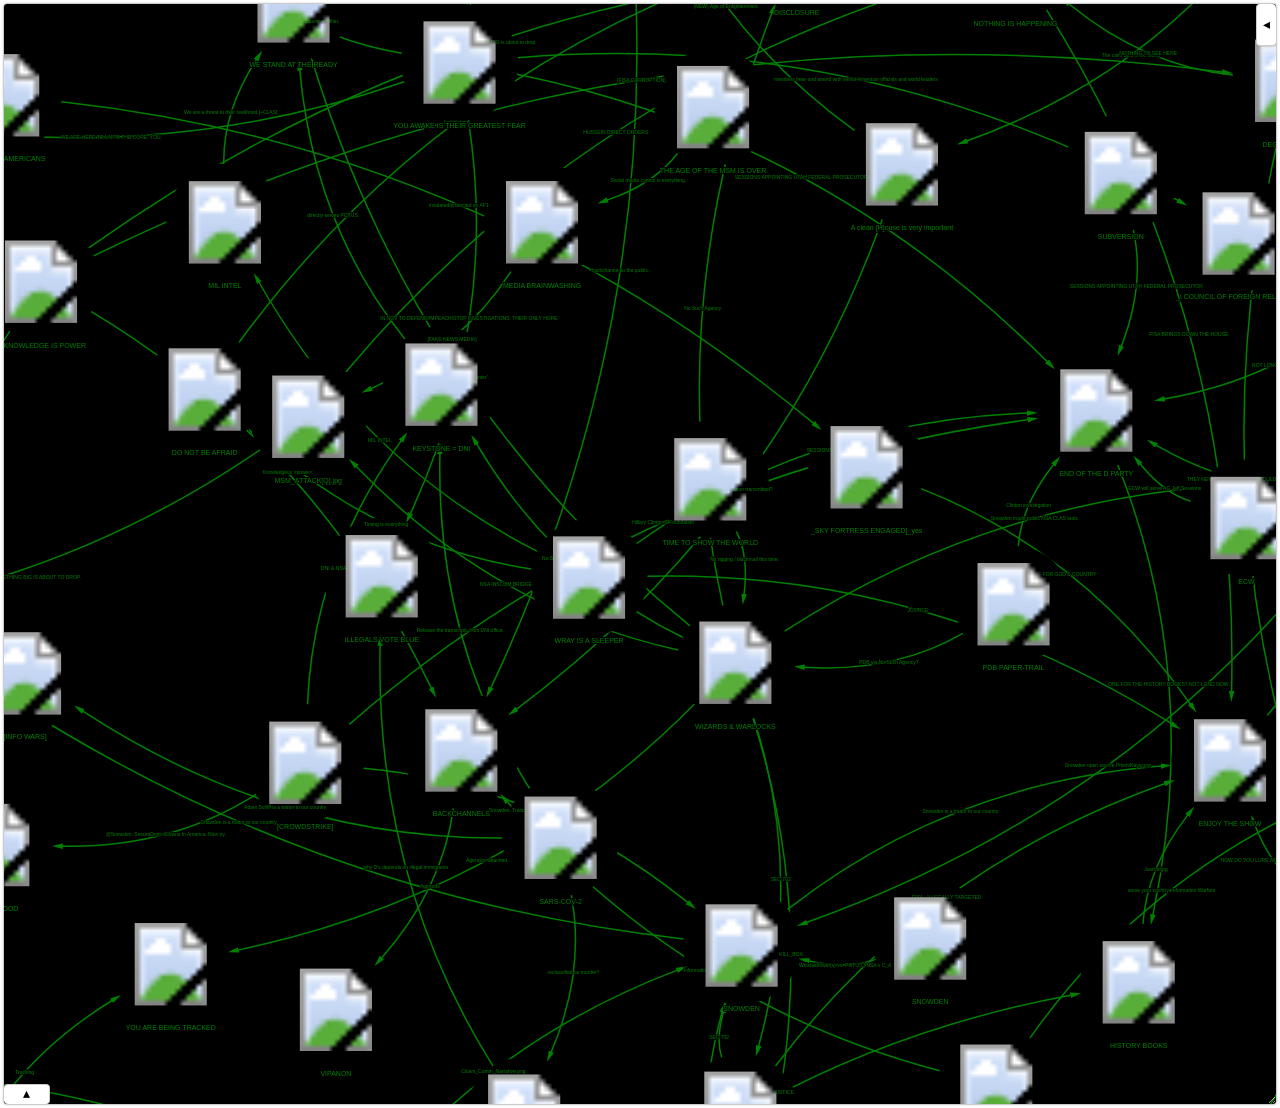
==== templates/index.html @ 547d74b2 "Initial commit" ====
<!DOCTYPE html>
<html>
<head>
  <meta charset="utf-8">
</head>
<body style="margin:0;">
  <style>
    /* Main divisions */
    #imlFGRNyixBejL3nA-main-div {
      line-height: normal;
      box-sizing: content-box;
      padding: 3px;
      background-color: white;
    }
    #imlFGRNyixBejL3nA-left-div {
      float: left;
      line-height: normal;
      box-sizing: content-box;
    }
    #imlFGRNyixBejL3nA-right-div {
      float: left;
      height: 100%;
      display: none;
      line-height: normal;
      box-sizing: content-box;
    }
    #imlFGRNyixBejL3nA-right-inner-div {
      padding-left: 5px;
      padding-right: 2px;
      overflow-x: hidden;
      overflow-y: auto;
      height: 100%;
      line-height: normal;
      box-sizing: content-box;
    }

    /* Graph and details (contained in left-inner-div) */
    #imlFGRNyixBejL3nA-graph-div {
      overflow: hidden;
      resize: vertical;
      position: relative;
      border: 1px solid #ccc;
      border-radius: 4px;
      box-shadow: 0px 0px 2px rgba(0, 0, 0, 0.2);
      display: none;
      line-height: normal;
      box-sizing: content-box;
    }
    #imlFGRNyixBejL3nA-details-div {
      overflow: auto;
      resize: vertical;
      margin-top: 5px;
      border: 1px solid #ccc;
      border-radius: 4px;
      box-shadow: 0px 0px 2px rgba(0, 0, 0, 0.2);
      display: none;
      line-height: normal;
      box-sizing: content-box;
    }
    #imlFGRNyixBejL3nA-details-head {
      user-select: none;
      padding-left: 4px !important;
      padding-top: 4px !important;
      font-size: 8px;
      font-family: "Lucida Console", Monaco, monospace;
      color: gray;
      line-height: normal;
      box-sizing: content-box;
    }
    #imlFGRNyixBejL3nA-details-body {
      padding: 10px;
      padding-top: 6px;
      font-size: 10px;
      font-family: "Lucida Console", Monaco, monospace;
      line-height: normal;
      box-sizing: content-box;
    }

    /* Control menu (contained in right-inner-div) */
    .imlFGRNyixBejL3nA-menu-item-head {
      font-size: 11px;
      font-family: "Lucida Console", Monaco, monospace;
      color: black;
      cursor: pointer;
      padding-left: 5px;
      padding-right: 0px;
      padding-top: 5px;
      padding-bottom: 5px;
      margin-bottom: 5px;
      border-radius: 4px;
      border: 1px solid #ccc;
      box-shadow: 0px 0px 3px rgba(0, 0, 0, 0.2);
      line-height: normal;
      box-sizing: content-box;
    }
    .imlFGRNyixBejL3nA-menu-item-body {
      margin-left: 5px;
      margin-bottom: 10px;
      line-height: normal;
      box-sizing: content-box;
    }
    .imlFGRNyixBejL3nA-menu-subitem-head {
      font-size: 9px;
      font-family: "Lucida Console", Monaco, monospace;
      font-weight: 600;
      color: #006429;
      cursor: default;
      margin-bottom: 2px;
      line-height: normal;
      box-sizing: content-box;
    }
    .imlFGRNyixBejL3nA-menu-subitem-body {
      font-size: 8px;
      font-family: "Lucida Console", Monaco, monospace;
      margin-left: 7px;
      margin-bottom: 5px;
      line-height: normal;
      box-sizing: content-box;
    }
    .imlFGRNyixBejL3nA-labeled-input {
      all: initial;
      display: flex;
      align-items: center;
      margin-top: 1px;
      margin-bottom: 1px;
    }
    .imlFGRNyixBejL3nA-label {
      all: initial;
      font-size: 8px;
      font-family: "Lucida Console", Monaco, monospace;
      font-style: italic;
      cursor: pointer;
    }
    .imlFGRNyixBejL3nA-slider {
      width: 100%;
      margin-bottom: 2px;
    }
    .imlFGRNyixBejL3nA-slider::-moz-focus-outer {
      border: 0;
    }
    .imlFGRNyixBejL3nA-slider-text-left {
      font-size: 8px;
      font-family: "Lucida Console", Monaco, monospace;
      font-style: italic;
      color: black;
      float: left;
      margin-top: 2px;
    }
    .imlFGRNyixBejL3nA-slider-text-right {
      font-size: 8px;
      font-family: "Lucida Console", Monaco, monospace;
      color: black;
      float: right;
    }
    .imlFGRNyixBejL3nA-checkbox {
      margin-left: 0px !important;
      margin-right: 4px !important;
      margin-top: 2px !important;
      margin-bottom: 2px !important;
      padding: 0px !important;
    }
    .imlFGRNyixBejL3nA-select {
      cursor: pointer;
      outline: none;
      font-size: 8px;
      font-family: "Lucida Console", Monaco, monospace;
      color: black;
      background-color: #f5f5f5;
      width: 100%;
      padding-top: 4px !important;
      padding-bottom: 4px !important;
      padding-left: 5px;
      padding-right: 10px;
      margin-right: 5px;
      margin-top: 2px;
      margin-bottom: 2px;
      border-radius: 4px;
      border: 1.2px solid #bbb;
      box-shadow: 0 1px 0 1px rgba(0, 0, 0, 0.04);

      -moz-appearance: none;
      -webkit-appearance: none;
      appearance: none;
      background-image: url('[data-uri]');
      background-repeat: no-repeat;
      background-position: right 4px top 50%;
      background-size: 6px;
    }
    @-moz-document url-prefix() {
      /* Dirty hack to remove dotted border on focus */
      .imlFGRNyixBejL3nA-select {
        color: transparent !important;
        text-shadow: 0 0 0 black !important;
      }
    }
    .imlFGRNyixBejL3nA-select:after {
      cursor: pointer;
    }
    .imlFGRNyixBejL3nA-button {
      cursor: pointer;
      outline: none;
      font-size: 8px;
      font-family: "Lucida Console", Monaco, monospace;
      color: black;
      background-color: #f2f2f2;
      padding-top: 4px !important;
      padding-bottom: 4px !important;
      padding-left: 10px;
      padding-right: 10px;
      margin-top: 2px;
      margin-bottom: 2px;
      border-radius: 4px;
      border: 1.2px solid #bbb;
      box-shadow: 0 1px 0 1px rgba(0, 0, 0, 0.04);
    }
    .imlFGRNyixBejL3nA-button:hover {
      border: 1.2px solid #999;
      background-color: #f2f2f2;
    }
    .imlFGRNyixBejL3nA-button:active {
      background-color: #ddd;
    }
    .imlFGRNyixBejL3nA-button::-moz-focus-inner {
      border: 0;
    }
    /* Hidden menu items */
    #imlFGRNyixBejL3nA-graph-select-div {
      display: none;
    }
    #imlFGRNyixBejL3nA-node-size-norm-div {
      display: none;
    }
    #imlFGRNyixBejL3nA-edge-size-norm-div {
      display: none;
    }

    /* Graph */
    #imlFGRNyixBejL3nA-tooltip-div {
      font-size: 10px;
      font-family: "Lucida Console", Monaco, monospace;
      z-index: 42001;
      opacity: 0;
      visibility: hidden;
      position: absolute !important;
      max-width: 40%;
      padding: 5px;
      white-space: pre-wrap;
      word-break: break-word;
      color: black;
      background-color: white;
      border-radius: 4px;
      border: 1px solid #ccc;
      box-shadow: 0px 0px 4px rgba(0, 0, 0, 0.2);
      line-height: normal;
      box-sizing: content-box;
    }
    #imlFGRNyixBejL3nA-menu-toggle-button, #imlFGRNyixBejL3nA-details-toggle-button, #imlFGRNyixBejL3nA-progress-container {
      font-size: 14px;
      font-family: "Lucida Console", Monaco, monospace;
      z-index: 42000;
      cursor: pointer;
      position: absolute;
      background-color: white;
      border-radius: 4px;
      box-shadow: 0px 0px 4px rgba(0, 0, 0, 0.2);
      line-height: normal;
      box-sizing: content-box;
    }
    #imlFGRNyixBejL3nA-menu-toggle-button {
      top: 0;
      right: 0;
      padding-left: 6px;
      padding-right: 6px;
      padding-top: 12px;
      padding-bottom: 12px;
      border-top: 0px;
      border-right: 0px;
      border-bottom: 1px solid #ccc;
      border-left: 1px solid #ccc;
    }
    #imlFGRNyixBejL3nA-details-toggle-button {
      bottom: 0;
      left: 0;
      padding-left: 19px;
      padding-right: 19px;
      padding-top: 0.5px;
      padding-bottom: 2px;
      border-top: 1px solid #ccc;
      border-right: 1px solid #ccc;
      border-bottom: 0px;
      border-left: 0px;
    }
    #imlFGRNyixBejL3nA-progress-container {
      font-size: 10px;
      text-align: center;
      top: 46%;
      left: 15%;
      width: 70%;
      padding: 8px;
      border: none;
      box-shadow: none;
    }

    /* Details */
    #imlFGRNyixBejL3nA-details-user-provided {
      margin-top: 3px;
      padding-top: 3.5px;
      border-top: 0.5px dashed black;
      line-height: normal;
      box-sizing: content-box;
      white-space: pre-wrap;
      word-break: break-word;
    }
    #imlFGRNyixBejL3nA-details-user-provided ul {
      list-style-position: inside;
      padding-left: 6px;
    }
  </style>

  <div id="imlFGRNyixBejL3nA-main-div">
    <div id="imlFGRNyixBejL3nA-tooltip-div"></div>

    <div id="imlFGRNyixBejL3nA-left-div">
      <div id="imlFGRNyixBejL3nA-left-inner-div">
        <div id="imlFGRNyixBejL3nA-graph-div"></div>
        <div id="imlFGRNyixBejL3nA-details-div">
          <div id="imlFGRNyixBejL3nA-details-head">
            Details for selected element
          </div>
          <div id="imlFGRNyixBejL3nA-details-body">
          </div>
        </div>
      </div>
    </div>

    <div id="imlFGRNyixBejL3nA-right-div">
      <div id="imlFGRNyixBejL3nA-right-inner-div">
        <!-- Menu: General -->
        <div class="imlFGRNyixBejL3nA-menu-item-head"
             id="imlFGRNyixBejL3nA-general-head">
          General
        </div>
        <div class="imlFGRNyixBejL3nA-menu-item-body"
             id="imlFGRNyixBejL3nA-general-body">
          <!-- Sub-menu: State -->
          <div>
            <div class="imlFGRNyixBejL3nA-menu-subitem-head">
              App state
            </div>
            <div class="imlFGRNyixBejL3nA-menu-subitem-body">
              <button class="imlFGRNyixBejL3nA-button"
                      id="imlFGRNyixBejL3nA-reset"
                      type="button">Reset</button>
            </div>
          </div>
          <!-- Sub-menu: Display mode (fullscreen or not) -->
          <div>
            <div class="imlFGRNyixBejL3nA-menu-subitem-head">
              Display mode
            </div>
            <div class="imlFGRNyixBejL3nA-menu-subitem-body">
              <button class="imlFGRNyixBejL3nA-button"
                      id="imlFGRNyixBejL3nA-fullscreen-button"
                      type="button">Enter full screen</button>
            </div>
          </div>
          <!-- Sub-menu: Export -->
          <div>
            <div class="imlFGRNyixBejL3nA-menu-subitem-head">
              Export
            </div>
            <div class="imlFGRNyixBejL3nA-menu-subitem-body">
              <button class="imlFGRNyixBejL3nA-button"
                      id="imlFGRNyixBejL3nA-svg"
                      type="button">SVG</button>
              <button class="imlFGRNyixBejL3nA-button"
                      id="imlFGRNyixBejL3nA-png"
                      type="button">PNG</button>
              <button class="imlFGRNyixBejL3nA-button"
                      id="imlFGRNyixBejL3nA-jpg"
                      type="button">JPG</button>
            </div>
          </div>
        </div>
        <!-- Menu: Data -->
        <div class="imlFGRNyixBejL3nA-menu-item-head"
             id="imlFGRNyixBejL3nA-data-head">
          Data selection
        </div>
        <div class="imlFGRNyixBejL3nA-menu-item-body"
             id="imlFGRNyixBejL3nA-data-body">
          <!-- Sub-menu: Graph (only shown if multiple graphs in data) -->
          <div id="imlFGRNyixBejL3nA-graph-select-div">
            <div class="imlFGRNyixBejL3nA-menu-subitem-head">
              Graph
            </div>
            <div class="imlFGRNyixBejL3nA-menu-subitem-body">
              <select class="imlFGRNyixBejL3nA-select"
                      id="imlFGRNyixBejL3nA-graph-select"></select>
            </div>
          </div>
          <!-- Sub-menu: Node label text -->
          <div>
            <div class="imlFGRNyixBejL3nA-menu-subitem-head">
              Node label text
            </div>
            <div class="imlFGRNyixBejL3nA-menu-subitem-body">
              <select class="imlFGRNyixBejL3nA-select"
                      id="imlFGRNyixBejL3nA-node-label-data-source-select"></select>
            </div>
          </div>
          <!-- Sub-menu: Edge label text -->
          <div>
            <div class="imlFGRNyixBejL3nA-menu-subitem-head">
              Edge label text
            </div>
            <div class="imlFGRNyixBejL3nA-menu-subitem-body">
              <select class="imlFGRNyixBejL3nA-select"
                      id="imlFGRNyixBejL3nA-edge-label-data-source-select"></select>
            </div>
          </div>
          <!-- Sub-menu: Node size -->
          <div class="imlFGRNyixBejL3nA-menu-subitem-head">
            Node size
          </div>
          <div class="imlFGRNyixBejL3nA-menu-subitem-body">
            <div>
              <select class="imlFGRNyixBejL3nA-select"
                      id="imlFGRNyixBejL3nA-node-size-data-source-select"></select>
            </div>
            <div class="imlFGRNyixBejL3nA-labeled-input">
              <input class="imlFGRNyixBejL3nA-checkbox"
                     id="imlFGRNyixBejL3nA-node-size-normalization-checkbox"
                     type="checkbox">
              <label class="imlFGRNyixBejL3nA-label"
                     for="imlFGRNyixBejL3nA-node-size-normalization-checkbox">Normalize</label>
            </div>
            <div id="imlFGRNyixBejL3nA-node-size-norm-div">
              <div>
                <span class="imlFGRNyixBejL3nA-slider-text-left">Minimum</span>
                <span class="imlFGRNyixBejL3nA-slider-text-right"
                      id="imlFGRNyixBejL3nA-node-size-normalization-min-text"></span>
                <input class="imlFGRNyixBejL3nA-slider"
                       id="imlFGRNyixBejL3nA-node-size-normalization-min-slider"
                       type="range" min="0.01" max="300.0" step="0.01">
              </div>
              <div>
                <span class="imlFGRNyixBejL3nA-slider-text-left">Maximum</span>
                <span class="imlFGRNyixBejL3nA-slider-text-right"
                      id="imlFGRNyixBejL3nA-node-size-normalization-max-text"></span>
                <input class="imlFGRNyixBejL3nA-slider"
                       id="imlFGRNyixBejL3nA-node-size-normalization-max-slider"
                       type="range" min="0.01" max="300.0" step="0.01">
              </div>
            </div>
          </div>
          <!-- Sub-menu: Edge size -->
          <div class="imlFGRNyixBejL3nA-menu-subitem-head">
            Edge size
          </div>
          <div class="imlFGRNyixBejL3nA-menu-subitem-body">
            <div>
              <select class="imlFGRNyixBejL3nA-select"
                      id="imlFGRNyixBejL3nA-edge-size-data-source-select"></select>
            </div>
            <div class="imlFGRNyixBejL3nA-labeled-input">
              <input class="imlFGRNyixBejL3nA-checkbox"
                     id="imlFGRNyixBejL3nA-edge-size-normalization-checkbox"
                     type="checkbox">
              <label class="imlFGRNyixBejL3nA-label"
                     for="imlFGRNyixBejL3nA-edge-size-normalization-checkbox">Normalize</label>
            </div>
            <div id="imlFGRNyixBejL3nA-edge-size-norm-div">
              <div>
                <span class="imlFGRNyixBejL3nA-slider-text-left">Minimum</span>
                <span class="imlFGRNyixBejL3nA-slider-text-right"
                      id="imlFGRNyixBejL3nA-edge-size-normalization-min-text"></span>
                <input class="imlFGRNyixBejL3nA-slider"
                       id="imlFGRNyixBejL3nA-edge-size-normalization-min-slider"
                       type="range" min="0.01" max="50.0" step="0.01">
              </div>
              <div>
                <span class="imlFGRNyixBejL3nA-slider-text-left">Maximum</span>
                <span class="imlFGRNyixBejL3nA-slider-text-right"
                      id="imlFGRNyixBejL3nA-edge-size-normalization-max-text"></span>
                <input class="imlFGRNyixBejL3nA-slider"
                       id="imlFGRNyixBejL3nA-edge-size-normalization-max-slider"
                       type="range" min="0.01" max="50.0" step="0.01">
              </div>
            </div>
          </div>
        </div>
        <!-- Menu: Nodes -->
        <div class="imlFGRNyixBejL3nA-menu-item-head"
             id="imlFGRNyixBejL3nA-node-head">
          Nodes
        </div>
        <div class="imlFGRNyixBejL3nA-menu-item-body"
             id="imlFGRNyixBejL3nA-node-body">
          <!-- Sub-menu: Visibility -->
          <div>
            <div class="imlFGRNyixBejL3nA-menu-subitem-head">
              Visibility
            </div>
            <div class="imlFGRNyixBejL3nA-menu-subitem-body">
              <div class="imlFGRNyixBejL3nA-labeled-input">
                <input class="imlFGRNyixBejL3nA-checkbox"
                       id="imlFGRNyixBejL3nA-node-checkbox"
                       type="checkbox">
                <label class="imlFGRNyixBejL3nA-label"
                       for="imlFGRNyixBejL3nA-node-checkbox">Show nodes</label>
              </div>
            </div>
          </div>
          <!-- Sub-menu: Size -->
          <div>
            <div class="imlFGRNyixBejL3nA-menu-subitem-head">
              Size
            </div>
            <div class="imlFGRNyixBejL3nA-menu-subitem-body">
              <div>
                <span class="imlFGRNyixBejL3nA-slider-text-left">Scaling factor</span>
                <span class="imlFGRNyixBejL3nA-slider-text-right"
                      id="imlFGRNyixBejL3nA-node-size-factor-text"></span>
                <input class="imlFGRNyixBejL3nA-slider"
                       id="imlFGRNyixBejL3nA-node-size-factor-slider"
                       type="range" min="0.01" max="5.0" step="0.01">
              </div>
            </div>
          </div>
          <!-- Sub-menu: Position -->
          <div>
            <div class="imlFGRNyixBejL3nA-menu-subitem-head">
              Position
            </div>
            <div class="imlFGRNyixBejL3nA-menu-subitem-body">
              <button class="imlFGRNyixBejL3nA-button"
                      id="imlFGRNyixBejL3nA-node-release-button"
                      type="button">Release fixed nodes</button>
            </div>
          </div>
          <!-- Sub-menu: Drag behavior -->
          <div>
            <div class="imlFGRNyixBejL3nA-menu-subitem-head">
              Drag behavior
            </div>
            <div class="imlFGRNyixBejL3nA-menu-subitem-body">
              <div class="imlFGRNyixBejL3nA-labeled-input">
                <input class="imlFGRNyixBejL3nA-checkbox"
                       id="imlFGRNyixBejL3nA-node-drag-fix-checkbox"
                       type="checkbox">
                <label class="imlFGRNyixBejL3nA-label"
                       for="imlFGRNyixBejL3nA-node-drag-fix-checkbox">Fix node position</label>
              </div>
            </div>
          </div>
          <!-- Sub-menu: Hover behavior -->
          <div>
            <div class="imlFGRNyixBejL3nA-menu-subitem-head">
              Hover behavior
            </div>
            <div class="imlFGRNyixBejL3nA-menu-subitem-body">
              <div class="imlFGRNyixBejL3nA-labeled-input">
                <input class="imlFGRNyixBejL3nA-checkbox"
                       id="imlFGRNyixBejL3nA-node-hover-neighborhood-checkbox"
                       type="checkbox">
                <label class="imlFGRNyixBejL3nA-label"
                       for="imlFGRNyixBejL3nA-node-hover-neighborhood-checkbox">Show neighborhood</label>
              </div>
              <div class="imlFGRNyixBejL3nA-labeled-input">
                <input class="imlFGRNyixBejL3nA-checkbox"
                       id="imlFGRNyixBejL3nA-node-hover-tooltip-checkbox"
                       type="checkbox">
                <label class="imlFGRNyixBejL3nA-label"
                       for="imlFGRNyixBejL3nA-node-hover-tooltip-checkbox">Show tooltips (if provided)</label>
              </div>
            </div>
          </div>
        </div>
        <!-- Menu: Node images -->
        <div id="imlFGRNyixBejL3nA-node-image-meta-control">
          <div class="imlFGRNyixBejL3nA-menu-item-head"
               id="imlFGRNyixBejL3nA-node-image-head">
            Node images
          </div>
          <div class="imlFGRNyixBejL3nA-menu-item-body"
               id="imlFGRNyixBejL3nA-node-image-body">
            <!-- Sub-menu: Visibility -->
            <div>
              <div class="imlFGRNyixBejL3nA-menu-subitem-head">
                Visibility
              </div>
              <div class="imlFGRNyixBejL3nA-menu-subitem-body">
                <div class="imlFGRNyixBejL3nA-labeled-input">
                  <input class="imlFGRNyixBejL3nA-checkbox"
                         id="imlFGRNyixBejL3nA-node-image-checkbox"
                         type="checkbox">
                  <label class="imlFGRNyixBejL3nA-label"
                         for="imlFGRNyixBejL3nA-node-image-checkbox">Show node images</label>
                </div>
              </div>
            </div>
            <!-- Sub-menu: Size -->
            <div>
              <div class="imlFGRNyixBejL3nA-menu-subitem-head">
                Size
              </div>
              <div class="imlFGRNyixBejL3nA-menu-subitem-body">
                <span class="imlFGRNyixBejL3nA-slider-text-left">Scaling factor</span>
                <span class="imlFGRNyixBejL3nA-slider-text-right"
                      id="imlFGRNyixBejL3nA-node-image-size-factor-text"></span>
                <input class="imlFGRNyixBejL3nA-slider"
                       id="imlFGRNyixBejL3nA-node-image-size-factor-slider"
                       type="range" min="0.01" max="5.0" step="0.01">
              </div>
            </div>
          </div>
        </div>
        <!-- Menu: Node labels -->
        <div class="imlFGRNyixBejL3nA-menu-item-head"
             id="imlFGRNyixBejL3nA-node-label-head">
          Node labels
        </div>
        <div class="imlFGRNyixBejL3nA-menu-item-body"
             id="imlFGRNyixBejL3nA-node-label-body">
          <!-- Sub-menu: Visibility -->
          <div>
            <div class="imlFGRNyixBejL3nA-menu-subitem-head">
              Visibility
            </div>
            <div class="imlFGRNyixBejL3nA-menu-subitem-body">
              <div class="imlFGRNyixBejL3nA-labeled-input">
                <input class="imlFGRNyixBejL3nA-checkbox"
                       id="imlFGRNyixBejL3nA-node-label-checkbox"
                       type="checkbox">
                <label class="imlFGRNyixBejL3nA-label"
                       for="imlFGRNyixBejL3nA-node-label-checkbox">Show node labels</label>
              </div>
              <div class="imlFGRNyixBejL3nA-labeled-input">
                <input class="imlFGRNyixBejL3nA-checkbox"
                       id="imlFGRNyixBejL3nA-node-label-border-checkbox"
                       type="checkbox">
                <label class="imlFGRNyixBejL3nA-label"
                       for="imlFGRNyixBejL3nA-node-label-border-checkbox">Show borders</label>
              </div>
            </div>
          </div>
          <!-- Sub-menu: Size -->
          <div>
            <div class="imlFGRNyixBejL3nA-menu-subitem-head">
              Size
            </div>
            <div class="imlFGRNyixBejL3nA-menu-subitem-body">
              <span class="imlFGRNyixBejL3nA-slider-text-left">Scaling factor</span>
              <span class="imlFGRNyixBejL3nA-slider-text-right"
                    id="imlFGRNyixBejL3nA-node-label-size-factor-text"></span>
              <input class="imlFGRNyixBejL3nA-slider"
                     id="imlFGRNyixBejL3nA-node-label-size-factor-slider"
                     type="range" min="0.01" max="5.0" step="0.01">
            </div>
          </div>
          <!-- Sub-menu: Rotation -->
          <div id="imlFGRNyixBejL3nA-node-label-rotation">
            <div class="imlFGRNyixBejL3nA-menu-subitem-head">
              Rotation
            </div>
            <div class="imlFGRNyixBejL3nA-menu-subitem-body">
              <span class="imlFGRNyixBejL3nA-slider-text-left">Angle</span>
              <span class="imlFGRNyixBejL3nA-slider-text-right"
                    id="imlFGRNyixBejL3nA-node-label-rotation-text"></span>
              <input class="imlFGRNyixBejL3nA-slider"
                     id="imlFGRNyixBejL3nA-node-label-rotation-slider"
                     type="range" min="0.0" max="359.0" step="1.0">
            </div>
          </div>
        </div>
        <!-- Menu: Edges -->
        <div class="imlFGRNyixBejL3nA-menu-item-head"
             id="imlFGRNyixBejL3nA-edge-head">
          Edges
        </div>
        <div class="imlFGRNyixBejL3nA-menu-item-body"
             id="imlFGRNyixBejL3nA-edge-body">
          <!-- Sub-menu: Visibility -->
          <div>
            <div class="imlFGRNyixBejL3nA-menu-subitem-head">
              Visibility
            </div>
            <div class="imlFGRNyixBejL3nA-menu-subitem-body">
              <div class="imlFGRNyixBejL3nA-labeled-input">
                <input class="imlFGRNyixBejL3nA-checkbox"
                       id="imlFGRNyixBejL3nA-edge-checkbox"
                       type="checkbox">
                <label class="imlFGRNyixBejL3nA-label"
                       for="imlFGRNyixBejL3nA-edge-checkbox">Show edges</label>
              </div>
            </div>
          </div>
          <!-- Sub-menu: Size -->
          <div>
            <div class="imlFGRNyixBejL3nA-menu-subitem-head">
              Size
            </div>
            <div class="imlFGRNyixBejL3nA-menu-subitem-body">
              <span class="imlFGRNyixBejL3nA-slider-text-left">Scaling factor</span>
              <span class="imlFGRNyixBejL3nA-slider-text-right"
                    id="imlFGRNyixBejL3nA-edge-size-factor-text"></span>
              <input class="imlFGRNyixBejL3nA-slider"
                     id="imlFGRNyixBejL3nA-edge-size-factor-slider"
                     type="range" min="0.01" max="5.0" step="0.01">
            </div>
          </div>
          <!-- Sub-menu: Form -->
          <div>
            <div class="imlFGRNyixBejL3nA-menu-subitem-head">
              Form
            </div>
            <div class="imlFGRNyixBejL3nA-menu-subitem-body">
              <span class="imlFGRNyixBejL3nA-slider-text-left">Curvature</span>
              <span class="imlFGRNyixBejL3nA-slider-text-right"
                    id="imlFGRNyixBejL3nA-edge-curvature-text"></span>
              <input class="imlFGRNyixBejL3nA-slider"
                     id="imlFGRNyixBejL3nA-edge-curvature-slider"
                     type="range" min="-1.2" max="1.2" step="0.02">
            </div>
          </div>
          <!-- Sub-menu: Hover behavior -->
          <div>
            <div class="imlFGRNyixBejL3nA-menu-subitem-head">
              Hover behavior
            </div>
            <div class="imlFGRNyixBejL3nA-menu-subitem-body">
              <div class="imlFGRNyixBejL3nA-labeled-input">
                <input class="imlFGRNyixBejL3nA-checkbox"
                       id="imlFGRNyixBejL3nA-edge-hover-tooltip-checkbox"
                       type="checkbox">
                <label class="imlFGRNyixBejL3nA-label"
                       for="imlFGRNyixBejL3nA-edge-hover-tooltip-checkbox">Show tooltips (if provided)</label>
              </div>
            </div>
          </div>
        </div>
        <!-- Menu: Edge labels -->
        <div class="imlFGRNyixBejL3nA-menu-item-head"
             id="imlFGRNyixBejL3nA-edge-label-head">
          Edge labels
        </div>
        <div class="imlFGRNyixBejL3nA-menu-item-body"
             id="imlFGRNyixBejL3nA-edge-label-body">
          <!-- Sub-menu: Visibility -->
          <div>
            <div class="imlFGRNyixBejL3nA-menu-subitem-head">
              Visibility
            </div>
            <div class="imlFGRNyixBejL3nA-menu-subitem-body">
              <div class="imlFGRNyixBejL3nA-labeled-input">
                <input class="imlFGRNyixBejL3nA-checkbox"
                       id="imlFGRNyixBejL3nA-edge-label-checkbox"
                       type="checkbox">
                <label class="imlFGRNyixBejL3nA-label"
                       for="imlFGRNyixBejL3nA-edge-label-checkbox">Show edge labels</label>
              </div>
              <div class="imlFGRNyixBejL3nA-labeled-input">
                <input class="imlFGRNyixBejL3nA-checkbox"
                       id="imlFGRNyixBejL3nA-edge-label-border-checkbox"
                       type="checkbox">
                <label class="imlFGRNyixBejL3nA-label"
                       for="imlFGRNyixBejL3nA-edge-label-border-checkbox">Show borders</label>
              </div>
            </div>
          </div>
          <!-- Sub-menu: Size -->
          <div>
            <div class="imlFGRNyixBejL3nA-menu-subitem-head">
              Size
            </div>
            <div class="imlFGRNyixBejL3nA-menu-subitem-body">
              <span class="imlFGRNyixBejL3nA-slider-text-left">Scaling factor</span>
              <span class="imlFGRNyixBejL3nA-slider-text-right"
                    id="imlFGRNyixBejL3nA-edge-label-size-factor-text"></span>
              <input class="imlFGRNyixBejL3nA-slider"
                     id="imlFGRNyixBejL3nA-edge-label-size-factor-slider"
                     type="range" min="0.01" max="5.0" step="0.01">
            </div>
          </div>
          <!-- Sub-menu: Rotation -->
          <div id="imlFGRNyixBejL3nA-edge-label-rotation">
            <div class="imlFGRNyixBejL3nA-menu-subitem-head">
              Rotation
            </div>
            <div class="imlFGRNyixBejL3nA-menu-subitem-body">
              <span class="imlFGRNyixBejL3nA-slider-text-left">Angle</span>
              <span class="imlFGRNyixBejL3nA-slider-text-right"
                      id="imlFGRNyixBejL3nA-edge-label-rotation-text"></span>
              <input class="imlFGRNyixBejL3nA-slider"
                     id="imlFGRNyixBejL3nA-edge-label-rotation-slider"
                     type="range" min="0.0" max="359.0" step="1.0">
            </div>
          </div>
        </div>
        <!-- Menu: Layout algorithm -->
        <div class="imlFGRNyixBejL3nA-menu-item-head"
             id="imlFGRNyixBejL3nA-layout-algorithm-head">
          Layout algorithm
        </div>
        <div class="imlFGRNyixBejL3nA-menu-item-body"
             id="imlFGRNyixBejL3nA-layout-algorithm-body">

          <!-- Sub-menu: Simulation -->
          <div>
            <div class="imlFGRNyixBejL3nA-menu-subitem-head">
              Simulation
            </div>
            <div class="imlFGRNyixBejL3nA-menu-subitem-body">
              <div class="imlFGRNyixBejL3nA-labeled-input">
                <input class="imlFGRNyixBejL3nA-checkbox"
                       id="imlFGRNyixBejL3nA-simulation-active-checkbox"
                       type="checkbox">
                <label class="imlFGRNyixBejL3nA-label"
                       for="imlFGRNyixBejL3nA-simulation-active-checkbox">Active</label>
              </div>
            </div>
          </div>
          <!-- Sub-menu: Many-body force -->
          <div>
            <div class="imlFGRNyixBejL3nA-menu-subitem-head">
              Many-body force
            </div>
            <div class="imlFGRNyixBejL3nA-menu-subitem-body">
              <div class="imlFGRNyixBejL3nA-labeled-input">
                <input class="imlFGRNyixBejL3nA-checkbox"
                       id="imlFGRNyixBejL3nA-many-body-force-checkbox"
                       type="checkbox">
                <label class="imlFGRNyixBejL3nA-label"
                       for="imlFGRNyixBejL3nA-many-body-force-checkbox">On</label>
              </div>
              <div id="imlFGRNyixBejL3nA-many-body-force-div">
                <div>
                  <span class="imlFGRNyixBejL3nA-slider-text-left">Strength</span>
                  <span class="imlFGRNyixBejL3nA-slider-text-right"
                        id="imlFGRNyixBejL3nA-many-body-force-strength-text"></span>
                  <input class="imlFGRNyixBejL3nA-slider"
                         id="imlFGRNyixBejL3nA-many-body-force-strength-slider"
                         type="range" min="-2000.0" max="200.0" step="0.01"
                         style="direction:rtl;">
                </div>
                <div>
                  <span class="imlFGRNyixBejL3nA-slider-text-left">Theta</span>
                  <span class="imlFGRNyixBejL3nA-slider-text-right"
                        id="imlFGRNyixBejL3nA-many-body-force-theta-text"></span>
                  <input class="imlFGRNyixBejL3nA-slider"
                         id="imlFGRNyixBejL3nA-many-body-force-theta-slider"
                         type="range" min="0.01" max="2.0" step="0.001">
                </div>
                <div style="margin-top: 6px;">
                  <div class="imlFGRNyixBejL3nA-labeled-input">
                    <input class="imlFGRNyixBejL3nA-checkbox"
                         id="imlFGRNyixBejL3nA-many-body-force-min-distance-checkbox"
                         type="checkbox">
                    <label class="imlFGRNyixBejL3nA-label"
                           for="imlFGRNyixBejL3nA-many-body-force-min-distance-checkbox">Use minimum distance</label>
                  </div>
                  <div id="imlFGRNyixBejL3nA-many-body-force-min-distance-div">
                    <span class="imlFGRNyixBejL3nA-slider-text-left">Min</span>
                    <span class="imlFGRNyixBejL3nA-slider-text-right"
                          id="imlFGRNyixBejL3nA-many-body-force-min-distance-text"></span>
                    <input class="imlFGRNyixBejL3nA-slider"
                           id="imlFGRNyixBejL3nA-many-body-force-min-distance-slider"
                           type="range" min="0.01" max="10000.0" step="0.01">
                  </div>
                </div>
                <div style="margin-top: 6px;">
                  <div class="imlFGRNyixBejL3nA-labeled-input">
                    <input class="imlFGRNyixBejL3nA-checkbox"
                         id="imlFGRNyixBejL3nA-many-body-force-max-distance-checkbox"
                         type="checkbox">
                    <label class="imlFGRNyixBejL3nA-label"
                           for="imlFGRNyixBejL3nA-many-body-force-max-distance-checkbox">Use maximum distance</label>
                  </div>
                  <div id="imlFGRNyixBejL3nA-many-body-force-max-distance-div">
                    <span class="imlFGRNyixBejL3nA-slider-text-left">Max</span>
                    <span class="imlFGRNyixBejL3nA-slider-text-right"
                          id="imlFGRNyixBejL3nA-many-body-force-max-distance-text"></span>
                    <input class="imlFGRNyixBejL3nA-slider"
                           id="imlFGRNyixBejL3nA-many-body-force-max-distance-slider"
                           type="range" min="0.01" max="10000.0" step="0.01">
                  </div>
                </div>
              </div>
            </div>
          </div>
          <!-- Sub-menu: Links force -->
          <div>
            <div class="imlFGRNyixBejL3nA-menu-subitem-head">
              Links force
            </div>
            <div class="imlFGRNyixBejL3nA-menu-subitem-body">
              <div class="imlFGRNyixBejL3nA-labeled-input">
                <input class="imlFGRNyixBejL3nA-checkbox"
                       id="imlFGRNyixBejL3nA-links-force-checkbox"
                       type="checkbox">
                <label class="imlFGRNyixBejL3nA-label"
                       for="imlFGRNyixBejL3nA-links-force-checkbox">On</label>
                </label>
              </div>
              <div id="imlFGRNyixBejL3nA-links-force-div">
                <div>
                  <span class="imlFGRNyixBejL3nA-slider-text-left">Distance</span>
                  <span class="imlFGRNyixBejL3nA-slider-text-right"
                        id="imlFGRNyixBejL3nA-links-force-distance-text"></span>
                  <input class="imlFGRNyixBejL3nA-slider"
                         id="imlFGRNyixBejL3nA-links-force-distance-slider"
                         type="range" min="0.01" max="1000.0" step="0.01">
                </div>
                <div>
                  <span class="imlFGRNyixBejL3nA-slider-text-left">Strength</span>
                  <span class="imlFGRNyixBejL3nA-slider-text-right"
                        id="imlFGRNyixBejL3nA-links-force-strength-text"></span>
                  <input class="imlFGRNyixBejL3nA-slider"
                         id="imlFGRNyixBejL3nA-links-force-strength-slider"
                         type="range" min="0.01" max="1.0" step="0.001">
                </div>
              </div>
            </div>
          </div>
          <!-- Sub-menu: Collision force -->
          <div>
            <div class="imlFGRNyixBejL3nA-menu-subitem-head">
              Collision force
            </div>
            <div class="imlFGRNyixBejL3nA-menu-subitem-body">
              <div class="imlFGRNyixBejL3nA-labeled-input">
                <input class="imlFGRNyixBejL3nA-checkbox"
                       id="imlFGRNyixBejL3nA-collision-force-checkbox"
                       type="checkbox">
                <label class="imlFGRNyixBejL3nA-label"
                       for="imlFGRNyixBejL3nA-collision-force-checkbox">On</label>
              </div>
              <div id="imlFGRNyixBejL3nA-collision-force-div">
                <div>
                  <span class="imlFGRNyixBejL3nA-slider-text-left">Radius</span>
                  <span class="imlFGRNyixBejL3nA-slider-text-right"
                        id="imlFGRNyixBejL3nA-collision-force-radius-text"></span>
                  <input class="imlFGRNyixBejL3nA-slider"
                         id="imlFGRNyixBejL3nA-collision-force-radius-slider"
                         type="range" min="0" max="100.0" step="0.01">
                </div>
                <div>
                  <span class="imlFGRNyixBejL3nA-slider-text-left">Strength</span>
                  <span class="imlFGRNyixBejL3nA-slider-text-right"
                        id="imlFGRNyixBejL3nA-collision-force-strength-text"></span>
                  <input class="imlFGRNyixBejL3nA-slider"
                         id="imlFGRNyixBejL3nA-collision-force-strength-slider"
                         type="range" min="0.01" max="1.0" step="0.001">
                </div>
              </div>
            </div>
          </div>
          <!-- Sub-menu: x-positioning force -->
          <div>
            <div class="imlFGRNyixBejL3nA-menu-subitem-head">
              x-positioning force
            </div>
            <div class="imlFGRNyixBejL3nA-menu-subitem-body">
              <div class="imlFGRNyixBejL3nA-labeled-input">
                <input class="imlFGRNyixBejL3nA-checkbox"
                       id="imlFGRNyixBejL3nA-x-positioning-force-checkbox"
                       type="checkbox">
                <label class="imlFGRNyixBejL3nA-label"
                       for="imlFGRNyixBejL3nA-x-positioning-force-checkbox">On</label>
              </div>
              <div id="imlFGRNyixBejL3nA-x-positioning-force-div">
                <div>
                  <span class="imlFGRNyixBejL3nA-slider-text-left">Strength</span>
                  <span class="imlFGRNyixBejL3nA-slider-text-right"
                        id="imlFGRNyixBejL3nA-x-positioning-force-strength-text"></span>
                  <input class="imlFGRNyixBejL3nA-slider"
                         id="imlFGRNyixBejL3nA-x-positioning-force-strength-slider"
                         type="range" min="0.01" max="1.0" step="0.001">
                </div>
              </div>
            </div>
          </div>
          <!-- Sub-menu: y-positioning force -->
          <div>
            <div class="imlFGRNyixBejL3nA-menu-subitem-head">
              y-positioning force
            </div>
            <div class="imlFGRNyixBejL3nA-menu-subitem-body">
              <div class="imlFGRNyixBejL3nA-labeled-input">
                <input class="imlFGRNyixBejL3nA-checkbox"
                       id="imlFGRNyixBejL3nA-y-positioning-force-checkbox"
                       type="checkbox">
                <label class="imlFGRNyixBejL3nA-label"
                       for="imlFGRNyixBejL3nA-y-positioning-force-checkbox">On</label>
              </div>
              <div id="imlFGRNyixBejL3nA-y-positioning-force-div">
                <div>
                  <span class="imlFGRNyixBejL3nA-slider-text-left">Strength</span>
                  <span class="imlFGRNyixBejL3nA-slider-text-right"
                        id="imlFGRNyixBejL3nA-y-positioning-force-strength-text"></span>
                  <input class="imlFGRNyixBejL3nA-slider"
                         id="imlFGRNyixBejL3nA-y-positioning-force-strength-slider"
                         type="range" min="0.01" max="1.0" step="0.001">
                </div>
              </div>
            </div>
          </div>
          <!-- Sub-menu: Centering force -->
          <div>
            <div class="imlFGRNyixBejL3nA-menu-subitem-head">
              Centering force
            </div>
            <div class="imlFGRNyixBejL3nA-menu-subitem-body">
              <div class="imlFGRNyixBejL3nA-labeled-input">
                <input class="imlFGRNyixBejL3nA-checkbox"
                       id="imlFGRNyixBejL3nA-centering-force-checkbox"
                       type="checkbox">
                <label class="imlFGRNyixBejL3nA-label"
                       for="imlFGRNyixBejL3nA-centering-force-checkbox">On</label>
              </div>
            </div>
          </div>
        </div>
      </div>
    </div>
  </div>

  <script charset="utf-8" type="text/javascript">
    if(typeof(require) === "undefined"){
      // Project sites:    https://requirejs.org
//                   https://github.com/requirejs/requirejs
// Code source:      https://requirejs.org/docs/release/2.3.6/minified/require.js - accessed on 19.11.2020
// Original license: MIT
// Code changes:     None

/** vim: et:ts=4:sw=4:sts=4
 * @license RequireJS 2.3.6 Copyright jQuery Foundation and other contributors.
 * Released under MIT license, https://github.com/requirejs/requirejs/blob/master/LICENSE
 */
var requirejs,require,define;!function(global,setTimeout){var req,s,head,baseElement,dataMain,src,interactiveScript,currentlyAddingScript,mainScript,subPath,version="2.3.6",commentRegExp=/\/\*[\s\S]*?\*\/|([^:"'=]|^)\/\/.*$/gm,cjsRequireRegExp=/[^.]\s*require\s*\(\s*["']([^'"\s]+)["']\s*\)/g,jsSuffixRegExp=/\.js$/,currDirRegExp=/^\.\//,op=Object.prototype,ostring=op.toString,hasOwn=op.hasOwnProperty,isBrowser=!("undefined"==typeof window||"undefined"==typeof navigator||!window.document),isWebWorker=!isBrowser&&"undefined"!=typeof importScripts,readyRegExp=isBrowser&&"PLAYSTATION 3"===navigator.platform?/^complete$/:/^(complete|loaded)$/,defContextName="_",isOpera="undefined"!=typeof opera&&"[object Opera]"===opera.toString(),contexts={},cfg={},globalDefQueue=[],useInteractive=!1;function commentReplace(e,t){return t||""}function isFunction(e){return"[object Function]"===ostring.call(e)}function isArray(e){return"[object Array]"===ostring.call(e)}function each(e,t){var i;if(e)for(i=0;i<e.length&&(!e[i]||!t(e[i],i,e));i+=1);}function eachReverse(e,t){var i;if(e)for(i=e.length-1;-1<i&&(!e[i]||!t(e[i],i,e));i-=1);}function hasProp(e,t){return hasOwn.call(e,t)}function getOwn(e,t){return hasProp(e,t)&&e[t]}function eachProp(e,t){var i;for(i in e)if(hasProp(e,i)&&t(e[i],i))break}function mixin(i,e,r,n){return e&&eachProp(e,function(e,t){!r&&hasProp(i,t)||(!n||"object"!=typeof e||!e||isArray(e)||isFunction(e)||e instanceof RegExp?i[t]=e:(i[t]||(i[t]={}),mixin(i[t],e,r,n)))}),i}function bind(e,t){return function(){return t.apply(e,arguments)}}function scripts(){return document.getElementsByTagName("script")}function defaultOnError(e){throw e}function getGlobal(e){if(!e)return e;var t=global;return each(e.split("."),function(e){t=t[e]}),t}function makeError(e,t,i,r){var n=new Error(t+"\nhttps://requirejs.org/docs/errors.html#"+e);return n.requireType=e,n.requireModules=r,i&&(n.originalError=i),n}if(void 0===define){if(void 0!==requirejs){if(isFunction(requirejs))return;cfg=requirejs,requirejs=void 0}void 0===require||isFunction(require)||(cfg=require,require=void 0),req=requirejs=function(e,t,i,r){var n,o,a=defContextName;return isArray(e)||"string"==typeof e||(o=e,isArray(t)?(e=t,t=i,i=r):e=[]),o&&o.context&&(a=o.context),(n=getOwn(contexts,a))||(n=contexts[a]=req.s.newContext(a)),o&&n.configure(o),n.require(e,t,i)},req.config=function(e){return req(e)},req.nextTick=void 0!==setTimeout?function(e){setTimeout(e,4)}:function(e){e()},require||(require=req),req.version=version,req.jsExtRegExp=/^\/|:|\?|\.js$/,req.isBrowser=isBrowser,s=req.s={contexts:contexts,newContext:newContext},req({}),each(["toUrl","undef","defined","specified"],function(t){req[t]=function(){var e=contexts[defContextName];return e.require[t].apply(e,arguments)}}),isBrowser&&(head=s.head=document.getElementsByTagName("head")[0],baseElement=document.getElementsByTagName("base")[0],baseElement&&(head=s.head=baseElement.parentNode)),req.onError=defaultOnError,req.createNode=function(e,t,i){var r=e.xhtml?document.createElementNS("http://www.w3.org/1999/xhtml","html:script"):document.createElement("script");return r.type=e.scriptType||"text/javascript",r.charset="utf-8",r.async=!0,r},req.load=function(t,i,r){var e,n=t&&t.config||{};if(isBrowser)return(e=req.createNode(n,i,r)).setAttribute("data-requirecontext",t.contextName),e.setAttribute("data-requiremodule",i),!e.attachEvent||e.attachEvent.toString&&e.attachEvent.toString().indexOf("[native code")<0||isOpera?(e.addEventListener("load",t.onScriptLoad,!1),e.addEventListener("error",t.onScriptError,!1)):(useInteractive=!0,e.attachEvent("onreadystatechange",t.onScriptLoad)),e.src=r,n.onNodeCreated&&n.onNodeCreated(e,n,i,r),currentlyAddingScript=e,baseElement?head.insertBefore(e,baseElement):head.appendChild(e),currentlyAddingScript=null,e;if(isWebWorker)try{setTimeout(function(){},0),importScripts(r),t.completeLoad(i)}catch(e){t.onError(makeError("importscripts","importScripts failed for "+i+" at "+r,e,[i]))}},isBrowser&&!cfg.skipDataMain&&eachReverse(scripts(),function(e){if(head||(head=e.parentNode),dataMain=e.getAttribute("data-main"))return mainScript=dataMain,cfg.baseUrl||-1!==mainScript.indexOf("!")||(mainScript=(src=mainScript.split("/")).pop(),subPath=src.length?src.join("/")+"/":"./",cfg.baseUrl=subPath),mainScript=mainScript.replace(jsSuffixRegExp,""),req.jsExtRegExp.test(mainScript)&&(mainScript=dataMain),cfg.deps=cfg.deps?cfg.deps.concat(mainScript):[mainScript],!0}),define=function(e,i,t){var r,n;"string"!=typeof e&&(t=i,i=e,e=null),isArray(i)||(t=i,i=null),!i&&isFunction(t)&&(i=[],t.length&&(t.toString().replace(commentRegExp,commentReplace).replace(cjsRequireRegExp,function(e,t){i.push(t)}),i=(1===t.length?["require"]:["require","exports","module"]).concat(i))),useInteractive&&(r=currentlyAddingScript||getInteractiveScript())&&(e||(e=r.getAttribute("data-requiremodule")),n=contexts[r.getAttribute("data-requirecontext")]),n?(n.defQueue.push([e,i,t]),n.defQueueMap[e]=!0):globalDefQueue.push([e,i,t])},define.amd={jQuery:!0},req.exec=function(text){return eval(text)},req(cfg)}function newContext(u){var i,e,l,c,d,g={waitSeconds:7,baseUrl:"./",paths:{},bundles:{},pkgs:{},shim:{},config:{}},p={},f={},r={},h=[],m={},n={},v={},x=1,b=1;function q(e,t,i){var r,n,o,a,s,u,c,d,p,f,l=t&&t.split("/"),h=g.map,m=h&&h["*"];if(e&&(u=(e=e.split("/")).length-1,g.nodeIdCompat&&jsSuffixRegExp.test(e[u])&&(e[u]=e[u].replace(jsSuffixRegExp,"")),"."===e[0].charAt(0)&&l&&(e=l.slice(0,l.length-1).concat(e)),function(e){var t,i;for(t=0;t<e.length;t++)if("."===(i=e[t]))e.splice(t,1),t-=1;else if(".."===i){if(0===t||1===t&&".."===e[2]||".."===e[t-1])continue;0<t&&(e.splice(t-1,2),t-=2)}}(e),e=e.join("/")),i&&h&&(l||m)){e:for(o=(n=e.split("/")).length;0<o;o-=1){if(s=n.slice(0,o).join("/"),l)for(a=l.length;0<a;a-=1)if((r=getOwn(h,l.slice(0,a).join("/")))&&(r=getOwn(r,s))){c=r,d=o;break e}!p&&m&&getOwn(m,s)&&(p=getOwn(m,s),f=o)}!c&&p&&(c=p,d=f),c&&(n.splice(0,d,c),e=n.join("/"))}return getOwn(g.pkgs,e)||e}function E(t){isBrowser&&each(scripts(),function(e){if(e.getAttribute("data-requiremodule")===t&&e.getAttribute("data-requirecontext")===l.contextName)return e.parentNode.removeChild(e),!0})}function w(e){var t=getOwn(g.paths,e);if(t&&isArray(t)&&1<t.length)return t.shift(),l.require.undef(e),l.makeRequire(null,{skipMap:!0})([e]),!0}function y(e){var t,i=e?e.indexOf("!"):-1;return-1<i&&(t=e.substring(0,i),e=e.substring(i+1,e.length)),[t,e]}function S(e,t,i,r){var n,o,a,s,u=null,c=t?t.name:null,d=e,p=!0,f="";return e||(p=!1,e="_@r"+(x+=1)),u=(s=y(e))[0],e=s[1],u&&(u=q(u,c,r),o=getOwn(m,u)),e&&(u?f=i?e:o&&o.normalize?o.normalize(e,function(e){return q(e,c,r)}):-1===e.indexOf("!")?q(e,c,r):e:(u=(s=y(f=q(e,c,r)))[0],f=s[1],i=!0,n=l.nameToUrl(f))),{prefix:u,name:f,parentMap:t,unnormalized:!!(a=!u||o||i?"":"_unnormalized"+(b+=1)),url:n,originalName:d,isDefine:p,id:(u?u+"!"+f:f)+a}}function k(e){var t=e.id,i=getOwn(p,t);return i||(i=p[t]=new l.Module(e)),i}function M(e,t,i){var r=e.id,n=getOwn(p,r);!hasProp(m,r)||n&&!n.defineEmitComplete?(n=k(e)).error&&"error"===t?i(n.error):n.on(t,i):"defined"===t&&i(m[r])}function O(i,e){var t=i.requireModules,r=!1;e?e(i):(each(t,function(e){var t=getOwn(p,e);t&&(t.error=i,t.events.error&&(r=!0,t.emit("error",i)))}),r||req.onError(i))}function j(){globalDefQueue.length&&(each(globalDefQueue,function(e){var t=e[0];"string"==typeof t&&(l.defQueueMap[t]=!0),h.push(e)}),globalDefQueue=[])}function P(e){delete p[e],delete f[e]}function R(){var e,r,t=1e3*g.waitSeconds,n=t&&l.startTime+t<(new Date).getTime(),o=[],a=[],s=!1,u=!0;if(!i){if(i=!0,eachProp(f,function(e){var t=e.map,i=t.id;if(e.enabled&&(t.isDefine||a.push(e),!e.error))if(!e.inited&&n)w(i)?s=r=!0:(o.push(i),E(i));else if(!e.inited&&e.fetched&&t.isDefine&&(s=!0,!t.prefix))return u=!1}),n&&o.length)return(e=makeError("timeout","Load timeout for modules: "+o,null,o)).contextName=l.contextName,O(e);u&&each(a,function(e){!function n(o,a,s){var e=o.map.id;o.error?o.emit("error",o.error):(a[e]=!0,each(o.depMaps,function(e,t){var i=e.id,r=getOwn(p,i);!r||o.depMatched[t]||s[i]||(getOwn(a,i)?(o.defineDep(t,m[i]),o.check()):n(r,a,s))}),s[e]=!0)}(e,{},{})}),n&&!r||!s||!isBrowser&&!isWebWorker||d||(d=setTimeout(function(){d=0,R()},50)),i=!1}}function a(e){hasProp(m,e[0])||k(S(e[0],null,!0)).init(e[1],e[2])}function o(e,t,i,r){e.detachEvent&&!isOpera?r&&e.detachEvent(r,t):e.removeEventListener(i,t,!1)}function s(e){var t=e.currentTarget||e.srcElement;return o(t,l.onScriptLoad,"load","onreadystatechange"),o(t,l.onScriptError,"error"),{node:t,id:t&&t.getAttribute("data-requiremodule")}}function T(){var e;for(j();h.length;){if(null===(e=h.shift())[0])return O(makeError("mismatch","Mismatched anonymous define() module: "+e[e.length-1]));a(e)}l.defQueueMap={}}return c={require:function(e){return e.require?e.require:e.require=l.makeRequire(e.map)},exports:function(e){if(e.usingExports=!0,e.map.isDefine)return e.exports?m[e.map.id]=e.exports:e.exports=m[e.map.id]={}},module:function(e){return e.module?e.module:e.module={id:e.map.id,uri:e.map.url,config:function(){return getOwn(g.config,e.map.id)||{}},exports:e.exports||(e.exports={})}}},(e=function(e){this.events=getOwn(r,e.id)||{},this.map=e,this.shim=getOwn(g.shim,e.id),this.depExports=[],this.depMaps=[],this.depMatched=[],this.pluginMaps={},this.depCount=0}).prototype={init:function(e,t,i,r){r=r||{},this.inited||(this.factory=t,i?this.on("error",i):this.events.error&&(i=bind(this,function(e){this.emit("error",e)})),this.depMaps=e&&e.slice(0),this.errback=i,this.inited=!0,this.ignore=r.ignore,r.enabled||this.enabled?this.enable():this.check())},defineDep:function(e,t){this.depMatched[e]||(this.depMatched[e]=!0,this.depCount-=1,this.depExports[e]=t)},fetch:function(){if(!this.fetched){this.fetched=!0,l.startTime=(new Date).getTime();var e=this.map;if(!this.shim)return e.prefix?this.callPlugin():this.load();l.makeRequire(this.map,{enableBuildCallback:!0})(this.shim.deps||[],bind(this,function(){return e.prefix?this.callPlugin():this.load()}))}},load:function(){var e=this.map.url;n[e]||(n[e]=!0,l.load(this.map.id,e))},check:function(){if(this.enabled&&!this.enabling){var t,e,i=this.map.id,r=this.depExports,n=this.exports,o=this.factory;if(this.inited){if(this.error)this.emit("error",this.error);else if(!this.defining){if(this.defining=!0,this.depCount<1&&!this.defined){if(isFunction(o)){if(this.events.error&&this.map.isDefine||req.onError!==defaultOnError)try{n=l.execCb(i,o,r,n)}catch(e){t=e}else n=l.execCb(i,o,r,n);if(this.map.isDefine&&void 0===n&&((e=this.module)?n=e.exports:this.usingExports&&(n=this.exports)),t)return t.requireMap=this.map,t.requireModules=this.map.isDefine?[this.map.id]:null,t.requireType=this.map.isDefine?"define":"require",O(this.error=t)}else n=o;if(this.exports=n,this.map.isDefine&&!this.ignore&&(m[i]=n,req.onResourceLoad)){var a=[];each(this.depMaps,function(e){a.push(e.normalizedMap||e)}),req.onResourceLoad(l,this.map,a)}P(i),this.defined=!0}this.defining=!1,this.defined&&!this.defineEmitted&&(this.defineEmitted=!0,this.emit("defined",this.exports),this.defineEmitComplete=!0)}}else hasProp(l.defQueueMap,i)||this.fetch()}},callPlugin:function(){var u=this.map,c=u.id,e=S(u.prefix);this.depMaps.push(e),M(e,"defined",bind(this,function(e){var o,t,i,r=getOwn(v,this.map.id),n=this.map.name,a=this.map.parentMap?this.map.parentMap.name:null,s=l.makeRequire(u.parentMap,{enableBuildCallback:!0});return this.map.unnormalized?(e.normalize&&(n=e.normalize(n,function(e){return q(e,a,!0)})||""),M(t=S(u.prefix+"!"+n,this.map.parentMap,!0),"defined",bind(this,function(e){this.map.normalizedMap=t,this.init([],function(){return e},null,{enabled:!0,ignore:!0})})),void((i=getOwn(p,t.id))&&(this.depMaps.push(t),this.events.error&&i.on("error",bind(this,function(e){this.emit("error",e)})),i.enable()))):r?(this.map.url=l.nameToUrl(r),void this.load()):((o=bind(this,function(e){this.init([],function(){return e},null,{enabled:!0})})).error=bind(this,function(e){this.inited=!0,(this.error=e).requireModules=[c],eachProp(p,function(e){0===e.map.id.indexOf(c+"_unnormalized")&&P(e.map.id)}),O(e)}),o.fromText=bind(this,function(e,t){var i=u.name,r=S(i),n=useInteractive;t&&(e=t),n&&(useInteractive=!1),k(r),hasProp(g.config,c)&&(g.config[i]=g.config[c]);try{req.exec(e)}catch(e){return O(makeError("fromtexteval","fromText eval for "+c+" failed: "+e,e,[c]))}n&&(useInteractive=!0),this.depMaps.push(r),l.completeLoad(i),s([i],o)}),void e.load(u.name,s,o,g))})),l.enable(e,this),this.pluginMaps[e.id]=e},enable:function(){(f[this.map.id]=this).enabled=!0,this.enabling=!0,each(this.depMaps,bind(this,function(e,t){var i,r,n;if("string"==typeof e){if(e=S(e,this.map.isDefine?this.map:this.map.parentMap,!1,!this.skipMap),this.depMaps[t]=e,n=getOwn(c,e.id))return void(this.depExports[t]=n(this));this.depCount+=1,M(e,"defined",bind(this,function(e){this.undefed||(this.defineDep(t,e),this.check())})),this.errback?M(e,"error",bind(this,this.errback)):this.events.error&&M(e,"error",bind(this,function(e){this.emit("error",e)}))}i=e.id,r=p[i],hasProp(c,i)||!r||r.enabled||l.enable(e,this)})),eachProp(this.pluginMaps,bind(this,function(e){var t=getOwn(p,e.id);t&&!t.enabled&&l.enable(e,this)})),this.enabling=!1,this.check()},on:function(e,t){var i=this.events[e];i||(i=this.events[e]=[]),i.push(t)},emit:function(e,t){each(this.events[e],function(e){e(t)}),"error"===e&&delete this.events[e]}},(l={config:g,contextName:u,registry:p,defined:m,urlFetched:n,defQueue:h,defQueueMap:{},Module:e,makeModuleMap:S,nextTick:req.nextTick,onError:O,configure:function(e){if(e.baseUrl&&"/"!==e.baseUrl.charAt(e.baseUrl.length-1)&&(e.baseUrl+="/"),"string"==typeof e.urlArgs){var i=e.urlArgs;e.urlArgs=function(e,t){return(-1===t.indexOf("?")?"?":"&")+i}}var r=g.shim,n={paths:!0,bundles:!0,config:!0,map:!0};eachProp(e,function(e,t){n[t]?(g[t]||(g[t]={}),mixin(g[t],e,!0,!0)):g[t]=e}),e.bundles&&eachProp(e.bundles,function(e,t){each(e,function(e){e!==t&&(v[e]=t)})}),e.shim&&(eachProp(e.shim,function(e,t){isArray(e)&&(e={deps:e}),!e.exports&&!e.init||e.exportsFn||(e.exportsFn=l.makeShimExports(e)),r[t]=e}),g.shim=r),e.packages&&each(e.packages,function(e){var t;t=(e="string"==typeof e?{name:e}:e).name,e.location&&(g.paths[t]=e.location),g.pkgs[t]=e.name+"/"+(e.main||"main").replace(currDirRegExp,"").replace(jsSuffixRegExp,"")}),eachProp(p,function(e,t){e.inited||e.map.unnormalized||(e.map=S(t,null,!0))}),(e.deps||e.callback)&&l.require(e.deps||[],e.callback)},makeShimExports:function(t){return function(){var e;return t.init&&(e=t.init.apply(global,arguments)),e||t.exports&&getGlobal(t.exports)}},makeRequire:function(o,a){function s(e,t,i){var r,n;return a.enableBuildCallback&&t&&isFunction(t)&&(t.__requireJsBuild=!0),"string"==typeof e?isFunction(t)?O(makeError("requireargs","Invalid require call"),i):o&&hasProp(c,e)?c[e](p[o.id]):req.get?req.get(l,e,o,s):(r=S(e,o,!1,!0).id,hasProp(m,r)?m[r]:O(makeError("notloaded",'Module name "'+r+'" has not been loaded yet for context: '+u+(o?"":". Use require([])")))):(T(),l.nextTick(function(){T(),(n=k(S(null,o))).skipMap=a.skipMap,n.init(e,t,i,{enabled:!0}),R()}),s)}return a=a||{},mixin(s,{isBrowser:isBrowser,toUrl:function(e){var t,i=e.lastIndexOf("."),r=e.split("/")[0];return-1!==i&&(!("."===r||".."===r)||1<i)&&(t=e.substring(i,e.length),e=e.substring(0,i)),l.nameToUrl(q(e,o&&o.id,!0),t,!0)},defined:function(e){return hasProp(m,S(e,o,!1,!0).id)},specified:function(e){return e=S(e,o,!1,!0).id,hasProp(m,e)||hasProp(p,e)}}),o||(s.undef=function(i){j();var e=S(i,o,!0),t=getOwn(p,i);t.undefed=!0,E(i),delete m[i],delete n[e.url],delete r[i],eachReverse(h,function(e,t){e[0]===i&&h.splice(t,1)}),delete l.defQueueMap[i],t&&(t.events.defined&&(r[i]=t.events),P(i))}),s},enable:function(e){getOwn(p,e.id)&&k(e).enable()},completeLoad:function(e){var t,i,r,n=getOwn(g.shim,e)||{},o=n.exports;for(j();h.length;){if(null===(i=h.shift())[0]){if(i[0]=e,t)break;t=!0}else i[0]===e&&(t=!0);a(i)}if(l.defQueueMap={},r=getOwn(p,e),!t&&!hasProp(m,e)&&r&&!r.inited){if(!(!g.enforceDefine||o&&getGlobal(o)))return w(e)?void 0:O(makeError("nodefine","No define call for "+e,null,[e]));a([e,n.deps||[],n.exportsFn])}R()},nameToUrl:function(e,t,i){var r,n,o,a,s,u,c=getOwn(g.pkgs,e);if(c&&(e=c),u=getOwn(v,e))return l.nameToUrl(u,t,i);if(req.jsExtRegExp.test(e))a=e+(t||"");else{for(r=g.paths,o=(n=e.split("/")).length;0<o;o-=1)if(s=getOwn(r,n.slice(0,o).join("/"))){isArray(s)&&(s=s[0]),n.splice(0,o,s);break}a=n.join("/"),a=("/"===(a+=t||(/^data\:|^blob\:|\?/.test(a)||i?"":".js")).charAt(0)||a.match(/^[\w\+\.\-]+:/)?"":g.baseUrl)+a}return g.urlArgs&&!/^blob\:/.test(a)?a+g.urlArgs(e,a):a},load:function(e,t){req.load(l,e,t)},execCb:function(e,t,i,r){return t.apply(r,i)},onScriptLoad:function(e){if("load"===e.type||readyRegExp.test((e.currentTarget||e.srcElement).readyState)){interactiveScript=null;var t=s(e);l.completeLoad(t.id)}},onScriptError:function(e){var i=s(e);if(!w(i.id)){var r=[];return eachProp(p,function(e,t){0!==t.indexOf("_@r")&&each(e.depMaps,function(e){if(e.id===i.id)return r.push(t),!0})}),O(makeError("scripterror",'Script error for "'+i.id+(r.length?'", needed by: '+r.join(", "):'"'),e,[i.id]))}}}).require=l.makeRequire(),l}function getInteractiveScript(){return interactiveScript&&"interactive"===interactiveScript.readyState||eachReverse(scripts(),function(e){if("interactive"===e.readyState)return interactiveScript=e}),interactiveScript}}(this,"undefined"==typeof setTimeout?void 0:setTimeout);

    }
    // Project sites:    https://d3js.org
//                   https://github.com/d3/d3
// Code source:      https://d3js.org/d3.v7.min.js - accessed on 19.11.2021
// Original license: BSD 3-Clause "New" or "Revised"
// Code changes:     Commented out outermost functions
//                   Wrapped all into a require define function

if(!require.defined("gravis-d3-v7")){
  define("gravis-d3-v7", ["exports"],

// https://d3js.org v7.1.1 Copyright 2010-2021 Mike Bostock
// !function(t,n){"object"==typeof exports&&"undefined"!=typeof module?n(exports):"function"==typeof define&&define.amd?define(["exports"],n):n((t="undefined"!=typeof globalThis?globalThis:t||self).d3=t.d3||{})}(this,(
function(t){"use strict";function n(t,n){return null==t||null==n?NaN:t<n?-1:t>n?1:t>=n?0:NaN}function e(t){let e=t,r=t,i=t;function o(t,n,e=0,o=t.length){if(e<o){if(0!==r(n,n))return o;do{const r=e+o>>>1;i(t[r],n)<0?e=r+1:o=r}while(e<o)}return e}return 2!==t.length&&(e=(n,e)=>t(n)-e,r=n,i=(e,r)=>n(t(e),r)),{left:o,center:function(t,n,r=0,i=t.length){const a=o(t,n,r,i-1);return a>r&&e(t[a-1],n)>-e(t[a],n)?a-1:a},right:function(t,n,e=0,o=t.length){if(e<o){if(0!==r(n,n))return o;do{const r=e+o>>>1;i(t[r],n)<=0?e=r+1:o=r}while(e<o)}return e}}}function r(t){return null===t?NaN:+t}const i=e(n),o=i.right,a=i.left,u=e(r).center;var c=o;function f(t,n){let e=0;if(void 0===n)for(let n of t)null!=n&&(n=+n)>=n&&++e;else{let r=-1;for(let i of t)null!=(i=n(i,++r,t))&&(i=+i)>=i&&++e}return e}function s(t){return 0|t.length}function l(t){return!(t>0)}function h(t){return"object"!=typeof t||"length"in t?t:Array.from(t)}function d(t,n){let e,r=0,i=0,o=0;if(void 0===n)for(let n of t)null!=n&&(n=+n)>=n&&(e=n-i,i+=e/++r,o+=e*(n-i));else{let a=-1;for(let u of t)null!=(u=n(u,++a,t))&&(u=+u)>=u&&(e=u-i,i+=e/++r,o+=e*(u-i))}if(r>1)return o/(r-1)}function p(t,n){const e=d(t,n);return e?Math.sqrt(e):e}function g(t,n){let e,r;if(void 0===n)for(const n of t)null!=n&&(void 0===e?n>=n&&(e=r=n):(e>n&&(e=n),r<n&&(r=n)));else{let i=-1;for(let o of t)null!=(o=n(o,++i,t))&&(void 0===e?o>=o&&(e=r=o):(e>o&&(e=o),r<o&&(r=o)))}return[e,r]}class y{constructor(){this._partials=new Float64Array(32),this._n=0}add(t){const n=this._partials;let e=0;for(let r=0;r<this._n&&r<32;r++){const i=n[r],o=t+i,a=Math.abs(t)<Math.abs(i)?t-(o-i):i-(o-t);a&&(n[e++]=a),t=o}return n[e]=t,this._n=e+1,this}valueOf(){const t=this._partials;let n,e,r,i=this._n,o=0;if(i>0){for(o=t[--i];i>0&&(n=o,e=t[--i],o=n+e,r=e-(o-n),!r););i>0&&(r<0&&t[i-1]<0||r>0&&t[i-1]>0)&&(e=2*r,n=o+e,e==n-o&&(o=n))}return o}}class InternMap extends Map{constructor(t,n=m){if(super(),Object.defineProperties(this,{_intern:{value:new Map},_key:{value:n}}),null!=t)for(const[n,e]of t)this.set(n,e)}get(t){return super.get(v(this,t))}has(t){return super.has(v(this,t))}set(t,n){return super.set(_(this,t),n)}delete(t){return super.delete(b(this,t))}}class InternSet extends Set{constructor(t,n=m){if(super(),Object.defineProperties(this,{_intern:{value:new Map},_key:{value:n}}),null!=t)for(const n of t)this.add(n)}has(t){return super.has(v(this,t))}add(t){return super.add(_(this,t))}delete(t){return super.delete(b(this,t))}}function v({_intern:t,_key:n},e){const r=n(e);return t.has(r)?t.get(r):e}function _({_intern:t,_key:n},e){const r=n(e);return t.has(r)?t.get(r):(t.set(r,e),e)}function b({_intern:t,_key:n},e){const r=n(e);return t.has(r)&&(e=t.get(r),t.delete(r)),e}function m(t){return null!==t&&"object"==typeof t?t.valueOf():t}function x(t){return t}function w(t,...n){return k(t,x,x,n)}function M(t,...n){return k(t,Array.from,x,n)}function A(t,n){for(let e=1,r=n.length;e<r;++e)t=t.flatMap((t=>t.pop().map((([n,e])=>[...t,n,e]))));return t}function T(t,n,...e){return k(t,x,n,e)}function S(t,n,...e){return k(t,Array.from,n,e)}function E(t){if(1!==t.length)throw new Error("duplicate key");return t[0]}function k(t,n,e,r){return function t(i,o){if(o>=r.length)return e(i);const a=new InternMap,u=r[o++];let c=-1;for(const t of i){const n=u(t,++c,i),e=a.get(n);e?e.push(t):a.set(n,[t])}for(const[n,e]of a)a.set(n,t(e,o));return n(a)}(t,0)}function N(t,n){return Array.from(n,(n=>t[n]))}function C(t,...n){if("function"!=typeof t[Symbol.iterator])throw new TypeError("values is not iterable");t=Array.from(t);let[e]=n;if(e&&2!==e.length||n.length>1){const r=Uint32Array.from(t,((t,n)=>n));return n.length>1?(n=n.map((n=>t.map(n))),r.sort(((t,e)=>{for(const r of n){const n=z(r[t],r[e]);if(n)return n}}))):(e=t.map(e),r.sort(((t,n)=>z(e[t],e[n])))),N(t,r)}return t.sort(P(e))}function P(t=n){if(t===n)return z;if("function"!=typeof t)throw new TypeError("compare is not a function");return(n,e)=>{const r=t(n,e);return r||0===r?r:(0===t(e,e))-(0===t(n,n))}}function z(t,n){return(null==t||!(t>=t))-(null==n||!(n>=n))||(t<n?-1:t>n?1:0)}var D=Array.prototype.slice;function q(t){return()=>t}var R=Math.sqrt(50),F=Math.sqrt(10),O=Math.sqrt(2);function U(t,n,e){var r,i,o,a,u=-1;if(e=+e,(t=+t)===(n=+n)&&e>0)return[t];if((r=n<t)&&(i=t,t=n,n=i),0===(a=I(t,n,e))||!isFinite(a))return[];if(a>0){let e=Math.round(t/a),r=Math.round(n/a);for(e*a<t&&++e,r*a>n&&--r,o=new Array(i=r-e+1);++u<i;)o[u]=(e+u)*a}else{a=-a;let e=Math.round(t*a),r=Math.round(n*a);for(e/a<t&&++e,r/a>n&&--r,o=new Array(i=r-e+1);++u<i;)o[u]=(e+u)/a}return r&&o.reverse(),o}function I(t,n,e){var r=(n-t)/Math.max(0,e),i=Math.floor(Math.log(r)/Math.LN10),o=r/Math.pow(10,i);return i>=0?(o>=R?10:o>=F?5:o>=O?2:1)*Math.pow(10,i):-Math.pow(10,-i)/(o>=R?10:o>=F?5:o>=O?2:1)}function B(t,n,e){var r=Math.abs(n-t)/Math.max(0,e),i=Math.pow(10,Math.floor(Math.log(r)/Math.LN10)),o=r/i;return o>=R?i*=10:o>=F?i*=5:o>=O&&(i*=2),n<t?-i:i}function Y(t,n,e){let r;for(;;){const i=I(t,n,e);if(i===r||0===i||!isFinite(i))return[t,n];i>0?(t=Math.floor(t/i)*i,n=Math.ceil(n/i)*i):i<0&&(t=Math.ceil(t*i)/i,n=Math.floor(n*i)/i),r=i}}function L(t){return Math.ceil(Math.log(f(t))/Math.LN2)+1}function j(){var t=x,n=g,e=L;function r(r){Array.isArray(r)||(r=Array.from(r));var i,o,a=r.length,u=new Array(a);for(i=0;i<a;++i)u[i]=t(r[i],i,r);var f=n(u),s=f[0],l=f[1],h=e(u,s,l);if(!Array.isArray(h)){const t=l,e=+h;if(n===g&&([s,l]=Y(s,l,e)),(h=U(s,l,e))[h.length-1]>=l)if(t>=l&&n===g){const t=I(s,l,e);isFinite(t)&&(t>0?l=(Math.floor(l/t)+1)*t:t<0&&(l=(Math.ceil(l*-t)+1)/-t))}else h.pop()}for(var d=h.length;h[0]<=s;)h.shift(),--d;for(;h[d-1]>l;)h.pop(),--d;var p,y=new Array(d+1);for(i=0;i<=d;++i)(p=y[i]=[]).x0=i>0?h[i-1]:s,p.x1=i<d?h[i]:l;for(i=0;i<a;++i)null!=(o=u[i])&&s<=o&&o<=l&&y[c(h,o,0,d)].push(r[i]);return y}return r.value=function(n){return arguments.length?(t="function"==typeof n?n:q(n),r):t},r.domain=function(t){return arguments.length?(n="function"==typeof t?t:q([t[0],t[1]]),r):n},r.thresholds=function(t){return arguments.length?(e="function"==typeof t?t:Array.isArray(t)?q(D.call(t)):q(t),r):e},r}function H(t,n){let e;if(void 0===n)for(const n of t)null!=n&&(e<n||void 0===e&&n>=n)&&(e=n);else{let r=-1;for(let i of t)null!=(i=n(i,++r,t))&&(e<i||void 0===e&&i>=i)&&(e=i)}return e}function X(t,n){let e;if(void 0===n)for(const n of t)null!=n&&(e>n||void 0===e&&n>=n)&&(e=n);else{let r=-1;for(let i of t)null!=(i=n(i,++r,t))&&(e>i||void 0===e&&i>=i)&&(e=i)}return e}function G(t,n,e=0,r=t.length-1,i){for(i=void 0===i?z:P(i);r>e;){if(r-e>600){const o=r-e+1,a=n-e+1,u=Math.log(o),c=.5*Math.exp(2*u/3),f=.5*Math.sqrt(u*c*(o-c)/o)*(a-o/2<0?-1:1);G(t,n,Math.max(e,Math.floor(n-a*c/o+f)),Math.min(r,Math.floor(n+(o-a)*c/o+f)),i)}const o=t[n];let a=e,u=r;for(V(t,e,n),i(t[r],o)>0&&V(t,e,r);a<u;){for(V(t,a,u),++a,--u;i(t[a],o)<0;)++a;for(;i(t[u],o)>0;)--u}0===i(t[e],o)?V(t,e,u):(++u,V(t,u,r)),u<=n&&(e=u+1),n<=u&&(r=u-1)}return t}function V(t,n,e){const r=t[n];t[n]=t[e],t[e]=r}function $(t,n,e){if(t=Float64Array.from(function*(t,n){if(void 0===n)for(let n of t)null!=n&&(n=+n)>=n&&(yield n);else{let e=-1;for(let r of t)null!=(r=n(r,++e,t))&&(r=+r)>=r&&(yield r)}}(t,e)),r=t.length){if((n=+n)<=0||r<2)return X(t);if(n>=1)return H(t);var r,i=(r-1)*n,o=Math.floor(i),a=H(G(t,o).subarray(0,o+1));return a+(X(t.subarray(o+1))-a)*(i-o)}}function W(t,n,e=r){if(i=t.length){if((n=+n)<=0||i<2)return+e(t[0],0,t);if(n>=1)return+e(t[i-1],i-1,t);var i,o=(i-1)*n,a=Math.floor(o),u=+e(t[a],a,t);return u+(+e(t[a+1],a+1,t)-u)*(o-a)}}function Z(t,n){let e,r=-1,i=-1;if(void 0===n)for(const n of t)++i,null!=n&&(e<n||void 0===e&&n>=n)&&(e=n,r=i);else for(let o of t)null!=(o=n(o,++i,t))&&(e<o||void 0===e&&o>=o)&&(e=o,r=i);return r}function K(t){return Array.from(function*(t){for(const n of t)yield*n}(t))}function Q(t,n){let e,r=-1,i=-1;if(void 0===n)for(const n of t)++i,null!=n&&(e>n||void 0===e&&n>=n)&&(e=n,r=i);else for(let o of t)null!=(o=n(o,++i,t))&&(e>o||void 0===e&&o>=o)&&(e=o,r=i);return r}function J(t,n){return[t,n]}function tt(t,n,e){t=+t,n=+n,e=(i=arguments.length)<2?(n=t,t=0,1):i<3?1:+e;for(var r=-1,i=0|Math.max(0,Math.ceil((n-t)/e)),o=new Array(i);++r<i;)o[r]=t+r*e;return o}function nt(t,e=n){if(1===e.length)return Q(t,e);let r,i=-1,o=-1;for(const n of t)++o,(i<0?0===e(n,n):e(n,r)<0)&&(r=n,i=o);return i}var et=rt(Math.random);function rt(t){return function(n,e=0,r=n.length){let i=r-(e=+e);for(;i;){const r=t()*i--|0,o=n[i+e];n[i+e]=n[r+e],n[r+e]=o}return n}}function it(t){if(!(i=t.length))return[];for(var n=-1,e=X(t,ot),r=new Array(e);++n<e;)for(var i,o=-1,a=r[n]=new Array(i);++o<i;)a[o]=t[o][n];return r}function ot(t){return t.length}function at(t){return t instanceof InternSet?t:new InternSet(t)}function ut(t,n){const e=t[Symbol.iterator](),r=new Set;for(const t of n){const n=ct(t);if(r.has(n))continue;let i,o;for(;({value:i,done:o}=e.next());){if(o)return!1;const t=ct(i);if(r.add(t),Object.is(n,t))break}}return!0}function ct(t){return null!==t&&"object"==typeof t?t.valueOf():t}function ft(t){return t}var st=1e-6;function lt(t){return"translate("+t+",0)"}function ht(t){return"translate(0,"+t+")"}function dt(t){return n=>+t(n)}function pt(t,n){return n=Math.max(0,t.bandwidth()-2*n)/2,t.round()&&(n=Math.round(n)),e=>+t(e)+n}function gt(){return!this.__axis}function yt(t,n){var e=[],r=null,i=null,o=6,a=6,u=3,c="undefined"!=typeof window&&window.devicePixelRatio>1?0:.5,f=1===t||4===t?-1:1,s=4===t||2===t?"x":"y",l=1===t||3===t?lt:ht;function h(h){var d=null==r?n.ticks?n.ticks.apply(n,e):n.domain():r,p=null==i?n.tickFormat?n.tickFormat.apply(n,e):ft:i,g=Math.max(o,0)+u,y=n.range(),v=+y[0]+c,_=+y[y.length-1]+c,b=(n.bandwidth?pt:dt)(n.copy(),c),m=h.selection?h.selection():h,x=m.selectAll(".domain").data([null]),w=m.selectAll(".tick").data(d,n).order(),M=w.exit(),A=w.enter().append("g").attr("class","tick"),T=w.select("line"),S=w.select("text");x=x.merge(x.enter().insert("path",".tick").attr("class","domain").attr("stroke","currentColor")),w=w.merge(A),T=T.merge(A.append("line").attr("stroke","currentColor").attr(s+"2",f*o)),S=S.merge(A.append("text").attr("fill","currentColor").attr(s,f*g).attr("dy",1===t?"0em":3===t?"0.71em":"0.32em")),h!==m&&(x=x.transition(h),w=w.transition(h),T=T.transition(h),S=S.transition(h),M=M.transition(h).attr("opacity",st).attr("transform",(function(t){return isFinite(t=b(t))?l(t+c):this.getAttribute("transform")})),A.attr("opacity",st).attr("transform",(function(t){var n=this.parentNode.__axis;return l((n&&isFinite(n=n(t))?n:b(t))+c)}))),M.remove(),x.attr("d",4===t||2===t?a?"M"+f*a+","+v+"H"+c+"V"+_+"H"+f*a:"M"+c+","+v+"V"+_:a?"M"+v+","+f*a+"V"+c+"H"+_+"V"+f*a:"M"+v+","+c+"H"+_),w.attr("opacity",1).attr("transform",(function(t){return l(b(t)+c)})),T.attr(s+"2",f*o),S.attr(s,f*g).text(p),m.filter(gt).attr("fill","none").attr("font-size",10).attr("font-family","sans-serif").attr("text-anchor",2===t?"start":4===t?"end":"middle"),m.each((function(){this.__axis=b}))}return h.scale=function(t){return arguments.length?(n=t,h):n},h.ticks=function(){return e=Array.from(arguments),h},h.tickArguments=function(t){return arguments.length?(e=null==t?[]:Array.from(t),h):e.slice()},h.tickValues=function(t){return arguments.length?(r=null==t?null:Array.from(t),h):r&&r.slice()},h.tickFormat=function(t){return arguments.length?(i=t,h):i},h.tickSize=function(t){return arguments.length?(o=a=+t,h):o},h.tickSizeInner=function(t){return arguments.length?(o=+t,h):o},h.tickSizeOuter=function(t){return arguments.length?(a=+t,h):a},h.tickPadding=function(t){return arguments.length?(u=+t,h):u},h.offset=function(t){return arguments.length?(c=+t,h):c},h}var vt={value:()=>{}};function _t(){for(var t,n=0,e=arguments.length,r={};n<e;++n){if(!(t=arguments[n]+"")||t in r||/[\s.]/.test(t))throw new Error("illegal type: "+t);r[t]=[]}return new bt(r)}function bt(t){this._=t}function mt(t,n){return t.trim().split(/^|\s+/).map((function(t){var e="",r=t.indexOf(".");if(r>=0&&(e=t.slice(r+1),t=t.slice(0,r)),t&&!n.hasOwnProperty(t))throw new Error("unknown type: "+t);return{type:t,name:e}}))}function xt(t,n){for(var e,r=0,i=t.length;r<i;++r)if((e=t[r]).name===n)return e.value}function wt(t,n,e){for(var r=0,i=t.length;r<i;++r)if(t[r].name===n){t[r]=vt,t=t.slice(0,r).concat(t.slice(r+1));break}return null!=e&&t.push({name:n,value:e}),t}bt.prototype=_t.prototype={constructor:bt,on:function(t,n){var e,r=this._,i=mt(t+"",r),o=-1,a=i.length;if(!(arguments.length<2)){if(null!=n&&"function"!=typeof n)throw new Error("invalid callback: "+n);for(;++o<a;)if(e=(t=i[o]).type)r[e]=wt(r[e],t.name,n);else if(null==n)for(e in r)r[e]=wt(r[e],t.name,null);return this}for(;++o<a;)if((e=(t=i[o]).type)&&(e=xt(r[e],t.name)))return e},copy:function(){var t={},n=this._;for(var e in n)t[e]=n[e].slice();return new bt(t)},call:function(t,n){if((e=arguments.length-2)>0)for(var e,r,i=new Array(e),o=0;o<e;++o)i[o]=arguments[o+2];if(!this._.hasOwnProperty(t))throw new Error("unknown type: "+t);for(o=0,e=(r=this._[t]).length;o<e;++o)r[o].value.apply(n,i)},apply:function(t,n,e){if(!this._.hasOwnProperty(t))throw new Error("unknown type: "+t);for(var r=this._[t],i=0,o=r.length;i<o;++i)r[i].value.apply(n,e)}};var Mt="http://www.w3.org/1999/xhtml",At={svg:"http://www.w3.org/2000/svg",xhtml:Mt,xlink:"http://www.w3.org/1999/xlink",xml:"http://www.w3.org/XML/1998/namespace",xmlns:"http://www.w3.org/2000/xmlns/"};function Tt(t){var n=t+="",e=n.indexOf(":");return e>=0&&"xmlns"!==(n=t.slice(0,e))&&(t=t.slice(e+1)),At.hasOwnProperty(n)?{space:At[n],local:t}:t}function St(t){return function(){var n=this.ownerDocument,e=this.namespaceURI;return e===Mt&&n.documentElement.namespaceURI===Mt?n.createElement(t):n.createElementNS(e,t)}}function Et(t){return function(){return this.ownerDocument.createElementNS(t.space,t.local)}}function kt(t){var n=Tt(t);return(n.local?Et:St)(n)}function Nt(){}function Ct(t){return null==t?Nt:function(){return this.querySelector(t)}}function Pt(t){return null==t?[]:Array.isArray(t)?t:Array.from(t)}function zt(){return[]}function Dt(t){return null==t?zt:function(){return this.querySelectorAll(t)}}function qt(t){return function(){return this.matches(t)}}function Rt(t){return function(n){return n.matches(t)}}var Ft=Array.prototype.find;function Ot(){return this.firstElementChild}var Ut=Array.prototype.filter;function It(){return Array.from(this.children)}function Bt(t){return new Array(t.length)}function Yt(t,n){this.ownerDocument=t.ownerDocument,this.namespaceURI=t.namespaceURI,this._next=null,this._parent=t,this.__data__=n}function Lt(t){return function(){return t}}function jt(t,n,e,r,i,o){for(var a,u=0,c=n.length,f=o.length;u<f;++u)(a=n[u])?(a.__data__=o[u],r[u]=a):e[u]=new Yt(t,o[u]);for(;u<c;++u)(a=n[u])&&(i[u]=a)}function Ht(t,n,e,r,i,o,a){var u,c,f,s=new Map,l=n.length,h=o.length,d=new Array(l);for(u=0;u<l;++u)(c=n[u])&&(d[u]=f=a.call(c,c.__data__,u,n)+"",s.has(f)?i[u]=c:s.set(f,c));for(u=0;u<h;++u)f=a.call(t,o[u],u,o)+"",(c=s.get(f))?(r[u]=c,c.__data__=o[u],s.delete(f)):e[u]=new Yt(t,o[u]);for(u=0;u<l;++u)(c=n[u])&&s.get(d[u])===c&&(i[u]=c)}function Xt(t){return t.__data__}function Gt(t){return"object"==typeof t&&"length"in t?t:Array.from(t)}function Vt(t,n){return t<n?-1:t>n?1:t>=n?0:NaN}function $t(t){return function(){this.removeAttribute(t)}}function Wt(t){return function(){this.removeAttributeNS(t.space,t.local)}}function Zt(t,n){return function(){this.setAttribute(t,n)}}function Kt(t,n){return function(){this.setAttributeNS(t.space,t.local,n)}}function Qt(t,n){return function(){var e=n.apply(this,arguments);null==e?this.removeAttribute(t):this.setAttribute(t,e)}}function Jt(t,n){return function(){var e=n.apply(this,arguments);null==e?this.removeAttributeNS(t.space,t.local):this.setAttributeNS(t.space,t.local,e)}}function tn(t){return t.ownerDocument&&t.ownerDocument.defaultView||t.document&&t||t.defaultView}function nn(t){return function(){this.style.removeProperty(t)}}function en(t,n,e){return function(){this.style.setProperty(t,n,e)}}function rn(t,n,e){return function(){var r=n.apply(this,arguments);null==r?this.style.removeProperty(t):this.style.setProperty(t,r,e)}}function on(t,n){return t.style.getPropertyValue(n)||tn(t).getComputedStyle(t,null).getPropertyValue(n)}function an(t){return function(){delete this[t]}}function un(t,n){return function(){this[t]=n}}function cn(t,n){return function(){var e=n.apply(this,arguments);null==e?delete this[t]:this[t]=e}}function fn(t){return t.trim().split(/^|\s+/)}function sn(t){return t.classList||new ln(t)}function ln(t){this._node=t,this._names=fn(t.getAttribute("class")||"")}function hn(t,n){for(var e=sn(t),r=-1,i=n.length;++r<i;)e.add(n[r])}function dn(t,n){for(var e=sn(t),r=-1,i=n.length;++r<i;)e.remove(n[r])}function pn(t){return function(){hn(this,t)}}function gn(t){return function(){dn(this,t)}}function yn(t,n){return function(){(n.apply(this,arguments)?hn:dn)(this,t)}}function vn(){this.textContent=""}function _n(t){return function(){this.textContent=t}}function bn(t){return function(){var n=t.apply(this,arguments);this.textContent=null==n?"":n}}function mn(){this.innerHTML=""}function xn(t){return function(){this.innerHTML=t}}function wn(t){return function(){var n=t.apply(this,arguments);this.innerHTML=null==n?"":n}}function Mn(){this.nextSibling&&this.parentNode.appendChild(this)}function An(){this.previousSibling&&this.parentNode.insertBefore(this,this.parentNode.firstChild)}function Tn(){return null}function Sn(){var t=this.parentNode;t&&t.removeChild(this)}function En(){var t=this.cloneNode(!1),n=this.parentNode;return n?n.insertBefore(t,this.nextSibling):t}function kn(){var t=this.cloneNode(!0),n=this.parentNode;return n?n.insertBefore(t,this.nextSibling):t}function Nn(t){return t.trim().split(/^|\s+/).map((function(t){var n="",e=t.indexOf(".");return e>=0&&(n=t.slice(e+1),t=t.slice(0,e)),{type:t,name:n}}))}function Cn(t){return function(){var n=this.__on;if(n){for(var e,r=0,i=-1,o=n.length;r<o;++r)e=n[r],t.type&&e.type!==t.type||e.name!==t.name?n[++i]=e:this.removeEventListener(e.type,e.listener,e.options);++i?n.length=i:delete this.__on}}}function Pn(t,n,e){return function(){var r,i=this.__on,o=function(t){return function(n){t.call(this,n,this.__data__)}}(n);if(i)for(var a=0,u=i.length;a<u;++a)if((r=i[a]).type===t.type&&r.name===t.name)return this.removeEventListener(r.type,r.listener,r.options),this.addEventListener(r.type,r.listener=o,r.options=e),void(r.value=n);this.addEventListener(t.type,o,e),r={type:t.type,name:t.name,value:n,listener:o,options:e},i?i.push(r):this.__on=[r]}}function zn(t,n,e){var r=tn(t),i=r.CustomEvent;"function"==typeof i?i=new i(n,e):(i=r.document.createEvent("Event"),e?(i.initEvent(n,e.bubbles,e.cancelable),i.detail=e.detail):i.initEvent(n,!1,!1)),t.dispatchEvent(i)}function Dn(t,n){return function(){return zn(this,t,n)}}function qn(t,n){return function(){return zn(this,t,n.apply(this,arguments))}}Yt.prototype={constructor:Yt,appendChild:function(t){return this._parent.insertBefore(t,this._next)},insertBefore:function(t,n){return this._parent.insertBefore(t,n)},querySelector:function(t){return this._parent.querySelector(t)},querySelectorAll:function(t){return this._parent.querySelectorAll(t)}},ln.prototype={add:function(t){this._names.indexOf(t)<0&&(this._names.push(t),this._node.setAttribute("class",this._names.join(" ")))},remove:function(t){var n=this._names.indexOf(t);n>=0&&(this._names.splice(n,1),this._node.setAttribute("class",this._names.join(" ")))},contains:function(t){return this._names.indexOf(t)>=0}};var Rn=[null];function Fn(t,n){this._groups=t,this._parents=n}function On(){return new Fn([[document.documentElement]],Rn)}function Un(t){return"string"==typeof t?new Fn([[document.querySelector(t)]],[document.documentElement]):new Fn([[t]],Rn)}Fn.prototype=On.prototype={constructor:Fn,select:function(t){"function"!=typeof t&&(t=Ct(t));for(var n=this._groups,e=n.length,r=new Array(e),i=0;i<e;++i)for(var o,a,u=n[i],c=u.length,f=r[i]=new Array(c),s=0;s<c;++s)(o=u[s])&&(a=t.call(o,o.__data__,s,u))&&("__data__"in o&&(a.__data__=o.__data__),f[s]=a);return new Fn(r,this._parents)},selectAll:function(t){t="function"==typeof t?function(t){return function(){return Pt(t.apply(this,arguments))}}(t):Dt(t);for(var n=this._groups,e=n.length,r=[],i=[],o=0;o<e;++o)for(var a,u=n[o],c=u.length,f=0;f<c;++f)(a=u[f])&&(r.push(t.call(a,a.__data__,f,u)),i.push(a));return new Fn(r,i)},selectChild:function(t){return this.select(null==t?Ot:function(t){return function(){return Ft.call(this.children,t)}}("function"==typeof t?t:Rt(t)))},selectChildren:function(t){return this.selectAll(null==t?It:function(t){return function(){return Ut.call(this.children,t)}}("function"==typeof t?t:Rt(t)))},filter:function(t){"function"!=typeof t&&(t=qt(t));for(var n=this._groups,e=n.length,r=new Array(e),i=0;i<e;++i)for(var o,a=n[i],u=a.length,c=r[i]=[],f=0;f<u;++f)(o=a[f])&&t.call(o,o.__data__,f,a)&&c.push(o);return new Fn(r,this._parents)},data:function(t,n){if(!arguments.length)return Array.from(this,Xt);var e=n?Ht:jt,r=this._parents,i=this._groups;"function"!=typeof t&&(t=Lt(t));for(var o=i.length,a=new Array(o),u=new Array(o),c=new Array(o),f=0;f<o;++f){var s=r[f],l=i[f],h=l.length,d=Gt(t.call(s,s&&s.__data__,f,r)),p=d.length,g=u[f]=new Array(p),y=a[f]=new Array(p),v=c[f]=new Array(h);e(s,l,g,y,v,d,n);for(var _,b,m=0,x=0;m<p;++m)if(_=g[m]){for(m>=x&&(x=m+1);!(b=y[x])&&++x<p;);_._next=b||null}}return(a=new Fn(a,r))._enter=u,a._exit=c,a},enter:function(){return new Fn(this._enter||this._groups.map(Bt),this._parents)},exit:function(){return new Fn(this._exit||this._groups.map(Bt),this._parents)},join:function(t,n,e){var r=this.enter(),i=this,o=this.exit();return"function"==typeof t?(r=t(r))&&(r=r.selection()):r=r.append(t+""),null!=n&&(i=n(i))&&(i=i.selection()),null==e?o.remove():e(o),r&&i?r.merge(i).order():i},merge:function(t){for(var n=t.selection?t.selection():t,e=this._groups,r=n._groups,i=e.length,o=r.length,a=Math.min(i,o),u=new Array(i),c=0;c<a;++c)for(var f,s=e[c],l=r[c],h=s.length,d=u[c]=new Array(h),p=0;p<h;++p)(f=s[p]||l[p])&&(d[p]=f);for(;c<i;++c)u[c]=e[c];return new Fn(u,this._parents)},selection:function(){return this},order:function(){for(var t=this._groups,n=-1,e=t.length;++n<e;)for(var r,i=t[n],o=i.length-1,a=i[o];--o>=0;)(r=i[o])&&(a&&4^r.compareDocumentPosition(a)&&a.parentNode.insertBefore(r,a),a=r);return this},sort:function(t){function n(n,e){return n&&e?t(n.__data__,e.__data__):!n-!e}t||(t=Vt);for(var e=this._groups,r=e.length,i=new Array(r),o=0;o<r;++o){for(var a,u=e[o],c=u.length,f=i[o]=new Array(c),s=0;s<c;++s)(a=u[s])&&(f[s]=a);f.sort(n)}return new Fn(i,this._parents).order()},call:function(){var t=arguments[0];return arguments[0]=this,t.apply(null,arguments),this},nodes:function(){return Array.from(this)},node:function(){for(var t=this._groups,n=0,e=t.length;n<e;++n)for(var r=t[n],i=0,o=r.length;i<o;++i){var a=r[i];if(a)return a}return null},size:function(){let t=0;for(const n of this)++t;return t},empty:function(){return!this.node()},each:function(t){for(var n=this._groups,e=0,r=n.length;e<r;++e)for(var i,o=n[e],a=0,u=o.length;a<u;++a)(i=o[a])&&t.call(i,i.__data__,a,o);return this},attr:function(t,n){var e=Tt(t);if(arguments.length<2){var r=this.node();return e.local?r.getAttributeNS(e.space,e.local):r.getAttribute(e)}return this.each((null==n?e.local?Wt:$t:"function"==typeof n?e.local?Jt:Qt:e.local?Kt:Zt)(e,n))},style:function(t,n,e){return arguments.length>1?this.each((null==n?nn:"function"==typeof n?rn:en)(t,n,null==e?"":e)):on(this.node(),t)},property:function(t,n){return arguments.length>1?this.each((null==n?an:"function"==typeof n?cn:un)(t,n)):this.node()[t]},classed:function(t,n){var e=fn(t+"");if(arguments.length<2){for(var r=sn(this.node()),i=-1,o=e.length;++i<o;)if(!r.contains(e[i]))return!1;return!0}return this.each(("function"==typeof n?yn:n?pn:gn)(e,n))},text:function(t){return arguments.length?this.each(null==t?vn:("function"==typeof t?bn:_n)(t)):this.node().textContent},html:function(t){return arguments.length?this.each(null==t?mn:("function"==typeof t?wn:xn)(t)):this.node().innerHTML},raise:function(){return this.each(Mn)},lower:function(){return this.each(An)},append:function(t){var n="function"==typeof t?t:kt(t);return this.select((function(){return this.appendChild(n.apply(this,arguments))}))},insert:function(t,n){var e="function"==typeof t?t:kt(t),r=null==n?Tn:"function"==typeof n?n:Ct(n);return this.select((function(){return this.insertBefore(e.apply(this,arguments),r.apply(this,arguments)||null)}))},remove:function(){return this.each(Sn)},clone:function(t){return this.select(t?kn:En)},datum:function(t){return arguments.length?this.property("__data__",t):this.node().__data__},on:function(t,n,e){var r,i,o=Nn(t+""),a=o.length;if(!(arguments.length<2)){for(u=n?Pn:Cn,r=0;r<a;++r)this.each(u(o[r],n,e));return this}var u=this.node().__on;if(u)for(var c,f=0,s=u.length;f<s;++f)for(r=0,c=u[f];r<a;++r)if((i=o[r]).type===c.type&&i.name===c.name)return c.value},dispatch:function(t,n){return this.each(("function"==typeof n?qn:Dn)(t,n))},[Symbol.iterator]:function*(){for(var t=this._groups,n=0,e=t.length;n<e;++n)for(var r,i=t[n],o=0,a=i.length;o<a;++o)(r=i[o])&&(yield r)}};var In=0;function Bn(){return new Yn}function Yn(){this._="@"+(++In).toString(36)}function Ln(t){let n;for(;n=t.sourceEvent;)t=n;return t}function jn(t,n){if(t=Ln(t),void 0===n&&(n=t.currentTarget),n){var e=n.ownerSVGElement||n;if(e.createSVGPoint){var r=e.createSVGPoint();return r.x=t.clientX,r.y=t.clientY,[(r=r.matrixTransform(n.getScreenCTM().inverse())).x,r.y]}if(n.getBoundingClientRect){var i=n.getBoundingClientRect();return[t.clientX-i.left-n.clientLeft,t.clientY-i.top-n.clientTop]}}return[t.pageX,t.pageY]}Yn.prototype=Bn.prototype={constructor:Yn,get:function(t){for(var n=this._;!(n in t);)if(!(t=t.parentNode))return;return t[n]},set:function(t,n){return t[this._]=n},remove:function(t){return this._ in t&&delete t[this._]},toString:function(){return this._}};const Hn={passive:!1},Xn={capture:!0,passive:!1};function Gn(t){t.stopImmediatePropagation()}function Vn(t){t.preventDefault(),t.stopImmediatePropagation()}function $n(t){var n=t.document.documentElement,e=Un(t).on("dragstart.drag",Vn,Xn);"onselectstart"in n?e.on("selectstart.drag",Vn,Xn):(n.__noselect=n.style.MozUserSelect,n.style.MozUserSelect="none")}function Wn(t,n){var e=t.document.documentElement,r=Un(t).on("dragstart.drag",null);n&&(r.on("click.drag",Vn,Xn),setTimeout((function(){r.on("click.drag",null)}),0)),"onselectstart"in e?r.on("selectstart.drag",null):(e.style.MozUserSelect=e.__noselect,delete e.__noselect)}var Zn=t=>()=>t;function Kn(t,{sourceEvent:n,subject:e,target:r,identifier:i,active:o,x:a,y:u,dx:c,dy:f,dispatch:s}){Object.defineProperties(this,{type:{value:t,enumerable:!0,configurable:!0},sourceEvent:{value:n,enumerable:!0,configurable:!0},subject:{value:e,enumerable:!0,configurable:!0},target:{value:r,enumerable:!0,configurable:!0},identifier:{value:i,enumerable:!0,configurable:!0},active:{value:o,enumerable:!0,configurable:!0},x:{value:a,enumerable:!0,configurable:!0},y:{value:u,enumerable:!0,configurable:!0},dx:{value:c,enumerable:!0,configurable:!0},dy:{value:f,enumerable:!0,configurable:!0},_:{value:s}})}function Qn(t){return!t.ctrlKey&&!t.button}function Jn(){return this.parentNode}function te(t,n){return null==n?{x:t.x,y:t.y}:n}function ne(){return navigator.maxTouchPoints||"ontouchstart"in this}function ee(t,n,e){t.prototype=n.prototype=e,e.constructor=t}function re(t,n){var e=Object.create(t.prototype);for(var r in n)e[r]=n[r];return e}function ie(){}Kn.prototype.on=function(){var t=this._.on.apply(this._,arguments);return t===this._?this:t};var oe=.7,ae=1/oe,ue="\\s*([+-]?\\d+)\\s*",ce="\\s*([+-]?\\d*\\.?\\d+(?:[eE][+-]?\\d+)?)\\s*",fe="\\s*([+-]?\\d*\\.?\\d+(?:[eE][+-]?\\d+)?)%\\s*",se=/^#([0-9a-f]{3,8})$/,le=new RegExp("^rgb\\("+[ue,ue,ue]+"\\)$"),he=new RegExp("^rgb\\("+[fe,fe,fe]+"\\)$"),de=new RegExp("^rgba\\("+[ue,ue,ue,ce]+"\\)$"),pe=new RegExp("^rgba\\("+[fe,fe,fe,ce]+"\\)$"),ge=new RegExp("^hsl\\("+[ce,fe,fe]+"\\)$"),ye=new RegExp("^hsla\\("+[ce,fe,fe,ce]+"\\)$"),ve={aliceblue:15792383,antiquewhite:16444375,aqua:65535,aquamarine:8388564,azure:15794175,beige:16119260,bisque:16770244,black:0,blanchedalmond:16772045,blue:255,blueviolet:9055202,brown:10824234,burlywood:14596231,cadetblue:6266528,chartreuse:8388352,chocolate:13789470,coral:16744272,cornflowerblue:6591981,cornsilk:16775388,crimson:14423100,cyan:65535,darkblue:139,darkcyan:35723,darkgoldenrod:12092939,darkgray:11119017,darkgreen:25600,darkgrey:11119017,darkkhaki:12433259,darkmagenta:9109643,darkolivegreen:5597999,darkorange:16747520,darkorchid:10040012,darkred:9109504,darksalmon:15308410,darkseagreen:9419919,darkslateblue:4734347,darkslategray:3100495,darkslategrey:3100495,darkturquoise:52945,darkviolet:9699539,deeppink:16716947,deepskyblue:49151,dimgray:6908265,dimgrey:6908265,dodgerblue:2003199,firebrick:11674146,floralwhite:16775920,forestgreen:2263842,fuchsia:16711935,gainsboro:14474460,ghostwhite:16316671,gold:16766720,goldenrod:14329120,gray:8421504,green:32768,greenyellow:11403055,grey:8421504,honeydew:15794160,hotpink:16738740,indianred:13458524,indigo:4915330,ivory:16777200,khaki:15787660,lavender:15132410,lavenderblush:16773365,lawngreen:8190976,lemonchiffon:16775885,lightblue:11393254,lightcoral:15761536,lightcyan:14745599,lightgoldenrodyellow:16448210,lightgray:13882323,lightgreen:9498256,lightgrey:13882323,lightpink:16758465,lightsalmon:16752762,lightseagreen:2142890,lightskyblue:8900346,lightslategray:7833753,lightslategrey:7833753,lightsteelblue:11584734,lightyellow:16777184,lime:65280,limegreen:3329330,linen:16445670,magenta:16711935,maroon:8388608,mediumaquamarine:6737322,mediumblue:205,mediumorchid:12211667,mediumpurple:9662683,mediumseagreen:3978097,mediumslateblue:8087790,mediumspringgreen:64154,mediumturquoise:4772300,mediumvioletred:13047173,midnightblue:1644912,mintcream:16121850,mistyrose:16770273,moccasin:16770229,navajowhite:16768685,navy:128,oldlace:16643558,olive:8421376,olivedrab:7048739,orange:16753920,orangered:16729344,orchid:14315734,palegoldenrod:15657130,palegreen:10025880,paleturquoise:11529966,palevioletred:14381203,papayawhip:16773077,peachpuff:16767673,peru:13468991,pink:16761035,plum:14524637,powderblue:11591910,purple:8388736,rebeccapurple:6697881,red:16711680,rosybrown:12357519,royalblue:4286945,saddlebrown:9127187,salmon:16416882,sandybrown:16032864,seagreen:3050327,seashell:16774638,sienna:10506797,silver:12632256,skyblue:8900331,slateblue:6970061,slategray:7372944,slategrey:7372944,snow:16775930,springgreen:65407,steelblue:4620980,tan:13808780,teal:32896,thistle:14204888,tomato:16737095,turquoise:4251856,violet:15631086,wheat:16113331,white:16777215,whitesmoke:16119285,yellow:16776960,yellowgreen:10145074};function _e(){return this.rgb().formatHex()}function be(){return this.rgb().formatRgb()}function me(t){var n,e;return t=(t+"").trim().toLowerCase(),(n=se.exec(t))?(e=n[1].length,n=parseInt(n[1],16),6===e?xe(n):3===e?new Te(n>>8&15|n>>4&240,n>>4&15|240&n,(15&n)<<4|15&n,1):8===e?we(n>>24&255,n>>16&255,n>>8&255,(255&n)/255):4===e?we(n>>12&15|n>>8&240,n>>8&15|n>>4&240,n>>4&15|240&n,((15&n)<<4|15&n)/255):null):(n=le.exec(t))?new Te(n[1],n[2],n[3],1):(n=he.exec(t))?new Te(255*n[1]/100,255*n[2]/100,255*n[3]/100,1):(n=de.exec(t))?we(n[1],n[2],n[3],n[4]):(n=pe.exec(t))?we(255*n[1]/100,255*n[2]/100,255*n[3]/100,n[4]):(n=ge.exec(t))?Ne(n[1],n[2]/100,n[3]/100,1):(n=ye.exec(t))?Ne(n[1],n[2]/100,n[3]/100,n[4]):ve.hasOwnProperty(t)?xe(ve[t]):"transparent"===t?new Te(NaN,NaN,NaN,0):null}function xe(t){return new Te(t>>16&255,t>>8&255,255&t,1)}function we(t,n,e,r){return r<=0&&(t=n=e=NaN),new Te(t,n,e,r)}function Me(t){return t instanceof ie||(t=me(t)),t?new Te((t=t.rgb()).r,t.g,t.b,t.opacity):new Te}function Ae(t,n,e,r){return 1===arguments.length?Me(t):new Te(t,n,e,null==r?1:r)}function Te(t,n,e,r){this.r=+t,this.g=+n,this.b=+e,this.opacity=+r}function Se(){return"#"+ke(this.r)+ke(this.g)+ke(this.b)}function Ee(){var t=this.opacity;return(1===(t=isNaN(t)?1:Math.max(0,Math.min(1,t)))?"rgb(":"rgba(")+Math.max(0,Math.min(255,Math.round(this.r)||0))+", "+Math.max(0,Math.min(255,Math.round(this.g)||0))+", "+Math.max(0,Math.min(255,Math.round(this.b)||0))+(1===t?")":", "+t+")")}function ke(t){return((t=Math.max(0,Math.min(255,Math.round(t)||0)))<16?"0":"")+t.toString(16)}function Ne(t,n,e,r){return r<=0?t=n=e=NaN:e<=0||e>=1?t=n=NaN:n<=0&&(t=NaN),new ze(t,n,e,r)}function Ce(t){if(t instanceof ze)return new ze(t.h,t.s,t.l,t.opacity);if(t instanceof ie||(t=me(t)),!t)return new ze;if(t instanceof ze)return t;var n=(t=t.rgb()).r/255,e=t.g/255,r=t.b/255,i=Math.min(n,e,r),o=Math.max(n,e,r),a=NaN,u=o-i,c=(o+i)/2;return u?(a=n===o?(e-r)/u+6*(e<r):e===o?(r-n)/u+2:(n-e)/u+4,u/=c<.5?o+i:2-o-i,a*=60):u=c>0&&c<1?0:a,new ze(a,u,c,t.opacity)}function Pe(t,n,e,r){return 1===arguments.length?Ce(t):new ze(t,n,e,null==r?1:r)}function ze(t,n,e,r){this.h=+t,this.s=+n,this.l=+e,this.opacity=+r}function De(t,n,e){return 255*(t<60?n+(e-n)*t/60:t<180?e:t<240?n+(e-n)*(240-t)/60:n)}ee(ie,me,{copy:function(t){return Object.assign(new this.constructor,this,t)},displayable:function(){return this.rgb().displayable()},hex:_e,formatHex:_e,formatHsl:function(){return Ce(this).formatHsl()},formatRgb:be,toString:be}),ee(Te,Ae,re(ie,{brighter:function(t){return t=null==t?ae:Math.pow(ae,t),new Te(this.r*t,this.g*t,this.b*t,this.opacity)},darker:function(t){return t=null==t?oe:Math.pow(oe,t),new Te(this.r*t,this.g*t,this.b*t,this.opacity)},rgb:function(){return this},displayable:function(){return-.5<=this.r&&this.r<255.5&&-.5<=this.g&&this.g<255.5&&-.5<=this.b&&this.b<255.5&&0<=this.opacity&&this.opacity<=1},hex:Se,formatHex:Se,formatRgb:Ee,toString:Ee})),ee(ze,Pe,re(ie,{brighter:function(t){return t=null==t?ae:Math.pow(ae,t),new ze(this.h,this.s,this.l*t,this.opacity)},darker:function(t){return t=null==t?oe:Math.pow(oe,t),new ze(this.h,this.s,this.l*t,this.opacity)},rgb:function(){var t=this.h%360+360*(this.h<0),n=isNaN(t)||isNaN(this.s)?0:this.s,e=this.l,r=e+(e<.5?e:1-e)*n,i=2*e-r;return new Te(De(t>=240?t-240:t+120,i,r),De(t,i,r),De(t<120?t+240:t-120,i,r),this.opacity)},displayable:function(){return(0<=this.s&&this.s<=1||isNaN(this.s))&&0<=this.l&&this.l<=1&&0<=this.opacity&&this.opacity<=1},formatHsl:function(){var t=this.opacity;return(1===(t=isNaN(t)?1:Math.max(0,Math.min(1,t)))?"hsl(":"hsla(")+(this.h||0)+", "+100*(this.s||0)+"%, "+100*(this.l||0)+"%"+(1===t?")":", "+t+")")}}));const qe=Math.PI/180,Re=180/Math.PI,Fe=.96422,Oe=.82521,Ue=4/29,Ie=6/29,Be=3*Ie*Ie;function Ye(t){if(t instanceof je)return new je(t.l,t.a,t.b,t.opacity);if(t instanceof Ze)return Ke(t);t instanceof Te||(t=Me(t));var n,e,r=Ve(t.r),i=Ve(t.g),o=Ve(t.b),a=He((.2225045*r+.7168786*i+.0606169*o)/1);return r===i&&i===o?n=e=a:(n=He((.4360747*r+.3850649*i+.1430804*o)/Fe),e=He((.0139322*r+.0971045*i+.7141733*o)/Oe)),new je(116*a-16,500*(n-a),200*(a-e),t.opacity)}function Le(t,n,e,r){return 1===arguments.length?Ye(t):new je(t,n,e,null==r?1:r)}function je(t,n,e,r){this.l=+t,this.a=+n,this.b=+e,this.opacity=+r}function He(t){return t>.008856451679035631?Math.pow(t,1/3):t/Be+Ue}function Xe(t){return t>Ie?t*t*t:Be*(t-Ue)}function Ge(t){return 255*(t<=.0031308?12.92*t:1.055*Math.pow(t,1/2.4)-.055)}function Ve(t){return(t/=255)<=.04045?t/12.92:Math.pow((t+.055)/1.055,2.4)}function $e(t){if(t instanceof Ze)return new Ze(t.h,t.c,t.l,t.opacity);if(t instanceof je||(t=Ye(t)),0===t.a&&0===t.b)return new Ze(NaN,0<t.l&&t.l<100?0:NaN,t.l,t.opacity);var n=Math.atan2(t.b,t.a)*Re;return new Ze(n<0?n+360:n,Math.sqrt(t.a*t.a+t.b*t.b),t.l,t.opacity)}function We(t,n,e,r){return 1===arguments.length?$e(t):new Ze(t,n,e,null==r?1:r)}function Ze(t,n,e,r){this.h=+t,this.c=+n,this.l=+e,this.opacity=+r}function Ke(t){if(isNaN(t.h))return new je(t.l,0,0,t.opacity);var n=t.h*qe;return new je(t.l,Math.cos(n)*t.c,Math.sin(n)*t.c,t.opacity)}ee(je,Le,re(ie,{brighter:function(t){return new je(this.l+18*(null==t?1:t),this.a,this.b,this.opacity)},darker:function(t){return new je(this.l-18*(null==t?1:t),this.a,this.b,this.opacity)},rgb:function(){var t=(this.l+16)/116,n=isNaN(this.a)?t:t+this.a/500,e=isNaN(this.b)?t:t-this.b/200;return new Te(Ge(3.1338561*(n=Fe*Xe(n))-1.6168667*(t=1*Xe(t))-.4906146*(e=Oe*Xe(e))),Ge(-.9787684*n+1.9161415*t+.033454*e),Ge(.0719453*n-.2289914*t+1.4052427*e),this.opacity)}})),ee(Ze,We,re(ie,{brighter:function(t){return new Ze(this.h,this.c,this.l+18*(null==t?1:t),this.opacity)},darker:function(t){return new Ze(this.h,this.c,this.l-18*(null==t?1:t),this.opacity)},rgb:function(){return Ke(this).rgb()}}));var Qe=-.14861,Je=1.78277,tr=-.29227,nr=-.90649,er=1.97294,rr=er*nr,ir=er*Je,or=Je*tr-nr*Qe;function ar(t){if(t instanceof cr)return new cr(t.h,t.s,t.l,t.opacity);t instanceof Te||(t=Me(t));var n=t.r/255,e=t.g/255,r=t.b/255,i=(or*r+rr*n-ir*e)/(or+rr-ir),o=r-i,a=(er*(e-i)-tr*o)/nr,u=Math.sqrt(a*a+o*o)/(er*i*(1-i)),c=u?Math.atan2(a,o)*Re-120:NaN;return new cr(c<0?c+360:c,u,i,t.opacity)}function ur(t,n,e,r){return 1===arguments.length?ar(t):new cr(t,n,e,null==r?1:r)}function cr(t,n,e,r){this.h=+t,this.s=+n,this.l=+e,this.opacity=+r}function fr(t,n,e,r,i){var o=t*t,a=o*t;return((1-3*t+3*o-a)*n+(4-6*o+3*a)*e+(1+3*t+3*o-3*a)*r+a*i)/6}function sr(t){var n=t.length-1;return function(e){var r=e<=0?e=0:e>=1?(e=1,n-1):Math.floor(e*n),i=t[r],o=t[r+1],a=r>0?t[r-1]:2*i-o,u=r<n-1?t[r+2]:2*o-i;return fr((e-r/n)*n,a,i,o,u)}}function lr(t){var n=t.length;return function(e){var r=Math.floor(((e%=1)<0?++e:e)*n),i=t[(r+n-1)%n],o=t[r%n],a=t[(r+1)%n],u=t[(r+2)%n];return fr((e-r/n)*n,i,o,a,u)}}ee(cr,ur,re(ie,{brighter:function(t){return t=null==t?ae:Math.pow(ae,t),new cr(this.h,this.s,this.l*t,this.opacity)},darker:function(t){return t=null==t?oe:Math.pow(oe,t),new cr(this.h,this.s,this.l*t,this.opacity)},rgb:function(){var t=isNaN(this.h)?0:(this.h+120)*qe,n=+this.l,e=isNaN(this.s)?0:this.s*n*(1-n),r=Math.cos(t),i=Math.sin(t);return new Te(255*(n+e*(Qe*r+Je*i)),255*(n+e*(tr*r+nr*i)),255*(n+e*(er*r)),this.opacity)}}));var hr=t=>()=>t;function dr(t,n){return function(e){return t+e*n}}function pr(t,n){var e=n-t;return e?dr(t,e>180||e<-180?e-360*Math.round(e/360):e):hr(isNaN(t)?n:t)}function gr(t){return 1==(t=+t)?yr:function(n,e){return e-n?function(t,n,e){return t=Math.pow(t,e),n=Math.pow(n,e)-t,e=1/e,function(r){return Math.pow(t+r*n,e)}}(n,e,t):hr(isNaN(n)?e:n)}}function yr(t,n){var e=n-t;return e?dr(t,e):hr(isNaN(t)?n:t)}var vr=function t(n){var e=gr(n);function r(t,n){var r=e((t=Ae(t)).r,(n=Ae(n)).r),i=e(t.g,n.g),o=e(t.b,n.b),a=yr(t.opacity,n.opacity);return function(n){return t.r=r(n),t.g=i(n),t.b=o(n),t.opacity=a(n),t+""}}return r.gamma=t,r}(1);function _r(t){return function(n){var e,r,i=n.length,o=new Array(i),a=new Array(i),u=new Array(i);for(e=0;e<i;++e)r=Ae(n[e]),o[e]=r.r||0,a[e]=r.g||0,u[e]=r.b||0;return o=t(o),a=t(a),u=t(u),r.opacity=1,function(t){return r.r=o(t),r.g=a(t),r.b=u(t),r+""}}}var br=_r(sr),mr=_r(lr);function xr(t,n){n||(n=[]);var e,r=t?Math.min(n.length,t.length):0,i=n.slice();return function(o){for(e=0;e<r;++e)i[e]=t[e]*(1-o)+n[e]*o;return i}}function wr(t){return ArrayBuffer.isView(t)&&!(t instanceof DataView)}function Mr(t,n){var e,r=n?n.length:0,i=t?Math.min(r,t.length):0,o=new Array(i),a=new Array(r);for(e=0;e<i;++e)o[e]=Cr(t[e],n[e]);for(;e<r;++e)a[e]=n[e];return function(t){for(e=0;e<i;++e)a[e]=o[e](t);return a}}function Ar(t,n){var e=new Date;return t=+t,n=+n,function(r){return e.setTime(t*(1-r)+n*r),e}}function Tr(t,n){return t=+t,n=+n,function(e){return t*(1-e)+n*e}}function Sr(t,n){var e,r={},i={};for(e in null!==t&&"object"==typeof t||(t={}),null!==n&&"object"==typeof n||(n={}),n)e in t?r[e]=Cr(t[e],n[e]):i[e]=n[e];return function(t){for(e in r)i[e]=r[e](t);return i}}var Er=/[-+]?(?:\d+\.?\d*|\.?\d+)(?:[eE][-+]?\d+)?/g,kr=new RegExp(Er.source,"g");function Nr(t,n){var e,r,i,o=Er.lastIndex=kr.lastIndex=0,a=-1,u=[],c=[];for(t+="",n+="";(e=Er.exec(t))&&(r=kr.exec(n));)(i=r.index)>o&&(i=n.slice(o,i),u[a]?u[a]+=i:u[++a]=i),(e=e[0])===(r=r[0])?u[a]?u[a]+=r:u[++a]=r:(u[++a]=null,c.push({i:a,x:Tr(e,r)})),o=kr.lastIndex;return o<n.length&&(i=n.slice(o),u[a]?u[a]+=i:u[++a]=i),u.length<2?c[0]?function(t){return function(n){return t(n)+""}}(c[0].x):function(t){return function(){return t}}(n):(n=c.length,function(t){for(var e,r=0;r<n;++r)u[(e=c[r]).i]=e.x(t);return u.join("")})}function Cr(t,n){var e,r=typeof n;return null==n||"boolean"===r?hr(n):("number"===r?Tr:"string"===r?(e=me(n))?(n=e,vr):Nr:n instanceof me?vr:n instanceof Date?Ar:wr(n)?xr:Array.isArray(n)?Mr:"function"!=typeof n.valueOf&&"function"!=typeof n.toString||isNaN(n)?Sr:Tr)(t,n)}function Pr(t,n){return t=+t,n=+n,function(e){return Math.round(t*(1-e)+n*e)}}var zr,Dr=180/Math.PI,qr={translateX:0,translateY:0,rotate:0,skewX:0,scaleX:1,scaleY:1};function Rr(t,n,e,r,i,o){var a,u,c;return(a=Math.sqrt(t*t+n*n))&&(t/=a,n/=a),(c=t*e+n*r)&&(e-=t*c,r-=n*c),(u=Math.sqrt(e*e+r*r))&&(e/=u,r/=u,c/=u),t*r<n*e&&(t=-t,n=-n,c=-c,a=-a),{translateX:i,translateY:o,rotate:Math.atan2(n,t)*Dr,skewX:Math.atan(c)*Dr,scaleX:a,scaleY:u}}function Fr(t,n,e,r){function i(t){return t.length?t.pop()+" ":""}return function(o,a){var u=[],c=[];return o=t(o),a=t(a),function(t,r,i,o,a,u){if(t!==i||r!==o){var c=a.push("translate(",null,n,null,e);u.push({i:c-4,x:Tr(t,i)},{i:c-2,x:Tr(r,o)})}else(i||o)&&a.push("translate("+i+n+o+e)}(o.translateX,o.translateY,a.translateX,a.translateY,u,c),function(t,n,e,o){t!==n?(t-n>180?n+=360:n-t>180&&(t+=360),o.push({i:e.push(i(e)+"rotate(",null,r)-2,x:Tr(t,n)})):n&&e.push(i(e)+"rotate("+n+r)}(o.rotate,a.rotate,u,c),function(t,n,e,o){t!==n?o.push({i:e.push(i(e)+"skewX(",null,r)-2,x:Tr(t,n)}):n&&e.push(i(e)+"skewX("+n+r)}(o.skewX,a.skewX,u,c),function(t,n,e,r,o,a){if(t!==e||n!==r){var u=o.push(i(o)+"scale(",null,",",null,")");a.push({i:u-4,x:Tr(t,e)},{i:u-2,x:Tr(n,r)})}else 1===e&&1===r||o.push(i(o)+"scale("+e+","+r+")")}(o.scaleX,o.scaleY,a.scaleX,a.scaleY,u,c),o=a=null,function(t){for(var n,e=-1,r=c.length;++e<r;)u[(n=c[e]).i]=n.x(t);return u.join("")}}}var Or=Fr((function(t){const n=new("function"==typeof DOMMatrix?DOMMatrix:WebKitCSSMatrix)(t+"");return n.isIdentity?qr:Rr(n.a,n.b,n.c,n.d,n.e,n.f)}),"px, ","px)","deg)"),Ur=Fr((function(t){return null==t?qr:(zr||(zr=document.createElementNS("http://www.w3.org/2000/svg","g")),zr.setAttribute("transform",t),(t=zr.transform.baseVal.consolidate())?Rr((t=t.matrix).a,t.b,t.c,t.d,t.e,t.f):qr)}),", ",")",")");function Ir(t){return((t=Math.exp(t))+1/t)/2}var Br=function t(n,e,r){function i(t,i){var o,a,u=t[0],c=t[1],f=t[2],s=i[0],l=i[1],h=i[2],d=s-u,p=l-c,g=d*d+p*p;if(g<1e-12)a=Math.log(h/f)/n,o=function(t){return[u+t*d,c+t*p,f*Math.exp(n*t*a)]};else{var y=Math.sqrt(g),v=(h*h-f*f+r*g)/(2*f*e*y),_=(h*h-f*f-r*g)/(2*h*e*y),b=Math.log(Math.sqrt(v*v+1)-v),m=Math.log(Math.sqrt(_*_+1)-_);a=(m-b)/n,o=function(t){var r=t*a,i=Ir(b),o=f/(e*y)*(i*function(t){return((t=Math.exp(2*t))-1)/(t+1)}(n*r+b)-function(t){return((t=Math.exp(t))-1/t)/2}(b));return[u+o*d,c+o*p,f*i/Ir(n*r+b)]}}return o.duration=1e3*a*n/Math.SQRT2,o}return i.rho=function(n){var e=Math.max(.001,+n),r=e*e;return t(e,r,r*r)},i}(Math.SQRT2,2,4);function Yr(t){return function(n,e){var r=t((n=Pe(n)).h,(e=Pe(e)).h),i=yr(n.s,e.s),o=yr(n.l,e.l),a=yr(n.opacity,e.opacity);return function(t){return n.h=r(t),n.s=i(t),n.l=o(t),n.opacity=a(t),n+""}}}var Lr=Yr(pr),jr=Yr(yr);function Hr(t){return function(n,e){var r=t((n=We(n)).h,(e=We(e)).h),i=yr(n.c,e.c),o=yr(n.l,e.l),a=yr(n.opacity,e.opacity);return function(t){return n.h=r(t),n.c=i(t),n.l=o(t),n.opacity=a(t),n+""}}}var Xr=Hr(pr),Gr=Hr(yr);function Vr(t){return function n(e){function r(n,r){var i=t((n=ur(n)).h,(r=ur(r)).h),o=yr(n.s,r.s),a=yr(n.l,r.l),u=yr(n.opacity,r.opacity);return function(t){return n.h=i(t),n.s=o(t),n.l=a(Math.pow(t,e)),n.opacity=u(t),n+""}}return e=+e,r.gamma=n,r}(1)}var $r=Vr(pr),Wr=Vr(yr);function Zr(t,n){void 0===n&&(n=t,t=Cr);for(var e=0,r=n.length-1,i=n[0],o=new Array(r<0?0:r);e<r;)o[e]=t(i,i=n[++e]);return function(t){var n=Math.max(0,Math.min(r-1,Math.floor(t*=r)));return o[n](t-n)}}var Kr,Qr,Jr=0,ti=0,ni=0,ei=0,ri=0,ii=0,oi="object"==typeof performance&&performance.now?performance:Date,ai="object"==typeof window&&window.requestAnimationFrame?window.requestAnimationFrame.bind(window):function(t){setTimeout(t,17)};function ui(){return ri||(ai(ci),ri=oi.now()+ii)}function ci(){ri=0}function fi(){this._call=this._time=this._next=null}function si(t,n,e){var r=new fi;return r.restart(t,n,e),r}function li(){ui(),++Jr;for(var t,n=Kr;n;)(t=ri-n._time)>=0&&n._call.call(void 0,t),n=n._next;--Jr}function hi(){ri=(ei=oi.now())+ii,Jr=ti=0;try{li()}finally{Jr=0,function(){var t,n,e=Kr,r=1/0;for(;e;)e._call?(r>e._time&&(r=e._time),t=e,e=e._next):(n=e._next,e._next=null,e=t?t._next=n:Kr=n);Qr=t,pi(r)}(),ri=0}}function di(){var t=oi.now(),n=t-ei;n>1e3&&(ii-=n,ei=t)}function pi(t){Jr||(ti&&(ti=clearTimeout(ti)),t-ri>24?(t<1/0&&(ti=setTimeout(hi,t-oi.now()-ii)),ni&&(ni=clearInterval(ni))):(ni||(ei=oi.now(),ni=setInterval(di,1e3)),Jr=1,ai(hi)))}function gi(t,n,e){var r=new fi;return n=null==n?0:+n,r.restart((e=>{r.stop(),t(e+n)}),n,e),r}fi.prototype=si.prototype={constructor:fi,restart:function(t,n,e){if("function"!=typeof t)throw new TypeError("callback is not a function");e=(null==e?ui():+e)+(null==n?0:+n),this._next||Qr===this||(Qr?Qr._next=this:Kr=this,Qr=this),this._call=t,this._time=e,pi()},stop:function(){this._call&&(this._call=null,this._time=1/0,pi())}};var yi=_t("start","end","cancel","interrupt"),vi=[];function _i(t,n,e,r,i,o){var a=t.__transition;if(a){if(e in a)return}else t.__transition={};!function(t,n,e){var r,i=t.__transition;function o(t){e.state=1,e.timer.restart(a,e.delay,e.time),e.delay<=t&&a(t-e.delay)}function a(o){var f,s,l,h;if(1!==e.state)return c();for(f in i)if((h=i[f]).name===e.name){if(3===h.state)return gi(a);4===h.state?(h.state=6,h.timer.stop(),h.on.call("interrupt",t,t.__data__,h.index,h.group),delete i[f]):+f<n&&(h.state=6,h.timer.stop(),h.on.call("cancel",t,t.__data__,h.index,h.group),delete i[f])}if(gi((function(){3===e.state&&(e.state=4,e.timer.restart(u,e.delay,e.time),u(o))})),e.state=2,e.on.call("start",t,t.__data__,e.index,e.group),2===e.state){for(e.state=3,r=new Array(l=e.tween.length),f=0,s=-1;f<l;++f)(h=e.tween[f].value.call(t,t.__data__,e.index,e.group))&&(r[++s]=h);r.length=s+1}}function u(n){for(var i=n<e.duration?e.ease.call(null,n/e.duration):(e.timer.restart(c),e.state=5,1),o=-1,a=r.length;++o<a;)r[o].call(t,i);5===e.state&&(e.on.call("end",t,t.__data__,e.index,e.group),c())}function c(){for(var r in e.state=6,e.timer.stop(),delete i[n],i)return;delete t.__transition}i[n]=e,e.timer=si(o,0,e.time)}(t,e,{name:n,index:r,group:i,on:yi,tween:vi,time:o.time,delay:o.delay,duration:o.duration,ease:o.ease,timer:null,state:0})}function bi(t,n){var e=xi(t,n);if(e.state>0)throw new Error("too late; already scheduled");return e}function mi(t,n){var e=xi(t,n);if(e.state>3)throw new Error("too late; already running");return e}function xi(t,n){var e=t.__transition;if(!e||!(e=e[n]))throw new Error("transition not found");return e}function wi(t,n){var e,r,i,o=t.__transition,a=!0;if(o){for(i in n=null==n?null:n+"",o)(e=o[i]).name===n?(r=e.state>2&&e.state<5,e.state=6,e.timer.stop(),e.on.call(r?"interrupt":"cancel",t,t.__data__,e.index,e.group),delete o[i]):a=!1;a&&delete t.__transition}}function Mi(t,n){var e,r;return function(){var i=mi(this,t),o=i.tween;if(o!==e)for(var a=0,u=(r=e=o).length;a<u;++a)if(r[a].name===n){(r=r.slice()).splice(a,1);break}i.tween=r}}function Ai(t,n,e){var r,i;if("function"!=typeof e)throw new Error;return function(){var o=mi(this,t),a=o.tween;if(a!==r){i=(r=a).slice();for(var u={name:n,value:e},c=0,f=i.length;c<f;++c)if(i[c].name===n){i[c]=u;break}c===f&&i.push(u)}o.tween=i}}function Ti(t,n,e){var r=t._id;return t.each((function(){var t=mi(this,r);(t.value||(t.value={}))[n]=e.apply(this,arguments)})),function(t){return xi(t,r).value[n]}}function Si(t,n){var e;return("number"==typeof n?Tr:n instanceof me?vr:(e=me(n))?(n=e,vr):Nr)(t,n)}function Ei(t){return function(){this.removeAttribute(t)}}function ki(t){return function(){this.removeAttributeNS(t.space,t.local)}}function Ni(t,n,e){var r,i,o=e+"";return function(){var a=this.getAttribute(t);return a===o?null:a===r?i:i=n(r=a,e)}}function Ci(t,n,e){var r,i,o=e+"";return function(){var a=this.getAttributeNS(t.space,t.local);return a===o?null:a===r?i:i=n(r=a,e)}}function Pi(t,n,e){var r,i,o;return function(){var a,u,c=e(this);if(null!=c)return(a=this.getAttribute(t))===(u=c+"")?null:a===r&&u===i?o:(i=u,o=n(r=a,c));this.removeAttribute(t)}}function zi(t,n,e){var r,i,o;return function(){var a,u,c=e(this);if(null!=c)return(a=this.getAttributeNS(t.space,t.local))===(u=c+"")?null:a===r&&u===i?o:(i=u,o=n(r=a,c));this.removeAttributeNS(t.space,t.local)}}function Di(t,n){return function(e){this.setAttribute(t,n.call(this,e))}}function qi(t,n){return function(e){this.setAttributeNS(t.space,t.local,n.call(this,e))}}function Ri(t,n){var e,r;function i(){var i=n.apply(this,arguments);return i!==r&&(e=(r=i)&&qi(t,i)),e}return i._value=n,i}function Fi(t,n){var e,r;function i(){var i=n.apply(this,arguments);return i!==r&&(e=(r=i)&&Di(t,i)),e}return i._value=n,i}function Oi(t,n){return function(){bi(this,t).delay=+n.apply(this,arguments)}}function Ui(t,n){return n=+n,function(){bi(this,t).delay=n}}function Ii(t,n){return function(){mi(this,t).duration=+n.apply(this,arguments)}}function Bi(t,n){return n=+n,function(){mi(this,t).duration=n}}function Yi(t,n){if("function"!=typeof n)throw new Error;return function(){mi(this,t).ease=n}}function Li(t,n,e){var r,i,o=function(t){return(t+"").trim().split(/^|\s+/).every((function(t){var n=t.indexOf(".");return n>=0&&(t=t.slice(0,n)),!t||"start"===t}))}(n)?bi:mi;return function(){var a=o(this,t),u=a.on;u!==r&&(i=(r=u).copy()).on(n,e),a.on=i}}var ji=On.prototype.constructor;function Hi(t){return function(){this.style.removeProperty(t)}}function Xi(t,n,e){return function(r){this.style.setProperty(t,n.call(this,r),e)}}function Gi(t,n,e){var r,i;function o(){var o=n.apply(this,arguments);return o!==i&&(r=(i=o)&&Xi(t,o,e)),r}return o._value=n,o}function Vi(t){return function(n){this.textContent=t.call(this,n)}}function $i(t){var n,e;function r(){var r=t.apply(this,arguments);return r!==e&&(n=(e=r)&&Vi(r)),n}return r._value=t,r}var Wi=0;function Zi(t,n,e,r){this._groups=t,this._parents=n,this._name=e,this._id=r}function Ki(t){return On().transition(t)}function Qi(){return++Wi}var Ji=On.prototype;Zi.prototype=Ki.prototype={constructor:Zi,select:function(t){var n=this._name,e=this._id;"function"!=typeof t&&(t=Ct(t));for(var r=this._groups,i=r.length,o=new Array(i),a=0;a<i;++a)for(var u,c,f=r[a],s=f.length,l=o[a]=new Array(s),h=0;h<s;++h)(u=f[h])&&(c=t.call(u,u.__data__,h,f))&&("__data__"in u&&(c.__data__=u.__data__),l[h]=c,_i(l[h],n,e,h,l,xi(u,e)));return new Zi(o,this._parents,n,e)},selectAll:function(t){var n=this._name,e=this._id;"function"!=typeof t&&(t=Dt(t));for(var r=this._groups,i=r.length,o=[],a=[],u=0;u<i;++u)for(var c,f=r[u],s=f.length,l=0;l<s;++l)if(c=f[l]){for(var h,d=t.call(c,c.__data__,l,f),p=xi(c,e),g=0,y=d.length;g<y;++g)(h=d[g])&&_i(h,n,e,g,d,p);o.push(d),a.push(c)}return new Zi(o,a,n,e)},selectChild:Ji.selectChild,selectChildren:Ji.selectChildren,filter:function(t){"function"!=typeof t&&(t=qt(t));for(var n=this._groups,e=n.length,r=new Array(e),i=0;i<e;++i)for(var o,a=n[i],u=a.length,c=r[i]=[],f=0;f<u;++f)(o=a[f])&&t.call(o,o.__data__,f,a)&&c.push(o);return new Zi(r,this._parents,this._name,this._id)},merge:function(t){if(t._id!==this._id)throw new Error;for(var n=this._groups,e=t._groups,r=n.length,i=e.length,o=Math.min(r,i),a=new Array(r),u=0;u<o;++u)for(var c,f=n[u],s=e[u],l=f.length,h=a[u]=new Array(l),d=0;d<l;++d)(c=f[d]||s[d])&&(h[d]=c);for(;u<r;++u)a[u]=n[u];return new Zi(a,this._parents,this._name,this._id)},selection:function(){return new ji(this._groups,this._parents)},transition:function(){for(var t=this._name,n=this._id,e=Qi(),r=this._groups,i=r.length,o=0;o<i;++o)for(var a,u=r[o],c=u.length,f=0;f<c;++f)if(a=u[f]){var s=xi(a,n);_i(a,t,e,f,u,{time:s.time+s.delay+s.duration,delay:0,duration:s.duration,ease:s.ease})}return new Zi(r,this._parents,t,e)},call:Ji.call,nodes:Ji.nodes,node:Ji.node,size:Ji.size,empty:Ji.empty,each:Ji.each,on:function(t,n){var e=this._id;return arguments.length<2?xi(this.node(),e).on.on(t):this.each(Li(e,t,n))},attr:function(t,n){var e=Tt(t),r="transform"===e?Ur:Si;return this.attrTween(t,"function"==typeof n?(e.local?zi:Pi)(e,r,Ti(this,"attr."+t,n)):null==n?(e.local?ki:Ei)(e):(e.local?Ci:Ni)(e,r,n))},attrTween:function(t,n){var e="attr."+t;if(arguments.length<2)return(e=this.tween(e))&&e._value;if(null==n)return this.tween(e,null);if("function"!=typeof n)throw new Error;var r=Tt(t);return this.tween(e,(r.local?Ri:Fi)(r,n))},style:function(t,n,e){var r="transform"==(t+="")?Or:Si;return null==n?this.styleTween(t,function(t,n){var e,r,i;return function(){var o=on(this,t),a=(this.style.removeProperty(t),on(this,t));return o===a?null:o===e&&a===r?i:i=n(e=o,r=a)}}(t,r)).on("end.style."+t,Hi(t)):"function"==typeof n?this.styleTween(t,function(t,n,e){var r,i,o;return function(){var a=on(this,t),u=e(this),c=u+"";return null==u&&(this.style.removeProperty(t),c=u=on(this,t)),a===c?null:a===r&&c===i?o:(i=c,o=n(r=a,u))}}(t,r,Ti(this,"style."+t,n))).each(function(t,n){var e,r,i,o,a="style."+n,u="end."+a;return function(){var c=mi(this,t),f=c.on,s=null==c.value[a]?o||(o=Hi(n)):void 0;f===e&&i===s||(r=(e=f).copy()).on(u,i=s),c.on=r}}(this._id,t)):this.styleTween(t,function(t,n,e){var r,i,o=e+"";return function(){var a=on(this,t);return a===o?null:a===r?i:i=n(r=a,e)}}(t,r,n),e).on("end.style."+t,null)},styleTween:function(t,n,e){var r="style."+(t+="");if(arguments.length<2)return(r=this.tween(r))&&r._value;if(null==n)return this.tween(r,null);if("function"!=typeof n)throw new Error;return this.tween(r,Gi(t,n,null==e?"":e))},text:function(t){return this.tween("text","function"==typeof t?function(t){return function(){var n=t(this);this.textContent=null==n?"":n}}(Ti(this,"text",t)):function(t){return function(){this.textContent=t}}(null==t?"":t+""))},textTween:function(t){var n="text";if(arguments.length<1)return(n=this.tween(n))&&n._value;if(null==t)return this.tween(n,null);if("function"!=typeof t)throw new Error;return this.tween(n,$i(t))},remove:function(){return this.on("end.remove",function(t){return function(){var n=this.parentNode;for(var e in this.__transition)if(+e!==t)return;n&&n.removeChild(this)}}(this._id))},tween:function(t,n){var e=this._id;if(t+="",arguments.length<2){for(var r,i=xi(this.node(),e).tween,o=0,a=i.length;o<a;++o)if((r=i[o]).name===t)return r.value;return null}return this.each((null==n?Mi:Ai)(e,t,n))},delay:function(t){var n=this._id;return arguments.length?this.each(("function"==typeof t?Oi:Ui)(n,t)):xi(this.node(),n).delay},duration:function(t){var n=this._id;return arguments.length?this.each(("function"==typeof t?Ii:Bi)(n,t)):xi(this.node(),n).duration},ease:function(t){var n=this._id;return arguments.length?this.each(Yi(n,t)):xi(this.node(),n).ease},easeVarying:function(t){if("function"!=typeof t)throw new Error;return this.each(function(t,n){return function(){var e=n.apply(this,arguments);if("function"!=typeof e)throw new Error;mi(this,t).ease=e}}(this._id,t))},end:function(){var t,n,e=this,r=e._id,i=e.size();return new Promise((function(o,a){var u={value:a},c={value:function(){0==--i&&o()}};e.each((function(){var e=mi(this,r),i=e.on;i!==t&&((n=(t=i).copy())._.cancel.push(u),n._.interrupt.push(u),n._.end.push(c)),e.on=n})),0===i&&o()}))},[Symbol.iterator]:Ji[Symbol.iterator]};function to(t){return((t*=2)<=1?t*t:--t*(2-t)+1)/2}function no(t){return((t*=2)<=1?t*t*t:(t-=2)*t*t+2)/2}var eo=function t(n){function e(t){return Math.pow(t,n)}return n=+n,e.exponent=t,e}(3),ro=function t(n){function e(t){return 1-Math.pow(1-t,n)}return n=+n,e.exponent=t,e}(3),io=function t(n){function e(t){return((t*=2)<=1?Math.pow(t,n):2-Math.pow(2-t,n))/2}return n=+n,e.exponent=t,e}(3),oo=Math.PI,ao=oo/2;function uo(t){return(1-Math.cos(oo*t))/2}function co(t){return 1.0009775171065494*(Math.pow(2,-10*t)-.0009765625)}function fo(t){return((t*=2)<=1?co(1-t):2-co(t-1))/2}function so(t){return((t*=2)<=1?1-Math.sqrt(1-t*t):Math.sqrt(1-(t-=2)*t)+1)/2}var lo=4/11,ho=7.5625;function po(t){return(t=+t)<lo?ho*t*t:t<.7272727272727273?ho*(t-=.5454545454545454)*t+.75:t<.9090909090909091?ho*(t-=.8181818181818182)*t+.9375:ho*(t-=.9545454545454546)*t+.984375}var go=1.70158,yo=function t(n){function e(t){return(t=+t)*t*(n*(t-1)+t)}return n=+n,e.overshoot=t,e}(go),vo=function t(n){function e(t){return--t*t*((t+1)*n+t)+1}return n=+n,e.overshoot=t,e}(go),_o=function t(n){function e(t){return((t*=2)<1?t*t*((n+1)*t-n):(t-=2)*t*((n+1)*t+n)+2)/2}return n=+n,e.overshoot=t,e}(go),bo=2*Math.PI,mo=function t(n,e){var r=Math.asin(1/(n=Math.max(1,n)))*(e/=bo);function i(t){return n*co(- --t)*Math.sin((r-t)/e)}return i.amplitude=function(n){return t(n,e*bo)},i.period=function(e){return t(n,e)},i}(1,.3),xo=function t(n,e){var r=Math.asin(1/(n=Math.max(1,n)))*(e/=bo);function i(t){return 1-n*co(t=+t)*Math.sin((t+r)/e)}return i.amplitude=function(n){return t(n,e*bo)},i.period=function(e){return t(n,e)},i}(1,.3),wo=function t(n,e){var r=Math.asin(1/(n=Math.max(1,n)))*(e/=bo);function i(t){return((t=2*t-1)<0?n*co(-t)*Math.sin((r-t)/e):2-n*co(t)*Math.sin((r+t)/e))/2}return i.amplitude=function(n){return t(n,e*bo)},i.period=function(e){return t(n,e)},i}(1,.3),Mo={time:null,delay:0,duration:250,ease:no};function Ao(t,n){for(var e;!(e=t.__transition)||!(e=e[n]);)if(!(t=t.parentNode))throw new Error(`transition ${n} not found`);return e}On.prototype.interrupt=function(t){return this.each((function(){wi(this,t)}))},On.prototype.transition=function(t){var n,e;t instanceof Zi?(n=t._id,t=t._name):(n=Qi(),(e=Mo).time=ui(),t=null==t?null:t+"");for(var r=this._groups,i=r.length,o=0;o<i;++o)for(var a,u=r[o],c=u.length,f=0;f<c;++f)(a=u[f])&&_i(a,t,n,f,u,e||Ao(a,n));return new Zi(r,this._parents,t,n)};var To=[null];var So=t=>()=>t;function Eo(t,{sourceEvent:n,target:e,selection:r,mode:i,dispatch:o}){Object.defineProperties(this,{type:{value:t,enumerable:!0,configurable:!0},sourceEvent:{value:n,enumerable:!0,configurable:!0},target:{value:e,enumerable:!0,configurable:!0},selection:{value:r,enumerable:!0,configurable:!0},mode:{value:i,enumerable:!0,configurable:!0},_:{value:o}})}function ko(t){t.stopImmediatePropagation()}function No(t){t.preventDefault(),t.stopImmediatePropagation()}var Co={name:"drag"},Po={name:"space"},zo={name:"handle"},Do={name:"center"};const{abs:qo,max:Ro,min:Fo}=Math;function Oo(t){return[+t[0],+t[1]]}function Uo(t){return[Oo(t[0]),Oo(t[1])]}var Io={name:"x",handles:["w","e"].map(Vo),input:function(t,n){return null==t?null:[[+t[0],n[0][1]],[+t[1],n[1][1]]]},output:function(t){return t&&[t[0][0],t[1][0]]}},Bo={name:"y",handles:["n","s"].map(Vo),input:function(t,n){return null==t?null:[[n[0][0],+t[0]],[n[1][0],+t[1]]]},output:function(t){return t&&[t[0][1],t[1][1]]}},Yo={name:"xy",handles:["n","w","e","s","nw","ne","sw","se"].map(Vo),input:function(t){return null==t?null:Uo(t)},output:function(t){return t}},Lo={overlay:"crosshair",selection:"move",n:"ns-resize",e:"ew-resize",s:"ns-resize",w:"ew-resize",nw:"nwse-resize",ne:"nesw-resize",se:"nwse-resize",sw:"nesw-resize"},jo={e:"w",w:"e",nw:"ne",ne:"nw",se:"sw",sw:"se"},Ho={n:"s",s:"n",nw:"sw",ne:"se",se:"ne",sw:"nw"},Xo={overlay:1,selection:1,n:null,e:1,s:null,w:-1,nw:-1,ne:1,se:1,sw:-1},Go={overlay:1,selection:1,n:-1,e:null,s:1,w:null,nw:-1,ne:-1,se:1,sw:1};function Vo(t){return{type:t}}function $o(t){return!t.ctrlKey&&!t.button}function Wo(){var t=this.ownerSVGElement||this;return t.hasAttribute("viewBox")?[[(t=t.viewBox.baseVal).x,t.y],[t.x+t.width,t.y+t.height]]:[[0,0],[t.width.baseVal.value,t.height.baseVal.value]]}function Zo(){return navigator.maxTouchPoints||"ontouchstart"in this}function Ko(t){for(;!t.__brush;)if(!(t=t.parentNode))return;return t.__brush}function Qo(t){return t[0][0]===t[1][0]||t[0][1]===t[1][1]}function Jo(t){var n,e=Wo,r=$o,i=Zo,o=!0,a=_t("start","brush","end"),u=6;function c(n){var e=n.property("__brush",g).selectAll(".overlay").data([Vo("overlay")]);e.enter().append("rect").attr("class","overlay").attr("pointer-events","all").attr("cursor",Lo.overlay).merge(e).each((function(){var t=Ko(this).extent;Un(this).attr("x",t[0][0]).attr("y",t[0][1]).attr("width",t[1][0]-t[0][0]).attr("height",t[1][1]-t[0][1])})),n.selectAll(".selection").data([Vo("selection")]).enter().append("rect").attr("class","selection").attr("cursor",Lo.selection).attr("fill","#777").attr("fill-opacity",.3).attr("stroke","#fff").attr("shape-rendering","crispEdges");var r=n.selectAll(".handle").data(t.handles,(function(t){return t.type}));r.exit().remove(),r.enter().append("rect").attr("class",(function(t){return"handle handle--"+t.type})).attr("cursor",(function(t){return Lo[t.type]})),n.each(f).attr("fill","none").attr("pointer-events","all").on("mousedown.brush",h).filter(i).on("touchstart.brush",h).on("touchmove.brush",d).on("touchend.brush touchcancel.brush",p).style("touch-action","none").style("-webkit-tap-highlight-color","rgba(0,0,0,0)")}function f(){var t=Un(this),n=Ko(this).selection;n?(t.selectAll(".selection").style("display",null).attr("x",n[0][0]).attr("y",n[0][1]).attr("width",n[1][0]-n[0][0]).attr("height",n[1][1]-n[0][1]),t.selectAll(".handle").style("display",null).attr("x",(function(t){return"e"===t.type[t.type.length-1]?n[1][0]-u/2:n[0][0]-u/2})).attr("y",(function(t){return"s"===t.type[0]?n[1][1]-u/2:n[0][1]-u/2})).attr("width",(function(t){return"n"===t.type||"s"===t.type?n[1][0]-n[0][0]+u:u})).attr("height",(function(t){return"e"===t.type||"w"===t.type?n[1][1]-n[0][1]+u:u}))):t.selectAll(".selection,.handle").style("display","none").attr("x",null).attr("y",null).attr("width",null).attr("height",null)}function s(t,n,e){var r=t.__brush.emitter;return!r||e&&r.clean?new l(t,n,e):r}function l(t,n,e){this.that=t,this.args=n,this.state=t.__brush,this.active=0,this.clean=e}function h(e){if((!n||e.touches)&&r.apply(this,arguments)){var i,a,u,c,l,h,d,p,g,y,v,_=this,b=e.target.__data__.type,m="selection"===(o&&e.metaKey?b="overlay":b)?Co:o&&e.altKey?Do:zo,x=t===Bo?null:Xo[b],w=t===Io?null:Go[b],M=Ko(_),A=M.extent,T=M.selection,S=A[0][0],E=A[0][1],k=A[1][0],N=A[1][1],C=0,P=0,z=x&&w&&o&&e.shiftKey,D=Array.from(e.touches||[e],(t=>{const n=t.identifier;return(t=jn(t,_)).point0=t.slice(),t.identifier=n,t}));wi(_);var q=s(_,arguments,!0).beforestart();if("overlay"===b){T&&(g=!0);const n=[D[0],D[1]||D[0]];M.selection=T=[[i=t===Bo?S:Fo(n[0][0],n[1][0]),u=t===Io?E:Fo(n[0][1],n[1][1])],[l=t===Bo?k:Ro(n[0][0],n[1][0]),d=t===Io?N:Ro(n[0][1],n[1][1])]],D.length>1&&I(e)}else i=T[0][0],u=T[0][1],l=T[1][0],d=T[1][1];a=i,c=u,h=l,p=d;var R=Un(_).attr("pointer-events","none"),F=R.selectAll(".overlay").attr("cursor",Lo[b]);if(e.touches)q.moved=U,q.ended=B;else{var O=Un(e.view).on("mousemove.brush",U,!0).on("mouseup.brush",B,!0);o&&O.on("keydown.brush",Y,!0).on("keyup.brush",L,!0),$n(e.view)}f.call(_),q.start(e,m.name)}function U(t){for(const n of t.changedTouches||[t])for(const t of D)t.identifier===n.identifier&&(t.cur=jn(n,_));if(z&&!y&&!v&&1===D.length){const t=D[0];qo(t.cur[0]-t[0])>qo(t.cur[1]-t[1])?v=!0:y=!0}for(const t of D)t.cur&&(t[0]=t.cur[0],t[1]=t.cur[1]);g=!0,No(t),I(t)}function I(t){const n=D[0],e=n.point0;var r;switch(C=n[0]-e[0],P=n[1]-e[1],m){case Po:case Co:x&&(C=Ro(S-i,Fo(k-l,C)),a=i+C,h=l+C),w&&(P=Ro(E-u,Fo(N-d,P)),c=u+P,p=d+P);break;case zo:D[1]?(x&&(a=Ro(S,Fo(k,D[0][0])),h=Ro(S,Fo(k,D[1][0])),x=1),w&&(c=Ro(E,Fo(N,D[0][1])),p=Ro(E,Fo(N,D[1][1])),w=1)):(x<0?(C=Ro(S-i,Fo(k-i,C)),a=i+C,h=l):x>0&&(C=Ro(S-l,Fo(k-l,C)),a=i,h=l+C),w<0?(P=Ro(E-u,Fo(N-u,P)),c=u+P,p=d):w>0&&(P=Ro(E-d,Fo(N-d,P)),c=u,p=d+P));break;case Do:x&&(a=Ro(S,Fo(k,i-C*x)),h=Ro(S,Fo(k,l+C*x))),w&&(c=Ro(E,Fo(N,u-P*w)),p=Ro(E,Fo(N,d+P*w)))}h<a&&(x*=-1,r=i,i=l,l=r,r=a,a=h,h=r,b in jo&&F.attr("cursor",Lo[b=jo[b]])),p<c&&(w*=-1,r=u,u=d,d=r,r=c,c=p,p=r,b in Ho&&F.attr("cursor",Lo[b=Ho[b]])),M.selection&&(T=M.selection),y&&(a=T[0][0],h=T[1][0]),v&&(c=T[0][1],p=T[1][1]),T[0][0]===a&&T[0][1]===c&&T[1][0]===h&&T[1][1]===p||(M.selection=[[a,c],[h,p]],f.call(_),q.brush(t,m.name))}function B(t){if(ko(t),t.touches){if(t.touches.length)return;n&&clearTimeout(n),n=setTimeout((function(){n=null}),500)}else Wn(t.view,g),O.on("keydown.brush keyup.brush mousemove.brush mouseup.brush",null);R.attr("pointer-events","all"),F.attr("cursor",Lo.overlay),M.selection&&(T=M.selection),Qo(T)&&(M.selection=null,f.call(_)),q.end(t,m.name)}function Y(t){switch(t.keyCode){case 16:z=x&&w;break;case 18:m===zo&&(x&&(l=h-C*x,i=a+C*x),w&&(d=p-P*w,u=c+P*w),m=Do,I(t));break;case 32:m!==zo&&m!==Do||(x<0?l=h-C:x>0&&(i=a-C),w<0?d=p-P:w>0&&(u=c-P),m=Po,F.attr("cursor",Lo.selection),I(t));break;default:return}No(t)}function L(t){switch(t.keyCode){case 16:z&&(y=v=z=!1,I(t));break;case 18:m===Do&&(x<0?l=h:x>0&&(i=a),w<0?d=p:w>0&&(u=c),m=zo,I(t));break;case 32:m===Po&&(t.altKey?(x&&(l=h-C*x,i=a+C*x),w&&(d=p-P*w,u=c+P*w),m=Do):(x<0?l=h:x>0&&(i=a),w<0?d=p:w>0&&(u=c),m=zo),F.attr("cursor",Lo[b]),I(t));break;default:return}No(t)}}function d(t){s(this,arguments).moved(t)}function p(t){s(this,arguments).ended(t)}function g(){var n=this.__brush||{selection:null};return n.extent=Uo(e.apply(this,arguments)),n.dim=t,n}return c.move=function(n,e,r){n.tween?n.on("start.brush",(function(t){s(this,arguments).beforestart().start(t)})).on("interrupt.brush end.brush",(function(t){s(this,arguments).end(t)})).tween("brush",(function(){var n=this,r=n.__brush,i=s(n,arguments),o=r.selection,a=t.input("function"==typeof e?e.apply(this,arguments):e,r.extent),u=Cr(o,a);function c(t){r.selection=1===t&&null===a?null:u(t),f.call(n),i.brush()}return null!==o&&null!==a?c:c(1)})):n.each((function(){var n=this,i=arguments,o=n.__brush,a=t.input("function"==typeof e?e.apply(n,i):e,o.extent),u=s(n,i).beforestart();wi(n),o.selection=null===a?null:a,f.call(n),u.start(r).brush(r).end(r)}))},c.clear=function(t,n){c.move(t,null,n)},l.prototype={beforestart:function(){return 1==++this.active&&(this.state.emitter=this,this.starting=!0),this},start:function(t,n){return this.starting?(this.starting=!1,this.emit("start",t,n)):this.emit("brush",t),this},brush:function(t,n){return this.emit("brush",t,n),this},end:function(t,n){return 0==--this.active&&(delete this.state.emitter,this.emit("end",t,n)),this},emit:function(n,e,r){var i=Un(this.that).datum();a.call(n,this.that,new Eo(n,{sourceEvent:e,target:c,selection:t.output(this.state.selection),mode:r,dispatch:a}),i)}},c.extent=function(t){return arguments.length?(e="function"==typeof t?t:So(Uo(t)),c):e},c.filter=function(t){return arguments.length?(r="function"==typeof t?t:So(!!t),c):r},c.touchable=function(t){return arguments.length?(i="function"==typeof t?t:So(!!t),c):i},c.handleSize=function(t){return arguments.length?(u=+t,c):u},c.keyModifiers=function(t){return arguments.length?(o=!!t,c):o},c.on=function(){var t=a.on.apply(a,arguments);return t===a?c:t},c}var ta=Math.abs,na=Math.cos,ea=Math.sin,ra=Math.PI,ia=ra/2,oa=2*ra,aa=Math.max,ua=1e-12;function ca(t,n){return Array.from({length:n-t},((n,e)=>t+e))}function fa(t){return function(n,e){return t(n.source.value+n.target.value,e.source.value+e.target.value)}}function sa(t,n){var e=0,r=null,i=null,o=null;function a(a){var u,c=a.length,f=new Array(c),s=ca(0,c),l=new Array(c*c),h=new Array(c),d=0;a=Float64Array.from({length:c*c},n?(t,n)=>a[n%c][n/c|0]:(t,n)=>a[n/c|0][n%c]);for(let n=0;n<c;++n){let e=0;for(let r=0;r<c;++r)e+=a[n*c+r]+t*a[r*c+n];d+=f[n]=e}u=(d=aa(0,oa-e*c)/d)?e:oa/c;{let n=0;r&&s.sort(((t,n)=>r(f[t],f[n])));for(const e of s){const r=n;if(t){const t=ca(1+~c,c).filter((t=>t<0?a[~t*c+e]:a[e*c+t]));i&&t.sort(((t,n)=>i(t<0?-a[~t*c+e]:a[e*c+t],n<0?-a[~n*c+e]:a[e*c+n])));for(const r of t)if(r<0){(l[~r*c+e]||(l[~r*c+e]={source:null,target:null})).target={index:e,startAngle:n,endAngle:n+=a[~r*c+e]*d,value:a[~r*c+e]}}else{(l[e*c+r]||(l[e*c+r]={source:null,target:null})).source={index:e,startAngle:n,endAngle:n+=a[e*c+r]*d,value:a[e*c+r]}}h[e]={index:e,startAngle:r,endAngle:n,value:f[e]}}else{const t=ca(0,c).filter((t=>a[e*c+t]||a[t*c+e]));i&&t.sort(((t,n)=>i(a[e*c+t],a[e*c+n])));for(const r of t){let t;if(e<r?(t=l[e*c+r]||(l[e*c+r]={source:null,target:null}),t.source={index:e,startAngle:n,endAngle:n+=a[e*c+r]*d,value:a[e*c+r]}):(t=l[r*c+e]||(l[r*c+e]={source:null,target:null}),t.target={index:e,startAngle:n,endAngle:n+=a[e*c+r]*d,value:a[e*c+r]},e===r&&(t.source=t.target)),t.source&&t.target&&t.source.value<t.target.value){const n=t.source;t.source=t.target,t.target=n}}h[e]={index:e,startAngle:r,endAngle:n,value:f[e]}}n+=u}}return(l=Object.values(l)).groups=h,o?l.sort(o):l}return a.padAngle=function(t){return arguments.length?(e=aa(0,t),a):e},a.sortGroups=function(t){return arguments.length?(r=t,a):r},a.sortSubgroups=function(t){return arguments.length?(i=t,a):i},a.sortChords=function(t){return arguments.length?(null==t?o=null:(o=fa(t))._=t,a):o&&o._},a}const la=Math.PI,ha=2*la,da=1e-6,pa=ha-da;function ga(){this._x0=this._y0=this._x1=this._y1=null,this._=""}function ya(){return new ga}ga.prototype=ya.prototype={constructor:ga,moveTo:function(t,n){this._+="M"+(this._x0=this._x1=+t)+","+(this._y0=this._y1=+n)},closePath:function(){null!==this._x1&&(this._x1=this._x0,this._y1=this._y0,this._+="Z")},lineTo:function(t,n){this._+="L"+(this._x1=+t)+","+(this._y1=+n)},quadraticCurveTo:function(t,n,e,r){this._+="Q"+ +t+","+ +n+","+(this._x1=+e)+","+(this._y1=+r)},bezierCurveTo:function(t,n,e,r,i,o){this._+="C"+ +t+","+ +n+","+ +e+","+ +r+","+(this._x1=+i)+","+(this._y1=+o)},arcTo:function(t,n,e,r,i){t=+t,n=+n,e=+e,r=+r,i=+i;var o=this._x1,a=this._y1,u=e-t,c=r-n,f=o-t,s=a-n,l=f*f+s*s;if(i<0)throw new Error("negative radius: "+i);if(null===this._x1)this._+="M"+(this._x1=t)+","+(this._y1=n);else if(l>da)if(Math.abs(s*u-c*f)>da&&i){var h=e-o,d=r-a,p=u*u+c*c,g=h*h+d*d,y=Math.sqrt(p),v=Math.sqrt(l),_=i*Math.tan((la-Math.acos((p+l-g)/(2*y*v)))/2),b=_/v,m=_/y;Math.abs(b-1)>da&&(this._+="L"+(t+b*f)+","+(n+b*s)),this._+="A"+i+","+i+",0,0,"+ +(s*h>f*d)+","+(this._x1=t+m*u)+","+(this._y1=n+m*c)}else this._+="L"+(this._x1=t)+","+(this._y1=n);else;},arc:function(t,n,e,r,i,o){t=+t,n=+n,o=!!o;var a=(e=+e)*Math.cos(r),u=e*Math.sin(r),c=t+a,f=n+u,s=1^o,l=o?r-i:i-r;if(e<0)throw new Error("negative radius: "+e);null===this._x1?this._+="M"+c+","+f:(Math.abs(this._x1-c)>da||Math.abs(this._y1-f)>da)&&(this._+="L"+c+","+f),e&&(l<0&&(l=l%ha+ha),l>pa?this._+="A"+e+","+e+",0,1,"+s+","+(t-a)+","+(n-u)+"A"+e+","+e+",0,1,"+s+","+(this._x1=c)+","+(this._y1=f):l>da&&(this._+="A"+e+","+e+",0,"+ +(l>=la)+","+s+","+(this._x1=t+e*Math.cos(i))+","+(this._y1=n+e*Math.sin(i))))},rect:function(t,n,e,r){this._+="M"+(this._x0=this._x1=+t)+","+(this._y0=this._y1=+n)+"h"+ +e+"v"+ +r+"h"+-e+"Z"},toString:function(){return this._}};var va=Array.prototype.slice;function _a(t){return function(){return t}}function ba(t){return t.source}function ma(t){return t.target}function xa(t){return t.radius}function wa(t){return t.startAngle}function Ma(t){return t.endAngle}function Aa(){return 0}function Ta(){return 10}function Sa(t){var n=ba,e=ma,r=xa,i=xa,o=wa,a=Ma,u=Aa,c=null;function f(){var f,s=n.apply(this,arguments),l=e.apply(this,arguments),h=u.apply(this,arguments)/2,d=va.call(arguments),p=+r.apply(this,(d[0]=s,d)),g=o.apply(this,d)-ia,y=a.apply(this,d)-ia,v=+i.apply(this,(d[0]=l,d)),_=o.apply(this,d)-ia,b=a.apply(this,d)-ia;if(c||(c=f=ya()),h>ua&&(ta(y-g)>2*h+ua?y>g?(g+=h,y-=h):(g-=h,y+=h):g=y=(g+y)/2,ta(b-_)>2*h+ua?b>_?(_+=h,b-=h):(_-=h,b+=h):_=b=(_+b)/2),c.moveTo(p*na(g),p*ea(g)),c.arc(0,0,p,g,y),g!==_||y!==b)if(t){var m=+t.apply(this,arguments),x=v-m,w=(_+b)/2;c.quadraticCurveTo(0,0,x*na(_),x*ea(_)),c.lineTo(v*na(w),v*ea(w)),c.lineTo(x*na(b),x*ea(b))}else c.quadraticCurveTo(0,0,v*na(_),v*ea(_)),c.arc(0,0,v,_,b);if(c.quadraticCurveTo(0,0,p*na(g),p*ea(g)),c.closePath(),f)return c=null,f+""||null}return t&&(f.headRadius=function(n){return arguments.length?(t="function"==typeof n?n:_a(+n),f):t}),f.radius=function(t){return arguments.length?(r=i="function"==typeof t?t:_a(+t),f):r},f.sourceRadius=function(t){return arguments.length?(r="function"==typeof t?t:_a(+t),f):r},f.targetRadius=function(t){return arguments.length?(i="function"==typeof t?t:_a(+t),f):i},f.startAngle=function(t){return arguments.length?(o="function"==typeof t?t:_a(+t),f):o},f.endAngle=function(t){return arguments.length?(a="function"==typeof t?t:_a(+t),f):a},f.padAngle=function(t){return arguments.length?(u="function"==typeof t?t:_a(+t),f):u},f.source=function(t){return arguments.length?(n=t,f):n},f.target=function(t){return arguments.length?(e=t,f):e},f.context=function(t){return arguments.length?(c=null==t?null:t,f):c},f}var Ea=Array.prototype.slice;function ka(t,n){return t-n}var Na=t=>()=>t;function Ca(t,n){for(var e,r=-1,i=n.length;++r<i;)if(e=Pa(t,n[r]))return e;return 0}function Pa(t,n){for(var e=n[0],r=n[1],i=-1,o=0,a=t.length,u=a-1;o<a;u=o++){var c=t[o],f=c[0],s=c[1],l=t[u],h=l[0],d=l[1];if(za(c,l,n))return 0;s>r!=d>r&&e<(h-f)*(r-s)/(d-s)+f&&(i=-i)}return i}function za(t,n,e){var r,i,o,a;return function(t,n,e){return(n[0]-t[0])*(e[1]-t[1])==(e[0]-t[0])*(n[1]-t[1])}(t,n,e)&&(i=t[r=+(t[0]===n[0])],o=e[r],a=n[r],i<=o&&o<=a||a<=o&&o<=i)}function Da(){}var qa=[[],[[[1,1.5],[.5,1]]],[[[1.5,1],[1,1.5]]],[[[1.5,1],[.5,1]]],[[[1,.5],[1.5,1]]],[[[1,1.5],[.5,1]],[[1,.5],[1.5,1]]],[[[1,.5],[1,1.5]]],[[[1,.5],[.5,1]]],[[[.5,1],[1,.5]]],[[[1,1.5],[1,.5]]],[[[.5,1],[1,.5]],[[1.5,1],[1,1.5]]],[[[1.5,1],[1,.5]]],[[[.5,1],[1.5,1]]],[[[1,1.5],[1.5,1]]],[[[.5,1],[1,1.5]]],[]];function Ra(){var t=1,n=1,e=L,r=u;function i(t){var n=e(t);if(Array.isArray(n))n=n.slice().sort(ka);else{const e=g(t),r=B(e[0],e[1],n);n=U(Math.floor(e[0]/r)*r,Math.floor(e[1]/r-1)*r,n)}return n.map((n=>o(t,n)))}function o(e,i){var o=[],u=[];return function(e,r,i){var o,u,c,f,s,l,h=new Array,d=new Array;o=u=-1,f=e[0]>=r,qa[f<<1].forEach(p);for(;++o<t-1;)c=f,f=e[o+1]>=r,qa[c|f<<1].forEach(p);qa[f<<0].forEach(p);for(;++u<n-1;){for(o=-1,f=e[u*t+t]>=r,s=e[u*t]>=r,qa[f<<1|s<<2].forEach(p);++o<t-1;)c=f,f=e[u*t+t+o+1]>=r,l=s,s=e[u*t+o+1]>=r,qa[c|f<<1|s<<2|l<<3].forEach(p);qa[f|s<<3].forEach(p)}o=-1,s=e[u*t]>=r,qa[s<<2].forEach(p);for(;++o<t-1;)l=s,s=e[u*t+o+1]>=r,qa[s<<2|l<<3].forEach(p);function p(t){var n,e,r=[t[0][0]+o,t[0][1]+u],c=[t[1][0]+o,t[1][1]+u],f=a(r),s=a(c);(n=d[f])?(e=h[s])?(delete d[n.end],delete h[e.start],n===e?(n.ring.push(c),i(n.ring)):h[n.start]=d[e.end]={start:n.start,end:e.end,ring:n.ring.concat(e.ring)}):(delete d[n.end],n.ring.push(c),d[n.end=s]=n):(n=h[s])?(e=d[f])?(delete h[n.start],delete d[e.end],n===e?(n.ring.push(c),i(n.ring)):h[e.start]=d[n.end]={start:e.start,end:n.end,ring:e.ring.concat(n.ring)}):(delete h[n.start],n.ring.unshift(r),h[n.start=f]=n):h[f]=d[s]={start:f,end:s,ring:[r,c]}}qa[s<<3].forEach(p)}(e,i,(function(t){r(t,e,i),function(t){for(var n=0,e=t.length,r=t[e-1][1]*t[0][0]-t[e-1][0]*t[0][1];++n<e;)r+=t[n-1][1]*t[n][0]-t[n-1][0]*t[n][1];return r}(t)>0?o.push([t]):u.push(t)})),u.forEach((function(t){for(var n,e=0,r=o.length;e<r;++e)if(-1!==Ca((n=o[e])[0],t))return void n.push(t)})),{type:"MultiPolygon",value:i,coordinates:o}}function a(n){return 2*n[0]+n[1]*(t+1)*4}function u(e,r,i){e.forEach((function(e){var o,a=e[0],u=e[1],c=0|a,f=0|u,s=r[f*t+c];a>0&&a<t&&c===a&&(o=r[f*t+c-1],e[0]=a+(i-o)/(s-o)-.5),u>0&&u<n&&f===u&&(o=r[(f-1)*t+c],e[1]=u+(i-o)/(s-o)-.5)}))}return i.contour=o,i.size=function(e){if(!arguments.length)return[t,n];var r=Math.floor(e[0]),o=Math.floor(e[1]);if(!(r>=0&&o>=0))throw new Error("invalid size");return t=r,n=o,i},i.thresholds=function(t){return arguments.length?(e="function"==typeof t?t:Array.isArray(t)?Na(Ea.call(t)):Na(t),i):e},i.smooth=function(t){return arguments.length?(r=t?u:Da,i):r===u},i}function Fa(t,n,e){for(var r=t.width,i=t.height,o=1+(e<<1),a=0;a<i;++a)for(var u=0,c=0;u<r+e;++u)u<r&&(c+=t.data[u+a*r]),u>=e&&(u>=o&&(c-=t.data[u-o+a*r]),n.data[u-e+a*r]=c/Math.min(u+1,r-1+o-u,o))}function Oa(t,n,e){for(var r=t.width,i=t.height,o=1+(e<<1),a=0;a<r;++a)for(var u=0,c=0;u<i+e;++u)u<i&&(c+=t.data[a+u*r]),u>=e&&(u>=o&&(c-=t.data[a+(u-o)*r]),n.data[a+(u-e)*r]=c/Math.min(u+1,i-1+o-u,o))}function Ua(t){return t[0]}function Ia(t){return t[1]}function Ba(){return 1}const Ya=134217729;function La(t,n,e,r,i){let o,a,u,c,f=n[0],s=r[0],l=0,h=0;s>f==s>-f?(o=f,f=n[++l]):(o=s,s=r[++h]);let d=0;if(l<t&&h<e)for(s>f==s>-f?(a=f+o,u=o-(a-f),f=n[++l]):(a=s+o,u=o-(a-s),s=r[++h]),o=a,0!==u&&(i[d++]=u);l<t&&h<e;)s>f==s>-f?(a=o+f,c=a-o,u=o-(a-c)+(f-c),f=n[++l]):(a=o+s,c=a-o,u=o-(a-c)+(s-c),s=r[++h]),o=a,0!==u&&(i[d++]=u);for(;l<t;)a=o+f,c=a-o,u=o-(a-c)+(f-c),f=n[++l],o=a,0!==u&&(i[d++]=u);for(;h<e;)a=o+s,c=a-o,u=o-(a-c)+(s-c),s=r[++h],o=a,0!==u&&(i[d++]=u);return 0===o&&0!==d||(i[d++]=o),d}function ja(t){return new Float64Array(t)}const Ha=ja(4),Xa=ja(8),Ga=ja(12),Va=ja(16),$a=ja(4);function Wa(t,n,e,r,i,o){const a=(n-o)*(e-i),u=(t-i)*(r-o),c=a-u;if(0===a||0===u||a>0!=u>0)return c;const f=Math.abs(a+u);return Math.abs(c)>=33306690738754716e-32*f?c:-function(t,n,e,r,i,o,a){let u,c,f,s,l,h,d,p,g,y,v,_,b,m,x,w,M,A;const T=t-i,S=e-i,E=n-o,k=r-o;m=T*k,h=Ya*T,d=h-(h-T),p=T-d,h=Ya*k,g=h-(h-k),y=k-g,x=p*y-(m-d*g-p*g-d*y),w=E*S,h=Ya*E,d=h-(h-E),p=E-d,h=Ya*S,g=h-(h-S),y=S-g,M=p*y-(w-d*g-p*g-d*y),v=x-M,l=x-v,Ha[0]=x-(v+l)+(l-M),_=m+v,l=_-m,b=m-(_-l)+(v-l),v=b-w,l=b-v,Ha[1]=b-(v+l)+(l-w),A=_+v,l=A-_,Ha[2]=_-(A-l)+(v-l),Ha[3]=A;let N=function(t,n){let e=n[0];for(let r=1;r<t;r++)e+=n[r];return e}(4,Ha),C=22204460492503146e-32*a;if(N>=C||-N>=C)return N;if(l=t-T,u=t-(T+l)+(l-i),l=e-S,f=e-(S+l)+(l-i),l=n-E,c=n-(E+l)+(l-o),l=r-k,s=r-(k+l)+(l-o),0===u&&0===c&&0===f&&0===s)return N;if(C=11093356479670487e-47*a+33306690738754706e-32*Math.abs(N),N+=T*s+k*u-(E*f+S*c),N>=C||-N>=C)return N;m=u*k,h=Ya*u,d=h-(h-u),p=u-d,h=Ya*k,g=h-(h-k),y=k-g,x=p*y-(m-d*g-p*g-d*y),w=c*S,h=Ya*c,d=h-(h-c),p=c-d,h=Ya*S,g=h-(h-S),y=S-g,M=p*y-(w-d*g-p*g-d*y),v=x-M,l=x-v,$a[0]=x-(v+l)+(l-M),_=m+v,l=_-m,b=m-(_-l)+(v-l),v=b-w,l=b-v,$a[1]=b-(v+l)+(l-w),A=_+v,l=A-_,$a[2]=_-(A-l)+(v-l),$a[3]=A;const P=La(4,Ha,4,$a,Xa);m=T*s,h=Ya*T,d=h-(h-T),p=T-d,h=Ya*s,g=h-(h-s),y=s-g,x=p*y-(m-d*g-p*g-d*y),w=E*f,h=Ya*E,d=h-(h-E),p=E-d,h=Ya*f,g=h-(h-f),y=f-g,M=p*y-(w-d*g-p*g-d*y),v=x-M,l=x-v,$a[0]=x-(v+l)+(l-M),_=m+v,l=_-m,b=m-(_-l)+(v-l),v=b-w,l=b-v,$a[1]=b-(v+l)+(l-w),A=_+v,l=A-_,$a[2]=_-(A-l)+(v-l),$a[3]=A;const z=La(P,Xa,4,$a,Ga);m=u*s,h=Ya*u,d=h-(h-u),p=u-d,h=Ya*s,g=h-(h-s),y=s-g,x=p*y-(m-d*g-p*g-d*y),w=c*f,h=Ya*c,d=h-(h-c),p=c-d,h=Ya*f,g=h-(h-f),y=f-g,M=p*y-(w-d*g-p*g-d*y),v=x-M,l=x-v,$a[0]=x-(v+l)+(l-M),_=m+v,l=_-m,b=m-(_-l)+(v-l),v=b-w,l=b-v,$a[1]=b-(v+l)+(l-w),A=_+v,l=A-_,$a[2]=_-(A-l)+(v-l),$a[3]=A;const D=La(z,Ga,4,$a,Va);return Va[D-1]}(t,n,e,r,i,o,f)}const Za=Math.pow(2,-52),Ka=new Uint32Array(512);class Qa{static from(t,n=iu,e=ou){const r=t.length,i=new Float64Array(2*r);for(let o=0;o<r;o++){const r=t[o];i[2*o]=n(r),i[2*o+1]=e(r)}return new Qa(i)}constructor(t){const n=t.length>>1;if(n>0&&"number"!=typeof t[0])throw new Error("Expected coords to contain numbers.");this.coords=t;const e=Math.max(2*n-5,0);this._triangles=new Uint32Array(3*e),this._halfedges=new Int32Array(3*e),this._hashSize=Math.ceil(Math.sqrt(n)),this._hullPrev=new Uint32Array(n),this._hullNext=new Uint32Array(n),this._hullTri=new Uint32Array(n),this._hullHash=new Int32Array(this._hashSize).fill(-1),this._ids=new Uint32Array(n),this._dists=new Float64Array(n),this.update()}update(){const{coords:t,_hullPrev:n,_hullNext:e,_hullTri:r,_hullHash:i}=this,o=t.length>>1;let a=1/0,u=1/0,c=-1/0,f=-1/0;for(let n=0;n<o;n++){const e=t[2*n],r=t[2*n+1];e<a&&(a=e),r<u&&(u=r),e>c&&(c=e),r>f&&(f=r),this._ids[n]=n}const s=(a+c)/2,l=(u+f)/2;let h,d,p,g=1/0;for(let n=0;n<o;n++){const e=Ja(s,l,t[2*n],t[2*n+1]);e<g&&(h=n,g=e)}const y=t[2*h],v=t[2*h+1];g=1/0;for(let n=0;n<o;n++){if(n===h)continue;const e=Ja(y,v,t[2*n],t[2*n+1]);e<g&&e>0&&(d=n,g=e)}let _=t[2*d],b=t[2*d+1],m=1/0;for(let n=0;n<o;n++){if(n===h||n===d)continue;const e=nu(y,v,_,b,t[2*n],t[2*n+1]);e<m&&(p=n,m=e)}let x=t[2*p],w=t[2*p+1];if(m===1/0){for(let n=0;n<o;n++)this._dists[n]=t[2*n]-t[0]||t[2*n+1]-t[1];eu(this._ids,this._dists,0,o-1);const n=new Uint32Array(o);let e=0;for(let t=0,r=-1/0;t<o;t++){const i=this._ids[t];this._dists[i]>r&&(n[e++]=i,r=this._dists[i])}return this.hull=n.subarray(0,e),this.triangles=new Uint32Array(0),void(this.halfedges=new Uint32Array(0))}if(Wa(y,v,_,b,x,w)<0){const t=d,n=_,e=b;d=p,_=x,b=w,p=t,x=n,w=e}const M=function(t,n,e,r,i,o){const a=e-t,u=r-n,c=i-t,f=o-n,s=a*a+u*u,l=c*c+f*f,h=.5/(a*f-u*c);return{x:t+(f*s-u*l)*h,y:n+(a*l-c*s)*h}}(y,v,_,b,x,w);this._cx=M.x,this._cy=M.y;for(let n=0;n<o;n++)this._dists[n]=Ja(t[2*n],t[2*n+1],M.x,M.y);eu(this._ids,this._dists,0,o-1),this._hullStart=h;let A=3;e[h]=n[p]=d,e[d]=n[h]=p,e[p]=n[d]=h,r[h]=0,r[d]=1,r[p]=2,i.fill(-1),i[this._hashKey(y,v)]=h,i[this._hashKey(_,b)]=d,i[this._hashKey(x,w)]=p,this.trianglesLen=0,this._addTriangle(h,d,p,-1,-1,-1);for(let o,a,u=0;u<this._ids.length;u++){const c=this._ids[u],f=t[2*c],s=t[2*c+1];if(u>0&&Math.abs(f-o)<=Za&&Math.abs(s-a)<=Za)continue;if(o=f,a=s,c===h||c===d||c===p)continue;let l=0;for(let t=0,n=this._hashKey(f,s);t<this._hashSize&&(l=i[(n+t)%this._hashSize],-1===l||l===e[l]);t++);l=n[l];let g,y=l;for(;g=e[y],Wa(f,s,t[2*y],t[2*y+1],t[2*g],t[2*g+1])>=0;)if(y=g,y===l){y=-1;break}if(-1===y)continue;let v=this._addTriangle(y,c,e[y],-1,-1,r[y]);r[c]=this._legalize(v+2),r[y]=v,A++;let _=e[y];for(;g=e[_],Wa(f,s,t[2*_],t[2*_+1],t[2*g],t[2*g+1])<0;)v=this._addTriangle(_,c,g,r[c],-1,r[_]),r[c]=this._legalize(v+2),e[_]=_,A--,_=g;if(y===l)for(;g=n[y],Wa(f,s,t[2*g],t[2*g+1],t[2*y],t[2*y+1])<0;)v=this._addTriangle(g,c,y,-1,r[y],r[g]),this._legalize(v+2),r[g]=v,e[y]=y,A--,y=g;this._hullStart=n[c]=y,e[y]=n[_]=c,e[c]=_,i[this._hashKey(f,s)]=c,i[this._hashKey(t[2*y],t[2*y+1])]=y}this.hull=new Uint32Array(A);for(let t=0,n=this._hullStart;t<A;t++)this.hull[t]=n,n=e[n];this.triangles=this._triangles.subarray(0,this.trianglesLen),this.halfedges=this._halfedges.subarray(0,this.trianglesLen)}_hashKey(t,n){return Math.floor(function(t,n){const e=t/(Math.abs(t)+Math.abs(n));return(n>0?3-e:1+e)/4}(t-this._cx,n-this._cy)*this._hashSize)%this._hashSize}_legalize(t){const{_triangles:n,_halfedges:e,coords:r}=this;let i=0,o=0;for(;;){const a=e[t],u=t-t%3;if(o=u+(t+2)%3,-1===a){if(0===i)break;t=Ka[--i];continue}const c=a-a%3,f=u+(t+1)%3,s=c+(a+2)%3,l=n[o],h=n[t],d=n[f],p=n[s];if(tu(r[2*l],r[2*l+1],r[2*h],r[2*h+1],r[2*d],r[2*d+1],r[2*p],r[2*p+1])){n[t]=p,n[a]=l;const r=e[s];if(-1===r){let n=this._hullStart;do{if(this._hullTri[n]===s){this._hullTri[n]=t;break}n=this._hullPrev[n]}while(n!==this._hullStart)}this._link(t,r),this._link(a,e[o]),this._link(o,s);const u=c+(a+1)%3;i<Ka.length&&(Ka[i++]=u)}else{if(0===i)break;t=Ka[--i]}}return o}_link(t,n){this._halfedges[t]=n,-1!==n&&(this._halfedges[n]=t)}_addTriangle(t,n,e,r,i,o){const a=this.trianglesLen;return this._triangles[a]=t,this._triangles[a+1]=n,this._triangles[a+2]=e,this._link(a,r),this._link(a+1,i),this._link(a+2,o),this.trianglesLen+=3,a}}function Ja(t,n,e,r){const i=t-e,o=n-r;return i*i+o*o}function tu(t,n,e,r,i,o,a,u){const c=t-a,f=n-u,s=e-a,l=r-u,h=i-a,d=o-u,p=s*s+l*l,g=h*h+d*d;return c*(l*g-p*d)-f*(s*g-p*h)+(c*c+f*f)*(s*d-l*h)<0}function nu(t,n,e,r,i,o){const a=e-t,u=r-n,c=i-t,f=o-n,s=a*a+u*u,l=c*c+f*f,h=.5/(a*f-u*c),d=(f*s-u*l)*h,p=(a*l-c*s)*h;return d*d+p*p}function eu(t,n,e,r){if(r-e<=20)for(let i=e+1;i<=r;i++){const r=t[i],o=n[r];let a=i-1;for(;a>=e&&n[t[a]]>o;)t[a+1]=t[a--];t[a+1]=r}else{let i=e+1,o=r;ru(t,e+r>>1,i),n[t[e]]>n[t[r]]&&ru(t,e,r),n[t[i]]>n[t[r]]&&ru(t,i,r),n[t[e]]>n[t[i]]&&ru(t,e,i);const a=t[i],u=n[a];for(;;){do{i++}while(n[t[i]]<u);do{o--}while(n[t[o]]>u);if(o<i)break;ru(t,i,o)}t[e+1]=t[o],t[o]=a,r-i+1>=o-e?(eu(t,n,i,r),eu(t,n,e,o-1)):(eu(t,n,e,o-1),eu(t,n,i,r))}}function ru(t,n,e){const r=t[n];t[n]=t[e],t[e]=r}function iu(t){return t[0]}function ou(t){return t[1]}const au=1e-6;class uu{constructor(){this._x0=this._y0=this._x1=this._y1=null,this._=""}moveTo(t,n){this._+=`M${this._x0=this._x1=+t},${this._y0=this._y1=+n}`}closePath(){null!==this._x1&&(this._x1=this._x0,this._y1=this._y0,this._+="Z")}lineTo(t,n){this._+=`L${this._x1=+t},${this._y1=+n}`}arc(t,n,e){const r=(t=+t)+(e=+e),i=n=+n;if(e<0)throw new Error("negative radius");null===this._x1?this._+=`M${r},${i}`:(Math.abs(this._x1-r)>au||Math.abs(this._y1-i)>au)&&(this._+="L"+r+","+i),e&&(this._+=`A${e},${e},0,1,1,${t-e},${n}A${e},${e},0,1,1,${this._x1=r},${this._y1=i}`)}rect(t,n,e,r){this._+=`M${this._x0=this._x1=+t},${this._y0=this._y1=+n}h${+e}v${+r}h${-e}Z`}value(){return this._||null}}class cu{constructor(){this._=[]}moveTo(t,n){this._.push([t,n])}closePath(){this._.push(this._[0].slice())}lineTo(t,n){this._.push([t,n])}value(){return this._.length?this._:null}}class fu{constructor(t,[n,e,r,i]=[0,0,960,500]){if(!((r=+r)>=(n=+n)&&(i=+i)>=(e=+e)))throw new Error("invalid bounds");this.delaunay=t,this._circumcenters=new Float64Array(2*t.points.length),this.vectors=new Float64Array(2*t.points.length),this.xmax=r,this.xmin=n,this.ymax=i,this.ymin=e,this._init()}update(){return this.delaunay.update(),this._init(),this}_init(){const{delaunay:{points:t,hull:n,triangles:e},vectors:r}=this,i=this.circumcenters=this._circumcenters.subarray(0,e.length/3*2);for(let n,r,o=0,a=0,u=e.length;o<u;o+=3,a+=2){const u=2*e[o],c=2*e[o+1],f=2*e[o+2],s=t[u],l=t[u+1],h=t[c],d=t[c+1],p=t[f],g=t[f+1],y=h-s,v=d-l,_=p-s,b=g-l,m=2*(y*b-v*_);if(Math.abs(m)<1e-9){let i=1e9;const o=2*e[0];i*=Math.sign((t[o]-s)*b-(t[o+1]-l)*_),n=(s+p)/2-i*b,r=(l+g)/2+i*_}else{const t=1/m,e=y*y+v*v,i=_*_+b*b;n=s+(b*e-v*i)*t,r=l+(y*i-_*e)*t}i[a]=n,i[a+1]=r}let o,a,u,c=n[n.length-1],f=4*c,s=t[2*c],l=t[2*c+1];r.fill(0);for(let e=0;e<n.length;++e)c=n[e],o=f,a=s,u=l,f=4*c,s=t[2*c],l=t[2*c+1],r[o+2]=r[f]=u-l,r[o+3]=r[f+1]=s-a}render(t){const n=null==t?t=new uu:void 0,{delaunay:{halfedges:e,inedges:r,hull:i},circumcenters:o,vectors:a}=this;if(i.length<=1)return null;for(let n=0,r=e.length;n<r;++n){const r=e[n];if(r<n)continue;const i=2*Math.floor(n/3),a=2*Math.floor(r/3),u=o[i],c=o[i+1],f=o[a],s=o[a+1];this._renderSegment(u,c,f,s,t)}let u,c=i[i.length-1];for(let n=0;n<i.length;++n){u=c,c=i[n];const e=2*Math.floor(r[c]/3),f=o[e],s=o[e+1],l=4*u,h=this._project(f,s,a[l+2],a[l+3]);h&&this._renderSegment(f,s,h[0],h[1],t)}return n&&n.value()}renderBounds(t){const n=null==t?t=new uu:void 0;return t.rect(this.xmin,this.ymin,this.xmax-this.xmin,this.ymax-this.ymin),n&&n.value()}renderCell(t,n){const e=null==n?n=new uu:void 0,r=this._clip(t);if(null===r||!r.length)return;n.moveTo(r[0],r[1]);let i=r.length;for(;r[0]===r[i-2]&&r[1]===r[i-1]&&i>1;)i-=2;for(let t=2;t<i;t+=2)r[t]===r[t-2]&&r[t+1]===r[t-1]||n.lineTo(r[t],r[t+1]);return n.closePath(),e&&e.value()}*cellPolygons(){const{delaunay:{points:t}}=this;for(let n=0,e=t.length/2;n<e;++n){const t=this.cellPolygon(n);t&&(t.index=n,yield t)}}cellPolygon(t){const n=new cu;return this.renderCell(t,n),n.value()}_renderSegment(t,n,e,r,i){let o;const a=this._regioncode(t,n),u=this._regioncode(e,r);0===a&&0===u?(i.moveTo(t,n),i.lineTo(e,r)):(o=this._clipSegment(t,n,e,r,a,u))&&(i.moveTo(o[0],o[1]),i.lineTo(o[2],o[3]))}contains(t,n,e){return(n=+n)==n&&(e=+e)==e&&this.delaunay._step(t,n,e)===t}*neighbors(t){const n=this._clip(t);if(n)for(const e of this.delaunay.neighbors(t)){const t=this._clip(e);if(t)t:for(let r=0,i=n.length;r<i;r+=2)for(let o=0,a=t.length;o<a;o+=2)if(n[r]==t[o]&&n[r+1]==t[o+1]&&n[(r+2)%i]==t[(o+a-2)%a]&&n[(r+3)%i]==t[(o+a-1)%a]){yield e;break t}}}_cell(t){const{circumcenters:n,delaunay:{inedges:e,halfedges:r,triangles:i}}=this,o=e[t];if(-1===o)return null;const a=[];let u=o;do{const e=Math.floor(u/3);if(a.push(n[2*e],n[2*e+1]),u=u%3==2?u-2:u+1,i[u]!==t)break;u=r[u]}while(u!==o&&-1!==u);return a}_clip(t){if(0===t&&1===this.delaunay.hull.length)return[this.xmax,this.ymin,this.xmax,this.ymax,this.xmin,this.ymax,this.xmin,this.ymin];const n=this._cell(t);if(null===n)return null;const{vectors:e}=this,r=4*t;return e[r]||e[r+1]?this._clipInfinite(t,n,e[r],e[r+1],e[r+2],e[r+3]):this._clipFinite(t,n)}_clipFinite(t,n){const e=n.length;let r,i,o,a,u=null,c=n[e-2],f=n[e-1],s=this._regioncode(c,f),l=0;for(let h=0;h<e;h+=2)if(r=c,i=f,c=n[h],f=n[h+1],o=s,s=this._regioncode(c,f),0===o&&0===s)a=l,l=0,u?u.push(c,f):u=[c,f];else{let n,e,h,d,p;if(0===o){if(null===(n=this._clipSegment(r,i,c,f,o,s)))continue;[e,h,d,p]=n}else{if(null===(n=this._clipSegment(c,f,r,i,s,o)))continue;[d,p,e,h]=n,a=l,l=this._edgecode(e,h),a&&l&&this._edge(t,a,l,u,u.length),u?u.push(e,h):u=[e,h]}a=l,l=this._edgecode(d,p),a&&l&&this._edge(t,a,l,u,u.length),u?u.push(d,p):u=[d,p]}if(u)a=l,l=this._edgecode(u[0],u[1]),a&&l&&this._edge(t,a,l,u,u.length);else if(this.contains(t,(this.xmin+this.xmax)/2,(this.ymin+this.ymax)/2))return[this.xmax,this.ymin,this.xmax,this.ymax,this.xmin,this.ymax,this.xmin,this.ymin];return u}_clipSegment(t,n,e,r,i,o){for(;;){if(0===i&&0===o)return[t,n,e,r];if(i&o)return null;let a,u,c=i||o;8&c?(a=t+(e-t)*(this.ymax-n)/(r-n),u=this.ymax):4&c?(a=t+(e-t)*(this.ymin-n)/(r-n),u=this.ymin):2&c?(u=n+(r-n)*(this.xmax-t)/(e-t),a=this.xmax):(u=n+(r-n)*(this.xmin-t)/(e-t),a=this.xmin),i?(t=a,n=u,i=this._regioncode(t,n)):(e=a,r=u,o=this._regioncode(e,r))}}_clipInfinite(t,n,e,r,i,o){let a,u=Array.from(n);if((a=this._project(u[0],u[1],e,r))&&u.unshift(a[0],a[1]),(a=this._project(u[u.length-2],u[u.length-1],i,o))&&u.push(a[0],a[1]),u=this._clipFinite(t,u))for(let n,e=0,r=u.length,i=this._edgecode(u[r-2],u[r-1]);e<r;e+=2)n=i,i=this._edgecode(u[e],u[e+1]),n&&i&&(e=this._edge(t,n,i,u,e),r=u.length);else this.contains(t,(this.xmin+this.xmax)/2,(this.ymin+this.ymax)/2)&&(u=[this.xmin,this.ymin,this.xmax,this.ymin,this.xmax,this.ymax,this.xmin,this.ymax]);return u}_edge(t,n,e,r,i){for(;n!==e;){let e,o;switch(n){case 5:n=4;continue;case 4:n=6,e=this.xmax,o=this.ymin;break;case 6:n=2;continue;case 2:n=10,e=this.xmax,o=this.ymax;break;case 10:n=8;continue;case 8:n=9,e=this.xmin,o=this.ymax;break;case 9:n=1;continue;case 1:n=5,e=this.xmin,o=this.ymin}r[i]===e&&r[i+1]===o||!this.contains(t,e,o)||(r.splice(i,0,e,o),i+=2)}if(r.length>4)for(let t=0;t<r.length;t+=2){const n=(t+2)%r.length,e=(t+4)%r.length;(r[t]===r[n]&&r[n]===r[e]||r[t+1]===r[n+1]&&r[n+1]===r[e+1])&&(r.splice(n,2),t-=2)}return i}_project(t,n,e,r){let i,o,a,u=1/0;if(r<0){if(n<=this.ymin)return null;(i=(this.ymin-n)/r)<u&&(a=this.ymin,o=t+(u=i)*e)}else if(r>0){if(n>=this.ymax)return null;(i=(this.ymax-n)/r)<u&&(a=this.ymax,o=t+(u=i)*e)}if(e>0){if(t>=this.xmax)return null;(i=(this.xmax-t)/e)<u&&(o=this.xmax,a=n+(u=i)*r)}else if(e<0){if(t<=this.xmin)return null;(i=(this.xmin-t)/e)<u&&(o=this.xmin,a=n+(u=i)*r)}return[o,a]}_edgecode(t,n){return(t===this.xmin?1:t===this.xmax?2:0)|(n===this.ymin?4:n===this.ymax?8:0)}_regioncode(t,n){return(t<this.xmin?1:t>this.xmax?2:0)|(n<this.ymin?4:n>this.ymax?8:0)}}const su=2*Math.PI,lu=Math.pow;function hu(t){return t[0]}function du(t){return t[1]}function pu(t,n,e){return[t+Math.sin(t+n)*e,n+Math.cos(t-n)*e]}class gu{static from(t,n=hu,e=du,r){return new gu("length"in t?function(t,n,e,r){const i=t.length,o=new Float64Array(2*i);for(let a=0;a<i;++a){const i=t[a];o[2*a]=n.call(r,i,a,t),o[2*a+1]=e.call(r,i,a,t)}return o}(t,n,e,r):Float64Array.from(function*(t,n,e,r){let i=0;for(const o of t)yield n.call(r,o,i,t),yield e.call(r,o,i,t),++i}(t,n,e,r)))}constructor(t){this._delaunator=new Qa(t),this.inedges=new Int32Array(t.length/2),this._hullIndex=new Int32Array(t.length/2),this.points=this._delaunator.coords,this._init()}update(){return this._delaunator.update(),this._init(),this}_init(){const t=this._delaunator,n=this.points;if(t.hull&&t.hull.length>2&&function(t){const{triangles:n,coords:e}=t;for(let t=0;t<n.length;t+=3){const r=2*n[t],i=2*n[t+1],o=2*n[t+2];if((e[o]-e[r])*(e[i+1]-e[r+1])-(e[i]-e[r])*(e[o+1]-e[r+1])>1e-10)return!1}return!0}(t)){this.collinear=Int32Array.from({length:n.length/2},((t,n)=>n)).sort(((t,e)=>n[2*t]-n[2*e]||n[2*t+1]-n[2*e+1]));const t=this.collinear[0],e=this.collinear[this.collinear.length-1],r=[n[2*t],n[2*t+1],n[2*e],n[2*e+1]],i=1e-8*Math.hypot(r[3]-r[1],r[2]-r[0]);for(let t=0,e=n.length/2;t<e;++t){const e=pu(n[2*t],n[2*t+1],i);n[2*t]=e[0],n[2*t+1]=e[1]}this._delaunator=new Qa(n)}else delete this.collinear;const e=this.halfedges=this._delaunator.halfedges,r=this.hull=this._delaunator.hull,i=this.triangles=this._delaunator.triangles,o=this.inedges.fill(-1),a=this._hullIndex.fill(-1);for(let t=0,n=e.length;t<n;++t){const n=i[t%3==2?t-2:t+1];-1!==e[t]&&-1!==o[n]||(o[n]=t)}for(let t=0,n=r.length;t<n;++t)a[r[t]]=t;r.length<=2&&r.length>0&&(this.triangles=new Int32Array(3).fill(-1),this.halfedges=new Int32Array(3).fill(-1),this.triangles[0]=r[0],o[r[0]]=1,2===r.length&&(o[r[1]]=0,this.triangles[1]=r[1],this.triangles[2]=r[1]))}voronoi(t){return new fu(this,t)}*neighbors(t){const{inedges:n,hull:e,_hullIndex:r,halfedges:i,triangles:o,collinear:a}=this;if(a){const n=a.indexOf(t);return n>0&&(yield a[n-1]),void(n<a.length-1&&(yield a[n+1]))}const u=n[t];if(-1===u)return;let c=u,f=-1;do{if(yield f=o[c],c=c%3==2?c-2:c+1,o[c]!==t)return;if(c=i[c],-1===c){const n=e[(r[t]+1)%e.length];return void(n!==f&&(yield n))}}while(c!==u)}find(t,n,e=0){if((t=+t)!=t||(n=+n)!=n)return-1;const r=e;let i;for(;(i=this._step(e,t,n))>=0&&i!==e&&i!==r;)e=i;return i}_step(t,n,e){const{inedges:r,hull:i,_hullIndex:o,halfedges:a,triangles:u,points:c}=this;if(-1===r[t]||!c.length)return(t+1)%(c.length>>1);let f=t,s=lu(n-c[2*t],2)+lu(e-c[2*t+1],2);const l=r[t];let h=l;do{let r=u[h];const l=lu(n-c[2*r],2)+lu(e-c[2*r+1],2);if(l<s&&(s=l,f=r),h=h%3==2?h-2:h+1,u[h]!==t)break;if(h=a[h],-1===h){if(h=i[(o[t]+1)%i.length],h!==r&&lu(n-c[2*h],2)+lu(e-c[2*h+1],2)<s)return h;break}}while(h!==l);return f}render(t){const n=null==t?t=new uu:void 0,{points:e,halfedges:r,triangles:i}=this;for(let n=0,o=r.length;n<o;++n){const o=r[n];if(o<n)continue;const a=2*i[n],u=2*i[o];t.moveTo(e[a],e[a+1]),t.lineTo(e[u],e[u+1])}return this.renderHull(t),n&&n.value()}renderPoints(t,n){void 0!==n||t&&"function"==typeof t.moveTo||(n=t,t=null),n=null==n?2:+n;const e=null==t?t=new uu:void 0,{points:r}=this;for(let e=0,i=r.length;e<i;e+=2){const i=r[e],o=r[e+1];t.moveTo(i+n,o),t.arc(i,o,n,0,su)}return e&&e.value()}renderHull(t){const n=null==t?t=new uu:void 0,{hull:e,points:r}=this,i=2*e[0],o=e.length;t.moveTo(r[i],r[i+1]);for(let n=1;n<o;++n){const i=2*e[n];t.lineTo(r[i],r[i+1])}return t.closePath(),n&&n.value()}hullPolygon(){const t=new cu;return this.renderHull(t),t.value()}renderTriangle(t,n){const e=null==n?n=new uu:void 0,{points:r,triangles:i}=this,o=2*i[t*=3],a=2*i[t+1],u=2*i[t+2];return n.moveTo(r[o],r[o+1]),n.lineTo(r[a],r[a+1]),n.lineTo(r[u],r[u+1]),n.closePath(),e&&e.value()}*trianglePolygons(){const{triangles:t}=this;for(let n=0,e=t.length/3;n<e;++n)yield this.trianglePolygon(n)}trianglePolygon(t){const n=new cu;return this.renderTriangle(t,n),n.value()}}var yu={},vu={};function _u(t){return new Function("d","return {"+t.map((function(t,n){return JSON.stringify(t)+": d["+n+'] || ""'})).join(",")+"}")}function bu(t){var n=Object.create(null),e=[];return t.forEach((function(t){for(var r in t)r in n||e.push(n[r]=r)})),e}function mu(t,n){var e=t+"",r=e.length;return r<n?new Array(n-r+1).join(0)+e:e}function xu(t){var n=t.getUTCHours(),e=t.getUTCMinutes(),r=t.getUTCSeconds(),i=t.getUTCMilliseconds();return isNaN(t)?"Invalid Date":function(t){return t<0?"-"+mu(-t,6):t>9999?"+"+mu(t,6):mu(t,4)}(t.getUTCFullYear())+"-"+mu(t.getUTCMonth()+1,2)+"-"+mu(t.getUTCDate(),2)+(i?"T"+mu(n,2)+":"+mu(e,2)+":"+mu(r,2)+"."+mu(i,3)+"Z":r?"T"+mu(n,2)+":"+mu(e,2)+":"+mu(r,2)+"Z":e||n?"T"+mu(n,2)+":"+mu(e,2)+"Z":"")}function wu(t){var n=new RegExp('["'+t+"\n\r]"),e=t.charCodeAt(0);function r(t,n){var r,i=[],o=t.length,a=0,u=0,c=o<=0,f=!1;function s(){if(c)return vu;if(f)return f=!1,yu;var n,r,i=a;if(34===t.charCodeAt(i)){for(;a++<o&&34!==t.charCodeAt(a)||34===t.charCodeAt(++a););return(n=a)>=o?c=!0:10===(r=t.charCodeAt(a++))?f=!0:13===r&&(f=!0,10===t.charCodeAt(a)&&++a),t.slice(i+1,n-1).replace(/""/g,'"')}for(;a<o;){if(10===(r=t.charCodeAt(n=a++)))f=!0;else if(13===r)f=!0,10===t.charCodeAt(a)&&++a;else if(r!==e)continue;return t.slice(i,n)}return c=!0,t.slice(i,o)}for(10===t.charCodeAt(o-1)&&--o,13===t.charCodeAt(o-1)&&--o;(r=s())!==vu;){for(var l=[];r!==yu&&r!==vu;)l.push(r),r=s();n&&null==(l=n(l,u++))||i.push(l)}return i}function i(n,e){return n.map((function(n){return e.map((function(t){return a(n[t])})).join(t)}))}function o(n){return n.map(a).join(t)}function a(t){return null==t?"":t instanceof Date?xu(t):n.test(t+="")?'"'+t.replace(/"/g,'""')+'"':t}return{parse:function(t,n){var e,i,o=r(t,(function(t,r){if(e)return e(t,r-1);i=t,e=n?function(t,n){var e=_u(t);return function(r,i){return n(e(r),i,t)}}(t,n):_u(t)}));return o.columns=i||[],o},parseRows:r,format:function(n,e){return null==e&&(e=bu(n)),[e.map(a).join(t)].concat(i(n,e)).join("\n")},formatBody:function(t,n){return null==n&&(n=bu(t)),i(t,n).join("\n")},formatRows:function(t){return t.map(o).join("\n")},formatRow:o,formatValue:a}}var Mu=wu(","),Au=Mu.parse,Tu=Mu.parseRows,Su=Mu.format,Eu=Mu.formatBody,ku=Mu.formatRows,Nu=Mu.formatRow,Cu=Mu.formatValue,Pu=wu("\t"),zu=Pu.parse,Du=Pu.parseRows,qu=Pu.format,Ru=Pu.formatBody,Fu=Pu.formatRows,Ou=Pu.formatRow,Uu=Pu.formatValue;const Iu=new Date("2019-01-01T00:00").getHours()||new Date("2019-07-01T00:00").getHours();function Bu(t){if(!t.ok)throw new Error(t.status+" "+t.statusText);return t.blob()}function Yu(t){if(!t.ok)throw new Error(t.status+" "+t.statusText);return t.arrayBuffer()}function Lu(t){if(!t.ok)throw new Error(t.status+" "+t.statusText);return t.text()}function ju(t,n){return fetch(t,n).then(Lu)}function Hu(t){return function(n,e,r){return 2===arguments.length&&"function"==typeof e&&(r=e,e=void 0),ju(n,e).then((function(n){return t(n,r)}))}}var Xu=Hu(Au),Gu=Hu(zu);function Vu(t){if(!t.ok)throw new Error(t.status+" "+t.statusText);if(204!==t.status&&205!==t.status)return t.json()}function $u(t){return(n,e)=>ju(n,e).then((n=>(new DOMParser).parseFromString(n,t)))}var Wu=$u("application/xml"),Zu=$u("text/html"),Ku=$u("image/svg+xml");function Qu(t,n,e,r){if(isNaN(n)||isNaN(e))return t;var i,o,a,u,c,f,s,l,h,d=t._root,p={data:r},g=t._x0,y=t._y0,v=t._x1,_=t._y1;if(!d)return t._root=p,t;for(;d.length;)if((f=n>=(o=(g+v)/2))?g=o:v=o,(s=e>=(a=(y+_)/2))?y=a:_=a,i=d,!(d=d[l=s<<1|f]))return i[l]=p,t;if(u=+t._x.call(null,d.data),c=+t._y.call(null,d.data),n===u&&e===c)return p.next=d,i?i[l]=p:t._root=p,t;do{i=i?i[l]=new Array(4):t._root=new Array(4),(f=n>=(o=(g+v)/2))?g=o:v=o,(s=e>=(a=(y+_)/2))?y=a:_=a}while((l=s<<1|f)==(h=(c>=a)<<1|u>=o));return i[h]=d,i[l]=p,t}function Ju(t,n,e,r,i){this.node=t,this.x0=n,this.y0=e,this.x1=r,this.y1=i}function tc(t){return t[0]}function nc(t){return t[1]}function ec(t,n,e){var r=new rc(null==n?tc:n,null==e?nc:e,NaN,NaN,NaN,NaN);return null==t?r:r.addAll(t)}function rc(t,n,e,r,i,o){this._x=t,this._y=n,this._x0=e,this._y0=r,this._x1=i,this._y1=o,this._root=void 0}function ic(t){for(var n={data:t.data},e=n;t=t.next;)e=e.next={data:t.data};return n}var oc=ec.prototype=rc.prototype;function ac(t){return function(){return t}}function uc(t){return 1e-6*(t()-.5)}function cc(t){return t.x+t.vx}function fc(t){return t.y+t.vy}function sc(t){return t.index}function lc(t,n){var e=t.get(n);if(!e)throw new Error("node not found: "+n);return e}oc.copy=function(){var t,n,e=new rc(this._x,this._y,this._x0,this._y0,this._x1,this._y1),r=this._root;if(!r)return e;if(!r.length)return e._root=ic(r),e;for(t=[{source:r,target:e._root=new Array(4)}];r=t.pop();)for(var i=0;i<4;++i)(n=r.source[i])&&(n.length?t.push({source:n,target:r.target[i]=new Array(4)}):r.target[i]=ic(n));return e},oc.add=function(t){const n=+this._x.call(null,t),e=+this._y.call(null,t);return Qu(this.cover(n,e),n,e,t)},oc.addAll=function(t){var n,e,r,i,o=t.length,a=new Array(o),u=new Array(o),c=1/0,f=1/0,s=-1/0,l=-1/0;for(e=0;e<o;++e)isNaN(r=+this._x.call(null,n=t[e]))||isNaN(i=+this._y.call(null,n))||(a[e]=r,u[e]=i,r<c&&(c=r),r>s&&(s=r),i<f&&(f=i),i>l&&(l=i));if(c>s||f>l)return this;for(this.cover(c,f).cover(s,l),e=0;e<o;++e)Qu(this,a[e],u[e],t[e]);return this},oc.cover=function(t,n){if(isNaN(t=+t)||isNaN(n=+n))return this;var e=this._x0,r=this._y0,i=this._x1,o=this._y1;if(isNaN(e))i=(e=Math.floor(t))+1,o=(r=Math.floor(n))+1;else{for(var a,u,c=i-e||1,f=this._root;e>t||t>=i||r>n||n>=o;)switch(u=(n<r)<<1|t<e,(a=new Array(4))[u]=f,f=a,c*=2,u){case 0:i=e+c,o=r+c;break;case 1:e=i-c,o=r+c;break;case 2:i=e+c,r=o-c;break;case 3:e=i-c,r=o-c}this._root&&this._root.length&&(this._root=f)}return this._x0=e,this._y0=r,this._x1=i,this._y1=o,this},oc.data=function(){var t=[];return this.visit((function(n){if(!n.length)do{t.push(n.data)}while(n=n.next)})),t},oc.extent=function(t){return arguments.length?this.cover(+t[0][0],+t[0][1]).cover(+t[1][0],+t[1][1]):isNaN(this._x0)?void 0:[[this._x0,this._y0],[this._x1,this._y1]]},oc.find=function(t,n,e){var r,i,o,a,u,c,f,s=this._x0,l=this._y0,h=this._x1,d=this._y1,p=[],g=this._root;for(g&&p.push(new Ju(g,s,l,h,d)),null==e?e=1/0:(s=t-e,l=n-e,h=t+e,d=n+e,e*=e);c=p.pop();)if(!(!(g=c.node)||(i=c.x0)>h||(o=c.y0)>d||(a=c.x1)<s||(u=c.y1)<l))if(g.length){var y=(i+a)/2,v=(o+u)/2;p.push(new Ju(g[3],y,v,a,u),new Ju(g[2],i,v,y,u),new Ju(g[1],y,o,a,v),new Ju(g[0],i,o,y,v)),(f=(n>=v)<<1|t>=y)&&(c=p[p.length-1],p[p.length-1]=p[p.length-1-f],p[p.length-1-f]=c)}else{var _=t-+this._x.call(null,g.data),b=n-+this._y.call(null,g.data),m=_*_+b*b;if(m<e){var x=Math.sqrt(e=m);s=t-x,l=n-x,h=t+x,d=n+x,r=g.data}}return r},oc.remove=function(t){if(isNaN(o=+this._x.call(null,t))||isNaN(a=+this._y.call(null,t)))return this;var n,e,r,i,o,a,u,c,f,s,l,h,d=this._root,p=this._x0,g=this._y0,y=this._x1,v=this._y1;if(!d)return this;if(d.length)for(;;){if((f=o>=(u=(p+y)/2))?p=u:y=u,(s=a>=(c=(g+v)/2))?g=c:v=c,n=d,!(d=d[l=s<<1|f]))return this;if(!d.length)break;(n[l+1&3]||n[l+2&3]||n[l+3&3])&&(e=n,h=l)}for(;d.data!==t;)if(r=d,!(d=d.next))return this;return(i=d.next)&&delete d.next,r?(i?r.next=i:delete r.next,this):n?(i?n[l]=i:delete n[l],(d=n[0]||n[1]||n[2]||n[3])&&d===(n[3]||n[2]||n[1]||n[0])&&!d.length&&(e?e[h]=d:this._root=d),this):(this._root=i,this)},oc.removeAll=function(t){for(var n=0,e=t.length;n<e;++n)this.remove(t[n]);return this},oc.root=function(){return this._root},oc.size=function(){var t=0;return this.visit((function(n){if(!n.length)do{++t}while(n=n.next)})),t},oc.visit=function(t){var n,e,r,i,o,a,u=[],c=this._root;for(c&&u.push(new Ju(c,this._x0,this._y0,this._x1,this._y1));n=u.pop();)if(!t(c=n.node,r=n.x0,i=n.y0,o=n.x1,a=n.y1)&&c.length){var f=(r+o)/2,s=(i+a)/2;(e=c[3])&&u.push(new Ju(e,f,s,o,a)),(e=c[2])&&u.push(new Ju(e,r,s,f,a)),(e=c[1])&&u.push(new Ju(e,f,i,o,s)),(e=c[0])&&u.push(new Ju(e,r,i,f,s))}return this},oc.visitAfter=function(t){var n,e=[],r=[];for(this._root&&e.push(new Ju(this._root,this._x0,this._y0,this._x1,this._y1));n=e.pop();){var i=n.node;if(i.length){var o,a=n.x0,u=n.y0,c=n.x1,f=n.y1,s=(a+c)/2,l=(u+f)/2;(o=i[0])&&e.push(new Ju(o,a,u,s,l)),(o=i[1])&&e.push(new Ju(o,s,u,c,l)),(o=i[2])&&e.push(new Ju(o,a,l,s,f)),(o=i[3])&&e.push(new Ju(o,s,l,c,f))}r.push(n)}for(;n=r.pop();)t(n.node,n.x0,n.y0,n.x1,n.y1);return this},oc.x=function(t){return arguments.length?(this._x=t,this):this._x},oc.y=function(t){return arguments.length?(this._y=t,this):this._y};const hc=4294967296;function dc(t){return t.x}function pc(t){return t.y}var gc=Math.PI*(3-Math.sqrt(5));function yc(t,n){if((e=(t=n?t.toExponential(n-1):t.toExponential()).indexOf("e"))<0)return null;var e,r=t.slice(0,e);return[r.length>1?r[0]+r.slice(2):r,+t.slice(e+1)]}function vc(t){return(t=yc(Math.abs(t)))?t[1]:NaN}var _c,bc=/^(?:(.)?([<>=^]))?([+\-( ])?([$#])?(0)?(\d+)?(,)?(\.\d+)?(~)?([a-z%])?$/i;function mc(t){if(!(n=bc.exec(t)))throw new Error("invalid format: "+t);var n;return new xc({fill:n[1],align:n[2],sign:n[3],symbol:n[4],zero:n[5],width:n[6],comma:n[7],precision:n[8]&&n[8].slice(1),trim:n[9],type:n[10]})}function xc(t){this.fill=void 0===t.fill?" ":t.fill+"",this.align=void 0===t.align?">":t.align+"",this.sign=void 0===t.sign?"-":t.sign+"",this.symbol=void 0===t.symbol?"":t.symbol+"",this.zero=!!t.zero,this.width=void 0===t.width?void 0:+t.width,this.comma=!!t.comma,this.precision=void 0===t.precision?void 0:+t.precision,this.trim=!!t.trim,this.type=void 0===t.type?"":t.type+""}function wc(t,n){var e=yc(t,n);if(!e)return t+"";var r=e[0],i=e[1];return i<0?"0."+new Array(-i).join("0")+r:r.length>i+1?r.slice(0,i+1)+"."+r.slice(i+1):r+new Array(i-r.length+2).join("0")}mc.prototype=xc.prototype,xc.prototype.toString=function(){return this.fill+this.align+this.sign+this.symbol+(this.zero?"0":"")+(void 0===this.width?"":Math.max(1,0|this.width))+(this.comma?",":"")+(void 0===this.precision?"":"."+Math.max(0,0|this.precision))+(this.trim?"~":"")+this.type};var Mc={"%":(t,n)=>(100*t).toFixed(n),b:t=>Math.round(t).toString(2),c:t=>t+"",d:function(t){return Math.abs(t=Math.round(t))>=1e21?t.toLocaleString("en").replace(/,/g,""):t.toString(10)},e:(t,n)=>t.toExponential(n),f:(t,n)=>t.toFixed(n),g:(t,n)=>t.toPrecision(n),o:t=>Math.round(t).toString(8),p:(t,n)=>wc(100*t,n),r:wc,s:function(t,n){var e=yc(t,n);if(!e)return t+"";var r=e[0],i=e[1],o=i-(_c=3*Math.max(-8,Math.min(8,Math.floor(i/3))))+1,a=r.length;return o===a?r:o>a?r+new Array(o-a+1).join("0"):o>0?r.slice(0,o)+"."+r.slice(o):"0."+new Array(1-o).join("0")+yc(t,Math.max(0,n+o-1))[0]},X:t=>Math.round(t).toString(16).toUpperCase(),x:t=>Math.round(t).toString(16)};function Ac(t){return t}var Tc,Sc=Array.prototype.map,Ec=["y","z","a","f","p","n","µ","m","","k","M","G","T","P","E","Z","Y"];function kc(t){var n,e,r=void 0===t.grouping||void 0===t.thousands?Ac:(n=Sc.call(t.grouping,Number),e=t.thousands+"",function(t,r){for(var i=t.length,o=[],a=0,u=n[0],c=0;i>0&&u>0&&(c+u+1>r&&(u=Math.max(1,r-c)),o.push(t.substring(i-=u,i+u)),!((c+=u+1)>r));)u=n[a=(a+1)%n.length];return o.reverse().join(e)}),i=void 0===t.currency?"":t.currency[0]+"",o=void 0===t.currency?"":t.currency[1]+"",a=void 0===t.decimal?".":t.decimal+"",u=void 0===t.numerals?Ac:function(t){return function(n){return n.replace(/[0-9]/g,(function(n){return t[+n]}))}}(Sc.call(t.numerals,String)),c=void 0===t.percent?"%":t.percent+"",f=void 0===t.minus?"−":t.minus+"",s=void 0===t.nan?"NaN":t.nan+"";function l(t){var n=(t=mc(t)).fill,e=t.align,l=t.sign,h=t.symbol,d=t.zero,p=t.width,g=t.comma,y=t.precision,v=t.trim,_=t.type;"n"===_?(g=!0,_="g"):Mc[_]||(void 0===y&&(y=12),v=!0,_="g"),(d||"0"===n&&"="===e)&&(d=!0,n="0",e="=");var b="$"===h?i:"#"===h&&/[boxX]/.test(_)?"0"+_.toLowerCase():"",m="$"===h?o:/[%p]/.test(_)?c:"",x=Mc[_],w=/[defgprs%]/.test(_);function M(t){var i,o,c,h=b,M=m;if("c"===_)M=x(t)+M,t="";else{var A=(t=+t)<0||1/t<0;if(t=isNaN(t)?s:x(Math.abs(t),y),v&&(t=function(t){t:for(var n,e=t.length,r=1,i=-1;r<e;++r)switch(t[r]){case".":i=n=r;break;case"0":0===i&&(i=r),n=r;break;default:if(!+t[r])break t;i>0&&(i=0)}return i>0?t.slice(0,i)+t.slice(n+1):t}(t)),A&&0==+t&&"+"!==l&&(A=!1),h=(A?"("===l?l:f:"-"===l||"("===l?"":l)+h,M=("s"===_?Ec[8+_c/3]:"")+M+(A&&"("===l?")":""),w)for(i=-1,o=t.length;++i<o;)if(48>(c=t.charCodeAt(i))||c>57){M=(46===c?a+t.slice(i+1):t.slice(i))+M,t=t.slice(0,i);break}}g&&!d&&(t=r(t,1/0));var T=h.length+t.length+M.length,S=T<p?new Array(p-T+1).join(n):"";switch(g&&d&&(t=r(S+t,S.length?p-M.length:1/0),S=""),e){case"<":t=h+t+M+S;break;case"=":t=h+S+t+M;break;case"^":t=S.slice(0,T=S.length>>1)+h+t+M+S.slice(T);break;default:t=S+h+t+M}return u(t)}return y=void 0===y?6:/[gprs]/.test(_)?Math.max(1,Math.min(21,y)):Math.max(0,Math.min(20,y)),M.toString=function(){return t+""},M}return{format:l,formatPrefix:function(t,n){var e=l(((t=mc(t)).type="f",t)),r=3*Math.max(-8,Math.min(8,Math.floor(vc(n)/3))),i=Math.pow(10,-r),o=Ec[8+r/3];return function(t){return e(i*t)+o}}}}function Nc(n){return Tc=kc(n),t.format=Tc.format,t.formatPrefix=Tc.formatPrefix,Tc}function Cc(t){return Math.max(0,-vc(Math.abs(t)))}function Pc(t,n){return Math.max(0,3*Math.max(-8,Math.min(8,Math.floor(vc(n)/3)))-vc(Math.abs(t)))}function zc(t,n){return t=Math.abs(t),n=Math.abs(n)-t,Math.max(0,vc(n)-vc(t))+1}t.format=void 0,t.formatPrefix=void 0,Nc({thousands:",",grouping:[3],currency:["$",""]});var Dc=1e-6,qc=1e-12,Rc=Math.PI,Fc=Rc/2,Oc=Rc/4,Uc=2*Rc,Ic=180/Rc,Bc=Rc/180,Yc=Math.abs,Lc=Math.atan,jc=Math.atan2,Hc=Math.cos,Xc=Math.ceil,Gc=Math.exp,Vc=Math.hypot,$c=Math.log,Wc=Math.pow,Zc=Math.sin,Kc=Math.sign||function(t){return t>0?1:t<0?-1:0},Qc=Math.sqrt,Jc=Math.tan;function tf(t){return t>1?0:t<-1?Rc:Math.acos(t)}function nf(t){return t>1?Fc:t<-1?-Fc:Math.asin(t)}function ef(t){return(t=Zc(t/2))*t}function rf(){}function of(t,n){t&&uf.hasOwnProperty(t.type)&&uf[t.type](t,n)}var af={Feature:function(t,n){of(t.geometry,n)},FeatureCollection:function(t,n){for(var e=t.features,r=-1,i=e.length;++r<i;)of(e[r].geometry,n)}},uf={Sphere:function(t,n){n.sphere()},Point:function(t,n){t=t.coordinates,n.point(t[0],t[1],t[2])},MultiPoint:function(t,n){for(var e=t.coordinates,r=-1,i=e.length;++r<i;)t=e[r],n.point(t[0],t[1],t[2])},LineString:function(t,n){cf(t.coordinates,n,0)},MultiLineString:function(t,n){for(var e=t.coordinates,r=-1,i=e.length;++r<i;)cf(e[r],n,0)},Polygon:function(t,n){ff(t.coordinates,n)},MultiPolygon:function(t,n){for(var e=t.coordinates,r=-1,i=e.length;++r<i;)ff(e[r],n)},GeometryCollection:function(t,n){for(var e=t.geometries,r=-1,i=e.length;++r<i;)of(e[r],n)}};function cf(t,n,e){var r,i=-1,o=t.length-e;for(n.lineStart();++i<o;)r=t[i],n.point(r[0],r[1],r[2]);n.lineEnd()}function ff(t,n){var e=-1,r=t.length;for(n.polygonStart();++e<r;)cf(t[e],n,1);n.polygonEnd()}function sf(t,n){t&&af.hasOwnProperty(t.type)?af[t.type](t,n):of(t,n)}var lf,hf,df,pf,gf,yf,vf,_f,bf,mf,xf,wf,Mf,Af,Tf,Sf,Ef=new y,kf=new y,Nf={point:rf,lineStart:rf,lineEnd:rf,polygonStart:function(){Ef=new y,Nf.lineStart=Cf,Nf.lineEnd=Pf},polygonEnd:function(){var t=+Ef;kf.add(t<0?Uc+t:t),this.lineStart=this.lineEnd=this.point=rf},sphere:function(){kf.add(Uc)}};function Cf(){Nf.point=zf}function Pf(){Df(lf,hf)}function zf(t,n){Nf.point=Df,lf=t,hf=n,df=t*=Bc,pf=Hc(n=(n*=Bc)/2+Oc),gf=Zc(n)}function Df(t,n){var e=(t*=Bc)-df,r=e>=0?1:-1,i=r*e,o=Hc(n=(n*=Bc)/2+Oc),a=Zc(n),u=gf*a,c=pf*o+u*Hc(i),f=u*r*Zc(i);Ef.add(jc(f,c)),df=t,pf=o,gf=a}function qf(t){return[jc(t[1],t[0]),nf(t[2])]}function Rf(t){var n=t[0],e=t[1],r=Hc(e);return[r*Hc(n),r*Zc(n),Zc(e)]}function Ff(t,n){return t[0]*n[0]+t[1]*n[1]+t[2]*n[2]}function Of(t,n){return[t[1]*n[2]-t[2]*n[1],t[2]*n[0]-t[0]*n[2],t[0]*n[1]-t[1]*n[0]]}function Uf(t,n){t[0]+=n[0],t[1]+=n[1],t[2]+=n[2]}function If(t,n){return[t[0]*n,t[1]*n,t[2]*n]}function Bf(t){var n=Qc(t[0]*t[0]+t[1]*t[1]+t[2]*t[2]);t[0]/=n,t[1]/=n,t[2]/=n}var Yf,Lf,jf,Hf,Xf,Gf,Vf,$f,Wf,Zf,Kf,Qf,Jf,ts,ns,es,rs={point:is,lineStart:as,lineEnd:us,polygonStart:function(){rs.point=cs,rs.lineStart=fs,rs.lineEnd=ss,Af=new y,Nf.polygonStart()},polygonEnd:function(){Nf.polygonEnd(),rs.point=is,rs.lineStart=as,rs.lineEnd=us,Ef<0?(yf=-(_f=180),vf=-(bf=90)):Af>Dc?bf=90:Af<-1e-6&&(vf=-90),Sf[0]=yf,Sf[1]=_f},sphere:function(){yf=-(_f=180),vf=-(bf=90)}};function is(t,n){Tf.push(Sf=[yf=t,_f=t]),n<vf&&(vf=n),n>bf&&(bf=n)}function os(t,n){var e=Rf([t*Bc,n*Bc]);if(Mf){var r=Of(Mf,e),i=Of([r[1],-r[0],0],r);Bf(i),i=qf(i);var o,a=t-mf,u=a>0?1:-1,c=i[0]*Ic*u,f=Yc(a)>180;f^(u*mf<c&&c<u*t)?(o=i[1]*Ic)>bf&&(bf=o):f^(u*mf<(c=(c+360)%360-180)&&c<u*t)?(o=-i[1]*Ic)<vf&&(vf=o):(n<vf&&(vf=n),n>bf&&(bf=n)),f?t<mf?ls(yf,t)>ls(yf,_f)&&(_f=t):ls(t,_f)>ls(yf,_f)&&(yf=t):_f>=yf?(t<yf&&(yf=t),t>_f&&(_f=t)):t>mf?ls(yf,t)>ls(yf,_f)&&(_f=t):ls(t,_f)>ls(yf,_f)&&(yf=t)}else Tf.push(Sf=[yf=t,_f=t]);n<vf&&(vf=n),n>bf&&(bf=n),Mf=e,mf=t}function as(){rs.point=os}function us(){Sf[0]=yf,Sf[1]=_f,rs.point=is,Mf=null}function cs(t,n){if(Mf){var e=t-mf;Af.add(Yc(e)>180?e+(e>0?360:-360):e)}else xf=t,wf=n;Nf.point(t,n),os(t,n)}function fs(){Nf.lineStart()}function ss(){cs(xf,wf),Nf.lineEnd(),Yc(Af)>Dc&&(yf=-(_f=180)),Sf[0]=yf,Sf[1]=_f,Mf=null}function ls(t,n){return(n-=t)<0?n+360:n}function hs(t,n){return t[0]-n[0]}function ds(t,n){return t[0]<=t[1]?t[0]<=n&&n<=t[1]:n<t[0]||t[1]<n}var ps={sphere:rf,point:gs,lineStart:vs,lineEnd:ms,polygonStart:function(){ps.lineStart=xs,ps.lineEnd=ws},polygonEnd:function(){ps.lineStart=vs,ps.lineEnd=ms}};function gs(t,n){t*=Bc;var e=Hc(n*=Bc);ys(e*Hc(t),e*Zc(t),Zc(n))}function ys(t,n,e){++Yf,jf+=(t-jf)/Yf,Hf+=(n-Hf)/Yf,Xf+=(e-Xf)/Yf}function vs(){ps.point=_s}function _s(t,n){t*=Bc;var e=Hc(n*=Bc);ts=e*Hc(t),ns=e*Zc(t),es=Zc(n),ps.point=bs,ys(ts,ns,es)}function bs(t,n){t*=Bc;var e=Hc(n*=Bc),r=e*Hc(t),i=e*Zc(t),o=Zc(n),a=jc(Qc((a=ns*o-es*i)*a+(a=es*r-ts*o)*a+(a=ts*i-ns*r)*a),ts*r+ns*i+es*o);Lf+=a,Gf+=a*(ts+(ts=r)),Vf+=a*(ns+(ns=i)),$f+=a*(es+(es=o)),ys(ts,ns,es)}function ms(){ps.point=gs}function xs(){ps.point=Ms}function ws(){As(Qf,Jf),ps.point=gs}function Ms(t,n){Qf=t,Jf=n,t*=Bc,n*=Bc,ps.point=As;var e=Hc(n);ts=e*Hc(t),ns=e*Zc(t),es=Zc(n),ys(ts,ns,es)}function As(t,n){t*=Bc;var e=Hc(n*=Bc),r=e*Hc(t),i=e*Zc(t),o=Zc(n),a=ns*o-es*i,u=es*r-ts*o,c=ts*i-ns*r,f=Vc(a,u,c),s=nf(f),l=f&&-s/f;Wf.add(l*a),Zf.add(l*u),Kf.add(l*c),Lf+=s,Gf+=s*(ts+(ts=r)),Vf+=s*(ns+(ns=i)),$f+=s*(es+(es=o)),ys(ts,ns,es)}function Ts(t){return function(){return t}}function Ss(t,n){function e(e,r){return e=t(e,r),n(e[0],e[1])}return t.invert&&n.invert&&(e.invert=function(e,r){return(e=n.invert(e,r))&&t.invert(e[0],e[1])}),e}function Es(t,n){return[Yc(t)>Rc?t+Math.round(-t/Uc)*Uc:t,n]}function ks(t,n,e){return(t%=Uc)?n||e?Ss(Cs(t),Ps(n,e)):Cs(t):n||e?Ps(n,e):Es}function Ns(t){return function(n,e){return[(n+=t)>Rc?n-Uc:n<-Rc?n+Uc:n,e]}}function Cs(t){var n=Ns(t);return n.invert=Ns(-t),n}function Ps(t,n){var e=Hc(t),r=Zc(t),i=Hc(n),o=Zc(n);function a(t,n){var a=Hc(n),u=Hc(t)*a,c=Zc(t)*a,f=Zc(n),s=f*e+u*r;return[jc(c*i-s*o,u*e-f*r),nf(s*i+c*o)]}return a.invert=function(t,n){var a=Hc(n),u=Hc(t)*a,c=Zc(t)*a,f=Zc(n),s=f*i-c*o;return[jc(c*i+f*o,u*e+s*r),nf(s*e-u*r)]},a}function zs(t){function n(n){return(n=t(n[0]*Bc,n[1]*Bc))[0]*=Ic,n[1]*=Ic,n}return t=ks(t[0]*Bc,t[1]*Bc,t.length>2?t[2]*Bc:0),n.invert=function(n){return(n=t.invert(n[0]*Bc,n[1]*Bc))[0]*=Ic,n[1]*=Ic,n},n}function Ds(t,n,e,r,i,o){if(e){var a=Hc(n),u=Zc(n),c=r*e;null==i?(i=n+r*Uc,o=n-c/2):(i=qs(a,i),o=qs(a,o),(r>0?i<o:i>o)&&(i+=r*Uc));for(var f,s=i;r>0?s>o:s<o;s-=c)f=qf([a,-u*Hc(s),-u*Zc(s)]),t.point(f[0],f[1])}}function qs(t,n){(n=Rf(n))[0]-=t,Bf(n);var e=tf(-n[1]);return((-n[2]<0?-e:e)+Uc-Dc)%Uc}function Rs(){var t,n=[];return{point:function(n,e,r){t.push([n,e,r])},lineStart:function(){n.push(t=[])},lineEnd:rf,rejoin:function(){n.length>1&&n.push(n.pop().concat(n.shift()))},result:function(){var e=n;return n=[],t=null,e}}}function Fs(t,n){return Yc(t[0]-n[0])<Dc&&Yc(t[1]-n[1])<Dc}function Os(t,n,e,r){this.x=t,this.z=n,this.o=e,this.e=r,this.v=!1,this.n=this.p=null}function Us(t,n,e,r,i){var o,a,u=[],c=[];if(t.forEach((function(t){if(!((n=t.length-1)<=0)){var n,e,r=t[0],a=t[n];if(Fs(r,a)){if(!r[2]&&!a[2]){for(i.lineStart(),o=0;o<n;++o)i.point((r=t[o])[0],r[1]);return void i.lineEnd()}a[0]+=2e-6}u.push(e=new Os(r,t,null,!0)),c.push(e.o=new Os(r,null,e,!1)),u.push(e=new Os(a,t,null,!1)),c.push(e.o=new Os(a,null,e,!0))}})),u.length){for(c.sort(n),Is(u),Is(c),o=0,a=c.length;o<a;++o)c[o].e=e=!e;for(var f,s,l=u[0];;){for(var h=l,d=!0;h.v;)if((h=h.n)===l)return;f=h.z,i.lineStart();do{if(h.v=h.o.v=!0,h.e){if(d)for(o=0,a=f.length;o<a;++o)i.point((s=f[o])[0],s[1]);else r(h.x,h.n.x,1,i);h=h.n}else{if(d)for(f=h.p.z,o=f.length-1;o>=0;--o)i.point((s=f[o])[0],s[1]);else r(h.x,h.p.x,-1,i);h=h.p}f=(h=h.o).z,d=!d}while(!h.v);i.lineEnd()}}}function Is(t){if(n=t.length){for(var n,e,r=0,i=t[0];++r<n;)i.n=e=t[r],e.p=i,i=e;i.n=e=t[0],e.p=i}}function Bs(t){return Yc(t[0])<=Rc?t[0]:Kc(t[0])*((Yc(t[0])+Rc)%Uc-Rc)}function Ys(t,n){var e=Bs(n),r=n[1],i=Zc(r),o=[Zc(e),-Hc(e),0],a=0,u=0,c=new y;1===i?r=Fc+Dc:-1===i&&(r=-Fc-Dc);for(var f=0,s=t.length;f<s;++f)if(h=(l=t[f]).length)for(var l,h,d=l[h-1],p=Bs(d),g=d[1]/2+Oc,v=Zc(g),_=Hc(g),b=0;b<h;++b,p=x,v=M,_=A,d=m){var m=l[b],x=Bs(m),w=m[1]/2+Oc,M=Zc(w),A=Hc(w),T=x-p,S=T>=0?1:-1,E=S*T,k=E>Rc,N=v*M;if(c.add(jc(N*S*Zc(E),_*A+N*Hc(E))),a+=k?T+S*Uc:T,k^p>=e^x>=e){var C=Of(Rf(d),Rf(m));Bf(C);var P=Of(o,C);Bf(P);var z=(k^T>=0?-1:1)*nf(P[2]);(r>z||r===z&&(C[0]||C[1]))&&(u+=k^T>=0?1:-1)}}return(a<-1e-6||a<Dc&&c<-1e-12)^1&u}function Ls(t,n,e,r){return function(i){var o,a,u,c=n(i),f=Rs(),s=n(f),l=!1,h={point:d,lineStart:g,lineEnd:y,polygonStart:function(){h.point=v,h.lineStart=_,h.lineEnd=b,a=[],o=[]},polygonEnd:function(){h.point=d,h.lineStart=g,h.lineEnd=y,a=K(a);var t=Ys(o,r);a.length?(l||(i.polygonStart(),l=!0),Us(a,Hs,t,e,i)):t&&(l||(i.polygonStart(),l=!0),i.lineStart(),e(null,null,1,i),i.lineEnd()),l&&(i.polygonEnd(),l=!1),a=o=null},sphere:function(){i.polygonStart(),i.lineStart(),e(null,null,1,i),i.lineEnd(),i.polygonEnd()}};function d(n,e){t(n,e)&&i.point(n,e)}function p(t,n){c.point(t,n)}function g(){h.point=p,c.lineStart()}function y(){h.point=d,c.lineEnd()}function v(t,n){u.push([t,n]),s.point(t,n)}function _(){s.lineStart(),u=[]}function b(){v(u[0][0],u[0][1]),s.lineEnd();var t,n,e,r,c=s.clean(),h=f.result(),d=h.length;if(u.pop(),o.push(u),u=null,d)if(1&c){if((n=(e=h[0]).length-1)>0){for(l||(i.polygonStart(),l=!0),i.lineStart(),t=0;t<n;++t)i.point((r=e[t])[0],r[1]);i.lineEnd()}}else d>1&&2&c&&h.push(h.pop().concat(h.shift())),a.push(h.filter(js))}return h}}function js(t){return t.length>1}function Hs(t,n){return((t=t.x)[0]<0?t[1]-Fc-Dc:Fc-t[1])-((n=n.x)[0]<0?n[1]-Fc-Dc:Fc-n[1])}Es.invert=Es;var Xs=Ls((function(){return!0}),(function(t){var n,e=NaN,r=NaN,i=NaN;return{lineStart:function(){t.lineStart(),n=1},point:function(o,a){var u=o>0?Rc:-Rc,c=Yc(o-e);Yc(c-Rc)<Dc?(t.point(e,r=(r+a)/2>0?Fc:-Fc),t.point(i,r),t.lineEnd(),t.lineStart(),t.point(u,r),t.point(o,r),n=0):i!==u&&c>=Rc&&(Yc(e-i)<Dc&&(e-=i*Dc),Yc(o-u)<Dc&&(o-=u*Dc),r=function(t,n,e,r){var i,o,a=Zc(t-e);return Yc(a)>Dc?Lc((Zc(n)*(o=Hc(r))*Zc(e)-Zc(r)*(i=Hc(n))*Zc(t))/(i*o*a)):(n+r)/2}(e,r,o,a),t.point(i,r),t.lineEnd(),t.lineStart(),t.point(u,r),n=0),t.point(e=o,r=a),i=u},lineEnd:function(){t.lineEnd(),e=r=NaN},clean:function(){return 2-n}}}),(function(t,n,e,r){var i;if(null==t)i=e*Fc,r.point(-Rc,i),r.point(0,i),r.point(Rc,i),r.point(Rc,0),r.point(Rc,-i),r.point(0,-i),r.point(-Rc,-i),r.point(-Rc,0),r.point(-Rc,i);else if(Yc(t[0]-n[0])>Dc){var o=t[0]<n[0]?Rc:-Rc;i=e*o/2,r.point(-o,i),r.point(0,i),r.point(o,i)}else r.point(n[0],n[1])}),[-Rc,-Fc]);function Gs(t){var n=Hc(t),e=6*Bc,r=n>0,i=Yc(n)>Dc;function o(t,e){return Hc(t)*Hc(e)>n}function a(t,e,r){var i=[1,0,0],o=Of(Rf(t),Rf(e)),a=Ff(o,o),u=o[0],c=a-u*u;if(!c)return!r&&t;var f=n*a/c,s=-n*u/c,l=Of(i,o),h=If(i,f);Uf(h,If(o,s));var d=l,p=Ff(h,d),g=Ff(d,d),y=p*p-g*(Ff(h,h)-1);if(!(y<0)){var v=Qc(y),_=If(d,(-p-v)/g);if(Uf(_,h),_=qf(_),!r)return _;var b,m=t[0],x=e[0],w=t[1],M=e[1];x<m&&(b=m,m=x,x=b);var A=x-m,T=Yc(A-Rc)<Dc;if(!T&&M<w&&(b=w,w=M,M=b),T||A<Dc?T?w+M>0^_[1]<(Yc(_[0]-m)<Dc?w:M):w<=_[1]&&_[1]<=M:A>Rc^(m<=_[0]&&_[0]<=x)){var S=If(d,(-p+v)/g);return Uf(S,h),[_,qf(S)]}}}function u(n,e){var i=r?t:Rc-t,o=0;return n<-i?o|=1:n>i&&(o|=2),e<-i?o|=4:e>i&&(o|=8),o}return Ls(o,(function(t){var n,e,c,f,s;return{lineStart:function(){f=c=!1,s=1},point:function(l,h){var d,p=[l,h],g=o(l,h),y=r?g?0:u(l,h):g?u(l+(l<0?Rc:-Rc),h):0;if(!n&&(f=c=g)&&t.lineStart(),g!==c&&(!(d=a(n,p))||Fs(n,d)||Fs(p,d))&&(p[2]=1),g!==c)s=0,g?(t.lineStart(),d=a(p,n),t.point(d[0],d[1])):(d=a(n,p),t.point(d[0],d[1],2),t.lineEnd()),n=d;else if(i&&n&&r^g){var v;y&e||!(v=a(p,n,!0))||(s=0,r?(t.lineStart(),t.point(v[0][0],v[0][1]),t.point(v[1][0],v[1][1]),t.lineEnd()):(t.point(v[1][0],v[1][1]),t.lineEnd(),t.lineStart(),t.point(v[0][0],v[0][1],3)))}!g||n&&Fs(n,p)||t.point(p[0],p[1]),n=p,c=g,e=y},lineEnd:function(){c&&t.lineEnd(),n=null},clean:function(){return s|(f&&c)<<1}}}),(function(n,r,i,o){Ds(o,t,e,i,n,r)}),r?[0,-t]:[-Rc,t-Rc])}var Vs,$s,Ws,Zs,Ks=1e9,Qs=-Ks;function Js(t,n,e,r){function i(i,o){return t<=i&&i<=e&&n<=o&&o<=r}function o(i,o,u,f){var s=0,l=0;if(null==i||(s=a(i,u))!==(l=a(o,u))||c(i,o)<0^u>0)do{f.point(0===s||3===s?t:e,s>1?r:n)}while((s=(s+u+4)%4)!==l);else f.point(o[0],o[1])}function a(r,i){return Yc(r[0]-t)<Dc?i>0?0:3:Yc(r[0]-e)<Dc?i>0?2:1:Yc(r[1]-n)<Dc?i>0?1:0:i>0?3:2}function u(t,n){return c(t.x,n.x)}function c(t,n){var e=a(t,1),r=a(n,1);return e!==r?e-r:0===e?n[1]-t[1]:1===e?t[0]-n[0]:2===e?t[1]-n[1]:n[0]-t[0]}return function(a){var c,f,s,l,h,d,p,g,y,v,_,b=a,m=Rs(),x={point:w,lineStart:function(){x.point=M,f&&f.push(s=[]);v=!0,y=!1,p=g=NaN},lineEnd:function(){c&&(M(l,h),d&&y&&m.rejoin(),c.push(m.result()));x.point=w,y&&b.lineEnd()},polygonStart:function(){b=m,c=[],f=[],_=!0},polygonEnd:function(){var n=function(){for(var n=0,e=0,i=f.length;e<i;++e)for(var o,a,u=f[e],c=1,s=u.length,l=u[0],h=l[0],d=l[1];c<s;++c)o=h,a=d,h=(l=u[c])[0],d=l[1],a<=r?d>r&&(h-o)*(r-a)>(d-a)*(t-o)&&++n:d<=r&&(h-o)*(r-a)<(d-a)*(t-o)&&--n;return n}(),e=_&&n,i=(c=K(c)).length;(e||i)&&(a.polygonStart(),e&&(a.lineStart(),o(null,null,1,a),a.lineEnd()),i&&Us(c,u,n,o,a),a.polygonEnd());b=a,c=f=s=null}};function w(t,n){i(t,n)&&b.point(t,n)}function M(o,a){var u=i(o,a);if(f&&s.push([o,a]),v)l=o,h=a,d=u,v=!1,u&&(b.lineStart(),b.point(o,a));else if(u&&y)b.point(o,a);else{var c=[p=Math.max(Qs,Math.min(Ks,p)),g=Math.max(Qs,Math.min(Ks,g))],m=[o=Math.max(Qs,Math.min(Ks,o)),a=Math.max(Qs,Math.min(Ks,a))];!function(t,n,e,r,i,o){var a,u=t[0],c=t[1],f=0,s=1,l=n[0]-u,h=n[1]-c;if(a=e-u,l||!(a>0)){if(a/=l,l<0){if(a<f)return;a<s&&(s=a)}else if(l>0){if(a>s)return;a>f&&(f=a)}if(a=i-u,l||!(a<0)){if(a/=l,l<0){if(a>s)return;a>f&&(f=a)}else if(l>0){if(a<f)return;a<s&&(s=a)}if(a=r-c,h||!(a>0)){if(a/=h,h<0){if(a<f)return;a<s&&(s=a)}else if(h>0){if(a>s)return;a>f&&(f=a)}if(a=o-c,h||!(a<0)){if(a/=h,h<0){if(a>s)return;a>f&&(f=a)}else if(h>0){if(a<f)return;a<s&&(s=a)}return f>0&&(t[0]=u+f*l,t[1]=c+f*h),s<1&&(n[0]=u+s*l,n[1]=c+s*h),!0}}}}}(c,m,t,n,e,r)?u&&(b.lineStart(),b.point(o,a),_=!1):(y||(b.lineStart(),b.point(c[0],c[1])),b.point(m[0],m[1]),u||b.lineEnd(),_=!1)}p=o,g=a,y=u}return x}}var tl={sphere:rf,point:rf,lineStart:function(){tl.point=el,tl.lineEnd=nl},lineEnd:rf,polygonStart:rf,polygonEnd:rf};function nl(){tl.point=tl.lineEnd=rf}function el(t,n){$s=t*=Bc,Ws=Zc(n*=Bc),Zs=Hc(n),tl.point=rl}function rl(t,n){t*=Bc;var e=Zc(n*=Bc),r=Hc(n),i=Yc(t-$s),o=Hc(i),a=r*Zc(i),u=Zs*e-Ws*r*o,c=Ws*e+Zs*r*o;Vs.add(jc(Qc(a*a+u*u),c)),$s=t,Ws=e,Zs=r}function il(t){return Vs=new y,sf(t,tl),+Vs}var ol=[null,null],al={type:"LineString",coordinates:ol};function ul(t,n){return ol[0]=t,ol[1]=n,il(al)}var cl={Feature:function(t,n){return sl(t.geometry,n)},FeatureCollection:function(t,n){for(var e=t.features,r=-1,i=e.length;++r<i;)if(sl(e[r].geometry,n))return!0;return!1}},fl={Sphere:function(){return!0},Point:function(t,n){return ll(t.coordinates,n)},MultiPoint:function(t,n){for(var e=t.coordinates,r=-1,i=e.length;++r<i;)if(ll(e[r],n))return!0;return!1},LineString:function(t,n){return hl(t.coordinates,n)},MultiLineString:function(t,n){for(var e=t.coordinates,r=-1,i=e.length;++r<i;)if(hl(e[r],n))return!0;return!1},Polygon:function(t,n){return dl(t.coordinates,n)},MultiPolygon:function(t,n){for(var e=t.coordinates,r=-1,i=e.length;++r<i;)if(dl(e[r],n))return!0;return!1},GeometryCollection:function(t,n){for(var e=t.geometries,r=-1,i=e.length;++r<i;)if(sl(e[r],n))return!0;return!1}};function sl(t,n){return!(!t||!fl.hasOwnProperty(t.type))&&fl[t.type](t,n)}function ll(t,n){return 0===ul(t,n)}function hl(t,n){for(var e,r,i,o=0,a=t.length;o<a;o++){if(0===(r=ul(t[o],n)))return!0;if(o>0&&(i=ul(t[o],t[o-1]))>0&&e<=i&&r<=i&&(e+r-i)*(1-Math.pow((e-r)/i,2))<qc*i)return!0;e=r}return!1}function dl(t,n){return!!Ys(t.map(pl),gl(n))}function pl(t){return(t=t.map(gl)).pop(),t}function gl(t){return[t[0]*Bc,t[1]*Bc]}function yl(t,n,e){var r=tt(t,n-Dc,e).concat(n);return function(t){return r.map((function(n){return[t,n]}))}}function vl(t,n,e){var r=tt(t,n-Dc,e).concat(n);return function(t){return r.map((function(n){return[n,t]}))}}function _l(){var t,n,e,r,i,o,a,u,c,f,s,l,h=10,d=h,p=90,g=360,y=2.5;function v(){return{type:"MultiLineString",coordinates:_()}}function _(){return tt(Xc(r/p)*p,e,p).map(s).concat(tt(Xc(u/g)*g,a,g).map(l)).concat(tt(Xc(n/h)*h,t,h).filter((function(t){return Yc(t%p)>Dc})).map(c)).concat(tt(Xc(o/d)*d,i,d).filter((function(t){return Yc(t%g)>Dc})).map(f))}return v.lines=function(){return _().map((function(t){return{type:"LineString",coordinates:t}}))},v.outline=function(){return{type:"Polygon",coordinates:[s(r).concat(l(a).slice(1),s(e).reverse().slice(1),l(u).reverse().slice(1))]}},v.extent=function(t){return arguments.length?v.extentMajor(t).extentMinor(t):v.extentMinor()},v.extentMajor=function(t){return arguments.length?(r=+t[0][0],e=+t[1][0],u=+t[0][1],a=+t[1][1],r>e&&(t=r,r=e,e=t),u>a&&(t=u,u=a,a=t),v.precision(y)):[[r,u],[e,a]]},v.extentMinor=function(e){return arguments.length?(n=+e[0][0],t=+e[1][0],o=+e[0][1],i=+e[1][1],n>t&&(e=n,n=t,t=e),o>i&&(e=o,o=i,i=e),v.precision(y)):[[n,o],[t,i]]},v.step=function(t){return arguments.length?v.stepMajor(t).stepMinor(t):v.stepMinor()},v.stepMajor=function(t){return arguments.length?(p=+t[0],g=+t[1],v):[p,g]},v.stepMinor=function(t){return arguments.length?(h=+t[0],d=+t[1],v):[h,d]},v.precision=function(h){return arguments.length?(y=+h,c=yl(o,i,90),f=vl(n,t,y),s=yl(u,a,90),l=vl(r,e,y),v):y},v.extentMajor([[-180,-89.999999],[180,89.999999]]).extentMinor([[-180,-80.000001],[180,80.000001]])}var bl,ml,xl,wl,Ml=t=>t,Al=new y,Tl=new y,Sl={point:rf,lineStart:rf,lineEnd:rf,polygonStart:function(){Sl.lineStart=El,Sl.lineEnd=Cl},polygonEnd:function(){Sl.lineStart=Sl.lineEnd=Sl.point=rf,Al.add(Yc(Tl)),Tl=new y},result:function(){var t=Al/2;return Al=new y,t}};function El(){Sl.point=kl}function kl(t,n){Sl.point=Nl,bl=xl=t,ml=wl=n}function Nl(t,n){Tl.add(wl*t-xl*n),xl=t,wl=n}function Cl(){Nl(bl,ml)}var Pl=Sl,zl=1/0,Dl=zl,ql=-zl,Rl=ql,Fl={point:function(t,n){t<zl&&(zl=t);t>ql&&(ql=t);n<Dl&&(Dl=n);n>Rl&&(Rl=n)},lineStart:rf,lineEnd:rf,polygonStart:rf,polygonEnd:rf,result:function(){var t=[[zl,Dl],[ql,Rl]];return ql=Rl=-(Dl=zl=1/0),t}};var Ol,Ul,Il,Bl,Yl=Fl,Ll=0,jl=0,Hl=0,Xl=0,Gl=0,Vl=0,$l=0,Wl=0,Zl=0,Kl={point:Ql,lineStart:Jl,lineEnd:eh,polygonStart:function(){Kl.lineStart=rh,Kl.lineEnd=ih},polygonEnd:function(){Kl.point=Ql,Kl.lineStart=Jl,Kl.lineEnd=eh},result:function(){var t=Zl?[$l/Zl,Wl/Zl]:Vl?[Xl/Vl,Gl/Vl]:Hl?[Ll/Hl,jl/Hl]:[NaN,NaN];return Ll=jl=Hl=Xl=Gl=Vl=$l=Wl=Zl=0,t}};function Ql(t,n){Ll+=t,jl+=n,++Hl}function Jl(){Kl.point=th}function th(t,n){Kl.point=nh,Ql(Il=t,Bl=n)}function nh(t,n){var e=t-Il,r=n-Bl,i=Qc(e*e+r*r);Xl+=i*(Il+t)/2,Gl+=i*(Bl+n)/2,Vl+=i,Ql(Il=t,Bl=n)}function eh(){Kl.point=Ql}function rh(){Kl.point=oh}function ih(){ah(Ol,Ul)}function oh(t,n){Kl.point=ah,Ql(Ol=Il=t,Ul=Bl=n)}function ah(t,n){var e=t-Il,r=n-Bl,i=Qc(e*e+r*r);Xl+=i*(Il+t)/2,Gl+=i*(Bl+n)/2,Vl+=i,$l+=(i=Bl*t-Il*n)*(Il+t),Wl+=i*(Bl+n),Zl+=3*i,Ql(Il=t,Bl=n)}var uh=Kl;function ch(t){this._context=t}ch.prototype={_radius:4.5,pointRadius:function(t){return this._radius=t,this},polygonStart:function(){this._line=0},polygonEnd:function(){this._line=NaN},lineStart:function(){this._point=0},lineEnd:function(){0===this._line&&this._context.closePath(),this._point=NaN},point:function(t,n){switch(this._point){case 0:this._context.moveTo(t,n),this._point=1;break;case 1:this._context.lineTo(t,n);break;default:this._context.moveTo(t+this._radius,n),this._context.arc(t,n,this._radius,0,Uc)}},result:rf};var fh,sh,lh,hh,dh,ph=new y,gh={point:rf,lineStart:function(){gh.point=yh},lineEnd:function(){fh&&vh(sh,lh),gh.point=rf},polygonStart:function(){fh=!0},polygonEnd:function(){fh=null},result:function(){var t=+ph;return ph=new y,t}};function yh(t,n){gh.point=vh,sh=hh=t,lh=dh=n}function vh(t,n){hh-=t,dh-=n,ph.add(Qc(hh*hh+dh*dh)),hh=t,dh=n}var _h=gh;function bh(){this._string=[]}function mh(t){return"m0,"+t+"a"+t+","+t+" 0 1,1 0,"+-2*t+"a"+t+","+t+" 0 1,1 0,"+2*t+"z"}function xh(t){return function(n){var e=new wh;for(var r in t)e[r]=t[r];return e.stream=n,e}}function wh(){}function Mh(t,n,e){var r=t.clipExtent&&t.clipExtent();return t.scale(150).translate([0,0]),null!=r&&t.clipExtent(null),sf(e,t.stream(Yl)),n(Yl.result()),null!=r&&t.clipExtent(r),t}function Ah(t,n,e){return Mh(t,(function(e){var r=n[1][0]-n[0][0],i=n[1][1]-n[0][1],o=Math.min(r/(e[1][0]-e[0][0]),i/(e[1][1]-e[0][1])),a=+n[0][0]+(r-o*(e[1][0]+e[0][0]))/2,u=+n[0][1]+(i-o*(e[1][1]+e[0][1]))/2;t.scale(150*o).translate([a,u])}),e)}function Th(t,n,e){return Ah(t,[[0,0],n],e)}function Sh(t,n,e){return Mh(t,(function(e){var r=+n,i=r/(e[1][0]-e[0][0]),o=(r-i*(e[1][0]+e[0][0]))/2,a=-i*e[0][1];t.scale(150*i).translate([o,a])}),e)}function Eh(t,n,e){return Mh(t,(function(e){var r=+n,i=r/(e[1][1]-e[0][1]),o=-i*e[0][0],a=(r-i*(e[1][1]+e[0][1]))/2;t.scale(150*i).translate([o,a])}),e)}bh.prototype={_radius:4.5,_circle:mh(4.5),pointRadius:function(t){return(t=+t)!==this._radius&&(this._radius=t,this._circle=null),this},polygonStart:function(){this._line=0},polygonEnd:function(){this._line=NaN},lineStart:function(){this._point=0},lineEnd:function(){0===this._line&&this._string.push("Z"),this._point=NaN},point:function(t,n){switch(this._point){case 0:this._string.push("M",t,",",n),this._point=1;break;case 1:this._string.push("L",t,",",n);break;default:null==this._circle&&(this._circle=mh(this._radius)),this._string.push("M",t,",",n,this._circle)}},result:function(){if(this._string.length){var t=this._string.join("");return this._string=[],t}return null}},wh.prototype={constructor:wh,point:function(t,n){this.stream.point(t,n)},sphere:function(){this.stream.sphere()},lineStart:function(){this.stream.lineStart()},lineEnd:function(){this.stream.lineEnd()},polygonStart:function(){this.stream.polygonStart()},polygonEnd:function(){this.stream.polygonEnd()}};var kh=Hc(30*Bc);function Nh(t,n){return+n?function(t,n){function e(r,i,o,a,u,c,f,s,l,h,d,p,g,y){var v=f-r,_=s-i,b=v*v+_*_;if(b>4*n&&g--){var m=a+h,x=u+d,w=c+p,M=Qc(m*m+x*x+w*w),A=nf(w/=M),T=Yc(Yc(w)-1)<Dc||Yc(o-l)<Dc?(o+l)/2:jc(x,m),S=t(T,A),E=S[0],k=S[1],N=E-r,C=k-i,P=_*N-v*C;(P*P/b>n||Yc((v*N+_*C)/b-.5)>.3||a*h+u*d+c*p<kh)&&(e(r,i,o,a,u,c,E,k,T,m/=M,x/=M,w,g,y),y.point(E,k),e(E,k,T,m,x,w,f,s,l,h,d,p,g,y))}}return function(n){var r,i,o,a,u,c,f,s,l,h,d,p,g={point:y,lineStart:v,lineEnd:b,polygonStart:function(){n.polygonStart(),g.lineStart=m},polygonEnd:function(){n.polygonEnd(),g.lineStart=v}};function y(e,r){e=t(e,r),n.point(e[0],e[1])}function v(){s=NaN,g.point=_,n.lineStart()}function _(r,i){var o=Rf([r,i]),a=t(r,i);e(s,l,f,h,d,p,s=a[0],l=a[1],f=r,h=o[0],d=o[1],p=o[2],16,n),n.point(s,l)}function b(){g.point=y,n.lineEnd()}function m(){v(),g.point=x,g.lineEnd=w}function x(t,n){_(r=t,n),i=s,o=l,a=h,u=d,c=p,g.point=_}function w(){e(s,l,f,h,d,p,i,o,r,a,u,c,16,n),g.lineEnd=b,b()}return g}}(t,n):function(t){return xh({point:function(n,e){n=t(n,e),this.stream.point(n[0],n[1])}})}(t)}var Ch=xh({point:function(t,n){this.stream.point(t*Bc,n*Bc)}});function Ph(t,n,e,r,i,o){if(!o)return function(t,n,e,r,i){function o(o,a){return[n+t*(o*=r),e-t*(a*=i)]}return o.invert=function(o,a){return[(o-n)/t*r,(e-a)/t*i]},o}(t,n,e,r,i);var a=Hc(o),u=Zc(o),c=a*t,f=u*t,s=a/t,l=u/t,h=(u*e-a*n)/t,d=(u*n+a*e)/t;function p(t,o){return[c*(t*=r)-f*(o*=i)+n,e-f*t-c*o]}return p.invert=function(t,n){return[r*(s*t-l*n+h),i*(d-l*t-s*n)]},p}function zh(t){return Dh((function(){return t}))()}function Dh(t){var n,e,r,i,o,a,u,c,f,s,l=150,h=480,d=250,p=0,g=0,y=0,v=0,_=0,b=0,m=1,x=1,w=null,M=Xs,A=null,T=Ml,S=.5;function E(t){return c(t[0]*Bc,t[1]*Bc)}function k(t){return(t=c.invert(t[0],t[1]))&&[t[0]*Ic,t[1]*Ic]}function N(){var t=Ph(l,0,0,m,x,b).apply(null,n(p,g)),r=Ph(l,h-t[0],d-t[1],m,x,b);return e=ks(y,v,_),u=Ss(n,r),c=Ss(e,u),a=Nh(u,S),C()}function C(){return f=s=null,E}return E.stream=function(t){return f&&s===t?f:f=Ch(function(t){return xh({point:function(n,e){var r=t(n,e);return this.stream.point(r[0],r[1])}})}(e)(M(a(T(s=t)))))},E.preclip=function(t){return arguments.length?(M=t,w=void 0,C()):M},E.postclip=function(t){return arguments.length?(T=t,A=r=i=o=null,C()):T},E.clipAngle=function(t){return arguments.length?(M=+t?Gs(w=t*Bc):(w=null,Xs),C()):w*Ic},E.clipExtent=function(t){return arguments.length?(T=null==t?(A=r=i=o=null,Ml):Js(A=+t[0][0],r=+t[0][1],i=+t[1][0],o=+t[1][1]),C()):null==A?null:[[A,r],[i,o]]},E.scale=function(t){return arguments.length?(l=+t,N()):l},E.translate=function(t){return arguments.length?(h=+t[0],d=+t[1],N()):[h,d]},E.center=function(t){return arguments.length?(p=t[0]%360*Bc,g=t[1]%360*Bc,N()):[p*Ic,g*Ic]},E.rotate=function(t){return arguments.length?(y=t[0]%360*Bc,v=t[1]%360*Bc,_=t.length>2?t[2]%360*Bc:0,N()):[y*Ic,v*Ic,_*Ic]},E.angle=function(t){return arguments.length?(b=t%360*Bc,N()):b*Ic},E.reflectX=function(t){return arguments.length?(m=t?-1:1,N()):m<0},E.reflectY=function(t){return arguments.length?(x=t?-1:1,N()):x<0},E.precision=function(t){return arguments.length?(a=Nh(u,S=t*t),C()):Qc(S)},E.fitExtent=function(t,n){return Ah(E,t,n)},E.fitSize=function(t,n){return Th(E,t,n)},E.fitWidth=function(t,n){return Sh(E,t,n)},E.fitHeight=function(t,n){return Eh(E,t,n)},function(){return n=t.apply(this,arguments),E.invert=n.invert&&k,N()}}function qh(t){var n=0,e=Rc/3,r=Dh(t),i=r(n,e);return i.parallels=function(t){return arguments.length?r(n=t[0]*Bc,e=t[1]*Bc):[n*Ic,e*Ic]},i}function Rh(t,n){var e=Zc(t),r=(e+Zc(n))/2;if(Yc(r)<Dc)return function(t){var n=Hc(t);function e(t,e){return[t*n,Zc(e)/n]}return e.invert=function(t,e){return[t/n,nf(e*n)]},e}(t);var i=1+e*(2*r-e),o=Qc(i)/r;function a(t,n){var e=Qc(i-2*r*Zc(n))/r;return[e*Zc(t*=r),o-e*Hc(t)]}return a.invert=function(t,n){var e=o-n,a=jc(t,Yc(e))*Kc(e);return e*r<0&&(a-=Rc*Kc(t)*Kc(e)),[a/r,nf((i-(t*t+e*e)*r*r)/(2*r))]},a}function Fh(){return qh(Rh).scale(155.424).center([0,33.6442])}function Oh(){return Fh().parallels([29.5,45.5]).scale(1070).translate([480,250]).rotate([96,0]).center([-.6,38.7])}function Uh(t){return function(n,e){var r=Hc(n),i=Hc(e),o=t(r*i);return o===1/0?[2,0]:[o*i*Zc(n),o*Zc(e)]}}function Ih(t){return function(n,e){var r=Qc(n*n+e*e),i=t(r),o=Zc(i),a=Hc(i);return[jc(n*o,r*a),nf(r&&e*o/r)]}}var Bh=Uh((function(t){return Qc(2/(1+t))}));Bh.invert=Ih((function(t){return 2*nf(t/2)}));var Yh=Uh((function(t){return(t=tf(t))&&t/Zc(t)}));function Lh(t,n){return[t,$c(Jc((Fc+n)/2))]}function jh(t){var n,e,r,i=zh(t),o=i.center,a=i.scale,u=i.translate,c=i.clipExtent,f=null;function s(){var o=Rc*a(),u=i(zs(i.rotate()).invert([0,0]));return c(null==f?[[u[0]-o,u[1]-o],[u[0]+o,u[1]+o]]:t===Lh?[[Math.max(u[0]-o,f),n],[Math.min(u[0]+o,e),r]]:[[f,Math.max(u[1]-o,n)],[e,Math.min(u[1]+o,r)]])}return i.scale=function(t){return arguments.length?(a(t),s()):a()},i.translate=function(t){return arguments.length?(u(t),s()):u()},i.center=function(t){return arguments.length?(o(t),s()):o()},i.clipExtent=function(t){return arguments.length?(null==t?f=n=e=r=null:(f=+t[0][0],n=+t[0][1],e=+t[1][0],r=+t[1][1]),s()):null==f?null:[[f,n],[e,r]]},s()}function Hh(t){return Jc((Fc+t)/2)}function Xh(t,n){var e=Hc(t),r=t===n?Zc(t):$c(e/Hc(n))/$c(Hh(n)/Hh(t)),i=e*Wc(Hh(t),r)/r;if(!r)return Lh;function o(t,n){i>0?n<-Fc+Dc&&(n=-Fc+Dc):n>Fc-Dc&&(n=Fc-Dc);var e=i/Wc(Hh(n),r);return[e*Zc(r*t),i-e*Hc(r*t)]}return o.invert=function(t,n){var e=i-n,o=Kc(r)*Qc(t*t+e*e),a=jc(t,Yc(e))*Kc(e);return e*r<0&&(a-=Rc*Kc(t)*Kc(e)),[a/r,2*Lc(Wc(i/o,1/r))-Fc]},o}function Gh(t,n){return[t,n]}function Vh(t,n){var e=Hc(t),r=t===n?Zc(t):(e-Hc(n))/(n-t),i=e/r+t;if(Yc(r)<Dc)return Gh;function o(t,n){var e=i-n,o=r*t;return[e*Zc(o),i-e*Hc(o)]}return o.invert=function(t,n){var e=i-n,o=jc(t,Yc(e))*Kc(e);return e*r<0&&(o-=Rc*Kc(t)*Kc(e)),[o/r,i-Kc(r)*Qc(t*t+e*e)]},o}Yh.invert=Ih((function(t){return t})),Lh.invert=function(t,n){return[t,2*Lc(Gc(n))-Fc]},Gh.invert=Gh;var $h=1.340264,Wh=-.081106,Zh=893e-6,Kh=.003796,Qh=Qc(3)/2;function Jh(t,n){var e=nf(Qh*Zc(n)),r=e*e,i=r*r*r;return[t*Hc(e)/(Qh*($h+3*Wh*r+i*(7*Zh+9*Kh*r))),e*($h+Wh*r+i*(Zh+Kh*r))]}function td(t,n){var e=Hc(n),r=Hc(t)*e;return[e*Zc(t)/r,Zc(n)/r]}function nd(t,n){var e=n*n,r=e*e;return[t*(.8707-.131979*e+r*(r*(.003971*e-.001529*r)-.013791)),n*(1.007226+e*(.015085+r*(.028874*e-.044475-.005916*r)))]}function ed(t,n){return[Hc(n)*Zc(t),Zc(n)]}function rd(t,n){var e=Hc(n),r=1+Hc(t)*e;return[e*Zc(t)/r,Zc(n)/r]}function id(t,n){return[$c(Jc((Fc+n)/2)),-t]}function od(t,n){return t.parent===n.parent?1:2}function ad(t,n){return t+n.x}function ud(t,n){return Math.max(t,n.y)}function cd(t){var n=0,e=t.children,r=e&&e.length;if(r)for(;--r>=0;)n+=e[r].value;else n=1;t.value=n}function fd(t,n){t instanceof Map?(t=[void 0,t],void 0===n&&(n=ld)):void 0===n&&(n=sd);for(var e,r,i,o,a,u=new pd(t),c=[u];e=c.pop();)if((i=n(e.data))&&(a=(i=Array.from(i)).length))for(e.children=i,o=a-1;o>=0;--o)c.push(r=i[o]=new pd(i[o])),r.parent=e,r.depth=e.depth+1;return u.eachBefore(dd)}function sd(t){return t.children}function ld(t){return Array.isArray(t)?t[1]:null}function hd(t){void 0!==t.data.value&&(t.value=t.data.value),t.data=t.data.data}function dd(t){var n=0;do{t.height=n}while((t=t.parent)&&t.height<++n)}function pd(t){this.data=t,this.depth=this.height=0,this.parent=null}function gd(t){for(var n,e,r=0,i=(t=function(t){for(var n,e,r=t.length;r;)e=Math.random()*r--|0,n=t[r],t[r]=t[e],t[e]=n;return t}(Array.from(t))).length,o=[];r<i;)n=t[r],e&&_d(e,n)?++r:(e=md(o=yd(o,n)),r=0);return e}function yd(t,n){var e,r;if(bd(n,t))return[n];for(e=0;e<t.length;++e)if(vd(n,t[e])&&bd(xd(t[e],n),t))return[t[e],n];for(e=0;e<t.length-1;++e)for(r=e+1;r<t.length;++r)if(vd(xd(t[e],t[r]),n)&&vd(xd(t[e],n),t[r])&&vd(xd(t[r],n),t[e])&&bd(wd(t[e],t[r],n),t))return[t[e],t[r],n];throw new Error}function vd(t,n){var e=t.r-n.r,r=n.x-t.x,i=n.y-t.y;return e<0||e*e<r*r+i*i}function _d(t,n){var e=t.r-n.r+1e-9*Math.max(t.r,n.r,1),r=n.x-t.x,i=n.y-t.y;return e>0&&e*e>r*r+i*i}function bd(t,n){for(var e=0;e<n.length;++e)if(!_d(t,n[e]))return!1;return!0}function md(t){switch(t.length){case 1:return function(t){return{x:t.x,y:t.y,r:t.r}}(t[0]);case 2:return xd(t[0],t[1]);case 3:return wd(t[0],t[1],t[2])}}function xd(t,n){var e=t.x,r=t.y,i=t.r,o=n.x,a=n.y,u=n.r,c=o-e,f=a-r,s=u-i,l=Math.sqrt(c*c+f*f);return{x:(e+o+c/l*s)/2,y:(r+a+f/l*s)/2,r:(l+i+u)/2}}function wd(t,n,e){var r=t.x,i=t.y,o=t.r,a=n.x,u=n.y,c=n.r,f=e.x,s=e.y,l=e.r,h=r-a,d=r-f,p=i-u,g=i-s,y=c-o,v=l-o,_=r*r+i*i-o*o,b=_-a*a-u*u+c*c,m=_-f*f-s*s+l*l,x=d*p-h*g,w=(p*m-g*b)/(2*x)-r,M=(g*y-p*v)/x,A=(d*b-h*m)/(2*x)-i,T=(h*v-d*y)/x,S=M*M+T*T-1,E=2*(o+w*M+A*T),k=w*w+A*A-o*o,N=-(S?(E+Math.sqrt(E*E-4*S*k))/(2*S):k/E);return{x:r+w+M*N,y:i+A+T*N,r:N}}function Md(t,n,e){var r,i,o,a,u=t.x-n.x,c=t.y-n.y,f=u*u+c*c;f?(i=n.r+e.r,i*=i,a=t.r+e.r,i>(a*=a)?(r=(f+a-i)/(2*f),o=Math.sqrt(Math.max(0,a/f-r*r)),e.x=t.x-r*u-o*c,e.y=t.y-r*c+o*u):(r=(f+i-a)/(2*f),o=Math.sqrt(Math.max(0,i/f-r*r)),e.x=n.x+r*u-o*c,e.y=n.y+r*c+o*u)):(e.x=n.x+e.r,e.y=n.y)}function Ad(t,n){var e=t.r+n.r-1e-6,r=n.x-t.x,i=n.y-t.y;return e>0&&e*e>r*r+i*i}function Td(t){var n=t._,e=t.next._,r=n.r+e.r,i=(n.x*e.r+e.x*n.r)/r,o=(n.y*e.r+e.y*n.r)/r;return i*i+o*o}function Sd(t){this._=t,this.next=null,this.previous=null}function Ed(t){if(!(i=(t=function(t){return"object"==typeof t&&"length"in t?t:Array.from(t)}(t)).length))return 0;var n,e,r,i,o,a,u,c,f,s,l;if((n=t[0]).x=0,n.y=0,!(i>1))return n.r;if(e=t[1],n.x=-e.r,e.x=n.r,e.y=0,!(i>2))return n.r+e.r;Md(e,n,r=t[2]),n=new Sd(n),e=new Sd(e),r=new Sd(r),n.next=r.previous=e,e.next=n.previous=r,r.next=e.previous=n;t:for(u=3;u<i;++u){Md(n._,e._,r=t[u]),r=new Sd(r),c=e.next,f=n.previous,s=e._.r,l=n._.r;do{if(s<=l){if(Ad(c._,r._)){e=c,n.next=e,e.previous=n,--u;continue t}s+=c._.r,c=c.next}else{if(Ad(f._,r._)){(n=f).next=e,e.previous=n,--u;continue t}l+=f._.r,f=f.previous}}while(c!==f.next);for(r.previous=n,r.next=e,n.next=e.previous=e=r,o=Td(n);(r=r.next)!==e;)(a=Td(r))<o&&(n=r,o=a);e=n.next}for(n=[e._],r=e;(r=r.next)!==e;)n.push(r._);for(r=gd(n),u=0;u<i;++u)(n=t[u]).x-=r.x,n.y-=r.y;return r.r}function kd(t){return null==t?null:Nd(t)}function Nd(t){if("function"!=typeof t)throw new Error;return t}function Cd(){return 0}function Pd(t){return function(){return t}}function zd(t){return Math.sqrt(t.value)}function Dd(t){return function(n){n.children||(n.r=Math.max(0,+t(n)||0))}}function qd(t,n){return function(e){if(r=e.children){var r,i,o,a=r.length,u=t(e)*n||0;if(u)for(i=0;i<a;++i)r[i].r+=u;if(o=Ed(r),u)for(i=0;i<a;++i)r[i].r-=u;e.r=o+u}}}function Rd(t){return function(n){var e=n.parent;n.r*=t,e&&(n.x=e.x+t*n.x,n.y=e.y+t*n.y)}}function Fd(t){t.x0=Math.round(t.x0),t.y0=Math.round(t.y0),t.x1=Math.round(t.x1),t.y1=Math.round(t.y1)}function Od(t,n,e,r,i){for(var o,a=t.children,u=-1,c=a.length,f=t.value&&(r-n)/t.value;++u<c;)(o=a[u]).y0=e,o.y1=i,o.x0=n,o.x1=n+=o.value*f}Jh.invert=function(t,n){for(var e,r=n,i=r*r,o=i*i*i,a=0;a<12&&(o=(i=(r-=e=(r*($h+Wh*i+o*(Zh+Kh*i))-n)/($h+3*Wh*i+o*(7*Zh+9*Kh*i)))*r)*i*i,!(Yc(e)<qc));++a);return[Qh*t*($h+3*Wh*i+o*(7*Zh+9*Kh*i))/Hc(r),nf(Zc(r)/Qh)]},td.invert=Ih(Lc),nd.invert=function(t,n){var e,r=n,i=25;do{var o=r*r,a=o*o;r-=e=(r*(1.007226+o*(.015085+a*(.028874*o-.044475-.005916*a)))-n)/(1.007226+o*(.045255+a*(.259866*o-.311325-.005916*11*a)))}while(Yc(e)>Dc&&--i>0);return[t/(.8707+(o=r*r)*(o*(o*o*o*(.003971-.001529*o)-.013791)-.131979)),r]},ed.invert=Ih(nf),rd.invert=Ih((function(t){return 2*Lc(t)})),id.invert=function(t,n){return[-n,2*Lc(Gc(t))-Fc]},pd.prototype=fd.prototype={constructor:pd,count:function(){return this.eachAfter(cd)},each:function(t,n){let e=-1;for(const r of this)t.call(n,r,++e,this);return this},eachAfter:function(t,n){for(var e,r,i,o=this,a=[o],u=[],c=-1;o=a.pop();)if(u.push(o),e=o.children)for(r=0,i=e.length;r<i;++r)a.push(e[r]);for(;o=u.pop();)t.call(n,o,++c,this);return this},eachBefore:function(t,n){for(var e,r,i=this,o=[i],a=-1;i=o.pop();)if(t.call(n,i,++a,this),e=i.children)for(r=e.length-1;r>=0;--r)o.push(e[r]);return this},find:function(t,n){let e=-1;for(const r of this)if(t.call(n,r,++e,this))return r},sum:function(t){return this.eachAfter((function(n){for(var e=+t(n.data)||0,r=n.children,i=r&&r.length;--i>=0;)e+=r[i].value;n.value=e}))},sort:function(t){return this.eachBefore((function(n){n.children&&n.children.sort(t)}))},path:function(t){for(var n=this,e=function(t,n){if(t===n)return t;var e=t.ancestors(),r=n.ancestors(),i=null;t=e.pop(),n=r.pop();for(;t===n;)i=t,t=e.pop(),n=r.pop();return i}(n,t),r=[n];n!==e;)n=n.parent,r.push(n);for(var i=r.length;t!==e;)r.splice(i,0,t),t=t.parent;return r},ancestors:function(){for(var t=this,n=[t];t=t.parent;)n.push(t);return n},descendants:function(){return Array.from(this)},leaves:function(){var t=[];return this.eachBefore((function(n){n.children||t.push(n)})),t},links:function(){var t=this,n=[];return t.each((function(e){e!==t&&n.push({source:e.parent,target:e})})),n},copy:function(){return fd(this).eachBefore(hd)},[Symbol.iterator]:function*(){var t,n,e,r,i=this,o=[i];do{for(t=o.reverse(),o=[];i=t.pop();)if(yield i,n=i.children)for(e=0,r=n.length;e<r;++e)o.push(n[e])}while(o.length)}};var Ud={depth:-1},Id={};function Bd(t){return t.id}function Yd(t){return t.parentId}function Ld(t,n){return t.parent===n.parent?1:2}function jd(t){var n=t.children;return n?n[0]:t.t}function Hd(t){var n=t.children;return n?n[n.length-1]:t.t}function Xd(t,n,e){var r=e/(n.i-t.i);n.c-=r,n.s+=e,t.c+=r,n.z+=e,n.m+=e}function Gd(t,n,e){return t.a.parent===n.parent?t.a:e}function Vd(t,n){this._=t,this.parent=null,this.children=null,this.A=null,this.a=this,this.z=0,this.m=0,this.c=0,this.s=0,this.t=null,this.i=n}function $d(t,n,e,r,i){for(var o,a=t.children,u=-1,c=a.length,f=t.value&&(i-e)/t.value;++u<c;)(o=a[u]).x0=n,o.x1=r,o.y0=e,o.y1=e+=o.value*f}Vd.prototype=Object.create(pd.prototype);var Wd=(1+Math.sqrt(5))/2;function Zd(t,n,e,r,i,o){for(var a,u,c,f,s,l,h,d,p,g,y,v=[],_=n.children,b=0,m=0,x=_.length,w=n.value;b<x;){c=i-e,f=o-r;do{s=_[m++].value}while(!s&&m<x);for(l=h=s,y=s*s*(g=Math.max(f/c,c/f)/(w*t)),p=Math.max(h/y,y/l);m<x;++m){if(s+=u=_[m].value,u<l&&(l=u),u>h&&(h=u),y=s*s*g,(d=Math.max(h/y,y/l))>p){s-=u;break}p=d}v.push(a={value:s,dice:c<f,children:_.slice(b,m)}),a.dice?Od(a,e,r,i,w?r+=f*s/w:o):$d(a,e,r,w?e+=c*s/w:i,o),w-=s,b=m}return v}var Kd=function t(n){function e(t,e,r,i,o){Zd(n,t,e,r,i,o)}return e.ratio=function(n){return t((n=+n)>1?n:1)},e}(Wd);var Qd=function t(n){function e(t,e,r,i,o){if((a=t._squarify)&&a.ratio===n)for(var a,u,c,f,s,l=-1,h=a.length,d=t.value;++l<h;){for(c=(u=a[l]).children,f=u.value=0,s=c.length;f<s;++f)u.value+=c[f].value;u.dice?Od(u,e,r,i,d?r+=(o-r)*u.value/d:o):$d(u,e,r,d?e+=(i-e)*u.value/d:i,o),d-=u.value}else t._squarify=a=Zd(n,t,e,r,i,o),a.ratio=n}return e.ratio=function(n){return t((n=+n)>1?n:1)},e}(Wd);function Jd(t,n,e){return(n[0]-t[0])*(e[1]-t[1])-(n[1]-t[1])*(e[0]-t[0])}function tp(t,n){return t[0]-n[0]||t[1]-n[1]}function np(t){const n=t.length,e=[0,1];let r,i=2;for(r=2;r<n;++r){for(;i>1&&Jd(t[e[i-2]],t[e[i-1]],t[r])<=0;)--i;e[i++]=r}return e.slice(0,i)}var ep=Math.random,rp=function t(n){function e(t,e){return t=null==t?0:+t,e=null==e?1:+e,1===arguments.length?(e=t,t=0):e-=t,function(){return n()*e+t}}return e.source=t,e}(ep),ip=function t(n){function e(t,e){return arguments.length<2&&(e=t,t=0),t=Math.floor(t),e=Math.floor(e)-t,function(){return Math.floor(n()*e+t)}}return e.source=t,e}(ep),op=function t(n){function e(t,e){var r,i;return t=null==t?0:+t,e=null==e?1:+e,function(){var o;if(null!=r)o=r,r=null;else do{r=2*n()-1,o=2*n()-1,i=r*r+o*o}while(!i||i>1);return t+e*o*Math.sqrt(-2*Math.log(i)/i)}}return e.source=t,e}(ep),ap=function t(n){var e=op.source(n);function r(){var t=e.apply(this,arguments);return function(){return Math.exp(t())}}return r.source=t,r}(ep),up=function t(n){function e(t){return(t=+t)<=0?()=>0:function(){for(var e=0,r=t;r>1;--r)e+=n();return e+r*n()}}return e.source=t,e}(ep),cp=function t(n){var e=up.source(n);function r(t){if(0==(t=+t))return n;var r=e(t);return function(){return r()/t}}return r.source=t,r}(ep),fp=function t(n){function e(t){return function(){return-Math.log1p(-n())/t}}return e.source=t,e}(ep),sp=function t(n){function e(t){if((t=+t)<0)throw new RangeError("invalid alpha");return t=1/-t,function(){return Math.pow(1-n(),t)}}return e.source=t,e}(ep),lp=function t(n){function e(t){if((t=+t)<0||t>1)throw new RangeError("invalid p");return function(){return Math.floor(n()+t)}}return e.source=t,e}(ep),hp=function t(n){function e(t){if((t=+t)<0||t>1)throw new RangeError("invalid p");return 0===t?()=>1/0:1===t?()=>1:(t=Math.log1p(-t),function(){return 1+Math.floor(Math.log1p(-n())/t)})}return e.source=t,e}(ep),dp=function t(n){var e=op.source(n)();function r(t,r){if((t=+t)<0)throw new RangeError("invalid k");if(0===t)return()=>0;if(r=null==r?1:+r,1===t)return()=>-Math.log1p(-n())*r;var i=(t<1?t+1:t)-1/3,o=1/(3*Math.sqrt(i)),a=t<1?()=>Math.pow(n(),1/t):()=>1;return function(){do{do{var t=e(),u=1+o*t}while(u<=0);u*=u*u;var c=1-n()}while(c>=1-.0331*t*t*t*t&&Math.log(c)>=.5*t*t+i*(1-u+Math.log(u)));return i*u*a()*r}}return r.source=t,r}(ep),pp=function t(n){var e=dp.source(n);function r(t,n){var r=e(t),i=e(n);return function(){var t=r();return 0===t?0:t/(t+i())}}return r.source=t,r}(ep),gp=function t(n){var e=hp.source(n),r=pp.source(n);function i(t,n){return t=+t,(n=+n)>=1?()=>t:n<=0?()=>0:function(){for(var i=0,o=t,a=n;o*a>16&&o*(1-a)>16;){var u=Math.floor((o+1)*a),c=r(u,o-u+1)();c<=a?(i+=u,o-=u,a=(a-c)/(1-c)):(o=u-1,a/=c)}for(var f=a<.5,s=e(f?a:1-a),l=s(),h=0;l<=o;++h)l+=s();return i+(f?h:o-h)}}return i.source=t,i}(ep),yp=function t(n){function e(t,e,r){var i;return 0==(t=+t)?i=t=>-Math.log(t):(t=1/t,i=n=>Math.pow(n,t)),e=null==e?0:+e,r=null==r?1:+r,function(){return e+r*i(-Math.log1p(-n()))}}return e.source=t,e}(ep),vp=function t(n){function e(t,e){return t=null==t?0:+t,e=null==e?1:+e,function(){return t+e*Math.tan(Math.PI*n())}}return e.source=t,e}(ep),_p=function t(n){function e(t,e){return t=null==t?0:+t,e=null==e?1:+e,function(){var r=n();return t+e*Math.log(r/(1-r))}}return e.source=t,e}(ep),bp=function t(n){var e=dp.source(n),r=gp.source(n);function i(t){return function(){for(var i=0,o=t;o>16;){var a=Math.floor(.875*o),u=e(a)();if(u>o)return i+r(a-1,o/u)();i+=a,o-=u}for(var c=-Math.log1p(-n()),f=0;c<=o;++f)c-=Math.log1p(-n());return i+f}}return i.source=t,i}(ep);const mp=1/4294967296;function xp(t,n){switch(arguments.length){case 0:break;case 1:this.range(t);break;default:this.range(n).domain(t)}return this}function wp(t,n){switch(arguments.length){case 0:break;case 1:"function"==typeof t?this.interpolator(t):this.range(t);break;default:this.domain(t),"function"==typeof n?this.interpolator(n):this.range(n)}return this}const Mp=Symbol("implicit");function Ap(){var t=new InternMap,n=[],e=[],r=Mp;function i(i){let o=t.get(i);if(void 0===o){if(r!==Mp)return r;t.set(i,o=n.push(i)-1)}return e[o%e.length]}return i.domain=function(e){if(!arguments.length)return n.slice();n=[],t=new InternMap;for(const r of e)t.has(r)||t.set(r,n.push(r)-1);return i},i.range=function(t){return arguments.length?(e=Array.from(t),i):e.slice()},i.unknown=function(t){return arguments.length?(r=t,i):r},i.copy=function(){return Ap(n,e).unknown(r)},xp.apply(i,arguments),i}function Tp(){var t,n,e=Ap().unknown(void 0),r=e.domain,i=e.range,o=0,a=1,u=!1,c=0,f=0,s=.5;function l(){var e=r().length,l=a<o,h=l?a:o,d=l?o:a;t=(d-h)/Math.max(1,e-c+2*f),u&&(t=Math.floor(t)),h+=(d-h-t*(e-c))*s,n=t*(1-c),u&&(h=Math.round(h),n=Math.round(n));var p=tt(e).map((function(n){return h+t*n}));return i(l?p.reverse():p)}return delete e.unknown,e.domain=function(t){return arguments.length?(r(t),l()):r()},e.range=function(t){return arguments.length?([o,a]=t,o=+o,a=+a,l()):[o,a]},e.rangeRound=function(t){return[o,a]=t,o=+o,a=+a,u=!0,l()},e.bandwidth=function(){return n},e.step=function(){return t},e.round=function(t){return arguments.length?(u=!!t,l()):u},e.padding=function(t){return arguments.length?(c=Math.min(1,f=+t),l()):c},e.paddingInner=function(t){return arguments.length?(c=Math.min(1,t),l()):c},e.paddingOuter=function(t){return arguments.length?(f=+t,l()):f},e.align=function(t){return arguments.length?(s=Math.max(0,Math.min(1,t)),l()):s},e.copy=function(){return Tp(r(),[o,a]).round(u).paddingInner(c).paddingOuter(f).align(s)},xp.apply(l(),arguments)}function Sp(t){var n=t.copy;return t.padding=t.paddingOuter,delete t.paddingInner,delete t.paddingOuter,t.copy=function(){return Sp(n())},t}function Ep(t){return+t}var kp=[0,1];function Np(t){return t}function Cp(t,n){return(n-=t=+t)?function(e){return(e-t)/n}:function(t){return function(){return t}}(isNaN(n)?NaN:.5)}function Pp(t,n,e){var r=t[0],i=t[1],o=n[0],a=n[1];return i<r?(r=Cp(i,r),o=e(a,o)):(r=Cp(r,i),o=e(o,a)),function(t){return o(r(t))}}function zp(t,n,e){var r=Math.min(t.length,n.length)-1,i=new Array(r),o=new Array(r),a=-1;for(t[r]<t[0]&&(t=t.slice().reverse(),n=n.slice().reverse());++a<r;)i[a]=Cp(t[a],t[a+1]),o[a]=e(n[a],n[a+1]);return function(n){var e=c(t,n,1,r)-1;return o[e](i[e](n))}}function Dp(t,n){return n.domain(t.domain()).range(t.range()).interpolate(t.interpolate()).clamp(t.clamp()).unknown(t.unknown())}function qp(){var t,n,e,r,i,o,a=kp,u=kp,c=Cr,f=Np;function s(){var t=Math.min(a.length,u.length);return f!==Np&&(f=function(t,n){var e;return t>n&&(e=t,t=n,n=e),function(e){return Math.max(t,Math.min(n,e))}}(a[0],a[t-1])),r=t>2?zp:Pp,i=o=null,l}function l(n){return null==n||isNaN(n=+n)?e:(i||(i=r(a.map(t),u,c)))(t(f(n)))}return l.invert=function(e){return f(n((o||(o=r(u,a.map(t),Tr)))(e)))},l.domain=function(t){return arguments.length?(a=Array.from(t,Ep),s()):a.slice()},l.range=function(t){return arguments.length?(u=Array.from(t),s()):u.slice()},l.rangeRound=function(t){return u=Array.from(t),c=Pr,s()},l.clamp=function(t){return arguments.length?(f=!!t||Np,s()):f!==Np},l.interpolate=function(t){return arguments.length?(c=t,s()):c},l.unknown=function(t){return arguments.length?(e=t,l):e},function(e,r){return t=e,n=r,s()}}function Rp(){return qp()(Np,Np)}function Fp(n,e,r,i){var o,a=B(n,e,r);switch((i=mc(null==i?",f":i)).type){case"s":var u=Math.max(Math.abs(n),Math.abs(e));return null!=i.precision||isNaN(o=Pc(a,u))||(i.precision=o),t.formatPrefix(i,u);case"":case"e":case"g":case"p":case"r":null!=i.precision||isNaN(o=zc(a,Math.max(Math.abs(n),Math.abs(e))))||(i.precision=o-("e"===i.type));break;case"f":case"%":null!=i.precision||isNaN(o=Cc(a))||(i.precision=o-2*("%"===i.type))}return t.format(i)}function Op(t){var n=t.domain;return t.ticks=function(t){var e=n();return U(e[0],e[e.length-1],null==t?10:t)},t.tickFormat=function(t,e){var r=n();return Fp(r[0],r[r.length-1],null==t?10:t,e)},t.nice=function(e){null==e&&(e=10);var r,i,o=n(),a=0,u=o.length-1,c=o[a],f=o[u],s=10;for(f<c&&(i=c,c=f,f=i,i=a,a=u,u=i);s-- >0;){if((i=I(c,f,e))===r)return o[a]=c,o[u]=f,n(o);if(i>0)c=Math.floor(c/i)*i,f=Math.ceil(f/i)*i;else{if(!(i<0))break;c=Math.ceil(c*i)/i,f=Math.floor(f*i)/i}r=i}return t},t}function Up(t,n){var e,r=0,i=(t=t.slice()).length-1,o=t[r],a=t[i];return a<o&&(e=r,r=i,i=e,e=o,o=a,a=e),t[r]=n.floor(o),t[i]=n.ceil(a),t}function Ip(t){return Math.log(t)}function Bp(t){return Math.exp(t)}function Yp(t){return-Math.log(-t)}function Lp(t){return-Math.exp(-t)}function jp(t){return isFinite(t)?+("1e"+t):t<0?0:t}function Hp(t){return(n,e)=>-t(-n,e)}function Xp(n){const e=n(Ip,Bp),r=e.domain;let i,o,a=10;function u(){return i=function(t){return t===Math.E?Math.log:10===t&&Math.log10||2===t&&Math.log2||(t=Math.log(t),n=>Math.log(n)/t)}(a),o=function(t){return 10===t?jp:t===Math.E?Math.exp:n=>Math.pow(t,n)}(a),r()[0]<0?(i=Hp(i),o=Hp(o),n(Yp,Lp)):n(Ip,Bp),e}return e.base=function(t){return arguments.length?(a=+t,u()):a},e.domain=function(t){return arguments.length?(r(t),u()):r()},e.ticks=t=>{const n=r();let e=n[0],u=n[n.length-1];const c=u<e;c&&([e,u]=[u,e]);let f,s,l=i(e),h=i(u);const d=null==t?10:+t;let p=[];if(!(a%1)&&h-l<d){if(l=Math.floor(l),h=Math.ceil(h),e>0){for(;l<=h;++l)for(f=1;f<a;++f)if(s=l<0?f/o(-l):f*o(l),!(s<e)){if(s>u)break;p.push(s)}}else for(;l<=h;++l)for(f=a-1;f>=1;--f)if(s=l>0?f/o(-l):f*o(l),!(s<e)){if(s>u)break;p.push(s)}2*p.length<d&&(p=U(e,u,d))}else p=U(l,h,Math.min(h-l,d)).map(o);return c?p.reverse():p},e.tickFormat=(n,r)=>{if(null==n&&(n=10),null==r&&(r=10===a?"s":","),"function"!=typeof r&&(a%1||null!=(r=mc(r)).precision||(r.trim=!0),r=t.format(r)),n===1/0)return r;const u=Math.max(1,a*n/e.ticks().length);return t=>{let n=t/o(Math.round(i(t)));return n*a<a-.5&&(n*=a),n<=u?r(t):""}},e.nice=()=>r(Up(r(),{floor:t=>o(Math.floor(i(t))),ceil:t=>o(Math.ceil(i(t)))})),e}function Gp(t){return function(n){return Math.sign(n)*Math.log1p(Math.abs(n/t))}}function Vp(t){return function(n){return Math.sign(n)*Math.expm1(Math.abs(n))*t}}function $p(t){var n=1,e=t(Gp(n),Vp(n));return e.constant=function(e){return arguments.length?t(Gp(n=+e),Vp(n)):n},Op(e)}function Wp(t){return function(n){return n<0?-Math.pow(-n,t):Math.pow(n,t)}}function Zp(t){return t<0?-Math.sqrt(-t):Math.sqrt(t)}function Kp(t){return t<0?-t*t:t*t}function Qp(t){var n=t(Np,Np),e=1;function r(){return 1===e?t(Np,Np):.5===e?t(Zp,Kp):t(Wp(e),Wp(1/e))}return n.exponent=function(t){return arguments.length?(e=+t,r()):e},Op(n)}function Jp(){var t=Qp(qp());return t.copy=function(){return Dp(t,Jp()).exponent(t.exponent())},xp.apply(t,arguments),t}function tg(t){return Math.sign(t)*t*t}function ng(t){return Math.sign(t)*Math.sqrt(Math.abs(t))}var eg=new Date,rg=new Date;function ig(t,n,e,r){function i(n){return t(n=0===arguments.length?new Date:new Date(+n)),n}return i.floor=function(n){return t(n=new Date(+n)),n},i.ceil=function(e){return t(e=new Date(e-1)),n(e,1),t(e),e},i.round=function(t){var n=i(t),e=i.ceil(t);return t-n<e-t?n:e},i.offset=function(t,e){return n(t=new Date(+t),null==e?1:Math.floor(e)),t},i.range=function(e,r,o){var a,u=[];if(e=i.ceil(e),o=null==o?1:Math.floor(o),!(e<r&&o>0))return u;do{u.push(a=new Date(+e)),n(e,o),t(e)}while(a<e&&e<r);return u},i.filter=function(e){return ig((function(n){if(n>=n)for(;t(n),!e(n);)n.setTime(n-1)}),(function(t,r){if(t>=t)if(r<0)for(;++r<=0;)for(;n(t,-1),!e(t););else for(;--r>=0;)for(;n(t,1),!e(t););}))},e&&(i.count=function(n,r){return eg.setTime(+n),rg.setTime(+r),t(eg),t(rg),Math.floor(e(eg,rg))},i.every=function(t){return t=Math.floor(t),isFinite(t)&&t>0?t>1?i.filter(r?function(n){return r(n)%t==0}:function(n){return i.count(0,n)%t==0}):i:null}),i}var og=ig((function(){}),(function(t,n){t.setTime(+t+n)}),(function(t,n){return n-t}));og.every=function(t){return t=Math.floor(t),isFinite(t)&&t>0?t>1?ig((function(n){n.setTime(Math.floor(n/t)*t)}),(function(n,e){n.setTime(+n+e*t)}),(function(n,e){return(e-n)/t})):og:null};var ag=og,ug=og.range;const cg=1e3,fg=6e4,sg=36e5,lg=864e5,hg=6048e5,dg=2592e6,pg=31536e6;var gg=ig((function(t){t.setTime(t-t.getMilliseconds())}),(function(t,n){t.setTime(+t+n*cg)}),(function(t,n){return(n-t)/cg}),(function(t){return t.getUTCSeconds()})),yg=gg,vg=gg.range,_g=ig((function(t){t.setTime(t-t.getMilliseconds()-t.getSeconds()*cg)}),(function(t,n){t.setTime(+t+n*fg)}),(function(t,n){return(n-t)/fg}),(function(t){return t.getMinutes()})),bg=_g,mg=_g.range,xg=ig((function(t){t.setTime(t-t.getMilliseconds()-t.getSeconds()*cg-t.getMinutes()*fg)}),(function(t,n){t.setTime(+t+n*sg)}),(function(t,n){return(n-t)/sg}),(function(t){return t.getHours()})),wg=xg,Mg=xg.range,Ag=ig((t=>t.setHours(0,0,0,0)),((t,n)=>t.setDate(t.getDate()+n)),((t,n)=>(n-t-(n.getTimezoneOffset()-t.getTimezoneOffset())*fg)/lg),(t=>t.getDate()-1)),Tg=Ag,Sg=Ag.range;function Eg(t){return ig((function(n){n.setDate(n.getDate()-(n.getDay()+7-t)%7),n.setHours(0,0,0,0)}),(function(t,n){t.setDate(t.getDate()+7*n)}),(function(t,n){return(n-t-(n.getTimezoneOffset()-t.getTimezoneOffset())*fg)/hg}))}var kg=Eg(0),Ng=Eg(1),Cg=Eg(2),Pg=Eg(3),zg=Eg(4),Dg=Eg(5),qg=Eg(6),Rg=kg.range,Fg=Ng.range,Og=Cg.range,Ug=Pg.range,Ig=zg.range,Bg=Dg.range,Yg=qg.range,Lg=ig((function(t){t.setDate(1),t.setHours(0,0,0,0)}),(function(t,n){t.setMonth(t.getMonth()+n)}),(function(t,n){return n.getMonth()-t.getMonth()+12*(n.getFullYear()-t.getFullYear())}),(function(t){return t.getMonth()})),jg=Lg,Hg=Lg.range,Xg=ig((function(t){t.setMonth(0,1),t.setHours(0,0,0,0)}),(function(t,n){t.setFullYear(t.getFullYear()+n)}),(function(t,n){return n.getFullYear()-t.getFullYear()}),(function(t){return t.getFullYear()}));Xg.every=function(t){return isFinite(t=Math.floor(t))&&t>0?ig((function(n){n.setFullYear(Math.floor(n.getFullYear()/t)*t),n.setMonth(0,1),n.setHours(0,0,0,0)}),(function(n,e){n.setFullYear(n.getFullYear()+e*t)})):null};var Gg=Xg,Vg=Xg.range,$g=ig((function(t){t.setUTCSeconds(0,0)}),(function(t,n){t.setTime(+t+n*fg)}),(function(t,n){return(n-t)/fg}),(function(t){return t.getUTCMinutes()})),Wg=$g,Zg=$g.range,Kg=ig((function(t){t.setUTCMinutes(0,0,0)}),(function(t,n){t.setTime(+t+n*sg)}),(function(t,n){return(n-t)/sg}),(function(t){return t.getUTCHours()})),Qg=Kg,Jg=Kg.range,ty=ig((function(t){t.setUTCHours(0,0,0,0)}),(function(t,n){t.setUTCDate(t.getUTCDate()+n)}),(function(t,n){return(n-t)/lg}),(function(t){return t.getUTCDate()-1})),ny=ty,ey=ty.range;function ry(t){return ig((function(n){n.setUTCDate(n.getUTCDate()-(n.getUTCDay()+7-t)%7),n.setUTCHours(0,0,0,0)}),(function(t,n){t.setUTCDate(t.getUTCDate()+7*n)}),(function(t,n){return(n-t)/hg}))}var iy=ry(0),oy=ry(1),ay=ry(2),uy=ry(3),cy=ry(4),fy=ry(5),sy=ry(6),ly=iy.range,hy=oy.range,dy=ay.range,py=uy.range,gy=cy.range,yy=fy.range,vy=sy.range,_y=ig((function(t){t.setUTCDate(1),t.setUTCHours(0,0,0,0)}),(function(t,n){t.setUTCMonth(t.getUTCMonth()+n)}),(function(t,n){return n.getUTCMonth()-t.getUTCMonth()+12*(n.getUTCFullYear()-t.getUTCFullYear())}),(function(t){return t.getUTCMonth()})),by=_y,my=_y.range,xy=ig((function(t){t.setUTCMonth(0,1),t.setUTCHours(0,0,0,0)}),(function(t,n){t.setUTCFullYear(t.getUTCFullYear()+n)}),(function(t,n){return n.getUTCFullYear()-t.getUTCFullYear()}),(function(t){return t.getUTCFullYear()}));xy.every=function(t){return isFinite(t=Math.floor(t))&&t>0?ig((function(n){n.setUTCFullYear(Math.floor(n.getUTCFullYear()/t)*t),n.setUTCMonth(0,1),n.setUTCHours(0,0,0,0)}),(function(n,e){n.setUTCFullYear(n.getUTCFullYear()+e*t)})):null};var wy=xy,My=xy.range;function Ay(t,n,r,i,o,a){const u=[[yg,1,cg],[yg,5,5e3],[yg,15,15e3],[yg,30,3e4],[a,1,fg],[a,5,3e5],[a,15,9e5],[a,30,18e5],[o,1,sg],[o,3,108e5],[o,6,216e5],[o,12,432e5],[i,1,lg],[i,2,1728e5],[r,1,hg],[n,1,dg],[n,3,7776e6],[t,1,pg]];function c(n,r,i){const o=Math.abs(r-n)/i,a=e((([,,t])=>t)).right(u,o);if(a===u.length)return t.every(B(n/pg,r/pg,i));if(0===a)return ag.every(Math.max(B(n,r,i),1));const[c,f]=u[o/u[a-1][2]<u[a][2]/o?a-1:a];return c.every(f)}return[function(t,n,e){const r=n<t;r&&([t,n]=[n,t]);const i=e&&"function"==typeof e.range?e:c(t,n,e),o=i?i.range(t,+n+1):[];return r?o.reverse():o},c]}const[Ty,Sy]=Ay(wy,by,iy,ny,Qg,Wg),[Ey,ky]=Ay(Gg,jg,kg,Tg,wg,bg);function Ny(t){if(0<=t.y&&t.y<100){var n=new Date(-1,t.m,t.d,t.H,t.M,t.S,t.L);return n.setFullYear(t.y),n}return new Date(t.y,t.m,t.d,t.H,t.M,t.S,t.L)}function Cy(t){if(0<=t.y&&t.y<100){var n=new Date(Date.UTC(-1,t.m,t.d,t.H,t.M,t.S,t.L));return n.setUTCFullYear(t.y),n}return new Date(Date.UTC(t.y,t.m,t.d,t.H,t.M,t.S,t.L))}function Py(t,n,e){return{y:t,m:n,d:e,H:0,M:0,S:0,L:0}}function zy(t){var n=t.dateTime,e=t.date,r=t.time,i=t.periods,o=t.days,a=t.shortDays,u=t.months,c=t.shortMonths,f=By(i),s=Yy(i),l=By(o),h=Yy(o),d=By(a),p=Yy(a),g=By(u),y=Yy(u),v=By(c),_=Yy(c),b={a:function(t){return a[t.getDay()]},A:function(t){return o[t.getDay()]},b:function(t){return c[t.getMonth()]},B:function(t){return u[t.getMonth()]},c:null,d:cv,e:cv,f:dv,g:Av,G:Sv,H:fv,I:sv,j:lv,L:hv,m:pv,M:gv,p:function(t){return i[+(t.getHours()>=12)]},q:function(t){return 1+~~(t.getMonth()/3)},Q:Wv,s:Zv,S:yv,u:vv,U:_v,V:mv,w:xv,W:wv,x:null,X:null,y:Mv,Y:Tv,Z:Ev,"%":$v},m={a:function(t){return a[t.getUTCDay()]},A:function(t){return o[t.getUTCDay()]},b:function(t){return c[t.getUTCMonth()]},B:function(t){return u[t.getUTCMonth()]},c:null,d:kv,e:kv,f:Dv,g:Hv,G:Gv,H:Nv,I:Cv,j:Pv,L:zv,m:qv,M:Rv,p:function(t){return i[+(t.getUTCHours()>=12)]},q:function(t){return 1+~~(t.getUTCMonth()/3)},Q:Wv,s:Zv,S:Fv,u:Ov,U:Uv,V:Bv,w:Yv,W:Lv,x:null,X:null,y:jv,Y:Xv,Z:Vv,"%":$v},x={a:function(t,n,e){var r=d.exec(n.slice(e));return r?(t.w=p.get(r[0].toLowerCase()),e+r[0].length):-1},A:function(t,n,e){var r=l.exec(n.slice(e));return r?(t.w=h.get(r[0].toLowerCase()),e+r[0].length):-1},b:function(t,n,e){var r=v.exec(n.slice(e));return r?(t.m=_.get(r[0].toLowerCase()),e+r[0].length):-1},B:function(t,n,e){var r=g.exec(n.slice(e));return r?(t.m=y.get(r[0].toLowerCase()),e+r[0].length):-1},c:function(t,e,r){return A(t,n,e,r)},d:Qy,e:Qy,f:iv,g:$y,G:Vy,H:tv,I:tv,j:Jy,L:rv,m:Ky,M:nv,p:function(t,n,e){var r=f.exec(n.slice(e));return r?(t.p=s.get(r[0].toLowerCase()),e+r[0].length):-1},q:Zy,Q:av,s:uv,S:ev,u:jy,U:Hy,V:Xy,w:Ly,W:Gy,x:function(t,n,r){return A(t,e,n,r)},X:function(t,n,e){return A(t,r,n,e)},y:$y,Y:Vy,Z:Wy,"%":ov};function w(t,n){return function(e){var r,i,o,a=[],u=-1,c=0,f=t.length;for(e instanceof Date||(e=new Date(+e));++u<f;)37===t.charCodeAt(u)&&(a.push(t.slice(c,u)),null!=(i=qy[r=t.charAt(++u)])?r=t.charAt(++u):i="e"===r?" ":"0",(o=n[r])&&(r=o(e,i)),a.push(r),c=u+1);return a.push(t.slice(c,u)),a.join("")}}function M(t,n){return function(e){var r,i,o=Py(1900,void 0,1);if(A(o,t,e+="",0)!=e.length)return null;if("Q"in o)return new Date(o.Q);if("s"in o)return new Date(1e3*o.s+("L"in o?o.L:0));if(n&&!("Z"in o)&&(o.Z=0),"p"in o&&(o.H=o.H%12+12*o.p),void 0===o.m&&(o.m="q"in o?o.q:0),"V"in o){if(o.V<1||o.V>53)return null;"w"in o||(o.w=1),"Z"in o?(i=(r=Cy(Py(o.y,0,1))).getUTCDay(),r=i>4||0===i?oy.ceil(r):oy(r),r=ny.offset(r,7*(o.V-1)),o.y=r.getUTCFullYear(),o.m=r.getUTCMonth(),o.d=r.getUTCDate()+(o.w+6)%7):(i=(r=Ny(Py(o.y,0,1))).getDay(),r=i>4||0===i?Ng.ceil(r):Ng(r),r=Tg.offset(r,7*(o.V-1)),o.y=r.getFullYear(),o.m=r.getMonth(),o.d=r.getDate()+(o.w+6)%7)}else("W"in o||"U"in o)&&("w"in o||(o.w="u"in o?o.u%7:"W"in o?1:0),i="Z"in o?Cy(Py(o.y,0,1)).getUTCDay():Ny(Py(o.y,0,1)).getDay(),o.m=0,o.d="W"in o?(o.w+6)%7+7*o.W-(i+5)%7:o.w+7*o.U-(i+6)%7);return"Z"in o?(o.H+=o.Z/100|0,o.M+=o.Z%100,Cy(o)):Ny(o)}}function A(t,n,e,r){for(var i,o,a=0,u=n.length,c=e.length;a<u;){if(r>=c)return-1;if(37===(i=n.charCodeAt(a++))){if(i=n.charAt(a++),!(o=x[i in qy?n.charAt(a++):i])||(r=o(t,e,r))<0)return-1}else if(i!=e.charCodeAt(r++))return-1}return r}return b.x=w(e,b),b.X=w(r,b),b.c=w(n,b),m.x=w(e,m),m.X=w(r,m),m.c=w(n,m),{format:function(t){var n=w(t+="",b);return n.toString=function(){return t},n},parse:function(t){var n=M(t+="",!1);return n.toString=function(){return t},n},utcFormat:function(t){var n=w(t+="",m);return n.toString=function(){return t},n},utcParse:function(t){var n=M(t+="",!0);return n.toString=function(){return t},n}}}var Dy,qy={"-":"",_:" ",0:"0"},Ry=/^\s*\d+/,Fy=/^%/,Oy=/[\\^$*+?|[\]().{}]/g;function Uy(t,n,e){var r=t<0?"-":"",i=(r?-t:t)+"",o=i.length;return r+(o<e?new Array(e-o+1).join(n)+i:i)}function Iy(t){return t.replace(Oy,"\\$&")}function By(t){return new RegExp("^(?:"+t.map(Iy).join("|")+")","i")}function Yy(t){return new Map(t.map(((t,n)=>[t.toLowerCase(),n])))}function Ly(t,n,e){var r=Ry.exec(n.slice(e,e+1));return r?(t.w=+r[0],e+r[0].length):-1}function jy(t,n,e){var r=Ry.exec(n.slice(e,e+1));return r?(t.u=+r[0],e+r[0].length):-1}function Hy(t,n,e){var r=Ry.exec(n.slice(e,e+2));return r?(t.U=+r[0],e+r[0].length):-1}function Xy(t,n,e){var r=Ry.exec(n.slice(e,e+2));return r?(t.V=+r[0],e+r[0].length):-1}function Gy(t,n,e){var r=Ry.exec(n.slice(e,e+2));return r?(t.W=+r[0],e+r[0].length):-1}function Vy(t,n,e){var r=Ry.exec(n.slice(e,e+4));return r?(t.y=+r[0],e+r[0].length):-1}function $y(t,n,e){var r=Ry.exec(n.slice(e,e+2));return r?(t.y=+r[0]+(+r[0]>68?1900:2e3),e+r[0].length):-1}function Wy(t,n,e){var r=/^(Z)|([+-]\d\d)(?::?(\d\d))?/.exec(n.slice(e,e+6));return r?(t.Z=r[1]?0:-(r[2]+(r[3]||"00")),e+r[0].length):-1}function Zy(t,n,e){var r=Ry.exec(n.slice(e,e+1));return r?(t.q=3*r[0]-3,e+r[0].length):-1}function Ky(t,n,e){var r=Ry.exec(n.slice(e,e+2));return r?(t.m=r[0]-1,e+r[0].length):-1}function Qy(t,n,e){var r=Ry.exec(n.slice(e,e+2));return r?(t.d=+r[0],e+r[0].length):-1}function Jy(t,n,e){var r=Ry.exec(n.slice(e,e+3));return r?(t.m=0,t.d=+r[0],e+r[0].length):-1}function tv(t,n,e){var r=Ry.exec(n.slice(e,e+2));return r?(t.H=+r[0],e+r[0].length):-1}function nv(t,n,e){var r=Ry.exec(n.slice(e,e+2));return r?(t.M=+r[0],e+r[0].length):-1}function ev(t,n,e){var r=Ry.exec(n.slice(e,e+2));return r?(t.S=+r[0],e+r[0].length):-1}function rv(t,n,e){var r=Ry.exec(n.slice(e,e+3));return r?(t.L=+r[0],e+r[0].length):-1}function iv(t,n,e){var r=Ry.exec(n.slice(e,e+6));return r?(t.L=Math.floor(r[0]/1e3),e+r[0].length):-1}function ov(t,n,e){var r=Fy.exec(n.slice(e,e+1));return r?e+r[0].length:-1}function av(t,n,e){var r=Ry.exec(n.slice(e));return r?(t.Q=+r[0],e+r[0].length):-1}function uv(t,n,e){var r=Ry.exec(n.slice(e));return r?(t.s=+r[0],e+r[0].length):-1}function cv(t,n){return Uy(t.getDate(),n,2)}function fv(t,n){return Uy(t.getHours(),n,2)}function sv(t,n){return Uy(t.getHours()%12||12,n,2)}function lv(t,n){return Uy(1+Tg.count(Gg(t),t),n,3)}function hv(t,n){return Uy(t.getMilliseconds(),n,3)}function dv(t,n){return hv(t,n)+"000"}function pv(t,n){return Uy(t.getMonth()+1,n,2)}function gv(t,n){return Uy(t.getMinutes(),n,2)}function yv(t,n){return Uy(t.getSeconds(),n,2)}function vv(t){var n=t.getDay();return 0===n?7:n}function _v(t,n){return Uy(kg.count(Gg(t)-1,t),n,2)}function bv(t){var n=t.getDay();return n>=4||0===n?zg(t):zg.ceil(t)}function mv(t,n){return t=bv(t),Uy(zg.count(Gg(t),t)+(4===Gg(t).getDay()),n,2)}function xv(t){return t.getDay()}function wv(t,n){return Uy(Ng.count(Gg(t)-1,t),n,2)}function Mv(t,n){return Uy(t.getFullYear()%100,n,2)}function Av(t,n){return Uy((t=bv(t)).getFullYear()%100,n,2)}function Tv(t,n){return Uy(t.getFullYear()%1e4,n,4)}function Sv(t,n){var e=t.getDay();return Uy((t=e>=4||0===e?zg(t):zg.ceil(t)).getFullYear()%1e4,n,4)}function Ev(t){var n=t.getTimezoneOffset();return(n>0?"-":(n*=-1,"+"))+Uy(n/60|0,"0",2)+Uy(n%60,"0",2)}function kv(t,n){return Uy(t.getUTCDate(),n,2)}function Nv(t,n){return Uy(t.getUTCHours(),n,2)}function Cv(t,n){return Uy(t.getUTCHours()%12||12,n,2)}function Pv(t,n){return Uy(1+ny.count(wy(t),t),n,3)}function zv(t,n){return Uy(t.getUTCMilliseconds(),n,3)}function Dv(t,n){return zv(t,n)+"000"}function qv(t,n){return Uy(t.getUTCMonth()+1,n,2)}function Rv(t,n){return Uy(t.getUTCMinutes(),n,2)}function Fv(t,n){return Uy(t.getUTCSeconds(),n,2)}function Ov(t){var n=t.getUTCDay();return 0===n?7:n}function Uv(t,n){return Uy(iy.count(wy(t)-1,t),n,2)}function Iv(t){var n=t.getUTCDay();return n>=4||0===n?cy(t):cy.ceil(t)}function Bv(t,n){return t=Iv(t),Uy(cy.count(wy(t),t)+(4===wy(t).getUTCDay()),n,2)}function Yv(t){return t.getUTCDay()}function Lv(t,n){return Uy(oy.count(wy(t)-1,t),n,2)}function jv(t,n){return Uy(t.getUTCFullYear()%100,n,2)}function Hv(t,n){return Uy((t=Iv(t)).getUTCFullYear()%100,n,2)}function Xv(t,n){return Uy(t.getUTCFullYear()%1e4,n,4)}function Gv(t,n){var e=t.getUTCDay();return Uy((t=e>=4||0===e?cy(t):cy.ceil(t)).getUTCFullYear()%1e4,n,4)}function Vv(){return"+0000"}function $v(){return"%"}function Wv(t){return+t}function Zv(t){return Math.floor(+t/1e3)}function Kv(n){return Dy=zy(n),t.timeFormat=Dy.format,t.timeParse=Dy.parse,t.utcFormat=Dy.utcFormat,t.utcParse=Dy.utcParse,Dy}t.timeFormat=void 0,t.timeParse=void 0,t.utcFormat=void 0,t.utcParse=void 0,Kv({dateTime:"%x, %X",date:"%-m/%-d/%Y",time:"%-I:%M:%S %p",periods:["AM","PM"],days:["Sunday","Monday","Tuesday","Wednesday","Thursday","Friday","Saturday"],shortDays:["Sun","Mon","Tue","Wed","Thu","Fri","Sat"],months:["January","February","March","April","May","June","July","August","September","October","November","December"],shortMonths:["Jan","Feb","Mar","Apr","May","Jun","Jul","Aug","Sep","Oct","Nov","Dec"]});var Qv="%Y-%m-%dT%H:%M:%S.%LZ";var Jv=Date.prototype.toISOString?function(t){return t.toISOString()}:t.utcFormat(Qv),t_=Jv;var n_=+new Date("2000-01-01T00:00:00.000Z")?function(t){var n=new Date(t);return isNaN(n)?null:n}:t.utcParse(Qv),e_=n_;function r_(t){return new Date(t)}function i_(t){return t instanceof Date?+t:+new Date(+t)}function o_(t,n,e,r,i,o,a,u,c,f){var s=Rp(),l=s.invert,h=s.domain,d=f(".%L"),p=f(":%S"),g=f("%I:%M"),y=f("%I %p"),v=f("%a %d"),_=f("%b %d"),b=f("%B"),m=f("%Y");function x(t){return(c(t)<t?d:u(t)<t?p:a(t)<t?g:o(t)<t?y:r(t)<t?i(t)<t?v:_:e(t)<t?b:m)(t)}return s.invert=function(t){return new Date(l(t))},s.domain=function(t){return arguments.length?h(Array.from(t,i_)):h().map(r_)},s.ticks=function(n){var e=h();return t(e[0],e[e.length-1],null==n?10:n)},s.tickFormat=function(t,n){return null==n?x:f(n)},s.nice=function(t){var e=h();return t&&"function"==typeof t.range||(t=n(e[0],e[e.length-1],null==t?10:t)),t?h(Up(e,t)):s},s.copy=function(){return Dp(s,o_(t,n,e,r,i,o,a,u,c,f))},s}function a_(){var t,n,e,r,i,o=0,a=1,u=Np,c=!1;function f(n){return null==n||isNaN(n=+n)?i:u(0===e?.5:(n=(r(n)-t)*e,c?Math.max(0,Math.min(1,n)):n))}function s(t){return function(n){var e,r;return arguments.length?([e,r]=n,u=t(e,r),f):[u(0),u(1)]}}return f.domain=function(i){return arguments.length?([o,a]=i,t=r(o=+o),n=r(a=+a),e=t===n?0:1/(n-t),f):[o,a]},f.clamp=function(t){return arguments.length?(c=!!t,f):c},f.interpolator=function(t){return arguments.length?(u=t,f):u},f.range=s(Cr),f.rangeRound=s(Pr),f.unknown=function(t){return arguments.length?(i=t,f):i},function(i){return r=i,t=i(o),n=i(a),e=t===n?0:1/(n-t),f}}function u_(t,n){return n.domain(t.domain()).interpolator(t.interpolator()).clamp(t.clamp()).unknown(t.unknown())}function c_(){var t=Qp(a_());return t.copy=function(){return u_(t,c_()).exponent(t.exponent())},wp.apply(t,arguments)}function f_(){var t,n,e,r,i,o,a,u=0,c=.5,f=1,s=1,l=Np,h=!1;function d(t){return isNaN(t=+t)?a:(t=.5+((t=+o(t))-n)*(s*t<s*n?r:i),l(h?Math.max(0,Math.min(1,t)):t))}function p(t){return function(n){var e,r,i;return arguments.length?([e,r,i]=n,l=Zr(t,[e,r,i]),d):[l(0),l(.5),l(1)]}}return d.domain=function(a){return arguments.length?([u,c,f]=a,t=o(u=+u),n=o(c=+c),e=o(f=+f),r=t===n?0:.5/(n-t),i=n===e?0:.5/(e-n),s=n<t?-1:1,d):[u,c,f]},d.clamp=function(t){return arguments.length?(h=!!t,d):h},d.interpolator=function(t){return arguments.length?(l=t,d):l},d.range=p(Cr),d.rangeRound=p(Pr),d.unknown=function(t){return arguments.length?(a=t,d):a},function(a){return o=a,t=a(u),n=a(c),e=a(f),r=t===n?0:.5/(n-t),i=n===e?0:.5/(e-n),s=n<t?-1:1,d}}function s_(){var t=Qp(f_());return t.copy=function(){return u_(t,s_()).exponent(t.exponent())},wp.apply(t,arguments)}function l_(t){for(var n=t.length/6|0,e=new Array(n),r=0;r<n;)e[r]="#"+t.slice(6*r,6*++r);return e}var h_=l_("1f77b4ff7f0e2ca02cd627289467bd8c564be377c27f7f7fbcbd2217becf"),d_=l_("7fc97fbeaed4fdc086ffff99386cb0f0027fbf5b17666666"),p_=l_("1b9e77d95f027570b3e7298a66a61ee6ab02a6761d666666"),g_=l_("a6cee31f78b4b2df8a33a02cfb9a99e31a1cfdbf6fff7f00cab2d66a3d9affff99b15928"),y_=l_("fbb4aeb3cde3ccebc5decbe4fed9a6ffffcce5d8bdfddaecf2f2f2"),v_=l_("b3e2cdfdcdaccbd5e8f4cae4e6f5c9fff2aef1e2cccccccc"),__=l_("e41a1c377eb84daf4a984ea3ff7f00ffff33a65628f781bf999999"),b_=l_("66c2a5fc8d628da0cbe78ac3a6d854ffd92fe5c494b3b3b3"),m_=l_("8dd3c7ffffb3bebadafb807280b1d3fdb462b3de69fccde5d9d9d9bc80bdccebc5ffed6f"),x_=l_("4e79a7f28e2ce1575976b7b259a14fedc949af7aa1ff9da79c755fbab0ab"),w_=t=>br(t[t.length-1]),M_=new Array(3).concat("d8b365f5f5f55ab4ac","a6611adfc27d80cdc1018571","a6611adfc27df5f5f580cdc1018571","8c510ad8b365f6e8c3c7eae55ab4ac01665e","8c510ad8b365f6e8c3f5f5f5c7eae55ab4ac01665e","8c510abf812ddfc27df6e8c3c7eae580cdc135978f01665e","8c510abf812ddfc27df6e8c3f5f5f5c7eae580cdc135978f01665e","5430058c510abf812ddfc27df6e8c3c7eae580cdc135978f01665e003c30","5430058c510abf812ddfc27df6e8c3f5f5f5c7eae580cdc135978f01665e003c30").map(l_),A_=w_(M_),T_=new Array(3).concat("af8dc3f7f7f77fbf7b","7b3294c2a5cfa6dba0008837","7b3294c2a5cff7f7f7a6dba0008837","762a83af8dc3e7d4e8d9f0d37fbf7b1b7837","762a83af8dc3e7d4e8f7f7f7d9f0d37fbf7b1b7837","762a839970abc2a5cfe7d4e8d9f0d3a6dba05aae611b7837","762a839970abc2a5cfe7d4e8f7f7f7d9f0d3a6dba05aae611b7837","40004b762a839970abc2a5cfe7d4e8d9f0d3a6dba05aae611b783700441b","40004b762a839970abc2a5cfe7d4e8f7f7f7d9f0d3a6dba05aae611b783700441b").map(l_),S_=w_(T_),E_=new Array(3).concat("e9a3c9f7f7f7a1d76a","d01c8bf1b6dab8e1864dac26","d01c8bf1b6daf7f7f7b8e1864dac26","c51b7de9a3c9fde0efe6f5d0a1d76a4d9221","c51b7de9a3c9fde0eff7f7f7e6f5d0a1d76a4d9221","c51b7dde77aef1b6dafde0efe6f5d0b8e1867fbc414d9221","c51b7dde77aef1b6dafde0eff7f7f7e6f5d0b8e1867fbc414d9221","8e0152c51b7dde77aef1b6dafde0efe6f5d0b8e1867fbc414d9221276419","8e0152c51b7dde77aef1b6dafde0eff7f7f7e6f5d0b8e1867fbc414d9221276419").map(l_),k_=w_(E_),N_=new Array(3).concat("998ec3f7f7f7f1a340","5e3c99b2abd2fdb863e66101","5e3c99b2abd2f7f7f7fdb863e66101","542788998ec3d8daebfee0b6f1a340b35806","542788998ec3d8daebf7f7f7fee0b6f1a340b35806","5427888073acb2abd2d8daebfee0b6fdb863e08214b35806","5427888073acb2abd2d8daebf7f7f7fee0b6fdb863e08214b35806","2d004b5427888073acb2abd2d8daebfee0b6fdb863e08214b358067f3b08","2d004b5427888073acb2abd2d8daebf7f7f7fee0b6fdb863e08214b358067f3b08").map(l_),C_=w_(N_),P_=new Array(3).concat("ef8a62f7f7f767a9cf","ca0020f4a58292c5de0571b0","ca0020f4a582f7f7f792c5de0571b0","b2182bef8a62fddbc7d1e5f067a9cf2166ac","b2182bef8a62fddbc7f7f7f7d1e5f067a9cf2166ac","b2182bd6604df4a582fddbc7d1e5f092c5de4393c32166ac","b2182bd6604df4a582fddbc7f7f7f7d1e5f092c5de4393c32166ac","67001fb2182bd6604df4a582fddbc7d1e5f092c5de4393c32166ac053061","67001fb2182bd6604df4a582fddbc7f7f7f7d1e5f092c5de4393c32166ac053061").map(l_),z_=w_(P_),D_=new Array(3).concat("ef8a62ffffff999999","ca0020f4a582bababa404040","ca0020f4a582ffffffbababa404040","b2182bef8a62fddbc7e0e0e09999994d4d4d","b2182bef8a62fddbc7ffffffe0e0e09999994d4d4d","b2182bd6604df4a582fddbc7e0e0e0bababa8787874d4d4d","b2182bd6604df4a582fddbc7ffffffe0e0e0bababa8787874d4d4d","67001fb2182bd6604df4a582fddbc7e0e0e0bababa8787874d4d4d1a1a1a","67001fb2182bd6604df4a582fddbc7ffffffe0e0e0bababa8787874d4d4d1a1a1a").map(l_),q_=w_(D_),R_=new Array(3).concat("fc8d59ffffbf91bfdb","d7191cfdae61abd9e92c7bb6","d7191cfdae61ffffbfabd9e92c7bb6","d73027fc8d59fee090e0f3f891bfdb4575b4","d73027fc8d59fee090ffffbfe0f3f891bfdb4575b4","d73027f46d43fdae61fee090e0f3f8abd9e974add14575b4","d73027f46d43fdae61fee090ffffbfe0f3f8abd9e974add14575b4","a50026d73027f46d43fdae61fee090e0f3f8abd9e974add14575b4313695","a50026d73027f46d43fdae61fee090ffffbfe0f3f8abd9e974add14575b4313695").map(l_),F_=w_(R_),O_=new Array(3).concat("fc8d59ffffbf91cf60","d7191cfdae61a6d96a1a9641","d7191cfdae61ffffbfa6d96a1a9641","d73027fc8d59fee08bd9ef8b91cf601a9850","d73027fc8d59fee08bffffbfd9ef8b91cf601a9850","d73027f46d43fdae61fee08bd9ef8ba6d96a66bd631a9850","d73027f46d43fdae61fee08bffffbfd9ef8ba6d96a66bd631a9850","a50026d73027f46d43fdae61fee08bd9ef8ba6d96a66bd631a9850006837","a50026d73027f46d43fdae61fee08bffffbfd9ef8ba6d96a66bd631a9850006837").map(l_),U_=w_(O_),I_=new Array(3).concat("fc8d59ffffbf99d594","d7191cfdae61abdda42b83ba","d7191cfdae61ffffbfabdda42b83ba","d53e4ffc8d59fee08be6f59899d5943288bd","d53e4ffc8d59fee08bffffbfe6f59899d5943288bd","d53e4ff46d43fdae61fee08be6f598abdda466c2a53288bd","d53e4ff46d43fdae61fee08bffffbfe6f598abdda466c2a53288bd","9e0142d53e4ff46d43fdae61fee08be6f598abdda466c2a53288bd5e4fa2","9e0142d53e4ff46d43fdae61fee08bffffbfe6f598abdda466c2a53288bd5e4fa2").map(l_),B_=w_(I_),Y_=new Array(3).concat("e5f5f999d8c92ca25f","edf8fbb2e2e266c2a4238b45","edf8fbb2e2e266c2a42ca25f006d2c","edf8fbccece699d8c966c2a42ca25f006d2c","edf8fbccece699d8c966c2a441ae76238b45005824","f7fcfde5f5f9ccece699d8c966c2a441ae76238b45005824","f7fcfde5f5f9ccece699d8c966c2a441ae76238b45006d2c00441b").map(l_),L_=w_(Y_),j_=new Array(3).concat("e0ecf49ebcda8856a7","edf8fbb3cde38c96c688419d","edf8fbb3cde38c96c68856a7810f7c","edf8fbbfd3e69ebcda8c96c68856a7810f7c","edf8fbbfd3e69ebcda8c96c68c6bb188419d6e016b","f7fcfde0ecf4bfd3e69ebcda8c96c68c6bb188419d6e016b","f7fcfde0ecf4bfd3e69ebcda8c96c68c6bb188419d810f7c4d004b").map(l_),H_=w_(j_),X_=new Array(3).concat("e0f3dba8ddb543a2ca","f0f9e8bae4bc7bccc42b8cbe","f0f9e8bae4bc7bccc443a2ca0868ac","f0f9e8ccebc5a8ddb57bccc443a2ca0868ac","f0f9e8ccebc5a8ddb57bccc44eb3d32b8cbe08589e","f7fcf0e0f3dbccebc5a8ddb57bccc44eb3d32b8cbe08589e","f7fcf0e0f3dbccebc5a8ddb57bccc44eb3d32b8cbe0868ac084081").map(l_),G_=w_(X_),V_=new Array(3).concat("fee8c8fdbb84e34a33","fef0d9fdcc8afc8d59d7301f","fef0d9fdcc8afc8d59e34a33b30000","fef0d9fdd49efdbb84fc8d59e34a33b30000","fef0d9fdd49efdbb84fc8d59ef6548d7301f990000","fff7ecfee8c8fdd49efdbb84fc8d59ef6548d7301f990000","fff7ecfee8c8fdd49efdbb84fc8d59ef6548d7301fb300007f0000").map(l_),$_=w_(V_),W_=new Array(3).concat("ece2f0a6bddb1c9099","f6eff7bdc9e167a9cf02818a","f6eff7bdc9e167a9cf1c9099016c59","f6eff7d0d1e6a6bddb67a9cf1c9099016c59","f6eff7d0d1e6a6bddb67a9cf3690c002818a016450","fff7fbece2f0d0d1e6a6bddb67a9cf3690c002818a016450","fff7fbece2f0d0d1e6a6bddb67a9cf3690c002818a016c59014636").map(l_),Z_=w_(W_),K_=new Array(3).concat("ece7f2a6bddb2b8cbe","f1eef6bdc9e174a9cf0570b0","f1eef6bdc9e174a9cf2b8cbe045a8d","f1eef6d0d1e6a6bddb74a9cf2b8cbe045a8d","f1eef6d0d1e6a6bddb74a9cf3690c00570b0034e7b","fff7fbece7f2d0d1e6a6bddb74a9cf3690c00570b0034e7b","fff7fbece7f2d0d1e6a6bddb74a9cf3690c00570b0045a8d023858").map(l_),Q_=w_(K_),J_=new Array(3).concat("e7e1efc994c7dd1c77","f1eef6d7b5d8df65b0ce1256","f1eef6d7b5d8df65b0dd1c77980043","f1eef6d4b9dac994c7df65b0dd1c77980043","f1eef6d4b9dac994c7df65b0e7298ace125691003f","f7f4f9e7e1efd4b9dac994c7df65b0e7298ace125691003f","f7f4f9e7e1efd4b9dac994c7df65b0e7298ace125698004367001f").map(l_),tb=w_(J_),nb=new Array(3).concat("fde0ddfa9fb5c51b8a","feebe2fbb4b9f768a1ae017e","feebe2fbb4b9f768a1c51b8a7a0177","feebe2fcc5c0fa9fb5f768a1c51b8a7a0177","feebe2fcc5c0fa9fb5f768a1dd3497ae017e7a0177","fff7f3fde0ddfcc5c0fa9fb5f768a1dd3497ae017e7a0177","fff7f3fde0ddfcc5c0fa9fb5f768a1dd3497ae017e7a017749006a").map(l_),eb=w_(nb),rb=new Array(3).concat("edf8b17fcdbb2c7fb8","ffffcca1dab441b6c4225ea8","ffffcca1dab441b6c42c7fb8253494","ffffccc7e9b47fcdbb41b6c42c7fb8253494","ffffccc7e9b47fcdbb41b6c41d91c0225ea80c2c84","ffffd9edf8b1c7e9b47fcdbb41b6c41d91c0225ea80c2c84","ffffd9edf8b1c7e9b47fcdbb41b6c41d91c0225ea8253494081d58").map(l_),ib=w_(rb),ob=new Array(3).concat("f7fcb9addd8e31a354","ffffccc2e69978c679238443","ffffccc2e69978c67931a354006837","ffffccd9f0a3addd8e78c67931a354006837","ffffccd9f0a3addd8e78c67941ab5d238443005a32","ffffe5f7fcb9d9f0a3addd8e78c67941ab5d238443005a32","ffffe5f7fcb9d9f0a3addd8e78c67941ab5d238443006837004529").map(l_),ab=w_(ob),ub=new Array(3).concat("fff7bcfec44fd95f0e","ffffd4fed98efe9929cc4c02","ffffd4fed98efe9929d95f0e993404","ffffd4fee391fec44ffe9929d95f0e993404","ffffd4fee391fec44ffe9929ec7014cc4c028c2d04","ffffe5fff7bcfee391fec44ffe9929ec7014cc4c028c2d04","ffffe5fff7bcfee391fec44ffe9929ec7014cc4c02993404662506").map(l_),cb=w_(ub),fb=new Array(3).concat("ffeda0feb24cf03b20","ffffb2fecc5cfd8d3ce31a1c","ffffb2fecc5cfd8d3cf03b20bd0026","ffffb2fed976feb24cfd8d3cf03b20bd0026","ffffb2fed976feb24cfd8d3cfc4e2ae31a1cb10026","ffffccffeda0fed976feb24cfd8d3cfc4e2ae31a1cb10026","ffffccffeda0fed976feb24cfd8d3cfc4e2ae31a1cbd0026800026").map(l_),sb=w_(fb),lb=new Array(3).concat("deebf79ecae13182bd","eff3ffbdd7e76baed62171b5","eff3ffbdd7e76baed63182bd08519c","eff3ffc6dbef9ecae16baed63182bd08519c","eff3ffc6dbef9ecae16baed64292c62171b5084594","f7fbffdeebf7c6dbef9ecae16baed64292c62171b5084594","f7fbffdeebf7c6dbef9ecae16baed64292c62171b508519c08306b").map(l_),hb=w_(lb),db=new Array(3).concat("e5f5e0a1d99b31a354","edf8e9bae4b374c476238b45","edf8e9bae4b374c47631a354006d2c","edf8e9c7e9c0a1d99b74c47631a354006d2c","edf8e9c7e9c0a1d99b74c47641ab5d238b45005a32","f7fcf5e5f5e0c7e9c0a1d99b74c47641ab5d238b45005a32","f7fcf5e5f5e0c7e9c0a1d99b74c47641ab5d238b45006d2c00441b").map(l_),pb=w_(db),gb=new Array(3).concat("f0f0f0bdbdbd636363","f7f7f7cccccc969696525252","f7f7f7cccccc969696636363252525","f7f7f7d9d9d9bdbdbd969696636363252525","f7f7f7d9d9d9bdbdbd969696737373525252252525","fffffff0f0f0d9d9d9bdbdbd969696737373525252252525","fffffff0f0f0d9d9d9bdbdbd969696737373525252252525000000").map(l_),yb=w_(gb),vb=new Array(3).concat("efedf5bcbddc756bb1","f2f0f7cbc9e29e9ac86a51a3","f2f0f7cbc9e29e9ac8756bb154278f","f2f0f7dadaebbcbddc9e9ac8756bb154278f","f2f0f7dadaebbcbddc9e9ac8807dba6a51a34a1486","fcfbfdefedf5dadaebbcbddc9e9ac8807dba6a51a34a1486","fcfbfdefedf5dadaebbcbddc9e9ac8807dba6a51a354278f3f007d").map(l_),_b=w_(vb),bb=new Array(3).concat("fee0d2fc9272de2d26","fee5d9fcae91fb6a4acb181d","fee5d9fcae91fb6a4ade2d26a50f15","fee5d9fcbba1fc9272fb6a4ade2d26a50f15","fee5d9fcbba1fc9272fb6a4aef3b2ccb181d99000d","fff5f0fee0d2fcbba1fc9272fb6a4aef3b2ccb181d99000d","fff5f0fee0d2fcbba1fc9272fb6a4aef3b2ccb181da50f1567000d").map(l_),mb=w_(bb),xb=new Array(3).concat("fee6cefdae6be6550d","feeddefdbe85fd8d3cd94701","feeddefdbe85fd8d3ce6550da63603","feeddefdd0a2fdae6bfd8d3ce6550da63603","feeddefdd0a2fdae6bfd8d3cf16913d948018c2d04","fff5ebfee6cefdd0a2fdae6bfd8d3cf16913d948018c2d04","fff5ebfee6cefdd0a2fdae6bfd8d3cf16913d94801a636037f2704").map(l_),wb=w_(xb);var Mb=Wr(ur(300,.5,0),ur(-240,.5,1)),Ab=Wr(ur(-100,.75,.35),ur(80,1.5,.8)),Tb=Wr(ur(260,.75,.35),ur(80,1.5,.8)),Sb=ur();var Eb=Ae(),kb=Math.PI/3,Nb=2*Math.PI/3;function Cb(t){var n=t.length;return function(e){return t[Math.max(0,Math.min(n-1,Math.floor(e*n)))]}}var Pb=Cb(l_("[base64]")),zb=Cb(l_("[base64]")),Db=Cb(l_("[base64]")),qb=Cb(l_("[base64]"));function Rb(t){return function(){return t}}var Fb=Math.abs,Ob=Math.atan2,Ub=Math.cos,Ib=Math.max,Bb=Math.min,Yb=Math.sin,Lb=Math.sqrt,jb=1e-12,Hb=Math.PI,Xb=Hb/2,Gb=2*Hb;function Vb(t){return t>1?0:t<-1?Hb:Math.acos(t)}function $b(t){return t>=1?Xb:t<=-1?-Xb:Math.asin(t)}function Wb(t){return t.innerRadius}function Zb(t){return t.outerRadius}function Kb(t){return t.startAngle}function Qb(t){return t.endAngle}function Jb(t){return t&&t.padAngle}function tm(t,n,e,r,i,o,a,u){var c=e-t,f=r-n,s=a-i,l=u-o,h=l*c-s*f;if(!(h*h<jb))return[t+(h=(s*(n-o)-l*(t-i))/h)*c,n+h*f]}function nm(t,n,e,r,i,o,a){var u=t-e,c=n-r,f=(a?o:-o)/Lb(u*u+c*c),s=f*c,l=-f*u,h=t+s,d=n+l,p=e+s,g=r+l,y=(h+p)/2,v=(d+g)/2,_=p-h,b=g-d,m=_*_+b*b,x=i-o,w=h*g-p*d,M=(b<0?-1:1)*Lb(Ib(0,x*x*m-w*w)),A=(w*b-_*M)/m,T=(-w*_-b*M)/m,S=(w*b+_*M)/m,E=(-w*_+b*M)/m,k=A-y,N=T-v,C=S-y,P=E-v;return k*k+N*N>C*C+P*P&&(A=S,T=E),{cx:A,cy:T,x01:-s,y01:-l,x11:A*(i/x-1),y11:T*(i/x-1)}}var em=Array.prototype.slice;function rm(t){return"object"==typeof t&&"length"in t?t:Array.from(t)}function im(t){this._context=t}function om(t){return new im(t)}function am(t){return t[0]}function um(t){return t[1]}function cm(t,n){var e=Rb(!0),r=null,i=om,o=null;function a(a){var u,c,f,s=(a=rm(a)).length,l=!1;for(null==r&&(o=i(f=ya())),u=0;u<=s;++u)!(u<s&&e(c=a[u],u,a))===l&&((l=!l)?o.lineStart():o.lineEnd()),l&&o.point(+t(c,u,a),+n(c,u,a));if(f)return o=null,f+""||null}return t="function"==typeof t?t:void 0===t?am:Rb(t),n="function"==typeof n?n:void 0===n?um:Rb(n),a.x=function(n){return arguments.length?(t="function"==typeof n?n:Rb(+n),a):t},a.y=function(t){return arguments.length?(n="function"==typeof t?t:Rb(+t),a):n},a.defined=function(t){return arguments.length?(e="function"==typeof t?t:Rb(!!t),a):e},a.curve=function(t){return arguments.length?(i=t,null!=r&&(o=i(r)),a):i},a.context=function(t){return arguments.length?(null==t?r=o=null:o=i(r=t),a):r},a}function fm(t,n,e){var r=null,i=Rb(!0),o=null,a=om,u=null;function c(c){var f,s,l,h,d,p=(c=rm(c)).length,g=!1,y=new Array(p),v=new Array(p);for(null==o&&(u=a(d=ya())),f=0;f<=p;++f){if(!(f<p&&i(h=c[f],f,c))===g)if(g=!g)s=f,u.areaStart(),u.lineStart();else{for(u.lineEnd(),u.lineStart(),l=f-1;l>=s;--l)u.point(y[l],v[l]);u.lineEnd(),u.areaEnd()}g&&(y[f]=+t(h,f,c),v[f]=+n(h,f,c),u.point(r?+r(h,f,c):y[f],e?+e(h,f,c):v[f]))}if(d)return u=null,d+""||null}function f(){return cm().defined(i).curve(a).context(o)}return t="function"==typeof t?t:void 0===t?am:Rb(+t),n="function"==typeof n?n:Rb(void 0===n?0:+n),e="function"==typeof e?e:void 0===e?um:Rb(+e),c.x=function(n){return arguments.length?(t="function"==typeof n?n:Rb(+n),r=null,c):t},c.x0=function(n){return arguments.length?(t="function"==typeof n?n:Rb(+n),c):t},c.x1=function(t){return arguments.length?(r=null==t?null:"function"==typeof t?t:Rb(+t),c):r},c.y=function(t){return arguments.length?(n="function"==typeof t?t:Rb(+t),e=null,c):n},c.y0=function(t){return arguments.length?(n="function"==typeof t?t:Rb(+t),c):n},c.y1=function(t){return arguments.length?(e=null==t?null:"function"==typeof t?t:Rb(+t),c):e},c.lineX0=c.lineY0=function(){return f().x(t).y(n)},c.lineY1=function(){return f().x(t).y(e)},c.lineX1=function(){return f().x(r).y(n)},c.defined=function(t){return arguments.length?(i="function"==typeof t?t:Rb(!!t),c):i},c.curve=function(t){return arguments.length?(a=t,null!=o&&(u=a(o)),c):a},c.context=function(t){return arguments.length?(null==t?o=u=null:u=a(o=t),c):o},c}function sm(t,n){return n<t?-1:n>t?1:n>=t?0:NaN}function lm(t){return t}im.prototype={areaStart:function(){this._line=0},areaEnd:function(){this._line=NaN},lineStart:function(){this._point=0},lineEnd:function(){(this._line||0!==this._line&&1===this._point)&&this._context.closePath(),this._line=1-this._line},point:function(t,n){switch(t=+t,n=+n,this._point){case 0:this._point=1,this._line?this._context.lineTo(t,n):this._context.moveTo(t,n);break;case 1:this._point=2;default:this._context.lineTo(t,n)}}};var hm=pm(om);function dm(t){this._curve=t}function pm(t){function n(n){return new dm(t(n))}return n._curve=t,n}function gm(t){var n=t.curve;return t.angle=t.x,delete t.x,t.radius=t.y,delete t.y,t.curve=function(t){return arguments.length?n(pm(t)):n()._curve},t}function ym(){return gm(cm().curve(hm))}function vm(){var t=fm().curve(hm),n=t.curve,e=t.lineX0,r=t.lineX1,i=t.lineY0,o=t.lineY1;return t.angle=t.x,delete t.x,t.startAngle=t.x0,delete t.x0,t.endAngle=t.x1,delete t.x1,t.radius=t.y,delete t.y,t.innerRadius=t.y0,delete t.y0,t.outerRadius=t.y1,delete t.y1,t.lineStartAngle=function(){return gm(e())},delete t.lineX0,t.lineEndAngle=function(){return gm(r())},delete t.lineX1,t.lineInnerRadius=function(){return gm(i())},delete t.lineY0,t.lineOuterRadius=function(){return gm(o())},delete t.lineY1,t.curve=function(t){return arguments.length?n(pm(t)):n()._curve},t}function _m(t,n){return[(n=+n)*Math.cos(t-=Math.PI/2),n*Math.sin(t)]}function bm(t){return t.source}function mm(t){return t.target}function xm(t){var n=bm,e=mm,r=am,i=um,o=null;function a(){var a,u=em.call(arguments),c=n.apply(this,u),f=e.apply(this,u);if(o||(o=a=ya()),t(o,+r.apply(this,(u[0]=c,u)),+i.apply(this,u),+r.apply(this,(u[0]=f,u)),+i.apply(this,u)),a)return o=null,a+""||null}return a.source=function(t){return arguments.length?(n=t,a):n},a.target=function(t){return arguments.length?(e=t,a):e},a.x=function(t){return arguments.length?(r="function"==typeof t?t:Rb(+t),a):r},a.y=function(t){return arguments.length?(i="function"==typeof t?t:Rb(+t),a):i},a.context=function(t){return arguments.length?(o=null==t?null:t,a):o},a}function wm(t,n,e,r,i){t.moveTo(n,e),t.bezierCurveTo(n=(n+r)/2,e,n,i,r,i)}function Mm(t,n,e,r,i){t.moveTo(n,e),t.bezierCurveTo(n,e=(e+i)/2,r,e,r,i)}function Am(t,n,e,r,i){var o=_m(n,e),a=_m(n,e=(e+i)/2),u=_m(r,e),c=_m(r,i);t.moveTo(o[0],o[1]),t.bezierCurveTo(a[0],a[1],u[0],u[1],c[0],c[1])}dm.prototype={areaStart:function(){this._curve.areaStart()},areaEnd:function(){this._curve.areaEnd()},lineStart:function(){this._curve.lineStart()},lineEnd:function(){this._curve.lineEnd()},point:function(t,n){this._curve.point(n*Math.sin(t),n*-Math.cos(t))}};var Tm={draw:function(t,n){var e=Math.sqrt(n/Hb);t.moveTo(e,0),t.arc(0,0,e,0,Gb)}},Sm={draw:function(t,n){var e=Math.sqrt(n/5)/2;t.moveTo(-3*e,-e),t.lineTo(-e,-e),t.lineTo(-e,-3*e),t.lineTo(e,-3*e),t.lineTo(e,-e),t.lineTo(3*e,-e),t.lineTo(3*e,e),t.lineTo(e,e),t.lineTo(e,3*e),t.lineTo(-e,3*e),t.lineTo(-e,e),t.lineTo(-3*e,e),t.closePath()}},Em=Math.sqrt(1/3),km=2*Em,Nm={draw:function(t,n){var e=Math.sqrt(n/km),r=e*Em;t.moveTo(0,-e),t.lineTo(r,0),t.lineTo(0,e),t.lineTo(-r,0),t.closePath()}},Cm=Math.sin(Hb/10)/Math.sin(7*Hb/10),Pm=Math.sin(Gb/10)*Cm,zm=-Math.cos(Gb/10)*Cm,Dm={draw:function(t,n){var e=Math.sqrt(.8908130915292852*n),r=Pm*e,i=zm*e;t.moveTo(0,-e),t.lineTo(r,i);for(var o=1;o<5;++o){var a=Gb*o/5,u=Math.cos(a),c=Math.sin(a);t.lineTo(c*e,-u*e),t.lineTo(u*r-c*i,c*r+u*i)}t.closePath()}},qm={draw:function(t,n){var e=Math.sqrt(n),r=-e/2;t.rect(r,r,e,e)}},Rm=Math.sqrt(3),Fm={draw:function(t,n){var e=-Math.sqrt(n/(3*Rm));t.moveTo(0,2*e),t.lineTo(-Rm*e,-e),t.lineTo(Rm*e,-e),t.closePath()}},Om=-.5,Um=Math.sqrt(3)/2,Im=1/Math.sqrt(12),Bm=3*(Im/2+1),Ym={draw:function(t,n){var e=Math.sqrt(n/Bm),r=e/2,i=e*Im,o=r,a=e*Im+e,u=-o,c=a;t.moveTo(r,i),t.lineTo(o,a),t.lineTo(u,c),t.lineTo(Om*r-Um*i,Um*r+Om*i),t.lineTo(Om*o-Um*a,Um*o+Om*a),t.lineTo(Om*u-Um*c,Um*u+Om*c),t.lineTo(Om*r+Um*i,Om*i-Um*r),t.lineTo(Om*o+Um*a,Om*a-Um*o),t.lineTo(Om*u+Um*c,Om*c-Um*u),t.closePath()}},Lm=[Tm,Sm,Nm,qm,Dm,Fm,Ym];function jm(){}function Hm(t,n,e){t._context.bezierCurveTo((2*t._x0+t._x1)/3,(2*t._y0+t._y1)/3,(t._x0+2*t._x1)/3,(t._y0+2*t._y1)/3,(t._x0+4*t._x1+n)/6,(t._y0+4*t._y1+e)/6)}function Xm(t){this._context=t}function Gm(t){this._context=t}function Vm(t){this._context=t}Xm.prototype={areaStart:function(){this._line=0},areaEnd:function(){this._line=NaN},lineStart:function(){this._x0=this._x1=this._y0=this._y1=NaN,this._point=0},lineEnd:function(){switch(this._point){case 3:Hm(this,this._x1,this._y1);case 2:this._context.lineTo(this._x1,this._y1)}(this._line||0!==this._line&&1===this._point)&&this._context.closePath(),this._line=1-this._line},point:function(t,n){switch(t=+t,n=+n,this._point){case 0:this._point=1,this._line?this._context.lineTo(t,n):this._context.moveTo(t,n);break;case 1:this._point=2;break;case 2:this._point=3,this._context.lineTo((5*this._x0+this._x1)/6,(5*this._y0+this._y1)/6);default:Hm(this,t,n)}this._x0=this._x1,this._x1=t,this._y0=this._y1,this._y1=n}},Gm.prototype={areaStart:jm,areaEnd:jm,lineStart:function(){this._x0=this._x1=this._x2=this._x3=this._x4=this._y0=this._y1=this._y2=this._y3=this._y4=NaN,this._point=0},lineEnd:function(){switch(this._point){case 1:this._context.moveTo(this._x2,this._y2),this._context.closePath();break;case 2:this._context.moveTo((this._x2+2*this._x3)/3,(this._y2+2*this._y3)/3),this._context.lineTo((this._x3+2*this._x2)/3,(this._y3+2*this._y2)/3),this._context.closePath();break;case 3:this.point(this._x2,this._y2),this.point(this._x3,this._y3),this.point(this._x4,this._y4)}},point:function(t,n){switch(t=+t,n=+n,this._point){case 0:this._point=1,this._x2=t,this._y2=n;break;case 1:this._point=2,this._x3=t,this._y3=n;break;case 2:this._point=3,this._x4=t,this._y4=n,this._context.moveTo((this._x0+4*this._x1+t)/6,(this._y0+4*this._y1+n)/6);break;default:Hm(this,t,n)}this._x0=this._x1,this._x1=t,this._y0=this._y1,this._y1=n}},Vm.prototype={areaStart:function(){this._line=0},areaEnd:function(){this._line=NaN},lineStart:function(){this._x0=this._x1=this._y0=this._y1=NaN,this._point=0},lineEnd:function(){(this._line||0!==this._line&&3===this._point)&&this._context.closePath(),this._line=1-this._line},point:function(t,n){switch(t=+t,n=+n,this._point){case 0:this._point=1;break;case 1:this._point=2;break;case 2:this._point=3;var e=(this._x0+4*this._x1+t)/6,r=(this._y0+4*this._y1+n)/6;this._line?this._context.lineTo(e,r):this._context.moveTo(e,r);break;case 3:this._point=4;default:Hm(this,t,n)}this._x0=this._x1,this._x1=t,this._y0=this._y1,this._y1=n}};class $m{constructor(t,n){this._context=t,this._x=n}areaStart(){this._line=0}areaEnd(){this._line=NaN}lineStart(){this._point=0}lineEnd(){(this._line||0!==this._line&&1===this._point)&&this._context.closePath(),this._line=1-this._line}point(t,n){switch(t=+t,n=+n,this._point){case 0:this._point=1,this._line?this._context.lineTo(t,n):this._context.moveTo(t,n);break;case 1:this._point=2;default:this._x?this._context.bezierCurveTo(this._x0=(this._x0+t)/2,this._y0,this._x0,n,t,n):this._context.bezierCurveTo(this._x0,this._y0=(this._y0+n)/2,t,this._y0,t,n)}this._x0=t,this._y0=n}}function Wm(t,n){this._basis=new Xm(t),this._beta=n}Wm.prototype={lineStart:function(){this._x=[],this._y=[],this._basis.lineStart()},lineEnd:function(){var t=this._x,n=this._y,e=t.length-1;if(e>0)for(var r,i=t[0],o=n[0],a=t[e]-i,u=n[e]-o,c=-1;++c<=e;)r=c/e,this._basis.point(this._beta*t[c]+(1-this._beta)*(i+r*a),this._beta*n[c]+(1-this._beta)*(o+r*u));this._x=this._y=null,this._basis.lineEnd()},point:function(t,n){this._x.push(+t),this._y.push(+n)}};var Zm=function t(n){function e(t){return 1===n?new Xm(t):new Wm(t,n)}return e.beta=function(n){return t(+n)},e}(.85);function Km(t,n,e){t._context.bezierCurveTo(t._x1+t._k*(t._x2-t._x0),t._y1+t._k*(t._y2-t._y0),t._x2+t._k*(t._x1-n),t._y2+t._k*(t._y1-e),t._x2,t._y2)}function Qm(t,n){this._context=t,this._k=(1-n)/6}Qm.prototype={areaStart:function(){this._line=0},areaEnd:function(){this._line=NaN},lineStart:function(){this._x0=this._x1=this._x2=this._y0=this._y1=this._y2=NaN,this._point=0},lineEnd:function(){switch(this._point){case 2:this._context.lineTo(this._x2,this._y2);break;case 3:Km(this,this._x1,this._y1)}(this._line||0!==this._line&&1===this._point)&&this._context.closePath(),this._line=1-this._line},point:function(t,n){switch(t=+t,n=+n,this._point){case 0:this._point=1,this._line?this._context.lineTo(t,n):this._context.moveTo(t,n);break;case 1:this._point=2,this._x1=t,this._y1=n;break;case 2:this._point=3;default:Km(this,t,n)}this._x0=this._x1,this._x1=this._x2,this._x2=t,this._y0=this._y1,this._y1=this._y2,this._y2=n}};var Jm=function t(n){function e(t){return new Qm(t,n)}return e.tension=function(n){return t(+n)},e}(0);function tx(t,n){this._context=t,this._k=(1-n)/6}tx.prototype={areaStart:jm,areaEnd:jm,lineStart:function(){this._x0=this._x1=this._x2=this._x3=this._x4=this._x5=this._y0=this._y1=this._y2=this._y3=this._y4=this._y5=NaN,this._point=0},lineEnd:function(){switch(this._point){case 1:this._context.moveTo(this._x3,this._y3),this._context.closePath();break;case 2:this._context.lineTo(this._x3,this._y3),this._context.closePath();break;case 3:this.point(this._x3,this._y3),this.point(this._x4,this._y4),this.point(this._x5,this._y5)}},point:function(t,n){switch(t=+t,n=+n,this._point){case 0:this._point=1,this._x3=t,this._y3=n;break;case 1:this._point=2,this._context.moveTo(this._x4=t,this._y4=n);break;case 2:this._point=3,this._x5=t,this._y5=n;break;default:Km(this,t,n)}this._x0=this._x1,this._x1=this._x2,this._x2=t,this._y0=this._y1,this._y1=this._y2,this._y2=n}};var nx=function t(n){function e(t){return new tx(t,n)}return e.tension=function(n){return t(+n)},e}(0);function ex(t,n){this._context=t,this._k=(1-n)/6}ex.prototype={areaStart:function(){this._line=0},areaEnd:function(){this._line=NaN},lineStart:function(){this._x0=this._x1=this._x2=this._y0=this._y1=this._y2=NaN,this._point=0},lineEnd:function(){(this._line||0!==this._line&&3===this._point)&&this._context.closePath(),this._line=1-this._line},point:function(t,n){switch(t=+t,n=+n,this._point){case 0:this._point=1;break;case 1:this._point=2;break;case 2:this._point=3,this._line?this._context.lineTo(this._x2,this._y2):this._context.moveTo(this._x2,this._y2);break;case 3:this._point=4;default:Km(this,t,n)}this._x0=this._x1,this._x1=this._x2,this._x2=t,this._y0=this._y1,this._y1=this._y2,this._y2=n}};var rx=function t(n){function e(t){return new ex(t,n)}return e.tension=function(n){return t(+n)},e}(0);function ix(t,n,e){var r=t._x1,i=t._y1,o=t._x2,a=t._y2;if(t._l01_a>jb){var u=2*t._l01_2a+3*t._l01_a*t._l12_a+t._l12_2a,c=3*t._l01_a*(t._l01_a+t._l12_a);r=(r*u-t._x0*t._l12_2a+t._x2*t._l01_2a)/c,i=(i*u-t._y0*t._l12_2a+t._y2*t._l01_2a)/c}if(t._l23_a>jb){var f=2*t._l23_2a+3*t._l23_a*t._l12_a+t._l12_2a,s=3*t._l23_a*(t._l23_a+t._l12_a);o=(o*f+t._x1*t._l23_2a-n*t._l12_2a)/s,a=(a*f+t._y1*t._l23_2a-e*t._l12_2a)/s}t._context.bezierCurveTo(r,i,o,a,t._x2,t._y2)}function ox(t,n){this._context=t,this._alpha=n}ox.prototype={areaStart:function(){this._line=0},areaEnd:function(){this._line=NaN},lineStart:function(){this._x0=this._x1=this._x2=this._y0=this._y1=this._y2=NaN,this._l01_a=this._l12_a=this._l23_a=this._l01_2a=this._l12_2a=this._l23_2a=this._point=0},lineEnd:function(){switch(this._point){case 2:this._context.lineTo(this._x2,this._y2);break;case 3:this.point(this._x2,this._y2)}(this._line||0!==this._line&&1===this._point)&&this._context.closePath(),this._line=1-this._line},point:function(t,n){if(t=+t,n=+n,this._point){var e=this._x2-t,r=this._y2-n;this._l23_a=Math.sqrt(this._l23_2a=Math.pow(e*e+r*r,this._alpha))}switch(this._point){case 0:this._point=1,this._line?this._context.lineTo(t,n):this._context.moveTo(t,n);break;case 1:this._point=2;break;case 2:this._point=3;default:ix(this,t,n)}this._l01_a=this._l12_a,this._l12_a=this._l23_a,this._l01_2a=this._l12_2a,this._l12_2a=this._l23_2a,this._x0=this._x1,this._x1=this._x2,this._x2=t,this._y0=this._y1,this._y1=this._y2,this._y2=n}};var ax=function t(n){function e(t){return n?new ox(t,n):new Qm(t,0)}return e.alpha=function(n){return t(+n)},e}(.5);function ux(t,n){this._context=t,this._alpha=n}ux.prototype={areaStart:jm,areaEnd:jm,lineStart:function(){this._x0=this._x1=this._x2=this._x3=this._x4=this._x5=this._y0=this._y1=this._y2=this._y3=this._y4=this._y5=NaN,this._l01_a=this._l12_a=this._l23_a=this._l01_2a=this._l12_2a=this._l23_2a=this._point=0},lineEnd:function(){switch(this._point){case 1:this._context.moveTo(this._x3,this._y3),this._context.closePath();break;case 2:this._context.lineTo(this._x3,this._y3),this._context.closePath();break;case 3:this.point(this._x3,this._y3),this.point(this._x4,this._y4),this.point(this._x5,this._y5)}},point:function(t,n){if(t=+t,n=+n,this._point){var e=this._x2-t,r=this._y2-n;this._l23_a=Math.sqrt(this._l23_2a=Math.pow(e*e+r*r,this._alpha))}switch(this._point){case 0:this._point=1,this._x3=t,this._y3=n;break;case 1:this._point=2,this._context.moveTo(this._x4=t,this._y4=n);break;case 2:this._point=3,this._x5=t,this._y5=n;break;default:ix(this,t,n)}this._l01_a=this._l12_a,this._l12_a=this._l23_a,this._l01_2a=this._l12_2a,this._l12_2a=this._l23_2a,this._x0=this._x1,this._x1=this._x2,this._x2=t,this._y0=this._y1,this._y1=this._y2,this._y2=n}};var cx=function t(n){function e(t){return n?new ux(t,n):new tx(t,0)}return e.alpha=function(n){return t(+n)},e}(.5);function fx(t,n){this._context=t,this._alpha=n}fx.prototype={areaStart:function(){this._line=0},areaEnd:function(){this._line=NaN},lineStart:function(){this._x0=this._x1=this._x2=this._y0=this._y1=this._y2=NaN,this._l01_a=this._l12_a=this._l23_a=this._l01_2a=this._l12_2a=this._l23_2a=this._point=0},lineEnd:function(){(this._line||0!==this._line&&3===this._point)&&this._context.closePath(),this._line=1-this._line},point:function(t,n){if(t=+t,n=+n,this._point){var e=this._x2-t,r=this._y2-n;this._l23_a=Math.sqrt(this._l23_2a=Math.pow(e*e+r*r,this._alpha))}switch(this._point){case 0:this._point=1;break;case 1:this._point=2;break;case 2:this._point=3,this._line?this._context.lineTo(this._x2,this._y2):this._context.moveTo(this._x2,this._y2);break;case 3:this._point=4;default:ix(this,t,n)}this._l01_a=this._l12_a,this._l12_a=this._l23_a,this._l01_2a=this._l12_2a,this._l12_2a=this._l23_2a,this._x0=this._x1,this._x1=this._x2,this._x2=t,this._y0=this._y1,this._y1=this._y2,this._y2=n}};var sx=function t(n){function e(t){return n?new fx(t,n):new ex(t,0)}return e.alpha=function(n){return t(+n)},e}(.5);function lx(t){this._context=t}function hx(t){return t<0?-1:1}function dx(t,n,e){var r=t._x1-t._x0,i=n-t._x1,o=(t._y1-t._y0)/(r||i<0&&-0),a=(e-t._y1)/(i||r<0&&-0),u=(o*i+a*r)/(r+i);return(hx(o)+hx(a))*Math.min(Math.abs(o),Math.abs(a),.5*Math.abs(u))||0}function px(t,n){var e=t._x1-t._x0;return e?(3*(t._y1-t._y0)/e-n)/2:n}function gx(t,n,e){var r=t._x0,i=t._y0,o=t._x1,a=t._y1,u=(o-r)/3;t._context.bezierCurveTo(r+u,i+u*n,o-u,a-u*e,o,a)}function yx(t){this._context=t}function vx(t){this._context=new _x(t)}function _x(t){this._context=t}function bx(t){this._context=t}function mx(t){var n,e,r=t.length-1,i=new Array(r),o=new Array(r),a=new Array(r);for(i[0]=0,o[0]=2,a[0]=t[0]+2*t[1],n=1;n<r-1;++n)i[n]=1,o[n]=4,a[n]=4*t[n]+2*t[n+1];for(i[r-1]=2,o[r-1]=7,a[r-1]=8*t[r-1]+t[r],n=1;n<r;++n)e=i[n]/o[n-1],o[n]-=e,a[n]-=e*a[n-1];for(i[r-1]=a[r-1]/o[r-1],n=r-2;n>=0;--n)i[n]=(a[n]-i[n+1])/o[n];for(o[r-1]=(t[r]+i[r-1])/2,n=0;n<r-1;++n)o[n]=2*t[n+1]-i[n+1];return[i,o]}function xx(t,n){this._context=t,this._t=n}function wx(t,n){if((i=t.length)>1)for(var e,r,i,o=1,a=t[n[0]],u=a.length;o<i;++o)for(r=a,a=t[n[o]],e=0;e<u;++e)a[e][1]+=a[e][0]=isNaN(r[e][1])?r[e][0]:r[e][1]}function Mx(t){for(var n=t.length,e=new Array(n);--n>=0;)e[n]=n;return e}function Ax(t,n){return t[n]}function Tx(t){const n=[];return n.key=t,n}function Sx(t){var n=t.map(Ex);return Mx(t).sort((function(t,e){return n[t]-n[e]}))}function Ex(t){for(var n,e=-1,r=0,i=t.length,o=-1/0;++e<i;)(n=+t[e][1])>o&&(o=n,r=e);return r}function kx(t){var n=t.map(Nx);return Mx(t).sort((function(t,e){return n[t]-n[e]}))}function Nx(t){for(var n,e=0,r=-1,i=t.length;++r<i;)(n=+t[r][1])&&(e+=n);return e}lx.prototype={areaStart:jm,areaEnd:jm,lineStart:function(){this._point=0},lineEnd:function(){this._point&&this._context.closePath()},point:function(t,n){t=+t,n=+n,this._point?this._context.lineTo(t,n):(this._point=1,this._context.moveTo(t,n))}},yx.prototype={areaStart:function(){this._line=0},areaEnd:function(){this._line=NaN},lineStart:function(){this._x0=this._x1=this._y0=this._y1=this._t0=NaN,this._point=0},lineEnd:function(){switch(this._point){case 2:this._context.lineTo(this._x1,this._y1);break;case 3:gx(this,this._t0,px(this,this._t0))}(this._line||0!==this._line&&1===this._point)&&this._context.closePath(),this._line=1-this._line},point:function(t,n){var e=NaN;if(n=+n,(t=+t)!==this._x1||n!==this._y1){switch(this._point){case 0:this._point=1,this._line?this._context.lineTo(t,n):this._context.moveTo(t,n);break;case 1:this._point=2;break;case 2:this._point=3,gx(this,px(this,e=dx(this,t,n)),e);break;default:gx(this,this._t0,e=dx(this,t,n))}this._x0=this._x1,this._x1=t,this._y0=this._y1,this._y1=n,this._t0=e}}},(vx.prototype=Object.create(yx.prototype)).point=function(t,n){yx.prototype.point.call(this,n,t)},_x.prototype={moveTo:function(t,n){this._context.moveTo(n,t)},closePath:function(){this._context.closePath()},lineTo:function(t,n){this._context.lineTo(n,t)},bezierCurveTo:function(t,n,e,r,i,o){this._context.bezierCurveTo(n,t,r,e,o,i)}},bx.prototype={areaStart:function(){this._line=0},areaEnd:function(){this._line=NaN},lineStart:function(){this._x=[],this._y=[]},lineEnd:function(){var t=this._x,n=this._y,e=t.length;if(e)if(this._line?this._context.lineTo(t[0],n[0]):this._context.moveTo(t[0],n[0]),2===e)this._context.lineTo(t[1],n[1]);else for(var r=mx(t),i=mx(n),o=0,a=1;a<e;++o,++a)this._context.bezierCurveTo(r[0][o],i[0][o],r[1][o],i[1][o],t[a],n[a]);(this._line||0!==this._line&&1===e)&&this._context.closePath(),this._line=1-this._line,this._x=this._y=null},point:function(t,n){this._x.push(+t),this._y.push(+n)}},xx.prototype={areaStart:function(){this._line=0},areaEnd:function(){this._line=NaN},lineStart:function(){this._x=this._y=NaN,this._point=0},lineEnd:function(){0<this._t&&this._t<1&&2===this._point&&this._context.lineTo(this._x,this._y),(this._line||0!==this._line&&1===this._point)&&this._context.closePath(),this._line>=0&&(this._t=1-this._t,this._line=1-this._line)},point:function(t,n){switch(t=+t,n=+n,this._point){case 0:this._point=1,this._line?this._context.lineTo(t,n):this._context.moveTo(t,n);break;case 1:this._point=2;default:if(this._t<=0)this._context.lineTo(this._x,n),this._context.lineTo(t,n);else{var e=this._x*(1-this._t)+t*this._t;this._context.lineTo(e,this._y),this._context.lineTo(e,n)}}this._x=t,this._y=n}};var Cx=t=>()=>t;function Px(t,{sourceEvent:n,target:e,transform:r,dispatch:i}){Object.defineProperties(this,{type:{value:t,enumerable:!0,configurable:!0},sourceEvent:{value:n,enumerable:!0,configurable:!0},target:{value:e,enumerable:!0,configurable:!0},transform:{value:r,enumerable:!0,configurable:!0},_:{value:i}})}function zx(t,n,e){this.k=t,this.x=n,this.y=e}zx.prototype={constructor:zx,scale:function(t){return 1===t?this:new zx(this.k*t,this.x,this.y)},translate:function(t,n){return 0===t&0===n?this:new zx(this.k,this.x+this.k*t,this.y+this.k*n)},apply:function(t){return[t[0]*this.k+this.x,t[1]*this.k+this.y]},applyX:function(t){return t*this.k+this.x},applyY:function(t){return t*this.k+this.y},invert:function(t){return[(t[0]-this.x)/this.k,(t[1]-this.y)/this.k]},invertX:function(t){return(t-this.x)/this.k},invertY:function(t){return(t-this.y)/this.k},rescaleX:function(t){return t.copy().domain(t.range().map(this.invertX,this).map(t.invert,t))},rescaleY:function(t){return t.copy().domain(t.range().map(this.invertY,this).map(t.invert,t))},toString:function(){return"translate("+this.x+","+this.y+") scale("+this.k+")"}};var Dx=new zx(1,0,0);function qx(t){for(;!t.__zoom;)if(!(t=t.parentNode))return Dx;return t.__zoom}function Rx(t){t.stopImmediatePropagation()}function Fx(t){t.preventDefault(),t.stopImmediatePropagation()}function Ox(t){return!(t.ctrlKey&&"wheel"!==t.type||t.button)}function Ux(){var t=this;return t instanceof SVGElement?(t=t.ownerSVGElement||t).hasAttribute("viewBox")?[[(t=t.viewBox.baseVal).x,t.y],[t.x+t.width,t.y+t.height]]:[[0,0],[t.width.baseVal.value,t.height.baseVal.value]]:[[0,0],[t.clientWidth,t.clientHeight]]}function Ix(){return this.__zoom||Dx}function Bx(t){return-t.deltaY*(1===t.deltaMode?.05:t.deltaMode?1:.002)*(t.ctrlKey?10:1)}function Yx(){return navigator.maxTouchPoints||"ontouchstart"in this}function Lx(t,n,e){var r=t.invertX(n[0][0])-e[0][0],i=t.invertX(n[1][0])-e[1][0],o=t.invertY(n[0][1])-e[0][1],a=t.invertY(n[1][1])-e[1][1];return t.translate(i>r?(r+i)/2:Math.min(0,r)||Math.max(0,i),a>o?(o+a)/2:Math.min(0,o)||Math.max(0,a))}qx.prototype=zx.prototype,t.Adder=y,t.Delaunay=gu,t.FormatSpecifier=xc,t.InternMap=InternMap,t.InternSet=InternSet,t.Node=pd,t.Voronoi=fu,t.ZoomTransform=zx,t.active=function(t,n){var e,r,i=t.__transition;if(i)for(r in n=null==n?null:n+"",i)if((e=i[r]).state>1&&e.name===n)return new Zi([[t]],To,n,+r);return null},t.arc=function(){var t=Wb,n=Zb,e=Rb(0),r=null,i=Kb,o=Qb,a=Jb,u=null;function c(){var c,f,s=+t.apply(this,arguments),l=+n.apply(this,arguments),h=i.apply(this,arguments)-Xb,d=o.apply(this,arguments)-Xb,p=Fb(d-h),g=d>h;if(u||(u=c=ya()),l<s&&(f=l,l=s,s=f),l>jb)if(p>Gb-jb)u.moveTo(l*Ub(h),l*Yb(h)),u.arc(0,0,l,h,d,!g),s>jb&&(u.moveTo(s*Ub(d),s*Yb(d)),u.arc(0,0,s,d,h,g));else{var y,v,_=h,b=d,m=h,x=d,w=p,M=p,A=a.apply(this,arguments)/2,T=A>jb&&(r?+r.apply(this,arguments):Lb(s*s+l*l)),S=Bb(Fb(l-s)/2,+e.apply(this,arguments)),E=S,k=S;if(T>jb){var N=$b(T/s*Yb(A)),C=$b(T/l*Yb(A));(w-=2*N)>jb?(m+=N*=g?1:-1,x-=N):(w=0,m=x=(h+d)/2),(M-=2*C)>jb?(_+=C*=g?1:-1,b-=C):(M=0,_=b=(h+d)/2)}var P=l*Ub(_),z=l*Yb(_),D=s*Ub(x),q=s*Yb(x);if(S>jb){var R,F=l*Ub(b),O=l*Yb(b),U=s*Ub(m),I=s*Yb(m);if(p<Hb&&(R=tm(P,z,U,I,F,O,D,q))){var B=P-R[0],Y=z-R[1],L=F-R[0],j=O-R[1],H=1/Yb(Vb((B*L+Y*j)/(Lb(B*B+Y*Y)*Lb(L*L+j*j)))/2),X=Lb(R[0]*R[0]+R[1]*R[1]);E=Bb(S,(s-X)/(H-1)),k=Bb(S,(l-X)/(H+1))}}M>jb?k>jb?(y=nm(U,I,P,z,l,k,g),v=nm(F,O,D,q,l,k,g),u.moveTo(y.cx+y.x01,y.cy+y.y01),k<S?u.arc(y.cx,y.cy,k,Ob(y.y01,y.x01),Ob(v.y01,v.x01),!g):(u.arc(y.cx,y.cy,k,Ob(y.y01,y.x01),Ob(y.y11,y.x11),!g),u.arc(0,0,l,Ob(y.cy+y.y11,y.cx+y.x11),Ob(v.cy+v.y11,v.cx+v.x11),!g),u.arc(v.cx,v.cy,k,Ob(v.y11,v.x11),Ob(v.y01,v.x01),!g))):(u.moveTo(P,z),u.arc(0,0,l,_,b,!g)):u.moveTo(P,z),s>jb&&w>jb?E>jb?(y=nm(D,q,F,O,s,-E,g),v=nm(P,z,U,I,s,-E,g),u.lineTo(y.cx+y.x01,y.cy+y.y01),E<S?u.arc(y.cx,y.cy,E,Ob(y.y01,y.x01),Ob(v.y01,v.x01),!g):(u.arc(y.cx,y.cy,E,Ob(y.y01,y.x01),Ob(y.y11,y.x11),!g),u.arc(0,0,s,Ob(y.cy+y.y11,y.cx+y.x11),Ob(v.cy+v.y11,v.cx+v.x11),g),u.arc(v.cx,v.cy,E,Ob(v.y11,v.x11),Ob(v.y01,v.x01),!g))):u.arc(0,0,s,x,m,g):u.lineTo(D,q)}else u.moveTo(0,0);if(u.closePath(),c)return u=null,c+""||null}return c.centroid=function(){var e=(+t.apply(this,arguments)+ +n.apply(this,arguments))/2,r=(+i.apply(this,arguments)+ +o.apply(this,arguments))/2-Hb/2;return[Ub(r)*e,Yb(r)*e]},c.innerRadius=function(n){return arguments.length?(t="function"==typeof n?n:Rb(+n),c):t},c.outerRadius=function(t){return arguments.length?(n="function"==typeof t?t:Rb(+t),c):n},c.cornerRadius=function(t){return arguments.length?(e="function"==typeof t?t:Rb(+t),c):e},c.padRadius=function(t){return arguments.length?(r=null==t?null:"function"==typeof t?t:Rb(+t),c):r},c.startAngle=function(t){return arguments.length?(i="function"==typeof t?t:Rb(+t),c):i},c.endAngle=function(t){return arguments.length?(o="function"==typeof t?t:Rb(+t),c):o},c.padAngle=function(t){return arguments.length?(a="function"==typeof t?t:Rb(+t),c):a},c.context=function(t){return arguments.length?(u=null==t?null:t,c):u},c},t.area=fm,t.areaRadial=vm,t.ascending=n,t.autoType=function(t){for(var n in t){var e,r,i=t[n].trim();if(i)if("true"===i)i=!0;else if("false"===i)i=!1;else if("NaN"===i)i=NaN;else if(isNaN(e=+i)){if(!(r=i.match(/^([-+]\d{2})?\d{4}(-\d{2}(-\d{2})?)?(T\d{2}:\d{2}(:\d{2}(\.\d{3})?)?(Z|[-+]\d{2}:\d{2})?)?$/)))continue;Iu&&r[4]&&!r[7]&&(i=i.replace(/-/g,"/").replace(/T/," ")),i=new Date(i)}else i=e;else i=null;t[n]=i}return t},t.axisBottom=function(t){return yt(3,t)},t.axisLeft=function(t){return yt(4,t)},t.axisRight=function(t){return yt(2,t)},t.axisTop=function(t){return yt(1,t)},t.bin=j,t.bisect=c,t.bisectCenter=u,t.bisectLeft=a,t.bisectRight=o,t.bisector=e,t.blob=function(t,n){return fetch(t,n).then(Bu)},t.brush=function(){return Jo(Yo)},t.brushSelection=function(t){var n=t.__brush;return n?n.dim.output(n.selection):null},t.brushX=function(){return Jo(Io)},t.brushY=function(){return Jo(Bo)},t.buffer=function(t,n){return fetch(t,n).then(Yu)},t.chord=function(){return sa(!1,!1)},t.chordDirected=function(){return sa(!0,!1)},t.chordTranspose=function(){return sa(!1,!0)},t.cluster=function(){var t=od,n=1,e=1,r=!1;function i(i){var o,a=0;i.eachAfter((function(n){var e=n.children;e?(n.x=function(t){return t.reduce(ad,0)/t.length}(e),n.y=function(t){return 1+t.reduce(ud,0)}(e)):(n.x=o?a+=t(n,o):0,n.y=0,o=n)}));var u=function(t){for(var n;n=t.children;)t=n[0];return t}(i),c=function(t){for(var n;n=t.children;)t=n[n.length-1];return t}(i),f=u.x-t(u,c)/2,s=c.x+t(c,u)/2;return i.eachAfter(r?function(t){t.x=(t.x-i.x)*n,t.y=(i.y-t.y)*e}:function(t){t.x=(t.x-f)/(s-f)*n,t.y=(1-(i.y?t.y/i.y:1))*e})}return i.separation=function(n){return arguments.length?(t=n,i):t},i.size=function(t){return arguments.length?(r=!1,n=+t[0],e=+t[1],i):r?null:[n,e]},i.nodeSize=function(t){return arguments.length?(r=!0,n=+t[0],e=+t[1],i):r?[n,e]:null},i},t.color=me,t.contourDensity=function(){var t=Ua,n=Ia,e=Ba,r=960,i=500,o=20,a=2,u=3*o,c=r+2*u>>a,f=i+2*u>>a,s=Na(20);function l(r){var i=new Float32Array(c*f),l=new Float32Array(c*f),d=Math.pow(2,-a);r.forEach((function(r,o,a){var s=(t(r,o,a)+u)*d,l=(n(r,o,a)+u)*d,h=+e(r,o,a);if(s>=0&&s<c&&l>=0&&l<f){var p=Math.floor(s),g=Math.floor(l),y=s-p-.5,v=l-g-.5;i[p+g*c]+=(1-y)*(1-v)*h,i[p+1+g*c]+=y*(1-v)*h,i[p+1+(g+1)*c]+=y*v*h,i[p+(g+1)*c]+=(1-y)*v*h}})),Fa({width:c,height:f,data:i},{width:c,height:f,data:l},o>>a),Oa({width:c,height:f,data:l},{width:c,height:f,data:i},o>>a),Fa({width:c,height:f,data:i},{width:c,height:f,data:l},o>>a),Oa({width:c,height:f,data:l},{width:c,height:f,data:i},o>>a),Fa({width:c,height:f,data:i},{width:c,height:f,data:l},o>>a),Oa({width:c,height:f,data:l},{width:c,height:f,data:i},o>>a);var p=s(i);if(!Array.isArray(p)){var g=H(i);p=B(0,g,p),(p=tt(0,Math.floor(g/p)*p,p)).shift()}return Ra().thresholds(p).size([c,f])(i).map(h)}function h(t){return t.value*=Math.pow(2,-2*a),t.coordinates.forEach(d),t}function d(t){t.forEach(p)}function p(t){t.forEach(g)}function g(t){t[0]=t[0]*Math.pow(2,a)-u,t[1]=t[1]*Math.pow(2,a)-u}function y(){return c=r+2*(u=3*o)>>a,f=i+2*u>>a,l}return l.x=function(n){return arguments.length?(t="function"==typeof n?n:Na(+n),l):t},l.y=function(t){return arguments.length?(n="function"==typeof t?t:Na(+t),l):n},l.weight=function(t){return arguments.length?(e="function"==typeof t?t:Na(+t),l):e},l.size=function(t){if(!arguments.length)return[r,i];var n=+t[0],e=+t[1];if(!(n>=0&&e>=0))throw new Error("invalid size");return r=n,i=e,y()},l.cellSize=function(t){if(!arguments.length)return 1<<a;if(!((t=+t)>=1))throw new Error("invalid cell size");return a=Math.floor(Math.log(t)/Math.LN2),y()},l.thresholds=function(t){return arguments.length?(s="function"==typeof t?t:Array.isArray(t)?Na(Ea.call(t)):Na(t),l):s},l.bandwidth=function(t){if(!arguments.length)return Math.sqrt(o*(o+1));if(!((t=+t)>=0))throw new Error("invalid bandwidth");return o=Math.round((Math.sqrt(4*t*t+1)-1)/2),y()},l},t.contours=Ra,t.count=f,t.create=function(t){return Un(kt(t).call(document.documentElement))},t.creator=kt,t.cross=function(...t){const n="function"==typeof t[t.length-1]&&function(t){return n=>t(...n)}(t.pop()),e=(t=t.map(h)).map(s),r=t.length-1,i=new Array(r+1).fill(0),o=[];if(r<0||e.some(l))return o;for(;;){o.push(i.map(((n,e)=>t[e][n])));let a=r;for(;++i[a]===e[a];){if(0===a)return n?o.map(n):o;i[a--]=0}}},t.csv=Xu,t.csvFormat=Su,t.csvFormatBody=Eu,t.csvFormatRow=Nu,t.csvFormatRows=ku,t.csvFormatValue=Cu,t.csvParse=Au,t.csvParseRows=Tu,t.cubehelix=ur,t.cumsum=function(t,n){var e=0,r=0;return Float64Array.from(t,void 0===n?t=>e+=+t||0:i=>e+=+n(i,r++,t)||0)},t.curveBasis=function(t){return new Xm(t)},t.curveBasisClosed=function(t){return new Gm(t)},t.curveBasisOpen=function(t){return new Vm(t)},t.curveBumpX=function(t){return new $m(t,!0)},t.curveBumpY=function(t){return new $m(t,!1)},t.curveBundle=Zm,t.curveCardinal=Jm,t.curveCardinalClosed=nx,t.curveCardinalOpen=rx,t.curveCatmullRom=ax,t.curveCatmullRomClosed=cx,t.curveCatmullRomOpen=sx,t.curveLinear=om,t.curveLinearClosed=function(t){return new lx(t)},t.curveMonotoneX=function(t){return new yx(t)},t.curveMonotoneY=function(t){return new vx(t)},t.curveNatural=function(t){return new bx(t)},t.curveStep=function(t){return new xx(t,.5)},t.curveStepAfter=function(t){return new xx(t,1)},t.curveStepBefore=function(t){return new xx(t,0)},t.descending=function(t,n){return null==t||null==n?NaN:n<t?-1:n>t?1:n>=t?0:NaN},t.deviation=p,t.difference=function(t,...n){t=new InternSet(t);for(const e of n)for(const n of e)t.delete(n);return t},t.disjoint=function(t,n){const e=n[Symbol.iterator](),r=new InternSet;for(const n of t){if(r.has(n))return!1;let t,i;for(;({value:t,done:i}=e.next())&&!i;){if(Object.is(n,t))return!1;r.add(t)}}return!0},t.dispatch=_t,t.drag=function(){var t,n,e,r,i=Qn,o=Jn,a=te,u=ne,c={},f=_t("start","drag","end"),s=0,l=0;function h(t){t.on("mousedown.drag",d).filter(u).on("touchstart.drag",y).on("touchmove.drag",v,Hn).on("touchend.drag touchcancel.drag",_).style("touch-action","none").style("-webkit-tap-highlight-color","rgba(0,0,0,0)")}function d(a,u){if(!r&&i.call(this,a,u)){var c=b(this,o.call(this,a,u),a,u,"mouse");c&&(Un(a.view).on("mousemove.drag",p,Xn).on("mouseup.drag",g,Xn),$n(a.view),Gn(a),e=!1,t=a.clientX,n=a.clientY,c("start",a))}}function p(r){if(Vn(r),!e){var i=r.clientX-t,o=r.clientY-n;e=i*i+o*o>l}c.mouse("drag",r)}function g(t){Un(t.view).on("mousemove.drag mouseup.drag",null),Wn(t.view,e),Vn(t),c.mouse("end",t)}function y(t,n){if(i.call(this,t,n)){var e,r,a=t.changedTouches,u=o.call(this,t,n),c=a.length;for(e=0;e<c;++e)(r=b(this,u,t,n,a[e].identifier,a[e]))&&(Gn(t),r("start",t,a[e]))}}function v(t){var n,e,r=t.changedTouches,i=r.length;for(n=0;n<i;++n)(e=c[r[n].identifier])&&(Vn(t),e("drag",t,r[n]))}function _(t){var n,e,i=t.changedTouches,o=i.length;for(r&&clearTimeout(r),r=setTimeout((function(){r=null}),500),n=0;n<o;++n)(e=c[i[n].identifier])&&(Gn(t),e("end",t,i[n]))}function b(t,n,e,r,i,o){var u,l,d,p=f.copy(),g=jn(o||e,n);if(null!=(d=a.call(t,new Kn("beforestart",{sourceEvent:e,target:h,identifier:i,active:s,x:g[0],y:g[1],dx:0,dy:0,dispatch:p}),r)))return u=d.x-g[0]||0,l=d.y-g[1]||0,function e(o,a,f){var y,v=g;switch(o){case"start":c[i]=e,y=s++;break;case"end":delete c[i],--s;case"drag":g=jn(f||a,n),y=s}p.call(o,t,new Kn(o,{sourceEvent:a,subject:d,target:h,identifier:i,active:y,x:g[0]+u,y:g[1]+l,dx:g[0]-v[0],dy:g[1]-v[1],dispatch:p}),r)}}return h.filter=function(t){return arguments.length?(i="function"==typeof t?t:Zn(!!t),h):i},h.container=function(t){return arguments.length?(o="function"==typeof t?t:Zn(t),h):o},h.subject=function(t){return arguments.length?(a="function"==typeof t?t:Zn(t),h):a},h.touchable=function(t){return arguments.length?(u="function"==typeof t?t:Zn(!!t),h):u},h.on=function(){var t=f.on.apply(f,arguments);return t===f?h:t},h.clickDistance=function(t){return arguments.length?(l=(t=+t)*t,h):Math.sqrt(l)},h},t.dragDisable=$n,t.dragEnable=Wn,t.dsv=function(t,n,e,r){3===arguments.length&&"function"==typeof e&&(r=e,e=void 0);var i=wu(t);return ju(n,e).then((function(t){return i.parse(t,r)}))},t.dsvFormat=wu,t.easeBack=_o,t.easeBackIn=yo,t.easeBackInOut=_o,t.easeBackOut=vo,t.easeBounce=po,t.easeBounceIn=function(t){return 1-po(1-t)},t.easeBounceInOut=function(t){return((t*=2)<=1?1-po(1-t):po(t-1)+1)/2},t.easeBounceOut=po,t.easeCircle=so,t.easeCircleIn=function(t){return 1-Math.sqrt(1-t*t)},t.easeCircleInOut=so,t.easeCircleOut=function(t){return Math.sqrt(1- --t*t)},t.easeCubic=no,t.easeCubicIn=function(t){return t*t*t},t.easeCubicInOut=no,t.easeCubicOut=function(t){return--t*t*t+1},t.easeElastic=xo,t.easeElasticIn=mo,t.easeElasticInOut=wo,t.easeElasticOut=xo,t.easeExp=fo,t.easeExpIn=function(t){return co(1-+t)},t.easeExpInOut=fo,t.easeExpOut=function(t){return 1-co(t)},t.easeLinear=t=>+t,t.easePoly=io,t.easePolyIn=eo,t.easePolyInOut=io,t.easePolyOut=ro,t.easeQuad=to,t.easeQuadIn=function(t){return t*t},t.easeQuadInOut=to,t.easeQuadOut=function(t){return t*(2-t)},t.easeSin=uo,t.easeSinIn=function(t){return 1==+t?1:1-Math.cos(t*ao)},t.easeSinInOut=uo,t.easeSinOut=function(t){return Math.sin(t*ao)},t.every=function(t,n){if("function"!=typeof n)throw new TypeError("test is not a function");let e=-1;for(const r of t)if(!n(r,++e,t))return!1;return!0},t.extent=g,t.fcumsum=function(t,n){const e=new y;let r=-1;return Float64Array.from(t,void 0===n?t=>e.add(+t||0):i=>e.add(+n(i,++r,t)||0))},t.filter=function(t,n){if("function"!=typeof n)throw new TypeError("test is not a function");const e=[];let r=-1;for(const i of t)n(i,++r,t)&&e.push(i);return e},t.flatGroup=function(t,...n){return A(M(t,...n),n)},t.flatRollup=function(t,n,...e){return A(S(t,n,...e),e)},t.forceCenter=function(t,n){var e,r=1;function i(){var i,o,a=e.length,u=0,c=0;for(i=0;i<a;++i)u+=(o=e[i]).x,c+=o.y;for(u=(u/a-t)*r,c=(c/a-n)*r,i=0;i<a;++i)(o=e[i]).x-=u,o.y-=c}return null==t&&(t=0),null==n&&(n=0),i.initialize=function(t){e=t},i.x=function(n){return arguments.length?(t=+n,i):t},i.y=function(t){return arguments.length?(n=+t,i):n},i.strength=function(t){return arguments.length?(r=+t,i):r},i},t.forceCollide=function(t){var n,e,r,i=1,o=1;function a(){for(var t,a,c,f,s,l,h,d=n.length,p=0;p<o;++p)for(a=ec(n,cc,fc).visitAfter(u),t=0;t<d;++t)c=n[t],l=e[c.index],h=l*l,f=c.x+c.vx,s=c.y+c.vy,a.visit(g);function g(t,n,e,o,a){var u=t.data,d=t.r,p=l+d;if(!u)return n>f+p||o<f-p||e>s+p||a<s-p;if(u.index>c.index){var g=f-u.x-u.vx,y=s-u.y-u.vy,v=g*g+y*y;v<p*p&&(0===g&&(v+=(g=uc(r))*g),0===y&&(v+=(y=uc(r))*y),v=(p-(v=Math.sqrt(v)))/v*i,c.vx+=(g*=v)*(p=(d*=d)/(h+d)),c.vy+=(y*=v)*p,u.vx-=g*(p=1-p),u.vy-=y*p)}}}function u(t){if(t.data)return t.r=e[t.data.index];for(var n=t.r=0;n<4;++n)t[n]&&t[n].r>t.r&&(t.r=t[n].r)}function c(){if(n){var r,i,o=n.length;for(e=new Array(o),r=0;r<o;++r)i=n[r],e[i.index]=+t(i,r,n)}}return"function"!=typeof t&&(t=ac(null==t?1:+t)),a.initialize=function(t,e){n=t,r=e,c()},a.iterations=function(t){return arguments.length?(o=+t,a):o},a.strength=function(t){return arguments.length?(i=+t,a):i},a.radius=function(n){return arguments.length?(t="function"==typeof n?n:ac(+n),c(),a):t},a},t.forceLink=function(t){var n,e,r,i,o,a,u=sc,c=function(t){return 1/Math.min(i[t.source.index],i[t.target.index])},f=ac(30),s=1;function l(r){for(var i=0,u=t.length;i<s;++i)for(var c,f,l,h,d,p,g,y=0;y<u;++y)f=(c=t[y]).source,h=(l=c.target).x+l.vx-f.x-f.vx||uc(a),d=l.y+l.vy-f.y-f.vy||uc(a),h*=p=((p=Math.sqrt(h*h+d*d))-e[y])/p*r*n[y],d*=p,l.vx-=h*(g=o[y]),l.vy-=d*g,f.vx+=h*(g=1-g),f.vy+=d*g}function h(){if(r){var a,c,f=r.length,s=t.length,l=new Map(r.map(((t,n)=>[u(t,n,r),t])));for(a=0,i=new Array(f);a<s;++a)(c=t[a]).index=a,"object"!=typeof c.source&&(c.source=lc(l,c.source)),"object"!=typeof c.target&&(c.target=lc(l,c.target)),i[c.source.index]=(i[c.source.index]||0)+1,i[c.target.index]=(i[c.target.index]||0)+1;for(a=0,o=new Array(s);a<s;++a)c=t[a],o[a]=i[c.source.index]/(i[c.source.index]+i[c.target.index]);n=new Array(s),d(),e=new Array(s),p()}}function d(){if(r)for(var e=0,i=t.length;e<i;++e)n[e]=+c(t[e],e,t)}function p(){if(r)for(var n=0,i=t.length;n<i;++n)e[n]=+f(t[n],n,t)}return null==t&&(t=[]),l.initialize=function(t,n){r=t,a=n,h()},l.links=function(n){return arguments.length?(t=n,h(),l):t},l.id=function(t){return arguments.length?(u=t,l):u},l.iterations=function(t){return arguments.length?(s=+t,l):s},l.strength=function(t){return arguments.length?(c="function"==typeof t?t:ac(+t),d(),l):c},l.distance=function(t){return arguments.length?(f="function"==typeof t?t:ac(+t),p(),l):f},l},t.forceManyBody=function(){var t,n,e,r,i,o=ac(-30),a=1,u=1/0,c=.81;function f(e){var i,o=t.length,a=ec(t,dc,pc).visitAfter(l);for(r=e,i=0;i<o;++i)n=t[i],a.visit(h)}function s(){if(t){var n,e,r=t.length;for(i=new Array(r),n=0;n<r;++n)e=t[n],i[e.index]=+o(e,n,t)}}function l(t){var n,e,r,o,a,u=0,c=0;if(t.length){for(r=o=a=0;a<4;++a)(n=t[a])&&(e=Math.abs(n.value))&&(u+=n.value,c+=e,r+=e*n.x,o+=e*n.y);t.x=r/c,t.y=o/c}else{(n=t).x=n.data.x,n.y=n.data.y;do{u+=i[n.data.index]}while(n=n.next)}t.value=u}function h(t,o,f,s){if(!t.value)return!0;var l=t.x-n.x,h=t.y-n.y,d=s-o,p=l*l+h*h;if(d*d/c<p)return p<u&&(0===l&&(p+=(l=uc(e))*l),0===h&&(p+=(h=uc(e))*h),p<a&&(p=Math.sqrt(a*p)),n.vx+=l*t.value*r/p,n.vy+=h*t.value*r/p),!0;if(!(t.length||p>=u)){(t.data!==n||t.next)&&(0===l&&(p+=(l=uc(e))*l),0===h&&(p+=(h=uc(e))*h),p<a&&(p=Math.sqrt(a*p)));do{t.data!==n&&(d=i[t.data.index]*r/p,n.vx+=l*d,n.vy+=h*d)}while(t=t.next)}}return f.initialize=function(n,r){t=n,e=r,s()},f.strength=function(t){return arguments.length?(o="function"==typeof t?t:ac(+t),s(),f):o},f.distanceMin=function(t){return arguments.length?(a=t*t,f):Math.sqrt(a)},f.distanceMax=function(t){return arguments.length?(u=t*t,f):Math.sqrt(u)},f.theta=function(t){return arguments.length?(c=t*t,f):Math.sqrt(c)},f},t.forceRadial=function(t,n,e){var r,i,o,a=ac(.1);function u(t){for(var a=0,u=r.length;a<u;++a){var c=r[a],f=c.x-n||1e-6,s=c.y-e||1e-6,l=Math.sqrt(f*f+s*s),h=(o[a]-l)*i[a]*t/l;c.vx+=f*h,c.vy+=s*h}}function c(){if(r){var n,e=r.length;for(i=new Array(e),o=new Array(e),n=0;n<e;++n)o[n]=+t(r[n],n,r),i[n]=isNaN(o[n])?0:+a(r[n],n,r)}}return"function"!=typeof t&&(t=ac(+t)),null==n&&(n=0),null==e&&(e=0),u.initialize=function(t){r=t,c()},u.strength=function(t){return arguments.length?(a="function"==typeof t?t:ac(+t),c(),u):a},u.radius=function(n){return arguments.length?(t="function"==typeof n?n:ac(+n),c(),u):t},u.x=function(t){return arguments.length?(n=+t,u):n},u.y=function(t){return arguments.length?(e=+t,u):e},u},t.forceSimulation=function(t){var n,e=1,r=.001,i=1-Math.pow(r,1/300),o=0,a=.6,u=new Map,c=si(l),f=_t("tick","end"),s=function(){let t=1;return()=>(t=(1664525*t+1013904223)%hc)/hc}();function l(){h(),f.call("tick",n),e<r&&(c.stop(),f.call("end",n))}function h(r){var c,f,s=t.length;void 0===r&&(r=1);for(var l=0;l<r;++l)for(e+=(o-e)*i,u.forEach((function(t){t(e)})),c=0;c<s;++c)null==(f=t[c]).fx?f.x+=f.vx*=a:(f.x=f.fx,f.vx=0),null==f.fy?f.y+=f.vy*=a:(f.y=f.fy,f.vy=0);return n}function d(){for(var n,e=0,r=t.length;e<r;++e){if((n=t[e]).index=e,null!=n.fx&&(n.x=n.fx),null!=n.fy&&(n.y=n.fy),isNaN(n.x)||isNaN(n.y)){var i=10*Math.sqrt(.5+e),o=e*gc;n.x=i*Math.cos(o),n.y=i*Math.sin(o)}(isNaN(n.vx)||isNaN(n.vy))&&(n.vx=n.vy=0)}}function p(n){return n.initialize&&n.initialize(t,s),n}return null==t&&(t=[]),d(),n={tick:h,restart:function(){return c.restart(l),n},stop:function(){return c.stop(),n},nodes:function(e){return arguments.length?(t=e,d(),u.forEach(p),n):t},alpha:function(t){return arguments.length?(e=+t,n):e},alphaMin:function(t){return arguments.length?(r=+t,n):r},alphaDecay:function(t){return arguments.length?(i=+t,n):+i},alphaTarget:function(t){return arguments.length?(o=+t,n):o},velocityDecay:function(t){return arguments.length?(a=1-t,n):1-a},randomSource:function(t){return arguments.length?(s=t,u.forEach(p),n):s},force:function(t,e){return arguments.length>1?(null==e?u.delete(t):u.set(t,p(e)),n):u.get(t)},find:function(n,e,r){var i,o,a,u,c,f=0,s=t.length;for(null==r?r=1/0:r*=r,f=0;f<s;++f)(a=(i=n-(u=t[f]).x)*i+(o=e-u.y)*o)<r&&(c=u,r=a);return c},on:function(t,e){return arguments.length>1?(f.on(t,e),n):f.on(t)}}},t.forceX=function(t){var n,e,r,i=ac(.1);function o(t){for(var i,o=0,a=n.length;o<a;++o)(i=n[o]).vx+=(r[o]-i.x)*e[o]*t}function a(){if(n){var o,a=n.length;for(e=new Array(a),r=new Array(a),o=0;o<a;++o)e[o]=isNaN(r[o]=+t(n[o],o,n))?0:+i(n[o],o,n)}}return"function"!=typeof t&&(t=ac(null==t?0:+t)),o.initialize=function(t){n=t,a()},o.strength=function(t){return arguments.length?(i="function"==typeof t?t:ac(+t),a(),o):i},o.x=function(n){return arguments.length?(t="function"==typeof n?n:ac(+n),a(),o):t},o},t.forceY=function(t){var n,e,r,i=ac(.1);function o(t){for(var i,o=0,a=n.length;o<a;++o)(i=n[o]).vy+=(r[o]-i.y)*e[o]*t}function a(){if(n){var o,a=n.length;for(e=new Array(a),r=new Array(a),o=0;o<a;++o)e[o]=isNaN(r[o]=+t(n[o],o,n))?0:+i(n[o],o,n)}}return"function"!=typeof t&&(t=ac(null==t?0:+t)),o.initialize=function(t){n=t,a()},o.strength=function(t){return arguments.length?(i="function"==typeof t?t:ac(+t),a(),o):i},o.y=function(n){return arguments.length?(t="function"==typeof n?n:ac(+n),a(),o):t},o},t.formatDefaultLocale=Nc,t.formatLocale=kc,t.formatSpecifier=mc,t.fsum=function(t,n){const e=new y;if(void 0===n)for(let n of t)(n=+n)&&e.add(n);else{let r=-1;for(let i of t)(i=+n(i,++r,t))&&e.add(i)}return+e},t.geoAlbers=Oh,t.geoAlbersUsa=function(){var t,n,e,r,i,o,a=Oh(),u=Fh().rotate([154,0]).center([-2,58.5]).parallels([55,65]),c=Fh().rotate([157,0]).center([-3,19.9]).parallels([8,18]),f={point:function(t,n){o=[t,n]}};function s(t){var n=t[0],a=t[1];return o=null,e.point(n,a),o||(r.point(n,a),o)||(i.point(n,a),o)}function l(){return t=n=null,s}return s.invert=function(t){var n=a.scale(),e=a.translate(),r=(t[0]-e[0])/n,i=(t[1]-e[1])/n;return(i>=.12&&i<.234&&r>=-.425&&r<-.214?u:i>=.166&&i<.234&&r>=-.214&&r<-.115?c:a).invert(t)},s.stream=function(e){return t&&n===e?t:(r=[a.stream(n=e),u.stream(e),c.stream(e)],i=r.length,t={point:function(t,n){for(var e=-1;++e<i;)r[e].point(t,n)},sphere:function(){for(var t=-1;++t<i;)r[t].sphere()},lineStart:function(){for(var t=-1;++t<i;)r[t].lineStart()},lineEnd:function(){for(var t=-1;++t<i;)r[t].lineEnd()},polygonStart:function(){for(var t=-1;++t<i;)r[t].polygonStart()},polygonEnd:function(){for(var t=-1;++t<i;)r[t].polygonEnd()}});var r,i},s.precision=function(t){return arguments.length?(a.precision(t),u.precision(t),c.precision(t),l()):a.precision()},s.scale=function(t){return arguments.length?(a.scale(t),u.scale(.35*t),c.scale(t),s.translate(a.translate())):a.scale()},s.translate=function(t){if(!arguments.length)return a.translate();var n=a.scale(),o=+t[0],s=+t[1];return e=a.translate(t).clipExtent([[o-.455*n,s-.238*n],[o+.455*n,s+.238*n]]).stream(f),r=u.translate([o-.307*n,s+.201*n]).clipExtent([[o-.425*n+Dc,s+.12*n+Dc],[o-.214*n-Dc,s+.234*n-Dc]]).stream(f),i=c.translate([o-.205*n,s+.212*n]).clipExtent([[o-.214*n+Dc,s+.166*n+Dc],[o-.115*n-Dc,s+.234*n-Dc]]).stream(f),l()},s.fitExtent=function(t,n){return Ah(s,t,n)},s.fitSize=function(t,n){return Th(s,t,n)},s.fitWidth=function(t,n){return Sh(s,t,n)},s.fitHeight=function(t,n){return Eh(s,t,n)},s.scale(1070)},t.geoArea=function(t){return kf=new y,sf(t,Nf),2*kf},t.geoAzimuthalEqualArea=function(){return zh(Bh).scale(124.75).clipAngle(179.999)},t.geoAzimuthalEqualAreaRaw=Bh,t.geoAzimuthalEquidistant=function(){return zh(Yh).scale(79.4188).clipAngle(179.999)},t.geoAzimuthalEquidistantRaw=Yh,t.geoBounds=function(t){var n,e,r,i,o,a,u;if(bf=_f=-(yf=vf=1/0),Tf=[],sf(t,rs),e=Tf.length){for(Tf.sort(hs),n=1,o=[r=Tf[0]];n<e;++n)ds(r,(i=Tf[n])[0])||ds(r,i[1])?(ls(r[0],i[1])>ls(r[0],r[1])&&(r[1]=i[1]),ls(i[0],r[1])>ls(r[0],r[1])&&(r[0]=i[0])):o.push(r=i);for(a=-1/0,n=0,r=o[e=o.length-1];n<=e;r=i,++n)i=o[n],(u=ls(r[1],i[0]))>a&&(a=u,yf=i[0],_f=r[1])}return Tf=Sf=null,yf===1/0||vf===1/0?[[NaN,NaN],[NaN,NaN]]:[[yf,vf],[_f,bf]]},t.geoCentroid=function(t){Yf=Lf=jf=Hf=Xf=Gf=Vf=$f=0,Wf=new y,Zf=new y,Kf=new y,sf(t,ps);var n=+Wf,e=+Zf,r=+Kf,i=Vc(n,e,r);return i<qc&&(n=Gf,e=Vf,r=$f,Lf<Dc&&(n=jf,e=Hf,r=Xf),(i=Vc(n,e,r))<qc)?[NaN,NaN]:[jc(e,n)*Ic,nf(r/i)*Ic]},t.geoCircle=function(){var t,n,e=Ts([0,0]),r=Ts(90),i=Ts(6),o={point:function(e,r){t.push(e=n(e,r)),e[0]*=Ic,e[1]*=Ic}};function a(){var a=e.apply(this,arguments),u=r.apply(this,arguments)*Bc,c=i.apply(this,arguments)*Bc;return t=[],n=ks(-a[0]*Bc,-a[1]*Bc,0).invert,Ds(o,u,c,1),a={type:"Polygon",coordinates:[t]},t=n=null,a}return a.center=function(t){return arguments.length?(e="function"==typeof t?t:Ts([+t[0],+t[1]]),a):e},a.radius=function(t){return arguments.length?(r="function"==typeof t?t:Ts(+t),a):r},a.precision=function(t){return arguments.length?(i="function"==typeof t?t:Ts(+t),a):i},a},t.geoClipAntimeridian=Xs,t.geoClipCircle=Gs,t.geoClipExtent=function(){var t,n,e,r=0,i=0,o=960,a=500;return e={stream:function(e){return t&&n===e?t:t=Js(r,i,o,a)(n=e)},extent:function(u){return arguments.length?(r=+u[0][0],i=+u[0][1],o=+u[1][0],a=+u[1][1],t=n=null,e):[[r,i],[o,a]]}}},t.geoClipRectangle=Js,t.geoConicConformal=function(){return qh(Xh).scale(109.5).parallels([30,30])},t.geoConicConformalRaw=Xh,t.geoConicEqualArea=Fh,t.geoConicEqualAreaRaw=Rh,t.geoConicEquidistant=function(){return qh(Vh).scale(131.154).center([0,13.9389])},t.geoConicEquidistantRaw=Vh,t.geoContains=function(t,n){return(t&&cl.hasOwnProperty(t.type)?cl[t.type]:sl)(t,n)},t.geoDistance=ul,t.geoEqualEarth=function(){return zh(Jh).scale(177.158)},t.geoEqualEarthRaw=Jh,t.geoEquirectangular=function(){return zh(Gh).scale(152.63)},t.geoEquirectangularRaw=Gh,t.geoGnomonic=function(){return zh(td).scale(144.049).clipAngle(60)},t.geoGnomonicRaw=td,t.geoGraticule=_l,t.geoGraticule10=function(){return _l()()},t.geoIdentity=function(){var t,n,e,r,i,o,a,u=1,c=0,f=0,s=1,l=1,h=0,d=null,p=1,g=1,y=xh({point:function(t,n){var e=b([t,n]);this.stream.point(e[0],e[1])}}),v=Ml;function _(){return p=u*s,g=u*l,o=a=null,b}function b(e){var r=e[0]*p,i=e[1]*g;if(h){var o=i*t-r*n;r=r*t+i*n,i=o}return[r+c,i+f]}return b.invert=function(e){var r=e[0]-c,i=e[1]-f;if(h){var o=i*t+r*n;r=r*t-i*n,i=o}return[r/p,i/g]},b.stream=function(t){return o&&a===t?o:o=y(v(a=t))},b.postclip=function(t){return arguments.length?(v=t,d=e=r=i=null,_()):v},b.clipExtent=function(t){return arguments.length?(v=null==t?(d=e=r=i=null,Ml):Js(d=+t[0][0],e=+t[0][1],r=+t[1][0],i=+t[1][1]),_()):null==d?null:[[d,e],[r,i]]},b.scale=function(t){return arguments.length?(u=+t,_()):u},b.translate=function(t){return arguments.length?(c=+t[0],f=+t[1],_()):[c,f]},b.angle=function(e){return arguments.length?(n=Zc(h=e%360*Bc),t=Hc(h),_()):h*Ic},b.reflectX=function(t){return arguments.length?(s=t?-1:1,_()):s<0},b.reflectY=function(t){return arguments.length?(l=t?-1:1,_()):l<0},b.fitExtent=function(t,n){return Ah(b,t,n)},b.fitSize=function(t,n){return Th(b,t,n)},b.fitWidth=function(t,n){return Sh(b,t,n)},b.fitHeight=function(t,n){return Eh(b,t,n)},b},t.geoInterpolate=function(t,n){var e=t[0]*Bc,r=t[1]*Bc,i=n[0]*Bc,o=n[1]*Bc,a=Hc(r),u=Zc(r),c=Hc(o),f=Zc(o),s=a*Hc(e),l=a*Zc(e),h=c*Hc(i),d=c*Zc(i),p=2*nf(Qc(ef(o-r)+a*c*ef(i-e))),g=Zc(p),y=p?function(t){var n=Zc(t*=p)/g,e=Zc(p-t)/g,r=e*s+n*h,i=e*l+n*d,o=e*u+n*f;return[jc(i,r)*Ic,jc(o,Qc(r*r+i*i))*Ic]}:function(){return[e*Ic,r*Ic]};return y.distance=p,y},t.geoLength=il,t.geoMercator=function(){return jh(Lh).scale(961/Uc)},t.geoMercatorRaw=Lh,t.geoNaturalEarth1=function(){return zh(nd).scale(175.295)},t.geoNaturalEarth1Raw=nd,t.geoOrthographic=function(){return zh(ed).scale(249.5).clipAngle(90.000001)},t.geoOrthographicRaw=ed,t.geoPath=function(t,n){var e,r,i=4.5;function o(t){return t&&("function"==typeof i&&r.pointRadius(+i.apply(this,arguments)),sf(t,e(r))),r.result()}return o.area=function(t){return sf(t,e(Pl)),Pl.result()},o.measure=function(t){return sf(t,e(_h)),_h.result()},o.bounds=function(t){return sf(t,e(Yl)),Yl.result()},o.centroid=function(t){return sf(t,e(uh)),uh.result()},o.projection=function(n){return arguments.length?(e=null==n?(t=null,Ml):(t=n).stream,o):t},o.context=function(t){return arguments.length?(r=null==t?(n=null,new bh):new ch(n=t),"function"!=typeof i&&r.pointRadius(i),o):n},o.pointRadius=function(t){return arguments.length?(i="function"==typeof t?t:(r.pointRadius(+t),+t),o):i},o.projection(t).context(n)},t.geoProjection=zh,t.geoProjectionMutator=Dh,t.geoRotation=zs,t.geoStereographic=function(){return zh(rd).scale(250).clipAngle(142)},t.geoStereographicRaw=rd,t.geoStream=sf,t.geoTransform=function(t){return{stream:xh(t)}},t.geoTransverseMercator=function(){var t=jh(id),n=t.center,e=t.rotate;return t.center=function(t){return arguments.length?n([-t[1],t[0]]):[(t=n())[1],-t[0]]},t.rotate=function(t){return arguments.length?e([t[0],t[1],t.length>2?t[2]+90:90]):[(t=e())[0],t[1],t[2]-90]},e([0,0,90]).scale(159.155)},t.geoTransverseMercatorRaw=id,t.gray=function(t,n){return new je(t,0,0,null==n?1:n)},t.greatest=function(t,e=n){let r,i=!1;if(1===e.length){let o;for(const a of t){const t=e(a);(i?n(t,o)>0:0===n(t,t))&&(r=a,o=t,i=!0)}}else for(const n of t)(i?e(n,r)>0:0===e(n,n))&&(r=n,i=!0);return r},t.greatestIndex=function(t,e=n){if(1===e.length)return Z(t,e);let r,i=-1,o=-1;for(const n of t)++o,(i<0?0===e(n,n):e(n,r)>0)&&(r=n,i=o);return i},t.group=w,t.groupSort=function(t,e,r){return(2!==e.length?C(T(t,e,r),(([t,e],[r,i])=>n(e,i)||n(t,r))):C(w(t,r),(([t,r],[i,o])=>e(r,o)||n(t,i)))).map((([t])=>t))},t.groups=M,t.hcl=We,t.hierarchy=fd,t.histogram=j,t.hsl=Pe,t.html=Zu,t.image=function(t,n){return new Promise((function(e,r){var i=new Image;for(var o in n)i[o]=n[o];i.onerror=r,i.onload=function(){e(i)},i.src=t}))},t.index=function(t,...n){return k(t,x,E,n)},t.indexes=function(t,...n){return k(t,Array.from,E,n)},t.interpolate=Cr,t.interpolateArray=function(t,n){return(wr(n)?xr:Mr)(t,n)},t.interpolateBasis=sr,t.interpolateBasisClosed=lr,t.interpolateBlues=hb,t.interpolateBrBG=A_,t.interpolateBuGn=L_,t.interpolateBuPu=H_,t.interpolateCividis=function(t){return t=Math.max(0,Math.min(1,t)),"rgb("+Math.max(0,Math.min(255,Math.round(-4.54-t*(35.34-t*(2381.73-t*(6402.7-t*(7024.72-2710.57*t)))))))+", "+Math.max(0,Math.min(255,Math.round(32.49+t*(170.73+t*(52.82-t*(131.46-t*(176.58-67.37*t)))))))+", "+Math.max(0,Math.min(255,Math.round(81.24+t*(442.36-t*(2482.43-t*(6167.24-t*(6614.94-2475.67*t)))))))+")"},t.interpolateCool=Tb,t.interpolateCubehelix=$r,t.interpolateCubehelixDefault=Mb,t.interpolateCubehelixLong=Wr,t.interpolateDate=Ar,t.interpolateDiscrete=function(t){var n=t.length;return function(e){return t[Math.max(0,Math.min(n-1,Math.floor(e*n)))]}},t.interpolateGnBu=G_,t.interpolateGreens=pb,t.interpolateGreys=yb,t.interpolateHcl=Xr,t.interpolateHclLong=Gr,t.interpolateHsl=Lr,t.interpolateHslLong=jr,t.interpolateHue=function(t,n){var e=pr(+t,+n);return function(t){var n=e(t);return n-360*Math.floor(n/360)}},t.interpolateInferno=Db,t.interpolateLab=function(t,n){var e=yr((t=Le(t)).l,(n=Le(n)).l),r=yr(t.a,n.a),i=yr(t.b,n.b),o=yr(t.opacity,n.opacity);return function(n){return t.l=e(n),t.a=r(n),t.b=i(n),t.opacity=o(n),t+""}},t.interpolateMagma=zb,t.interpolateNumber=Tr,t.interpolateNumberArray=xr,t.interpolateObject=Sr,t.interpolateOrRd=$_,t.interpolateOranges=wb,t.interpolatePRGn=S_,t.interpolatePiYG=k_,t.interpolatePlasma=qb,t.interpolatePuBu=Q_,t.interpolatePuBuGn=Z_,t.interpolatePuOr=C_,t.interpolatePuRd=tb,t.interpolatePurples=_b,t.interpolateRainbow=function(t){(t<0||t>1)&&(t-=Math.floor(t));var n=Math.abs(t-.5);return Sb.h=360*t-100,Sb.s=1.5-1.5*n,Sb.l=.8-.9*n,Sb+""},t.interpolateRdBu=z_,t.interpolateRdGy=q_,t.interpolateRdPu=eb,t.interpolateRdYlBu=F_,t.interpolateRdYlGn=U_,t.interpolateReds=mb,t.interpolateRgb=vr,t.interpolateRgbBasis=br,t.interpolateRgbBasisClosed=mr,t.interpolateRound=Pr,t.interpolateSinebow=function(t){var n;return t=(.5-t)*Math.PI,Eb.r=255*(n=Math.sin(t))*n,Eb.g=255*(n=Math.sin(t+kb))*n,Eb.b=255*(n=Math.sin(t+Nb))*n,Eb+""},t.interpolateSpectral=B_,t.interpolateString=Nr,t.interpolateTransformCss=Or,t.interpolateTransformSvg=Ur,t.interpolateTurbo=function(t){return t=Math.max(0,Math.min(1,t)),"rgb("+Math.max(0,Math.min(255,Math.round(34.61+t*(1172.33-t*(10793.56-t*(33300.12-t*(38394.49-14825.05*t)))))))+", "+Math.max(0,Math.min(255,Math.round(23.31+t*(557.33+t*(1225.33-t*(3574.96-t*(1073.77+707.56*t)))))))+", "+Math.max(0,Math.min(255,Math.round(27.2+t*(3211.1-t*(15327.97-t*(27814-t*(22569.18-6838.66*t)))))))+")"},t.interpolateViridis=Pb,t.interpolateWarm=Ab,t.interpolateYlGn=ab,t.interpolateYlGnBu=ib,t.interpolateYlOrBr=cb,t.interpolateYlOrRd=sb,t.interpolateZoom=Br,t.interrupt=wi,t.intersection=function(t,...n){t=new InternSet(t),n=n.map(at);t:for(const e of t)for(const r of n)if(!r.has(e)){t.delete(e);continue t}return t},t.interval=function(t,n,e){var r=new fi,i=n;return null==n?(r.restart(t,n,e),r):(r._restart=r.restart,r.restart=function(t,n,e){n=+n,e=null==e?ui():+e,r._restart((function o(a){a+=i,r._restart(o,i+=n,e),t(a)}),n,e)},r.restart(t,n,e),r)},t.isoFormat=t_,t.isoParse=e_,t.json=function(t,n){return fetch(t,n).then(Vu)},t.lab=Le,t.lch=function(t,n,e,r){return 1===arguments.length?$e(t):new Ze(e,n,t,null==r?1:r)},t.least=function(t,e=n){let r,i=!1;if(1===e.length){let o;for(const a of t){const t=e(a);(i?n(t,o)<0:0===n(t,t))&&(r=a,o=t,i=!0)}}else for(const n of t)(i?e(n,r)<0:0===e(n,n))&&(r=n,i=!0);return r},t.leastIndex=nt,t.line=cm,t.lineRadial=ym,t.linkHorizontal=function(){return xm(wm)},t.linkRadial=function(){var t=xm(Am);return t.angle=t.x,delete t.x,t.radius=t.y,delete t.y,t},t.linkVertical=function(){return xm(Mm)},t.local=Bn,t.map=function(t,n){if("function"!=typeof t[Symbol.iterator])throw new TypeError("values is not iterable");if("function"!=typeof n)throw new TypeError("mapper is not a function");return Array.from(t,((e,r)=>n(e,r,t)))},t.matcher=qt,t.max=H,t.maxIndex=Z,t.mean=function(t,n){let e=0,r=0;if(void 0===n)for(let n of t)null!=n&&(n=+n)>=n&&(++e,r+=n);else{let i=-1;for(let o of t)null!=(o=n(o,++i,t))&&(o=+o)>=o&&(++e,r+=o)}if(e)return r/e},t.median=function(t,n){return $(t,.5,n)},t.merge=K,t.min=X,t.minIndex=Q,t.mode=function(t,n){const e=new InternMap;if(void 0===n)for(let n of t)null!=n&&n>=n&&e.set(n,(e.get(n)||0)+1);else{let r=-1;for(let i of t)null!=(i=n(i,++r,t))&&i>=i&&e.set(i,(e.get(i)||0)+1)}let r,i=0;for(const[t,n]of e)n>i&&(i=n,r=t);return r},t.namespace=Tt,t.namespaces=At,t.nice=Y,t.now=ui,t.pack=function(){var t=null,n=1,e=1,r=Cd;function i(i){return i.x=n/2,i.y=e/2,t?i.eachBefore(Dd(t)).eachAfter(qd(r,.5)).eachBefore(Rd(1)):i.eachBefore(Dd(zd)).eachAfter(qd(Cd,1)).eachAfter(qd(r,i.r/Math.min(n,e))).eachBefore(Rd(Math.min(n,e)/(2*i.r))),i}return i.radius=function(n){return arguments.length?(t=kd(n),i):t},i.size=function(t){return arguments.length?(n=+t[0],e=+t[1],i):[n,e]},i.padding=function(t){return arguments.length?(r="function"==typeof t?t:Pd(+t),i):r},i},t.packEnclose=gd,t.packSiblings=function(t){return Ed(t),t},t.pairs=function(t,n=J){const e=[];let r,i=!1;for(const o of t)i&&e.push(n(r,o)),r=o,i=!0;return e},t.partition=function(){var t=1,n=1,e=0,r=!1;function i(i){var o=i.height+1;return i.x0=i.y0=e,i.x1=t,i.y1=n/o,i.eachBefore(function(t,n){return function(r){r.children&&Od(r,r.x0,t*(r.depth+1)/n,r.x1,t*(r.depth+2)/n);var i=r.x0,o=r.y0,a=r.x1-e,u=r.y1-e;a<i&&(i=a=(i+a)/2),u<o&&(o=u=(o+u)/2),r.x0=i,r.y0=o,r.x1=a,r.y1=u}}(n,o)),r&&i.eachBefore(Fd),i}return i.round=function(t){return arguments.length?(r=!!t,i):r},i.size=function(e){return arguments.length?(t=+e[0],n=+e[1],i):[t,n]},i.padding=function(t){return arguments.length?(e=+t,i):e},i},t.path=ya,t.permute=N,t.pie=function(){var t=lm,n=sm,e=null,r=Rb(0),i=Rb(Gb),o=Rb(0);function a(a){var u,c,f,s,l,h=(a=rm(a)).length,d=0,p=new Array(h),g=new Array(h),y=+r.apply(this,arguments),v=Math.min(Gb,Math.max(-Gb,i.apply(this,arguments)-y)),_=Math.min(Math.abs(v)/h,o.apply(this,arguments)),b=_*(v<0?-1:1);for(u=0;u<h;++u)(l=g[p[u]=u]=+t(a[u],u,a))>0&&(d+=l);for(null!=n?p.sort((function(t,e){return n(g[t],g[e])})):null!=e&&p.sort((function(t,n){return e(a[t],a[n])})),u=0,f=d?(v-h*b)/d:0;u<h;++u,y=s)c=p[u],s=y+((l=g[c])>0?l*f:0)+b,g[c]={data:a[c],index:u,value:l,startAngle:y,endAngle:s,padAngle:_};return g}return a.value=function(n){return arguments.length?(t="function"==typeof n?n:Rb(+n),a):t},a.sortValues=function(t){return arguments.length?(n=t,e=null,a):n},a.sort=function(t){return arguments.length?(e=t,n=null,a):e},a.startAngle=function(t){return arguments.length?(r="function"==typeof t?t:Rb(+t),a):r},a.endAngle=function(t){return arguments.length?(i="function"==typeof t?t:Rb(+t),a):i},a.padAngle=function(t){return arguments.length?(o="function"==typeof t?t:Rb(+t),a):o},a},t.piecewise=Zr,t.pointRadial=_m,t.pointer=jn,t.pointers=function(t,n){return t.target&&(t=Ln(t),void 0===n&&(n=t.currentTarget),t=t.touches||[t]),Array.from(t,(t=>jn(t,n)))},t.polygonArea=function(t){for(var n,e=-1,r=t.length,i=t[r-1],o=0;++e<r;)n=i,i=t[e],o+=n[1]*i[0]-n[0]*i[1];return o/2},t.polygonCentroid=function(t){for(var n,e,r=-1,i=t.length,o=0,a=0,u=t[i-1],c=0;++r<i;)n=u,u=t[r],c+=e=n[0]*u[1]-u[0]*n[1],o+=(n[0]+u[0])*e,a+=(n[1]+u[1])*e;return[o/(c*=3),a/c]},t.polygonContains=function(t,n){for(var e,r,i=t.length,o=t[i-1],a=n[0],u=n[1],c=o[0],f=o[1],s=!1,l=0;l<i;++l)e=(o=t[l])[0],(r=o[1])>u!=f>u&&a<(c-e)*(u-r)/(f-r)+e&&(s=!s),c=e,f=r;return s},t.polygonHull=function(t){if((e=t.length)<3)return null;var n,e,r=new Array(e),i=new Array(e);for(n=0;n<e;++n)r[n]=[+t[n][0],+t[n][1],n];for(r.sort(tp),n=0;n<e;++n)i[n]=[r[n][0],-r[n][1]];var o=np(r),a=np(i),u=a[0]===o[0],c=a[a.length-1]===o[o.length-1],f=[];for(n=o.length-1;n>=0;--n)f.push(t[r[o[n]][2]]);for(n=+u;n<a.length-c;++n)f.push(t[r[a[n]][2]]);return f},t.polygonLength=function(t){for(var n,e,r=-1,i=t.length,o=t[i-1],a=o[0],u=o[1],c=0;++r<i;)n=a,e=u,n-=a=(o=t[r])[0],e-=u=o[1],c+=Math.hypot(n,e);return c},t.precisionFixed=Cc,t.precisionPrefix=Pc,t.precisionRound=zc,t.quadtree=ec,t.quantile=$,t.quantileSorted=W,t.quantize=function(t,n){for(var e=new Array(n),r=0;r<n;++r)e[r]=t(r/(n-1));return e},t.quickselect=G,t.radialArea=vm,t.radialLine=ym,t.randomBates=cp,t.randomBernoulli=lp,t.randomBeta=pp,t.randomBinomial=gp,t.randomCauchy=vp,t.randomExponential=fp,t.randomGamma=dp,t.randomGeometric=hp,t.randomInt=ip,t.randomIrwinHall=up,t.randomLcg=function(t=Math.random()){let n=0|(0<=t&&t<1?t/mp:Math.abs(t));return()=>(n=1664525*n+1013904223|0,mp*(n>>>0))},t.randomLogNormal=ap,t.randomLogistic=_p,t.randomNormal=op,t.randomPareto=sp,t.randomPoisson=bp,t.randomUniform=rp,t.randomWeibull=yp,t.range=tt,t.rank=function(t,e=n){if("function"!=typeof t[Symbol.iterator])throw new TypeError("values is not iterable");let r=Array.from(t);const i=new Float64Array(r.length);2!==e.length&&(r=r.map(e),e=n);const o=(t,n)=>e(r[t],r[n]);let a,u;return Uint32Array.from(r,((t,n)=>n)).sort(e===n?(t,n)=>z(r[t],r[n]):P(o)).forEach(((t,n)=>{const e=o(t,void 0===a?t:a);e>=0?((void 0===a||e>0)&&(a=t,u=n),i[t]=u):i[t]=NaN})),i},t.reduce=function(t,n,e){if("function"!=typeof n)throw new TypeError("reducer is not a function");const r=t[Symbol.iterator]();let i,o,a=-1;if(arguments.length<3){if(({done:i,value:e}=r.next()),i)return;++a}for(;({done:i,value:o}=r.next()),!i;)e=n(e,o,++a,t);return e},t.reverse=function(t){if("function"!=typeof t[Symbol.iterator])throw new TypeError("values is not iterable");return Array.from(t).reverse()},t.rgb=Ae,t.ribbon=function(){return Sa()},t.ribbonArrow=function(){return Sa(Ta)},t.rollup=T,t.rollups=S,t.scaleBand=Tp,t.scaleDiverging=function t(){var n=Op(f_()(Np));return n.copy=function(){return u_(n,t())},wp.apply(n,arguments)},t.scaleDivergingLog=function t(){var n=Xp(f_()).domain([.1,1,10]);return n.copy=function(){return u_(n,t()).base(n.base())},wp.apply(n,arguments)},t.scaleDivergingPow=s_,t.scaleDivergingSqrt=function(){return s_.apply(null,arguments).exponent(.5)},t.scaleDivergingSymlog=function t(){var n=$p(f_());return n.copy=function(){return u_(n,t()).constant(n.constant())},wp.apply(n,arguments)},t.scaleIdentity=function t(n){var e;function r(t){return null==t||isNaN(t=+t)?e:t}return r.invert=r,r.domain=r.range=function(t){return arguments.length?(n=Array.from(t,Ep),r):n.slice()},r.unknown=function(t){return arguments.length?(e=t,r):e},r.copy=function(){return t(n).unknown(e)},n=arguments.length?Array.from(n,Ep):[0,1],Op(r)},t.scaleImplicit=Mp,t.scaleLinear=function t(){var n=Rp();return n.copy=function(){return Dp(n,t())},xp.apply(n,arguments),Op(n)},t.scaleLog=function t(){const n=Xp(qp()).domain([1,10]);return n.copy=()=>Dp(n,t()).base(n.base()),xp.apply(n,arguments),n},t.scaleOrdinal=Ap,t.scalePoint=function(){return Sp(Tp.apply(null,arguments).paddingInner(1))},t.scalePow=Jp,t.scaleQuantile=function t(){var e,r=[],i=[],o=[];function a(){var t=0,n=Math.max(1,i.length);for(o=new Array(n-1);++t<n;)o[t-1]=W(r,t/n);return u}function u(t){return null==t||isNaN(t=+t)?e:i[c(o,t)]}return u.invertExtent=function(t){var n=i.indexOf(t);return n<0?[NaN,NaN]:[n>0?o[n-1]:r[0],n<o.length?o[n]:r[r.length-1]]},u.domain=function(t){if(!arguments.length)return r.slice();r=[];for(let n of t)null==n||isNaN(n=+n)||r.push(n);return r.sort(n),a()},u.range=function(t){return arguments.length?(i=Array.from(t),a()):i.slice()},u.unknown=function(t){return arguments.length?(e=t,u):e},u.quantiles=function(){return o.slice()},u.copy=function(){return t().domain(r).range(i).unknown(e)},xp.apply(u,arguments)},t.scaleQuantize=function t(){var n,e=0,r=1,i=1,o=[.5],a=[0,1];function u(t){return null!=t&&t<=t?a[c(o,t,0,i)]:n}function f(){var t=-1;for(o=new Array(i);++t<i;)o[t]=((t+1)*r-(t-i)*e)/(i+1);return u}return u.domain=function(t){return arguments.length?([e,r]=t,e=+e,r=+r,f()):[e,r]},u.range=function(t){return arguments.length?(i=(a=Array.from(t)).length-1,f()):a.slice()},u.invertExtent=function(t){var n=a.indexOf(t);return n<0?[NaN,NaN]:n<1?[e,o[0]]:n>=i?[o[i-1],r]:[o[n-1],o[n]]},u.unknown=function(t){return arguments.length?(n=t,u):u},u.thresholds=function(){return o.slice()},u.copy=function(){return t().domain([e,r]).range(a).unknown(n)},xp.apply(Op(u),arguments)},t.scaleRadial=function t(){var n,e=Rp(),r=[0,1],i=!1;function o(t){var r=ng(e(t));return isNaN(r)?n:i?Math.round(r):r}return o.invert=function(t){return e.invert(tg(t))},o.domain=function(t){return arguments.length?(e.domain(t),o):e.domain()},o.range=function(t){return arguments.length?(e.range((r=Array.from(t,Ep)).map(tg)),o):r.slice()},o.rangeRound=function(t){return o.range(t).round(!0)},o.round=function(t){return arguments.length?(i=!!t,o):i},o.clamp=function(t){return arguments.length?(e.clamp(t),o):e.clamp()},o.unknown=function(t){return arguments.length?(n=t,o):n},o.copy=function(){return t(e.domain(),r).round(i).clamp(e.clamp()).unknown(n)},xp.apply(o,arguments),Op(o)},t.scaleSequential=function t(){var n=Op(a_()(Np));return n.copy=function(){return u_(n,t())},wp.apply(n,arguments)},t.scaleSequentialLog=function t(){var n=Xp(a_()).domain([1,10]);return n.copy=function(){return u_(n,t()).base(n.base())},wp.apply(n,arguments)},t.scaleSequentialPow=c_,t.scaleSequentialQuantile=function t(){var e=[],r=Np;function i(t){if(null!=t&&!isNaN(t=+t))return r((c(e,t,1)-1)/(e.length-1))}return i.domain=function(t){if(!arguments.length)return e.slice();e=[];for(let n of t)null==n||isNaN(n=+n)||e.push(n);return e.sort(n),i},i.interpolator=function(t){return arguments.length?(r=t,i):r},i.range=function(){return e.map(((t,n)=>r(n/(e.length-1))))},i.quantiles=function(t){return Array.from({length:t+1},((n,r)=>$(e,r/t)))},i.copy=function(){return t(r).domain(e)},wp.apply(i,arguments)},t.scaleSequentialSqrt=function(){return c_.apply(null,arguments).exponent(.5)},t.scaleSequentialSymlog=function t(){var n=$p(a_());return n.copy=function(){return u_(n,t()).constant(n.constant())},wp.apply(n,arguments)},t.scaleSqrt=function(){return Jp.apply(null,arguments).exponent(.5)},t.scaleSymlog=function t(){var n=$p(qp());return n.copy=function(){return Dp(n,t()).constant(n.constant())},xp.apply(n,arguments)},t.scaleThreshold=function t(){var n,e=[.5],r=[0,1],i=1;function o(t){return null!=t&&t<=t?r[c(e,t,0,i)]:n}return o.domain=function(t){return arguments.length?(e=Array.from(t),i=Math.min(e.length,r.length-1),o):e.slice()},o.range=function(t){return arguments.length?(r=Array.from(t),i=Math.min(e.length,r.length-1),o):r.slice()},o.invertExtent=function(t){var n=r.indexOf(t);return[e[n-1],e[n]]},o.unknown=function(t){return arguments.length?(n=t,o):n},o.copy=function(){return t().domain(e).range(r).unknown(n)},xp.apply(o,arguments)},t.scaleTime=function(){return xp.apply(o_(Ey,ky,Gg,jg,kg,Tg,wg,bg,yg,t.timeFormat).domain([new Date(2e3,0,1),new Date(2e3,0,2)]),arguments)},t.scaleUtc=function(){return xp.apply(o_(Ty,Sy,wy,by,iy,ny,Qg,Wg,yg,t.utcFormat).domain([Date.UTC(2e3,0,1),Date.UTC(2e3,0,2)]),arguments)},t.scan=function(t,n){const e=nt(t,n);return e<0?void 0:e},t.schemeAccent=d_,t.schemeBlues=lb,t.schemeBrBG=M_,t.schemeBuGn=Y_,t.schemeBuPu=j_,t.schemeCategory10=h_,t.schemeDark2=p_,t.schemeGnBu=X_,t.schemeGreens=db,t.schemeGreys=gb,t.schemeOrRd=V_,t.schemeOranges=xb,t.schemePRGn=T_,t.schemePaired=g_,t.schemePastel1=y_,t.schemePastel2=v_,t.schemePiYG=E_,t.schemePuBu=K_,t.schemePuBuGn=W_,t.schemePuOr=N_,t.schemePuRd=J_,t.schemePurples=vb,t.schemeRdBu=P_,t.schemeRdGy=D_,t.schemeRdPu=nb,t.schemeRdYlBu=R_,t.schemeRdYlGn=O_,t.schemeReds=bb,t.schemeSet1=__,t.schemeSet2=b_,t.schemeSet3=m_,t.schemeSpectral=I_,t.schemeTableau10=x_,t.schemeYlGn=ob,t.schemeYlGnBu=rb,t.schemeYlOrBr=ub,t.schemeYlOrRd=fb,t.select=Un,t.selectAll=function(t){return"string"==typeof t?new Fn([document.querySelectorAll(t)],[document.documentElement]):new Fn([Pt(t)],Rn)},t.selection=On,t.selector=Ct,t.selectorAll=Dt,t.shuffle=et,t.shuffler=rt,t.some=function(t,n){if("function"!=typeof n)throw new TypeError("test is not a function");let e=-1;for(const r of t)if(n(r,++e,t))return!0;return!1},t.sort=C,t.stack=function(){var t=Rb([]),n=Mx,e=wx,r=Ax;function i(i){var o,a,u=Array.from(t.apply(this,arguments),Tx),c=u.length,f=-1;for(const t of i)for(o=0,++f;o<c;++o)(u[o][f]=[0,+r(t,u[o].key,f,i)]).data=t;for(o=0,a=rm(n(u));o<c;++o)u[a[o]].index=o;return e(u,a),u}return i.keys=function(n){return arguments.length?(t="function"==typeof n?n:Rb(Array.from(n)),i):t},i.value=function(t){return arguments.length?(r="function"==typeof t?t:Rb(+t),i):r},i.order=function(t){return arguments.length?(n=null==t?Mx:"function"==typeof t?t:Rb(Array.from(t)),i):n},i.offset=function(t){return arguments.length?(e=null==t?wx:t,i):e},i},t.stackOffsetDiverging=function(t,n){if((u=t.length)>0)for(var e,r,i,o,a,u,c=0,f=t[n[0]].length;c<f;++c)for(o=a=0,e=0;e<u;++e)(i=(r=t[n[e]][c])[1]-r[0])>0?(r[0]=o,r[1]=o+=i):i<0?(r[1]=a,r[0]=a+=i):(r[0]=0,r[1]=i)},t.stackOffsetExpand=function(t,n){if((r=t.length)>0){for(var e,r,i,o=0,a=t[0].length;o<a;++o){for(i=e=0;e<r;++e)i+=t[e][o][1]||0;if(i)for(e=0;e<r;++e)t[e][o][1]/=i}wx(t,n)}},t.stackOffsetNone=wx,t.stackOffsetSilhouette=function(t,n){if((e=t.length)>0){for(var e,r=0,i=t[n[0]],o=i.length;r<o;++r){for(var a=0,u=0;a<e;++a)u+=t[a][r][1]||0;i[r][1]+=i[r][0]=-u/2}wx(t,n)}},t.stackOffsetWiggle=function(t,n){if((i=t.length)>0&&(r=(e=t[n[0]]).length)>0){for(var e,r,i,o=0,a=1;a<r;++a){for(var u=0,c=0,f=0;u<i;++u){for(var s=t[n[u]],l=s[a][1]||0,h=(l-(s[a-1][1]||0))/2,d=0;d<u;++d){var p=t[n[d]];h+=(p[a][1]||0)-(p[a-1][1]||0)}c+=l,f+=h*l}e[a-1][1]+=e[a-1][0]=o,c&&(o-=f/c)}e[a-1][1]+=e[a-1][0]=o,wx(t,n)}},t.stackOrderAppearance=Sx,t.stackOrderAscending=kx,t.stackOrderDescending=function(t){return kx(t).reverse()},t.stackOrderInsideOut=function(t){var n,e,r=t.length,i=t.map(Nx),o=Sx(t),a=0,u=0,c=[],f=[];for(n=0;n<r;++n)e=o[n],a<u?(a+=i[e],c.push(e)):(u+=i[e],f.push(e));return f.reverse().concat(c)},t.stackOrderNone=Mx,t.stackOrderReverse=function(t){return Mx(t).reverse()},t.stratify=function(){var t=Bd,n=Yd;function e(e){var r,i,o,a,u,c,f,s=Array.from(e),l=s.length,h=new Map;for(i=0;i<l;++i)r=s[i],u=s[i]=new pd(r),null!=(c=t(r,i,e))&&(c+="")&&(f=u.id=c,h.set(f,h.has(f)?Id:u)),null!=(c=n(r,i,e))&&(c+="")&&(u.parent=c);for(i=0;i<l;++i)if(c=(u=s[i]).parent){if(!(a=h.get(c)))throw new Error("missing: "+c);if(a===Id)throw new Error("ambiguous: "+c);a.children?a.children.push(u):a.children=[u],u.parent=a}else{if(o)throw new Error("multiple roots");o=u}if(!o)throw new Error("no root");if(o.parent=Ud,o.eachBefore((function(t){t.depth=t.parent.depth+1,--l})).eachBefore(dd),o.parent=null,l>0)throw new Error("cycle");return o}return e.id=function(n){return arguments.length?(t=Nd(n),e):t},e.parentId=function(t){return arguments.length?(n=Nd(t),e):n},e},t.style=on,t.subset=function(t,n){return ut(n,t)},t.sum=function(t,n){let e=0;if(void 0===n)for(let n of t)(n=+n)&&(e+=n);else{let r=-1;for(let i of t)(i=+n(i,++r,t))&&(e+=i)}return e},t.superset=ut,t.svg=Ku,t.symbol=function(t,n){var e=null;function r(){var r;if(e||(e=r=ya()),t.apply(this,arguments).draw(e,+n.apply(this,arguments)),r)return e=null,r+""||null}return t="function"==typeof t?t:Rb(t||Tm),n="function"==typeof n?n:Rb(void 0===n?64:+n),r.type=function(n){return arguments.length?(t="function"==typeof n?n:Rb(n),r):t},r.size=function(t){return arguments.length?(n="function"==typeof t?t:Rb(+t),r):n},r.context=function(t){return arguments.length?(e=null==t?null:t,r):e},r},t.symbolCircle=Tm,t.symbolCross=Sm,t.symbolDiamond=Nm,t.symbolSquare=qm,t.symbolStar=Dm,t.symbolTriangle=Fm,t.symbolWye=Ym,t.symbols=Lm,t.text=ju,t.thresholdFreedmanDiaconis=function(t,n,e){return Math.ceil((e-n)/(2*($(t,.75)-$(t,.25))*Math.pow(f(t),-1/3)))},t.thresholdScott=function(t,n,e){return Math.ceil((e-n)/(3.5*p(t)*Math.pow(f(t),-1/3)))},t.thresholdSturges=L,t.tickFormat=Fp,t.tickIncrement=I,t.tickStep=B,t.ticks=U,t.timeDay=Tg,t.timeDays=Sg,t.timeFormatDefaultLocale=Kv,t.timeFormatLocale=zy,t.timeFriday=Dg,t.timeFridays=Bg,t.timeHour=wg,t.timeHours=Mg,t.timeInterval=ig,t.timeMillisecond=ag,t.timeMilliseconds=ug,t.timeMinute=bg,t.timeMinutes=mg,t.timeMonday=Ng,t.timeMondays=Fg,t.timeMonth=jg,t.timeMonths=Hg,t.timeSaturday=qg,t.timeSaturdays=Yg,t.timeSecond=yg,t.timeSeconds=vg,t.timeSunday=kg,t.timeSundays=Rg,t.timeThursday=zg,t.timeThursdays=Ig,t.timeTickInterval=ky,t.timeTicks=Ey,t.timeTuesday=Cg,t.timeTuesdays=Og,t.timeWednesday=Pg,t.timeWednesdays=Ug,t.timeWeek=kg,t.timeWeeks=Rg,t.timeYear=Gg,t.timeYears=Vg,t.timeout=gi,t.timer=si,t.timerFlush=li,t.transition=Ki,t.transpose=it,t.tree=function(){var t=Ld,n=1,e=1,r=null;function i(i){var c=function(t){for(var n,e,r,i,o,a=new Vd(t,0),u=[a];n=u.pop();)if(r=n._.children)for(n.children=new Array(o=r.length),i=o-1;i>=0;--i)u.push(e=n.children[i]=new Vd(r[i],i)),e.parent=n;return(a.parent=new Vd(null,0)).children=[a],a}(i);if(c.eachAfter(o),c.parent.m=-c.z,c.eachBefore(a),r)i.eachBefore(u);else{var f=i,s=i,l=i;i.eachBefore((function(t){t.x<f.x&&(f=t),t.x>s.x&&(s=t),t.depth>l.depth&&(l=t)}));var h=f===s?1:t(f,s)/2,d=h-f.x,p=n/(s.x+h+d),g=e/(l.depth||1);i.eachBefore((function(t){t.x=(t.x+d)*p,t.y=t.depth*g}))}return i}function o(n){var e=n.children,r=n.parent.children,i=n.i?r[n.i-1]:null;if(e){!function(t){for(var n,e=0,r=0,i=t.children,o=i.length;--o>=0;)(n=i[o]).z+=e,n.m+=e,e+=n.s+(r+=n.c)}(n);var o=(e[0].z+e[e.length-1].z)/2;i?(n.z=i.z+t(n._,i._),n.m=n.z-o):n.z=o}else i&&(n.z=i.z+t(n._,i._));n.parent.A=function(n,e,r){if(e){for(var i,o=n,a=n,u=e,c=o.parent.children[0],f=o.m,s=a.m,l=u.m,h=c.m;u=Hd(u),o=jd(o),u&&o;)c=jd(c),(a=Hd(a)).a=n,(i=u.z+l-o.z-f+t(u._,o._))>0&&(Xd(Gd(u,n,r),n,i),f+=i,s+=i),l+=u.m,f+=o.m,h+=c.m,s+=a.m;u&&!Hd(a)&&(a.t=u,a.m+=l-s),o&&!jd(c)&&(c.t=o,c.m+=f-h,r=n)}return r}(n,i,n.parent.A||r[0])}function a(t){t._.x=t.z+t.parent.m,t.m+=t.parent.m}function u(t){t.x*=n,t.y=t.depth*e}return i.separation=function(n){return arguments.length?(t=n,i):t},i.size=function(t){return arguments.length?(r=!1,n=+t[0],e=+t[1],i):r?null:[n,e]},i.nodeSize=function(t){return arguments.length?(r=!0,n=+t[0],e=+t[1],i):r?[n,e]:null},i},t.treemap=function(){var t=Kd,n=!1,e=1,r=1,i=[0],o=Cd,a=Cd,u=Cd,c=Cd,f=Cd;function s(t){return t.x0=t.y0=0,t.x1=e,t.y1=r,t.eachBefore(l),i=[0],n&&t.eachBefore(Fd),t}function l(n){var e=i[n.depth],r=n.x0+e,s=n.y0+e,l=n.x1-e,h=n.y1-e;l<r&&(r=l=(r+l)/2),h<s&&(s=h=(s+h)/2),n.x0=r,n.y0=s,n.x1=l,n.y1=h,n.children&&(e=i[n.depth+1]=o(n)/2,r+=f(n)-e,s+=a(n)-e,(l-=u(n)-e)<r&&(r=l=(r+l)/2),(h-=c(n)-e)<s&&(s=h=(s+h)/2),t(n,r,s,l,h))}return s.round=function(t){return arguments.length?(n=!!t,s):n},s.size=function(t){return arguments.length?(e=+t[0],r=+t[1],s):[e,r]},s.tile=function(n){return arguments.length?(t=Nd(n),s):t},s.padding=function(t){return arguments.length?s.paddingInner(t).paddingOuter(t):s.paddingInner()},s.paddingInner=function(t){return arguments.length?(o="function"==typeof t?t:Pd(+t),s):o},s.paddingOuter=function(t){return arguments.length?s.paddingTop(t).paddingRight(t).paddingBottom(t).paddingLeft(t):s.paddingTop()},s.paddingTop=function(t){return arguments.length?(a="function"==typeof t?t:Pd(+t),s):a},s.paddingRight=function(t){return arguments.length?(u="function"==typeof t?t:Pd(+t),s):u},s.paddingBottom=function(t){return arguments.length?(c="function"==typeof t?t:Pd(+t),s):c},s.paddingLeft=function(t){return arguments.length?(f="function"==typeof t?t:Pd(+t),s):f},s},t.treemapBinary=function(t,n,e,r,i){var o,a,u=t.children,c=u.length,f=new Array(c+1);for(f[0]=a=o=0;o<c;++o)f[o+1]=a+=u[o].value;!function t(n,e,r,i,o,a,c){if(n>=e-1){var s=u[n];return s.x0=i,s.y0=o,s.x1=a,void(s.y1=c)}var l=f[n],h=r/2+l,d=n+1,p=e-1;for(;d<p;){var g=d+p>>>1;f[g]<h?d=g+1:p=g}h-f[d-1]<f[d]-h&&n+1<d&&--d;var y=f[d]-l,v=r-y;if(a-i>c-o){var _=r?(i*v+a*y)/r:a;t(n,d,y,i,o,_,c),t(d,e,v,_,o,a,c)}else{var b=r?(o*v+c*y)/r:c;t(n,d,y,i,o,a,b),t(d,e,v,i,b,a,c)}}(0,c,t.value,n,e,r,i)},t.treemapDice=Od,t.treemapResquarify=Qd,t.treemapSlice=$d,t.treemapSliceDice=function(t,n,e,r,i){(1&t.depth?$d:Od)(t,n,e,r,i)},t.treemapSquarify=Kd,t.tsv=Gu,t.tsvFormat=qu,t.tsvFormatBody=Ru,t.tsvFormatRow=Ou,t.tsvFormatRows=Fu,t.tsvFormatValue=Uu,t.tsvParse=zu,t.tsvParseRows=Du,t.union=function(...t){const n=new InternSet;for(const e of t)for(const t of e)n.add(t);return n},t.utcDay=ny,t.utcDays=ey,t.utcFriday=fy,t.utcFridays=yy,t.utcHour=Qg,t.utcHours=Jg,t.utcMillisecond=ag,t.utcMilliseconds=ug,t.utcMinute=Wg,t.utcMinutes=Zg,t.utcMonday=oy,t.utcMondays=hy,t.utcMonth=by,t.utcMonths=my,t.utcSaturday=sy,t.utcSaturdays=vy,t.utcSecond=yg,t.utcSeconds=vg,t.utcSunday=iy,t.utcSundays=ly,t.utcThursday=cy,t.utcThursdays=gy,t.utcTickInterval=Sy,t.utcTicks=Ty,t.utcTuesday=ay,t.utcTuesdays=dy,t.utcWednesday=uy,t.utcWednesdays=py,t.utcWeek=iy,t.utcWeeks=ly,t.utcYear=wy,t.utcYears=My,t.variance=d,t.version="7.1.1",t.window=tn,t.xml=Wu,t.zip=function(){return it(arguments)},t.zoom=function(){var t,n,e,r=Ox,i=Ux,o=Lx,a=Bx,u=Yx,c=[0,1/0],f=[[-1/0,-1/0],[1/0,1/0]],s=250,l=Br,h=_t("start","zoom","end"),d=500,p=0,g=10;function y(t){t.property("__zoom",Ix).on("wheel.zoom",M,{passive:!1}).on("mousedown.zoom",A).on("dblclick.zoom",T).filter(u).on("touchstart.zoom",S).on("touchmove.zoom",E).on("touchend.zoom touchcancel.zoom",k).style("-webkit-tap-highlight-color","rgba(0,0,0,0)")}function v(t,n){return(n=Math.max(c[0],Math.min(c[1],n)))===t.k?t:new zx(n,t.x,t.y)}function _(t,n,e){var r=n[0]-e[0]*t.k,i=n[1]-e[1]*t.k;return r===t.x&&i===t.y?t:new zx(t.k,r,i)}function b(t){return[(+t[0][0]+ +t[1][0])/2,(+t[0][1]+ +t[1][1])/2]}function m(t,n,e,r){t.on("start.zoom",(function(){x(this,arguments).event(r).start()})).on("interrupt.zoom end.zoom",(function(){x(this,arguments).event(r).end()})).tween("zoom",(function(){var t=this,o=arguments,a=x(t,o).event(r),u=i.apply(t,o),c=null==e?b(u):"function"==typeof e?e.apply(t,o):e,f=Math.max(u[1][0]-u[0][0],u[1][1]-u[0][1]),s=t.__zoom,h="function"==typeof n?n.apply(t,o):n,d=l(s.invert(c).concat(f/s.k),h.invert(c).concat(f/h.k));return function(t){if(1===t)t=h;else{var n=d(t),e=f/n[2];t=new zx(e,c[0]-n[0]*e,c[1]-n[1]*e)}a.zoom(null,t)}}))}function x(t,n,e){return!e&&t.__zooming||new w(t,n)}function w(t,n){this.that=t,this.args=n,this.active=0,this.sourceEvent=null,this.extent=i.apply(t,n),this.taps=0}function M(t,...n){if(r.apply(this,arguments)){var e=x(this,n).event(t),i=this.__zoom,u=Math.max(c[0],Math.min(c[1],i.k*Math.pow(2,a.apply(this,arguments)))),s=jn(t);if(e.wheel)e.mouse[0][0]===s[0]&&e.mouse[0][1]===s[1]||(e.mouse[1]=i.invert(e.mouse[0]=s)),clearTimeout(e.wheel);else{if(i.k===u)return;e.mouse=[s,i.invert(s)],wi(this),e.start()}Fx(t),e.wheel=setTimeout(l,150),e.zoom("mouse",o(_(v(i,u),e.mouse[0],e.mouse[1]),e.extent,f))}function l(){e.wheel=null,e.end()}}function A(t,...n){if(!e&&r.apply(this,arguments)){var i=t.currentTarget,a=x(this,n,!0).event(t),u=Un(t.view).on("mousemove.zoom",h,!0).on("mouseup.zoom",d,!0),c=jn(t,i),s=t.clientX,l=t.clientY;$n(t.view),Rx(t),a.mouse=[c,this.__zoom.invert(c)],wi(this),a.start()}function h(t){if(Fx(t),!a.moved){var n=t.clientX-s,e=t.clientY-l;a.moved=n*n+e*e>p}a.event(t).zoom("mouse",o(_(a.that.__zoom,a.mouse[0]=jn(t,i),a.mouse[1]),a.extent,f))}function d(t){u.on("mousemove.zoom mouseup.zoom",null),Wn(t.view,a.moved),Fx(t),a.event(t).end()}}function T(t,...n){if(r.apply(this,arguments)){var e=this.__zoom,a=jn(t.changedTouches?t.changedTouches[0]:t,this),u=e.invert(a),c=e.k*(t.shiftKey?.5:2),l=o(_(v(e,c),a,u),i.apply(this,n),f);Fx(t),s>0?Un(this).transition().duration(s).call(m,l,a,t):Un(this).call(y.transform,l,a,t)}}function S(e,...i){if(r.apply(this,arguments)){var o,a,u,c,f=e.touches,s=f.length,l=x(this,i,e.changedTouches.length===s).event(e);for(Rx(e),a=0;a<s;++a)c=[c=jn(u=f[a],this),this.__zoom.invert(c),u.identifier],l.touch0?l.touch1||l.touch0[2]===c[2]||(l.touch1=c,l.taps=0):(l.touch0=c,o=!0,l.taps=1+!!t);t&&(t=clearTimeout(t)),o&&(l.taps<2&&(n=c[0],t=setTimeout((function(){t=null}),d)),wi(this),l.start())}}function E(t,...n){if(this.__zooming){var e,r,i,a,u=x(this,n).event(t),c=t.changedTouches,s=c.length;for(Fx(t),e=0;e<s;++e)i=jn(r=c[e],this),u.touch0&&u.touch0[2]===r.identifier?u.touch0[0]=i:u.touch1&&u.touch1[2]===r.identifier&&(u.touch1[0]=i);if(r=u.that.__zoom,u.touch1){var l=u.touch0[0],h=u.touch0[1],d=u.touch1[0],p=u.touch1[1],g=(g=d[0]-l[0])*g+(g=d[1]-l[1])*g,y=(y=p[0]-h[0])*y+(y=p[1]-h[1])*y;r=v(r,Math.sqrt(g/y)),i=[(l[0]+d[0])/2,(l[1]+d[1])/2],a=[(h[0]+p[0])/2,(h[1]+p[1])/2]}else{if(!u.touch0)return;i=u.touch0[0],a=u.touch0[1]}u.zoom("touch",o(_(r,i,a),u.extent,f))}}function k(t,...r){if(this.__zooming){var i,o,a=x(this,r).event(t),u=t.changedTouches,c=u.length;for(Rx(t),e&&clearTimeout(e),e=setTimeout((function(){e=null}),d),i=0;i<c;++i)o=u[i],a.touch0&&a.touch0[2]===o.identifier?delete a.touch0:a.touch1&&a.touch1[2]===o.identifier&&delete a.touch1;if(a.touch1&&!a.touch0&&(a.touch0=a.touch1,delete a.touch1),a.touch0)a.touch0[1]=this.__zoom.invert(a.touch0[0]);else if(a.end(),2===a.taps&&(o=jn(o,this),Math.hypot(n[0]-o[0],n[1]-o[1])<g)){var f=Un(this).on("dblclick.zoom");f&&f.apply(this,arguments)}}}return y.transform=function(t,n,e,r){var i=t.selection?t.selection():t;i.property("__zoom",Ix),t!==i?m(t,n,e,r):i.interrupt().each((function(){x(this,arguments).event(r).start().zoom(null,"function"==typeof n?n.apply(this,arguments):n).end()}))},y.scaleBy=function(t,n,e,r){y.scaleTo(t,(function(){var t=this.__zoom.k,e="function"==typeof n?n.apply(this,arguments):n;return t*e}),e,r)},y.scaleTo=function(t,n,e,r){y.transform(t,(function(){var t=i.apply(this,arguments),r=this.__zoom,a=null==e?b(t):"function"==typeof e?e.apply(this,arguments):e,u=r.invert(a),c="function"==typeof n?n.apply(this,arguments):n;return o(_(v(r,c),a,u),t,f)}),e,r)},y.translateBy=function(t,n,e,r){y.transform(t,(function(){return o(this.__zoom.translate("function"==typeof n?n.apply(this,arguments):n,"function"==typeof e?e.apply(this,arguments):e),i.apply(this,arguments),f)}),null,r)},y.translateTo=function(t,n,e,r,a){y.transform(t,(function(){var t=i.apply(this,arguments),a=this.__zoom,u=null==r?b(t):"function"==typeof r?r.apply(this,arguments):r;return o(Dx.translate(u[0],u[1]).scale(a.k).translate("function"==typeof n?-n.apply(this,arguments):-n,"function"==typeof e?-e.apply(this,arguments):-e),t,f)}),r,a)},w.prototype={event:function(t){return t&&(this.sourceEvent=t),this},start:function(){return 1==++this.active&&(this.that.__zooming=this,this.emit("start")),this},zoom:function(t,n){return this.mouse&&"mouse"!==t&&(this.mouse[1]=n.invert(this.mouse[0])),this.touch0&&"touch"!==t&&(this.touch0[1]=n.invert(this.touch0[0])),this.touch1&&"touch"!==t&&(this.touch1[1]=n.invert(this.touch1[0])),this.that.__zoom=n,this.emit("zoom"),this},end:function(){return 0==--this.active&&(delete this.that.__zooming,this.emit("end")),this},emit:function(t){var n=Un(this.that).datum();h.call(t,this.that,new Px(t,{sourceEvent:this.sourceEvent,target:y,type:t,transform:this.that.__zoom,dispatch:h}),n)}},y.wheelDelta=function(t){return arguments.length?(a="function"==typeof t?t:Cx(+t),y):a},y.filter=function(t){return arguments.length?(r="function"==typeof t?t:Cx(!!t),y):r},y.touchable=function(t){return arguments.length?(u="function"==typeof t?t:Cx(!!t),y):u},y.extent=function(t){return arguments.length?(i="function"==typeof t?t:Cx([[+t[0][0],+t[0][1]],[+t[1][0],+t[1][1]]]),y):i},y.scaleExtent=function(t){return arguments.length?(c[0]=+t[0],c[1]=+t[1],y):[c[0],c[1]]},y.translateExtent=function(t){return arguments.length?(f[0][0]=+t[0][0],f[1][0]=+t[1][0],f[0][1]=+t[0][1],f[1][1]=+t[1][1],y):[[f[0][0],f[0][1]],[f[1][0],f[1][1]]]},y.constrain=function(t){return arguments.length?(o=t,y):o},y.duration=function(t){return arguments.length?(s=+t,y):s},y.interpolate=function(t){return arguments.length?(l=t,y):l},y.on=function(){var t=h.on.apply(h,arguments);return t===h?y:t},y.clickDistance=function(t){return arguments.length?(p=(t=+t)*t,y):Math.sqrt(p)},y.tapDistance=function(t){return arguments.length?(g=+t,y):g},y},t.zoomIdentity=Dx,t.zoomTransform=qx,Object.defineProperty(t,"__esModule",{value:!0})}
// ));

  );
}


    require(["gravis-d3-v7"], function(d3){
      // Strict mode: https://developer.mozilla.org/docs/Web/JavaScript/Reference/Strict_mode
      "use strict";
      
      const state = {
        manager:{
          // Data generation process: 1) Fetch state.rawData, 2) derive state.parsedData, 3) derive state.shownData

          // 1) Fetch state.rawData
          fetchRawDataFromTemplating(){
            state.rawData = [{"label": "40,000 FT. VIEW", "directed": true, "metadata": {"graph_height": 771, "arrow_color": "green", "arrow_size": 11, "background_color": "#000000", "show_node": true, "node_size_factor": 2, "node_color": "#000000", "node_opacity": 0.8, "node_size": 117, "node_border_color": "black", "node_border_size": 0.0, "node_label_color": "black", "node_label_size": 1.77, "node_hover": "Decode: $label", "node_click": "$hover", "show_node_label": false, "show_edge": true, "edge_size_factor": 0.51, "edge_color": "black", "edge_opacity": 0.1, "edge_size": 0.1, "edge_label_color": "black", "edge_label_size": 1, "edge_hover": "$label", "edge_click": "$label"}, "nodes": {"msmattack": {"label": "MSM_ATTACK[Q].jpg", "metadata": {"opacity": 1.0, "label_color": "green", "label_size": 7, "hover": "<b>MSM_ATTACK[Q].jpg</b><br><a href=\"https://x.com/areveur51/status/1818697259866865764?s=61&t=ZoFVBiZqOoyaYVvUb8ZMcw\" target=\"_blank\">View X post</a><br><a href=\"https://pbs.twimg.com/media/GT1PgkEWMAAX4Vn?format=jpg&name=large\" target=\"_blank\">View image</a>", "click": "https://x.com/areveur51/status/1818697259866865764?s=61&t=ZoFVBiZqOoyaYVvUb8ZMcw", "image": "https://pbs.twimg.com/media/GT1PgkEWMAAX4Vn?format=jpg&name=large"}}, "greatestfear": {"label": "YOU AWAKE IS THEIR GREATEST FEAR", "metadata": {"opacity": 1.0, "label_color": "green", "label_size": 7, "hover": "<b>YOU AWAKE IS THEIR GREATEST FEAR</b><br><a href=\"https://x.com/areveur51/status/1801729790577086752?s=61&t=ZoFVBiZqOoyaYVvUb8ZMcw\" target=\"_blank\">View X post</a><br><a href=\"https://pbs.twimg.com/media/GQEHsYCXcAAOI-Z?format=jpg&name=large\" target=\"_blank\">View image</a>", "click": "https://x.com/areveur51/status/1801729790577086752?s=61&t=ZoFVBiZqOoyaYVvUb8ZMcw", "image": "https://pbs.twimg.com/media/GQEHsYCXcAAOI-Z?format=jpg&name=large"}}, "freethought": {"label": "FREE THOUGHT", "metadata": {"opacity": 1.0, "label_color": "green", "label_size": 7, "hover": "<b>FREE THOUGHT</b><br><a href=\"https://x.com/areveur51/status/1803467510483968104?s=61&t=ZoFVBiZqOoyaYVvUb8ZMcw\" target=\"_blank\">View X post</a><br><a href=\"https://pbs.twimg.com/media/GQc0JG9WIAAyRNy?format=jpg&name=large\" target=\"_blank\">View image</a>", "click": "https://x.com/areveur51/status/1803467510483968104?s=61&t=ZoFVBiZqOoyaYVvUb8ZMcw", "image": "https://pbs.twimg.com/media/GQc0JG9WIAAyRNy?format=jpg&name=large"}}, "backchannels": {"label": "BACKCHANNELS", "metadata": {"opacity": 1.0, "label_color": "green", "label_size": 7, "hover": "<b>BACKCHANNELS</b><br><a href=\"https://x.com/areveur51/status/1795294297169760388?s=61&t=ZoFVBiZqOoyaYVvUb8ZMcw\" target=\"_blank\">View X post</a><br><a href=\"https://pbs.twimg.com/media/GOoqpArWQAAMBlm?format=jpg&name=large\" target=\"_blank\">View image</a>", "click": "https://x.com/areveur51/status/1795294297169760388?s=61&t=ZoFVBiZqOoyaYVvUb8ZMcw", "image": "https://pbs.twimg.com/media/GOoqpArWQAAMBlm?format=jpg&name=large"}}, "noonepersonisaboveanother": {"label": "NO ONE PERSON IS ABOVE ANOTHER", "metadata": {"opacity": 1.0, "label_color": "green", "label_size": 7, "hover": "<b>NO ONE PERSON IS ABOVE ANOTHER</b><br><a href=\"https://x.com/areveur51/status/1804534921966325794?s=61&t=ZoFVBiZqOoyaYVvUb8ZMcw\" target=\"_blank\">View X post</a><br><a href=\"https://pbs.twimg.com/media/GQr-8m0XQAALcnf?format=jpg&name=large\" target=\"_blank\">View image</a>", "click": "https://x.com/areveur51/status/1804534921966325794?s=61&t=ZoFVBiZqOoyaYVvUb8ZMcw", "image": "https://pbs.twimg.com/media/GQr-8m0XQAALcnf?format=jpg&name=large"}}, "enoughisenough": {"label": "ENOU[G]H IS EN[O]UGH", "metadata": {"opacity": 1.0, "label_color": "green", "label_size": 7, "hover": "<b>ENOU[G]H IS EN[O]UGH</b><br><a href=\"https://x.com/areveur51/status/1804576149839987171?s=61&t=ZoFVBiZqOoyaYVvUb8ZMcw\" target=\"_blank\">View X post</a><br><a href=\"https://pbs.twimg.com/media/GQskcUVXEAAYq18?format=jpg&name=large\" target=\"_blank\">View image</a>", "click": "https://x.com/areveur51/status/1804576149839987171?s=61&t=ZoFVBiZqOoyaYVvUb8ZMcw", "image": "https://pbs.twimg.com/media/GQskcUVXEAAYq18?format=jpg&name=large"}}, "cleanhouse": {"label": "A clean [H]ouse is very important", "metadata": {"opacity": 1.0, "label_color": "green", "label_size": 7, "hover": "<b>A clean [H]ouse is very important</b><br><a href=\"https://x.com/areveur51/status/1806102437150724586?s=61&t=ZoFVBiZqOoyaYVvUb8ZMcw\" target=\"_blank\">View X post</a><br><a href=\"https://pbs.twimg.com/media/GRCQl4sWQAA6yGn?format=jpg&name=large\" target=\"_blank\">View image</a>", "click": "https://x.com/areveur51/status/1806102437150724586?s=61&t=ZoFVBiZqOoyaYVvUb8ZMcw", "image": "https://pbs.twimg.com/media/GRCQl4sWQAA6yGn?format=jpg&name=large"}}, "qclearancepatriot": {"label": "Q CLEARANCE PATRIOT", "metadata": {"opacity": 1.0, "label_color": "green", "label_size": 7, "hover": "<b>Q CLEARANCE PATRIOT</b><br><a href=\"https://x.com/areveur51/status/1797283228128076211?s=61&t=ZoFVBiZqOoyaYVvUb8ZMcw\" target=\"_blank\">View X post</a><br><a href=\"https://pbs.twimg.com/media/GPE7keRXcAEvPrB?format=jpg&name=large\" target=\"_blank\">View image</a>", "click": "https://x.com/areveur51/status/1797283228128076211?s=61&t=ZoFVBiZqOoyaYVvUb8ZMcw", "image": "https://pbs.twimg.com/media/GPE7keRXcAEvPrB?format=jpg&name=large"}}, "protectmogul": {"label": "PROTECT_MOGUL", "metadata": {"opacity": 1.0, "label_color": "green", "label_size": 7, "hover": "<b>PROTECT_MOGUL</b><br><a href=\"https://x.com/areveur51/status/1796365443000566055?s=61&t=ZoFVBiZqOoyaYVvUb8ZMcw\" target=\"_blank\">View X post</a><br><a href=\"https://pbs.twimg.com/media/GO342SVWgAIfPC2?format=jpg&name=large\" target=\"_blank\">View image</a>", "click": "https://x.com/areveur51/status/1796365443000566055?s=61&t=ZoFVBiZqOoyaYVvUb8ZMcw", "image": "https://pbs.twimg.com/media/GO342SVWgAIfPC2?format=jpg&name=large"}}, "vipanon": {"label": "VIPANON", "metadata": {"opacity": 1.0, "label_color": "green", "label_size": 7, "hover": "<b>VIPANON</b><br><a href=\"https://x.com/areveur51/status/1804545498575143102?s=61&t=ZoFVBiZqOoyaYVvUb8ZMcw\" target=\"_blank\">View X post</a><br><a href=\"https://pbs.twimg.com/media/GUBa5HWWMAA85j9?format=jpg&name=large\" target=\"_blank\">View image</a>", "click": "https://x.com/areveur51/status/1804545498575143102?s=61&t=ZoFVBiZqOoyaYVvUb8ZMcw", "image": "https://pbs.twimg.com/media/GUBa5HWWMAA85j9?format=jpg&name=large"}}, "keyhole": {"label": "KEYHOLE", "metadata": {"opacity": 1.0, "label_color": "green", "label_size": 7, "hover": "<b>KEYHOLE</b><br><a href=\"https://x.com/areveur51/status/1798356078540849349?s=61&t=ZoFVBiZqOoyaYVvUb8ZMcw\" target=\"_blank\">View X post</a><br><a href=\"https://pbs.twimg.com/media/GPULUlIWoAANbdo?format=jpg&name=large\" target=\"_blank\">View image</a>", "click": "https://x.com/areveur51/status/1798356078540849349?s=61&t=ZoFVBiZqOoyaYVvUb8ZMcw", "image": "https://pbs.twimg.com/media/GPULUlIWoAANbdo?format=jpg&name=large"}}, "infowars": {"label": "[INFO WARS]", "metadata": {"opacity": 1.0, "label_color": "green", "label_size": 7, "hover": "<b>[INFO WARS]</b><br><a href=\"https://x.com/areveur51/status/1797435415412056117?s=61&t=ZoFVBiZqOoyaYVvUb8ZMcw\" target=\"_blank\">View X post</a><br><a href=\"https://pbs.twimg.com/media/GPHF-1IXwAAHsEP?format=jpg&name=large\" target=\"_blank\">View image</a>", "click": "https://x.com/areveur51/status/1797435415412056117?s=61&t=ZoFVBiZqOoyaYVvUb8ZMcw", "image": "https://pbs.twimg.com/media/GPHF-1IXwAAHsEP?format=jpg&name=large"}}, "renegade": {"label": "RENEGADE", "metadata": {"opacity": 1.0, "label_color": "green", "label_size": 7, "hover": "<b>RENEGADE</b><br><a href=\"https://x.com/areveur51/status/1795879113892266399?s=61&t=ZoFVBiZqOoyaYVvUb8ZMcw\" target=\"_blank\">View X post</a><br><a href=\"https://pbs.twimg.com/media/GOw-iOgWAAEzji3?format=jpg&name=large\" target=\"_blank\">View image</a>", "click": "https://x.com/areveur51/status/1795879113892266399?s=61&t=ZoFVBiZqOoyaYVvUb8ZMcw", "image": "https://pbs.twimg.com/media/GOw-iOgWAAEzji3?format=jpg&name=large"}}, "endofthedparty": {"label": "END OF THE D PARTY", "metadata": {"opacity": 1.0, "label_color": "green", "label_size": 7, "hover": "<b>END OF THE D PARTY</b><br><a href=\"https://x.com/areveur51/status/1801662550435602699?s=61&t=ZoFVBiZqOoyaYVvUb8ZMcw\" target=\"_blank\">View X post</a><br><a href=\"https://pbs.twimg.com/media/GQDKiiCWAAMu4iY?format=jpg&name=large\" target=\"_blank\">View image</a>", "click": "https://x.com/areveur51/status/1801662550435602699?s=61&t=ZoFVBiZqOoyaYVvUb8ZMcw", "image": "https://pbs.twimg.com/media/GQDKiiCWAAMu4iY?format=jpg&name=large"}}, "ecw": {"label": "ECW", "metadata": {"opacity": 1.0, "label_color": "green", "label_size": 7, "hover": "<b>ECW</b><br><a href=\"https://x.com/areveur51/status/1793287498585518118?s=61&t=ZoFVBiZqOoyaYVvUb8ZMcw\" target=\"_blank\">View X post</a><br><a href=\"https://pbs.twimg.com/media/GOMJeYzXEAAL_hp?format=jpg&name=large\" target=\"_blank\">View image</a>", "click": "https://x.com/areveur51/status/1793287498585518118?s=61&t=ZoFVBiZqOoyaYVvUb8ZMcw", "image": "https://pbs.twimg.com/media/GOMJeYzXEAAL_hp?format=jpg&name=large"}}, "councilofforeignrelations": {"label": "_\\ COUNCIL OF FOREIGN RELATIONS", "metadata": {"opacity": 1.0, "label_color": "green", "label_size": 7, "hover": "<b>_\\ COUNCIL OF FOREIGN RELATIONS</b><br><a href=\"https://x.com/areveur51/status/1795603869914878362?s=61&t=ZoFVBiZqOoyaYVvUb8ZMcw\" target=\"_blank\">View X post</a><br><a href=\"https://pbs.twimg.com/media/GOtEM8oXQAAsgNx?format=jpg&name=large\" target=\"_blank\">View image</a>", "click": "https://x.com/areveur51/status/1795603869914878362?s=61&t=ZoFVBiZqOoyaYVvUb8ZMcw", "image": "https://pbs.twimg.com/media/GOtEM8oXQAAsgNx?format=jpg&name=large"}}, "shadowgovernment": {"label": "SHADOW GOVERNMENT", "metadata": {"opacity": 1.0, "label_color": "green", "label_size": 7, "hover": "<b>SHADOW GOVERNMENT</b><br><a href=\"https://x.com/areveur51/status/1791780339246850215?s=61&t=ZoFVBiZqOoyaYVvUb8ZMcw\" target=\"_blank\">View X post</a><br><a href=\"https://pbs.twimg.com/media/GN2uuNAXEAEZywU?format=jpg&name=large\" target=\"_blank\">View image</a>", "click": "https://x.com/areveur51/status/1791780339246850215?s=61&t=ZoFVBiZqOoyaYVvUb8ZMcw", "image": "https://pbs.twimg.com/media/GN2uuNAXEAEZywU?format=jpg&name=large"}}, "subversion": {"label": "SUBVERSION", "metadata": {"opacity": 1.0, "label_color": "green", "label_size": 7, "hover": "<b>SUBVERSION</b><br><a href=\"https://x.com/areveur51/status/1804369712035299368?s=61&t=ZoFVBiZqOoyaYVvUb8ZMcw\" target=\"_blank\">View X post</a><br><a href=\"https://pbs.twimg.com/media/GQposF5WIAAcNLY?format=jpg&name=large\" target=\"_blank\">View image</a>", "click": "https://x.com/areveur51/status/1804369712035299368?s=61&t=ZoFVBiZqOoyaYVvUb8ZMcw", "image": "https://pbs.twimg.com/media/GQposF5WIAAcNLY?format=jpg&name=large"}}, "pdbpapertrail": {"label": "PDB PAPER-TRAIL", "metadata": {"opacity": 1.0, "label_color": "green", "label_size": 7, "hover": "<b>PDB PAPER-TRAIL</b><br><a href=\"https://x.com/areveur51/status/1800742801279189019?s=61&t=ZoFVBiZqOoyaYVvUb8ZMcw\" target=\"_blank\">View X post</a><br><a href=\"https://pbs.twimg.com/media/GP2GCFtXMAEFWyg?format=jpg&name=large\" target=\"_blank\">View image</a>", "click": "https://x.com/areveur51/status/1800742801279189019?s=61&t=ZoFVBiZqOoyaYVvUb8ZMcw", "image": "https://pbs.twimg.com/media/GP2GCFtXMAEFWyg?format=jpg&name=large"}}, "wizardsandwarlocks": {"label": "WIZARDS & WARLOCKS", "metadata": {"opacity": 1.0, "label_color": "green", "label_size": 7, "hover": "<b>WIZARDS & WARLOCKS</b><br><a href=\"https://x.com/areveur51/status/1805721219700080704?s=61&t=ZoFVBiZqOoyaYVvUb8ZMcw\" target=\"_blank\">View X post</a><br><a href=\"https://pbs.twimg.com/media/GQ814MfXwAAdob9?format=jpg&name=large\" target=\"_blank\">View image</a>", "click": "https://x.com/areveur51/status/1805721219700080704?s=61&t=ZoFVBiZqOoyaYVvUb8ZMcw", "image": "https://pbs.twimg.com/media/GQ814MfXwAAdob9?format=jpg&name=large"}}, "westandattheready": {"label": "WE STAND AT THE READY", "metadata": {"opacity": 1.0, "label_color": "green", "label_size": 7, "hover": "<b>WE STAND AT THE READY</b><br><a href=\"https://x.com/areveur51/status/1809423813941293310?s=61&t=ZoFVBiZqOoyaYVvUb8ZMcw\" target=\"_blank\">View X post</a><br><a href=\"https://pbs.twimg.com/media/GRxdXfoW4AAp2eL?format=jpg&name=large\" target=\"_blank\">View image</a>", "click": "https://x.com/areveur51/status/1809423813941293310?s=61&t=ZoFVBiZqOoyaYVvUb8ZMcw", "image": "https://pbs.twimg.com/media/GRxdXfoW4AAp2eL?format=jpg&name=large"}}, "milintel": {"label": "MIL INTEL", "metadata": {"opacity": 1.0, "label_color": "green", "label_size": 7, "hover": "<b>MIL INTEL</b><br><a href=\"https://x.com/areveur51/status/1785147128408403969?s=61&t=ZoFVBiZqOoyaYVvUb8ZMcw\" target=\"_blank\">View X post</a><br><a href=\"https://pbs.twimg.com/media/GMYd2edXcAAOCg0?format=jpg&name=large\" target=\"_blank\">View image</a>", "click": "https://x.com/areveur51/status/1785147128408403969?s=61&t=ZoFVBiZqOoyaYVvUb8ZMcw", "image": "https://pbs.twimg.com/media/GMYd2edXcAAOCg0?format=jpg&name=large"}}, "crowdstrike": {"label": "[CROWDSTRIKE]", "metadata": {"opacity": 1.0, "label_color": "green", "label_size": 7, "hover": "<b>[CROWDSTRIKE]</b><br><a href=\"https://x.com/areveur51/status/1799931544355659921?s=61&t=ZoFVBiZqOoyaYVvUb8ZMcw\" target=\"_blank\">View X post</a><br><a href=\"https://pbs.twimg.com/media/GPqkMvmWkAAUUqk?format=jpg&name=large\" target=\"_blank\">View image</a>", "click": "https://x.com/areveur51/status/1799931544355659921?s=61&t=ZoFVBiZqOoyaYVvUb8ZMcw", "image": "https://pbs.twimg.com/media/GPqkMvmWkAAUUqk?format=jpg&name=large"}}, "commsgood": {"label": "COMMS GOOD", "metadata": {"opacity": 1.0, "label_color": "green", "label_size": 7, "hover": "<b>COMMS GOOD</b><br><a href=\"https://x.com/areveur51/status/1801704911383445842?s=61&t=ZoFVBiZqOoyaYVvUb8ZMcw\" target=\"_blank\">View X post</a><br><a href=\"https://pbs.twimg.com/media/GQDxEU7WMAAjbGP?format=jpg&name=large\" target=\"_blank\">View image</a>", "click": "https://x.com/areveur51/status/1801704911383445842?s=61&t=ZoFVBiZqOoyaYVvUb8ZMcw", "image": "https://pbs.twimg.com/media/GQDxEU7WMAAjbGP?format=jpg&name=large"}}, "snowden": {"label": "SNOWDEN", "metadata": {"opacity": 1.0, "label_color": "green", "label_size": 7, "hover": "<b>SNOWDEN</b><br><a href=\"https://x.com/areveur51/status/1803194988601417915?s=61&t=ZoFVBiZqOoyaYVvUb8ZMcw\" target=\"_blank\">View X post</a><br><a href=\"https://pbs.twimg.com/media/GQY8SOeWUAAf4_6?format=jpg&name=large\" target=\"_blank\">View image</a>", "click": "https://x.com/areveur51/status/1803194988601417915?s=61&t=ZoFVBiZqOoyaYVvUb8ZMcw", "image": "https://pbs.twimg.com/media/GQY8SOeWUAAf4_6?format=jpg&name=large"}}, "husseiniran": {"label": "HUSSEIN IRAN CONN", "metadata": {"opacity": 1.0, "label_color": "green", "label_size": 7, "hover": "<b>HUSSEIN IRAN CONN</b><br><a href=\"https://x.com/areveur51/status/1792503245518123292?s=61&t=ZoFVBiZqOoyaYVvUb8ZMcw\" target=\"_blank\">View X post</a><br><a href=\"https://pbs.twimg.com/media/GOBAMqzWMAE5fEp?format=jpg&name=large\" target=\"_blank\">View image</a>", "click": "https://x.com/areveur51/status/1792503245518123292?s=61&t=ZoFVBiZqOoyaYVvUb8ZMcw", "image": "https://pbs.twimg.com/media/GOBAMqzWMAE5fEp?format=jpg&name=large"}}, "xkeyscore": {"label": "XKEYSCORE", "metadata": {"opacity": 1.0, "label_color": "green", "label_size": 7, "hover": "<b>XKEYSCORE</b><br><a href=\"https://x.com/areveur51/status/1806381100383502568?s=61&t=ZoFVBiZqOoyaYVvUb8ZMcw\" target=\"_blank\">View X post</a><br><a href=\"https://pbs.twimg.com/media/GRGOCXdXQAAjA7k?format=jpg&name=large\" target=\"_blank\">View image</a>", "click": "https://x.com/areveur51/status/1806381100383502568?s=61&t=ZoFVBiZqOoyaYVvUb8ZMcw", "image": "https://pbs.twimg.com/media/GRGOCXdXQAAjA7k?format=jpg&name=large"}}, "projectdeepdreamv2": {"label": "PROJECT DEEPDREAM V2", "metadata": {"opacity": 1.0, "label_color": "green", "label_size": 7, "hover": "<b>PROJECT DEEPDREAM V2</b><br><a href=\"https://x.com/areveur51/status/1814205893619392959?s=61&t=ZoFVBiZqOoyaYVvUb8ZMcw\" target=\"_blank\">View X post</a><br><a href=\"https://pbs.twimg.com/media/GS1aj-CWMAAnA5M?format=jpg&name=large\" target=\"_blank\">View image</a>", "click": "https://x.com/areveur51/status/1814205893619392959?s=61&t=ZoFVBiZqOoyaYVvUb8ZMcw", "image": "https://pbs.twimg.com/media/GS1aj-CWMAAnA5M?format=jpg&name=large"}}, "disclosure": {"label": "DISCLOSURE", "metadata": {"opacity": 1.0, "label_color": "green", "label_size": 7, "hover": "<b>DISCLOSURE</b><br><a href=\"https://x.com/areveur51/status/1793585053672362304?s=61&t=ZoFVBiZqOoyaYVvUb8ZMcw\" target=\"_blank\">View X post</a><br><a href=\"https://pbs.twimg.com/media/GOQYGAjXUAEzYsf?format=jpg&name=large\" target=\"_blank\">View image</a>", "click": "https://x.com/areveur51/status/1793585053672362304?s=61&t=ZoFVBiZqOoyaYVvUb8ZMcw", "image": "https://pbs.twimg.com/media/GOQYGAjXUAEzYsf?format=jpg&name=large"}}, "billb2barr": {"label": "BILL 'B2' BARR", "metadata": {"opacity": 1.0, "label_color": "green", "label_size": 7, "hover": "<b>BILL 'B2' BARR</b><br><a href=\"https://x.com/areveur51/status/1800339702442074373?s=61&t=ZoFVBiZqOoyaYVvUb8ZMcw\" target=\"_blank\">View X post</a><br><a href=\"https://pbs.twimg.com/media/GPwXasYXoAAcqRh?format=jpg&name=large\" target=\"_blank\">View image</a>", "click": "https://x.com/areveur51/status/1800339702442074373?s=61&t=ZoFVBiZqOoyaYVvUb8ZMcw", "image": "https://pbs.twimg.com/media/GPwXasYXoAAcqRh?format=jpg&name=large"}}, "donotbeafraid": {"label": "DO NOT BE AFRAID", "metadata": {"opacity": 1.0, "label_color": "green", "label_size": 7, "hover": "<b>DO NOT BE AFRAID</b><br><a href=\"https://x.com/areveur51/status/1796666950606635486?s=61&t=ZoFVBiZqOoyaYVvUb8ZMcw\" target=\"_blank\">View X post</a><br><a href=\"https://pbs.twimg.com/media/GO8LDf0W8AAceOz?format=jpg&name=large\" target=\"_blank\">View image</a>", "click": "https://x.com/areveur51/status/1796666950606635486?s=61&t=ZoFVBiZqOoyaYVvUb8ZMcw", "image": "https://pbs.twimg.com/media/GO8LDf0W8AAceOz?format=jpg&name=large"}}, "youarebeingtracked": {"label": "YOU ARE BEING TRACKED", "metadata": {"opacity": 1.0, "label_color": "green", "label_size": 7, "hover": "<b>YOU ARE BEING TRACKED</b><br><a href=\"https://x.com/areveur51/status/1797826017026847056?s=61&t=ZoFVBiZqOoyaYVvUb8ZMcw\" target=\"_blank\">View X post</a><br><a href=\"https://pbs.twimg.com/media/GPMpO32WkAABmoB?format=jpg&name=large\" target=\"_blank\">View image</a>", "click": "https://x.com/areveur51/status/1797826017026847056?s=61&t=ZoFVBiZqOoyaYVvUb8ZMcw", "image": "https://pbs.twimg.com/media/GPMpO32WkAABmoB?format=jpg&name=large"}}, "rothsownedcontrolledbanks": {"label": "ROTHSCHILD OWNED & CONTROLLED BANKS", "metadata": {"opacity": 1.0, "label_color": "green", "label_size": 7, "hover": "<b>ROTHSCHILD OWNED & CONTROLLED BANKS</b><br><a href=\"https://x.com/areveur51/status/1806368502384603204?s=61&t=ZoFVBiZqOoyaYVvUb8ZMcw\" target=\"_blank\">View X post</a><br><a href=\"https://pbs.twimg.com/media/GRGCk_-XgAA0l0p?format=jpg&name=large\" target=\"_blank\">View image</a>", "click": "https://x.com/areveur51/status/1806368502384603204?s=61&t=ZoFVBiZqOoyaYVvUb8ZMcw", "image": "https://pbs.twimg.com/media/GRGCk_-XgAA0l0p?format=jpg&name=large"}}, "classified": {"label": "CLASSIFIED", "metadata": {"opacity": 1.0, "label_color": "green", "label_size": 7, "hover": "<b>CLASSIFIED</b><br><a href=\"https://x.com/areveur51/status/1793920337429553187?s=61&t=ZoFVBiZqOoyaYVvUb8ZMcw\" target=\"_blank\">View X post</a><br><a href=\"https://pbs.twimg.com/media/GOVJCa5XwAAu69i?format=jpg&name=large\" target=\"_blank\">View image</a>", "click": "https://x.com/areveur51/status/1793920337429553187?s=61&t=ZoFVBiZqOoyaYVvUb8ZMcw", "image": "https://pbs.twimg.com/media/GOVJCa5XwAAu69i?format=jpg&name=large"}}, "enjoytheshow": {"label": "ENJOY THE SHOW", "metadata": {"opacity": 1.0, "label_color": "green", "label_size": 7, "hover": "<b>ENJOY THE SHOW</b><br><a href=\"https://x.com/areveur51/status/1794387949104075224?s=61&t=ZoFVBiZqOoyaYVvUb8ZMcw\" target=\"_blank\">View X post</a><br><a href=\"https://pbs.twimg.com/media/GObyVFJXIAAWCVY?format=jpg&name=large\" target=\"_blank\">View image</a>", "click": "https://x.com/areveur51/status/1794387949104075224?s=61&t=ZoFVBiZqOoyaYVvUb8ZMcw", "image": "https://pbs.twimg.com/media/GObyVFJXIAAWCVY?format=jpg&name=large"}}, "bringthethunder": {"label": "BRING THE THUNDER", "metadata": {"opacity": 1.0, "label_color": "green", "label_size": 7, "hover": "<b>BRING THE THUNDER</b><br><a href=\"https://x.com/areveur51/status/1803603747437994128?s=61&t=ZoFVBiZqOoyaYVvUb8ZMcw\" target=\"_blank\">View X post</a><br><a href=\"https://pbs.twimg.com/media/GQewC5qXcAAb6Ej?format=jpg&name=large\" target=\"_blank\">View image</a>", "click": "https://x.com/areveur51/status/1803603747437994128?s=61&t=ZoFVBiZqOoyaYVvUb8ZMcw", "image": "https://pbs.twimg.com/media/GQewC5qXcAAb6Ej?format=jpg&name=large"}}, "readytoserve": {"label": "ARE YOU READY TO SERVE YOUR COUNTRY AGAIN?", "metadata": {"opacity": 1.0, "label_color": "green", "label_size": 7, "hover": "<b>ARE YOU READY TO SERVE YOUR COUNTRY AGAIN?</b><br><a href=\"https://x.com/areveur51/status/1805647435894493563?s=61&t=ZoFVBiZqOoyaYVvUb8ZMcw\" target=\"_blank\">View X post</a><br><a href=\"https://pbs.twimg.com/media/GQ7yxZbXcAAxXEx?format=jpg&name=large\" target=\"_blank\">View image</a>", "click": "https://x.com/areveur51/status/1805647435894493563?s=61&t=ZoFVBiZqOoyaYVvUb8ZMcw", "image": "https://pbs.twimg.com/media/GQ7yxZbXcAAxXEx?format=jpg&name=large"}}, "goorders": {"label": "GO ORDERS", "metadata": {"opacity": 1.0, "label_color": "green", "label_size": 7, "hover": "<b>GO ORDERS</b><br><a href=\"https://x.com/areveur51/status/1794703829612585422?s=61&t=ZoFVBiZqOoyaYVvUb8ZMcw\" target=\"_blank\">View X post</a><br><a href=\"https://pbs.twimg.com/media/GOgRnrVXoAAW6AU?format=jpg&name=large\" target=\"_blank\">View image</a>", "click": "https://x.com/areveur51/status/1794703829612585422?s=61&t=ZoFVBiZqOoyaYVvUb8ZMcw", "image": "https://pbs.twimg.com/media/GOgRnrVXoAAW6AU?format=jpg&name=large"}}, "manilaextraction": {"label": "MANILA EXTRACTION", "metadata": {"opacity": 1.0, "label_color": "green", "label_size": 7, "hover": "<b>MANILA EXTRACTION</b><br><a href=\"https://x.com/areveur51/status/1795149040373395901?s=61&t=ZoFVBiZqOoyaYVvUb8ZMcw\" target=\"_blank\">View X post</a><br><a href=\"https://pbs.twimg.com/media/GOmL4wXXsAAE3-c?format=jpg&name=large\" target=\"_blank\">View image</a>", "click": "https://x.com/areveur51/status/1795149040373395901?s=61&t=ZoFVBiZqOoyaYVvUb8ZMcw", "image": "https://pbs.twimg.com/media/GOmL4wXXsAAE3-c?format=jpg&name=large"}}, "nothingishappening": {"label": "NOTHING IS HAPPENING", "metadata": {"opacity": 1.0, "label_color": "green", "label_size": 7, "hover": "<b>NOTHING IS HAPPENING</b><br><a href=\"https://x.com/areveur51/status/1806022171002650982?s=61&t=ZoFVBiZqOoyaYVvUb8ZMcw\" target=\"_blank\">View X post</a><br><a href=\"https://pbs.twimg.com/media/GRBHl4LWQAA5YGa?format=jpg&name=large\" target=\"_blank\">View image</a>", "click": "https://x.com/areveur51/status/1806022171002650982?s=61&t=ZoFVBiZqOoyaYVvUb8ZMcw", "image": "https://pbs.twimg.com/media/GRBHl4LWQAA5YGa?format=jpg&name=large"}}, "cat": {"label": "C.A.T.", "metadata": {"opacity": 1.0, "label_color": "green", "label_size": 7, "hover": "<b>C.A.T.</b><br><a href=\"https://x.com/areveur51/status/1790761178198602046?s=61&t=ZoFVBiZqOoyaYVvUb8ZMcw\" target=\"_blank\">View X post</a><br><a href=\"https://pbs.twimg.com/media/GNoPzM2XAAA-Im2?format=jpg&name=large\" target=\"_blank\">View image</a>", "click": "https://x.com/areveur51/status/1790761178198602046?s=61&t=ZoFVBiZqOoyaYVvUb8ZMcw", "image": "https://pbs.twimg.com/media/GNoPzM2XAAA-Im2?format=jpg&name=large"}}, "keystonedni": {"label": "KEYSTONE = DNI", "metadata": {"opacity": 1.0, "label_color": "green", "label_size": 7, "hover": "<b>KEYSTONE = DNI</b><br><a href=\"https://x.com/areveur51/status/1798779606872248340?s=61&t=ZoFVBiZqOoyaYVvUb8ZMcw\" target=\"_blank\">View X post</a><br><a href=\"https://pbs.twimg.com/media/GPaMhItWYAAYIAw?format=jpg&name=large\" target=\"_blank\">View image</a>", "click": "https://x.com/areveur51/status/1798779606872248340?s=61&t=ZoFVBiZqOoyaYVvUb8ZMcw", "image": "https://pbs.twimg.com/media/GPaMhItWYAAYIAw?format=jpg&name=large"}}, "sarscov2": {"label": "SARS-COV-2", "metadata": {"opacity": 1.0, "label_color": "green", "label_size": 7, "hover": "<b>SARS-COV-2</b><br><a href=\"https://x.com/areveur51/status/1798487434658783655?s=61&t=ZoFVBiZqOoyaYVvUb8ZMcw\" target=\"_blank\">View X post</a><br><a href=\"https://pbs.twimg.com/media/GPWCyddWsAA_oXW?format=jpg&name=large\" target=\"_blank\">View image</a>", "click": "https://x.com/areveur51/status/1798487434658783655?s=61&t=ZoFVBiZqOoyaYVvUb8ZMcw", "image": "https://pbs.twimg.com/media/GPWCyddWsAA_oXW?format=jpg&name=large"}}, "virusorelection": {"label": "VIRUS OR ELECTION?", "metadata": {"opacity": 1.0, "label_color": "green", "label_size": 7, "hover": "<b>VIRUS OR ELECTION?</b><br><a href=\"https://x.com/areveur51/status/1816000682920477102?s=61&t=ZoFVBiZqOoyaYVvUb8ZMcw\" target=\"_blank\">View X post</a><br><a href=\"https://pbs.twimg.com/media/GTO6_VAXgAAWUi2?format=jpg&name=large\" target=\"_blank\">View image</a>", "click": "https://x.com/areveur51/status/1816000682920477102?s=61&t=ZoFVBiZqOoyaYVvUb8ZMcw", "image": "https://pbs.twimg.com/media/GTO6_VAXgAAWUi2?format=jpg&name=large"}}, "illegalsvoteblue": {"label": "ILLEGALS VOTE BLUE", "metadata": {"opacity": 1.0, "label_color": "green", "label_size": 7, "hover": "<b>ILLEGALS VOTE BLUE</b><br><a href=\"https://x.com/areveur51/status/1797816661652709490?s=61&t=ZoFVBiZqOoyaYVvUb8ZMcw\" target=\"_blank\">View X post</a><br><a href=\"https://pbs.twimg.com/media/GPMguXtWYAA3t42?format=jpg&name=large\" target=\"_blank\">View image</a>", "click": "https://x.com/areveur51/status/1797816661652709490?s=61&t=ZoFVBiZqOoyaYVvUb8ZMcw", "image": "https://pbs.twimg.com/media/GPMguXtWYAA3t42?format=jpg&name=large"}}, "herdthesheep": {"label": "[HERD THE SHEEP]", "metadata": {"opacity": 1.0, "label_color": "green", "label_size": 7, "hover": "<b>[HERD THE SHEEP]</b><br><a href=\"https://x.com/areveur51/status/1816509365140050366?s=61&t=ZoFVBiZqOoyaYVvUb8ZMcw\" target=\"_blank\">View X post</a><br><a href=\"https://pbs.twimg.com/media/GTWJnebW0AAbarN?format=jpg&name=large\" target=\"_blank\">View image</a>", "click": "https://x.com/areveur51/status/1816509365140050366?s=61&t=ZoFVBiZqOoyaYVvUb8ZMcw", "image": "https://pbs.twimg.com/media/GTWJnebW0AAbarN?format=jpg&name=large"}}, "landsales": {"label": "LAND SALES TO FOREIGNERS", "metadata": {"opacity": 1.0, "label_color": "green", "label_size": 7, "hover": "<b>LAND SALES TO FOREIGNERS</b><br><a href=\"https://x.com/areveur51/status/1817644500816105900?s=61&t=ZoFVBiZqOoyaYVvUb8ZMcw\" target=\"_blank\">View X post</a><br><a href=\"https://pbs.twimg.com/media/GTmSCHgXcAAxHeX?format=jpg&name=large\" target=\"_blank\">View image</a>", "click": "https://x.com/areveur51/status/1817644500816105900?s=61&t=ZoFVBiZqOoyaYVvUb8ZMcw", "image": "https://pbs.twimg.com/media/GTmSCHgXcAAxHeX?format=jpg&name=large"}}, "huntersbecomethehunted": {"label": "HUNTERS BECOME THE HUNTED", "metadata": {"opacity": 1.0, "label_color": "green", "label_size": 7, "hover": "<b>HUNTERS BECOME THE HUNTED</b><br><a href=\"https://x.com/areveur51/status/1818000025525346663?s=61&t=ZoFVBiZqOoyaYVvUb8ZMcw\" target=\"_blank\">View X post</a><br><a href=\"https://pbs.twimg.com/media/GTrVXUiWEAANI-d?format=jpg&name=large\" target=\"_blank\">View image</a>", "click": "https://x.com/areveur51/status/1818000025525346663?s=61&t=ZoFVBiZqOoyaYVvUb8ZMcw", "image": "https://pbs.twimg.com/media/GTrVXUiWEAANI-d?format=jpg&name=large"}}, "liquidityevents": {"label": "LIQUIDITY EVENTS", "metadata": {"opacity": 1.0, "label_color": "green", "label_size": 7, "hover": "<b>LIQUIDITY EVENTS</b><br><a href=\"https://x.com/areveur51/status/1818382429679452596?s=61&t=ZoFVBiZqOoyaYVvUb8ZMcw\" target=\"_blank\">View X post</a><br><a href=\"https://pbs.twimg.com/media/GTwxEdiWwAAo3x3?format=jpg&name=large\" target=\"_blank\">View image</a>", "click": "https://x.com/areveur51/status/1818382429679452596?s=61&t=ZoFVBiZqOoyaYVvUb8ZMcw", "image": "https://pbs.twimg.com/media/GTwxEdiWwAAo3x3?format=jpg&name=large"}}, "foranonspatriots": {"label": "FOR ANONS/PATRIOTS", "metadata": {"opacity": 1.0, "label_color": "green", "label_size": 7, "hover": "<b>FOR ANONS/PATRIOTS</b><br><a href=\"https://x.com/areveur51/status/1819489984841392185?s=61&t=ZoFVBiZqOoyaYVvUb8ZMcw\" target=\"_blank\">View X post</a><br><a href=\"https://pbs.twimg.com/media/GUbqgoVXMAAgM9H?format=jpg&name=large\" target=\"_blank\">View image</a>", "click": "https://x.com/areveur51/status/1819489984841392185?s=61&t=ZoFVBiZqOoyaYVvUb8ZMcw", "image": "https://pbs.twimg.com/media/GUbqgoVXMAAgM9H?format=jpg&name=large"}}, "genflynn": {"label": "GEN. FLYNN", "metadata": {"opacity": 1.0, "label_color": "green", "label_size": 7, "hover": "<b>GEN. FLYNN</b><br><a href=\"https://x.com/Areveur51/status/1822293844748128506?s=61&t=ZoFVBiZqOoyaYVvUb8ZMcw\" target=\"_blank\">View X post</a><br><a href=\"https://pbs.twimg.com/media/GUoWgvqXQAAnHQ1?format=jpg&name=large\" target=\"_blank\">View image</a>", "click": "https://x.com/Areveur51/status/1822293844748128506?s=61&t=ZoFVBiZqOoyaYVvUb8ZMcw", "image": "https://pbs.twimg.com/media/GUoWgvqXQAAnHQ1?format=jpg&name=large"}}, "mediabrainwashing": {"label": "MEDIA BRAINWASHING", "metadata": {"opacity": 1.0, "label_color": "green", "label_size": 7, "hover": "<b>MEDIA BRAINWASHING</b><br><a href=\"https://x.com/Areveur51/status/1822852832443175095?s=61&t=ZoFVBiZqOoyaYVvUb8ZMcw\" target=\"_blank\">View X post</a><br><a href=\"https://pbs.twimg.com/media/GUwS95nWUAAe_6M?format=jpg&name=large\" target=\"_blank\">View image</a>", "click": "https://x.com/Areveur51/status/1822852832443175095?s=61&t=ZoFVBiZqOoyaYVvUb8ZMcw", "image": "https://pbs.twimg.com/media/GUwS95nWUAAe_6M?format=jpg&name=large"}}, "trumpelonxspace": {"label": "TRUMP/ELON X SPACE", "metadata": {"opacity": 1.0, "label_color": "green", "label_size": 7, "hover": "<b>TRUMP/ELON X SPACE</b><br><a href=\"https://x.com/Areveur51/status/1823198656163426360?s=61&t=ZoFVBiZqOoyaYVvUb8ZMcw\" target=\"_blank\">View X post</a><br><a href=\"https://pbs.twimg.com/media/GU1Nft2XkAAmMe0?format=jpg&name=large\" target=\"_blank\">View image</a>", "click": "https://x.com/Areveur51/status/1823198656163426360?s=61&t=ZoFVBiZqOoyaYVvUb8ZMcw", "image": "https://pbs.twimg.com/media/GU1Nft2XkAAmMe0?format=jpg&name=large"}}, "censorship": {"label": "CENSORSHIP", "metadata": {"opacity": 1.0, "label_color": "green", "label_size": 7, "hover": "<b>CENSORSHIP</b><br><a href=\"https://x.com/Areveur51/status/1826689432285512086?s=61&t=ZoFVBiZqOoyaYVvUb8ZMcw\" target=\"_blank\">View X post</a><br><a href=\"https://pbs.twimg.com/media/GVm0WTGXQAAowSJ?format=jpg&name=large\" target=\"_blank\">View image</a>", "click": "https://x.com/Areveur51/status/1826689432285512086?s=61&t=ZoFVBiZqOoyaYVvUb8ZMcw", "image": "https://pbs.twimg.com/media/GVm0WTGXQAAowSJ?format=jpg&name=large"}}, "unfookwitable": {"label": "UNFOOKWITABLE", "metadata": {"opacity": 1.0, "label_color": "green", "label_size": 7, "hover": "<b>UNFOOKWITABLE</b><br><a href=\"https://x.com/Areveur51/status/1830030525316149557?s=61&t=ZoFVBiZqOoyaYVvUb8ZMcw\" target=\"_blank\">View X post</a><br><a href=\"https://pbs.twimg.com/media/GWWTBWdXkAIURiV?format=jpg&name=large\" target=\"_blank\">View image</a>", "click": "https://x.com/Areveur51/status/1830030525316149557?s=61&t=ZoFVBiZqOoyaYVvUb8ZMcw", "image": "https://pbs.twimg.com/media/GWWTBWdXkAIURiV?format=jpg&name=large"}}, "clintonobamaticket": {"label": "CLINTON-OBAMA TICKET", "metadata": {"opacity": 1.0, "label_color": "green", "label_size": 7, "hover": "<b>CLINTON-OBAMA TICKET</b><br><a href=\"https://x.com/Areveur51/status/1846303475375710577?s=61&t=ZoFVBiZqOoyaYVvUb8ZMcw\" target=\"_blank\">View X post</a><br><a href=\"https://pbs.twimg.com/media/GZ9iQPLXYAAJN80?format=jpg&name=large\" target=\"_blank\">View image</a>", "click": "https://x.com/Areveur51/status/1846303475375710577?s=61&t=ZoFVBiZqOoyaYVvUb8ZMcw", "image": "https://pbs.twimg.com/media/GZ9iQPLXYAAJN80?format=jpg&name=large"}}, "number2qanon": {"label": "'#2' QANON", "metadata": {"opacity": 1.0, "label_color": "green", "label_size": 7, "hover": "<b>'#2' QANON</b><br><a href=\"https://x.com/Areveur51/status/1846753860871758207?s=61&t=ZoFVBiZqOoyaYVvUb8ZMcw\" target=\"_blank\">View X post</a><br><a href=\"https://pbs.twimg.com/media/GaD82SEWMAAjxDu?format=jpg&name=large\" target=\"_blank\">View image</a>", "click": "https://x.com/Areveur51/status/1846753860871758207?s=61&t=ZoFVBiZqOoyaYVvUb8ZMcw", "image": "https://pbs.twimg.com/media/GaD82SEWMAAjxDu?format=jpg&name=large"}}, "declassoffisa": {"label": "DECLAS OF FISA", "metadata": {"opacity": 1.0, "label_color": "green", "label_size": 7, "hover": "<b>DECLAS OF FISA</b><br><a href=\"https://x.com/Areveur51/status/1847806564423377167?s=61&t=ZoFVBiZqOoyaYVvUb8ZMcw\" target=\"_blank\">View X post</a><br><a href=\"https://pbs.twimg.com/media/GaS6RbJXUAAzsbh?format=jpg&name=large\" target=\"_blank\">View image</a>", "click": "https://x.com/Areveur51/status/1847806564423377167?s=61&t=ZoFVBiZqOoyaYVvUb8ZMcw", "image": "https://pbs.twimg.com/media/GaS6RbJXUAAzsbh?format=jpg&name=large"}}, "unmasking": {"label": "UNMASKING", "metadata": {"opacity": 1.0, "label_color": "green", "label_size": 7, "hover": "<b>UNMASKING</b><br><a href=\"https://x.com/areveur51/status/1848306495726715087?s=61&t=ZoFVBiZqOoyaYVvUb8ZMcw\" target=\"_blank\">View X post</a><br><a href=\"https://pbs.twimg.com/media/GaaA9gfXkAAQDTC?format=jpg&name=large\" target=\"_blank\">View image</a>", "click": "https://x.com/areveur51/status/1848306495726715087?s=61&t=ZoFVBiZqOoyaYVvUb8ZMcw", "image": "https://pbs.twimg.com/media/GaaA9gfXkAAQDTC?format=jpg&name=large"}}, "qknowledgeispower": {"label": "Q KNOWLEDGE IS POWER", "metadata": {"opacity": 1.0, "label_color": "green", "label_size": 7, "hover": "<b>Q KNOWLEDGE IS POWER</b><br><a href=\"https://x.com/Areveur51/status/1848490144141365576?s=61&t=ZoFVBiZqOoyaYVvUb8ZMcw\" target=\"_blank\">View X post</a><br><a href=\"https://pbs.twimg.com/media/Gacn_RHXQAAQXce?format=jpg&name=large\" target=\"_blank\">View image</a>", "click": "https://x.com/Areveur51/status/1848490144141365576?s=61&t=ZoFVBiZqOoyaYVvUb8ZMcw", "image": "https://pbs.twimg.com/media/Gacn_RHXQAAQXce?format=jpg&name=large"}}, "msmisover": {"label": "THE AGE OF THE MSM IS OVER", "metadata": {"opacity": 1.0, "label_color": "green", "label_size": 7, "hover": "<b>THE AGE OF THE MSM IS OVER</b><br><a href=\"https://x.com/areveur51/status/1849483865712169428?s=61&t=ZoFVBiZqOoyaYVvUb8ZMcw\" target=\"_blank\">View X post</a><br><a href=\"https://pbs.twimg.com/media/GaqvxU-XEAUyoTN?format=jpg&name=large\" target=\"_blank\">View image</a>", "click": "https://x.com/areveur51/status/1849483865712169428?s=61&t=ZoFVBiZqOoyaYVvUb8ZMcw", "image": "https://pbs.twimg.com/media/GaqvxU-XEAUyoTN?format=jpg&name=large"}}, "historybooks": {"label": "HISTORY BOOKS", "metadata": {"opacity": 1.0, "label_color": "green", "label_size": 7, "hover": "<b>HISTORY BOOKS</b><br><a href=\"https://x.com/Areveur51/status/1851021191261405256?s=61&t=ZoFVBiZqOoyaYVvUb8ZMcw\" target=\"_blank\">View X post</a><br><a href=\"https://pbs.twimg.com/media/GbAl9oiWUAA98sA?format=jpg&name=large\" target=\"_blank\">View image</a>", "click": "https://x.com/Areveur51/status/1851021191261405256?s=61&t=ZoFVBiZqOoyaYVvUb8ZMcw", "image": "https://pbs.twimg.com/media/GbAl9oiWUAA98sA?format=jpg&name=large"}}, "qanon": {"label": "'QANON'", "metadata": {"opacity": 1.0, "label_color": "green", "label_size": 7, "hover": "<b>'QANON'</b><br><a href=\"https://x.com/areveur51/status/1851274290282279272?s=61&t=ZoFVBiZqOoyaYVvUb8ZMcw\" target=\"_blank\">View X post</a><br><a href=\"https://pbs.twimg.com/media/GbEMJxbW4AAwRL8?format=jpg&name=large\" target=\"_blank\">View image</a>", "click": "https://x.com/areveur51/status/1851274290282279272?s=61&t=ZoFVBiZqOoyaYVvUb8ZMcw", "image": "https://pbs.twimg.com/media/GbEMJxbW4AAwRL8?format=jpg&name=large"}}, "destinationspace": {"label": "DESTINATION SPACE", "metadata": {"opacity": 1.0, "label_color": "green", "label_size": 7, "hover": "<b>DESTINATION SPACE</b><br><a href=\"https://x.com/areveur51/status/1851371121188487599?s=61&t=ZoFVBiZqOoyaYVvUb8ZMcw\" target=\"_blank\">View X post</a><br><a href=\"https://pbs.twimg.com/media/GbFkNB8XEAA2hQs?format=jpg&name=large\" target=\"_blank\">View image</a>", "click": "https://x.com/areveur51/status/1851371121188487599?s=61&t=ZoFVBiZqOoyaYVvUb8ZMcw", "image": "https://pbs.twimg.com/media/GbFkNB8XEAA2hQs?format=jpg&name=large"}}, "wrayisasleeper": {"label": "WRAY IS A SLEEPER", "metadata": {"opacity": 1.0, "label_color": "green", "label_size": 7, "hover": "<b>WRAY IS A SLEEPER</b><br><a href=\"https://x.com/areveur51/status/1851866104542511491?s=61&t=ZoFVBiZqOoyaYVvUb8ZMcw\" target=\"_blank\">View X post</a><br><a href=\"https://pbs.twimg.com/media/GbMmaAZXoAAI0PV?format=jpg&name=large\" target=\"_blank\">View image</a>", "click": "https://x.com/areveur51/status/1851866104542511491?s=61&t=ZoFVBiZqOoyaYVvUb8ZMcw", "image": "https://pbs.twimg.com/media/GbMmaAZXoAAI0PV?format=jpg&name=large"}}, "timetoshowtheworld": {"label": "TIME TO SHOW THE WORLD", "metadata": {"opacity": 1.0, "label_color": "green", "label_size": 7, "hover": "<b>TIME TO SHOW THE WORLD</b><br><a href=\"https://x.com/areveur51/status/1853849271881412791?s=61&t=ZoFVBiZqOoyaYVvUb8ZMcw\" target=\"_blank\">View X post</a><br><a href=\"https://pbs.twimg.com/media/GboyFTmXgAAwkJm?format=jpg&name=large\" target=\"_blank\">View image</a>", "click": "https://x.com/areveur51/status/1853849271881412791?s=61&t=ZoFVBiZqOoyaYVvUb8ZMcw", "image": "https://pbs.twimg.com/media/GboyFTmXgAAwkJm?format=jpg&name=large"}}, "skyfortressengaged": {"label": "_SKY FORTRESS ENGAGED]_yes", "metadata": {"opacity": 1.0, "label_color": "green", "label_size": 7, "hover": "<b>_SKY FORTRESS ENGAGED]_yes</b><br><a href=\"https://x.com/Areveur51/status/1854710624783073715?s=61&t=ZoFVBiZqOoyaYVvUb8ZMcw\" target=\"_blank\">View X post</a><br><a href=\"https://pbs.twimg.com/media/Gb1Be4uX0A0xfYS?format=jpg&name=large\" target=\"_blank\">View image</a>", "click": "https://x.com/Areveur51/status/1854710624783073715?s=61&t=ZoFVBiZqOoyaYVvUb8ZMcw", "image": "https://pbs.twimg.com/media/Gb1Be4uX0A0xfYS?format=jpg&name=large"}}, "myfellowamericans": {"label": "MY FELLOW AMERICANS", "metadata": {"opacity": 1.0, "label_color": "green", "label_size": 7, "hover": "<b>MY FELLOW AMERICANS</b><br><a href=\"https://x.com/Areveur51/status/1855709176825082226?s=61&t=ZoFVBiZqOoyaYVvUb8ZMcw\" target=\"_blank\">View X post</a><br><a href=\"https://pbs.twimg.com/media/GcDNqRrXYAArzTB?format=jpg&name=large\" target=\"_blank\">View image</a>", "click": "https://x.com/Areveur51/status/1855709176825082226?s=61&t=ZoFVBiZqOoyaYVvUb8ZMcw", "image": "https://pbs.twimg.com/media/GcDNqRrXYAArzTB?format=jpg&name=large"}}, "snowdenvspotus": {"label": "SNOWDEN", "metadata": {"opacity": 1.0, "label_color": "green", "label_size": 7, "hover": "<b>SNOWDEN</b><br><a href=\"https://x.com/Areveur51/status/1836047751366246582?s=61&t=ZoFVBiZqOoyaYVvUb8ZMcw\" target=\"_blank\">View X post</a><br><a href=\"https://pbs.twimg.com/media/GXrzsisW4AA1Vsy?format=jpg&name=large\" target=\"_blank\">View image</a>", "click": "https://x.com/Areveur51/status/1836047751366246582?s=61&t=ZoFVBiZqOoyaYVvUb8ZMcw", "image": "https://pbs.twimg.com/media/GXrzsisW4AA1Vsy?format=jpg&name=large"}}, "fightfightfight": {"label": "FIGHT, FIGHT, FIGHT!", "metadata": {"opacity": 1.0, "label_color": "green", "label_size": 7, "hover": "<b>FIGHT, FIGHT, FIGHT!</b><br><a href=\"https://x.com/Areveur51/status/1812344076844278016?s=61&t=ZoFVBiZqOoyaYVvUb8ZMcw\" target=\"_blank\">View X post</a><br><a href=\"https://pbs.twimg.com/media/GcJo0teW4AElxzb?format=jpg&name=large\" target=\"_blank\">View image</a>", "click": "https://x.com/Areveur51/status/1812344076844278016?s=61&t=ZoFVBiZqOoyaYVvUb8ZMcw", "image": "https://pbs.twimg.com/media/GcJo0teW4AElxzb?format=jpg&name=large"}}, "notpotus": {"label": "NOT POTUS", "metadata": {"opacity": 1.0, "label_color": "green", "label_size": 7, "hover": "<b>NOT POTUS</b><br><a href=\"https://x.com/Areveur51/status/1800569940719866106?s=61&t=ZoFVBiZqOoyaYVvUb8ZMcw\" target=\"_blank\">View X post</a><br><a href=\"https://pbs.twimg.com/media/GPzo0TlXMAAx9bc?format=jpg&name=large\" target=\"_blank\">View image</a>", "click": "https://x.com/Areveur51/status/1800569940719866106?s=61&t=ZoFVBiZqOoyaYVvUb8ZMcw", "image": "https://pbs.twimg.com/media/GPzo0TlXMAAx9bc?format=jpg&name=large"}}, "themoreyouindict": {"label": "THE MORE YOU INDICT THE MORE WE UNITE", "metadata": {"opacity": 1.0, "label_color": "green", "label_size": 7, "hover": "<b>THE MORE YOU INDICT THE MORE WE UNITE</b><br><a href=\"https://x.com/Areveur51/status/1797000416082714624?s=61&t=ZoFVBiZqOoyaYVvUb8ZMcw\" target=\"_blank\">View X post</a><br><a href=\"https://pbs.twimg.com/media/GcJ2gzKXIAAxZ56?format=jpg&name=large\" target=\"_blank\">View image</a>", "click": "https://x.com/Areveur51/status/1797000416082714624?s=61&t=ZoFVBiZqOoyaYVvUb8ZMcw", "image": "https://pbs.twimg.com/media/GcJ2gzKXIAAxZ56?format=jpg&name=large"}}, "markerredwave": {"label": "MARKER: RED WAVE MISSION ACCOMPLISHED", "metadata": {"opacity": 1.0, "label_color": "green", "label_size": 7, "hover": "<b>MARKER: RED WAVE MISSION ACCOMPLISHED</b><br><a href=\"https://x.com/Areveur51/status/1856179218939330757?s=61&t=ZoFVBiZqOoyaYVvUb8ZMcw\" target=\"_blank\">View X post</a><br><a href=\"https://pbs.twimg.com/media/GcJ5GOSXgAAda01?format=png&name=large\" target=\"_blank\">View image</a>", "click": "https://x.com/Areveur51/status/1856179218939330757?s=61&t=ZoFVBiZqOoyaYVvUb8ZMcw", "image": "https://pbs.twimg.com/media/GcJ5GOSXgAAda01?format=png&name=large"}}, "thankyouveterans": {"label": "THANK YOU VETERANS", "metadata": {"opacity": 1.0, "label_color": "green", "label_size": 7, "hover": "<b>THANK YOU VETERANS</b><br><a href=\"https://x.com/Areveur51/status/1857509045579731215?s=61&t=ZoFVBiZqOoyaYVvUb8ZMcw\" target=\"_blank\">View X post</a><br><a href=\"https://pbs.twimg.com/media/GccyoZwXoAAu0-w?format=jpg&name=large\" target=\"_blank\">View image</a>", "click": "https://x.com/Areveur51/status/1857509045579731215?s=61&t=ZoFVBiZqOoyaYVvUb8ZMcw", "image": "https://pbs.twimg.com/media/GccyoZwXoAAu0-w?format=jpg&name=large"}}, "trapcardplayed": {"label": "TRAP CARD PLAYED", "metadata": {"opacity": 1.0, "label_color": "green", "label_size": 7, "hover": "<b>TRAP CARD PLAYED</b><br><a href=\"https://x.com/areveur51/status/1858904537152586080?s=61&t=ZoFVBiZqOoyaYVvUb8ZMcw\" target=\"_blank\">View X post</a><br><a href=\"https://pbs.twimg.com/media/Gcwn0u1W0AAzrl9?format=jpg&name=large\" target=\"_blank\">View image</a>", "click": "https://x.com/areveur51/status/1858904537152586080?s=61&t=ZoFVBiZqOoyaYVvUb8ZMcw", "image": "https://pbs.twimg.com/media/Gcwn0u1W0AAzrl9?format=jpg&name=large"}}, "moreconfusing": {"label": "MORE CONFUSING?", "metadata": {"opacity": 1.0, "label_color": "green", "label_size": 7, "hover": "<b>MORE CONFUSING?</b><br><a href=\"https://x.com/Areveur51/status/1861851773507444902?s=61&t=ZoFVBiZqOoyaYVvUb8ZMcw\" target=\"_blank\">View X post</a><br><a href=\"https://pbs.twimg.com/media/GdagPtcWIAAeVVy?format=jpg&name=large\" target=\"_blank\">View image</a>", "click": "https://x.com/Areveur51/status/1861851773507444902?s=61&t=ZoFVBiZqOoyaYVvUb8ZMcw", "image": "https://pbs.twimg.com/media/GdagPtcWIAAeVVy?format=jpg&name=large"}}, "happyholidays": {"label": "HAPPY HOLIDAYS CA.JPG", "metadata": {"opacity": 1.0, "label_color": "green", "label_size": 7, "hover": "<b>HAPPY HOLIDAYS CA.JPG</b><br><a href=\"https://x.com/Areveur51/status/1861889579688812821?s=61&t=ZoFVBiZqOoyaYVvUb8ZMcw\" target=\"_blank\">View X post</a><br><a href=\"https://pbs.twimg.com/media/GdbCoAkWoAAtRjD?format=jpg&name=large\" target=\"_blank\">View image</a>", "click": "https://x.com/Areveur51/status/1861889579688812821?s=61&t=ZoFVBiZqOoyaYVvUb8ZMcw", "image": "https://pbs.twimg.com/media/GdbCoAkWoAAtRjD?format=jpg&name=large"}}, "itwasoverbeforeitbegan": {"label": "IT WAS OVER BEFORE IT BEGAN", "metadata": {"opacity": 1.0, "label_color": "green", "label_size": 7, "hover": "<b>IT WAS OVER BEFORE IT BEGAN</b><br><a href=\"https://x.com/Areveur51/status/1868141678911230462?s=61&t=ZoFVBiZqOoyaYVvUb8ZMcw\" target=\"_blank\">View X post</a><br><a href=\"https://pbs.twimg.com/media/Gez49GBWMAAj3Qa?format=jpg&name=large\" target=\"_blank\">View image</a>", "click": "https://x.com/Areveur51/status/1868141678911230462?s=61&t=ZoFVBiZqOoyaYVvUb8ZMcw", "image": "https://pbs.twimg.com/media/Gez49GBWMAAj3Qa?format=jpg&name=large"}}, "thegreatawakening": {"label": "THE GREAT AWAKENING", "metadata": {"opacity": 1.0, "label_color": "green", "label_size": 7, "hover": "<b>THE GREAT AWAKENING</b><br><a href=\"https://x.com/areveur51/status/1874006579080815069?s=61&t=ZoFVBiZqOoyaYVvUb8ZMcw\" target=\"_blank\">View X post</a><br><a href=\"https://pbs.twimg.com/media/GgHPDNhX0AAm0RX?format=jpg&name=large\" target=\"_blank\">View image</a>", "click": "https://x.com/areveur51/status/1874006579080815069?s=61&t=ZoFVBiZqOoyaYVvUb8ZMcw", "image": "https://pbs.twimg.com/media/GgHPDNhX0AAm0RX?format=jpg&name=large"}}}, "edges": [{"source": "greatestfear", "target": "freethought", "label": "Great Awakening", "metadata": {"color": "green", "opacity": 1.0, "size": 1.5, "label_color": "green", "label_size": 5}}, {"source": "greatestfear", "target": "enoughisenough", "label": "ENOUGH IS ENOUGH", "metadata": {"color": "green", "opacity": 1.0, "size": 1.5, "label_color": "green", "label_size": 5}}, {"source": "greatestfear", "target": "qclearancepatriot", "label": "WE ARE HERE TO UNITE THE CORE. YOU.", "metadata": {"color": "green", "opacity": 1.0, "size": 1.5, "label_color": "green", "label_size": 5}}, {"source": "greatestfear", "target": "noonepersonisaboveanother", "label": "No one person is abover another.", "metadata": {"color": "green", "opacity": 1.0, "size": 1.5, "label_color": "green", "label_size": 5}}, {"source": "greatestfear", "target": "endofthedparty", "label": "SESSIONS APPOINTING UTAH FEDERAL PROSECUTOR", "metadata": {"color": "green", "opacity": 1.0, "size": 1.5, "label_color": "green", "label_size": 5}}, {"source": "greatestfear", "target": "councilofforeignrelations", "label": "members hear and attend with senior American officials and world leaders", "metadata": {"color": "green", "opacity": 1.0, "size": 1.5, "label_color": "green", "label_size": 5}}, {"source": "greatestfear", "target": "illegalsvoteblue", "label": "IN NOV TO DEFEND/IMPEACH/STOP INVESTIGATIONS. THEIR ONLY HOPE.", "metadata": {"color": "green", "opacity": 1.0, "size": 1.5, "label_color": "green", "label_size": 5}}, {"source": "freethought", "target": "backchannels", "label": "backchannel to the public.", "metadata": {"color": "green", "opacity": 1.0, "size": 1.5, "label_color": "green", "label_size": 5}}, {"source": "cleanhouse", "target": "backchannels", "label": "How is information transmitted?", "metadata": {"color": "green", "opacity": 1.0, "size": 1.5, "label_color": "green", "label_size": 5}}, {"source": "cleanhouse", "target": "freethought", "label": "(NEW) Age of Enlightenment.", "metadata": {"color": "green", "opacity": 1.0, "size": 1.5, "label_color": "green", "label_size": 5}}, {"source": "qclearancepatriot", "target": "protectmogul", "label": "Ability to decipher complex info-strings is a valued asset.", "metadata": {"color": "green", "opacity": 1.0, "size": 1.5, "label_color": "green", "label_size": 5}}, {"source": "qclearancepatriot", "target": "renegade", "label": "CHANGE WE CAN BELIEVE IN [OBAMA-BIDEN]", "metadata": {"color": "green", "opacity": 1.0, "size": 1.5, "label_color": "green", "label_size": 5}}, {"source": "qclearancepatriot", "target": "foranonspatriots", "label": "11.3", "metadata": {"color": "green", "opacity": 1.0, "size": 1.5, "label_color": "green", "label_size": 5}}, {"source": "backchannels", "target": "vipanon", "label": "#qproofs", "metadata": {"color": "green", "opacity": 1.0, "size": 1.5, "label_color": "green", "label_size": 5}}, {"source": "keyhole", "target": "renegade", "label": "[R]enegade_(Borack Obama) + [4] OUTSIDE CONTRACTORS", "metadata": {"color": "green", "opacity": 1.0, "size": 1.5, "label_color": "green", "label_size": 5}}, {"source": "infowars", "target": "renegade", "label": "Alex Jones is a traitor to our country", "metadata": {"color": "green", "opacity": 1.0, "size": 1.5, "label_color": "green", "label_size": 5}}, {"source": "ecw", "target": "endofthedparty", "label": "ECW will serve AG Jeff Sessions", "metadata": {"color": "green", "opacity": 1.0, "size": 1.5, "label_color": "green", "label_size": 5}}, {"source": "councilofforeignrelations", "target": "shadowgovernment", "label": "Spy.png", "metadata": {"color": "green", "opacity": 1.0, "size": 1.5, "label_color": "green", "label_size": 5}}, {"source": "subversion", "target": "endofthedparty", "label": "SESSIONS APPOINTING UTAH FEDERAL PROSECUTOR", "metadata": {"color": "green", "opacity": 1.0, "size": 1.5, "label_color": "green", "label_size": 5}}, {"source": "pdbpapertrail", "target": "endofthedparty", "label": "Clinton investigation", "metadata": {"color": "green", "opacity": 1.0, "size": 1.5, "label_color": "green", "label_size": 5}}, {"source": "pdbpapertrail", "target": "wizardsandwarlocks", "label": "PDB via No Such Agency?", "metadata": {"color": "green", "opacity": 1.0, "size": 1.5, "label_color": "green", "label_size": 5}}, {"source": "wizardsandwarlocks", "target": "westandattheready", "label": "Our promise to 'counter'.", "metadata": {"color": "green", "opacity": 1.0, "size": 1.5, "label_color": "green", "label_size": 5}}, {"source": "wizardsandwarlocks", "target": "xkeyscore", "label": "Snowden made public NSA CLAS tools", "metadata": {"color": "green", "opacity": 1.0, "size": 1.5, "label_color": "green", "label_size": 5}}, {"source": "milintel", "target": "westandattheready", "label": "We are a threat to their livelihood [+CLAS].", "metadata": {"color": "green", "opacity": 1.0, "size": 1.5, "label_color": "green", "label_size": 5}}, {"source": "crowdstrike", "target": "endofthedparty", "label": "Hillary Clinton & Foundation", "metadata": {"color": "green", "opacity": 1.0, "size": 1.5, "label_color": "green", "label_size": 5}}, {"source": "crowdstrike", "target": "commsgood", "label": "@Snowden. SecureDrop>Clowns In America. Nice try.", "metadata": {"color": "green", "opacity": 1.0, "size": 1.5, "label_color": "green", "label_size": 5}}, {"source": "crowdstrike", "target": "snowden", "label": "Snowden. Traitor. Mission to harm NSA.", "metadata": {"color": "green", "opacity": 1.0, "size": 1.5, "label_color": "green", "label_size": 5}}, {"source": "snowden", "target": "renegade", "label": "Snowden is a traitor to our country.", "metadata": {"color": "green", "opacity": 1.0, "size": 1.5, "label_color": "green", "label_size": 5}}, {"source": "snowden", "target": "enjoytheshow", "label": "Snowden is a traitor to our country.", "metadata": {"color": "green", "opacity": 1.0, "size": 1.5, "label_color": "green", "label_size": 5}}, {"source": "husseiniran", "target": "renegade", "label": "Hussein is a traitor to our country.", "metadata": {"color": "green", "opacity": 1.0, "size": 1.5, "label_color": "green", "label_size": 5}}, {"source": "xkeyscore", "target": "snowden", "label": "Snowden open source Prism/Keyscore", "metadata": {"color": "green", "opacity": 1.0, "size": 1.5, "label_color": "green", "label_size": 5}}, {"source": "xkeyscore", "target": "endofthedparty", "label": "THEY NEVER THOUGHT SHE WOULD LOSE", "metadata": {"color": "green", "opacity": 1.0, "size": 1.5, "label_color": "green", "label_size": 5}}, {"source": "projectdeepdreamv2", "target": "snowden", "label": "Clown_Comm_Narrative.png", "metadata": {"color": "green", "opacity": 1.0, "size": 1.5, "label_color": "green", "label_size": 5}}, {"source": "wizardsandwarlocks", "target": "disclosure", "label": "No Such Agency", "metadata": {"color": "green", "opacity": 1.0, "size": 1.5, "label_color": "green", "label_size": 5}}, {"source": "wizardsandwarlocks", "target": "youarebeingtracked", "label": "Agencies attached.", "metadata": {"color": "green", "opacity": 1.0, "size": 1.5, "label_color": "green", "label_size": 5}}, {"source": "wizardsandwarlocks", "target": "classified", "label": "SEC 702", "metadata": {"color": "green", "opacity": 1.0, "size": 1.5, "label_color": "green", "label_size": 5}}, {"source": "wizardsandwarlocks", "target": "bringthethunder", "label": "KILL_BOX", "metadata": {"color": "green", "opacity": 1.0, "size": 1.5, "label_color": "green", "label_size": 5}}, {"source": "wizardsandwarlocks", "target": "keystonedni", "label": "No Such Agency = key", "metadata": {"color": "green", "opacity": 1.0, "size": 1.5, "label_color": "green", "label_size": 5}}, {"source": "wizardsandwarlocks", "target": "msmattack", "label": "NSA INSCOM BRIDGE", "metadata": {"color": "green", "opacity": 1.0, "size": 1.5, "label_color": "green", "label_size": 5}}, {"source": "billb2barr", "target": "disclosure", "label": "Advice from insiders", "metadata": {"color": "green", "opacity": 1.0, "size": 1.5, "label_color": "green", "label_size": 5}}, {"source": "donotbeafraid", "target": "disclosure", "label": "Jurisdiction", "metadata": {"color": "green", "opacity": 1.0, "size": 1.5, "label_color": "green", "label_size": 5}}, {"source": "rothsownedcontrolledbanks", "target": "shadowgovernment", "label": "Endless wars", "metadata": {"color": "green", "opacity": 1.0, "size": 1.5, "label_color": "green", "label_size": 5}}, {"source": "classified", "target": "snowden", "label": "SEC 702", "metadata": {"color": "green", "opacity": 1.0, "size": 1.5, "label_color": "green", "label_size": 5}}, {"source": "classified", "target": "enjoytheshow", "label": "FISA - ILLEGALLY TARGETED", "metadata": {"color": "green", "opacity": 1.0, "size": 1.5, "label_color": "green", "label_size": 5}}, {"source": "bringthethunder", "target": "snowden", "label": "PAIN. PAIN. PAIN.", "metadata": {"color": "green", "opacity": 1.0, "size": 1.5, "label_color": "green", "label_size": 5}}, {"source": "readytoserve", "target": "enjoytheshow", "label": "The People's General. Soon.", "metadata": {"color": "green", "opacity": 1.0, "size": 1.5, "label_color": "green", "label_size": 5}}, {"source": "enjoytheshow", "target": "goorders", "label": "It flushed Borack Obama Out.", "metadata": {"color": "green", "opacity": 1.0, "size": 1.5, "label_color": "green", "label_size": 5}}, {"source": "enjoytheshow", "target": "genflynn", "label": "WWG1WGA", "metadata": {"color": "green", "opacity": 1.0, "size": 1.5, "label_color": "green", "label_size": 5}}, {"source": "goorders", "target": "manilaextraction", "label": "Phil(ippines)_B(arack)_O(bama)_Extract(ion)_Conf(irmed) 02:00 Zulu", "metadata": {"color": "green", "opacity": 1.0, "size": 1.5, "label_color": "green", "label_size": 5}}, {"source": "nothingishappening", "target": "enjoytheshow", "label": "FISA BRINGS DOWN THE HOUSE.", "metadata": {"color": "green", "opacity": 1.0, "size": 1.5, "label_color": "green", "label_size": 5}}, {"source": "nothingishappening", "target": "disclosure", "label": "PUBLIC AWARENESS - FISA/SPYING.", "metadata": {"color": "green", "opacity": 1.0, "size": 1.5, "label_color": "green", "label_size": 5}}, {"source": "msmattack", "target": "nothingishappening", "label": "HUSSEIN DIRECT ORDERS", "metadata": {"color": "green", "opacity": 1.0, "size": 1.5, "label_color": "green", "label_size": 5}}, {"source": "classified", "target": "cat", "label": "PSYOP to pump liquidity", "metadata": {"color": "green", "opacity": 1.0, "size": 1.5, "label_color": "green", "label_size": 5}}, {"source": "crowdstrike", "target": "keystonedni", "label": "DNI & NSA", "metadata": {"color": "green", "opacity": 1.0, "size": 1.5, "label_color": "green", "label_size": 5}}, {"source": "keystonedni", "target": "westandattheready", "label": "directly serves POTUS.", "metadata": {"color": "green", "opacity": 1.0, "size": 1.5, "label_color": "green", "label_size": 5}}, {"source": "sarscov2", "target": "keystonedni", "label": "Release the transcripts from DNI office.", "metadata": {"color": "green", "opacity": 1.0, "size": 1.5, "label_color": "green", "label_size": 5}}, {"source": "sarscov2", "target": "infowars", "label": "Adam Schiff is a traitor to our country.", "metadata": {"color": "green", "opacity": 1.0, "size": 1.5, "label_color": "green", "label_size": 5}}, {"source": "sarscov2", "target": "virusorelection", "label": "reclassified as murder?", "metadata": {"color": "green", "opacity": 1.0, "size": 1.5, "label_color": "green", "label_size": 5}}, {"source": "virusorelection", "target": "illegalsvoteblue", "label": "why D's depends on illegal immigrants", "metadata": {"color": "green", "opacity": 1.0, "size": 1.5, "label_color": "green", "label_size": 5}}, {"source": "herdthesheep", "target": "virusorelection", "label": "Anons already knew D's playbook", "metadata": {"color": "green", "opacity": 1.0, "size": 1.5, "label_color": "green", "label_size": 5}}, {"source": "landsales", "target": "qclearancepatriot", "label": "LAND OF THE FREE. HOME OF THE BRAVE", "metadata": {"color": "green", "opacity": 1.0, "size": 1.5, "label_color": "green", "label_size": 5}}, {"source": "huntersbecomethehunted", "target": "nothingishappening", "label": "public unaware", "metadata": {"color": "green", "opacity": 1.0, "size": 1.5, "label_color": "green", "label_size": 5}}, {"source": "huntersbecomethehunted", "target": "cleanhouse", "label": "The calm before the storm", "metadata": {"color": "green", "opacity": 1.0, "size": 1.5, "label_color": "green", "label_size": 5}}, {"source": "liquidityevents", "target": "cat", "label": "sell-off", "metadata": {"color": "green", "opacity": 1.0, "size": 1.5, "label_color": "green", "label_size": 5}}, {"source": "mediabrainwashing", "target": "msmattack", "label": "[FAKE NEWS MEDIA]", "metadata": {"color": "green", "opacity": 1.0, "size": 1.5, "label_color": "green", "label_size": 5}}, {"source": "trumpelonxspace", "target": "westandattheready", "label": "we will be ready", "metadata": {"color": "green", "opacity": 1.0, "size": 1.5, "label_color": "green", "label_size": 5}}, {"source": "censorship", "target": "readytoserve", "label": "serve your country, Information Warfare", "metadata": {"color": "green", "opacity": 1.0, "size": 1.5, "label_color": "green", "label_size": 5}}, {"source": "censorship", "target": "backchannels", "label": "Information Warfare", "metadata": {"color": "green", "opacity": 1.0, "size": 1.5, "label_color": "green", "label_size": 5}}, {"source": "unfookwitable", "target": "freethought", "label": "A FREE-THINKING 'LOGICAL' PERSON", "metadata": {"color": "green", "opacity": 1.0, "size": 1.5, "label_color": "green", "label_size": 5}}, {"source": "herdthesheep", "target": "clintonobamaticket", "label": "[s] D's playbook election", "metadata": {"color": "green", "opacity": 1.0, "size": 1.5, "label_color": "green", "label_size": 5}}, {"source": "msmattack", "target": "number2qanon", "label": "COORDINATED BLITZ ATTACK. SOMETHING BIG IS ABOUT TO DROP.", "metadata": {"color": "green", "opacity": 1.0, "size": 1.5, "label_color": "green", "label_size": 5}}, {"source": "declassoffisa", "target": "nothingishappening", "label": "NOTHING TO SEE HERE", "metadata": {"color": "green", "opacity": 1.0, "size": 1.5, "label_color": "green", "label_size": 5}}, {"source": "unmasking", "target": "declassoffisa", "label": "Gitmo_Fisa_Declas.jpg", "metadata": {"color": "green", "opacity": 1.0, "size": 1.5, "label_color": "green", "label_size": 5}}, {"source": "genflynn", "target": "unmasking", "label": "[SET UP _FBI entrap + FISA [late] justify]", "metadata": {"color": "green", "opacity": 1.0, "size": 1.5, "label_color": "green", "label_size": 5}}, {"source": "shadowgovernment", "target": "unmasking", "label": "Obama Officials Involved in \u2018Unmasking\u2019 General Flynn ", "metadata": {"color": "green", "opacity": 1.0, "size": 1.5, "label_color": "green", "label_size": 5}}, {"source": "qknowledgeispower", "target": "nothingishappening", "label": "something VERY BIG is about to drop", "metadata": {"color": "green", "opacity": 1.0, "size": 1.5, "label_color": "green", "label_size": 5}}, {"source": "qknowledgeispower", "target": "number2qanon", "label": "SOMETHING BIG IS ABOUT TO DROP", "metadata": {"color": "green", "opacity": 1.0, "size": 1.5, "label_color": "green", "label_size": 5}}, {"source": "qknowledgeispower", "target": "declassoffisa", "label": "[FISA CORRUPTION]", "metadata": {"color": "green", "opacity": 1.0, "size": 1.5, "label_color": "green", "label_size": 5}}, {"source": "qknowledgeispower", "target": "qclearancepatriot", "label": "WE STAND TOGETHER", "metadata": {"color": "green", "opacity": 1.0, "size": 1.5, "label_color": "green", "label_size": 5}}, {"source": "qknowledgeispower", "target": "backchannels", "label": "Knowledge is >power<", "metadata": {"color": "green", "opacity": 1.0, "size": 1.5, "label_color": "green", "label_size": 5}}, {"source": "msmisover", "target": "mediabrainwashing", "label": "Social media control is everything.", "metadata": {"color": "green", "opacity": 1.0, "size": 1.5, "label_color": "green", "label_size": 5}}, {"source": "historybooks", "target": "enjoytheshow", "label": "Justice.jpg", "metadata": {"color": "green", "opacity": 1.0, "size": 1.5, "label_color": "green", "label_size": 5}}, {"source": "endofthedparty", "target": "historybooks", "label": "ONE FOR THE HISTORY BOOKS? NOT LONG NOW.", "metadata": {"color": "green", "opacity": 1.0, "size": 1.5, "label_color": "green", "label_size": 5}}, {"source": "qanon", "target": "number2qanon", "label": "[Past 7 Days]", "metadata": {"color": "green", "opacity": 1.0, "size": 1.5, "label_color": "green", "label_size": 5}}, {"source": "destinationspace", "target": "unmasking", "label": "for a [specific] reason", "metadata": {"color": "green", "opacity": 1.0, "size": 1.5, "label_color": "green", "label_size": 5}}, {"source": "wrayisasleeper", "target": "donotbeafraid", "label": "Timing is everything", "metadata": {"color": "green", "opacity": 1.0, "size": 1.5, "label_color": "green", "label_size": 5}}, {"source": "wrayisasleeper", "target": "milintel", "label": "MIL INTEL", "metadata": {"color": "green", "opacity": 1.0, "size": 1.5, "label_color": "green", "label_size": 5}}, {"source": "wrayisasleeper", "target": "enjoytheshow", "label": "JUSTICE", "metadata": {"color": "green", "opacity": 1.0, "size": 1.5, "label_color": "green", "label_size": 5}}, {"source": "wrayisasleeper", "target": "endofthedparty", "label": "SESSIONS", "metadata": {"color": "green", "opacity": 1.0, "size": 1.5, "label_color": "green", "label_size": 5}}, {"source": "timetoshowtheworld", "target": "wizardsandwarlocks", "label": "No rigging / blackmail this time.", "metadata": {"color": "green", "opacity": 1.0, "size": 1.5, "label_color": "green", "label_size": 5}}, {"source": "skyfortressengaged", "target": "enjoytheshow", "label": "FOR GOD & COUNTRY", "metadata": {"color": "green", "opacity": 1.0, "size": 1.5, "label_color": "green", "label_size": 5}}, {"source": "myfellowamericans", "target": "skyfortressengaged", "label": "insulated/protected on AF1", "metadata": {"color": "green", "opacity": 1.0, "size": 1.5, "label_color": "green", "label_size": 5}}, {"source": "myfellowamericans", "target": "qclearancepatriot", "label": "My fellow Americans", "metadata": {"color": "green", "opacity": 1.0, "size": 1.5, "label_color": "green", "label_size": 5}}, {"source": "snowdenvspotus", "target": "snowden", "label": "Whistleblower(s) vs. POTUS | NSA v C_A", "metadata": {"color": "green", "opacity": 1.0, "size": 1.5, "label_color": "green", "label_size": 5}}, {"source": "fightfightfight", "target": "enjoytheshow", "label": "WWG1WGA", "metadata": {"color": "green", "opacity": 1.0, "size": 1.5, "label_color": "green", "label_size": 5}}, {"source": "notpotus", "target": "endofthedparty", "label": "NOT LONG NOW", "metadata": {"color": "green", "opacity": 1.0, "size": 1.5, "label_color": "green", "label_size": 5}}, {"source": "themoreyouindict", "target": "historybooks", "label": "JUSTICE", "metadata": {"color": "green", "opacity": 1.0, "size": 1.5, "label_color": "green", "label_size": 5}}, {"source": "markerredwave", "target": "themoreyouindict", "label": "AMERICA WILL BE UNIFIED AGAIN 11.11.18", "metadata": {"color": "green", "opacity": 1.0, "size": 1.5, "label_color": "green", "label_size": 5}}, {"source": "thankyouveterans", "target": "markerredwave", "label": "11:11 on 11/11", "metadata": {"color": "green", "opacity": 1.0, "size": 1.5, "label_color": "green", "label_size": 5}}, {"source": "trapcardplayed", "target": "enjoytheshow", "label": "HOW DO YOU LURE A DANGEROUS ANIMAL", "metadata": {"color": "green", "opacity": 1.0, "size": 1.5, "label_color": "green", "label_size": 5}}, {"source": "trapcardplayed", "target": "herdthesheep", "label": "playbook", "metadata": {"color": "green", "opacity": 1.0, "size": 1.5, "label_color": "green", "label_size": 5}}, {"source": "trapcardplayed", "target": "declassoffisa", "label": "BAIT", "metadata": {"color": "green", "opacity": 1.0, "size": 1.5, "label_color": "green", "label_size": 5}}, {"source": "moreconfusing", "target": "xkeyscore", "label": "Sniffer progs", "metadata": {"color": "green", "opacity": 1.0, "size": 1.5, "label_color": "green", "label_size": 5}}, {"source": "happyholidays", "target": "bringthethunder", "label": "Thor's Hammer, Thunder", "metadata": {"color": "green", "opacity": 1.0, "size": 1.5, "label_color": "green", "label_size": 5}}, {"source": "itwasoverbeforeitbegan", "target": "projectdeepdreamv2", "label": "IRON EAGLE", "metadata": {"color": "green", "opacity": 1.0, "size": 1.5, "label_color": "green", "label_size": 5}}, {"source": "itwasoverbeforeitbegan", "target": "youarebeingtracked", "label": "Tracking", "metadata": {"color": "green", "opacity": 1.0, "size": 1.5, "label_color": "green", "label_size": 5}}, {"source": "thegreatawakening", "target": "freethought", "label": "THE GREAT AWAKENING", "metadata": {"color": "green", "opacity": 1.0, "size": 1.5, "label_color": "green", "label_size": 5}}]}];
            // Data selection and normalization
            state.nodeSizeDataSource = "size";
            state.useNodeSizeNormalization = false;
            state.nodeSizeNormalizationMin = 5.0;
            state.nodeSizeNormalizationMax = 75.0;
            state.nodeLabelTextDataSource = "label";
            state.edgeSizeDataSource = "size";
            state.useEdgeSizeNormalization = false;
            state.edgeSizeNormalizationMin = 0.2;
            state.edgeSizeNormalizationMax = 5.0;
            state.edgeLabelTextDataSource = "label";
            // Containers
            state.graphContainerHeight = 1100;
            state.detailsContainerHeight = 100;
            state.showDetails = false,
            state.showDetailsToggleButton = true,
            state.showMenu = false,
            state.showMenuToggleButton = true,
            // Nodes
            state.showNodes = true;
            state.nodeSizeFactor = 1.0;
            state.nodeDragFix = false;
            state.nodeHoverNeighborhood = true;
            state.nodeHoverTooltip = true;
            state.showNodeImages = true;
            state.nodeImageSizeFactor = 1.0;
            state.showNodeLabels = true;
            state.showNodeLabelBorders = true;
            state.nodeLabelSizeFactor = 1.0;
            state.nodeLabelRotation = 0.0;
            state.nodeLabelFont = "Arial";
            // Edges
            state.showEdges = true;
            state.edgeSizeFactor = 1.0;
            state.edgeCurvature = 0.3;
            state.edgeHoverTooltip = true,
            state.showEdgeLabels = true;
            state.showEdgeLabelBorders = true;
            state.edgeLabelSizeFactor = 1.0;
            state.edgeLabelRotation = 0.0;
            state.edgeLabelFont = "Arial";
            // Layout algorithm
            state.layoutAlgorithmActive = true;
            state.useManyBodyForce = true;
            state.manyBodyForceStrength = -1776.0;
            state.manyBodyForceTheta = 1.17;
            state.useManyBodyForceMinDistance = true;
            state.manyBodyForceMinDistance = 0.01;
            state.useManyBodyForceMaxDistance = true;
            state.manyBodyForceMaxDistance = 2963.0;
            state.useLinksForce = true;
            state.linksForceDistance = 107.0;
            state.linksForceStrength = 0.11;
            state.useCollisionForce = true;
            state.collisionForceRadius = 100.0;
            state.collisionForceStrength = 0.07;
            state.useXPositioningForce = true;
            state.xPositioningForceStrength = 0.07;
            state.useYPositioningForce = true;
            state.yPositioningForceStrength = 0.1;
            state.useCenteringForce = true;
            // Other
            state.initZoomFactor = 1;
            state.largeGraphThreshold = 500;
          },

          // 2) Derive state.parsedData from state.givenData
          rawDataParser:{
            getBool(obj, prop, def){
              try{
                const value = obj[prop];
                if(value == "true" || value == "True"){
                  value = true;
                } else if(value == "false" || value == "False"){
                  value = false;
                }
                if(value !== true && value !== false){
                  throw "Invalid value. Not a bool.";
                }
                return value;
              } catch(e){
                return def;
              }
              return def
            },

            getString(obj, prop, def) {
              try{
                const value = String(obj[prop]);
                if(value === "undefined"){
                  throw "Invalid value. Not a proper string.";
                }
                return value;
              } catch(e){
                return def;
              }
              return def;
            },

            getArrayLengthOrZero(array){
              try{
                const value = parseInt(array.length);
                if(!((value + 1) > 0)){
                  throw "Invalid value. Not a proper length.";
                }
                return value;
              } catch(e){
                return 0;
              }
            },
            
            getObjectLengthOrZero(obj){
              try{
                const value = Object.keys(obj).length;
                if(!((value + 1) > 0)){
                  throw "Invalid value. Not a proper length.";
                }
                return value;
              } catch(e){
                return 0;
              }
            },

            createUniqueEdgeId(sourceId, targetId, knownEdgeIds){
              let newEdgeIdBase = "(" + sourceId + ", " + targetId + ")",
                newEdgeId = newEdgeIdBase,
                multiEdgeCounter = 1;
              for(let i=2; knownEdgeIds.has(newEdgeId); i++){
                newEdgeId = newEdgeIdBase + "_" + String(i);
                multiEdgeCounter += 1;
              }
              knownEdgeIds.add(newEdgeId);
              return {"id": newEdgeId, "count": multiEdgeCounter}
            },
          },

          rawMetadataParser:{
            getString(obj, prop, def){
              try{
                const value = String(obj.metadata[prop]);
                if(value === "undefined"){
                  throw "Invalid value. Not a proper string.";
                }
                return value;
              } catch(e){
                return def;
              }
            },
            getColor(obj, prop, def){
              function isBodyidColor(strColor) {
                const sty = new Option().style;
                sty.color = strColor;
                return sty.color !== "";
              }
              try{
                const value = obj.metadata[prop];
                if(!isBodyidColor(value)){
                  throw "Invalid value. Not a color."
                }
                return value;
              } catch(e){
                return def;
              }
            },
            getFiniteNumber(obj, prop, def){
              try{
                const value = parseFloat(obj.metadata[prop]);
                if(!isFinite(value) || value === null){
                  throw "Invalid value. Not a finite number."
                }
                return value;
              } catch(e){
                return def;
              }
            },
            getFiniteNumberOrNull(obj, prop, def){
              try{
                const value = parseFloat(obj.metadata[prop]);
                if(!isFinite(value)){  // Note: isFinite(null) gives true
                  throw "Invalid value. Not a finite number or null."
                }
                return value;
              } catch(e){
                return def;
              }
            },
            getFinitePositiveNumber(obj, prop, def){
              try{
                const value = parseFloat(obj.metadata[prop]);
                if(!isFinite(value) || value === null || value < 0.0){
                  throw "Invalid value. Not a finite positive number."
                }
                return value;
              } catch(e){
                return def;
              }
            },
            collectOtherMetadata(sourceObject, targetObject, definedMetadata){
              if(typeof(sourceObject) !== "undefined" && typeof(sourceObject.metadata) !== "undefined"){
                const properties = Object.keys(sourceObject.metadata);
                for(let i=0; i<properties.length; i++){
                  const property = properties[i];
                  if(!definedMetadata.has(property)){
                    targetObject[property] = sourceObject.metadata[property];
                  }
                }
              }
            },
          },

          propertyClassifier:{
            numeric: null,
            nonNumeric: null,
            init(){
              this.numeric = new Set(),
              this.nonNumeric = new Set();
            },
            isNumeric(d){
              return d === null || typeof(d) === "undefined" || String(parseFloat(d)) === String(d);
            },
            inspect(object, property){
              const value = object[property];
              if(!this.nonNumeric.has(property)){
                if(this.isNumeric(value)){
                  this.numeric.add(property);
                } else{
                  this.nonNumeric.add(property);
                  this.numeric.delete(property);
                }
              }
            }
          },

          replaceStringVariables(givenString, givenItem, variables){
            let newString = givenString;
            for(let i=0; i<variables.length; i++){
              let variable = variables[i],
                variableText = "$" + variable;
              if(variable === "x"){
                variable = "fx";
              } else if (variable === "y"){
                variable = "fy";
              }
              let insertedText = String(givenItem[variable]);
              if(insertedText === "undefined"){
                insertedText = "";
              }
              newString = newString.replace(variableText, insertedText);
            }
            return newString;
          },

          parseGeneral(givenData, parsedData){
            parsedData.general = {
              // General
              directed: state.manager.rawDataParser.getBool(givenData, "directed", true),
              label: state.manager.rawDataParser.getString(givenData, "label", ""),
              background_color: state.manager.rawMetadataParser.getColor(givenData, "background_color", "white"),
              arrow_color: state.manager.rawMetadataParser.getColor(givenData, "arrow_color", "black"),
              arrow_size: state.manager.rawMetadataParser.getFinitePositiveNumber(givenData, "arrow_size", 10.0),
              // Nodes
              node_color: state.manager.rawMetadataParser.getColor(givenData, "node_color", "black"),
              node_opacity: state.manager.rawMetadataParser.getFinitePositiveNumber(givenData, "node_opacity", 1.0),
              node_size: state.manager.rawMetadataParser.getFinitePositiveNumber(givenData, "node_size", 10.0),
              node_shape: state.manager.rawMetadataParser.getString(givenData, "node_shape", "circle"),
              node_border_color: state.manager.rawMetadataParser.getColor(givenData, "node_border_color", "black"),
              node_border_size: state.manager.rawMetadataParser.getFinitePositiveNumber(givenData, "node_border_size", 0.0),
              node_label_color: state.manager.rawMetadataParser.getColor(givenData, "node_label_color", "black"),
              node_label_size: state.manager.rawMetadataParser.getFinitePositiveNumber(givenData, "node_label_size", 12.0),
              node_hover: state.manager.rawMetadataParser.getString(givenData, "node_hover", ""),
              node_click: state.manager.rawMetadataParser.getString(givenData, "node_click", ""),
              node_image: state.manager.rawMetadataParser.getString(givenData, "node_image", ""),
              node_x: state.manager.rawMetadataParser.getFiniteNumberOrNull(givenData, "node_x", null),
              node_y: state.manager.rawMetadataParser.getFiniteNumberOrNull(givenData, "node_y", null),
              contains_node_hover: false,
              contains_node_click: false,
              contains_node_image: false,
              // Edges
              edge_color: state.manager.rawMetadataParser.getColor(givenData, "edge_color", "black"),
              edge_opacity: state.manager.rawMetadataParser.getFinitePositiveNumber(givenData, "edge_opacity", 1.0),
              edge_size: state.manager.rawMetadataParser.getFinitePositiveNumber(givenData, "edge_size", 1.0),
              edge_label_color: state.manager.rawMetadataParser.getColor(givenData, "edge_label_color", "black"),
              edge_label_size: state.manager.rawMetadataParser.getFinitePositiveNumber(givenData, "edge_label_size", 8.0),
              edge_hover: state.manager.rawMetadataParser.getString(givenData, "edge_hover", ""),
              edge_click: state.manager.rawMetadataParser.getString(givenData, "edge_click", ""),
              contains_edge_hover: false,
              contains_edge_click: false,
            };
            if(!parsedData.general.directed){
              parsedData.general.arrow_size = 0.0;
            }
          },

          parseNodes(givenData, parsedData){
            const numNodes = state.manager.rawDataParser.getObjectLengthOrZero(givenData.nodes),
              nodeIdToObjectMap = new Map(),
              nodeDefinedMetadata = new Set(
                ["color", "opacity", "size", "shape", "border_color", "border_size",
                 "label_color", "label_size", "hover", "click", "image", "x", "y"]),
              nodeReplacementVariables = [
                "id", "label",
                "color", "opacity", "size", "shape", "border_color", "border_size",
                "label_color", "label_size", "image", "x", "y"];
            state.manager.propertyClassifier.init();
            try {
              Object.entries(givenData.nodes);
            }
            catch(e){
               givenData.nodes = {};
            }
            for (const [givenNodeId, givenNode] of Object.entries(givenData.nodes)) {
              const parsedNode = {};
              // data: id, label
              parsedNode.id = String(givenNodeId);
              parsedNode.label = state.manager.rawDataParser.getString(givenNode, "label", "");
              // defined metadata
              parsedNode.color = state.manager.rawMetadataParser.getColor(givenNode, "color", parsedData.general.node_color);
              parsedNode.opacity = state.manager.rawMetadataParser.getFinitePositiveNumber(givenNode, "opacity", parsedData.general.node_opacity);
              parsedNode.size = state.manager.rawMetadataParser.getFinitePositiveNumber(givenNode, "size", parsedData.general.node_size);
              parsedNode.shape = state.manager.rawMetadataParser.getString(givenNode, "shape", parsedData.general.node_shape);
              parsedNode.border_color = state.manager.rawMetadataParser.getColor(givenNode, "border_color", parsedData.general.node_border_color);
              parsedNode.border_size = state.manager.rawMetadataParser.getFinitePositiveNumber(givenNode, "border_size", parsedData.general.node_border_size);
              parsedNode.label_color = state.manager.rawMetadataParser.getColor(givenNode, "label_color", parsedData.general.node_label_color);
              parsedNode.label_size = state.manager.rawMetadataParser.getFinitePositiveNumber(givenNode, "label_size", parsedData.general.node_label_size);
              const hover = state.manager.rawMetadataParser.getString(givenNode, "hover", parsedData.general.node_hover);
              const image = state.manager.rawMetadataParser.getString(givenNode, "image", parsedData.general.node_image);
              if(image !== ""){
                parsedNode.image = image;
                parsedData.general.contains_node_image = true;
              }
              if(hover !== ""){
                parsedNode.hover = hover;
                parsedData.general.contains_node_hover = true;
              }
              const click = state.manager.rawMetadataParser.getString(givenNode, "click", parsedData.general.node_click);
              if(click !== ""){
                parsedNode.click = click;
                parsedData.general.contains_node_click = true;
              }
              const x = state.manager.rawMetadataParser.getFiniteNumberOrNull(givenNode, "x", parsedData.general.node_x);
              const y = state.manager.rawMetadataParser.getFiniteNumberOrNull(givenNode, "y", parsedData.general.node_y);
              if(x !== null){
                parsedNode.fx = x;
              }
              if(y !== null){
                parsedNode.fy = y;
              }
              // other metadata
              const otherMetadata = state.manager.rawMetadataParser.collectOtherMetadata(givenNode, parsedNode, nodeDefinedMetadata);
              // feature classification
              const parsedNodeProperties = Object.keys(parsedNode);
              for(let i=0; i<parsedNodeProperties.length; i++){
                const property = parsedNodeProperties[i],
                  value = parsedNode[property];
                state.manager.propertyClassifier.inspect(parsedNode, property);
              }
              // variable replacements
              if(parsedNode.hover){
                parsedNode.hover = state.manager.replaceStringVariables(parsedNode.hover, parsedNode, nodeReplacementVariables);
              }
              if(parsedNode.click){
                parsedNode.click = state.manager.replaceStringVariables(parsedNode.click, parsedNode, nodeReplacementVariables.concat(["hover"]));
              }
              // store the parsed node
              parsedData.nodes.push(parsedNode);
              // data structure for inserting node object references into edge data
              nodeIdToObjectMap.set(parsedNode.id, parsedNode);
            }
            // Ensure numeric properties (except fx and fy) are stored as numbers and remember their extrema
            const numericProperties = Array.from(state.manager.propertyClassifier.numeric).filter(name => name !== "fx" && name !== "fy"),
              nonNumericProperties = Array.from(state.manager.propertyClassifier.nonNumeric),
              minima = {},
              maxima = {};
            for(let i=0; i<numNodes; i++){
              const parsedNode = parsedData.nodes[i];
              for(let p=0; p<numericProperties.length; p++){
                const property = numericProperties[p],
                  numericValue = parseFloat(parsedNode[property]);
                parsedNode[property] = numericValue;
                if(isFinite(numericValue)){
                  if(typeof(minima[property]) === "undefined" || numericValue < minima[property]){
                    minima[property] = numericValue;
                  }
                  if(typeof(maxima[property]) === "undefined" || numericValue > maxima[property]){
                    maxima[property] = numericValue;
                  }
                }
              }
            }
            // Store feature classification and extrema
            parsedData.general.node_properties = {
              "node_size_data_sources": numericProperties,
              "node_label_text_data_sources": nonNumericProperties.concat(numericProperties),
              "minima": minima,
              "maxima": maxima,
            }
            // Report empty graph
            if(!(numNodes > 0)){
              console.log("Caution: Graph with 0 nodes. The provided data might be in the wrong format.");
            }
            return nodeIdToObjectMap;
          },

          parseEdges(givenData, parsedData, nodeIdToObjectMap){
            let numEdges = state.manager.rawDataParser.getArrayLengthOrZero(givenData.edges);
            const knownEdgeIds = new Set(),
              ignoredEdges = [],
              edgeDefinedMetadata = new Set(
                ["color", "opacity", "size", "label_color", "label_size", "hover", "click"]),
              edgeReplacementVariables = [
                "id", "label",
                "color", "opacity", "size", "label_color", "label_size"];
            state.manager.propertyClassifier.init();
            for(let i=0; i<numEdges; i++){
              const givenEdge = givenData.edges[i],
                parsedEdge = {},
                sourceId = String(givenEdge.source),
                targetId = String(givenEdge.target);
              // data: source, target, id, multi_edge_counter, label
              try{
                const sourceObj = nodeIdToObjectMap.get(sourceId);
                const targetObj = nodeIdToObjectMap.get(targetId);
                if(typeof(sourceObj) === "undefined" || typeof(targetObj) === "undefined"){
                  throw "Invalid node reference.";
                }
                parsedEdge.source = sourceObj;
                parsedEdge.target = targetObj;
              } catch(e){
                const ignoredEdge = {
                  index: i,
                  source: sourceId,
                  target: targetId,
                }
                ignoredEdges.push(ignoredEdge);
                continue;
              }
              const result = state.manager.rawDataParser.createUniqueEdgeId(sourceId, targetId, knownEdgeIds);
              parsedEdge.id = result.id;
              parsedEdge.multi_edge_counter = result.count;
              parsedEdge.label = state.manager.rawDataParser.getString(givenEdge, "label", "");
              // defined metadata
              parsedEdge.color = state.manager.rawMetadataParser.getColor(givenEdge, "color", parsedData.general.edge_color);
              parsedEdge.opacity = state.manager.rawMetadataParser.getFinitePositiveNumber(givenEdge, "opacity", parsedData.general.edge_opacity);
              parsedEdge.size = state.manager.rawMetadataParser.getFinitePositiveNumber(givenEdge, "size", parsedData.general.edge_size);
              parsedEdge.label_color = state.manager.rawMetadataParser.getColor(givenEdge, "label_color", parsedData.general.edge_label_color);
              parsedEdge.label_size = state.manager.rawMetadataParser.getFinitePositiveNumber(givenEdge, "label_size", parsedData.general.edge_label_size);
              const hover = state.manager.rawMetadataParser.getString(givenEdge, "hover", parsedData.general.edge_hover);
              if(hover !== ""){
                parsedEdge.hover = hover;
                parsedData.general.contains_edge_hover = true;
              }
              const click = state.manager.rawMetadataParser.getString(givenEdge, "click", parsedData.general.edge_click);
              if(click !== ""){
                parsedEdge.click = click;
                parsedData.general.contains_edge_click = true;
              }
              // other metadata
              const otherMetadata = state.manager.rawMetadataParser.collectOtherMetadata(givenEdge, parsedEdge, edgeDefinedMetadata);
              // feature classification
              const parsedEdgeProperties = Object.keys(parsedEdge);
              for(let i=0; i<parsedEdgeProperties.length; i++){
                const property = parsedEdgeProperties[i],
                  value = parsedEdge[property];
                state.manager.propertyClassifier.inspect(parsedEdge, property);
              }
              // variable replacements
              if(parsedEdge.hover){
                parsedEdge.hover = state.manager.replaceStringVariables(parsedEdge.hover, parsedEdge, edgeReplacementVariables);
              }
              if(parsedEdge.click){
                parsedEdge.click = state.manager.replaceStringVariables(parsedEdge.click, parsedEdge, edgeReplacementVariables.concat(["hover"]));
              }
              // store it
              parsedData.edges.push(parsedEdge);
            }
            // Ensure numeric properties are stored as numbers and remember their extrema
            const numericProperties = Array.from(state.manager.propertyClassifier.numeric),
              nonNumericProperties = Array.from(state.manager.propertyClassifier.nonNumeric),
              minima = {},
              maxima = {};
            numEdges = state.manager.rawDataParser.getArrayLengthOrZero(parsedData.edges)
            for(let i=0; i<numEdges; i++){
              const parsedEdge = parsedData.edges[i];
              for(let p=0; p<numericProperties.length; p++){
                const property = numericProperties[p],
                  numericValue = parseFloat(parsedEdge[property]);
                parsedEdge[property] = numericValue;
                if(isFinite(numericValue)){
                  if(typeof(minima[property]) === "undefined" || numericValue < minima[property]){
                    minima[property] = numericValue;
                  }
                  if(typeof(maxima[property]) === "undefined" || numericValue > maxima[property]){
                    maxima[property] = numericValue;
                  }
                }
              }
            }
            // Store feature classification and extrema
            parsedData.general.edge_properties = {
              "edge_size_data_sources": numericProperties.filter(item => item !== "multi_edge_counter"),
              "edge_label_text_data_sources": nonNumericProperties.concat(numericProperties).filter(
                item => item !== "source" && item !== "target" && item !== "multi_edge_counter"),
              "minima": minima,
              "maxima": maxima,
            }
            // Report invalid edges
            if(ignoredEdges.length > 0){
              let message = undefined;
              if(ignoredEdges.length == 1){
                message = "Caution: " + ignoredEdges.length + " edge was ignored because it " +
                  "refers to a node that is not part of the node list:\n";
              } else{
                message = "Caution: " + ignoredEdges.length + " edges were ignored because they " +
                  "refer to a node that is not part of the node list:\n";
              }
              for(let i=0; i<ignoredEdges.length; i++){
                const ignoredEdge = ignoredEdges[i];
                message += '- Edge with index ' + ignoredEdge.index;
                message += ', source "' + ignoredEdge.source;
                message += '", target "' + ignoredEdge.target + '"\n';
                if(i==9){
                  message += '...';
                  break;
                }
              }
              console.log(message);
            }
          },

          parseChosenData(chosenGraphNumber){
            let givenData = state.rawData[chosenGraphNumber],
              parsedData = {
                general: {},
                nodes: [],
                edges: [],
                adjacency: null,
                incidence: null,
              };
            if(!givenData || givenData === null){
              givenData = [];
            }
            // a) General
            state.manager.parseGeneral(givenData, parsedData);
            // b) Nodes
            const nodeIdToObjectMap = state.manager.parseNodes(givenData, parsedData);
            // c) Edges
            state.manager.parseEdges(givenData, parsedData, nodeIdToObjectMap);
            // Update state
            state.parsedData = parsedData;
            state.currentGraphParts = {};
            // Update UI: show or hide containers
            ui.elements.graphContainer.style.display = ui.convert.boolToDisplayStyle(true);
            ui.elements.detailsContainer.style.display = ui.convert.boolToDisplayStyle(state.showDetails);
            ui.elements.nodeImageMetaControl.style.display = ui.convert.boolToDisplayStyle(parsedData.general.contains_node_image);
          },

          // 3) Derive state.shownData from state.parsedData
          createNodeToAdjacentNodesMap(){
            const dataStructure = {
              map: new Map(),
              add(sourceNode, targetNode){
                let adjacentNodes = this.map.get(sourceNode);
                if(adjacentNodes){
                  adjacentNodes.add(targetNode);
                } else{
                  adjacentNodes = new Set([targetNode]);
                  this.map.set(sourceNode, adjacentNodes);
                }
              },
            }
            return dataStructure;
          },

          createNodeToIncidentEdgesMap(){
            const dataStructure = {
              map: new Map(),
              add(node, edge){
                let incidentEdges = this.map.get(node);
                if(incidentEdges){
                  incidentEdges.add(edge);
                } else{
                  incidentEdges = new Set([edge]);
                  this.map.set(node, incidentEdges);
                }
              },
            }
            return dataStructure;
          },

          prepareShownData(){
            const numNodes = state.parsedData.nodes.length,
              numEdges = state.parsedData.edges.length;
            state.shownData = {
              "general": null,
              "nodes": new Array(numNodes),
              "edges": new Array(numEdges),
            }
            const nodeIdToObjectMap = new Map(),
              nodeSizeNormalizer = state.manager.createNodeSizeNormalizer();
            // a) General
            state.shownData.general = {
              "background_color": state.parsedData.general.background_color,
              "arrow_size": state.parsedData.general.arrow_size,
              "arrow_color": state.parsedData.general.arrow_color,
              "directed": state.parsedData.general.directed,
              "node_image_fetching_failed": false,
            };
            // b) Nodes
            for(let i=0; i<numNodes; i++){
              state.shownData.nodes[i] = {};
              const parsedNode = state.parsedData.nodes[i],
                shownNode = state.shownData.nodes[i];
              shownNode.id = parsedNode.id;
              shownNode.label = state.manager.calcSingleNodeLabelText(parsedNode);
              shownNode.color = parsedNode.color;
              shownNode.opacity = parsedNode.opacity;
              shownNode.size = state.manager.calcSingleNodeSize(parsedNode, nodeSizeNormalizer);
              shownNode.shape = parsedNode.shape;
              shownNode.border_color = parsedNode.border_color;
              shownNode.border_size = parsedNode.border_size;
              shownNode.label_color = parsedNode.label_color;
              shownNode.label_size = state.manager.calcSingleNodeLabelSize(parsedNode);
              if(typeof(parsedNode.image) !== "undefined"){
                shownNode.image = parsedNode.image;
              }
              if(typeof(parsedNode.hover) !== "undefined"){
                shownNode.hover = parsedNode.hover;
              }
              if(typeof(parsedNode.click) !== "undefined"){
                shownNode.click = parsedNode.click;
              }
              if(typeof(parsedNode.fx) !== "undefined"){
                shownNode.fx = parsedNode.fx;
              }
              if(typeof(parsedNode.fy) !== "undefined"){
                shownNode.fy = parsedNode.fy;
              }
              nodeIdToObjectMap.set(shownNode.id, shownNode);
              // Derived properties for performance improvement in updateNodePositions
              state.manager.calcSingleNodeSizeDerivatives(shownNode);
              state.manager.calcSingleNodeLabelSizeDerivatives(shownNode);
              state.manager.calcSingleNodeBorderSizeDerivatives(shownNode);
            }
            // c) Edges
            const edgeSizeNormalizer = state.manager.createEdgeSizeNormalizer(),
              nodeToAdjacentNodesMap = state.manager.createNodeToAdjacentNodesMap(),
              nodeToIncidentEdgesMap = state.manager.createNodeToIncidentEdgesMap();
            for(let i=0; i<numEdges; i++){
              state.shownData.edges[i] = {};
              const parsedEdge = state.parsedData.edges[i],
                shownEdge = state.shownData.edges[i];
              shownEdge.source = nodeIdToObjectMap.get(parsedEdge.source.id);
              shownEdge.target = nodeIdToObjectMap.get(parsedEdge.target.id);
              shownEdge.id = parsedEdge.id;
              shownEdge.label = state.manager.calcSingleEdgeLabelText(parsedEdge);
              shownEdge.color = parsedEdge.color;
              shownEdge.opacity = parsedEdge.opacity;
              shownEdge.size = state.manager.calcSingleEdgeSize(parsedEdge, edgeSizeNormalizer);
              shownEdge.label_color = parsedEdge.label_color;
              shownEdge.label_size = state.manager.calcSingleEdgeLabelSize(parsedEdge);
              shownEdge.multi_edge_counter = parsedEdge.multi_edge_counter;
              if(typeof(parsedEdge.hover) !== "undefined"){
                shownEdge.hover = parsedEdge.hover;
              }
              if(typeof(parsedEdge.click) !== "undefined"){
                shownEdge.click = parsedEdge.click;
              }
              // Derived properties for performance improvement in updateEdgePositions
              shownEdge.multi_edge_curvature_factor = state.manager.calcSingleEdgeCurvatureFactor(parsedEdge);
              // Data structure for highlighting adjacent nodes and incident edges to this node
              nodeToAdjacentNodesMap.add(shownEdge.source, shownEdge.target);
              nodeToAdjacentNodesMap.add(shownEdge.target, shownEdge.source);
              nodeToIncidentEdgesMap.add(shownEdge.source, shownEdge);
              nodeToIncidentEdgesMap.add(shownEdge.target, shownEdge);
            }
            state.shownData.adjacency = nodeToAdjacentNodesMap;
            state.shownData.incidence = nodeToIncidentEdgesMap;
          },

          calcSingleNodeSize(parsedNode, nodeSizeNormalizer){
            let nodeSize = nodeSizeNormalizer(parsedNode[state.nodeSizeDataSource]);
            if(!isFinite(nodeSize)){
              nodeSize = state.parsedData.general.node_size;
            }
            return nodeSize * state.nodeSizeFactor;
          },

          calcSingleNodeLabelText(parsedNode){
            return String(parsedNode[state.nodeLabelTextDataSource]);
          },

          calcSingleNodeLabelSize(parsedNode){
            return parsedNode.label_size * state.nodeLabelSizeFactor;
          },

          calcSingleNodeLabelPlacement(node){
            let baseSize = node.size_half;
            if(state.showNodeImages && typeof(node.image) !== "undefined"){
              baseSize = (node.size_half > node.image_size_half) ? node.size_half : node.image_size_half;
            }
            return baseSize + node.label_size * 0.77 + 2.0;
          },

          calcSingleEdgeSize(parsedEdge, edgeSizeNormalizer){
            let edgeSize = edgeSizeNormalizer(parsedEdge[state.edgeSizeDataSource]);
            if(!isFinite(edgeSize)){
              edgeSize = state.parsedData.general.edge_size;
            }
            return edgeSize * state.edgeSizeFactor;
          },

          calcSingleEdgeCurvatureFactor(parsedEdge){
            return state.edgeCurvature * parsedEdge.multi_edge_counter;
          },

          calcSingleEdgeLabelText(parsedEdge){
            return String(parsedEdge[state.edgeLabelTextDataSource]);
          },

          calcSingleEdgeLabelSize(parsedEdge){
            return parsedEdge.label_size * state.edgeLabelSizeFactor;
          },

          calcSingleNodeSizeDerivatives(shownNode){
            // Note: Many values are calculated here once to improve the performance of node position updates
            shownNode.size_half = shownNode.size / 2.0;
            shownNode.size_for_hexagon_r = shownNode.size / 1.8;
            shownNode.size_for_hexagon_rh = shownNode.size_for_hexagon_r / 2.0;
            shownNode.size_for_hexagon_rs = shownNode.size_for_hexagon_r * 0.886;
            shownNode.image_size = shownNode.size / 1.42 * state.nodeImageSizeFactor;
            shownNode.image_size_half = shownNode.image_size / 2.0;
            shownNode.relative_label_placement = state.manager.calcSingleNodeLabelPlacement(shownNode);
          },

          calcSingleNodeLabelSizeDerivatives(shownNode){
            shownNode.relative_label_placement = state.manager.calcSingleNodeLabelPlacement(shownNode);
          },

          calcSingleNodeBorderSizeDerivatives(shownNode){
            shownNode.border_size_half = shownNode.border_size / 2.0;
          },

          createNodeSizeNormalizer(){
            let normalizer;
            if(state.useNodeSizeNormalization){
              const dataMin = state.parsedData.general.node_properties.minima[state.nodeSizeDataSource],
                dataMax = state.parsedData.general.node_properties.maxima[state.nodeSizeDataSource],
                targetMin = state.nodeSizeNormalizationMin,
                targetMax = state.nodeSizeNormalizationMax,
                dataDiff = dataMax - dataMin,
                targetDiff = targetMax - targetMin;
              let factor = targetDiff / dataDiff;
              if(!isFinite(factor) || factor === null){
                factor = 0.0;
              }
              normalizer = function(val){
                return (val - dataMin) * factor + targetMin;
              }
            } else{
              normalizer = function(val){
                return val;
              }
            }
            return normalizer;
          },

          createEdgeSizeNormalizer(){
            let normalizer;
            if(state.useEdgeSizeNormalization){
              const dataMin = state.parsedData.general.edge_properties.minima[state.edgeSizeDataSource],
                dataMax = state.parsedData.general.edge_properties.maxima[state.edgeSizeDataSource],
                targetMin = state.edgeSizeNormalizationMin,
                targetMax = state.edgeSizeNormalizationMax,
                dataDiff = dataMax - dataMin,
                targetDiff = targetMax - targetMin;
              let factor = targetDiff / dataDiff;
              if(!isFinite(factor)){
                factor = 0.0;
              }
              normalizer = function(val){
                return (val - dataMin) * factor + targetMin;
              }
            } else{
              normalizer = function(val){
                return val;
              }
            }
            return normalizer;
          },

          updateNodeSizes(){
            // Data
            const nodeSizeNormalizer = state.manager.createNodeSizeNormalizer();
            for(let i=0; i<state.parsedData.nodes.length; i++){
              const parsedNode = state.parsedData.nodes[i],
                shownNode = state.shownData.nodes[i];
              shownNode.size = state.manager.calcSingleNodeSize(parsedNode, nodeSizeNormalizer);
              state.manager.calcSingleNodeSizeDerivatives(shownNode);
            }
            // UI
            ui.composites.graph.updateNodeSizes();
          },

          updateNodeLabelTexts(){
            // Data
            for(let i=0; i<state.parsedData.nodes.length; i++){
              const parsedNode = state.parsedData.nodes[i],
                shownNode = state.shownData.nodes[i];
              shownNode.label = state.manager.calcSingleNodeLabelText(parsedNode);
            }
            // UI
            ui.composites.graph.createNodeLabels();
          },

          updateNodeLabelSizes(){
            // Data
            for(let i=0; i<state.parsedData.nodes.length; i++){
              const parsedNode = state.parsedData.nodes[i],
                shownNode = state.shownData.nodes[i];
              shownNode.label_size = state.manager.calcSingleNodeLabelSize(parsedNode);
              state.manager.calcSingleNodeLabelSizeDerivatives(shownNode);
            }
            // UI
            ui.composites.graph.createNodeLabels();
          },

          updateNodeLabelRotations(){
            // Performance improvement: Completely remove rotation transform if angle is 0.0
            if(state.nodeLabelRotation === 0.0){
              if(state.showNodeLabelBorders){
                state.currentGraphParts.nodeLabelBackground
                  .attr("transform", null);
              }
              state.currentGraphParts.nodeLabel
                .attr("transform", null);
            }
            // Note: Update on every node move is required, transform uses absolute (x, y) position
            ui.composites.graph.updateNodeLabelPositions();
          },

          updateNodeImageSizes(){
            // Data
            for(let i=0; i<state.parsedData.nodes.length; i++){
              const parsedNode = state.parsedData.nodes[i],
                shownNode = state.shownData.nodes[i];
              state.manager.calcSingleNodeSizeDerivatives(shownNode);
            }
            // UI
            ui.composites.graph.updateNodeImageSizes();
            ui.composites.graph.updateNodeImagePositions();
            ui.composites.graph.updateNodeLabelPlacements();
          },

          updateEdgeSizes(){
            // Data
            const edgeSizeNormalizer = state.manager.createEdgeSizeNormalizer();
            for(let i=0; i<state.parsedData.edges.length; i++){
              const parsedEdge = state.parsedData.edges[i],
                shownEdge = state.shownData.edges[i];
              shownEdge.size = state.manager.calcSingleEdgeSize(parsedEdge, edgeSizeNormalizer);
            }
            // UI
            ui.composites.graph.updateEdgeSizes();
          },

          updateEdgeCurvatures(){
            // Data
            for(let i=0; i<state.parsedData.edges.length; i++){
              const parsedEdge = state.parsedData.edges[i],
                shownEdge = state.shownData.edges[i];
              shownEdge.multi_edge_curvature_factor = state.manager.calcSingleEdgeCurvatureFactor(parsedEdge);
            }
            // UI
            ui.composites.graph.updateEdgePositions();
            ui.composites.graph.updateEdgeLabelPositions();
          },

          updateEdgeLabelTexts(){
            // Data
            for(let i=0; i<state.parsedData.edges.length; i++){
              const parsedEdge = state.parsedData.edges[i],
                shownEdge = state.shownData.edges[i];
              shownEdge.label = state.manager.calcSingleEdgeLabelText(parsedEdge);
            }
            // UI
            ui.composites.graph.createEdgeLabels();
          },

          updateEdgeLabelSizes(){
            // Data
            for(let i=0; i<state.parsedData.edges.length; i++){
              const parsedEdge = state.parsedData.edges[i],
                shownEdge = state.shownData.edges[i];
              shownEdge.label_size = state.manager.calcSingleEdgeLabelSize(parsedEdge);
            }
            // UI
            ui.composites.graph.createEdgeLabels();
          },

          updateEdgeLabelRotations(){
            // Performance improvement: Completely remove rotation transform if angle is 0.0
            if(state.edgeLabelRotation === 0.0){
              if(state.showEdgeLabelBorders){
                state.currentGraphParts.edgeLabelBackground
                  .attr("transform", null);
              }
              state.currentGraphParts.edgeLabel
                .attr("transform", null);
            }
            ui.composites.graph.updateEdgeLabelPositions();
          },
        }
      }

      const ui = {
        symbols:{
          // Choice of symbols is influenced by their appearance in different browsers
          // Alternatives: "▼", "▽", "▾" / "▲", "△", "▴" / "▶", "▷", "▸" / "◀", "◁", "◂"
          // ▶ is rendered strangely on some mobile phone browsers, ▸ remains normal
          detailsShown: "▾",
          detailsHidden: "▴",
          menuShown: "▸",
          menuHidden: "◂",
          menuItemActive: "▸",
          menuItemInactive: "▾",
        },

        elements:{
          // Containers
          mainContainer: document.getElementById("imlFGRNyixBejL3nA-main-div"),
          tooltipContainer: document.getElementById("imlFGRNyixBejL3nA-tooltip-div"),
          leftContainer: document.getElementById("imlFGRNyixBejL3nA-left-div"),
          rightContainer: document.getElementById("imlFGRNyixBejL3nA-right-div"),
          graphContainer: document.getElementById("imlFGRNyixBejL3nA-graph-div"),
          detailsContainer: document.getElementById("imlFGRNyixBejL3nA-details-div"),
          detailsHead: document.getElementById("imlFGRNyixBejL3nA-details-head"),
          detailsBody: document.getElementById("imlFGRNyixBejL3nA-details-body"),
          // Data sources
          dataHead: document.getElementById("imlFGRNyixBejL3nA-data-head"),
          dataBody: document.getElementById("imlFGRNyixBejL3nA-data-body"),
          graphSelectionContainer: document.getElementById("imlFGRNyixBejL3nA-graph-select-div"),
          graphSelection: document.getElementById("imlFGRNyixBejL3nA-graph-select"),
          nodeSizeDataSourceSelect: document.getElementById("imlFGRNyixBejL3nA-node-size-data-source-select"),
          nodeSizeNormalizationCheckbox: document.getElementById("imlFGRNyixBejL3nA-node-size-normalization-checkbox"),
          nodeSizeNormalizationContainer: document.getElementById("imlFGRNyixBejL3nA-node-size-norm-div"),
          nodeSizeNormalizationMinText: document.getElementById("imlFGRNyixBejL3nA-node-size-normalization-min-text"),
          nodeSizeNormalizationMinSlider: document.getElementById("imlFGRNyixBejL3nA-node-size-normalization-min-slider"),
          nodeSizeNormalizationMaxText: document.getElementById("imlFGRNyixBejL3nA-node-size-normalization-max-text"),
          nodeSizeNormalizationMaxSlider: document.getElementById("imlFGRNyixBejL3nA-node-size-normalization-max-slider"),
          edgeSizeDataSourceSelect: document.getElementById("imlFGRNyixBejL3nA-edge-size-data-source-select"),
          edgeSizeNormalizationCheckbox: document.getElementById("imlFGRNyixBejL3nA-edge-size-normalization-checkbox"),
          edgeSizeNormalizationContainer: document.getElementById("imlFGRNyixBejL3nA-edge-size-norm-div"),
          edgeSizeNormalizationMinText: document.getElementById("imlFGRNyixBejL3nA-edge-size-normalization-min-text"),
          edgeSizeNormalizationMinSlider: document.getElementById("imlFGRNyixBejL3nA-edge-size-normalization-min-slider"),
          edgeSizeNormalizationMaxText: document.getElementById("imlFGRNyixBejL3nA-edge-size-normalization-max-text"),
          edgeSizeNormalizationMaxSlider: document.getElementById("imlFGRNyixBejL3nA-edge-size-normalization-max-slider"),
          // General
          generalHead: document.getElementById("imlFGRNyixBejL3nA-general-head"),
          generalBody: document.getElementById("imlFGRNyixBejL3nA-general-body"),
          resetButton: document.getElementById("imlFGRNyixBejL3nA-reset"),
          fullscreenButton: document.getElementById("imlFGRNyixBejL3nA-fullscreen-button"),
          svgExportButton: document.getElementById("imlFGRNyixBejL3nA-svg"),
          pngExportButton: document.getElementById("imlFGRNyixBejL3nA-png"),
          jpgExportButton: document.getElementById("imlFGRNyixBejL3nA-jpg"),
          // Nodes
          nodeHead: document.getElementById("imlFGRNyixBejL3nA-node-head"),
          nodeBody: document.getElementById("imlFGRNyixBejL3nA-node-body"),
          nodeCheckbox: document.getElementById("imlFGRNyixBejL3nA-node-checkbox"),
          nodeSizeFactorText: document.getElementById("imlFGRNyixBejL3nA-node-size-factor-text"),
          nodeSizeFactorSlider: document.getElementById("imlFGRNyixBejL3nA-node-size-factor-slider"),
          nodeDragFixCheckbox: document.getElementById("imlFGRNyixBejL3nA-node-drag-fix-checkbox"),
          nodeHoverNeighborhoodCheckbox: document.getElementById("imlFGRNyixBejL3nA-node-hover-neighborhood-checkbox"),
          nodeHoverTooltipCheckbox: document.getElementById("imlFGRNyixBejL3nA-node-hover-tooltip-checkbox"),
          nodeReleaseButton: document.getElementById("imlFGRNyixBejL3nA-node-release-button"),
          // Node images
          nodeImageHead: document.getElementById("imlFGRNyixBejL3nA-node-image-head"),
          nodeImageBody: document.getElementById("imlFGRNyixBejL3nA-node-image-body"),
          nodeImageCheckbox: document.getElementById("imlFGRNyixBejL3nA-node-image-checkbox"),
          nodeImageMetaControl: document.getElementById("imlFGRNyixBejL3nA-node-image-meta-control"),
          nodeImageSizeFactorText: document.getElementById("imlFGRNyixBejL3nA-node-image-size-factor-text"),
          nodeImageSizeFactorSlider: document.getElementById("imlFGRNyixBejL3nA-node-image-size-factor-slider"),
          // Node labels
          nodeLabelHead: document.getElementById("imlFGRNyixBejL3nA-node-label-head"),
          nodeLabelBody: document.getElementById("imlFGRNyixBejL3nA-node-label-body"),
          nodeLabelCheckbox: document.getElementById("imlFGRNyixBejL3nA-node-label-checkbox"),
          nodeLabelBorderCheckbox: document.getElementById("imlFGRNyixBejL3nA-node-label-border-checkbox"),
          nodeLabelTextDataSourceSelect: document.getElementById("imlFGRNyixBejL3nA-node-label-data-source-select"),
          nodeLabelSizeFactorText: document.getElementById("imlFGRNyixBejL3nA-node-label-size-factor-text"),
          nodeLabelSizeFactorSlider: document.getElementById("imlFGRNyixBejL3nA-node-label-size-factor-slider"),
          nodeLabelRotationText: document.getElementById("imlFGRNyixBejL3nA-node-label-rotation-text"),
          nodeLabelRotationSlider: document.getElementById("imlFGRNyixBejL3nA-node-label-rotation-slider"),
          // Edges
          edgeHead: document.getElementById("imlFGRNyixBejL3nA-edge-head"),
          edgeBody: document.getElementById("imlFGRNyixBejL3nA-edge-body"),
          edgeCheckbox: document.getElementById("imlFGRNyixBejL3nA-edge-checkbox"),
          edgeSizeFactorText: document.getElementById("imlFGRNyixBejL3nA-edge-size-factor-text"),
          edgeSizeFactorSlider: document.getElementById("imlFGRNyixBejL3nA-edge-size-factor-slider"),
          edgeCurvatureText: document.getElementById("imlFGRNyixBejL3nA-edge-curvature-text"),
          edgeCurvatureSlider: document.getElementById("imlFGRNyixBejL3nA-edge-curvature-slider"),
          edgeHoverTooltipCheckbox: document.getElementById("imlFGRNyixBejL3nA-edge-hover-tooltip-checkbox"),
          // Edge labels
          edgeLabelHead: document.getElementById("imlFGRNyixBejL3nA-edge-label-head"),
          edgeLabelBody: document.getElementById("imlFGRNyixBejL3nA-edge-label-body"),
          edgeLabelCheckbox: document.getElementById("imlFGRNyixBejL3nA-edge-label-checkbox"),
          edgeLabelBorderCheckbox: document.getElementById("imlFGRNyixBejL3nA-edge-label-border-checkbox"),
          edgeLabelTextDataSourceSelect: document.getElementById("imlFGRNyixBejL3nA-edge-label-data-source-select"),
          edgeLabelSizeFactorText: document.getElementById("imlFGRNyixBejL3nA-edge-label-size-factor-text"),
          edgeLabelSizeFactorSlider: document.getElementById("imlFGRNyixBejL3nA-edge-label-size-factor-slider"),
          edgeLabelRotationText: document.getElementById("imlFGRNyixBejL3nA-edge-label-rotation-text"),
          edgeLabelRotationSlider: document.getElementById("imlFGRNyixBejL3nA-edge-label-rotation-slider"),
          // Layout algorithm
          layoutAlgorithmHead: document.getElementById("imlFGRNyixBejL3nA-layout-algorithm-head"),
          layoutAlgorithmBody: document.getElementById("imlFGRNyixBejL3nA-layout-algorithm-body"),
          simulationCheckbox: document.getElementById("imlFGRNyixBejL3nA-simulation-active-checkbox"),
          manyBodyForceCheckbox: document.getElementById("imlFGRNyixBejL3nA-many-body-force-checkbox"),
          manyBodyForceContainer: document.getElementById("imlFGRNyixBejL3nA-many-body-force-div"),
          manyBodyForceStrengthText: document.getElementById("imlFGRNyixBejL3nA-many-body-force-strength-text"),
          manyBodyForceStrengthSlider: document.getElementById("imlFGRNyixBejL3nA-many-body-force-strength-slider"),
          manyBodyForceThetaText: document.getElementById("imlFGRNyixBejL3nA-many-body-force-theta-text"),
          manyBodyForceThetaSlider: document.getElementById("imlFGRNyixBejL3nA-many-body-force-theta-slider"),
          manyBodyForceMinDistCheckbox: document.getElementById("imlFGRNyixBejL3nA-many-body-force-min-distance-checkbox"),
          manyBodyForceMinDistContainer: document.getElementById("imlFGRNyixBejL3nA-many-body-force-min-distance-div"),
          manyBodyForceMinDistText: document.getElementById("imlFGRNyixBejL3nA-many-body-force-min-distance-text"),
          manyBodyForceMinDistSlider: document.getElementById("imlFGRNyixBejL3nA-many-body-force-min-distance-slider"),
          manyBodyForceMaxDistCheckbox: document.getElementById("imlFGRNyixBejL3nA-many-body-force-max-distance-checkbox"),
          manyBodyForceMaxDistContainer: document.getElementById("imlFGRNyixBejL3nA-many-body-force-max-distance-div"),
          manyBodyForceMaxDistText: document.getElementById("imlFGRNyixBejL3nA-many-body-force-max-distance-text"),
          manyBodyForceMaxDistSlider: document.getElementById("imlFGRNyixBejL3nA-many-body-force-max-distance-slider"),
          linksForceCheckbox: document.getElementById("imlFGRNyixBejL3nA-links-force-checkbox"),
          linksForceContainer: document.getElementById("imlFGRNyixBejL3nA-links-force-div"),
          linksForceDistanceText: document.getElementById("imlFGRNyixBejL3nA-links-force-distance-text"),
          linksForceDistanceSlider: document.getElementById("imlFGRNyixBejL3nA-links-force-distance-slider"),
          linksForceStrengthText: document.getElementById("imlFGRNyixBejL3nA-links-force-strength-text"),
          linksForceStrengthSlider: document.getElementById("imlFGRNyixBejL3nA-links-force-strength-slider"),
          collisionForceCheckbox: document.getElementById("imlFGRNyixBejL3nA-collision-force-checkbox"),
          collisionForceContainer: document.getElementById("imlFGRNyixBejL3nA-collision-force-div"),
          collisionForceRadiusText: document.getElementById("imlFGRNyixBejL3nA-collision-force-radius-text"),
          collisionForceRadiusSlider: document.getElementById("imlFGRNyixBejL3nA-collision-force-radius-slider"),
          collisionForceStrengthText: document.getElementById("imlFGRNyixBejL3nA-collision-force-strength-text"),
          collisionForceStrengthSlider: document.getElementById("imlFGRNyixBejL3nA-collision-force-strength-slider"),
          xPositioningForceCheckbox: document.getElementById("imlFGRNyixBejL3nA-x-positioning-force-checkbox"),
          xPositioningForceContainer: document.getElementById("imlFGRNyixBejL3nA-x-positioning-force-div"),
          xPositioningForceStrengthText: document.getElementById("imlFGRNyixBejL3nA-x-positioning-force-strength-text"),
          xPositioningForceStrengthSlider: document.getElementById("imlFGRNyixBejL3nA-x-positioning-force-strength-slider"),
          yPositioningForceCheckbox: document.getElementById("imlFGRNyixBejL3nA-y-positioning-force-checkbox"),
          yPositioningForceContainer: document.getElementById("imlFGRNyixBejL3nA-y-positioning-force-div"),
          yPositioningForceStrengthText: document.getElementById("imlFGRNyixBejL3nA-y-positioning-force-strength-text"),
          yPositioningForceStrengthSlider: document.getElementById("imlFGRNyixBejL3nA-y-positioning-force-strength-slider"),
          centeringForceCheckbox: document.getElementById("imlFGRNyixBejL3nA-centering-force-checkbox"),
        },

        composites:{
          responsiveContainer:{
            init(){
              // Delete all contained items (relevant only for reset, not first creation)
              ui.deleteChildElements(ui.elements.graphContainer);
              ui.deleteChildElements(ui.elements.detailsBody);
              // Menu
              if(state.showMenu){
                ui.composites.menu.show();
              } else{
                ui.composites.menu.hide();
              }
              // Details
              if(state.showDetails){
                ui.composites.details.show(true);
              } else{
                ui.composites.details.hide(true);
              }
              // Divs
              ui.composites.responsiveContainer.setInnerHeights();
              ui.composites.responsiveContainer.setOuterHeights();
              ui.composites.responsiveContainer.getInnerWidths();
            },

            getInnerWidths(){
              state.graphContainerWidth = parseInt(ui.elements.graphContainer.clientWidth);
              state.detailsContainerWidth = parseInt(ui.elements.detailsContainer.clientWidth);
            },

            getInnerHeights(){
              state.graphContainerHeight = parseInt(ui.elements.graphContainer.clientHeight);
              if(state.showDetails){
                state.detailsContainerHeight = parseInt(ui.elements.detailsContainer.clientHeight);
              }
            },

            setInnerHeights(){
              ui.elements.graphContainer.style.height = state.graphContainerHeight + "px";
              ui.elements.detailsContainer.style.height = state.detailsContainerHeight + "px";
            },

            setOuterHeights(){
              ui.elements.mainContainer.style.height = ui.elements.leftContainer.offsetHeight + "px";
            },

            getSizes(){
              ui.composites.responsiveContainer.getInnerWidths();
              ui.composites.responsiveContainer.getInnerHeights();
            },

            setSizes(){
              ui.composites.responsiveContainer.setInnerHeights();
              ui.composites.responsiveContainer.setOuterHeights();
            },

            adaptToResize(){
              ui.composites.responsiveContainer.getSizes();
              ui.composites.responsiveContainer.setSizes();
            },

            adaptToFullscreen(){
              ui.composites.responsiveContainer.getSizes();
              if(document.fullscreenElement){
                // On entering fullscreen, remember the current container heights
                state.beforeFullscreenGraphContainerHeight = state.graphContainerHeight;
                state.beforeFullscreenDetailsContainerHeight = state.detailsContainerHeight;
                // and then adapt them to maximum height possible in full screen mode
                function calculateFullscreenMaxGraphHeight(){
                  let outerHeight = null;
                  try{
                    const mainDivComputedStyle = window.getComputedStyle(ui.elements.mainContainer),
                      graphDivComputedStyle = window.getComputedStyle(ui.elements.graphContainer),
                      paddingTop = parseFloat(mainDivComputedStyle.paddingTop),
                      borderTop = parseFloat(graphDivComputedStyle.borderTopWidth),
                      borderBottom = parseFloat(graphDivComputedStyle.borderBottomWidth),
                      paddingBottom = parseFloat(mainDivComputedStyle.paddingBottom);
                    outerHeight = paddingTop + borderTop + borderBottom + paddingBottom;
                    if(!isFinite(outerHeight) || outerHeight === null){
                      throw "Invalid number";
                    }
                  } catch(e){
                    // Hard coded fallback, depends on CSS of containers (1px borders, 6px padding)
                    outerHeight = 1 + 3 + 3 + 1;
                  }
                  let graphHeight = screen.height - outerHeight;
                  if(state.showDetails){
                    graphHeight -= ui.composites.details.calculateHeightDifference();
                  }
                  return graphHeight;
                }
                state.graphContainerHeight = calculateFullscreenMaxGraphHeight();
              } else{
                // On leaving fullscreen, set container heights back to remembered values
                state.graphContainerHeight = state.beforeFullscreenGraphContainerHeight;
                state.detailsContainerHeight = state.beforeFullscreenDetailsContainerHeight;
              }
              ui.composites.responsiveContainer.setSizes();
            },
          },

          menu:{
            show(){
              ui.elements.leftContainer.style.width = "80%";
              ui.elements.rightContainer.style.width = "20%";
              ui.elements.rightContainer.style.display = "block";
            },

            hide(){
              ui.elements.leftContainer.style.width = "100%";
              ui.elements.rightContainer.style.width = "0%";
              ui.elements.rightContainer.style.display = "none";
            },

            toggle(){
              // Update menu button
              const div = ui.elements.menuToggleDiv;
              state.showMenu = !state.showMenu;
              if(state.showMenu){
                div.innerText = ui.symbols.menuShown;
                ui.composites.menu.show();
              } else {
                div.innerHTML = ui.symbols.menuHidden;
                ui.composites.menu.hide();
              }

              // Update rest of UI
              ui.composites.responsiveContainer.getInnerWidths();
              ui.composites.responsiveContainer.getInnerHeights();
              ui.composites.responsiveContainer.setOuterHeights();
              ui.composites.graph.updateGraphDrawingArea();
            },

            setItem(keyElement, valElement, toActive){
              const currentText = keyElement.innerHTML;
              let sliceStart = 0;
              if(currentText.startsWith(ui.symbols.menuItemActive)){
                sliceStart = ui.symbols.menuItemActive.length;
              } else if (currentText.startsWith(ui.symbols.menuItemInactive)){
                sliceStart = ui.symbols.menuItemInactive.length;
              }
              if(toActive){
                keyElement.innerHTML = ui.symbols.menuItemActive + currentText.slice(sliceStart);
                keyElement.style.backgroundColor = "#f5f5f5";
                keyElement.style.color = "black";
                keyElement.style.borderColor = "#999";
                keyElement.style.boxShadow = "0px 0px 3px rgba(0, 0, 0, 0.35)";
                valElement.style.display = "block";
              } else {
                keyElement.innerHTML = ui.symbols.menuItemInactive + currentText.slice(sliceStart);
                keyElement.style.backgroundColor = "white";
                keyElement.style.color = "#222";
                keyElement.style.borderColor = "#ccc";
                keyElement.style.boxShadow = "0px 0px 3px rgba(0, 0, 0, 0.2)";
                valElement.style.display = "none";
              }
            },

            toggleItem(keyElement, valElement){
              const toActive = !(valElement.style.display !== "none");
              ui.composites.menu.setItem(keyElement, valElement, toActive);
            },
          },

          details:{
            calculateHeightDifference(){
              let outerHeight = null;
              try{
                const graphContainerComputedStyle = window.getComputedStyle(ui.elements.graphContainer),
                  detailsContainerComputedStyle = window.getComputedStyle(ui.elements.detailsContainer),
                  border1 = parseFloat(graphContainerComputedStyle.borderBottomWidth),
                  margin = parseFloat(detailsContainerComputedStyle.marginTop),
                  border2 = parseFloat(detailsContainerComputedStyle.borderTopWidth);
                outerHeight = border1 + margin + border2;
                if(!isFinite(outerHeight) || outerHeight === null){
                  throw "Invalid number";
                }
              } catch(e){
                // Hard coded fallback, depends on CSS of containers (1px borders, 5px margin)
                outerHeight = 7.0;
              }
              return state.detailsContainerHeight + outerHeight
            },

            show(init=false){
              // Visibility
              ui.elements.detailsContainer.style.display = "block";
              if(!init){
                // Height
                const heightDiff = ui.composites.details.calculateHeightDifference();
                state.graphContainerHeight -= heightDiff;
                if(state.graphContainerHeight < 70){
                  state.graphContainerHeight = 70;
                }
                // Update rest of UI
                ui.composites.responsiveContainer.setSizes();
                ui.composites.graph.updateGraphDrawingArea();
              }
            },

            hide(init=false){
              // Visibility
              ui.elements.detailsContainer.style.display = "none";
              if(!init){
                // Height
                const heightDiff = ui.composites.details.calculateHeightDifference();
                state.graphContainerHeight += heightDiff;
                // Update rest of UI
                ui.composites.responsiveContainer.setSizes();
                ui.composites.graph.updateGraphDrawingArea();
              }
            },

            toggle(){
              // Update details button
              const toggleDiv = ui.elements.detailsToggleDiv;
              state.showDetails = !state.showDetails;
              if(state.showDetails){
                toggleDiv.innerText = ui.symbols.detailsShown;
                ui.composites.details.show();
              } else {
                toggleDiv.innerHTML = ui.symbols.detailsHidden;
                ui.composites.details.hide();
              }
            },
          },

          download:{
            png(filename){
              ui.composites.download._rasterImage(filename, "png");
            },

            jpg(filename){
              ui.composites.download._rasterImage(filename, "jpeg");
            },

            svg(filename){
              if(state.shownData.general.node_image_fetching_failed){
                ui.composites.download._warnAboutMissingImage();
              }
              const svgText = ui.composites.download._getSvgText();
              // Blob to overcome size limitations for data URLs (e.g. 4MB in Chrome)
              const mimeType = "image/svg+xml",
                blob = new Blob([svgText], {type: mimeType});
              ui.composites.download._blobToFileDownload(blob, filename);
            },

            _getSvgText(){
              const svgElement = ui.elements.graphContainer.getElementsByTagName("svg")[0];
              let svgText = svgElement.outerHTML;
              if(!svgText.match(/^<svg[^>]+xmlns="http\:\/\/www\.w3\.org\/2000\/svg"/)){
                svgText = svgText.replace(/^<svg/, '<svg xmlns="http://www.w3.org/2000/svg"');
              }
              if(!svgText.match(/^<svg[^>]+"http\:\/\/www\.w3\.org\/1999\/xlink"/)){
                svgText = svgText.replace(/^<svg/, '<svg xmlns:xlink="http://www.w3.org/1999/xlink"');
              }
              svgText = '<?xml version="1.0" standalone="no"?>\r\n' + svgText;
              return svgText;
            },

            _getSvgDataUrl(){
              const svgText = ui.composites.download._getSvgText();
              return "data:image/svg+xml;charset=utf-8," + encodeURIComponent(svgText);
            },

            _rasterImage(filename, format, resolutionFactor=5.0){
              if(state.shownData.general.node_image_fetching_failed){
                ui.composites.download._warnAboutMissingImage();
              }
              const svg = ui.elements.graphContainer.getElementsByTagName("svg")[0],
                width = svg.getAttribute("width"),
                height = svg.getAttribute("height"),
                image = new Image;
              image.src = ui.composites.download._getSvgDataUrl();
              image.onload = function(){
                const canvas = document.createElement("canvas");
                canvas.setAttribute("width", width*resolutionFactor);
                canvas.setAttribute("height", height*resolutionFactor);
                const context = canvas.getContext("2d");
                context.drawImage(image, 0, 0, width*resolutionFactor, height*resolutionFactor);
                const mimeType = "image/" + format;
                function finishedBlobCallback(blob){
                  ui.composites.download._blobToFileDownload(blob, filename);
                }
                // Blob to overcome size limitations for data URLs (e.g. 4MB in Chrome)
                canvas.toBlob(finishedBlobCallback, mimeType, 1.0);
              }
            },

            _warnAboutMissingImage(){
              const message = "Caution: " +
                "Some images inside the nodes of the graph may be missing in the " +
                "downloaded picture. Their URLs could not be converted to data URLs. " +
                "This can have different reasons. For example, the provided image URL may " +
                "be incorrect, your internet connection may be interrupted, the server that " +
                "provides the images may not be responsive, or the server's security settings " +
                "may prevent fetching images via JavaScript code.";
              alert(message);
            },

            _blobToFileDownload(blob, filename){
              const url = URL.createObjectURL(blob),
                a = document.createElement("a");
              function handleClick(){
                setTimeout(function(){
                  // Long waiting time before removal for slow devices like mobile phones
                  URL.revokeObjectURL(url);
                  this.removeEventListener("click", handleClick);
                }, 20000);
              };
              document.body.appendChild(a);
              a.href = url;
              a.download = filename;
              a.addEventListener("click", handleClick, false);
              a.click();
              document.body.removeChild(a);
            },
          },

          selection(element, optionList, valueList=undefined) {
            while(element.hasChildNodes()){
              element.removeChild(element.firstChild);
            }
            for(let i=0; i<optionList.length; i++){
              let text = optionList[i];
              let value = text;
              if(valueList){
                value = valueList[i];
              }
              let opt = document.createElement("option");
              opt.appendChild(document.createTextNode(text));
              opt.value = value;
              element.appendChild(opt);
            }
          },

          tooltip:{
            show(xShift=null, yShift=null){
              if(isFinite(xShift) && xShift !== null){
                ui.elements.tooltipContainer.style.left =  parseInt(xShift) + "px";
              }
              if(isFinite(yShift) && yShift !== null){
                ui.elements.tooltipContainer.style.top = parseInt(yShift) + "px";
              }
              ui.elements.tooltipContainer.style.transition = "visibility 0s, opacity 0.1s";
              ui.elements.tooltipContainer.style.visibility = "visible";
              ui.elements.tooltipContainer.style.opacity = 1.0;
            },

            hide(){
              ui.elements.tooltipContainer.style.transition = "visibility 0.3s, opacity 0.3s ease-in";
              ui.elements.tooltipContainer.style.visibility = "hidden";
              ui.elements.tooltipContainer.style.opacity = 0.0;
            },
          },

          progressBar:{
            create(){
              // Main container
              this.mainContainer = document.createElement("div");
              this.mainContainer.id = "imlFGRNyixBejL3nA-progress-container";
              this.mainContainer.style.backgroundColor = state.shownData.general.background_color;
              ui.elements.graphContainer.style.backgroundColor = state.shownData.general.background_color;
              // Text container
              const numNodes = state.parsedData.nodes.length;
              this.textContainer = document.createElement("div");
              this.textContainer.innerText = "Large graph with " + numNodes + " nodes. Calculating an initial layout before visualizing it.";
              this.textContainer.style.textAlign = "center";
              // Bar container
              this.outerBarContainer = document.createElement("div");
              this.outerBarContainer.style.border = "1px solid black";
              this.outerBarContainer.style.borderRadius = "4px";
              this.outerBarContainer.style.marginTop = "1ex";
              this.outerBarContainer.style.padding = "1px";
              this.innerBarContainer = document.createElement("div");
              this.innerBarContainer.style.backgroundColor = "black";
              this.innerBarContainer.style.width = "0%";
              this.innerBarContainer.style.height = "8px";
              this.innerBarContainer.style.borderRadius = "3px";
              // Add them to DOM
              this.outerBarContainer.appendChild(this.innerBarContainer);
              this.mainContainer.appendChild(this.textContainer);
              this.mainContainer.appendChild(this.outerBarContainer);
              ui.elements.graphContainer.appendChild(this.mainContainer);
            },

            update(percentage){
              this.innerBarContainer.style.width = percentage + "%";
            },

            remove(){
              ui.elements.graphContainer.removeChild(this.mainContainer);
            }
          },

          graph:{
            createGraph(){
              // Remove existing elements
              ui.deleteChildElements(ui.elements.graphContainer);

              // Create new elements
              // - Menu toggle button
              if(state.showMenuToggleButton){
                const menuDiv = document.createElement("div");
                if(state.showMenu){
                  menuDiv.innerText = ui.symbols.menuShown;
                } else {
                  menuDiv.innerText = ui.symbols.menuHidden;
                }
                menuDiv.id = "imlFGRNyixBejL3nA-menu-toggle-button";
                menuDiv.onclick = ui.composites.menu.toggle;
                ui.elements.graphContainer.appendChild(menuDiv);
                ui.elements.menuToggleDiv = menuDiv;
              }

              // - Details toggle button
              if(state.showDetailsToggleButton){
                const detailsDiv = document.createElement("div");
                if(state.showDetails){
                  detailsDiv.innerText = ui.symbols.detailsShown;
                } else {
                  detailsDiv.innerText = ui.symbols.detailsHidden;
                }
                detailsDiv.id = "imlFGRNyixBejL3nA-details-toggle-button";
                detailsDiv.onclick = ui.composites.details.toggle;
                ui.elements.graphContainer.appendChild(detailsDiv);
                ui.elements.detailsToggleDiv = detailsDiv;
              }

              // - Graph drawing area
              const svg = d3.select("#imlFGRNyixBejL3nA-graph-div").append("svg");
              state.currentGraphParts.svg = svg;
              svg
                .attr("width", state.graphContainerWidth)
                .attr("height", state.graphContainerHeight);
              // - Background rectangle
              const backgroundRect = svg.append("rect")
                .attr("id", "imlFGRNyixBejL3nA-background")
                .attr("width", state.graphContainerWidth)
                .attr("height", state.graphContainerHeight)
                .attr("fill", state.shownData.general.background_color);
              state.currentGraphParts.backgroundRect = backgroundRect;
              // - Zoomable and draggable group as graph drawing area
              const view = svg.append("g").attr("id", "imlFGRNyixBejL3nA-zoomable-graph-group");
              state.currentGraphParts.view = view;
              function zoomed(event) {
                view.attr("transform", event.transform);
              }
              const zoom = d3.zoom()
                .on("zoom", zoomed);
              state.currentGraphParts.zoom = zoom;
              const xShift = parseInt(ui.elements.graphContainer.clientWidth) / 2.0,
                yShift = parseInt(ui.elements.graphContainer.clientHeight) / 2.0;
              svg
                .call(zoom)
                .call(zoom.transform, d3.zoomIdentity.translate(xShift, yShift).scale(state.initZoomFactor))
                .on("dblclick.zoom", null);

              // - Bind data to DOM elements
              //   Note: Elements are creates in separate group elements to have layers that are in front or back
              ui.composites.graph.bindGraphDataToViewDOM(state.shownData, view);

              // - Add representations for all graph elements and
              //   add movement of graph elements by force-directed layout simulation
              //   Note: This is done differently for small or large graphs
              const numNodes = state.shownData.nodes.length;
              if(numNodes <= state.largeGraphThreshold){
                // Small graph: shown immediately, moving from begin on
                ui.composites.graph.createSimulation();
                ui.composites.graph.createAllGraphElements()
                ui.composites.graph.simulationManager.simulation.on(
                  "tick", ui.composites.graph.updateAllActiveElementPositions);
              } else {
                // Large graph: shown after initial layout, moving only on later user interaction
                if(state.layoutAlgorithmActive) {
                  ui.composites.graph.createSimulation();
                  ui.composites.graph.calcLayoutWithProgressBar();
                } else{
                  ui.composites.graph.createSimulation();
                  ui.composites.graph.createAllGraphElements()
                  ui.composites.graph.simulationManager.simulation.on("tick", function(){
                    ui.composites.graph.removeAllGraphElements();
                    ui.composites.graph.calcLayoutWithProgressBar();
                  });
                }
              }
            },

            updateGraphDrawingArea(){
              state.currentGraphParts.svg
                .attr("width", state.graphContainerWidth)
                .attr("height", state.graphContainerHeight);
              state.currentGraphParts.backgroundRect
                .attr("width", state.graphContainerWidth)
                .attr("height", state.graphContainerHeight);
            },

            bindGraphDataToViewDOM(data, view){
              // Note: The order of the following groups decides which SVG elements are drawn
              //       in back and which are drawn in front (there is no z-order property in SVG)
              // Edges
              state.currentGraphParts.edgeMainGroup = view.append("g")
                .attr("id", "imlFGRNyixBejL3nA-edge-group")
                .style("display", ui.convert.boolToDisplayStyle(state.showEdges));
              state.currentGraphParts.edgeGroups = state.currentGraphParts.edgeMainGroup
                .selectAll("g")
                .data(data.edges)
                .join("g");
              // Nodes
              state.currentGraphParts.nodeMainGroup = view.append("g")
                .attr("id", "imlFGRNyixBejL3nA-node-group")
                .style("display", ui.convert.boolToDisplayStyle(state.showNodes));
              state.currentGraphParts.nodeGroups = state.currentGraphParts.nodeMainGroup
                .selectAll("g")
                .data(data.nodes)
                .join("g");
              // Edge labels: minimal data duplication in DOM by storing only indices to original array
              const edgeLabelData = [];
              for(let i=0; i<data.edges.length; i++){
                edgeLabelData.push(i);
              }
              state.currentGraphParts.edgeLabelMainGroup = view.append("g")
                .attr("id", "imlFGRNyixBejL3nA-edge-label-group")
                .style("display", ui.convert.boolToDisplayStyle(state.showEdgeLabels));
              state.currentGraphParts.edgeLabelGroups = state.currentGraphParts.edgeLabelMainGroup
                .selectAll("g")
                .data(edgeLabelData)
                .join("g");
              // Node labels: minimal data duplication in DOM by storing only indices to original array
              const nodeLabelData = [];
              for (let i=0; i<data.nodes.length; i++){
                nodeLabelData.push(i);
              }
              state.currentGraphParts.nodeLabelMainGroup = view.append("g")
                .attr("id", "imlFGRNyixBejL3nA-node-label-group");
              state.currentGraphParts.nodeLabelGroups = state.currentGraphParts.nodeLabelMainGroup
                .style("display", ui.convert.boolToDisplayStyle(state.showNodeLabels))
                .selectAll("g")
                .data(nodeLabelData)
                .join("g");
              // Node images
              const nodeImageData = [];
              if(state.parsedData.general.contains_node_image){
                for(let i=0; i<data.nodes.length; i++){
                  const node = data.nodes[i];
                  if(node.image){
                    nodeImageData.push(i);
                  }
                }
              }
              state.currentGraphParts.nodeImageMainGroup = view.append("g")
                .attr("id", "imlFGRNyixBejL3nA-node-image-group")
                .style("display", ui.convert.boolToDisplayStyle(state.showNodeImages));
              state.currentGraphParts.nodeImageGroups = state.currentGraphParts.nodeImageMainGroup
                .selectAll("g")
                .data(nodeImageData)
                .join("g");
            },

            calcLayoutWithProgressBar(){
              // Irregular update of element positions
              state.parsedData.tickCounter = 0;
              state.parsedData.tickRefresher = 3;
              function updateEveryNthTick(){
                state.parsedData.tickCounter++;
                if(state.parsedData.tickCounter >= state.parsedData.tickRefresher){
                  state.parsedData.tickCounter = 0;
                  ui.composites.graph.updateAllActiveElementPositions();
                }
              }
              // Prevent spending a large portion of calculation time close to alpha min (0.001)
              const numNodes = state.shownData.nodes.length;
              if(numNodes >= 25000){
                ui.composites.graph.simulationManager.simulation.alphaMin(0.03);
                state.parsedData.tickRefresher = 15;
              } else if(numNodes >= 10000){
                ui.composites.graph.simulationManager.simulation.alphaMin(0.02);
                state.parsedData.tickRefresher = 7;
              } else if(numNodes >= 5000){
                ui.composites.graph.simulationManager.simulation.alphaMin(0.01);
                state.parsedData.tickRefresher = 5;
              }
              state.parsedData.startAlpha = ui.composites.graph.simulationManager.simulation.alpha();
              state.parsedData.stopAlpha = ui.composites.graph.simulationManager.simulation.alphaMin();
              state.parsedData.rangeAlpha = state.parsedData.startAlpha - state.parsedData.stopAlpha;
              // - Progress bar: only if large graph, stops simulation to get initial static image
              // Layout start
              ui.composites.progressBar.create();
              // Layout update
              ui.composites.graph.simulationManager.simulation.on("tick", function(){
                const currentAlpha = ui.composites.graph.simulationManager.simulation.alpha(),
                  remaining = (currentAlpha - state.parsedData.stopAlpha) / state.parsedData.rangeAlpha,
                  progressPercentage = (1.0 - remaining) * 100.0;
                ui.composites.progressBar.update(progressPercentage);
              });
              // Layout finished
              ui.composites.graph.simulationManager.simulation.on("end", function(){
                ui.composites.graph.simulationManager.simulation.on("end", null);
                ui.composites.graph.simulationManager.simulation.on("tick", null);
                // Remove progress bar and show graph
                ui.composites.progressBar.remove();
                ui.composites.graph.createAllGraphElements();
                // Afterwards: Update element positions not on every tick but only on every n-th tick
                ui.composites.graph.simulationManager.simulation.on("tick", updateEveryNthTick);
                ui.composites.graph.simulationManager.simulation.on("end", ui.composites.graph.updateAllActiveElementPositions);
              });
            },

            createAllGraphElements(){
              ui.composites.graph.createNodes();
              ui.composites.graph.createEdges();
              ui.composites.graph.createEdgeLabels();
              ui.composites.graph.createNodeLabels();
              ui.composites.graph.createNodeImages();
            },

            removeAllGraphElements(){
              ui.composites.graph.removeNodes();
              ui.composites.graph.removeEdges();
              ui.composites.graph.removeEdgeLabels();
              ui.composites.graph.removeNodeLabels();
              ui.composites.graph.removeNodeImages();
            },

            updateAllActiveElementPositions(){
              if(state.showNodes){
                ui.composites.graph.updateNodePositions();
              }
              if(state.showNodeImages){
                ui.composites.graph.updateNodeImagePositions();
              }
              if(state.showNodeLabels){
                ui.composites.graph.updateNodeLabelPositions();
              }
              if(state.showEdges || state.showEdgeLabels){
                // Caution: updateEdgeLabelPositions() depends on data calculated in updateEdgePositions()
                ui.composites.graph.updateEdgePositions();
              }
              if(state.showEdgeLabels){
                ui.composites.graph.updateEdgeLabelPositions();
              }
            },

            createSimulation(){
              ui.composites.graph.simulationManager.initialize();
              if(!state.layoutAlgorithmActive){
                ui.composites.graph.simulationManager.stop();
              }
              ui.composites.graph.simulationManager.setAllForces();
            },

            // Nodes
            createNodes(){
              const nodeGroups = state.currentGraphParts.nodeGroups;
              // 1) Remove existing elements
              ui.composites.graph.removeNodes();
              // 2) Create new elements
              // - Node shape
              state.currentGraphParts.nodeCircles = nodeGroups.filter(d => (d.shape != "rectangle" && d.shape != "hexagon")).append("circle")
                .attr("fill", d => d.color)
                .attr("opacity", d => d.opacity)
                .attr("r", d => d.size_half)
                .attr("stroke", d => d.border_color)
                .attr("stroke-width", d => d.border_size);
              state.currentGraphParts.nodeRectangles = nodeGroups.filter(d => d.shape == "rectangle").append("rect")
                .attr("fill", d => d.color)
                .attr("opacity", d => d.opacity)
                .attr("width", d => d.size)
                .attr("height", d => d.size)
                .attr("stroke", d => d.border_color)
                .attr("stroke-width", d => d.border_size);
              state.currentGraphParts.nodeHexagons = nodeGroups.filter(d => d.shape == "hexagon").append("path")
                .attr("fill", d => d.color)
                .attr("opacity", d => d.opacity)
                .attr("stroke", d => d.border_color)
                .attr("stroke-width", d => d.border_size);
              // - Node hover behavior 1: tooltip
              // http://bl.ocks.org/d3noob/a22c42db65eb00d4e369
              if(state.parsedData.general.contains_node_hover){
                const nodeHover = nodeGroups.filter(d => d.hover)
                  .on("mouseover.tooltip", function(event, d){
                    if(state.nodeHoverTooltip){
                      ui.elements.tooltipContainer.innerHTML = d.hover;
                      const cont = ui.elements.mainContainer,
                        contAbsX = cont.offsetLeft,
                        contAbsY = cont.offsetTop,
                        contBoundingRect = cont.getBoundingClientRect(),
                        contClientX = contBoundingRect.left,
                        contClientY = contBoundingRect.top,
                        contWidth = contBoundingRect.width;
                      let deltaX = event.clientX - contClientX,
                        deltaY = event.clientY - contClientY,
                        deltaXMax = contWidth * 0.85;
                      if(deltaX > deltaXMax){
                        deltaX = deltaXMax;
                      }
                      const xShift = contAbsX + deltaX + 7,
                        yShift = contAbsY + deltaY + 14;
                      ui.composites.tooltip.show(xShift, yShift);
                    }
                  })
                  .on("mouseout.tooltip", function(event, d){
                    if(state.nodeHoverTooltip){
                      ui.composites.tooltip.hide();
                    }
                  });
              }
              // Node hover behavior 2: Highlighting incident edges and adjacent nodes
              // https://bl.ocks.org/almsuarez/4333a12d2531d6c1f6f22b74f2c57102
              function setNodeOpacityByAdjacency(d, node, adjacentNodes, lowerOpacity){
                if(adjacentNodes.has(d) || d === node){
                  return 1.0;
                } else{
                  return lowerOpacity;
                }
              }
              function setEdgeOpacityByIncidence(d, incidentEdges, lowerOpacity){
                if(incidentEdges.has(d)){
                  return 1.0;
                } else{
                  return lowerOpacity;
                }
              }
              function resetOpacity(d){
                return 1.0;
              }
              function highlightNodeNeighborhood(event, node){
                if(state.nodeHoverNeighborhood){
                  const adjacentNodes = state.shownData.adjacency.map.get(node),
                    incidentEdges = state.shownData.incidence.map.get(node);
                  if(state.showNodes){
                    state.currentGraphParts.nodeGroups
                      .attr("opacity", d => setNodeOpacityByAdjacency(d, node, adjacentNodes, 0.2));
                  }
                  if(state.showNodeImages){
                    state.currentGraphParts.nodeImageGroups
                      .attr("opacity", dIndex => setNodeOpacityByAdjacency(state.shownData.nodes[dIndex], node, adjacentNodes, 0.12));
                  }
                  if(state.showNodeLabels){
                    state.currentGraphParts.nodeLabelGroups
                      .attr("opacity", dIndex => setNodeOpacityByAdjacency(state.shownData.nodes[dIndex], node, adjacentNodes, 0.07));
                  }
                  if(state.showEdges){
                    state.currentGraphParts.edgeGroups
                      .attr("opacity", d => setEdgeOpacityByIncidence(d, incidentEdges, 0.07));
                  }
                  if(state.showEdgeLabels){
                    state.currentGraphParts.edgeLabelGroups
                      .attr("opacity", dIndex => setEdgeOpacityByIncidence(state.shownData.edges[dIndex], incidentEdges, 0.07));
                  }
                }
              }
              function unhighlightNodeNeighborhood(event, node){
                if(state.nodeHoverNeighborhood){
                  if(state.showNodes){
                    state.currentGraphParts.nodeGroups
                      .attr("opacity", resetOpacity);
                  }
                  if(state.showNodeImages){
                    state.currentGraphParts.nodeImageGroups
                      .attr("opacity", resetOpacity);
                  }
                  if(state.showNodeLabels){
                    state.currentGraphParts.nodeLabelGroups
                      .attr("opacity", resetOpacity);
                  }
                  if(state.showEdges){
                    state.currentGraphParts.edgeGroups
                      .attr("opacity", resetOpacity);
                  }
                  if(state.showEdgeLabels){
                    state.currentGraphParts.edgeLabelGroups
                      .attr("opacity", resetOpacity);
                  }
                }
              }
              nodeGroups.on("mouseover.neighborhood", highlightNodeNeighborhood);
              nodeGroups.on("mouseout.neighborhood", unhighlightNodeNeighborhood);
              // - Node click behavior: details in separate container
              function nodeClicked(event, node){
                let htmlText = "<div>Node: " + String(node.id) + "</div>";
                if(typeof(node.click) !== "undefined" && node.click !== ""){
                  htmlText += '<div id="imlFGRNyixBejL3nA-details-user-provided">' + node.click + '</div>';
                }
                ui.elements.detailsBody.innerHTML = htmlText;
              }
              nodeGroups.on("click", nodeClicked);
              // - Node drag behavior: position fixation or release
              // https://stackoverflow.com/questions/42605261/d3-event-active-purpose-in-drag-dropping-circles
              function dragNodes(simulation) {
                let xAtDragStart = undefined,
                  yAtDragStart = undefined;
                function dragstarted(event, d){
                  if(!event.active && state.layoutAlgorithmActive) {
                    simulation.alphaTarget(0.3).restart();
                  }
                  d.fx = d.x;
                  d.fy = d.y;
                  if(!state.nodeDragFix){
                    xAtDragStart = d.x;
                    yAtDragStart = d.y;
                  }
                }
                function dragged(event, d){
                  d.fx = event.x;
                  d.fy = event.y;
                  if(!state.layoutAlgorithmActive){
                    d.x = d.fx;
                    d.y = d.fy;
                    ui.composites.graph.updateAllActiveElementPositions();
                  }
                }
                function dragended(event, d){
                  if (!event.active) {
                    simulation.alphaTarget(0.0);
                  }
                  if(!state.layoutAlgorithmActive){
                    simulation.stop();
                  }
                  if(!state.nodeDragFix){
                    // Release a node if clicked and dragged a bit, but not if just clicked
                    if(Math.abs(event.x - xAtDragStart) > 0.1 || Math.abs(event.y - yAtDragStart) > 0.1){
                      d.fx = null;
                      d.fy = null;
                    }
                  }
                }
                return d3.drag()
                  .on("start", dragstarted)
                  .on("drag", dragged)
                  .on("end", dragended);
              }
              state.currentGraphParts.nodeGroups
                .call(dragNodes(ui.composites.graph.simulationManager.simulation));
              // 3) Position new elements
              ui.composites.graph.updateNodePositions();
            },

            removeNodes(){
              state.currentGraphParts.nodeGroups.selectAll("*").remove();
            },

            updateNodeVisibilities(){
              state.currentGraphParts.nodeMainGroup.style("display", ui.convert.boolToDisplayStyle(state.showNodes));
              ui.composites.graph.updateNodePositions();
            },

            updateNodeSizes(){
              ui.composites.graph.createNodes();
              // Update elements depending on node size
              ui.composites.graph.createEdges();
              ui.composites.graph.createNodeLabels();
              ui.composites.graph.updateNodeImageSizes();
              ui.composites.graph.updateNodeImagePositions();
              ui.composites.graph.updateEdgeLabelPositions();
            },

            updateNodePositions(){
              state.currentGraphParts.nodeCircles
                .attr("cx", d => d.x)
                .attr("cy", d => d.y);
              state.currentGraphParts.nodeRectangles
                .attr("x", d => d.x - d.size_half)
                .attr("y", d => d.y - d.size_half);
              state.currentGraphParts.nodeHexagons
                .attr("d", function(d){
                  const r = d.size_for_hexagon_r,
                    rh = d.size_for_hexagon_rh,
                    rs = d.size_for_hexagon_rs,
                    x0 = d.x + r,
                    y0 = d.y,
                    x1 = d.x + rh,
                    y1 = d.y + rs,
                    x2 = d.x - rh,
                    y2 = y1,
                    x3 = d.x - r,
                    y3 = d.y,
                    x4 = x2,
                    y4 = d.y - rs,
                    x5 = x1,
                    y5 = y4;
                  return "M " + x0 + " " + y0 + " L " + x1 + " " + y1 + " L " + x2 + " " + y2 +
                    " L " + x3 + " " + y3 + " L " + x4 + " " + y4 + " L " + x5 + " " + y5 + " Z";
                });
            },

            // Node images
            createNodeImages(){
              const nodeImageGroups = state.currentGraphParts.nodeImageGroups,
                data = state.shownData;
              // 1) Remove existing elements
              ui.composites.graph.removeNodeImages();
              // 2) Create new elements
              state.currentGraphParts.nodeImages = nodeImageGroups.append("image")
                .style("pointer-events", "none")
                .attr("height", dIndex => data.nodes[dIndex].image_size)
                .attr("width", dIndex => data.nodes[dIndex].image_size)
                .attr("xlink:href", function(dIndex){
                  const imageElement = this,
                    originalImageUrl = data.nodes[dIndex].image,
                    nodeId = data.nodes[dIndex].id;
                  fetch(originalImageUrl)
                    // Try to fetch the data from the original URL and store the image as new data URL
                    .then(function(response){return response.blob();})
                    .then(function(blob){
                      const reader = new FileReader();
                      reader.addEventListener("load", function () {
                        d3.select(imageElement).attr("xlink:href", reader.result);
                      }, false);
                      reader.readAsDataURL(blob);
                    })
                    // If failed keep the original URL (e.g. because server does not allow CORS)
                    .catch(function(error){
                      const message = 'Warning: Fetching image for node ' + nodeId + ' with ' +
                        'URL "' + originalImageUrl + '" failed.';
                      console.log(message);
                      state.shownData.general.node_image_fetching_failed = true;
                    });
                  return originalImageUrl;
                });

              // 3) Position new elements
              ui.composites.graph.updateNodeImagePositions();
            },

            removeNodeImages(){
              state.currentGraphParts.nodeImageGroups.selectAll("*").remove();
            },

            updateNodeImagePositions(){
              state.currentGraphParts.nodeImages
                .attr("x", function(dIndex){
                  const node = state.shownData.nodes[dIndex];
                  return node.x - node.image_size_half;
                })
                .attr("y", function(dIndex){
                  const node = state.shownData.nodes[dIndex];
                  return node.y - node.image_size_half;
                })
            },

            updateNodeImageSizes(){
              const data = state.shownData;
              state.currentGraphParts.nodeImages
                .attr("height", dIndex => data.nodes[dIndex].image_size)
                .attr("width", dIndex => data.nodes[dIndex].image_size)
            },

            // Node labels
            createNodeLabels(){
              const nodeLabelGroups = state.currentGraphParts.nodeLabelGroups,
                data = state.shownData;
              // 1) Remove existing elements
              ui.composites.graph.removeNodeLabels();
              // 2) Create new elements
              // - Node label backgrounds
              if(state.showNodeLabelBorders){
                state.currentGraphParts.nodeLabelBackground = nodeLabelGroups.append("text")
                  .attr("text-anchor", "middle")
                  .attr("dy", dIndex => data.nodes[dIndex].relative_label_placement)
                  .attr("font-size", dIndex => data.nodes[dIndex].label_size)
                  .style("pointer-events", "none")
                  .style("stroke", state.shownData.general.background_color)
                  .style("stroke-width", 2.0)
                  .text(dIndex => data.nodes[dIndex].label);
                if(state.nodeLabelFont !== null){
                  state.currentGraphParts.nodeLabelBackground
                    .attr("font-family", state.nodeLabelFont);
                }
              }

              // - Node label texts
              state.currentGraphParts.nodeLabel = nodeLabelGroups.append("text")
                .attr("text-anchor", "middle")
                .attr("dy", dIndex => data.nodes[dIndex].relative_label_placement)
                .attr("font-size", dIndex => data.nodes[dIndex].label_size)
                .style("pointer-events", "none")
                .style("fill", dIndex => data.nodes[dIndex].label_color)
                .text(dIndex => data.nodes[dIndex].label);
              if(state.nodeLabelFont !== null){
                state.currentGraphParts.nodeLabel
                  .attr("font-family", state.nodeLabelFont);
              }
              // 3) Position new elements
              ui.composites.graph.updateNodeLabelPositions();
            },

            removeNodeLabels(){
              state.currentGraphParts.nodeLabelGroups.selectAll("*").remove();
            },

            updateNodeLabelPositions(){
              // Translation (via fast SVG text position)
              if(state.showNodeLabelBorders){
                state.currentGraphParts.nodeLabelBackground
                  .attr("x", dIndex => state.shownData.nodes[dIndex].x)
                  .attr("y", dIndex => state.shownData.nodes[dIndex].y);
              }
              state.currentGraphParts.nodeLabel
                .attr("x", dIndex => state.shownData.nodes[dIndex].x)
                .attr("y", dIndex => state.shownData.nodes[dIndex].y);
              // Rotation (via slow SVG transform)
              if(state.nodeLabelRotation !== 0.0){
                function rotate(dIndex){
                  const angle = -state.nodeLabelRotation,
                    node = state.shownData.nodes[dIndex];
                  return "rotate(" + angle + "," + node.x + "," + node.y + ")";
                }
                if(state.showNodeLabelBorders){
                  state.currentGraphParts.nodeLabelBackground
                    .attr("transform", rotate);
                }
                state.currentGraphParts.nodeLabel
                  .attr("transform", rotate);
              }
            },

            updateNodeLabelPlacements(){
              if(state.showNodeLabelBorders){
                state.currentGraphParts.nodeLabelBackground
                  .attr("dy", dIndex => state.shownData.nodes[dIndex].relative_label_placement);
              }
              state.currentGraphParts.nodeLabel
                .attr("dy", dIndex => state.shownData.nodes[dIndex].relative_label_placement);
            },

            // Edges
            createEdges(){
              const edgeGroups = state.currentGraphParts.edgeGroups,
                data = state.shownData,
                svg = state.currentGraphParts.svg,
                arrowSize = state.shownData.general.arrow_size;

              // 1) Remove existing elements
              ui.composites.graph.removeEdges();
              svg.select("#imlFGRNyixBejL3nA-arrow-marker").remove();
              // 2) Create new elements
              // - Paths
              state.currentGraphParts.edgePaths = edgeGroups.append("path")
                .attr("fill", "none")
                .attr("stroke", d => d.color)
                .attr("stroke-opacity", d => d.opacity)
                .attr("stroke-width", d => d.size)
                .attr("stroke-linecap", "round");
              // - Arrow marker for directed graphs
              if(data.general.directed){
                const arrowSizeDouble = arrowSize * 2.0,
                  arrowSizeHalf = arrowSize / 2.0;
                const marker = svg.append("marker")
                  .attr("id", "imlFGRNyixBejL3nA-arrow-marker")
                  .attr("markerUnits", "userSpaceOnUse")
                  .attr("viewBox", "0 0 " + arrowSizeDouble + " " + arrowSizeDouble)
                  .attr("refX", 0)
                  .attr("refY", arrowSizeHalf)
                  .attr("orient", "auto")
                  .attr("markerWidth", arrowSize)
                  .attr("markerHeight", arrowSize)
                  .attr("xoverflow", "visible")
                  .append("path")
                    .attr("d", "M 0 0 L " + arrowSizeDouble + " " + arrowSizeHalf + " L 0 " + arrowSize + " z")
                    .attr("fill", state.shownData.general.arrow_color)
                state.currentGraphParts.edgePaths
                  .attr("marker-end", "url(#imlFGRNyixBejL3nA-arrow-marker)");
              }
              // - Edge hover behavior
              if(state.parsedData.general.contains_edge_hover){
                const edgeHover = edgeGroups.filter(d => d.hover)
                  .on("mouseover", function(event, d){
                    if(state.edgeHoverTooltip){
                      ui.elements.tooltipContainer.innerHTML = d.hover;
                      const cont = ui.elements.mainContainer,
                        contAbsX = cont.offsetLeft,
                        contAbsY = cont.offsetTop,
                        contBoundingRect = cont.getBoundingClientRect(),
                        contClientX = contBoundingRect.left,
                        contClientY = contBoundingRect.top,
                        contWidth = contBoundingRect.width;
                      let deltaX = event.clientX - contClientX,
                        deltaY = event.clientY - contClientY,
                        deltaXMax = contWidth * 0.9;
                      if(deltaX > deltaXMax){
                        deltaX = deltaXMax;
                      }
                      const xShift = contAbsX + deltaX + 7,
                        yShift = contAbsY + deltaY + 14;
                      ui.composites.tooltip.show(xShift, yShift);
                    }
                  })
                  .on("mouseout", function(event, d){
                    ui.composites.tooltip.hide();
                  });
              }
              // - Edge click behavior
              function edgeClicked(event, edge){
                let htmlText = "<div>Edge: " + String(edge.id) + "</div>";
                if(typeof(edge.click) !== "undefined" && edge.click !== ""){
                  htmlText += '<div id="imlFGRNyixBejL3nA-details-user-provided">' + edge.click + '</div>';
                }
                ui.elements.detailsBody.innerHTML = htmlText;
              }
              edgeGroups.on("click", edgeClicked);
              // 3) Position new elements
              ui.composites.graph.updateEdgePositions();
            },

            removeEdges(){
              state.currentGraphParts.edgeGroups.selectAll("*").remove();
            },

            updateEdgeSizes(){
              ui.composites.graph.createEdges();
            },

            _calcStraightEdgePosition(d){
              const uv = ui.composites.graph.calcUnitVector(d.source.x, d.source.y, d.target.x, d.target.y),
                arrowSize = state.shownData.general.arrow_size;
              let sourceSizeHalf = d.source.size_half,
                targetSizeHalf = d.target.size_half;
              if(d.source.shape == "rectangle"){
                sourceSizeHalf = ui.composites.graph.adaptLenForRectShape(sourceSizeHalf, uv);
              }
              if(d.target.shape == "rectangle"){
                targetSizeHalf = ui.composites.graph.adaptLenForRectShape(targetSizeHalf, uv);
              }
              const curveLength = uv.len - sourceSizeHalf - targetSizeHalf,
                arrowSpacer = (curveLength > arrowSize) ? arrowSize : (curveLength - 0.01),
                sourceSpacer = sourceSizeHalf + d.source.border_size_half,
                targetSpacer = targetSizeHalf + d.target.border_size_half + arrowSpacer;
              const xStart = d.source.x + (uv.dx * sourceSpacer),
                yStart = d.source.y + (uv.dy * sourceSpacer),
                xEnd = d.target.x - (uv.dx * targetSpacer),
                yEnd = d.target.y - (uv.dy * targetSpacer);
              d.xLabelPoint = (xStart + xEnd) / 2.0;  // equivalent: xStart + ((xEnd - xStart) / 2.0);
              d.yLabelPoint = (yStart + yEnd) / 2.0;  // equivalent: yStart + ((yEnd - yStart) / 2.0);
              const path = "M " + xStart + " " + yStart + " L " + xEnd + " " + yEnd;
              return path;
            },

            _calcCurvedEdgePosition(d){
              // Quadratic bezier curve
              let sourceSizeHalf = d.source.size_half,
                targetSizeHalf = d.target.size_half;
              const arrowSize = state.shownData.general.arrow_size,
                dx = d.target.x - d.source.x,
                dy = d.target.y - d.source.y,
                len = Math.sqrt(dx**2 + dy**2),
                dxHalf = dx / 2.0,
                dyHalf = dy / 2.0,
                lenHalf = len / 2.0,
                lenHalfCorrected = lenHalf + (sourceSizeHalf - targetSizeHalf) / 2.0 - arrowSize;  // equivalent: sourceSizeHalf + (len - sourceSizeHalf - targetSizeHalf) / 2.0 - arrowSize;
                const nodeSizeCorrectionFactor = lenHalfCorrected / lenHalf,
                xBezier = d.source.x + dxHalf * nodeSizeCorrectionFactor + (dyHalf * d.multi_edge_curvature_factor),
                yBezier = d.source.y + dyHalf * nodeSizeCorrectionFactor - (dxHalf * d.multi_edge_curvature_factor),
                uv1 = ui.composites.graph.calcUnitVector(d.source.x, d.source.y, xBezier, yBezier),
                uv2 = ui.composites.graph.calcUnitVector(xBezier, yBezier, d.target.x, d.target.y);
              if(d.source.shape == "rectangle"){
                sourceSizeHalf = ui.composites.graph.adaptLenForRectShape(sourceSizeHalf, uv1);
              }
              if(d.target.shape == "rectangle"){
                targetSizeHalf = ui.composites.graph.adaptLenForRectShape(targetSizeHalf, uv2);
              }
              const curveLength = (uv1.len + uv2.len) - sourceSizeHalf - targetSizeHalf,
                arrowSpacer = (curveLength > arrowSize) ? arrowSize : (curveLength - 0.01),
                sourceSpacer = sourceSizeHalf + d.source.border_size_half,
                targetSpacer = targetSizeHalf + d.target.border_size_half + arrowSpacer;
              const xStart = d.source.x + (uv1.dx * sourceSpacer),
                yStart = d.source.y + (uv1.dy * sourceSpacer),
                xEnd = d.target.x - (uv2.dx * targetSpacer),
                yEnd = d.target.y - (uv2.dy * targetSpacer),
                xMidpoint = xStart + ((xEnd - xStart) / 2.0),
                yMidpoint = yStart + ((yEnd - yStart) / 2.0);
              d.xLabelPoint = (xMidpoint + xBezier) / 2.0;  // equivalent: xMidpoint + ((xBezier - xMidpoint) / 2.0);
              d.yLabelPoint = (yMidpoint + yBezier) / 2.0;  // equivalent: yMidpoint + ((yBezier - yMidpoint) / 2.0);
              const path = "M " + xStart + " " + yStart + " Q " + xBezier + " " + yBezier + ", " + xEnd + " " + yEnd;
              return path;
            },

            _calcSelfEdgePosition(d){
              // Cubic bezier curve
              let sourceSizeHalf = d.source.size_half,
                targetSizeHalf = d.target.size_half;
              const arrowSize = state.shownData.general.arrow_size,
                dx = d.source.size + 10.0 * d.multi_edge_counter + 5.0 * Math.abs(d.multi_edge_curvature_factor),
                dy = d.source.size * 1.5 + 20.0 * d.multi_edge_counter + 10.0 * Math.abs(d.multi_edge_curvature_factor);
              let xBezier1 = null, xBezier2 = null, yBezier1 = null, yBezier2 = null;
              if(d.multi_edge_curvature_factor >= 0.0){
                xBezier1 = d.source.x - dx;
                xBezier2 = d.source.x + dx;
                yBezier1 = d.source.y - dy;
                yBezier2 = yBezier1;
              } else{
                xBezier1 = d.source.x + dx;
                xBezier2 = d.source.x - dx;
                yBezier1 = d.source.y - dy;
                yBezier2 = yBezier1;
              }
              const uv1 = ui.composites.graph.calcUnitVector(d.source.x, d.source.y, xBezier1, yBezier1),
                uv2 = ui.composites.graph.calcUnitVector(xBezier2, yBezier2, d.target.x, d.target.y);
              if(d.source.shape == "rectangle"){
                sourceSizeHalf = ui.composites.graph.adaptLenForRectShape(sourceSizeHalf, uv1);
              }
              if(d.target.shape == "rectangle"){
                targetSizeHalf = ui.composites.graph.adaptLenForRectShape(targetSizeHalf, uv2);
              }
              const arrowSpacer = arrowSize,
                sourceSpacer = sourceSizeHalf + d.source.border_size_half,
                targetSpacer = targetSizeHalf + d.target.border_size_half + arrowSpacer,
                xStart = d.source.x + (uv1.dx * sourceSpacer),
                yStart = d.source.y + (uv1.dy * sourceSpacer),
                xEnd = d.target.x - (uv2.dx * targetSpacer),
                yEnd = d.target.y - (uv2.dy * targetSpacer);
              d.xLabelPoint = d.source.x;
              d.yLabelPoint = d.source.y - dy * 0.8;
              const path = "M " + xStart + " " + yStart + " C " + xBezier1 + " " + yBezier1 + ", " + xBezier2 + " " + yBezier2 + ", " + xEnd + " " + yEnd;
              return path;
            },

            updateEdgePositions(){
              const arrowSize = state.shownData.general.arrow_size;
              state.currentGraphParts.edgePaths
                .attr("d", function(d){
                  let path;
                  if(d.source === d.target){
                    // Case 1: Self edge (drawn curved)
                    path = ui.composites.graph._calcSelfEdgePosition(d);
                  } else{
                    // Case 2: Normal edge (drawn straight or curved)
                    if(state.edgeCurvature === 0.0){
                      path = ui.composites.graph._calcStraightEdgePosition(d);
                    } else {
                      path = ui.composites.graph._calcCurvedEdgePosition(d);
                    }
                  }
                  return path;
                })
            },

            calcUnitVector(x1, y1, x2, y2){
              const dx = x2 - x1,
                dy = y2 - y1,
                len = Math.sqrt(dx**2 + dy**2);
              return {dx: dx/len, dy: dy/len, len: len};
            },

            adaptLenForRectShape(spacer, vec){
              return spacer / Math.max(Math.abs(vec.dx), Math.abs(vec.dy));
            },

            // Edge labels
            createEdgeLabels(){
              const edgeLabelGroups = state.currentGraphParts.edgeLabelGroups,
                data = state.shownData;
              // 1) Remove existing elements
              ui.composites.graph.removeEdgeLabels();
              // 2) Create new elements
              function verticalEdgePosFunc(dIndex){
                const edgeLabelSize = data.edges[dIndex].label_size;
                return edgeLabelSize / 2.6;
              }
              // - Edge label backgrounds
              if(state.showEdgeLabelBorders){
                state.currentGraphParts.edgeLabelBackground = edgeLabelGroups.append("text")
                  .attr("text-anchor", "middle")
                  .attr("dy", verticalEdgePosFunc)
                  .attr("font-size", dIndex => data.edges[dIndex].label_size)
                  .style("pointer-events", "none")
                  .style("stroke", state.shownData.general.background_color)
                  .style("stroke-width", 1.4)
                  .text(dIndex => data.edges[dIndex].label);
                if(state.edgeLabelFont !== null){
                  state.currentGraphParts.edgeLabelBackground
                    .attr("font-family", state.edgeLabelFont);
                }
              }
              // - Edge label texts
              state.currentGraphParts.edgeLabel = edgeLabelGroups.append("text")
                .attr("text-anchor", "middle")
                .attr("dy", verticalEdgePosFunc)
                .attr("font-size", dIndex => data.edges[dIndex].label_size)
                .style("pointer-events", "none")
                .style("fill", dIndex => data.edges[dIndex].label_color)
                .text(dIndex => data.edges[dIndex].label);
              if(state.edgeLabelFont !== null){
                state.currentGraphParts.edgeLabel
                  .attr("font-family", state.edgeLabelFont);
              }
              // 3) Position new elements
              ui.composites.graph.updateEdgeLabelPositions();
            },

            removeEdgeLabels(){
              state.currentGraphParts.edgeLabelGroups.selectAll("*").remove();
            },

            updateEdgeLabelPositions(){
              // Translation (via fast SVG text position)
              if(state.showEdgeLabelBorders){
                state.currentGraphParts.edgeLabelBackground
                  .attr("x", function(dIndex){
                    return state.shownData.edges[dIndex].xLabelPoint;
                  })
                  .attr("y", function(dIndex){
                    return state.shownData.edges[dIndex].yLabelPoint;
                  });
              }
              state.currentGraphParts.edgeLabel
                .attr("x", function(dIndex){
                  return state.shownData.edges[dIndex].xLabelPoint;
                })
                .attr("y", function(dIndex){
                  return state.shownData.edges[dIndex].yLabelPoint;
                });
              // Rotation (via slow SVG transform)
              if(state.edgeLabelRotation !== 0.0){
                function rotate(dIndex){
                  const angle = -state.edgeLabelRotation,
                    edge = state.shownData.edges[dIndex];
                  return "rotate(" + angle + "," + edge.xLabelPoint + "," + edge.yLabelPoint + ")";
                }
                if(state.showEdgeLabelBorders){
                  state.currentGraphParts.edgeLabelBackground
                    .attr("transform", rotate);
                }
                state.currentGraphParts.edgeLabel
                  .attr("transform", rotate);
              }
            },

            // Layout algorithm
            simulationManager:{
              simulation: null,
              initialize() {
                this.simulation = d3.forceSimulation(state.shownData.nodes);
              },
              move(){
                if(state.layoutAlgorithmActive){
                  this.simulation.alpha(1.0);
                  this.simulation.restart();
                }
              },
              stop(){
                this.simulation.stop();
              },
              releaseFixedNodes(){
                state.currentGraphParts.nodeGroups
                  .each(function(node){
                    node.fx = null;
                    node.fy = null;
                  });
              },
              setAllForces(){
                this.setCenteringForce();
                this.setCollisionForce();
                this.setLinksForce();
                this.setManyBodyForce();
                this.setXPositioningForce();
                this.setYPositioningForce();
              },
              setCenteringForce(){
                let centeringForce = null;
                if(state.useCenteringForce){
                  centeringForce = d3.forceCenter()
                    .x(0.0)
                    .y(0.0);
                }
                this.simulation.force("centering", centeringForce);
              },
              setCollisionForce(){
                let collisionForce = null;
                if(state.useCollisionForce){
                  collisionForce = d3.forceCollide()
                    .radius(state.collisionForceRadius)
                    .strength(state.collisionForceStrength);
                }
                this.simulation.force("collision", collisionForce);
              },
              setLinksForce(){
                let linksForce = null;
                if(state.useLinksForce){
                  const nodes = state.shownData.nodes,
                    edges = state.shownData.edges;
                  if(!state.shownData.edgeCounts){
                    const count = {};
                    for(let i=0; i<edges.length; i++){
                      const edge = edges[i];
                      count[edge.source.id] = (count[edge.source.id] || 0) + 1;
                      count[edge.target.id] = (count[edge.target.id] || 0) + 1;
                    }
                    state.shownData.edgeCounts = count;
                  }
                  linksForce = d3.forceLink(state.shownData.edges)
                    .distance(state.linksForceDistance)
                    .strength(function(d) {
                      // Adapted from https://github.com/d3/d3-force/blob/master/src/link.js
                      const fixedConnectivity = Math.min(
                        state.shownData.edgeCounts[d.source.id],
                        state.shownData.edgeCounts[d.target.id]
                      );
                      const adjustableStrength = 2.0 * state.linksForceStrength;
                      return adjustableStrength / fixedConnectivity;
                    });
                }
                this.simulation.force("links", linksForce);
              },
              setManyBodyForce(){
                let manyBodyForce = null;
                if(state.useManyBodyForce){
                  manyBodyForce = d3.forceManyBody()
                    .strength(state.manyBodyForceStrength)
                    .theta(state.manyBodyForceTheta);
                  if(state.useManyBodyForceMinDistance){
                    manyBodyForce.distanceMin(state.manyBodyForceMinDistance);
                  } else{
                    manyBodyForce.distanceMin(0.0);
                  }
                  if(state.useManyBodyForceMaxDistance){
                    manyBodyForce.distanceMax(state.manyBodyForceMaxDistance);
                  } else{
                    manyBodyForce.distanceMax(Infinity);
                  }
                }
                this.simulation.force("many-body", manyBodyForce);
              },
              setXPositioningForce(){
                let xPositioningForce = null;
                if(state.useXPositioningForce){
                  xPositioningForce = d3.forceX()
                    .strength(state.xPositioningForceStrength)
                    .x(0.0);
                }
                this.simulation.force("x-positioning", xPositioningForce);
              },
              setYPositioningForce(){
                let yPositioningForce = null;
                if(state.useYPositioningForce){
                  yPositioningForce = d3.forceY()
                    .strength(state.yPositioningForceStrength)
                    .y(0.0);
                }
                this.simulation.force("y-positioning", yPositioningForce);
              },
            },
          },
        },

        init(){
          // Containers
          ui.composites.responsiveContainer.init();
          // Graph selection (only visible if multiple graphs in data)
          if(state.rawData.length > 1){
            ui.elements.graphSelectionContainer.style.display = ui.convert.boolToDisplayStyle(true);
            const optionList = [],
              valueList = [];
            let label;
            for(let i=0; i<state.rawData.length; i++){
              const graph = state.rawData[i];
              try{
                label = String(graph.label);
                if(label === "undefined" || label === ""){
                  throw "Invalid label";
                }
              } catch(e){
                label = "Unnamed graph";
              }
              const name = String(i+1) + ": " + label;
              optionList.push(name);
              valueList.push(String(i));
            }
            ui.composites.selection(ui.elements.graphSelection, optionList, valueList);
          }
          // General (menu item)
          ui.composites.menu.setItem(ui.elements.generalHead, ui.elements.generalBody, true);
          // Data selection (menu item)
          ui.composites.menu.setItem(ui.elements.dataHead, ui.elements.dataBody, false);
          // - Node size
          ui.elements.nodeSizeNormalizationCheckbox.checked = state.useNodeSizeNormalization;
          ui.elements.nodeSizeNormalizationContainer.style.display = ui.convert.boolToDisplayStyle(state.useNodeSizeNormalization);
          ui.elements.nodeSizeNormalizationMinText.innerHTML = ui.convert.numberToText(state.nodeSizeNormalizationMin);
          ui.elements.nodeSizeNormalizationMinSlider.value = state.nodeSizeNormalizationMin;
          ui.elements.nodeSizeNormalizationMaxText.innerHTML = ui.convert.numberToText(state.nodeSizeNormalizationMax);
          ui.elements.nodeSizeNormalizationMaxSlider.value = state.nodeSizeNormalizationMax;
          // - Edge size
          ui.elements.edgeSizeNormalizationCheckbox.checked = state.useEdgeSizeNormalization;
          ui.elements.edgeSizeNormalizationContainer.style.display = ui.convert.boolToDisplayStyle(state.useEdgeSizeNormalization);
          ui.elements.edgeSizeNormalizationMinText.innerHTML = ui.convert.numberToText(state.edgeSizeNormalizationMin);
          ui.elements.edgeSizeNormalizationMinSlider.value = state.edgeSizeNormalizationMin;
          ui.elements.edgeSizeNormalizationMaxText.innerHTML = ui.convert.numberToText(state.edgeSizeNormalizationMax);
          ui.elements.edgeSizeNormalizationMaxSlider.value = state.edgeSizeNormalizationMax;
          // Nodes
          ui.composites.menu.setItem(ui.elements.nodeHead, ui.elements.nodeBody, false);
          ui.elements.nodeCheckbox.checked = state.showNodes;
          ui.elements.nodeSizeFactorText.innerHTML = ui.convert.numberToText(state.nodeSizeFactor);
          ui.elements.nodeSizeFactorSlider.value = state.nodeSizeFactor;
          ui.elements.nodeDragFixCheckbox.checked = state.nodeDragFix;
          ui.elements.nodeHoverNeighborhoodCheckbox.checked = state.nodeHoverNeighborhood;
          ui.elements.nodeHoverTooltipCheckbox.checked = state.nodeHoverTooltip;
          // Node images
          ui.composites.menu.setItem(ui.elements.nodeImageHead, ui.elements.nodeImageBody, false);
          ui.elements.nodeImageMetaControl.style.display = false;
          ui.elements.nodeImageCheckbox.checked = state.showNodeImages;
          ui.elements.nodeImageSizeFactorText.innerHTML = ui.convert.numberToText(state.nodeImageSizeFactor);
          ui.elements.nodeImageSizeFactorSlider.value = state.nodeImageSizeFactor;
          // Node labels
          ui.composites.menu.setItem(ui.elements.nodeLabelHead, ui.elements.nodeLabelBody, false);
          ui.elements.nodeLabelCheckbox.checked = state.showNodeLabels;
          ui.elements.nodeLabelBorderCheckbox.checked = state.showNodeLabelBorders;
          ui.elements.nodeLabelSizeFactorText.innerHTML = ui.convert.numberToText(state.nodeLabelSizeFactor);
          ui.elements.nodeLabelSizeFactorSlider.value = state.nodeLabelSizeFactor;
          ui.elements.nodeLabelRotationText.innerHTML = ui.convert.numberToText(state.nodeLabelRotation);
          ui.elements.nodeLabelRotationSlider.value = state.nodeLabelRotation;
          // Edges
          ui.composites.menu.setItem(ui.elements.edgeHead, ui.elements.edgeBody, false);
          ui.elements.edgeCheckbox.checked = state.showEdges;
          ui.elements.edgeSizeFactorText.innerHTML = ui.convert.numberToText(state.edgeSizeFactor);
          ui.elements.edgeSizeFactorSlider.value = state.edgeSizeFactor;
          ui.elements.edgeCurvatureText.innerHTML = ui.convert.numberToText(state.edgeCurvature);
          ui.elements.edgeCurvatureSlider.value = state.edgeCurvature;
          ui.elements.edgeHoverTooltipCheckbox.checked = state.edgeHoverTooltip;
          // Edge labels
          ui.composites.menu.setItem(ui.elements.edgeLabelHead, ui.elements.edgeLabelBody, false);
          ui.elements.edgeLabelCheckbox.checked = state.showEdgeLabels;
          ui.elements.edgeLabelBorderCheckbox.checked = state.showEdgeLabelBorders;
          ui.elements.edgeLabelSizeFactorText.innerHTML = ui.convert.numberToText(state.edgeLabelSizeFactor);
          ui.elements.edgeLabelSizeFactorSlider.value = state.edgeLabelSizeFactor;
          ui.elements.edgeLabelRotationText.innerHTML = ui.convert.numberToText(state.edgeLabelRotation);
          ui.elements.edgeLabelRotationSlider.value = state.edgeLabelRotation;
          // Layout algorithm
          ui.composites.menu.setItem(ui.elements.layoutAlgorithmHead, ui.elements.layoutAlgorithmBody, false);
          ui.elements.simulationCheckbox.checked = state.layoutAlgorithmActive;
          ui.elements.manyBodyForceCheckbox.checked = state.useManyBodyForce;
          ui.elements.manyBodyForceContainer.style.opacity = ui.convert.boolToOpacity(state.useManyBodyForce);
          ui.elements.manyBodyForceStrengthText.innerHTML = ui.convert.numberToText(state.manyBodyForceStrength);
          ui.elements.manyBodyForceStrengthSlider.value = state.manyBodyForceStrength;
          ui.elements.manyBodyForceThetaText.innerHTML = ui.convert.numberToText(state.manyBodyForceTheta);
          ui.elements.manyBodyForceThetaSlider.value = state.manyBodyForceTheta;
          ui.elements.manyBodyForceMinDistCheckbox.checked = state.useManyBodyForceMinDistance;
          ui.elements.manyBodyForceMinDistContainer.style.opacity = ui.convert.boolToOpacity(state.useManyBodyForceMinDistance);
          ui.elements.manyBodyForceMinDistText.innerHTML = ui.convert.numberToText(state.manyBodyForceMinDistance);
          ui.elements.manyBodyForceMinDistSlider.value = state.manyBodyForceMinDistance;
          ui.elements.manyBodyForceMaxDistCheckbox.checked = state.useManyBodyForceMaxDistance;
          ui.elements.manyBodyForceMaxDistContainer.style.opacity = ui.convert.boolToOpacity(state.useManyBodyForceMaxDistance);
          ui.elements.manyBodyForceMaxDistText.innerHTML = ui.convert.numberToText(state.manyBodyForceMaxDistance);
          ui.elements.manyBodyForceMaxDistSlider.value = state.manyBodyForceMaxDistance;
          ui.elements.linksForceCheckbox.checked = state.useLinksForce;
          ui.elements.linksForceContainer.style.opacity = ui.convert.boolToOpacity(state.useLinksForce);
          ui.elements.linksForceDistanceText.innerHTML = ui.convert.numberToText(state.linksForceDistance);
          ui.elements.linksForceDistanceSlider.value = state.linksForceDistance;
          ui.elements.linksForceStrengthText.innerHTML = ui.convert.numberToText(state.linksForceStrength);
          ui.elements.linksForceStrengthSlider.value = state.linksForceStrength;
          ui.elements.collisionForceCheckbox.checked = state.useCollisionForce;
          ui.elements.collisionForceContainer.style.opacity = ui.convert.boolToOpacity(state.useCollisionForce);
          ui.elements.collisionForceRadiusText.innerHTML = ui.convert.numberToText(state.collisionForceRadius);
          ui.elements.collisionForceRadiusSlider.value = state.collisionForceRadius;
          ui.elements.collisionForceStrengthText.innerHTML = ui.convert.numberToText(state.collisionForceStrength);
          ui.elements.collisionForceStrengthSlider.value = state.collisionForceStrength;
          ui.elements.xPositioningForceCheckbox.checked = state.useXPositioningForce;
          ui.elements.xPositioningForceContainer.style.opacity = ui.convert.boolToOpacity(state.useXPositioningForce);
          ui.elements.xPositioningForceStrengthText.innerHTML = ui.convert.numberToText(state.xPositioningForceStrength);
          ui.elements.xPositioningForceStrengthSlider.value = state.xPositioningForceStrength;
          ui.elements.yPositioningForceCheckbox.checked = state.useYPositioningForce;
          ui.elements.yPositioningForceContainer.style.opacity = ui.convert.boolToOpacity(state.useYPositioningForce);
          ui.elements.yPositioningForceStrengthText.innerHTML = ui.convert.numberToText(state.yPositioningForceStrength);
          ui.elements.yPositioningForceStrengthSlider.value = state.yPositioningForceStrength;
          ui.elements.centeringForceCheckbox.checked = state.useCenteringForce;

          ui.initSelectionValues();
        },

        initSelectionValues(){
          function setSelectionOptionsAndValue(element, options, value){
            if(!options.includes(value)){
              value = options[0];
            }
            ui.composites.selection(element, options);
            element.value = value;
          }
          // Node label text data source
          setSelectionOptionsAndValue(
            ui.elements.nodeLabelTextDataSourceSelect,
            state.parsedData.general.node_properties.node_label_text_data_sources,
            state.nodeLabelTextDataSource,
          );
          // Edge label text data source
          setSelectionOptionsAndValue(
            ui.elements.edgeLabelTextDataSourceSelect,
            state.parsedData.general.edge_properties.edge_label_text_data_sources,
            state.edgeLabelTextDataSource,
          );
          // Node size data source
          setSelectionOptionsAndValue(
            ui.elements.nodeSizeDataSourceSelect,
            state.parsedData.general.node_properties.node_size_data_sources,
            state.nodeSizeDataSource,
          );
          // Edge size data source
          setSelectionOptionsAndValue(
            ui.elements.edgeSizeDataSourceSelect,
            state.parsedData.general.edge_properties.edge_size_data_sources,
            state.edgeSizeDataSource,
          );
        },

        deleteChildElements(element){
          while(element.firstChild){
            element.removeChild(element.firstChild);
          }
        },

        convert:{
          numberToText(number, numDigits=2) {
            return String(Number(number).toFixed(numDigits));
          },

          boolToDisplayStyle(isVisible){
            if(isVisible){
              return "block";
            }
            return "none";
          },

          boolToOpacity(isActive){
            if(isActive){
              return 1.0;
            }
            return 0.25;
          },
        },

        setBehavior(){
          // Window resize (includes ctrl+wheel zoom, landscape/portrait orientation on phones)
          window.onresize = function(){
            ui.composites.responsiveContainer.adaptToResize();
            ui.composites.graph.updateGraphDrawingArea();
          }
          // Container resize
          ui.elements.graphContainer.onmouseup = function(){
            const currentHeight = parseInt(ui.elements.graphContainer.clientHeight);
            if(currentHeight != state.graphContainerHeight){
              ui.composites.responsiveContainer.adaptToResize();
              ui.composites.graph.updateGraphDrawingArea();
            }
          };
          ui.elements.detailsContainer.onmouseup = function(){
            const currentHeight = parseInt(ui.elements.detailsContainer.clientHeight);
            if(currentHeight != state.detailsContainerHeight){
              ui.composites.responsiveContainer.adaptToResize();
            }
          };
          // Tooltip
          ui.elements.tooltipContainer.onmouseover = function(){
            ui.composites.tooltip.show();
          }
          ui.elements.tooltipContainer.onmouseout = function(){
            ui.composites.tooltip.hide();
          }
          // General menu
          ui.elements.generalHead.onclick = function(){
            ui.composites.menu.toggleItem(ui.elements.generalHead, ui.elements.generalBody);
          };
          ui.elements.resetButton.onclick = function(){
            app.restart();
          };
          ui.elements.fullscreenButton.onclick = function(){
            if(document.fullscreenElement){
              document.exitFullscreen();
            } else{
              ui.elements.mainContainer.requestFullscreen()
                .catch(function(err){
                  alert("Error attempting to enable full-screen mode: " + err.message);
                });
            }
          };
          ui.elements.mainContainer.onfullscreenchange = function(){
            if(document.fullscreenElement){
              ui.elements.fullscreenButton.innerText = "Exit full screen";
            } else{
              ui.elements.fullscreenButton.innerText = "Enter full screen";
            }
            // Wait for browser to switch to fullscreen and resize divs, then adapt to new sizes
            setTimeout(function(){
              ui.composites.responsiveContainer.adaptToFullscreen();
              ui.composites.graph.updateGraphDrawingArea();
            }, 250);
          };
          ui.elements.svgExportButton.onclick = function(){
            ui.composites.download.svg("graph.svg");
          };
          ui.elements.pngExportButton.onclick = function(){
            ui.composites.download.png("graph.png");
          };
          ui.elements.jpgExportButton.onclick = function(){
            ui.composites.download.jpg("graph.jpg");
          };
          // Data menu
          ui.elements.dataHead.onclick = function(){
            ui.composites.menu.toggleItem(ui.elements.dataHead, ui.elements.dataBody);
          };
          // - Graph selection
          ui.elements.graphSelection.onchange = function(){
            const chosenGraphIndex = parseInt(this.value);
            state.manager.parseChosenData(chosenGraphIndex);
            state.manager.prepareShownData();
            ui.initSelectionValues();
            ui.composites.graph.createGraph();
          };
          // - Node label text
          ui.elements.nodeLabelTextDataSourceSelect.onchange = function(){
            state.nodeLabelTextDataSource = this.value;
            state.manager.updateNodeLabelTexts();
          };
          // - Edge label text
          ui.elements.edgeLabelTextDataSourceSelect.onchange = function(){
            state.edgeLabelTextDataSource = this.value;
            state.manager.updateEdgeLabelTexts();
          };
          // - Node size
          ui.elements.nodeSizeDataSourceSelect.onchange = function(){
            state.nodeSizeDataSource = this.value;
            state.manager.updateNodeSizes();
          };
          ui.elements.nodeSizeNormalizationCheckbox.onchange = function(){
            state.useNodeSizeNormalization = this.checked;
            ui.elements.nodeSizeNormalizationContainer.style.display = ui.convert.boolToDisplayStyle(state.useNodeSizeNormalization);
            state.manager.updateNodeSizes();
          };
          ui.elements.nodeSizeNormalizationMinSlider.oninput = function(){
            ui.elements.nodeSizeNormalizationMinText.innerHTML = ui.convert.numberToText(this.value);
          };
          ui.elements.nodeSizeNormalizationMinSlider.onchange = function(){
            state.nodeSizeNormalizationMin = parseFloat(this.value);
            if(state.nodeSizeNormalizationMin > state.nodeSizeNormalizationMax){
              state.nodeSizeNormalizationMax = state.nodeSizeNormalizationMin;
              ui.elements.nodeSizeNormalizationMaxSlider.value = state.nodeSizeNormalizationMax;
              ui.elements.nodeSizeNormalizationMaxText.innerHTML = ui.convert.numberToText(state.nodeSizeNormalizationMax);
            }
            state.manager.updateNodeSizes();
          };
          ui.elements.nodeSizeNormalizationMaxSlider.oninput = function(){
            ui.elements.nodeSizeNormalizationMaxText.innerHTML = ui.convert.numberToText(this.value);
          };
          ui.elements.nodeSizeNormalizationMaxSlider.onchange = function(){
            state.nodeSizeNormalizationMax = parseFloat(this.value);
            if(state.nodeSizeNormalizationMax < state.nodeSizeNormalizationMin){
              state.nodeSizeNormalizationMin = state.nodeSizeNormalizationMax;
              ui.elements.nodeSizeNormalizationMinSlider.value = state.nodeSizeNormalizationMin;
              ui.elements.nodeSizeNormalizationMinText.innerHTML = ui.convert.numberToText(state.nodeSizeNormalizationMin);
            }
            state.manager.updateNodeSizes();
          };
          // - Edge size
          ui.elements.edgeSizeDataSourceSelect.onchange = function(){
            state.edgeSizeDataSource = this.value;
            state.manager.updateEdgeSizes();
          };
          ui.elements.edgeSizeNormalizationCheckbox.onchange = function(){
            state.useEdgeSizeNormalization = this.checked;
            ui.elements.edgeSizeNormalizationContainer.style.display = ui.convert.boolToDisplayStyle(state.useEdgeSizeNormalization);
            state.manager.updateEdgeSizes();
          };
          ui.elements.edgeSizeNormalizationMinSlider.oninput = function(){
            ui.elements.edgeSizeNormalizationMinText.innerHTML = ui.convert.numberToText(this.value);
          };
          ui.elements.edgeSizeNormalizationMinSlider.onchange = function(){
            state.edgeSizeNormalizationMin = parseFloat(this.value);
            if(state.edgeSizeNormalizationMin > state.edgeSizeNormalizationMax){
              state.edgeSizeNormalizationMax = state.edgeSizeNormalizationMin;
              ui.elements.edgeSizeNormalizationMaxSlider.value = state.edgeSizeNormalizationMax;
              ui.elements.edgeSizeNormalizationMaxText.innerHTML = ui.convert.numberToText(state.edgeSizeNormalizationMax);
            }
            state.manager.updateEdgeSizes();
          };
          ui.elements.edgeSizeNormalizationMaxSlider.oninput = function(){
            ui.elements.edgeSizeNormalizationMaxText.innerHTML = ui.convert.numberToText(this.value);
          };
          ui.elements.edgeSizeNormalizationMaxSlider.onchange = function(){
            state.edgeSizeNormalizationMax = parseFloat(this.value);
            if(state.edgeSizeNormalizationMax < state.edgeSizeNormalizationMin){
              state.edgeSizeNormalizationMin = state.edgeSizeNormalizationMax;
              ui.elements.edgeSizeNormalizationMinSlider.value = state.edgeSizeNormalizationMin;
              ui.elements.edgeSizeNormalizationMinText.innerHTML = ui.convert.numberToText(state.edgeSizeNormalizationMin);
            }
            state.manager.updateEdgeSizes();
          };
          // Nodes menu
          ui.elements.nodeHead.onclick = function(){
            ui.composites.menu.toggleItem(ui.elements.nodeHead, ui.elements.nodeBody);
          };
          ui.elements.nodeCheckbox.onchange = function(){
            state.showNodes = this.checked;
            ui.composites.graph.updateNodeVisibilities();
          };
          ui.elements.nodeSizeFactorSlider.oninput = function(){
            ui.elements.nodeSizeFactorText.innerHTML = ui.convert.numberToText(this.value);
          };
          ui.elements.nodeSizeFactorSlider.onchange = function(){
            state.nodeSizeFactor = parseFloat(this.value);
            state.manager.updateNodeSizes();
          };
          ui.elements.nodeDragFixCheckbox.onchange = function(){
            state.nodeDragFix = this.checked;
          };
          ui.elements.nodeHoverNeighborhoodCheckbox.onchange = function(){
            state.nodeHoverNeighborhood = this.checked;
          };
          ui.elements.nodeHoverTooltipCheckbox.onchange = function(){
            state.nodeHoverTooltip = this.checked;
          };
          ui.elements.nodeReleaseButton.onclick = function(){
            ui.composites.graph.simulationManager.releaseFixedNodes();
            ui.composites.graph.simulationManager.move();
          };
          // Node images menu
          ui.elements.nodeImageHead.onclick = function(){
            ui.composites.menu.toggleItem(ui.elements.nodeImageHead, ui.elements.nodeImageBody);
          };
          ui.elements.nodeImageCheckbox.onchange = function(){
            state.showNodeImages = this.checked;
            state.currentGraphParts.nodeImageMainGroup.style("display", ui.convert.boolToDisplayStyle(state.showNodeImages));
            ui.composites.graph.updateNodeImagePositions();
          };
          ui.elements.nodeImageSizeFactorSlider.oninput = function(){
            ui.elements.nodeImageSizeFactorText.innerHTML = ui.convert.numberToText(this.value);
          };
          ui.elements.nodeImageSizeFactorSlider.onchange = function(){
            state.nodeImageSizeFactor = parseFloat(this.value);
            state.manager.updateNodeImageSizes();
          };
          // Node labels menu
          ui.elements.nodeLabelHead.onclick = function(){
            ui.composites.menu.toggleItem(ui.elements.nodeLabelHead, ui.elements.nodeLabelBody);
          };
          ui.elements.nodeLabelCheckbox.onchange = function(){
            state.showNodeLabels = this.checked;
            state.currentGraphParts.nodeLabelMainGroup.style("display", ui.convert.boolToDisplayStyle(state.showNodeLabels));
            ui.composites.graph.updateNodeLabelPositions();
          };
          ui.elements.nodeLabelBorderCheckbox.onchange = function(){
            state.showNodeLabelBorders = this.checked;
            ui.composites.graph.createNodeLabels();
          };
          ui.elements.nodeLabelSizeFactorSlider.oninput = function(){
            ui.elements.nodeLabelSizeFactorText.innerHTML = ui.convert.numberToText(this.value);
          };
          ui.elements.nodeLabelSizeFactorSlider.onchange = function(){
            state.nodeLabelSizeFactor = parseFloat(this.value);
            state.manager.updateNodeLabelSizes();
          };
          ui.elements.nodeLabelRotationSlider.oninput = function(){
            ui.elements.nodeLabelRotationText.innerHTML = ui.convert.numberToText(this.value);
          };
          ui.elements.nodeLabelRotationSlider.onchange = function(){
            state.nodeLabelRotation = parseFloat(this.value);
            state.manager.updateNodeLabelRotations();
          };
          // Edges menu
          ui.elements.edgeHead.onclick = function(){
            ui.composites.menu.toggleItem(ui.elements.edgeHead, ui.elements.edgeBody);
          };
          ui.elements.edgeCheckbox.onchange = function(){
            state.showEdges = this.checked;
            state.currentGraphParts.edgeMainGroup.style("display", ui.convert.boolToDisplayStyle(state.showEdges));
            ui.composites.graph.updateEdgePositions();
          };
          ui.elements.edgeSizeFactorSlider.oninput = function(){
            ui.elements.edgeSizeFactorText.innerHTML = ui.convert.numberToText(this.value);
          };
          ui.elements.edgeSizeFactorSlider.onchange = function(){
            state.edgeSizeFactor = parseFloat(this.value);
            state.manager.updateEdgeSizes();
          };
          ui.elements.edgeCurvatureSlider.oninput = function(){
            ui.elements.edgeCurvatureText.innerHTML = ui.convert.numberToText(this.value);
          };
          ui.elements.edgeCurvatureSlider.onchange = function(){
            state.edgeCurvature = parseFloat(this.value);
            state.manager.updateEdgeCurvatures();
          };
          ui.elements.edgeHoverTooltipCheckbox.onchange = function(){
            state.edgeHoverTooltip = this.checked;
          };
          // Edge labels menu
          ui.elements.edgeLabelHead.onclick = function(){
            ui.composites.menu.toggleItem(ui.elements.edgeLabelHead, ui.elements.edgeLabelBody);
          };
          ui.elements.edgeLabelCheckbox.onchange = function(){
            state.showEdgeLabels = this.checked;
            state.currentGraphParts.edgeLabelMainGroup.style("display", ui.convert.boolToDisplayStyle(state.showEdgeLabels));
            ui.composites.graph.updateEdgeLabelPositions();
          };
          ui.elements.edgeLabelBorderCheckbox.onchange = function(){
            state.showEdgeLabelBorders = this.checked;
            ui.composites.graph.createEdgeLabels();
          };
          ui.elements.edgeLabelSizeFactorSlider.oninput = function(){
            ui.elements.edgeLabelSizeFactorText.innerHTML = ui.convert.numberToText(this.value);
          };
          ui.elements.edgeLabelSizeFactorSlider.onchange = function(){
            state.edgeLabelSizeFactor = parseFloat(this.value);
            state.manager.updateEdgeLabelSizes();
          };
          ui.elements.edgeLabelRotationSlider.oninput = function(){
            ui.elements.edgeLabelRotationText.innerHTML = ui.convert.numberToText(this.value);
          };
          ui.elements.edgeLabelRotationSlider.onchange = function(){
            state.edgeLabelRotation = parseFloat(this.value);
            state.manager.updateEdgeLabelRotations();
          };
          // Layout algorithm menu
          ui.elements.layoutAlgorithmHead.onclick = function(){
            ui.composites.menu.toggleItem(ui.elements.layoutAlgorithmHead, ui.elements.layoutAlgorithmBody);
          };
          ui.elements.simulationCheckbox.onchange = function(){
            state.layoutAlgorithmActive = !state.layoutAlgorithmActive;
            if(state.layoutAlgorithmActive){
              ui.composites.graph.simulationManager.move();
            } else {
              ui.composites.graph.simulationManager.stop();
            }
          }
          ui.elements.manyBodyForceCheckbox.onchange = function(){
            state.useManyBodyForce = this.checked;
            ui.elements.manyBodyForceContainer.style.opacity = ui.convert.boolToOpacity(state.useManyBodyForce);
            ui.composites.graph.simulationManager.setManyBodyForce();
            ui.composites.graph.simulationManager.move();
          };
          ui.elements.manyBodyForceStrengthSlider.oninput = function(){
            ui.elements.manyBodyForceStrengthText.innerHTML = ui.convert.numberToText(this.value);
          };
          ui.elements.manyBodyForceStrengthSlider.onchange = function(){
            state.manyBodyForceStrength = parseFloat(this.value);
            ui.composites.graph.simulationManager.setManyBodyForce();
            if(state.useManyBodyForce){
              ui.composites.graph.simulationManager.move();
            }
          };
          ui.elements.manyBodyForceThetaSlider.oninput = function(){
            ui.elements.manyBodyForceThetaText.innerHTML = ui.convert.numberToText(this.value);
          };
          ui.elements.manyBodyForceThetaSlider.onchange = function(){
            state.manyBodyForceTheta = parseFloat(this.value);
            ui.composites.graph.simulationManager.setManyBodyForce();
            if(state.useManyBodyForce){
              ui.composites.graph.simulationManager.move();
            }
          };
          ui.elements.manyBodyForceMinDistCheckbox.onchange = function(){
            state.useManyBodyForceMinDistance = this.checked;
            ui.composites.graph.simulationManager.setManyBodyForce();
            ui.elements.manyBodyForceMinDistContainer.style.opacity = ui.convert.boolToOpacity(state.useManyBodyForceMinDistance);
          }
          ui.elements.manyBodyForceMinDistSlider.oninput = function(){
            ui.elements.manyBodyForceMinDistText.innerHTML = ui.convert.numberToText(this.value);
          };
          ui.elements.manyBodyForceMinDistSlider.onchange = function(){
            state.manyBodyForceMinDistance = parseFloat(this.value);
            if(state.manyBodyForceMinDistance > state.manyBodyForceMaxDistance){
              state.manyBodyForceMaxDistance = state.manyBodyForceMinDistance;
              ui.elements.manyBodyForceMaxDistText.innerHTML = ui.convert.numberToText(state.manyBodyForceMaxDistance);
              ui.elements.manyBodyForceMaxDistSlider.value = state.manyBodyForceMaxDistance;
            }
            ui.composites.graph.simulationManager.setManyBodyForce();
            if(state.useManyBodyForce){
              ui.composites.graph.simulationManager.move();
            }
          };
          ui.elements.manyBodyForceMaxDistCheckbox.onchange = function(){
            state.useManyBodyForceMaxDistance = this.checked;
            ui.composites.graph.simulationManager.setManyBodyForce();
            ui.elements.manyBodyForceMaxDistContainer.style.opacity = ui.convert.boolToOpacity(state.useManyBodyForceMaxDistance);
          }
          ui.elements.manyBodyForceMaxDistSlider.oninput = function(){
            ui.elements.manyBodyForceMaxDistText.innerHTML = ui.convert.numberToText(this.value);
          };
          ui.elements.manyBodyForceMaxDistSlider.onchange = function(){
            state.manyBodyForceMaxDistance = parseFloat(this.value);
            if(state.manyBodyForceMaxDistance < state.manyBodyForceMinDistance){
              state.manyBodyForceMinDistance = state.manyBodyForceMaxDistance;
              ui.elements.manyBodyForceMinDistText.innerHTML = ui.convert.numberToText(state.manyBodyForceMinDistance);
              ui.elements.manyBodyForceMinDistSlider.value = state.manyBodyForceMinDistance;
            }
            ui.composites.graph.simulationManager.setManyBodyForce();
            if(state.useManyBodyForce){
              ui.composites.graph.simulationManager.move();
            }
          };
          ui.elements.linksForceCheckbox.onchange = function(){
            state.useLinksForce = this.checked;
            ui.elements.linksForceContainer.style.opacity = ui.convert.boolToOpacity(state.useLinksForce);
            ui.composites.graph.simulationManager.setLinksForce();
            ui.composites.graph.simulationManager.move();
          };
          ui.elements.linksForceDistanceSlider.oninput = function(){
            ui.elements.linksForceDistanceText.innerHTML = ui.convert.numberToText(this.value);
          };
          ui.elements.linksForceDistanceSlider.onchange = function(){
            state.linksForceDistance = parseFloat(this.value);
            ui.composites.graph.simulationManager.setLinksForce();
            if(state.useLinksForce){
              ui.composites.graph.simulationManager.move();
            }
          };
          ui.elements.linksForceStrengthSlider.oninput = function(){
            ui.elements.linksForceStrengthText.innerHTML = ui.convert.numberToText(this.value);
          };
          ui.elements.linksForceStrengthSlider.onchange = function(){
            state.linksForceStrength = parseFloat(this.value);
            ui.composites.graph.simulationManager.setLinksForce();
            if(state.useLinksForce){
              ui.composites.graph.simulationManager.move();
            }
          };
          ui.elements.collisionForceCheckbox.onchange = function(){
            state.useCollisionForce = this.checked;
            ui.elements.collisionForceContainer.style.opacity = ui.convert.boolToOpacity(state.useCollisionForce);
            ui.composites.graph.simulationManager.setCollisionForce();
            ui.composites.graph.simulationManager.move();
          };
          ui.elements.collisionForceRadiusSlider.oninput = function(){
            ui.elements.collisionForceRadiusText.innerHTML = ui.convert.numberToText(this.value);
          };
          ui.elements.collisionForceRadiusSlider.onchange = function(){
            state.collisionForceRadius = parseFloat(this.value);
            ui.composites.graph.simulationManager.setCollisionForce();
            if(state.useCollisionForce){
              ui.composites.graph.simulationManager.move();
            }
          };
          ui.elements.collisionForceStrengthSlider.oninput = function(){
            ui.elements.collisionForceStrengthText.innerHTML = ui.convert.numberToText(this.value);
          };
          ui.elements.collisionForceStrengthSlider.onchange = function(){
            state.collisionForceStrength = parseFloat(this.value);
            ui.composites.graph.simulationManager.setCollisionForce();
            if(state.useCollisionForce){
              ui.composites.graph.simulationManager.move();
            }
          };
          ui.elements.xPositioningForceCheckbox.onchange = function(){
            state.useXPositioningForce = this.checked;
            ui.elements.xPositioningForceContainer.style.opacity = ui.convert.boolToOpacity(state.useXPositioningForce);
            ui.composites.graph.simulationManager.setXPositioningForce();
            ui.composites.graph.simulationManager.move();
          };
          ui.elements.xPositioningForceStrengthSlider.oninput = function(){
            ui.elements.xPositioningForceStrengthText.innerHTML = ui.convert.numberToText(this.value);
          };
          ui.elements.xPositioningForceStrengthSlider.onchange = function(){
            state.xPositioningForceStrength = parseFloat(this.value);
            ui.composites.graph.simulationManager.setXPositioningForce();
            if(state.useXPositioningForce){
              ui.composites.graph.simulationManager.move();
            }
          };
          ui.elements.yPositioningForceCheckbox.onchange = function(){
            state.useYPositioningForce = this.checked;
            ui.elements.yPositioningForceContainer.style.opacity = ui.convert.boolToOpacity(state.useYPositioningForce);
            ui.composites.graph.simulationManager.setYPositioningForce();
            ui.composites.graph.simulationManager.move();
          };
          ui.elements.yPositioningForceStrengthSlider.oninput = function(){
            ui.elements.yPositioningForceStrengthText.innerHTML = ui.convert.numberToText(this.value);
          };
          ui.elements.yPositioningForceStrengthSlider.onchange = function(){
            state.yPositioningForceStrength = parseFloat(this.value);
            ui.composites.graph.simulationManager.setYPositioningForce();
            if(state.useYPositioningForce){
              ui.composites.graph.simulationManager.move();
            }
          };
          ui.elements.centeringForceCheckbox.onchange = function(){
            state.useCenteringForce = this.checked;
            ui.composites.graph.simulationManager.setCenteringForce();
            ui.composites.graph.simulationManager.move();
          };
        },
      }

      const app = {
        start(){
          state.manager.fetchRawDataFromTemplating();
          state.manager.parseChosenData(0);
          state.manager.prepareShownData();
          ui.init();
          // Wait a bit to finish UI rendering, then start potentially slow layout computation
          setTimeout(function(){
            ui.composites.graph.createGraph();
            ui.setBehavior();
          }, 400);
          // Reduce risk of getting stuck with a wrong drawing area size
          function checkIfSizeUpdateRequired(){
            if(ui.elements.graphContainer.clientWidth != state.graphContainerWidth){
              ui.composites.responsiveContainer.adaptToResize();
              ui.composites.graph.updateGraphDrawingArea();
            }
          }
          [1, 2, 5, 8, 12, 15, 20, 25, 30, 35, 40, 45, 50, 60, 90].forEach(function(delay){
            setTimeout(checkIfSizeUpdateRequired, delay*1000);
          })
        },

        restart(){
          ui.composites.graph.simulationManager.stop();
          app.start();
        },
      }

      // Start website dynamics
      app.start();
    });
  </script>
</body>
</html>
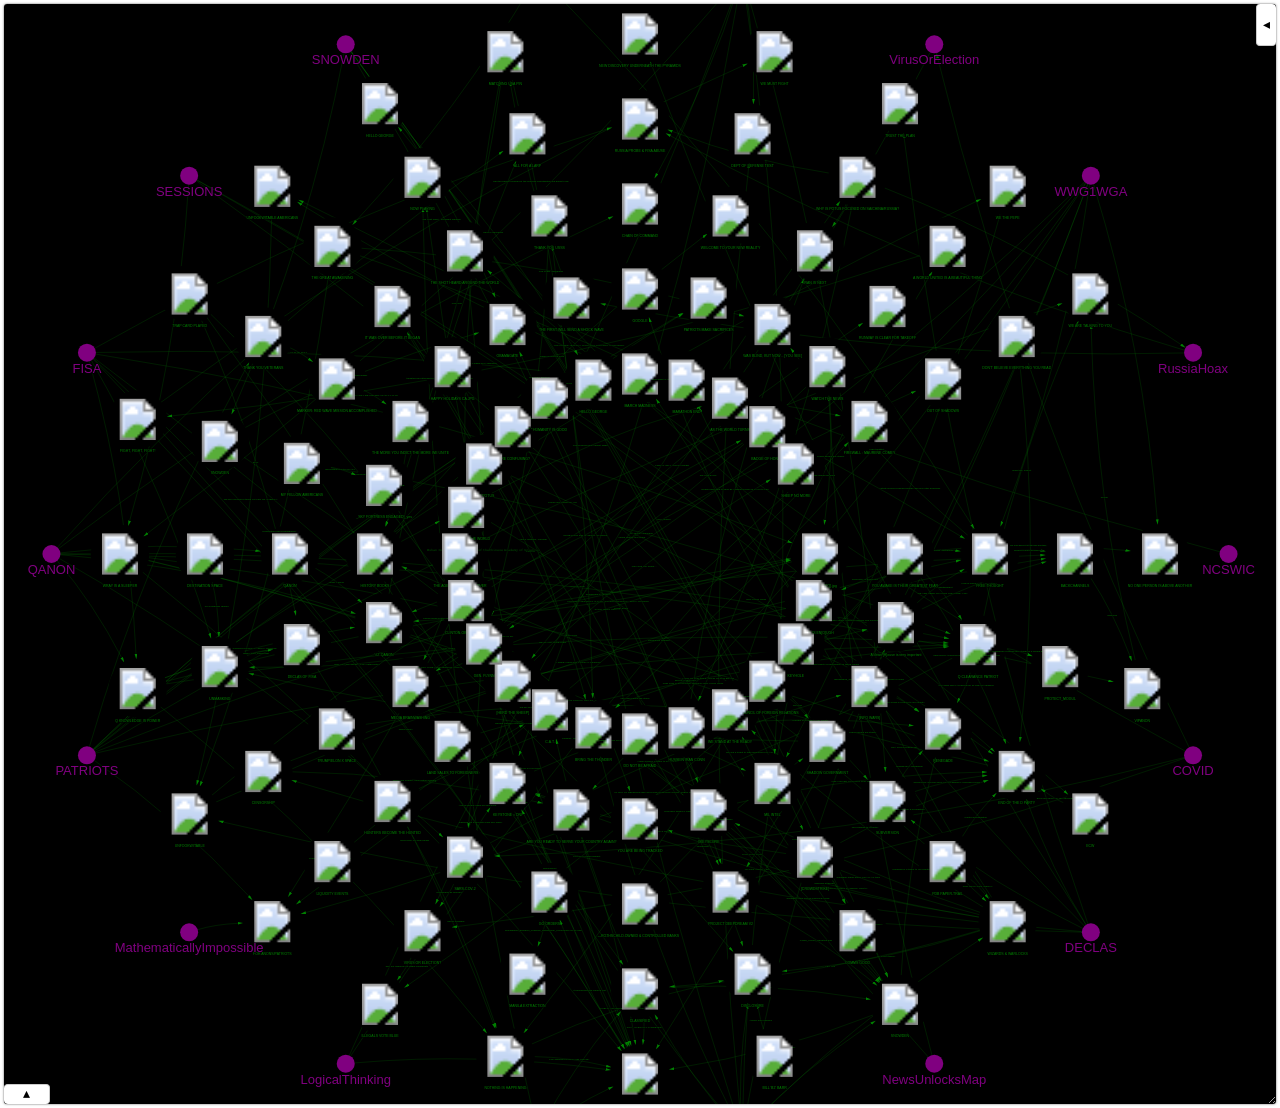
==== commit ce4d6f95: "Update app styling and add code documentation for better organization Refactor CSS class names, add " ====
--- a/templates/index.html
+++ b/templates/index.html
@@ -6,25 +6,25 @@
 <body style="margin:0;">
   <style>
     /* Main divisions */
-    #imlFGRNyixBejL3nA-main-div {
+    #iRboUxSzPRQVTUuo9-main-div {
       line-height: normal;
       box-sizing: content-box;
       padding: 3px;
       background-color: white;
     }
-    #imlFGRNyixBejL3nA-left-div {
+    #iRboUxSzPRQVTUuo9-left-div {
       float: left;
       line-height: normal;
       box-sizing: content-box;
     }
-    #imlFGRNyixBejL3nA-right-div {
+    #iRboUxSzPRQVTUuo9-right-div {
       float: left;
       height: 100%;
       display: none;
       line-height: normal;
       box-sizing: content-box;
     }
-    #imlFGRNyixBejL3nA-right-inner-div {
+    #iRboUxSzPRQVTUuo9-right-inner-div {
       padding-left: 5px;
       padding-right: 2px;
       overflow-x: hidden;
@@ -35,7 +35,7 @@
     }
 
     /* Graph and details (contained in left-inner-div) */
-    #imlFGRNyixBejL3nA-graph-div {
+    #iRboUxSzPRQVTUuo9-graph-div {
       overflow: hidden;
       resize: vertical;
       position: relative;
@@ -46,7 +46,7 @@
       line-height: normal;
       box-sizing: content-box;
     }
-    #imlFGRNyixBejL3nA-details-div {
+    #iRboUxSzPRQVTUuo9-details-div {
       overflow: auto;
       resize: vertical;
       margin-top: 5px;
@@ -57,7 +57,7 @@
       line-height: normal;
       box-sizing: content-box;
     }
-    #imlFGRNyixBejL3nA-details-head {
+    #iRboUxSzPRQVTUuo9-details-head {
       user-select: none;
       padding-left: 4px !important;
       padding-top: 4px !important;
@@ -67,7 +67,7 @@
       line-height: normal;
       box-sizing: content-box;
     }
-    #imlFGRNyixBejL3nA-details-body {
+    #iRboUxSzPRQVTUuo9-details-body {
       padding: 10px;
       padding-top: 6px;
       font-size: 10px;
@@ -77,7 +77,7 @@
     }
 
     /* Control menu (contained in right-inner-div) */
-    .imlFGRNyixBejL3nA-menu-item-head {
+    .iRboUxSzPRQVTUuo9-menu-item-head {
       font-size: 11px;
       font-family: "Lucida Console", Monaco, monospace;
       color: black;
@@ -93,13 +93,13 @@
       line-height: normal;
       box-sizing: content-box;
     }
-    .imlFGRNyixBejL3nA-menu-item-body {
+    .iRboUxSzPRQVTUuo9-menu-item-body {
       margin-left: 5px;
       margin-bottom: 10px;
       line-height: normal;
       box-sizing: content-box;
     }
-    .imlFGRNyixBejL3nA-menu-subitem-head {
+    .iRboUxSzPRQVTUuo9-menu-subitem-head {
       font-size: 9px;
       font-family: "Lucida Console", Monaco, monospace;
       font-weight: 600;
@@ -109,7 +109,7 @@
       line-height: normal;
       box-sizing: content-box;
     }
-    .imlFGRNyixBejL3nA-menu-subitem-body {
+    .iRboUxSzPRQVTUuo9-menu-subitem-body {
       font-size: 8px;
       font-family: "Lucida Console", Monaco, monospace;
       margin-left: 7px;
@@ -117,28 +117,28 @@
       line-height: normal;
       box-sizing: content-box;
     }
-    .imlFGRNyixBejL3nA-labeled-input {
+    .iRboUxSzPRQVTUuo9-labeled-input {
       all: initial;
       display: flex;
       align-items: center;
       margin-top: 1px;
       margin-bottom: 1px;
     }
-    .imlFGRNyixBejL3nA-label {
+    .iRboUxSzPRQVTUuo9-label {
       all: initial;
       font-size: 8px;
       font-family: "Lucida Console", Monaco, monospace;
       font-style: italic;
       cursor: pointer;
     }
-    .imlFGRNyixBejL3nA-slider {
+    .iRboUxSzPRQVTUuo9-slider {
       width: 100%;
       margin-bottom: 2px;
     }
-    .imlFGRNyixBejL3nA-slider::-moz-focus-outer {
+    .iRboUxSzPRQVTUuo9-slider::-moz-focus-outer {
       border: 0;
     }
-    .imlFGRNyixBejL3nA-slider-text-left {
+    .iRboUxSzPRQVTUuo9-slider-text-left {
       font-size: 8px;
       font-family: "Lucida Console", Monaco, monospace;
       font-style: italic;
@@ -146,20 +146,20 @@
       float: left;
       margin-top: 2px;
     }
-    .imlFGRNyixBejL3nA-slider-text-right {
+    .iRboUxSzPRQVTUuo9-slider-text-right {
       font-size: 8px;
       font-family: "Lucida Console", Monaco, monospace;
       color: black;
       float: right;
     }
-    .imlFGRNyixBejL3nA-checkbox {
+    .iRboUxSzPRQVTUuo9-checkbox {
       margin-left: 0px !important;
       margin-right: 4px !important;
       margin-top: 2px !important;
       margin-bottom: 2px !important;
       padding: 0px !important;
     }
-    .imlFGRNyixBejL3nA-select {
+    .iRboUxSzPRQVTUuo9-select {
       cursor: pointer;
       outline: none;
       font-size: 8px;
@@ -188,15 +188,15 @@
     }
     @-moz-document url-prefix() {
       /* Dirty hack to remove dotted border on focus */
-      .imlFGRNyixBejL3nA-select {
+      .iRboUxSzPRQVTUuo9-select {
         color: transparent !important;
         text-shadow: 0 0 0 black !important;
       }
     }
-    .imlFGRNyixBejL3nA-select:after {
+    .iRboUxSzPRQVTUuo9-select:after {
       cursor: pointer;
     }
-    .imlFGRNyixBejL3nA-button {
+    .iRboUxSzPRQVTUuo9-button {
       cursor: pointer;
       outline: none;
       font-size: 8px;
@@ -213,29 +213,29 @@
       border: 1.2px solid #bbb;
       box-shadow: 0 1px 0 1px rgba(0, 0, 0, 0.04);
     }
-    .imlFGRNyixBejL3nA-button:hover {
+    .iRboUxSzPRQVTUuo9-button:hover {
       border: 1.2px solid #999;
       background-color: #f2f2f2;
     }
-    .imlFGRNyixBejL3nA-button:active {
+    .iRboUxSzPRQVTUuo9-button:active {
       background-color: #ddd;
     }
-    .imlFGRNyixBejL3nA-button::-moz-focus-inner {
+    .iRboUxSzPRQVTUuo9-button::-moz-focus-inner {
       border: 0;
     }
     /* Hidden menu items */
-    #imlFGRNyixBejL3nA-graph-select-div {
+    #iRboUxSzPRQVTUuo9-graph-select-div {
       display: none;
     }
-    #imlFGRNyixBejL3nA-node-size-norm-div {
+    #iRboUxSzPRQVTUuo9-node-size-norm-div {
       display: none;
     }
-    #imlFGRNyixBejL3nA-edge-size-norm-div {
+    #iRboUxSzPRQVTUuo9-edge-size-norm-div {
       display: none;
     }
 
     /* Graph */
-    #imlFGRNyixBejL3nA-tooltip-div {
+    #iRboUxSzPRQVTUuo9-tooltip-div {
       font-size: 10px;
       font-family: "Lucida Console", Monaco, monospace;
       z-index: 42001;
@@ -254,7 +254,7 @@
       line-height: normal;
       box-sizing: content-box;
     }
-    #imlFGRNyixBejL3nA-menu-toggle-button, #imlFGRNyixBejL3nA-details-toggle-button, #imlFGRNyixBejL3nA-progress-container {
+    #iRboUxSzPRQVTUuo9-menu-toggle-button, #iRboUxSzPRQVTUuo9-details-toggle-button, #iRboUxSzPRQVTUuo9-progress-container {
       font-size: 14px;
       font-family: "Lucida Console", Monaco, monospace;
       z-index: 42000;
@@ -266,7 +266,7 @@
       line-height: normal;
       box-sizing: content-box;
     }
-    #imlFGRNyixBejL3nA-menu-toggle-button {
+    #iRboUxSzPRQVTUuo9-menu-toggle-button {
       top: 0;
       right: 0;
       padding-left: 6px;
@@ -278,7 +278,7 @@
       border-bottom: 1px solid #ccc;
       border-left: 1px solid #ccc;
     }
-    #imlFGRNyixBejL3nA-details-toggle-button {
+    #iRboUxSzPRQVTUuo9-details-toggle-button {
       bottom: 0;
       left: 0;
       padding-left: 19px;
@@ -290,7 +290,7 @@
       border-bottom: 0px;
       border-left: 0px;
     }
-    #imlFGRNyixBejL3nA-progress-container {
+    #iRboUxSzPRQVTUuo9-progress-container {
       font-size: 10px;
       text-align: center;
       top: 46%;
@@ -302,7 +302,7 @@
     }
 
     /* Details */
-    #imlFGRNyixBejL3nA-details-user-provided {
+    #iRboUxSzPRQVTUuo9-details-user-provided {
       margin-top: 3px;
       padding-top: 3.5px;
       border-top: 0.5px dashed black;
@@ -311,578 +311,578 @@
       white-space: pre-wrap;
       word-break: break-word;
     }
-    #imlFGRNyixBejL3nA-details-user-provided ul {
+    #iRboUxSzPRQVTUuo9-details-user-provided ul {
       list-style-position: inside;
       padding-left: 6px;
     }
   </style>
 
-  <div id="imlFGRNyixBejL3nA-main-div">
-    <div id="imlFGRNyixBejL3nA-tooltip-div"></div>
-
-    <div id="imlFGRNyixBejL3nA-left-div">
-      <div id="imlFGRNyixBejL3nA-left-inner-div">
-        <div id="imlFGRNyixBejL3nA-graph-div"></div>
-        <div id="imlFGRNyixBejL3nA-details-div">
-          <div id="imlFGRNyixBejL3nA-details-head">
+  <div id="iRboUxSzPRQVTUuo9-main-div">
+    <div id="iRboUxSzPRQVTUuo9-tooltip-div"></div>
+
+    <div id="iRboUxSzPRQVTUuo9-left-div">
+      <div id="iRboUxSzPRQVTUuo9-left-inner-div">
+        <div id="iRboUxSzPRQVTUuo9-graph-div"></div>
+        <div id="iRboUxSzPRQVTUuo9-details-div">
+          <div id="iRboUxSzPRQVTUuo9-details-head">
             Details for selected element
           </div>
-          <div id="imlFGRNyixBejL3nA-details-body">
+          <div id="iRboUxSzPRQVTUuo9-details-body">
           </div>
         </div>
       </div>
     </div>
 
-    <div id="imlFGRNyixBejL3nA-right-div">
-      <div id="imlFGRNyixBejL3nA-right-inner-div">
+    <div id="iRboUxSzPRQVTUuo9-right-div">
+      <div id="iRboUxSzPRQVTUuo9-right-inner-div">
         <!-- Menu: General -->
-        <div class="imlFGRNyixBejL3nA-menu-item-head"
-             id="imlFGRNyixBejL3nA-general-head">
+        <div class="iRboUxSzPRQVTUuo9-menu-item-head"
+             id="iRboUxSzPRQVTUuo9-general-head">
           General
         </div>
-        <div class="imlFGRNyixBejL3nA-menu-item-body"
-             id="imlFGRNyixBejL3nA-general-body">
+        <div class="iRboUxSzPRQVTUuo9-menu-item-body"
+             id="iRboUxSzPRQVTUuo9-general-body">
           <!-- Sub-menu: State -->
           <div>
-            <div class="imlFGRNyixBejL3nA-menu-subitem-head">
+            <div class="iRboUxSzPRQVTUuo9-menu-subitem-head">
               App state
             </div>
-            <div class="imlFGRNyixBejL3nA-menu-subitem-body">
-              <button class="imlFGRNyixBejL3nA-button"
-                      id="imlFGRNyixBejL3nA-reset"
+            <div class="iRboUxSzPRQVTUuo9-menu-subitem-body">
+              <button class="iRboUxSzPRQVTUuo9-button"
+                      id="iRboUxSzPRQVTUuo9-reset"
                       type="button">Reset</button>
             </div>
           </div>
           <!-- Sub-menu: Display mode (fullscreen or not) -->
           <div>
-            <div class="imlFGRNyixBejL3nA-menu-subitem-head">
+            <div class="iRboUxSzPRQVTUuo9-menu-subitem-head">
               Display mode
             </div>
-            <div class="imlFGRNyixBejL3nA-menu-subitem-body">
-              <button class="imlFGRNyixBejL3nA-button"
-                      id="imlFGRNyixBejL3nA-fullscreen-button"
+            <div class="iRboUxSzPRQVTUuo9-menu-subitem-body">
+              <button class="iRboUxSzPRQVTUuo9-button"
+                      id="iRboUxSzPRQVTUuo9-fullscreen-button"
                       type="button">Enter full screen</button>
             </div>
           </div>
           <!-- Sub-menu: Export -->
           <div>
-            <div class="imlFGRNyixBejL3nA-menu-subitem-head">
+            <div class="iRboUxSzPRQVTUuo9-menu-subitem-head">
               Export
             </div>
-            <div class="imlFGRNyixBejL3nA-menu-subitem-body">
-              <button class="imlFGRNyixBejL3nA-button"
-                      id="imlFGRNyixBejL3nA-svg"
+            <div class="iRboUxSzPRQVTUuo9-menu-subitem-body">
+              <button class="iRboUxSzPRQVTUuo9-button"
+                      id="iRboUxSzPRQVTUuo9-svg"
                       type="button">SVG</button>
-              <button class="imlFGRNyixBejL3nA-button"
-                      id="imlFGRNyixBejL3nA-png"
+              <button class="iRboUxSzPRQVTUuo9-button"
+                      id="iRboUxSzPRQVTUuo9-png"
                       type="button">PNG</button>
-              <button class="imlFGRNyixBejL3nA-button"
-                      id="imlFGRNyixBejL3nA-jpg"
+              <button class="iRboUxSzPRQVTUuo9-button"
+                      id="iRboUxSzPRQVTUuo9-jpg"
                       type="button">JPG</button>
             </div>
           </div>
         </div>
         <!-- Menu: Data -->
-        <div class="imlFGRNyixBejL3nA-menu-item-head"
-             id="imlFGRNyixBejL3nA-data-head">
+        <div class="iRboUxSzPRQVTUuo9-menu-item-head"
+             id="iRboUxSzPRQVTUuo9-data-head">
           Data selection
         </div>
-        <div class="imlFGRNyixBejL3nA-menu-item-body"
-             id="imlFGRNyixBejL3nA-data-body">
+        <div class="iRboUxSzPRQVTUuo9-menu-item-body"
+             id="iRboUxSzPRQVTUuo9-data-body">
           <!-- Sub-menu: Graph (only shown if multiple graphs in data) -->
-          <div id="imlFGRNyixBejL3nA-graph-select-div">
-            <div class="imlFGRNyixBejL3nA-menu-subitem-head">
+          <div id="iRboUxSzPRQVTUuo9-graph-select-div">
+            <div class="iRboUxSzPRQVTUuo9-menu-subitem-head">
               Graph
             </div>
-            <div class="imlFGRNyixBejL3nA-menu-subitem-body">
-              <select class="imlFGRNyixBejL3nA-select"
-                      id="imlFGRNyixBejL3nA-graph-select"></select>
+            <div class="iRboUxSzPRQVTUuo9-menu-subitem-body">
+              <select class="iRboUxSzPRQVTUuo9-select"
+                      id="iRboUxSzPRQVTUuo9-graph-select"></select>
             </div>
           </div>
           <!-- Sub-menu: Node label text -->
           <div>
-            <div class="imlFGRNyixBejL3nA-menu-subitem-head">
+            <div class="iRboUxSzPRQVTUuo9-menu-subitem-head">
               Node label text
             </div>
-            <div class="imlFGRNyixBejL3nA-menu-subitem-body">
-              <select class="imlFGRNyixBejL3nA-select"
-                      id="imlFGRNyixBejL3nA-node-label-data-source-select"></select>
+            <div class="iRboUxSzPRQVTUuo9-menu-subitem-body">
+              <select class="iRboUxSzPRQVTUuo9-select"
+                      id="iRboUxSzPRQVTUuo9-node-label-data-source-select"></select>
             </div>
           </div>
           <!-- Sub-menu: Edge label text -->
           <div>
-            <div class="imlFGRNyixBejL3nA-menu-subitem-head">
+            <div class="iRboUxSzPRQVTUuo9-menu-subitem-head">
               Edge label text
             </div>
-            <div class="imlFGRNyixBejL3nA-menu-subitem-body">
-              <select class="imlFGRNyixBejL3nA-select"
-                      id="imlFGRNyixBejL3nA-edge-label-data-source-select"></select>
+            <div class="iRboUxSzPRQVTUuo9-menu-subitem-body">
+              <select class="iRboUxSzPRQVTUuo9-select"
+                      id="iRboUxSzPRQVTUuo9-edge-label-data-source-select"></select>
             </div>
           </div>
           <!-- Sub-menu: Node size -->
-          <div class="imlFGRNyixBejL3nA-menu-subitem-head">
+          <div class="iRboUxSzPRQVTUuo9-menu-subitem-head">
             Node size
           </div>
-          <div class="imlFGRNyixBejL3nA-menu-subitem-body">
+          <div class="iRboUxSzPRQVTUuo9-menu-subitem-body">
             <div>
-              <select class="imlFGRNyixBejL3nA-select"
-                      id="imlFGRNyixBejL3nA-node-size-data-source-select"></select>
-            </div>
-            <div class="imlFGRNyixBejL3nA-labeled-input">
-              <input class="imlFGRNyixBejL3nA-checkbox"
-                     id="imlFGRNyixBejL3nA-node-size-normalization-checkbox"
+              <select class="iRboUxSzPRQVTUuo9-select"
+                      id="iRboUxSzPRQVTUuo9-node-size-data-source-select"></select>
+            </div>
+            <div class="iRboUxSzPRQVTUuo9-labeled-input">
+              <input class="iRboUxSzPRQVTUuo9-checkbox"
+                     id="iRboUxSzPRQVTUuo9-node-size-normalization-checkbox"
                      type="checkbox">
-              <label class="imlFGRNyixBejL3nA-label"
-                     for="imlFGRNyixBejL3nA-node-size-normalization-checkbox">Normalize</label>
-            </div>
-            <div id="imlFGRNyixBejL3nA-node-size-norm-div">
+              <label class="iRboUxSzPRQVTUuo9-label"
+                     for="iRboUxSzPRQVTUuo9-node-size-normalization-checkbox">Normalize</label>
+            </div>
+            <div id="iRboUxSzPRQVTUuo9-node-size-norm-div">
               <div>
-                <span class="imlFGRNyixBejL3nA-slider-text-left">Minimum</span>
-                <span class="imlFGRNyixBejL3nA-slider-text-right"
-                      id="imlFGRNyixBejL3nA-node-size-normalization-min-text"></span>
-                <input class="imlFGRNyixBejL3nA-slider"
-                       id="imlFGRNyixBejL3nA-node-size-normalization-min-slider"
+                <span class="iRboUxSzPRQVTUuo9-slider-text-left">Minimum</span>
+                <span class="iRboUxSzPRQVTUuo9-slider-text-right"
+                      id="iRboUxSzPRQVTUuo9-node-size-normalization-min-text"></span>
+                <input class="iRboUxSzPRQVTUuo9-slider"
+                       id="iRboUxSzPRQVTUuo9-node-size-normalization-min-slider"
                        type="range" min="0.01" max="300.0" step="0.01">
               </div>
               <div>
-                <span class="imlFGRNyixBejL3nA-slider-text-left">Maximum</span>
-                <span class="imlFGRNyixBejL3nA-slider-text-right"
-                      id="imlFGRNyixBejL3nA-node-size-normalization-max-text"></span>
-                <input class="imlFGRNyixBejL3nA-slider"
-                       id="imlFGRNyixBejL3nA-node-size-normalization-max-slider"
+                <span class="iRboUxSzPRQVTUuo9-slider-text-left">Maximum</span>
+                <span class="iRboUxSzPRQVTUuo9-slider-text-right"
+                      id="iRboUxSzPRQVTUuo9-node-size-normalization-max-text"></span>
+                <input class="iRboUxSzPRQVTUuo9-slider"
+                       id="iRboUxSzPRQVTUuo9-node-size-normalization-max-slider"
                        type="range" min="0.01" max="300.0" step="0.01">
               </div>
             </div>
           </div>
           <!-- Sub-menu: Edge size -->
-          <div class="imlFGRNyixBejL3nA-menu-subitem-head">
+          <div class="iRboUxSzPRQVTUuo9-menu-subitem-head">
             Edge size
           </div>
-          <div class="imlFGRNyixBejL3nA-menu-subitem-body">
+          <div class="iRboUxSzPRQVTUuo9-menu-subitem-body">
             <div>
-              <select class="imlFGRNyixBejL3nA-select"
-                      id="imlFGRNyixBejL3nA-edge-size-data-source-select"></select>
-            </div>
-            <div class="imlFGRNyixBejL3nA-labeled-input">
-              <input class="imlFGRNyixBejL3nA-checkbox"
-                     id="imlFGRNyixBejL3nA-edge-size-normalization-checkbox"
+              <select class="iRboUxSzPRQVTUuo9-select"
+                      id="iRboUxSzPRQVTUuo9-edge-size-data-source-select"></select>
+            </div>
+            <div class="iRboUxSzPRQVTUuo9-labeled-input">
+              <input class="iRboUxSzPRQVTUuo9-checkbox"
+                     id="iRboUxSzPRQVTUuo9-edge-size-normalization-checkbox"
                      type="checkbox">
-              <label class="imlFGRNyixBejL3nA-label"
-                     for="imlFGRNyixBejL3nA-edge-size-normalization-checkbox">Normalize</label>
-            </div>
-            <div id="imlFGRNyixBejL3nA-edge-size-norm-div">
+              <label class="iRboUxSzPRQVTUuo9-label"
+                     for="iRboUxSzPRQVTUuo9-edge-size-normalization-checkbox">Normalize</label>
+            </div>
+            <div id="iRboUxSzPRQVTUuo9-edge-size-norm-div">
               <div>
-                <span class="imlFGRNyixBejL3nA-slider-text-left">Minimum</span>
-                <span class="imlFGRNyixBejL3nA-slider-text-right"
-                      id="imlFGRNyixBejL3nA-edge-size-normalization-min-text"></span>
-                <input class="imlFGRNyixBejL3nA-slider"
-                       id="imlFGRNyixBejL3nA-edge-size-normalization-min-slider"
+                <span class="iRboUxSzPRQVTUuo9-slider-text-left">Minimum</span>
+                <span class="iRboUxSzPRQVTUuo9-slider-text-right"
+                      id="iRboUxSzPRQVTUuo9-edge-size-normalization-min-text"></span>
+                <input class="iRboUxSzPRQVTUuo9-slider"
+                       id="iRboUxSzPRQVTUuo9-edge-size-normalization-min-slider"
                        type="range" min="0.01" max="50.0" step="0.01">
               </div>
               <div>
-                <span class="imlFGRNyixBejL3nA-slider-text-left">Maximum</span>
-                <span class="imlFGRNyixBejL3nA-slider-text-right"
-                      id="imlFGRNyixBejL3nA-edge-size-normalization-max-text"></span>
-                <input class="imlFGRNyixBejL3nA-slider"
-                       id="imlFGRNyixBejL3nA-edge-size-normalization-max-slider"
+                <span class="iRboUxSzPRQVTUuo9-slider-text-left">Maximum</span>
+                <span class="iRboUxSzPRQVTUuo9-slider-text-right"
+                      id="iRboUxSzPRQVTUuo9-edge-size-normalization-max-text"></span>
+                <input class="iRboUxSzPRQVTUuo9-slider"
+                       id="iRboUxSzPRQVTUuo9-edge-size-normalization-max-slider"
                        type="range" min="0.01" max="50.0" step="0.01">
               </div>
             </div>
           </div>
         </div>
         <!-- Menu: Nodes -->
-        <div class="imlFGRNyixBejL3nA-menu-item-head"
-             id="imlFGRNyixBejL3nA-node-head">
+        <div class="iRboUxSzPRQVTUuo9-menu-item-head"
+             id="iRboUxSzPRQVTUuo9-node-head">
           Nodes
         </div>
-        <div class="imlFGRNyixBejL3nA-menu-item-body"
-             id="imlFGRNyixBejL3nA-node-body">
+        <div class="iRboUxSzPRQVTUuo9-menu-item-body"
+             id="iRboUxSzPRQVTUuo9-node-body">
           <!-- Sub-menu: Visibility -->
           <div>
-            <div class="imlFGRNyixBejL3nA-menu-subitem-head">
+            <div class="iRboUxSzPRQVTUuo9-menu-subitem-head">
               Visibility
             </div>
-            <div class="imlFGRNyixBejL3nA-menu-subitem-body">
-              <div class="imlFGRNyixBejL3nA-labeled-input">
-                <input class="imlFGRNyixBejL3nA-checkbox"
-                       id="imlFGRNyixBejL3nA-node-checkbox"
+            <div class="iRboUxSzPRQVTUuo9-menu-subitem-body">
+              <div class="iRboUxSzPRQVTUuo9-labeled-input">
+                <input class="iRboUxSzPRQVTUuo9-checkbox"
+                       id="iRboUxSzPRQVTUuo9-node-checkbox"
                        type="checkbox">
-                <label class="imlFGRNyixBejL3nA-label"
-                       for="imlFGRNyixBejL3nA-node-checkbox">Show nodes</label>
+                <label class="iRboUxSzPRQVTUuo9-label"
+                       for="iRboUxSzPRQVTUuo9-node-checkbox">Show nodes</label>
               </div>
             </div>
           </div>
           <!-- Sub-menu: Size -->
           <div>
-            <div class="imlFGRNyixBejL3nA-menu-subitem-head">
+            <div class="iRboUxSzPRQVTUuo9-menu-subitem-head">
               Size
             </div>
-            <div class="imlFGRNyixBejL3nA-menu-subitem-body">
+            <div class="iRboUxSzPRQVTUuo9-menu-subitem-body">
               <div>
-                <span class="imlFGRNyixBejL3nA-slider-text-left">Scaling factor</span>
-                <span class="imlFGRNyixBejL3nA-slider-text-right"
-                      id="imlFGRNyixBejL3nA-node-size-factor-text"></span>
-                <input class="imlFGRNyixBejL3nA-slider"
-                       id="imlFGRNyixBejL3nA-node-size-factor-slider"
+                <span class="iRboUxSzPRQVTUuo9-slider-text-left">Scaling factor</span>
+                <span class="iRboUxSzPRQVTUuo9-slider-text-right"
+                      id="iRboUxSzPRQVTUuo9-node-size-factor-text"></span>
+                <input class="iRboUxSzPRQVTUuo9-slider"
+                       id="iRboUxSzPRQVTUuo9-node-size-factor-slider"
                        type="range" min="0.01" max="5.0" step="0.01">
               </div>
             </div>
           </div>
           <!-- Sub-menu: Position -->
           <div>
-            <div class="imlFGRNyixBejL3nA-menu-subitem-head">
+            <div class="iRboUxSzPRQVTUuo9-menu-subitem-head">
               Position
             </div>
-            <div class="imlFGRNyixBejL3nA-menu-subitem-body">
-              <button class="imlFGRNyixBejL3nA-button"
-                      id="imlFGRNyixBejL3nA-node-release-button"
+            <div class="iRboUxSzPRQVTUuo9-menu-subitem-body">
+              <button class="iRboUxSzPRQVTUuo9-button"
+                      id="iRboUxSzPRQVTUuo9-node-release-button"
                       type="button">Release fixed nodes</button>
             </div>
           </div>
           <!-- Sub-menu: Drag behavior -->
           <div>
-            <div class="imlFGRNyixBejL3nA-menu-subitem-head">
+            <div class="iRboUxSzPRQVTUuo9-menu-subitem-head">
               Drag behavior
             </div>
-            <div class="imlFGRNyixBejL3nA-menu-subitem-body">
-              <div class="imlFGRNyixBejL3nA-labeled-input">
-                <input class="imlFGRNyixBejL3nA-checkbox"
-                       id="imlFGRNyixBejL3nA-node-drag-fix-checkbox"
+            <div class="iRboUxSzPRQVTUuo9-menu-subitem-body">
+              <div class="iRboUxSzPRQVTUuo9-labeled-input">
+                <input class="iRboUxSzPRQVTUuo9-checkbox"
+                       id="iRboUxSzPRQVTUuo9-node-drag-fix-checkbox"
                        type="checkbox">
-                <label class="imlFGRNyixBejL3nA-label"
-                       for="imlFGRNyixBejL3nA-node-drag-fix-checkbox">Fix node position</label>
+                <label class="iRboUxSzPRQVTUuo9-label"
+                       for="iRboUxSzPRQVTUuo9-node-drag-fix-checkbox">Fix node position</label>
               </div>
             </div>
           </div>
           <!-- Sub-menu: Hover behavior -->
           <div>
-            <div class="imlFGRNyixBejL3nA-menu-subitem-head">
+            <div class="iRboUxSzPRQVTUuo9-menu-subitem-head">
               Hover behavior
             </div>
-            <div class="imlFGRNyixBejL3nA-menu-subitem-body">
-              <div class="imlFGRNyixBejL3nA-labeled-input">
-                <input class="imlFGRNyixBejL3nA-checkbox"
-                       id="imlFGRNyixBejL3nA-node-hover-neighborhood-checkbox"
+            <div class="iRboUxSzPRQVTUuo9-menu-subitem-body">
+              <div class="iRboUxSzPRQVTUuo9-labeled-input">
+                <input class="iRboUxSzPRQVTUuo9-checkbox"
+                       id="iRboUxSzPRQVTUuo9-node-hover-neighborhood-checkbox"
                        type="checkbox">
-                <label class="imlFGRNyixBejL3nA-label"
-                       for="imlFGRNyixBejL3nA-node-hover-neighborhood-checkbox">Show neighborhood</label>
+                <label class="iRboUxSzPRQVTUuo9-label"
+                       for="iRboUxSzPRQVTUuo9-node-hover-neighborhood-checkbox">Show neighborhood</label>
               </div>
-              <div class="imlFGRNyixBejL3nA-labeled-input">
-                <input class="imlFGRNyixBejL3nA-checkbox"
-                       id="imlFGRNyixBejL3nA-node-hover-tooltip-checkbox"
+              <div class="iRboUxSzPRQVTUuo9-labeled-input">
+                <input class="iRboUxSzPRQVTUuo9-checkbox"
+                       id="iRboUxSzPRQVTUuo9-node-hover-tooltip-checkbox"
                        type="checkbox">
-                <label class="imlFGRNyixBejL3nA-label"
-                       for="imlFGRNyixBejL3nA-node-hover-tooltip-checkbox">Show tooltips (if provided)</label>
+                <label class="iRboUxSzPRQVTUuo9-label"
+                       for="iRboUxSzPRQVTUuo9-node-hover-tooltip-checkbox">Show tooltips (if provided)</label>
               </div>
             </div>
           </div>
         </div>
         <!-- Menu: Node images -->
-        <div id="imlFGRNyixBejL3nA-node-image-meta-control">
-          <div class="imlFGRNyixBejL3nA-menu-item-head"
-               id="imlFGRNyixBejL3nA-node-image-head">
+        <div id="iRboUxSzPRQVTUuo9-node-image-meta-control">
+          <div class="iRboUxSzPRQVTUuo9-menu-item-head"
+               id="iRboUxSzPRQVTUuo9-node-image-head">
             Node images
           </div>
-          <div class="imlFGRNyixBejL3nA-menu-item-body"
-               id="imlFGRNyixBejL3nA-node-image-body">
+          <div class="iRboUxSzPRQVTUuo9-menu-item-body"
+               id="iRboUxSzPRQVTUuo9-node-image-body">
             <!-- Sub-menu: Visibility -->
             <div>
-              <div class="imlFGRNyixBejL3nA-menu-subitem-head">
+              <div class="iRboUxSzPRQVTUuo9-menu-subitem-head">
                 Visibility
               </div>
-              <div class="imlFGRNyixBejL3nA-menu-subitem-body">
-                <div class="imlFGRNyixBejL3nA-labeled-input">
-                  <input class="imlFGRNyixBejL3nA-checkbox"
-                         id="imlFGRNyixBejL3nA-node-image-checkbox"
+              <div class="iRboUxSzPRQVTUuo9-menu-subitem-body">
+                <div class="iRboUxSzPRQVTUuo9-labeled-input">
+                  <input class="iRboUxSzPRQVTUuo9-checkbox"
+                         id="iRboUxSzPRQVTUuo9-node-image-checkbox"
                          type="checkbox">
-                  <label class="imlFGRNyixBejL3nA-label"
-                         for="imlFGRNyixBejL3nA-node-image-checkbox">Show node images</label>
+                  <label class="iRboUxSzPRQVTUuo9-label"
+                         for="iRboUxSzPRQVTUuo9-node-image-checkbox">Show node images</label>
                 </div>
               </div>
             </div>
             <!-- Sub-menu: Size -->
             <div>
-              <div class="imlFGRNyixBejL3nA-menu-subitem-head">
+              <div class="iRboUxSzPRQVTUuo9-menu-subitem-head">
                 Size
               </div>
-              <div class="imlFGRNyixBejL3nA-menu-subitem-body">
-                <span class="imlFGRNyixBejL3nA-slider-text-left">Scaling factor</span>
-                <span class="imlFGRNyixBejL3nA-slider-text-right"
-                      id="imlFGRNyixBejL3nA-node-image-size-factor-text"></span>
-                <input class="imlFGRNyixBejL3nA-slider"
-                       id="imlFGRNyixBejL3nA-node-image-size-factor-slider"
+              <div class="iRboUxSzPRQVTUuo9-menu-subitem-body">
+                <span class="iRboUxSzPRQVTUuo9-slider-text-left">Scaling factor</span>
+                <span class="iRboUxSzPRQVTUuo9-slider-text-right"
+                      id="iRboUxSzPRQVTUuo9-node-image-size-factor-text"></span>
+                <input class="iRboUxSzPRQVTUuo9-slider"
+                       id="iRboUxSzPRQVTUuo9-node-image-size-factor-slider"
                        type="range" min="0.01" max="5.0" step="0.01">
               </div>
             </div>
           </div>
         </div>
         <!-- Menu: Node labels -->
-        <div class="imlFGRNyixBejL3nA-menu-item-head"
-             id="imlFGRNyixBejL3nA-node-label-head">
+        <div class="iRboUxSzPRQVTUuo9-menu-item-head"
+             id="iRboUxSzPRQVTUuo9-node-label-head">
           Node labels
         </div>
-        <div class="imlFGRNyixBejL3nA-menu-item-body"
-             id="imlFGRNyixBejL3nA-node-label-body">
+        <div class="iRboUxSzPRQVTUuo9-menu-item-body"
+             id="iRboUxSzPRQVTUuo9-node-label-body">
           <!-- Sub-menu: Visibility -->
           <div>
-            <div class="imlFGRNyixBejL3nA-menu-subitem-head">
+            <div class="iRboUxSzPRQVTUuo9-menu-subitem-head">
               Visibility
             </div>
-            <div class="imlFGRNyixBejL3nA-menu-subitem-body">
-              <div class="imlFGRNyixBejL3nA-labeled-input">
-                <input class="imlFGRNyixBejL3nA-checkbox"
-                       id="imlFGRNyixBejL3nA-node-label-checkbox"
+            <div class="iRboUxSzPRQVTUuo9-menu-subitem-body">
+              <div class="iRboUxSzPRQVTUuo9-labeled-input">
+                <input class="iRboUxSzPRQVTUuo9-checkbox"
+                       id="iRboUxSzPRQVTUuo9-node-label-checkbox"
                        type="checkbox">
-                <label class="imlFGRNyixBejL3nA-label"
-                       for="imlFGRNyixBejL3nA-node-label-checkbox">Show node labels</label>
+                <label class="iRboUxSzPRQVTUuo9-label"
+                       for="iRboUxSzPRQVTUuo9-node-label-checkbox">Show node labels</label>
               </div>
-              <div class="imlFGRNyixBejL3nA-labeled-input">
-                <input class="imlFGRNyixBejL3nA-checkbox"
-                       id="imlFGRNyixBejL3nA-node-label-border-checkbox"
+              <div class="iRboUxSzPRQVTUuo9-labeled-input">
+                <input class="iRboUxSzPRQVTUuo9-checkbox"
+                       id="iRboUxSzPRQVTUuo9-node-label-border-checkbox"
                        type="checkbox">
-                <label class="imlFGRNyixBejL3nA-label"
-                       for="imlFGRNyixBejL3nA-node-label-border-checkbox">Show borders</label>
+                <label class="iRboUxSzPRQVTUuo9-label"
+                       for="iRboUxSzPRQVTUuo9-node-label-border-checkbox">Show borders</label>
               </div>
             </div>
           </div>
           <!-- Sub-menu: Size -->
           <div>
-            <div class="imlFGRNyixBejL3nA-menu-subitem-head">
+            <div class="iRboUxSzPRQVTUuo9-menu-subitem-head">
               Size
             </div>
-            <div class="imlFGRNyixBejL3nA-menu-subitem-body">
-              <span class="imlFGRNyixBejL3nA-slider-text-left">Scaling factor</span>
-              <span class="imlFGRNyixBejL3nA-slider-text-right"
-                    id="imlFGRNyixBejL3nA-node-label-size-factor-text"></span>
-              <input class="imlFGRNyixBejL3nA-slider"
-                     id="imlFGRNyixBejL3nA-node-label-size-factor-slider"
+            <div class="iRboUxSzPRQVTUuo9-menu-subitem-body">
+              <span class="iRboUxSzPRQVTUuo9-slider-text-left">Scaling factor</span>
+              <span class="iRboUxSzPRQVTUuo9-slider-text-right"
+                    id="iRboUxSzPRQVTUuo9-node-label-size-factor-text"></span>
+              <input class="iRboUxSzPRQVTUuo9-slider"
+                     id="iRboUxSzPRQVTUuo9-node-label-size-factor-slider"
                      type="range" min="0.01" max="5.0" step="0.01">
             </div>
           </div>
           <!-- Sub-menu: Rotation -->
-          <div id="imlFGRNyixBejL3nA-node-label-rotation">
-            <div class="imlFGRNyixBejL3nA-menu-subitem-head">
+          <div id="iRboUxSzPRQVTUuo9-node-label-rotation">
+            <div class="iRboUxSzPRQVTUuo9-menu-subitem-head">
               Rotation
             </div>
-            <div class="imlFGRNyixBejL3nA-menu-subitem-body">
-              <span class="imlFGRNyixBejL3nA-slider-text-left">Angle</span>
-              <span class="imlFGRNyixBejL3nA-slider-text-right"
-                    id="imlFGRNyixBejL3nA-node-label-rotation-text"></span>
-              <input class="imlFGRNyixBejL3nA-slider"
-                     id="imlFGRNyixBejL3nA-node-label-rotation-slider"
+            <div class="iRboUxSzPRQVTUuo9-menu-subitem-body">
+              <span class="iRboUxSzPRQVTUuo9-slider-text-left">Angle</span>
+              <span class="iRboUxSzPRQVTUuo9-slider-text-right"
+                    id="iRboUxSzPRQVTUuo9-node-label-rotation-text"></span>
+              <input class="iRboUxSzPRQVTUuo9-slider"
+                     id="iRboUxSzPRQVTUuo9-node-label-rotation-slider"
                      type="range" min="0.0" max="359.0" step="1.0">
             </div>
           </div>
         </div>
         <!-- Menu: Edges -->
-        <div class="imlFGRNyixBejL3nA-menu-item-head"
-             id="imlFGRNyixBejL3nA-edge-head">
+        <div class="iRboUxSzPRQVTUuo9-menu-item-head"
+             id="iRboUxSzPRQVTUuo9-edge-head">
           Edges
         </div>
-        <div class="imlFGRNyixBejL3nA-menu-item-body"
-             id="imlFGRNyixBejL3nA-edge-body">
+        <div class="iRboUxSzPRQVTUuo9-menu-item-body"
+             id="iRboUxSzPRQVTUuo9-edge-body">
           <!-- Sub-menu: Visibility -->
           <div>
-            <div class="imlFGRNyixBejL3nA-menu-subitem-head">
+            <div class="iRboUxSzPRQVTUuo9-menu-subitem-head">
               Visibility
             </div>
-            <div class="imlFGRNyixBejL3nA-menu-subitem-body">
-              <div class="imlFGRNyixBejL3nA-labeled-input">
-                <input class="imlFGRNyixBejL3nA-checkbox"
-                       id="imlFGRNyixBejL3nA-edge-checkbox"
+            <div class="iRboUxSzPRQVTUuo9-menu-subitem-body">
+              <div class="iRboUxSzPRQVTUuo9-labeled-input">
+                <input class="iRboUxSzPRQVTUuo9-checkbox"
+                       id="iRboUxSzPRQVTUuo9-edge-checkbox"
                        type="checkbox">
-                <label class="imlFGRNyixBejL3nA-label"
-                       for="imlFGRNyixBejL3nA-edge-checkbox">Show edges</label>
+                <label class="iRboUxSzPRQVTUuo9-label"
+                       for="iRboUxSzPRQVTUuo9-edge-checkbox">Show edges</label>
               </div>
             </div>
           </div>
           <!-- Sub-menu: Size -->
           <div>
-            <div class="imlFGRNyixBejL3nA-menu-subitem-head">
+            <div class="iRboUxSzPRQVTUuo9-menu-subitem-head">
               Size
             </div>
-            <div class="imlFGRNyixBejL3nA-menu-subitem-body">
-              <span class="imlFGRNyixBejL3nA-slider-text-left">Scaling factor</span>
-              <span class="imlFGRNyixBejL3nA-slider-text-right"
-                    id="imlFGRNyixBejL3nA-edge-size-factor-text"></span>
-              <input class="imlFGRNyixBejL3nA-slider"
-                     id="imlFGRNyixBejL3nA-edge-size-factor-slider"
+            <div class="iRboUxSzPRQVTUuo9-menu-subitem-body">
+              <span class="iRboUxSzPRQVTUuo9-slider-text-left">Scaling factor</span>
+              <span class="iRboUxSzPRQVTUuo9-slider-text-right"
+                    id="iRboUxSzPRQVTUuo9-edge-size-factor-text"></span>
+              <input class="iRboUxSzPRQVTUuo9-slider"
+                     id="iRboUxSzPRQVTUuo9-edge-size-factor-slider"
                      type="range" min="0.01" max="5.0" step="0.01">
             </div>
           </div>
           <!-- Sub-menu: Form -->
           <div>
-            <div class="imlFGRNyixBejL3nA-menu-subitem-head">
+            <div class="iRboUxSzPRQVTUuo9-menu-subitem-head">
               Form
             </div>
-            <div class="imlFGRNyixBejL3nA-menu-subitem-body">
-              <span class="imlFGRNyixBejL3nA-slider-text-left">Curvature</span>
-              <span class="imlFGRNyixBejL3nA-slider-text-right"
-                    id="imlFGRNyixBejL3nA-edge-curvature-text"></span>
-              <input class="imlFGRNyixBejL3nA-slider"
-                     id="imlFGRNyixBejL3nA-edge-curvature-slider"
+            <div class="iRboUxSzPRQVTUuo9-menu-subitem-body">
+              <span class="iRboUxSzPRQVTUuo9-slider-text-left">Curvature</span>
+              <span class="iRboUxSzPRQVTUuo9-slider-text-right"
+                    id="iRboUxSzPRQVTUuo9-edge-curvature-text"></span>
+              <input class="iRboUxSzPRQVTUuo9-slider"
+                     id="iRboUxSzPRQVTUuo9-edge-curvature-slider"
                      type="range" min="-1.2" max="1.2" step="0.02">
             </div>
           </div>
           <!-- Sub-menu: Hover behavior -->
           <div>
-            <div class="imlFGRNyixBejL3nA-menu-subitem-head">
+            <div class="iRboUxSzPRQVTUuo9-menu-subitem-head">
               Hover behavior
             </div>
-            <div class="imlFGRNyixBejL3nA-menu-subitem-body">
-              <div class="imlFGRNyixBejL3nA-labeled-input">
-                <input class="imlFGRNyixBejL3nA-checkbox"
-                       id="imlFGRNyixBejL3nA-edge-hover-tooltip-checkbox"
+            <div class="iRboUxSzPRQVTUuo9-menu-subitem-body">
+              <div class="iRboUxSzPRQVTUuo9-labeled-input">
+                <input class="iRboUxSzPRQVTUuo9-checkbox"
+                       id="iRboUxSzPRQVTUuo9-edge-hover-tooltip-checkbox"
                        type="checkbox">
-                <label class="imlFGRNyixBejL3nA-label"
-                       for="imlFGRNyixBejL3nA-edge-hover-tooltip-checkbox">Show tooltips (if provided)</label>
+                <label class="iRboUxSzPRQVTUuo9-label"
+                       for="iRboUxSzPRQVTUuo9-edge-hover-tooltip-checkbox">Show tooltips (if provided)</label>
               </div>
             </div>
           </div>
         </div>
         <!-- Menu: Edge labels -->
-        <div class="imlFGRNyixBejL3nA-menu-item-head"
-             id="imlFGRNyixBejL3nA-edge-label-head">
+        <div class="iRboUxSzPRQVTUuo9-menu-item-head"
+             id="iRboUxSzPRQVTUuo9-edge-label-head">
           Edge labels
         </div>
-        <div class="imlFGRNyixBejL3nA-menu-item-body"
-             id="imlFGRNyixBejL3nA-edge-label-body">
+        <div class="iRboUxSzPRQVTUuo9-menu-item-body"
+             id="iRboUxSzPRQVTUuo9-edge-label-body">
           <!-- Sub-menu: Visibility -->
           <div>
-            <div class="imlFGRNyixBejL3nA-menu-subitem-head">
+            <div class="iRboUxSzPRQVTUuo9-menu-subitem-head">
               Visibility
             </div>
-            <div class="imlFGRNyixBejL3nA-menu-subitem-body">
-              <div class="imlFGRNyixBejL3nA-labeled-input">
-                <input class="imlFGRNyixBejL3nA-checkbox"
-                       id="imlFGRNyixBejL3nA-edge-label-checkbox"
+            <div class="iRboUxSzPRQVTUuo9-menu-subitem-body">
+              <div class="iRboUxSzPRQVTUuo9-labeled-input">
+                <input class="iRboUxSzPRQVTUuo9-checkbox"
+                       id="iRboUxSzPRQVTUuo9-edge-label-checkbox"
                        type="checkbox">
-                <label class="imlFGRNyixBejL3nA-label"
-                       for="imlFGRNyixBejL3nA-edge-label-checkbox">Show edge labels</label>
+                <label class="iRboUxSzPRQVTUuo9-label"
+                       for="iRboUxSzPRQVTUuo9-edge-label-checkbox">Show edge labels</label>
               </div>
-              <div class="imlFGRNyixBejL3nA-labeled-input">
-                <input class="imlFGRNyixBejL3nA-checkbox"
-                       id="imlFGRNyixBejL3nA-edge-label-border-checkbox"
+              <div class="iRboUxSzPRQVTUuo9-labeled-input">
+                <input class="iRboUxSzPRQVTUuo9-checkbox"
+                       id="iRboUxSzPRQVTUuo9-edge-label-border-checkbox"
                        type="checkbox">
-                <label class="imlFGRNyixBejL3nA-label"
-                       for="imlFGRNyixBejL3nA-edge-label-border-checkbox">Show borders</label>
+                <label class="iRboUxSzPRQVTUuo9-label"
+                       for="iRboUxSzPRQVTUuo9-edge-label-border-checkbox">Show borders</label>
               </div>
             </div>
           </div>
           <!-- Sub-menu: Size -->
           <div>
-            <div class="imlFGRNyixBejL3nA-menu-subitem-head">
+            <div class="iRboUxSzPRQVTUuo9-menu-subitem-head">
               Size
             </div>
-            <div class="imlFGRNyixBejL3nA-menu-subitem-body">
-              <span class="imlFGRNyixBejL3nA-slider-text-left">Scaling factor</span>
-              <span class="imlFGRNyixBejL3nA-slider-text-right"
-                    id="imlFGRNyixBejL3nA-edge-label-size-factor-text"></span>
-              <input class="imlFGRNyixBejL3nA-slider"
-                     id="imlFGRNyixBejL3nA-edge-label-size-factor-slider"
+            <div class="iRboUxSzPRQVTUuo9-menu-subitem-body">
+              <span class="iRboUxSzPRQVTUuo9-slider-text-left">Scaling factor</span>
+              <span class="iRboUxSzPRQVTUuo9-slider-text-right"
+                    id="iRboUxSzPRQVTUuo9-edge-label-size-factor-text"></span>
+              <input class="iRboUxSzPRQVTUuo9-slider"
+                     id="iRboUxSzPRQVTUuo9-edge-label-size-factor-slider"
                      type="range" min="0.01" max="5.0" step="0.01">
             </div>
           </div>
           <!-- Sub-menu: Rotation -->
-          <div id="imlFGRNyixBejL3nA-edge-label-rotation">
-            <div class="imlFGRNyixBejL3nA-menu-subitem-head">
+          <div id="iRboUxSzPRQVTUuo9-edge-label-rotation">
+            <div class="iRboUxSzPRQVTUuo9-menu-subitem-head">
               Rotation
             </div>
-            <div class="imlFGRNyixBejL3nA-menu-subitem-body">
-              <span class="imlFGRNyixBejL3nA-slider-text-left">Angle</span>
-              <span class="imlFGRNyixBejL3nA-slider-text-right"
-                      id="imlFGRNyixBejL3nA-edge-label-rotation-text"></span>
-              <input class="imlFGRNyixBejL3nA-slider"
-                     id="imlFGRNyixBejL3nA-edge-label-rotation-slider"
+            <div class="iRboUxSzPRQVTUuo9-menu-subitem-body">
+              <span class="iRboUxSzPRQVTUuo9-slider-text-left">Angle</span>
+              <span class="iRboUxSzPRQVTUuo9-slider-text-right"
+                      id="iRboUxSzPRQVTUuo9-edge-label-rotation-text"></span>
+              <input class="iRboUxSzPRQVTUuo9-slider"
+                     id="iRboUxSzPRQVTUuo9-edge-label-rotation-slider"
                      type="range" min="0.0" max="359.0" step="1.0">
             </div>
           </div>
         </div>
         <!-- Menu: Layout algorithm -->
-        <div class="imlFGRNyixBejL3nA-menu-item-head"
-             id="imlFGRNyixBejL3nA-layout-algorithm-head">
+        <div class="iRboUxSzPRQVTUuo9-menu-item-head"
+             id="iRboUxSzPRQVTUuo9-layout-algorithm-head">
           Layout algorithm
         </div>
-        <div class="imlFGRNyixBejL3nA-menu-item-body"
-             id="imlFGRNyixBejL3nA-layout-algorithm-body">
+        <div class="iRboUxSzPRQVTUuo9-menu-item-body"
+             id="iRboUxSzPRQVTUuo9-layout-algorithm-body">
 
           <!-- Sub-menu: Simulation -->
           <div>
-            <div class="imlFGRNyixBejL3nA-menu-subitem-head">
+            <div class="iRboUxSzPRQVTUuo9-menu-subitem-head">
               Simulation
             </div>
-            <div class="imlFGRNyixBejL3nA-menu-subitem-body">
-              <div class="imlFGRNyixBejL3nA-labeled-input">
-                <input class="imlFGRNyixBejL3nA-checkbox"
-                       id="imlFGRNyixBejL3nA-simulation-active-checkbox"
+            <div class="iRboUxSzPRQVTUuo9-menu-subitem-body">
+              <div class="iRboUxSzPRQVTUuo9-labeled-input">
+                <input class="iRboUxSzPRQVTUuo9-checkbox"
+                       id="iRboUxSzPRQVTUuo9-simulation-active-checkbox"
                        type="checkbox">
-                <label class="imlFGRNyixBejL3nA-label"
-                       for="imlFGRNyixBejL3nA-simulation-active-checkbox">Active</label>
+                <label class="iRboUxSzPRQVTUuo9-label"
+                       for="iRboUxSzPRQVTUuo9-simulation-active-checkbox">Active</label>
               </div>
             </div>
           </div>
           <!-- Sub-menu: Many-body force -->
           <div>
-            <div class="imlFGRNyixBejL3nA-menu-subitem-head">
+            <div class="iRboUxSzPRQVTUuo9-menu-subitem-head">
               Many-body force
             </div>
-            <div class="imlFGRNyixBejL3nA-menu-subitem-body">
-              <div class="imlFGRNyixBejL3nA-labeled-input">
-                <input class="imlFGRNyixBejL3nA-checkbox"
-                       id="imlFGRNyixBejL3nA-many-body-force-checkbox"
+            <div class="iRboUxSzPRQVTUuo9-menu-subitem-body">
+              <div class="iRboUxSzPRQVTUuo9-labeled-input">
+                <input class="iRboUxSzPRQVTUuo9-checkbox"
+                       id="iRboUxSzPRQVTUuo9-many-body-force-checkbox"
                        type="checkbox">
-                <label class="imlFGRNyixBejL3nA-label"
-                       for="imlFGRNyixBejL3nA-many-body-force-checkbox">On</label>
+                <label class="iRboUxSzPRQVTUuo9-label"
+                       for="iRboUxSzPRQVTUuo9-many-body-force-checkbox">On</label>
               </div>
-              <div id="imlFGRNyixBejL3nA-many-body-force-div">
+              <div id="iRboUxSzPRQVTUuo9-many-body-force-div">
                 <div>
-                  <span class="imlFGRNyixBejL3nA-slider-text-left">Strength</span>
-                  <span class="imlFGRNyixBejL3nA-slider-text-right"
-                        id="imlFGRNyixBejL3nA-many-body-force-strength-text"></span>
-                  <input class="imlFGRNyixBejL3nA-slider"
-                         id="imlFGRNyixBejL3nA-many-body-force-strength-slider"
+                  <span class="iRboUxSzPRQVTUuo9-slider-text-left">Strength</span>
+                  <span class="iRboUxSzPRQVTUuo9-slider-text-right"
+                        id="iRboUxSzPRQVTUuo9-many-body-force-strength-text"></span>
+                  <input class="iRboUxSzPRQVTUuo9-slider"
+                         id="iRboUxSzPRQVTUuo9-many-body-force-strength-slider"
                          type="range" min="-2000.0" max="200.0" step="0.01"
                          style="direction:rtl;">
                 </div>
                 <div>
-                  <span class="imlFGRNyixBejL3nA-slider-text-left">Theta</span>
-                  <span class="imlFGRNyixBejL3nA-slider-text-right"
-                        id="imlFGRNyixBejL3nA-many-body-force-theta-text"></span>
-                  <input class="imlFGRNyixBejL3nA-slider"
-                         id="imlFGRNyixBejL3nA-many-body-force-theta-slider"
+                  <span class="iRboUxSzPRQVTUuo9-slider-text-left">Theta</span>
+                  <span class="iRboUxSzPRQVTUuo9-slider-text-right"
+                        id="iRboUxSzPRQVTUuo9-many-body-force-theta-text"></span>
+                  <input class="iRboUxSzPRQVTUuo9-slider"
+                         id="iRboUxSzPRQVTUuo9-many-body-force-theta-slider"
                          type="range" min="0.01" max="2.0" step="0.001">
                 </div>
                 <div style="margin-top: 6px;">
-                  <div class="imlFGRNyixBejL3nA-labeled-input">
-                    <input class="imlFGRNyixBejL3nA-checkbox"
-                         id="imlFGRNyixBejL3nA-many-body-force-min-distance-checkbox"
+                  <div class="iRboUxSzPRQVTUuo9-labeled-input">
+                    <input class="iRboUxSzPRQVTUuo9-checkbox"
+                         id="iRboUxSzPRQVTUuo9-many-body-force-min-distance-checkbox"
                          type="checkbox">
-                    <label class="imlFGRNyixBejL3nA-label"
-                           for="imlFGRNyixBejL3nA-many-body-force-min-distance-checkbox">Use minimum distance</label>
+                    <label class="iRboUxSzPRQVTUuo9-label"
+                           for="iRboUxSzPRQVTUuo9-many-body-force-min-distance-checkbox">Use minimum distance</label>
                   </div>
-                  <div id="imlFGRNyixBejL3nA-many-body-force-min-distance-div">
-                    <span class="imlFGRNyixBejL3nA-slider-text-left">Min</span>
-                    <span class="imlFGRNyixBejL3nA-slider-text-right"
-                          id="imlFGRNyixBejL3nA-many-body-force-min-distance-text"></span>
-                    <input class="imlFGRNyixBejL3nA-slider"
-                           id="imlFGRNyixBejL3nA-many-body-force-min-distance-slider"
+                  <div id="iRboUxSzPRQVTUuo9-many-body-force-min-distance-div">
+                    <span class="iRboUxSzPRQVTUuo9-slider-text-left">Min</span>
+                    <span class="iRboUxSzPRQVTUuo9-slider-text-right"
+                          id="iRboUxSzPRQVTUuo9-many-body-force-min-distance-text"></span>
+                    <input class="iRboUxSzPRQVTUuo9-slider"
+                           id="iRboUxSzPRQVTUuo9-many-body-force-min-distance-slider"
                            type="range" min="0.01" max="10000.0" step="0.01">
                   </div>
                 </div>
                 <div style="margin-top: 6px;">
-                  <div class="imlFGRNyixBejL3nA-labeled-input">
-                    <input class="imlFGRNyixBejL3nA-checkbox"
-                         id="imlFGRNyixBejL3nA-many-body-force-max-distance-checkbox"
+                  <div class="iRboUxSzPRQVTUuo9-labeled-input">
+                    <input class="iRboUxSzPRQVTUuo9-checkbox"
+                         id="iRboUxSzPRQVTUuo9-many-body-force-max-distance-checkbox"
                          type="checkbox">
-                    <label class="imlFGRNyixBejL3nA-label"
-                           for="imlFGRNyixBejL3nA-many-body-force-max-distance-checkbox">Use maximum distance</label>
+                    <label class="iRboUxSzPRQVTUuo9-label"
+                           for="iRboUxSzPRQVTUuo9-many-body-force-max-distance-checkbox">Use maximum distance</label>
                   </div>
-                  <div id="imlFGRNyixBejL3nA-many-body-force-max-distance-div">
-                    <span class="imlFGRNyixBejL3nA-slider-text-left">Max</span>
-                    <span class="imlFGRNyixBejL3nA-slider-text-right"
-                          id="imlFGRNyixBejL3nA-many-body-force-max-distance-text"></span>
-                    <input class="imlFGRNyixBejL3nA-slider"
-                           id="imlFGRNyixBejL3nA-many-body-force-max-distance-slider"
+                  <div id="iRboUxSzPRQVTUuo9-many-body-force-max-distance-div">
+                    <span class="iRboUxSzPRQVTUuo9-slider-text-left">Max</span>
+                    <span class="iRboUxSzPRQVTUuo9-slider-text-right"
+                          id="iRboUxSzPRQVTUuo9-many-body-force-max-distance-text"></span>
+                    <input class="iRboUxSzPRQVTUuo9-slider"
+                           id="iRboUxSzPRQVTUuo9-many-body-force-max-distance-slider"
                            type="range" min="0.01" max="10000.0" step="0.01">
                   </div>
                 </div>
@@ -891,33 +891,33 @@
           </div>
           <!-- Sub-menu: Links force -->
           <div>
-            <div class="imlFGRNyixBejL3nA-menu-subitem-head">
+            <div class="iRboUxSzPRQVTUuo9-menu-subitem-head">
               Links force
             </div>
-            <div class="imlFGRNyixBejL3nA-menu-subitem-body">
-              <div class="imlFGRNyixBejL3nA-labeled-input">
-                <input class="imlFGRNyixBejL3nA-checkbox"
-                       id="imlFGRNyixBejL3nA-links-force-checkbox"
+            <div class="iRboUxSzPRQVTUuo9-menu-subitem-body">
+              <div class="iRboUxSzPRQVTUuo9-labeled-input">
+                <input class="iRboUxSzPRQVTUuo9-checkbox"
+                       id="iRboUxSzPRQVTUuo9-links-force-checkbox"
                        type="checkbox">
-                <label class="imlFGRNyixBejL3nA-label"
-                       for="imlFGRNyixBejL3nA-links-force-checkbox">On</label>
+                <label class="iRboUxSzPRQVTUuo9-label"
+                       for="iRboUxSzPRQVTUuo9-links-force-checkbox">On</label>
                 </label>
               </div>
-              <div id="imlFGRNyixBejL3nA-links-force-div">
+              <div id="iRboUxSzPRQVTUuo9-links-force-div">
                 <div>
-                  <span class="imlFGRNyixBejL3nA-slider-text-left">Distance</span>
-                  <span class="imlFGRNyixBejL3nA-slider-text-right"
-                        id="imlFGRNyixBejL3nA-links-force-distance-text"></span>
-                  <input class="imlFGRNyixBejL3nA-slider"
-                         id="imlFGRNyixBejL3nA-links-force-distance-slider"
+                  <span class="iRboUxSzPRQVTUuo9-slider-text-left">Distance</span>
+                  <span class="iRboUxSzPRQVTUuo9-slider-text-right"
+                        id="iRboUxSzPRQVTUuo9-links-force-distance-text"></span>
+                  <input class="iRboUxSzPRQVTUuo9-slider"
+                         id="iRboUxSzPRQVTUuo9-links-force-distance-slider"
                          type="range" min="0.01" max="1000.0" step="0.01">
                 </div>
                 <div>
-                  <span class="imlFGRNyixBejL3nA-slider-text-left">Strength</span>
-                  <span class="imlFGRNyixBejL3nA-slider-text-right"
-                        id="imlFGRNyixBejL3nA-links-force-strength-text"></span>
-                  <input class="imlFGRNyixBejL3nA-slider"
-                         id="imlFGRNyixBejL3nA-links-force-strength-slider"
+                  <span class="iRboUxSzPRQVTUuo9-slider-text-left">Strength</span>
+                  <span class="iRboUxSzPRQVTUuo9-slider-text-right"
+                        id="iRboUxSzPRQVTUuo9-links-force-strength-text"></span>
+                  <input class="iRboUxSzPRQVTUuo9-slider"
+                         id="iRboUxSzPRQVTUuo9-links-force-strength-slider"
                          type="range" min="0.01" max="1.0" step="0.001">
                 </div>
               </div>
@@ -925,32 +925,32 @@
           </div>
           <!-- Sub-menu: Collision force -->
           <div>
-            <div class="imlFGRNyixBejL3nA-menu-subitem-head">
+            <div class="iRboUxSzPRQVTUuo9-menu-subitem-head">
               Collision force
             </div>
-            <div class="imlFGRNyixBejL3nA-menu-subitem-body">
-              <div class="imlFGRNyixBejL3nA-labeled-input">
-                <input class="imlFGRNyixBejL3nA-checkbox"
-                       id="imlFGRNyixBejL3nA-collision-force-checkbox"
+            <div class="iRboUxSzPRQVTUuo9-menu-subitem-body">
+              <div class="iRboUxSzPRQVTUuo9-labeled-input">
+                <input class="iRboUxSzPRQVTUuo9-checkbox"
+                       id="iRboUxSzPRQVTUuo9-collision-force-checkbox"
                        type="checkbox">
-                <label class="imlFGRNyixBejL3nA-label"
-                       for="imlFGRNyixBejL3nA-collision-force-checkbox">On</label>
+                <label class="iRboUxSzPRQVTUuo9-label"
+                       for="iRboUxSzPRQVTUuo9-collision-force-checkbox">On</label>
               </div>
-              <div id="imlFGRNyixBejL3nA-collision-force-div">
+              <div id="iRboUxSzPRQVTUuo9-collision-force-div">
                 <div>
-                  <span class="imlFGRNyixBejL3nA-slider-text-left">Radius</span>
-                  <span class="imlFGRNyixBejL3nA-slider-text-right"
-                        id="imlFGRNyixBejL3nA-collision-force-radius-text"></span>
-                  <input class="imlFGRNyixBejL3nA-slider"
-                         id="imlFGRNyixBejL3nA-collision-force-radius-slider"
+                  <span class="iRboUxSzPRQVTUuo9-slider-text-left">Radius</span>
+                  <span class="iRboUxSzPRQVTUuo9-slider-text-right"
+                        id="iRboUxSzPRQVTUuo9-collision-force-radius-text"></span>
+                  <input class="iRboUxSzPRQVTUuo9-slider"
+                         id="iRboUxSzPRQVTUuo9-collision-force-radius-slider"
                          type="range" min="0" max="100.0" step="0.01">
                 </div>
                 <div>
-                  <span class="imlFGRNyixBejL3nA-slider-text-left">Strength</span>
-                  <span class="imlFGRNyixBejL3nA-slider-text-right"
-                        id="imlFGRNyixBejL3nA-collision-force-strength-text"></span>
-                  <input class="imlFGRNyixBejL3nA-slider"
-                         id="imlFGRNyixBejL3nA-collision-force-strength-slider"
+                  <span class="iRboUxSzPRQVTUuo9-slider-text-left">Strength</span>
+                  <span class="iRboUxSzPRQVTUuo9-slider-text-right"
+                        id="iRboUxSzPRQVTUuo9-collision-force-strength-text"></span>
+                  <input class="iRboUxSzPRQVTUuo9-slider"
+                         id="iRboUxSzPRQVTUuo9-collision-force-strength-slider"
                          type="range" min="0.01" max="1.0" step="0.001">
                 </div>
               </div>
@@ -958,24 +958,24 @@
           </div>
           <!-- Sub-menu: x-positioning force -->
           <div>
-            <div class="imlFGRNyixBejL3nA-menu-subitem-head">
+            <div class="iRboUxSzPRQVTUuo9-menu-subitem-head">
               x-positioning force
             </div>
-            <div class="imlFGRNyixBejL3nA-menu-subitem-body">
-              <div class="imlFGRNyixBejL3nA-labeled-input">
-                <input class="imlFGRNyixBejL3nA-checkbox"
-                       id="imlFGRNyixBejL3nA-x-positioning-force-checkbox"
+            <div class="iRboUxSzPRQVTUuo9-menu-subitem-body">
+              <div class="iRboUxSzPRQVTUuo9-labeled-input">
+                <input class="iRboUxSzPRQVTUuo9-checkbox"
+                       id="iRboUxSzPRQVTUuo9-x-positioning-force-checkbox"
                        type="checkbox">
-                <label class="imlFGRNyixBejL3nA-label"
-                       for="imlFGRNyixBejL3nA-x-positioning-force-checkbox">On</label>
+                <label class="iRboUxSzPRQVTUuo9-label"
+                       for="iRboUxSzPRQVTUuo9-x-positioning-force-checkbox">On</label>
               </div>
-              <div id="imlFGRNyixBejL3nA-x-positioning-force-div">
+              <div id="iRboUxSzPRQVTUuo9-x-positioning-force-div">
                 <div>
-                  <span class="imlFGRNyixBejL3nA-slider-text-left">Strength</span>
-                  <span class="imlFGRNyixBejL3nA-slider-text-right"
-                        id="imlFGRNyixBejL3nA-x-positioning-force-strength-text"></span>
-                  <input class="imlFGRNyixBejL3nA-slider"
-                         id="imlFGRNyixBejL3nA-x-positioning-force-strength-slider"
+                  <span class="iRboUxSzPRQVTUuo9-slider-text-left">Strength</span>
+                  <span class="iRboUxSzPRQVTUuo9-slider-text-right"
+                        id="iRboUxSzPRQVTUuo9-x-positioning-force-strength-text"></span>
+                  <input class="iRboUxSzPRQVTUuo9-slider"
+                         id="iRboUxSzPRQVTUuo9-x-positioning-force-strength-slider"
                          type="range" min="0.01" max="1.0" step="0.001">
                 </div>
               </div>
@@ -983,24 +983,24 @@
           </div>
           <!-- Sub-menu: y-positioning force -->
           <div>
-            <div class="imlFGRNyixBejL3nA-menu-subitem-head">
+            <div class="iRboUxSzPRQVTUuo9-menu-subitem-head">
               y-positioning force
             </div>
-            <div class="imlFGRNyixBejL3nA-menu-subitem-body">
-              <div class="imlFGRNyixBejL3nA-labeled-input">
-                <input class="imlFGRNyixBejL3nA-checkbox"
-                       id="imlFGRNyixBejL3nA-y-positioning-force-checkbox"
+            <div class="iRboUxSzPRQVTUuo9-menu-subitem-body">
+              <div class="iRboUxSzPRQVTUuo9-labeled-input">
+                <input class="iRboUxSzPRQVTUuo9-checkbox"
+                       id="iRboUxSzPRQVTUuo9-y-positioning-force-checkbox"
                        type="checkbox">
-                <label class="imlFGRNyixBejL3nA-label"
-                       for="imlFGRNyixBejL3nA-y-positioning-force-checkbox">On</label>
+                <label class="iRboUxSzPRQVTUuo9-label"
+                       for="iRboUxSzPRQVTUuo9-y-positioning-force-checkbox">On</label>
               </div>
-              <div id="imlFGRNyixBejL3nA-y-positioning-force-div">
+              <div id="iRboUxSzPRQVTUuo9-y-positioning-force-div">
                 <div>
-                  <span class="imlFGRNyixBejL3nA-slider-text-left">Strength</span>
-                  <span class="imlFGRNyixBejL3nA-slider-text-right"
-                        id="imlFGRNyixBejL3nA-y-positioning-force-strength-text"></span>
-                  <input class="imlFGRNyixBejL3nA-slider"
-                         id="imlFGRNyixBejL3nA-y-positioning-force-strength-slider"
+                  <span class="iRboUxSzPRQVTUuo9-slider-text-left">Strength</span>
+                  <span class="iRboUxSzPRQVTUuo9-slider-text-right"
+                        id="iRboUxSzPRQVTUuo9-y-positioning-force-strength-text"></span>
+                  <input class="iRboUxSzPRQVTUuo9-slider"
+                         id="iRboUxSzPRQVTUuo9-y-positioning-force-strength-slider"
                          type="range" min="0.01" max="1.0" step="0.001">
                 </div>
               </div>
@@ -1008,16 +1008,16 @@
           </div>
           <!-- Sub-menu: Centering force -->
           <div>
-            <div class="imlFGRNyixBejL3nA-menu-subitem-head">
+            <div class="iRboUxSzPRQVTUuo9-menu-subitem-head">
               Centering force
             </div>
-            <div class="imlFGRNyixBejL3nA-menu-subitem-body">
-              <div class="imlFGRNyixBejL3nA-labeled-input">
-                <input class="imlFGRNyixBejL3nA-checkbox"
-                       id="imlFGRNyixBejL3nA-centering-force-checkbox"
+            <div class="iRboUxSzPRQVTUuo9-menu-subitem-body">
+              <div class="iRboUxSzPRQVTUuo9-labeled-input">
+                <input class="iRboUxSzPRQVTUuo9-checkbox"
+                       id="iRboUxSzPRQVTUuo9-centering-force-checkbox"
                        type="checkbox">
-                <label class="imlFGRNyixBejL3nA-label"
-                       for="imlFGRNyixBejL3nA-centering-force-checkbox">On</label>
+                <label class="iRboUxSzPRQVTUuo9-label"
+                       for="iRboUxSzPRQVTUuo9-centering-force-checkbox">On</label>
               </div>
             </div>
           </div>
@@ -1070,7 +1070,7 @@
 
           // 1) Fetch state.rawData
           fetchRawDataFromTemplating(){
-            state.rawData = [{"label": "40,000 FT. VIEW", "directed": true, "metadata": {"graph_height": 771, "arrow_color": "green", "arrow_size": 11, "background_color": "#000000", "show_node": true, "node_size_factor": 2, "node_color": "#000000", "node_opacity": 0.8, "node_size": 117, "node_border_color": "black", "node_border_size": 0.0, "node_label_color": "black", "node_label_size": 1.77, "node_hover": "Decode: $label", "node_click": "$hover", "show_node_label": false, "show_edge": true, "edge_size_factor": 0.51, "edge_color": "black", "edge_opacity": 0.1, "edge_size": 0.1, "edge_label_color": "black", "edge_label_size": 1, "edge_hover": "$label", "edge_click": "$label"}, "nodes": {"msmattack": {"label": "MSM_ATTACK[Q].jpg", "metadata": {"opacity": 1.0, "label_color": "green", "label_size": 7, "hover": "<b>MSM_ATTACK[Q].jpg</b><br><a href=\"https://x.com/areveur51/status/1818697259866865764?s=61&t=ZoFVBiZqOoyaYVvUb8ZMcw\" target=\"_blank\">View X post</a><br><a href=\"https://pbs.twimg.com/media/GT1PgkEWMAAX4Vn?format=jpg&name=large\" target=\"_blank\">View image</a>", "click": "https://x.com/areveur51/status/1818697259866865764?s=61&t=ZoFVBiZqOoyaYVvUb8ZMcw", "image": "https://pbs.twimg.com/media/GT1PgkEWMAAX4Vn?format=jpg&name=large"}}, "greatestfear": {"label": "YOU AWAKE IS THEIR GREATEST FEAR", "metadata": {"opacity": 1.0, "label_color": "green", "label_size": 7, "hover": "<b>YOU AWAKE IS THEIR GREATEST FEAR</b><br><a href=\"https://x.com/areveur51/status/1801729790577086752?s=61&t=ZoFVBiZqOoyaYVvUb8ZMcw\" target=\"_blank\">View X post</a><br><a href=\"https://pbs.twimg.com/media/GQEHsYCXcAAOI-Z?format=jpg&name=large\" target=\"_blank\">View image</a>", "click": "https://x.com/areveur51/status/1801729790577086752?s=61&t=ZoFVBiZqOoyaYVvUb8ZMcw", "image": "https://pbs.twimg.com/media/GQEHsYCXcAAOI-Z?format=jpg&name=large"}}, "freethought": {"label": "FREE THOUGHT", "metadata": {"opacity": 1.0, "label_color": "green", "label_size": 7, "hover": "<b>FREE THOUGHT</b><br><a href=\"https://x.com/areveur51/status/1803467510483968104?s=61&t=ZoFVBiZqOoyaYVvUb8ZMcw\" target=\"_blank\">View X post</a><br><a href=\"https://pbs.twimg.com/media/GQc0JG9WIAAyRNy?format=jpg&name=large\" target=\"_blank\">View image</a>", "click": "https://x.com/areveur51/status/1803467510483968104?s=61&t=ZoFVBiZqOoyaYVvUb8ZMcw", "image": "https://pbs.twimg.com/media/GQc0JG9WIAAyRNy?format=jpg&name=large"}}, "backchannels": {"label": "BACKCHANNELS", "metadata": {"opacity": 1.0, "label_color": "green", "label_size": 7, "hover": "<b>BACKCHANNELS</b><br><a href=\"https://x.com/areveur51/status/1795294297169760388?s=61&t=ZoFVBiZqOoyaYVvUb8ZMcw\" target=\"_blank\">View X post</a><br><a href=\"https://pbs.twimg.com/media/GOoqpArWQAAMBlm?format=jpg&name=large\" target=\"_blank\">View image</a>", "click": "https://x.com/areveur51/status/1795294297169760388?s=61&t=ZoFVBiZqOoyaYVvUb8ZMcw", "image": "https://pbs.twimg.com/media/GOoqpArWQAAMBlm?format=jpg&name=large"}}, "noonepersonisaboveanother": {"label": "NO ONE PERSON IS ABOVE ANOTHER", "metadata": {"opacity": 1.0, "label_color": "green", "label_size": 7, "hover": "<b>NO ONE PERSON IS ABOVE ANOTHER</b><br><a href=\"https://x.com/areveur51/status/1804534921966325794?s=61&t=ZoFVBiZqOoyaYVvUb8ZMcw\" target=\"_blank\">View X post</a><br><a href=\"https://pbs.twimg.com/media/GQr-8m0XQAALcnf?format=jpg&name=large\" target=\"_blank\">View image</a>", "click": "https://x.com/areveur51/status/1804534921966325794?s=61&t=ZoFVBiZqOoyaYVvUb8ZMcw", "image": "https://pbs.twimg.com/media/GQr-8m0XQAALcnf?format=jpg&name=large"}}, "enoughisenough": {"label": "ENOU[G]H IS EN[O]UGH", "metadata": {"opacity": 1.0, "label_color": "green", "label_size": 7, "hover": "<b>ENOU[G]H IS EN[O]UGH</b><br><a href=\"https://x.com/areveur51/status/1804576149839987171?s=61&t=ZoFVBiZqOoyaYVvUb8ZMcw\" target=\"_blank\">View X post</a><br><a href=\"https://pbs.twimg.com/media/GQskcUVXEAAYq18?format=jpg&name=large\" target=\"_blank\">View image</a>", "click": "https://x.com/areveur51/status/1804576149839987171?s=61&t=ZoFVBiZqOoyaYVvUb8ZMcw", "image": "https://pbs.twimg.com/media/GQskcUVXEAAYq18?format=jpg&name=large"}}, "cleanhouse": {"label": "A clean [H]ouse is very important", "metadata": {"opacity": 1.0, "label_color": "green", "label_size": 7, "hover": "<b>A clean [H]ouse is very important</b><br><a href=\"https://x.com/areveur51/status/1806102437150724586?s=61&t=ZoFVBiZqOoyaYVvUb8ZMcw\" target=\"_blank\">View X post</a><br><a href=\"https://pbs.twimg.com/media/GRCQl4sWQAA6yGn?format=jpg&name=large\" target=\"_blank\">View image</a>", "click": "https://x.com/areveur51/status/1806102437150724586?s=61&t=ZoFVBiZqOoyaYVvUb8ZMcw", "image": "https://pbs.twimg.com/media/GRCQl4sWQAA6yGn?format=jpg&name=large"}}, "qclearancepatriot": {"label": "Q CLEARANCE PATRIOT", "metadata": {"opacity": 1.0, "label_color": "green", "label_size": 7, "hover": "<b>Q CLEARANCE PATRIOT</b><br><a href=\"https://x.com/areveur51/status/1797283228128076211?s=61&t=ZoFVBiZqOoyaYVvUb8ZMcw\" target=\"_blank\">View X post</a><br><a href=\"https://pbs.twimg.com/media/GPE7keRXcAEvPrB?format=jpg&name=large\" target=\"_blank\">View image</a>", "click": "https://x.com/areveur51/status/1797283228128076211?s=61&t=ZoFVBiZqOoyaYVvUb8ZMcw", "image": "https://pbs.twimg.com/media/GPE7keRXcAEvPrB?format=jpg&name=large"}}, "protectmogul": {"label": "PROTECT_MOGUL", "metadata": {"opacity": 1.0, "label_color": "green", "label_size": 7, "hover": "<b>PROTECT_MOGUL</b><br><a href=\"https://x.com/areveur51/status/1796365443000566055?s=61&t=ZoFVBiZqOoyaYVvUb8ZMcw\" target=\"_blank\">View X post</a><br><a href=\"https://pbs.twimg.com/media/GO342SVWgAIfPC2?format=jpg&name=large\" target=\"_blank\">View image</a>", "click": "https://x.com/areveur51/status/1796365443000566055?s=61&t=ZoFVBiZqOoyaYVvUb8ZMcw", "image": "https://pbs.twimg.com/media/GO342SVWgAIfPC2?format=jpg&name=large"}}, "vipanon": {"label": "VIPANON", "metadata": {"opacity": 1.0, "label_color": "green", "label_size": 7, "hover": "<b>VIPANON</b><br><a href=\"https://x.com/areveur51/status/1804545498575143102?s=61&t=ZoFVBiZqOoyaYVvUb8ZMcw\" target=\"_blank\">View X post</a><br><a href=\"https://pbs.twimg.com/media/GUBa5HWWMAA85j9?format=jpg&name=large\" target=\"_blank\">View image</a>", "click": "https://x.com/areveur51/status/1804545498575143102?s=61&t=ZoFVBiZqOoyaYVvUb8ZMcw", "image": "https://pbs.twimg.com/media/GUBa5HWWMAA85j9?format=jpg&name=large"}}, "keyhole": {"label": "KEYHOLE", "metadata": {"opacity": 1.0, "label_color": "green", "label_size": 7, "hover": "<b>KEYHOLE</b><br><a href=\"https://x.com/areveur51/status/1798356078540849349?s=61&t=ZoFVBiZqOoyaYVvUb8ZMcw\" target=\"_blank\">View X post</a><br><a href=\"https://pbs.twimg.com/media/GPULUlIWoAANbdo?format=jpg&name=large\" target=\"_blank\">View image</a>", "click": "https://x.com/areveur51/status/1798356078540849349?s=61&t=ZoFVBiZqOoyaYVvUb8ZMcw", "image": "https://pbs.twimg.com/media/GPULUlIWoAANbdo?format=jpg&name=large"}}, "infowars": {"label": "[INFO WARS]", "metadata": {"opacity": 1.0, "label_color": "green", "label_size": 7, "hover": "<b>[INFO WARS]</b><br><a href=\"https://x.com/areveur51/status/1797435415412056117?s=61&t=ZoFVBiZqOoyaYVvUb8ZMcw\" target=\"_blank\">View X post</a><br><a href=\"https://pbs.twimg.com/media/GPHF-1IXwAAHsEP?format=jpg&name=large\" target=\"_blank\">View image</a>", "click": "https://x.com/areveur51/status/1797435415412056117?s=61&t=ZoFVBiZqOoyaYVvUb8ZMcw", "image": "https://pbs.twimg.com/media/GPHF-1IXwAAHsEP?format=jpg&name=large"}}, "renegade": {"label": "RENEGADE", "metadata": {"opacity": 1.0, "label_color": "green", "label_size": 7, "hover": "<b>RENEGADE</b><br><a href=\"https://x.com/areveur51/status/1795879113892266399?s=61&t=ZoFVBiZqOoyaYVvUb8ZMcw\" target=\"_blank\">View X post</a><br><a href=\"https://pbs.twimg.com/media/GOw-iOgWAAEzji3?format=jpg&name=large\" target=\"_blank\">View image</a>", "click": "https://x.com/areveur51/status/1795879113892266399?s=61&t=ZoFVBiZqOoyaYVvUb8ZMcw", "image": "https://pbs.twimg.com/media/GOw-iOgWAAEzji3?format=jpg&name=large"}}, "endofthedparty": {"label": "END OF THE D PARTY", "metadata": {"opacity": 1.0, "label_color": "green", "label_size": 7, "hover": "<b>END OF THE D PARTY</b><br><a href=\"https://x.com/areveur51/status/1801662550435602699?s=61&t=ZoFVBiZqOoyaYVvUb8ZMcw\" target=\"_blank\">View X post</a><br><a href=\"https://pbs.twimg.com/media/GQDKiiCWAAMu4iY?format=jpg&name=large\" target=\"_blank\">View image</a>", "click": "https://x.com/areveur51/status/1801662550435602699?s=61&t=ZoFVBiZqOoyaYVvUb8ZMcw", "image": "https://pbs.twimg.com/media/GQDKiiCWAAMu4iY?format=jpg&name=large"}}, "ecw": {"label": "ECW", "metadata": {"opacity": 1.0, "label_color": "green", "label_size": 7, "hover": "<b>ECW</b><br><a href=\"https://x.com/areveur51/status/1793287498585518118?s=61&t=ZoFVBiZqOoyaYVvUb8ZMcw\" target=\"_blank\">View X post</a><br><a href=\"https://pbs.twimg.com/media/GOMJeYzXEAAL_hp?format=jpg&name=large\" target=\"_blank\">View image</a>", "click": "https://x.com/areveur51/status/1793287498585518118?s=61&t=ZoFVBiZqOoyaYVvUb8ZMcw", "image": "https://pbs.twimg.com/media/GOMJeYzXEAAL_hp?format=jpg&name=large"}}, "councilofforeignrelations": {"label": "_\\ COUNCIL OF FOREIGN RELATIONS", "metadata": {"opacity": 1.0, "label_color": "green", "label_size": 7, "hover": "<b>_\\ COUNCIL OF FOREIGN RELATIONS</b><br><a href=\"https://x.com/areveur51/status/1795603869914878362?s=61&t=ZoFVBiZqOoyaYVvUb8ZMcw\" target=\"_blank\">View X post</a><br><a href=\"https://pbs.twimg.com/media/GOtEM8oXQAAsgNx?format=jpg&name=large\" target=\"_blank\">View image</a>", "click": "https://x.com/areveur51/status/1795603869914878362?s=61&t=ZoFVBiZqOoyaYVvUb8ZMcw", "image": "https://pbs.twimg.com/media/GOtEM8oXQAAsgNx?format=jpg&name=large"}}, "shadowgovernment": {"label": "SHADOW GOVERNMENT", "metadata": {"opacity": 1.0, "label_color": "green", "label_size": 7, "hover": "<b>SHADOW GOVERNMENT</b><br><a href=\"https://x.com/areveur51/status/1791780339246850215?s=61&t=ZoFVBiZqOoyaYVvUb8ZMcw\" target=\"_blank\">View X post</a><br><a href=\"https://pbs.twimg.com/media/GN2uuNAXEAEZywU?format=jpg&name=large\" target=\"_blank\">View image</a>", "click": "https://x.com/areveur51/status/1791780339246850215?s=61&t=ZoFVBiZqOoyaYVvUb8ZMcw", "image": "https://pbs.twimg.com/media/GN2uuNAXEAEZywU?format=jpg&name=large"}}, "subversion": {"label": "SUBVERSION", "metadata": {"opacity": 1.0, "label_color": "green", "label_size": 7, "hover": "<b>SUBVERSION</b><br><a href=\"https://x.com/areveur51/status/1804369712035299368?s=61&t=ZoFVBiZqOoyaYVvUb8ZMcw\" target=\"_blank\">View X post</a><br><a href=\"https://pbs.twimg.com/media/GQposF5WIAAcNLY?format=jpg&name=large\" target=\"_blank\">View image</a>", "click": "https://x.com/areveur51/status/1804369712035299368?s=61&t=ZoFVBiZqOoyaYVvUb8ZMcw", "image": "https://pbs.twimg.com/media/GQposF5WIAAcNLY?format=jpg&name=large"}}, "pdbpapertrail": {"label": "PDB PAPER-TRAIL", "metadata": {"opacity": 1.0, "label_color": "green", "label_size": 7, "hover": "<b>PDB PAPER-TRAIL</b><br><a href=\"https://x.com/areveur51/status/1800742801279189019?s=61&t=ZoFVBiZqOoyaYVvUb8ZMcw\" target=\"_blank\">View X post</a><br><a href=\"https://pbs.twimg.com/media/GP2GCFtXMAEFWyg?format=jpg&name=large\" target=\"_blank\">View image</a>", "click": "https://x.com/areveur51/status/1800742801279189019?s=61&t=ZoFVBiZqOoyaYVvUb8ZMcw", "image": "https://pbs.twimg.com/media/GP2GCFtXMAEFWyg?format=jpg&name=large"}}, "wizardsandwarlocks": {"label": "WIZARDS & WARLOCKS", "metadata": {"opacity": 1.0, "label_color": "green", "label_size": 7, "hover": "<b>WIZARDS & WARLOCKS</b><br><a href=\"https://x.com/areveur51/status/1805721219700080704?s=61&t=ZoFVBiZqOoyaYVvUb8ZMcw\" target=\"_blank\">View X post</a><br><a href=\"https://pbs.twimg.com/media/GQ814MfXwAAdob9?format=jpg&name=large\" target=\"_blank\">View image</a>", "click": "https://x.com/areveur51/status/1805721219700080704?s=61&t=ZoFVBiZqOoyaYVvUb8ZMcw", "image": "https://pbs.twimg.com/media/GQ814MfXwAAdob9?format=jpg&name=large"}}, "westandattheready": {"label": "WE STAND AT THE READY", "metadata": {"opacity": 1.0, "label_color": "green", "label_size": 7, "hover": "<b>WE STAND AT THE READY</b><br><a href=\"https://x.com/areveur51/status/1809423813941293310?s=61&t=ZoFVBiZqOoyaYVvUb8ZMcw\" target=\"_blank\">View X post</a><br><a href=\"https://pbs.twimg.com/media/GRxdXfoW4AAp2eL?format=jpg&name=large\" target=\"_blank\">View image</a>", "click": "https://x.com/areveur51/status/1809423813941293310?s=61&t=ZoFVBiZqOoyaYVvUb8ZMcw", "image": "https://pbs.twimg.com/media/GRxdXfoW4AAp2eL?format=jpg&name=large"}}, "milintel": {"label": "MIL INTEL", "metadata": {"opacity": 1.0, "label_color": "green", "label_size": 7, "hover": "<b>MIL INTEL</b><br><a href=\"https://x.com/areveur51/status/1785147128408403969?s=61&t=ZoFVBiZqOoyaYVvUb8ZMcw\" target=\"_blank\">View X post</a><br><a href=\"https://pbs.twimg.com/media/GMYd2edXcAAOCg0?format=jpg&name=large\" target=\"_blank\">View image</a>", "click": "https://x.com/areveur51/status/1785147128408403969?s=61&t=ZoFVBiZqOoyaYVvUb8ZMcw", "image": "https://pbs.twimg.com/media/GMYd2edXcAAOCg0?format=jpg&name=large"}}, "crowdstrike": {"label": "[CROWDSTRIKE]", "metadata": {"opacity": 1.0, "label_color": "green", "label_size": 7, "hover": "<b>[CROWDSTRIKE]</b><br><a href=\"https://x.com/areveur51/status/1799931544355659921?s=61&t=ZoFVBiZqOoyaYVvUb8ZMcw\" target=\"_blank\">View X post</a><br><a href=\"https://pbs.twimg.com/media/GPqkMvmWkAAUUqk?format=jpg&name=large\" target=\"_blank\">View image</a>", "click": "https://x.com/areveur51/status/1799931544355659921?s=61&t=ZoFVBiZqOoyaYVvUb8ZMcw", "image": "https://pbs.twimg.com/media/GPqkMvmWkAAUUqk?format=jpg&name=large"}}, "commsgood": {"label": "COMMS GOOD", "metadata": {"opacity": 1.0, "label_color": "green", "label_size": 7, "hover": "<b>COMMS GOOD</b><br><a href=\"https://x.com/areveur51/status/1801704911383445842?s=61&t=ZoFVBiZqOoyaYVvUb8ZMcw\" target=\"_blank\">View X post</a><br><a href=\"https://pbs.twimg.com/media/GQDxEU7WMAAjbGP?format=jpg&name=large\" target=\"_blank\">View image</a>", "click": "https://x.com/areveur51/status/1801704911383445842?s=61&t=ZoFVBiZqOoyaYVvUb8ZMcw", "image": "https://pbs.twimg.com/media/GQDxEU7WMAAjbGP?format=jpg&name=large"}}, "snowden": {"label": "SNOWDEN", "metadata": {"opacity": 1.0, "label_color": "green", "label_size": 7, "hover": "<b>SNOWDEN</b><br><a href=\"https://x.com/areveur51/status/1803194988601417915?s=61&t=ZoFVBiZqOoyaYVvUb8ZMcw\" target=\"_blank\">View X post</a><br><a href=\"https://pbs.twimg.com/media/GQY8SOeWUAAf4_6?format=jpg&name=large\" target=\"_blank\">View image</a>", "click": "https://x.com/areveur51/status/1803194988601417915?s=61&t=ZoFVBiZqOoyaYVvUb8ZMcw", "image": "https://pbs.twimg.com/media/GQY8SOeWUAAf4_6?format=jpg&name=large"}}, "husseiniran": {"label": "HUSSEIN IRAN CONN", "metadata": {"opacity": 1.0, "label_color": "green", "label_size": 7, "hover": "<b>HUSSEIN IRAN CONN</b><br><a href=\"https://x.com/areveur51/status/1792503245518123292?s=61&t=ZoFVBiZqOoyaYVvUb8ZMcw\" target=\"_blank\">View X post</a><br><a href=\"https://pbs.twimg.com/media/GOBAMqzWMAE5fEp?format=jpg&name=large\" target=\"_blank\">View image</a>", "click": "https://x.com/areveur51/status/1792503245518123292?s=61&t=ZoFVBiZqOoyaYVvUb8ZMcw", "image": "https://pbs.twimg.com/media/GOBAMqzWMAE5fEp?format=jpg&name=large"}}, "xkeyscore": {"label": "XKEYSCORE", "metadata": {"opacity": 1.0, "label_color": "green", "label_size": 7, "hover": "<b>XKEYSCORE</b><br><a href=\"https://x.com/areveur51/status/1806381100383502568?s=61&t=ZoFVBiZqOoyaYVvUb8ZMcw\" target=\"_blank\">View X post</a><br><a href=\"https://pbs.twimg.com/media/GRGOCXdXQAAjA7k?format=jpg&name=large\" target=\"_blank\">View image</a>", "click": "https://x.com/areveur51/status/1806381100383502568?s=61&t=ZoFVBiZqOoyaYVvUb8ZMcw", "image": "https://pbs.twimg.com/media/GRGOCXdXQAAjA7k?format=jpg&name=large"}}, "projectdeepdreamv2": {"label": "PROJECT DEEPDREAM V2", "metadata": {"opacity": 1.0, "label_color": "green", "label_size": 7, "hover": "<b>PROJECT DEEPDREAM V2</b><br><a href=\"https://x.com/areveur51/status/1814205893619392959?s=61&t=ZoFVBiZqOoyaYVvUb8ZMcw\" target=\"_blank\">View X post</a><br><a href=\"https://pbs.twimg.com/media/GS1aj-CWMAAnA5M?format=jpg&name=large\" target=\"_blank\">View image</a>", "click": "https://x.com/areveur51/status/1814205893619392959?s=61&t=ZoFVBiZqOoyaYVvUb8ZMcw", "image": "https://pbs.twimg.com/media/GS1aj-CWMAAnA5M?format=jpg&name=large"}}, "disclosure": {"label": "DISCLOSURE", "metadata": {"opacity": 1.0, "label_color": "green", "label_size": 7, "hover": "<b>DISCLOSURE</b><br><a href=\"https://x.com/areveur51/status/1793585053672362304?s=61&t=ZoFVBiZqOoyaYVvUb8ZMcw\" target=\"_blank\">View X post</a><br><a href=\"https://pbs.twimg.com/media/GOQYGAjXUAEzYsf?format=jpg&name=large\" target=\"_blank\">View image</a>", "click": "https://x.com/areveur51/status/1793585053672362304?s=61&t=ZoFVBiZqOoyaYVvUb8ZMcw", "image": "https://pbs.twimg.com/media/GOQYGAjXUAEzYsf?format=jpg&name=large"}}, "billb2barr": {"label": "BILL 'B2' BARR", "metadata": {"opacity": 1.0, "label_color": "green", "label_size": 7, "hover": "<b>BILL 'B2' BARR</b><br><a href=\"https://x.com/areveur51/status/1800339702442074373?s=61&t=ZoFVBiZqOoyaYVvUb8ZMcw\" target=\"_blank\">View X post</a><br><a href=\"https://pbs.twimg.com/media/GPwXasYXoAAcqRh?format=jpg&name=large\" target=\"_blank\">View image</a>", "click": "https://x.com/areveur51/status/1800339702442074373?s=61&t=ZoFVBiZqOoyaYVvUb8ZMcw", "image": "https://pbs.twimg.com/media/GPwXasYXoAAcqRh?format=jpg&name=large"}}, "donotbeafraid": {"label": "DO NOT BE AFRAID", "metadata": {"opacity": 1.0, "label_color": "green", "label_size": 7, "hover": "<b>DO NOT BE AFRAID</b><br><a href=\"https://x.com/areveur51/status/1796666950606635486?s=61&t=ZoFVBiZqOoyaYVvUb8ZMcw\" target=\"_blank\">View X post</a><br><a href=\"https://pbs.twimg.com/media/GO8LDf0W8AAceOz?format=jpg&name=large\" target=\"_blank\">View image</a>", "click": "https://x.com/areveur51/status/1796666950606635486?s=61&t=ZoFVBiZqOoyaYVvUb8ZMcw", "image": "https://pbs.twimg.com/media/GO8LDf0W8AAceOz?format=jpg&name=large"}}, "youarebeingtracked": {"label": "YOU ARE BEING TRACKED", "metadata": {"opacity": 1.0, "label_color": "green", "label_size": 7, "hover": "<b>YOU ARE BEING TRACKED</b><br><a href=\"https://x.com/areveur51/status/1797826017026847056?s=61&t=ZoFVBiZqOoyaYVvUb8ZMcw\" target=\"_blank\">View X post</a><br><a href=\"https://pbs.twimg.com/media/GPMpO32WkAABmoB?format=jpg&name=large\" target=\"_blank\">View image</a>", "click": "https://x.com/areveur51/status/1797826017026847056?s=61&t=ZoFVBiZqOoyaYVvUb8ZMcw", "image": "https://pbs.twimg.com/media/GPMpO32WkAABmoB?format=jpg&name=large"}}, "rothsownedcontrolledbanks": {"label": "ROTHSCHILD OWNED & CONTROLLED BANKS", "metadata": {"opacity": 1.0, "label_color": "green", "label_size": 7, "hover": "<b>ROTHSCHILD OWNED & CONTROLLED BANKS</b><br><a href=\"https://x.com/areveur51/status/1806368502384603204?s=61&t=ZoFVBiZqOoyaYVvUb8ZMcw\" target=\"_blank\">View X post</a><br><a href=\"https://pbs.twimg.com/media/GRGCk_-XgAA0l0p?format=jpg&name=large\" target=\"_blank\">View image</a>", "click": "https://x.com/areveur51/status/1806368502384603204?s=61&t=ZoFVBiZqOoyaYVvUb8ZMcw", "image": "https://pbs.twimg.com/media/GRGCk_-XgAA0l0p?format=jpg&name=large"}}, "classified": {"label": "CLASSIFIED", "metadata": {"opacity": 1.0, "label_color": "green", "label_size": 7, "hover": "<b>CLASSIFIED</b><br><a href=\"https://x.com/areveur51/status/1793920337429553187?s=61&t=ZoFVBiZqOoyaYVvUb8ZMcw\" target=\"_blank\">View X post</a><br><a href=\"https://pbs.twimg.com/media/GOVJCa5XwAAu69i?format=jpg&name=large\" target=\"_blank\">View image</a>", "click": "https://x.com/areveur51/status/1793920337429553187?s=61&t=ZoFVBiZqOoyaYVvUb8ZMcw", "image": "https://pbs.twimg.com/media/GOVJCa5XwAAu69i?format=jpg&name=large"}}, "enjoytheshow": {"label": "ENJOY THE SHOW", "metadata": {"opacity": 1.0, "label_color": "green", "label_size": 7, "hover": "<b>ENJOY THE SHOW</b><br><a href=\"https://x.com/areveur51/status/1794387949104075224?s=61&t=ZoFVBiZqOoyaYVvUb8ZMcw\" target=\"_blank\">View X post</a><br><a href=\"https://pbs.twimg.com/media/GObyVFJXIAAWCVY?format=jpg&name=large\" target=\"_blank\">View image</a>", "click": "https://x.com/areveur51/status/1794387949104075224?s=61&t=ZoFVBiZqOoyaYVvUb8ZMcw", "image": "https://pbs.twimg.com/media/GObyVFJXIAAWCVY?format=jpg&name=large"}}, "bringthethunder": {"label": "BRING THE THUNDER", "metadata": {"opacity": 1.0, "label_color": "green", "label_size": 7, "hover": "<b>BRING THE THUNDER</b><br><a href=\"https://x.com/areveur51/status/1803603747437994128?s=61&t=ZoFVBiZqOoyaYVvUb8ZMcw\" target=\"_blank\">View X post</a><br><a href=\"https://pbs.twimg.com/media/GQewC5qXcAAb6Ej?format=jpg&name=large\" target=\"_blank\">View image</a>", "click": "https://x.com/areveur51/status/1803603747437994128?s=61&t=ZoFVBiZqOoyaYVvUb8ZMcw", "image": "https://pbs.twimg.com/media/GQewC5qXcAAb6Ej?format=jpg&name=large"}}, "readytoserve": {"label": "ARE YOU READY TO SERVE YOUR COUNTRY AGAIN?", "metadata": {"opacity": 1.0, "label_color": "green", "label_size": 7, "hover": "<b>ARE YOU READY TO SERVE YOUR COUNTRY AGAIN?</b><br><a href=\"https://x.com/areveur51/status/1805647435894493563?s=61&t=ZoFVBiZqOoyaYVvUb8ZMcw\" target=\"_blank\">View X post</a><br><a href=\"https://pbs.twimg.com/media/GQ7yxZbXcAAxXEx?format=jpg&name=large\" target=\"_blank\">View image</a>", "click": "https://x.com/areveur51/status/1805647435894493563?s=61&t=ZoFVBiZqOoyaYVvUb8ZMcw", "image": "https://pbs.twimg.com/media/GQ7yxZbXcAAxXEx?format=jpg&name=large"}}, "goorders": {"label": "GO ORDERS", "metadata": {"opacity": 1.0, "label_color": "green", "label_size": 7, "hover": "<b>GO ORDERS</b><br><a href=\"https://x.com/areveur51/status/1794703829612585422?s=61&t=ZoFVBiZqOoyaYVvUb8ZMcw\" target=\"_blank\">View X post</a><br><a href=\"https://pbs.twimg.com/media/GOgRnrVXoAAW6AU?format=jpg&name=large\" target=\"_blank\">View image</a>", "click": "https://x.com/areveur51/status/1794703829612585422?s=61&t=ZoFVBiZqOoyaYVvUb8ZMcw", "image": "https://pbs.twimg.com/media/GOgRnrVXoAAW6AU?format=jpg&name=large"}}, "manilaextraction": {"label": "MANILA EXTRACTION", "metadata": {"opacity": 1.0, "label_color": "green", "label_size": 7, "hover": "<b>MANILA EXTRACTION</b><br><a href=\"https://x.com/areveur51/status/1795149040373395901?s=61&t=ZoFVBiZqOoyaYVvUb8ZMcw\" target=\"_blank\">View X post</a><br><a href=\"https://pbs.twimg.com/media/GOmL4wXXsAAE3-c?format=jpg&name=large\" target=\"_blank\">View image</a>", "click": "https://x.com/areveur51/status/1795149040373395901?s=61&t=ZoFVBiZqOoyaYVvUb8ZMcw", "image": "https://pbs.twimg.com/media/GOmL4wXXsAAE3-c?format=jpg&name=large"}}, "nothingishappening": {"label": "NOTHING IS HAPPENING", "metadata": {"opacity": 1.0, "label_color": "green", "label_size": 7, "hover": "<b>NOTHING IS HAPPENING</b><br><a href=\"https://x.com/areveur51/status/1806022171002650982?s=61&t=ZoFVBiZqOoyaYVvUb8ZMcw\" target=\"_blank\">View X post</a><br><a href=\"https://pbs.twimg.com/media/GRBHl4LWQAA5YGa?format=jpg&name=large\" target=\"_blank\">View image</a>", "click": "https://x.com/areveur51/status/1806022171002650982?s=61&t=ZoFVBiZqOoyaYVvUb8ZMcw", "image": "https://pbs.twimg.com/media/GRBHl4LWQAA5YGa?format=jpg&name=large"}}, "cat": {"label": "C.A.T.", "metadata": {"opacity": 1.0, "label_color": "green", "label_size": 7, "hover": "<b>C.A.T.</b><br><a href=\"https://x.com/areveur51/status/1790761178198602046?s=61&t=ZoFVBiZqOoyaYVvUb8ZMcw\" target=\"_blank\">View X post</a><br><a href=\"https://pbs.twimg.com/media/GNoPzM2XAAA-Im2?format=jpg&name=large\" target=\"_blank\">View image</a>", "click": "https://x.com/areveur51/status/1790761178198602046?s=61&t=ZoFVBiZqOoyaYVvUb8ZMcw", "image": "https://pbs.twimg.com/media/GNoPzM2XAAA-Im2?format=jpg&name=large"}}, "keystonedni": {"label": "KEYSTONE = DNI", "metadata": {"opacity": 1.0, "label_color": "green", "label_size": 7, "hover": "<b>KEYSTONE = DNI</b><br><a href=\"https://x.com/areveur51/status/1798779606872248340?s=61&t=ZoFVBiZqOoyaYVvUb8ZMcw\" target=\"_blank\">View X post</a><br><a href=\"https://pbs.twimg.com/media/GPaMhItWYAAYIAw?format=jpg&name=large\" target=\"_blank\">View image</a>", "click": "https://x.com/areveur51/status/1798779606872248340?s=61&t=ZoFVBiZqOoyaYVvUb8ZMcw", "image": "https://pbs.twimg.com/media/GPaMhItWYAAYIAw?format=jpg&name=large"}}, "sarscov2": {"label": "SARS-COV-2", "metadata": {"opacity": 1.0, "label_color": "green", "label_size": 7, "hover": "<b>SARS-COV-2</b><br><a href=\"https://x.com/areveur51/status/1798487434658783655?s=61&t=ZoFVBiZqOoyaYVvUb8ZMcw\" target=\"_blank\">View X post</a><br><a href=\"https://pbs.twimg.com/media/GPWCyddWsAA_oXW?format=jpg&name=large\" target=\"_blank\">View image</a>", "click": "https://x.com/areveur51/status/1798487434658783655?s=61&t=ZoFVBiZqOoyaYVvUb8ZMcw", "image": "https://pbs.twimg.com/media/GPWCyddWsAA_oXW?format=jpg&name=large"}}, "virusorelection": {"label": "VIRUS OR ELECTION?", "metadata": {"opacity": 1.0, "label_color": "green", "label_size": 7, "hover": "<b>VIRUS OR ELECTION?</b><br><a href=\"https://x.com/areveur51/status/1816000682920477102?s=61&t=ZoFVBiZqOoyaYVvUb8ZMcw\" target=\"_blank\">View X post</a><br><a href=\"https://pbs.twimg.com/media/GTO6_VAXgAAWUi2?format=jpg&name=large\" target=\"_blank\">View image</a>", "click": "https://x.com/areveur51/status/1816000682920477102?s=61&t=ZoFVBiZqOoyaYVvUb8ZMcw", "image": "https://pbs.twimg.com/media/GTO6_VAXgAAWUi2?format=jpg&name=large"}}, "illegalsvoteblue": {"label": "ILLEGALS VOTE BLUE", "metadata": {"opacity": 1.0, "label_color": "green", "label_size": 7, "hover": "<b>ILLEGALS VOTE BLUE</b><br><a href=\"https://x.com/areveur51/status/1797816661652709490?s=61&t=ZoFVBiZqOoyaYVvUb8ZMcw\" target=\"_blank\">View X post</a><br><a href=\"https://pbs.twimg.com/media/GPMguXtWYAA3t42?format=jpg&name=large\" target=\"_blank\">View image</a>", "click": "https://x.com/areveur51/status/1797816661652709490?s=61&t=ZoFVBiZqOoyaYVvUb8ZMcw", "image": "https://pbs.twimg.com/media/GPMguXtWYAA3t42?format=jpg&name=large"}}, "herdthesheep": {"label": "[HERD THE SHEEP]", "metadata": {"opacity": 1.0, "label_color": "green", "label_size": 7, "hover": "<b>[HERD THE SHEEP]</b><br><a href=\"https://x.com/areveur51/status/1816509365140050366?s=61&t=ZoFVBiZqOoyaYVvUb8ZMcw\" target=\"_blank\">View X post</a><br><a href=\"https://pbs.twimg.com/media/GTWJnebW0AAbarN?format=jpg&name=large\" target=\"_blank\">View image</a>", "click": "https://x.com/areveur51/status/1816509365140050366?s=61&t=ZoFVBiZqOoyaYVvUb8ZMcw", "image": "https://pbs.twimg.com/media/GTWJnebW0AAbarN?format=jpg&name=large"}}, "landsales": {"label": "LAND SALES TO FOREIGNERS", "metadata": {"opacity": 1.0, "label_color": "green", "label_size": 7, "hover": "<b>LAND SALES TO FOREIGNERS</b><br><a href=\"https://x.com/areveur51/status/1817644500816105900?s=61&t=ZoFVBiZqOoyaYVvUb8ZMcw\" target=\"_blank\">View X post</a><br><a href=\"https://pbs.twimg.com/media/GTmSCHgXcAAxHeX?format=jpg&name=large\" target=\"_blank\">View image</a>", "click": "https://x.com/areveur51/status/1817644500816105900?s=61&t=ZoFVBiZqOoyaYVvUb8ZMcw", "image": "https://pbs.twimg.com/media/GTmSCHgXcAAxHeX?format=jpg&name=large"}}, "huntersbecomethehunted": {"label": "HUNTERS BECOME THE HUNTED", "metadata": {"opacity": 1.0, "label_color": "green", "label_size": 7, "hover": "<b>HUNTERS BECOME THE HUNTED</b><br><a href=\"https://x.com/areveur51/status/1818000025525346663?s=61&t=ZoFVBiZqOoyaYVvUb8ZMcw\" target=\"_blank\">View X post</a><br><a href=\"https://pbs.twimg.com/media/GTrVXUiWEAANI-d?format=jpg&name=large\" target=\"_blank\">View image</a>", "click": "https://x.com/areveur51/status/1818000025525346663?s=61&t=ZoFVBiZqOoyaYVvUb8ZMcw", "image": "https://pbs.twimg.com/media/GTrVXUiWEAANI-d?format=jpg&name=large"}}, "liquidityevents": {"label": "LIQUIDITY EVENTS", "metadata": {"opacity": 1.0, "label_color": "green", "label_size": 7, "hover": "<b>LIQUIDITY EVENTS</b><br><a href=\"https://x.com/areveur51/status/1818382429679452596?s=61&t=ZoFVBiZqOoyaYVvUb8ZMcw\" target=\"_blank\">View X post</a><br><a href=\"https://pbs.twimg.com/media/GTwxEdiWwAAo3x3?format=jpg&name=large\" target=\"_blank\">View image</a>", "click": "https://x.com/areveur51/status/1818382429679452596?s=61&t=ZoFVBiZqOoyaYVvUb8ZMcw", "image": "https://pbs.twimg.com/media/GTwxEdiWwAAo3x3?format=jpg&name=large"}}, "foranonspatriots": {"label": "FOR ANONS/PATRIOTS", "metadata": {"opacity": 1.0, "label_color": "green", "label_size": 7, "hover": "<b>FOR ANONS/PATRIOTS</b><br><a href=\"https://x.com/areveur51/status/1819489984841392185?s=61&t=ZoFVBiZqOoyaYVvUb8ZMcw\" target=\"_blank\">View X post</a><br><a href=\"https://pbs.twimg.com/media/GUbqgoVXMAAgM9H?format=jpg&name=large\" target=\"_blank\">View image</a>", "click": "https://x.com/areveur51/status/1819489984841392185?s=61&t=ZoFVBiZqOoyaYVvUb8ZMcw", "image": "https://pbs.twimg.com/media/GUbqgoVXMAAgM9H?format=jpg&name=large"}}, "genflynn": {"label": "GEN. FLYNN", "metadata": {"opacity": 1.0, "label_color": "green", "label_size": 7, "hover": "<b>GEN. FLYNN</b><br><a href=\"https://x.com/Areveur51/status/1822293844748128506?s=61&t=ZoFVBiZqOoyaYVvUb8ZMcw\" target=\"_blank\">View X post</a><br><a href=\"https://pbs.twimg.com/media/GUoWgvqXQAAnHQ1?format=jpg&name=large\" target=\"_blank\">View image</a>", "click": "https://x.com/Areveur51/status/1822293844748128506?s=61&t=ZoFVBiZqOoyaYVvUb8ZMcw", "image": "https://pbs.twimg.com/media/GUoWgvqXQAAnHQ1?format=jpg&name=large"}}, "mediabrainwashing": {"label": "MEDIA BRAINWASHING", "metadata": {"opacity": 1.0, "label_color": "green", "label_size": 7, "hover": "<b>MEDIA BRAINWASHING</b><br><a href=\"https://x.com/Areveur51/status/1822852832443175095?s=61&t=ZoFVBiZqOoyaYVvUb8ZMcw\" target=\"_blank\">View X post</a><br><a href=\"https://pbs.twimg.com/media/GUwS95nWUAAe_6M?format=jpg&name=large\" target=\"_blank\">View image</a>", "click": "https://x.com/Areveur51/status/1822852832443175095?s=61&t=ZoFVBiZqOoyaYVvUb8ZMcw", "image": "https://pbs.twimg.com/media/GUwS95nWUAAe_6M?format=jpg&name=large"}}, "trumpelonxspace": {"label": "TRUMP/ELON X SPACE", "metadata": {"opacity": 1.0, "label_color": "green", "label_size": 7, "hover": "<b>TRUMP/ELON X SPACE</b><br><a href=\"https://x.com/Areveur51/status/1823198656163426360?s=61&t=ZoFVBiZqOoyaYVvUb8ZMcw\" target=\"_blank\">View X post</a><br><a href=\"https://pbs.twimg.com/media/GU1Nft2XkAAmMe0?format=jpg&name=large\" target=\"_blank\">View image</a>", "click": "https://x.com/Areveur51/status/1823198656163426360?s=61&t=ZoFVBiZqOoyaYVvUb8ZMcw", "image": "https://pbs.twimg.com/media/GU1Nft2XkAAmMe0?format=jpg&name=large"}}, "censorship": {"label": "CENSORSHIP", "metadata": {"opacity": 1.0, "label_color": "green", "label_size": 7, "hover": "<b>CENSORSHIP</b><br><a href=\"https://x.com/Areveur51/status/1826689432285512086?s=61&t=ZoFVBiZqOoyaYVvUb8ZMcw\" target=\"_blank\">View X post</a><br><a href=\"https://pbs.twimg.com/media/GVm0WTGXQAAowSJ?format=jpg&name=large\" target=\"_blank\">View image</a>", "click": "https://x.com/Areveur51/status/1826689432285512086?s=61&t=ZoFVBiZqOoyaYVvUb8ZMcw", "image": "https://pbs.twimg.com/media/GVm0WTGXQAAowSJ?format=jpg&name=large"}}, "unfookwitable": {"label": "UNFOOKWITABLE", "metadata": {"opacity": 1.0, "label_color": "green", "label_size": 7, "hover": "<b>UNFOOKWITABLE</b><br><a href=\"https://x.com/Areveur51/status/1830030525316149557?s=61&t=ZoFVBiZqOoyaYVvUb8ZMcw\" target=\"_blank\">View X post</a><br><a href=\"https://pbs.twimg.com/media/GWWTBWdXkAIURiV?format=jpg&name=large\" target=\"_blank\">View image</a>", "click": "https://x.com/Areveur51/status/1830030525316149557?s=61&t=ZoFVBiZqOoyaYVvUb8ZMcw", "image": "https://pbs.twimg.com/media/GWWTBWdXkAIURiV?format=jpg&name=large"}}, "clintonobamaticket": {"label": "CLINTON-OBAMA TICKET", "metadata": {"opacity": 1.0, "label_color": "green", "label_size": 7, "hover": "<b>CLINTON-OBAMA TICKET</b><br><a href=\"https://x.com/Areveur51/status/1846303475375710577?s=61&t=ZoFVBiZqOoyaYVvUb8ZMcw\" target=\"_blank\">View X post</a><br><a href=\"https://pbs.twimg.com/media/GZ9iQPLXYAAJN80?format=jpg&name=large\" target=\"_blank\">View image</a>", "click": "https://x.com/Areveur51/status/1846303475375710577?s=61&t=ZoFVBiZqOoyaYVvUb8ZMcw", "image": "https://pbs.twimg.com/media/GZ9iQPLXYAAJN80?format=jpg&name=large"}}, "number2qanon": {"label": "'#2' QANON", "metadata": {"opacity": 1.0, "label_color": "green", "label_size": 7, "hover": "<b>'#2' QANON</b><br><a href=\"https://x.com/Areveur51/status/1846753860871758207?s=61&t=ZoFVBiZqOoyaYVvUb8ZMcw\" target=\"_blank\">View X post</a><br><a href=\"https://pbs.twimg.com/media/GaD82SEWMAAjxDu?format=jpg&name=large\" target=\"_blank\">View image</a>", "click": "https://x.com/Areveur51/status/1846753860871758207?s=61&t=ZoFVBiZqOoyaYVvUb8ZMcw", "image": "https://pbs.twimg.com/media/GaD82SEWMAAjxDu?format=jpg&name=large"}}, "declassoffisa": {"label": "DECLAS OF FISA", "metadata": {"opacity": 1.0, "label_color": "green", "label_size": 7, "hover": "<b>DECLAS OF FISA</b><br><a href=\"https://x.com/Areveur51/status/1847806564423377167?s=61&t=ZoFVBiZqOoyaYVvUb8ZMcw\" target=\"_blank\">View X post</a><br><a href=\"https://pbs.twimg.com/media/GaS6RbJXUAAzsbh?format=jpg&name=large\" target=\"_blank\">View image</a>", "click": "https://x.com/Areveur51/status/1847806564423377167?s=61&t=ZoFVBiZqOoyaYVvUb8ZMcw", "image": "https://pbs.twimg.com/media/GaS6RbJXUAAzsbh?format=jpg&name=large"}}, "unmasking": {"label": "UNMASKING", "metadata": {"opacity": 1.0, "label_color": "green", "label_size": 7, "hover": "<b>UNMASKING</b><br><a href=\"https://x.com/areveur51/status/1848306495726715087?s=61&t=ZoFVBiZqOoyaYVvUb8ZMcw\" target=\"_blank\">View X post</a><br><a href=\"https://pbs.twimg.com/media/GaaA9gfXkAAQDTC?format=jpg&name=large\" target=\"_blank\">View image</a>", "click": "https://x.com/areveur51/status/1848306495726715087?s=61&t=ZoFVBiZqOoyaYVvUb8ZMcw", "image": "https://pbs.twimg.com/media/GaaA9gfXkAAQDTC?format=jpg&name=large"}}, "qknowledgeispower": {"label": "Q KNOWLEDGE IS POWER", "metadata": {"opacity": 1.0, "label_color": "green", "label_size": 7, "hover": "<b>Q KNOWLEDGE IS POWER</b><br><a href=\"https://x.com/Areveur51/status/1848490144141365576?s=61&t=ZoFVBiZqOoyaYVvUb8ZMcw\" target=\"_blank\">View X post</a><br><a href=\"https://pbs.twimg.com/media/Gacn_RHXQAAQXce?format=jpg&name=large\" target=\"_blank\">View image</a>", "click": "https://x.com/Areveur51/status/1848490144141365576?s=61&t=ZoFVBiZqOoyaYVvUb8ZMcw", "image": "https://pbs.twimg.com/media/Gacn_RHXQAAQXce?format=jpg&name=large"}}, "msmisover": {"label": "THE AGE OF THE MSM IS OVER", "metadata": {"opacity": 1.0, "label_color": "green", "label_size": 7, "hover": "<b>THE AGE OF THE MSM IS OVER</b><br><a href=\"https://x.com/areveur51/status/1849483865712169428?s=61&t=ZoFVBiZqOoyaYVvUb8ZMcw\" target=\"_blank\">View X post</a><br><a href=\"https://pbs.twimg.com/media/GaqvxU-XEAUyoTN?format=jpg&name=large\" target=\"_blank\">View image</a>", "click": "https://x.com/areveur51/status/1849483865712169428?s=61&t=ZoFVBiZqOoyaYVvUb8ZMcw", "image": "https://pbs.twimg.com/media/GaqvxU-XEAUyoTN?format=jpg&name=large"}}, "historybooks": {"label": "HISTORY BOOKS", "metadata": {"opacity": 1.0, "label_color": "green", "label_size": 7, "hover": "<b>HISTORY BOOKS</b><br><a href=\"https://x.com/Areveur51/status/1851021191261405256?s=61&t=ZoFVBiZqOoyaYVvUb8ZMcw\" target=\"_blank\">View X post</a><br><a href=\"https://pbs.twimg.com/media/GbAl9oiWUAA98sA?format=jpg&name=large\" target=\"_blank\">View image</a>", "click": "https://x.com/Areveur51/status/1851021191261405256?s=61&t=ZoFVBiZqOoyaYVvUb8ZMcw", "image": "https://pbs.twimg.com/media/GbAl9oiWUAA98sA?format=jpg&name=large"}}, "qanon": {"label": "'QANON'", "metadata": {"opacity": 1.0, "label_color": "green", "label_size": 7, "hover": "<b>'QANON'</b><br><a href=\"https://x.com/areveur51/status/1851274290282279272?s=61&t=ZoFVBiZqOoyaYVvUb8ZMcw\" target=\"_blank\">View X post</a><br><a href=\"https://pbs.twimg.com/media/GbEMJxbW4AAwRL8?format=jpg&name=large\" target=\"_blank\">View image</a>", "click": "https://x.com/areveur51/status/1851274290282279272?s=61&t=ZoFVBiZqOoyaYVvUb8ZMcw", "image": "https://pbs.twimg.com/media/GbEMJxbW4AAwRL8?format=jpg&name=large"}}, "destinationspace": {"label": "DESTINATION SPACE", "metadata": {"opacity": 1.0, "label_color": "green", "label_size": 7, "hover": "<b>DESTINATION SPACE</b><br><a href=\"https://x.com/areveur51/status/1851371121188487599?s=61&t=ZoFVBiZqOoyaYVvUb8ZMcw\" target=\"_blank\">View X post</a><br><a href=\"https://pbs.twimg.com/media/GbFkNB8XEAA2hQs?format=jpg&name=large\" target=\"_blank\">View image</a>", "click": "https://x.com/areveur51/status/1851371121188487599?s=61&t=ZoFVBiZqOoyaYVvUb8ZMcw", "image": "https://pbs.twimg.com/media/GbFkNB8XEAA2hQs?format=jpg&name=large"}}, "wrayisasleeper": {"label": "WRAY IS A SLEEPER", "metadata": {"opacity": 1.0, "label_color": "green", "label_size": 7, "hover": "<b>WRAY IS A SLEEPER</b><br><a href=\"https://x.com/areveur51/status/1851866104542511491?s=61&t=ZoFVBiZqOoyaYVvUb8ZMcw\" target=\"_blank\">View X post</a><br><a href=\"https://pbs.twimg.com/media/GbMmaAZXoAAI0PV?format=jpg&name=large\" target=\"_blank\">View image</a>", "click": "https://x.com/areveur51/status/1851866104542511491?s=61&t=ZoFVBiZqOoyaYVvUb8ZMcw", "image": "https://pbs.twimg.com/media/GbMmaAZXoAAI0PV?format=jpg&name=large"}}, "timetoshowtheworld": {"label": "TIME TO SHOW THE WORLD", "metadata": {"opacity": 1.0, "label_color": "green", "label_size": 7, "hover": "<b>TIME TO SHOW THE WORLD</b><br><a href=\"https://x.com/areveur51/status/1853849271881412791?s=61&t=ZoFVBiZqOoyaYVvUb8ZMcw\" target=\"_blank\">View X post</a><br><a href=\"https://pbs.twimg.com/media/GboyFTmXgAAwkJm?format=jpg&name=large\" target=\"_blank\">View image</a>", "click": "https://x.com/areveur51/status/1853849271881412791?s=61&t=ZoFVBiZqOoyaYVvUb8ZMcw", "image": "https://pbs.twimg.com/media/GboyFTmXgAAwkJm?format=jpg&name=large"}}, "skyfortressengaged": {"label": "_SKY FORTRESS ENGAGED]_yes", "metadata": {"opacity": 1.0, "label_color": "green", "label_size": 7, "hover": "<b>_SKY FORTRESS ENGAGED]_yes</b><br><a href=\"https://x.com/Areveur51/status/1854710624783073715?s=61&t=ZoFVBiZqOoyaYVvUb8ZMcw\" target=\"_blank\">View X post</a><br><a href=\"https://pbs.twimg.com/media/Gb1Be4uX0A0xfYS?format=jpg&name=large\" target=\"_blank\">View image</a>", "click": "https://x.com/Areveur51/status/1854710624783073715?s=61&t=ZoFVBiZqOoyaYVvUb8ZMcw", "image": "https://pbs.twimg.com/media/Gb1Be4uX0A0xfYS?format=jpg&name=large"}}, "myfellowamericans": {"label": "MY FELLOW AMERICANS", "metadata": {"opacity": 1.0, "label_color": "green", "label_size": 7, "hover": "<b>MY FELLOW AMERICANS</b><br><a href=\"https://x.com/Areveur51/status/1855709176825082226?s=61&t=ZoFVBiZqOoyaYVvUb8ZMcw\" target=\"_blank\">View X post</a><br><a href=\"https://pbs.twimg.com/media/GcDNqRrXYAArzTB?format=jpg&name=large\" target=\"_blank\">View image</a>", "click": "https://x.com/Areveur51/status/1855709176825082226?s=61&t=ZoFVBiZqOoyaYVvUb8ZMcw", "image": "https://pbs.twimg.com/media/GcDNqRrXYAArzTB?format=jpg&name=large"}}, "snowdenvspotus": {"label": "SNOWDEN", "metadata": {"opacity": 1.0, "label_color": "green", "label_size": 7, "hover": "<b>SNOWDEN</b><br><a href=\"https://x.com/Areveur51/status/1836047751366246582?s=61&t=ZoFVBiZqOoyaYVvUb8ZMcw\" target=\"_blank\">View X post</a><br><a href=\"https://pbs.twimg.com/media/GXrzsisW4AA1Vsy?format=jpg&name=large\" target=\"_blank\">View image</a>", "click": "https://x.com/Areveur51/status/1836047751366246582?s=61&t=ZoFVBiZqOoyaYVvUb8ZMcw", "image": "https://pbs.twimg.com/media/GXrzsisW4AA1Vsy?format=jpg&name=large"}}, "fightfightfight": {"label": "FIGHT, FIGHT, FIGHT!", "metadata": {"opacity": 1.0, "label_color": "green", "label_size": 7, "hover": "<b>FIGHT, FIGHT, FIGHT!</b><br><a href=\"https://x.com/Areveur51/status/1812344076844278016?s=61&t=ZoFVBiZqOoyaYVvUb8ZMcw\" target=\"_blank\">View X post</a><br><a href=\"https://pbs.twimg.com/media/GcJo0teW4AElxzb?format=jpg&name=large\" target=\"_blank\">View image</a>", "click": "https://x.com/Areveur51/status/1812344076844278016?s=61&t=ZoFVBiZqOoyaYVvUb8ZMcw", "image": "https://pbs.twimg.com/media/GcJo0teW4AElxzb?format=jpg&name=large"}}, "notpotus": {"label": "NOT POTUS", "metadata": {"opacity": 1.0, "label_color": "green", "label_size": 7, "hover": "<b>NOT POTUS</b><br><a href=\"https://x.com/Areveur51/status/1800569940719866106?s=61&t=ZoFVBiZqOoyaYVvUb8ZMcw\" target=\"_blank\">View X post</a><br><a href=\"https://pbs.twimg.com/media/GPzo0TlXMAAx9bc?format=jpg&name=large\" target=\"_blank\">View image</a>", "click": "https://x.com/Areveur51/status/1800569940719866106?s=61&t=ZoFVBiZqOoyaYVvUb8ZMcw", "image": "https://pbs.twimg.com/media/GPzo0TlXMAAx9bc?format=jpg&name=large"}}, "themoreyouindict": {"label": "THE MORE YOU INDICT THE MORE WE UNITE", "metadata": {"opacity": 1.0, "label_color": "green", "label_size": 7, "hover": "<b>THE MORE YOU INDICT THE MORE WE UNITE</b><br><a href=\"https://x.com/Areveur51/status/1797000416082714624?s=61&t=ZoFVBiZqOoyaYVvUb8ZMcw\" target=\"_blank\">View X post</a><br><a href=\"https://pbs.twimg.com/media/GcJ2gzKXIAAxZ56?format=jpg&name=large\" target=\"_blank\">View image</a>", "click": "https://x.com/Areveur51/status/1797000416082714624?s=61&t=ZoFVBiZqOoyaYVvUb8ZMcw", "image": "https://pbs.twimg.com/media/GcJ2gzKXIAAxZ56?format=jpg&name=large"}}, "markerredwave": {"label": "MARKER: RED WAVE MISSION ACCOMPLISHED", "metadata": {"opacity": 1.0, "label_color": "green", "label_size": 7, "hover": "<b>MARKER: RED WAVE MISSION ACCOMPLISHED</b><br><a href=\"https://x.com/Areveur51/status/1856179218939330757?s=61&t=ZoFVBiZqOoyaYVvUb8ZMcw\" target=\"_blank\">View X post</a><br><a href=\"https://pbs.twimg.com/media/GcJ5GOSXgAAda01?format=png&name=large\" target=\"_blank\">View image</a>", "click": "https://x.com/Areveur51/status/1856179218939330757?s=61&t=ZoFVBiZqOoyaYVvUb8ZMcw", "image": "https://pbs.twimg.com/media/GcJ5GOSXgAAda01?format=png&name=large"}}, "thankyouveterans": {"label": "THANK YOU VETERANS", "metadata": {"opacity": 1.0, "label_color": "green", "label_size": 7, "hover": "<b>THANK YOU VETERANS</b><br><a href=\"https://x.com/Areveur51/status/1857509045579731215?s=61&t=ZoFVBiZqOoyaYVvUb8ZMcw\" target=\"_blank\">View X post</a><br><a href=\"https://pbs.twimg.com/media/GccyoZwXoAAu0-w?format=jpg&name=large\" target=\"_blank\">View image</a>", "click": "https://x.com/Areveur51/status/1857509045579731215?s=61&t=ZoFVBiZqOoyaYVvUb8ZMcw", "image": "https://pbs.twimg.com/media/GccyoZwXoAAu0-w?format=jpg&name=large"}}, "trapcardplayed": {"label": "TRAP CARD PLAYED", "metadata": {"opacity": 1.0, "label_color": "green", "label_size": 7, "hover": "<b>TRAP CARD PLAYED</b><br><a href=\"https://x.com/areveur51/status/1858904537152586080?s=61&t=ZoFVBiZqOoyaYVvUb8ZMcw\" target=\"_blank\">View X post</a><br><a href=\"https://pbs.twimg.com/media/Gcwn0u1W0AAzrl9?format=jpg&name=large\" target=\"_blank\">View image</a>", "click": "https://x.com/areveur51/status/1858904537152586080?s=61&t=ZoFVBiZqOoyaYVvUb8ZMcw", "image": "https://pbs.twimg.com/media/Gcwn0u1W0AAzrl9?format=jpg&name=large"}}, "moreconfusing": {"label": "MORE CONFUSING?", "metadata": {"opacity": 1.0, "label_color": "green", "label_size": 7, "hover": "<b>MORE CONFUSING?</b><br><a href=\"https://x.com/Areveur51/status/1861851773507444902?s=61&t=ZoFVBiZqOoyaYVvUb8ZMcw\" target=\"_blank\">View X post</a><br><a href=\"https://pbs.twimg.com/media/GdagPtcWIAAeVVy?format=jpg&name=large\" target=\"_blank\">View image</a>", "click": "https://x.com/Areveur51/status/1861851773507444902?s=61&t=ZoFVBiZqOoyaYVvUb8ZMcw", "image": "https://pbs.twimg.com/media/GdagPtcWIAAeVVy?format=jpg&name=large"}}, "happyholidays": {"label": "HAPPY HOLIDAYS CA.JPG", "metadata": {"opacity": 1.0, "label_color": "green", "label_size": 7, "hover": "<b>HAPPY HOLIDAYS CA.JPG</b><br><a href=\"https://x.com/Areveur51/status/1861889579688812821?s=61&t=ZoFVBiZqOoyaYVvUb8ZMcw\" target=\"_blank\">View X post</a><br><a href=\"https://pbs.twimg.com/media/GdbCoAkWoAAtRjD?format=jpg&name=large\" target=\"_blank\">View image</a>", "click": "https://x.com/Areveur51/status/1861889579688812821?s=61&t=ZoFVBiZqOoyaYVvUb8ZMcw", "image": "https://pbs.twimg.com/media/GdbCoAkWoAAtRjD?format=jpg&name=large"}}, "itwasoverbeforeitbegan": {"label": "IT WAS OVER BEFORE IT BEGAN", "metadata": {"opacity": 1.0, "label_color": "green", "label_size": 7, "hover": "<b>IT WAS OVER BEFORE IT BEGAN</b><br><a href=\"https://x.com/Areveur51/status/1868141678911230462?s=61&t=ZoFVBiZqOoyaYVvUb8ZMcw\" target=\"_blank\">View X post</a><br><a href=\"https://pbs.twimg.com/media/Gez49GBWMAAj3Qa?format=jpg&name=large\" target=\"_blank\">View image</a>", "click": "https://x.com/Areveur51/status/1868141678911230462?s=61&t=ZoFVBiZqOoyaYVvUb8ZMcw", "image": "https://pbs.twimg.com/media/Gez49GBWMAAj3Qa?format=jpg&name=large"}}, "thegreatawakening": {"label": "THE GREAT AWAKENING", "metadata": {"opacity": 1.0, "label_color": "green", "label_size": 7, "hover": "<b>THE GREAT AWAKENING</b><br><a href=\"https://x.com/areveur51/status/1874006579080815069?s=61&t=ZoFVBiZqOoyaYVvUb8ZMcw\" target=\"_blank\">View X post</a><br><a href=\"https://pbs.twimg.com/media/GgHPDNhX0AAm0RX?format=jpg&name=large\" target=\"_blank\">View image</a>", "click": "https://x.com/areveur51/status/1874006579080815069?s=61&t=ZoFVBiZqOoyaYVvUb8ZMcw", "image": "https://pbs.twimg.com/media/GgHPDNhX0AAm0RX?format=jpg&name=large"}}}, "edges": [{"source": "greatestfear", "target": "freethought", "label": "Great Awakening", "metadata": {"color": "green", "opacity": 1.0, "size": 1.5, "label_color": "green", "label_size": 5}}, {"source": "greatestfear", "target": "enoughisenough", "label": "ENOUGH IS ENOUGH", "metadata": {"color": "green", "opacity": 1.0, "size": 1.5, "label_color": "green", "label_size": 5}}, {"source": "greatestfear", "target": "qclearancepatriot", "label": "WE ARE HERE TO UNITE THE CORE. YOU.", "metadata": {"color": "green", "opacity": 1.0, "size": 1.5, "label_color": "green", "label_size": 5}}, {"source": "greatestfear", "target": "noonepersonisaboveanother", "label": "No one person is abover another.", "metadata": {"color": "green", "opacity": 1.0, "size": 1.5, "label_color": "green", "label_size": 5}}, {"source": "greatestfear", "target": "endofthedparty", "label": "SESSIONS APPOINTING UTAH FEDERAL PROSECUTOR", "metadata": {"color": "green", "opacity": 1.0, "size": 1.5, "label_color": "green", "label_size": 5}}, {"source": "greatestfear", "target": "councilofforeignrelations", "label": "members hear and attend with senior American officials and world leaders", "metadata": {"color": "green", "opacity": 1.0, "size": 1.5, "label_color": "green", "label_size": 5}}, {"source": "greatestfear", "target": "illegalsvoteblue", "label": "IN NOV TO DEFEND/IMPEACH/STOP INVESTIGATIONS. THEIR ONLY HOPE.", "metadata": {"color": "green", "opacity": 1.0, "size": 1.5, "label_color": "green", "label_size": 5}}, {"source": "freethought", "target": "backchannels", "label": "backchannel to the public.", "metadata": {"color": "green", "opacity": 1.0, "size": 1.5, "label_color": "green", "label_size": 5}}, {"source": "cleanhouse", "target": "backchannels", "label": "How is information transmitted?", "metadata": {"color": "green", "opacity": 1.0, "size": 1.5, "label_color": "green", "label_size": 5}}, {"source": "cleanhouse", "target": "freethought", "label": "(NEW) Age of Enlightenment.", "metadata": {"color": "green", "opacity": 1.0, "size": 1.5, "label_color": "green", "label_size": 5}}, {"source": "qclearancepatriot", "target": "protectmogul", "label": "Ability to decipher complex info-strings is a valued asset.", "metadata": {"color": "green", "opacity": 1.0, "size": 1.5, "label_color": "green", "label_size": 5}}, {"source": "qclearancepatriot", "target": "renegade", "label": "CHANGE WE CAN BELIEVE IN [OBAMA-BIDEN]", "metadata": {"color": "green", "opacity": 1.0, "size": 1.5, "label_color": "green", "label_size": 5}}, {"source": "qclearancepatriot", "target": "foranonspatriots", "label": "11.3", "metadata": {"color": "green", "opacity": 1.0, "size": 1.5, "label_color": "green", "label_size": 5}}, {"source": "backchannels", "target": "vipanon", "label": "#qproofs", "metadata": {"color": "green", "opacity": 1.0, "size": 1.5, "label_color": "green", "label_size": 5}}, {"source": "keyhole", "target": "renegade", "label": "[R]enegade_(Borack Obama) + [4] OUTSIDE CONTRACTORS", "metadata": {"color": "green", "opacity": 1.0, "size": 1.5, "label_color": "green", "label_size": 5}}, {"source": "infowars", "target": "renegade", "label": "Alex Jones is a traitor to our country", "metadata": {"color": "green", "opacity": 1.0, "size": 1.5, "label_color": "green", "label_size": 5}}, {"source": "ecw", "target": "endofthedparty", "label": "ECW will serve AG Jeff Sessions", "metadata": {"color": "green", "opacity": 1.0, "size": 1.5, "label_color": "green", "label_size": 5}}, {"source": "councilofforeignrelations", "target": "shadowgovernment", "label": "Spy.png", "metadata": {"color": "green", "opacity": 1.0, "size": 1.5, "label_color": "green", "label_size": 5}}, {"source": "subversion", "target": "endofthedparty", "label": "SESSIONS APPOINTING UTAH FEDERAL PROSECUTOR", "metadata": {"color": "green", "opacity": 1.0, "size": 1.5, "label_color": "green", "label_size": 5}}, {"source": "pdbpapertrail", "target": "endofthedparty", "label": "Clinton investigation", "metadata": {"color": "green", "opacity": 1.0, "size": 1.5, "label_color": "green", "label_size": 5}}, {"source": "pdbpapertrail", "target": "wizardsandwarlocks", "label": "PDB via No Such Agency?", "metadata": {"color": "green", "opacity": 1.0, "size": 1.5, "label_color": "green", "label_size": 5}}, {"source": "wizardsandwarlocks", "target": "westandattheready", "label": "Our promise to 'counter'.", "metadata": {"color": "green", "opacity": 1.0, "size": 1.5, "label_color": "green", "label_size": 5}}, {"source": "wizardsandwarlocks", "target": "xkeyscore", "label": "Snowden made public NSA CLAS tools", "metadata": {"color": "green", "opacity": 1.0, "size": 1.5, "label_color": "green", "label_size": 5}}, {"source": "milintel", "target": "westandattheready", "label": "We are a threat to their livelihood [+CLAS].", "metadata": {"color": "green", "opacity": 1.0, "size": 1.5, "label_color": "green", "label_size": 5}}, {"source": "crowdstrike", "target": "endofthedparty", "label": "Hillary Clinton & Foundation", "metadata": {"color": "green", "opacity": 1.0, "size": 1.5, "label_color": "green", "label_size": 5}}, {"source": "crowdstrike", "target": "commsgood", "label": "@Snowden. SecureDrop>Clowns In America. Nice try.", "metadata": {"color": "green", "opacity": 1.0, "size": 1.5, "label_color": "green", "label_size": 5}}, {"source": "crowdstrike", "target": "snowden", "label": "Snowden. Traitor. Mission to harm NSA.", "metadata": {"color": "green", "opacity": 1.0, "size": 1.5, "label_color": "green", "label_size": 5}}, {"source": "snowden", "target": "renegade", "label": "Snowden is a traitor to our country.", "metadata": {"color": "green", "opacity": 1.0, "size": 1.5, "label_color": "green", "label_size": 5}}, {"source": "snowden", "target": "enjoytheshow", "label": "Snowden is a traitor to our country.", "metadata": {"color": "green", "opacity": 1.0, "size": 1.5, "label_color": "green", "label_size": 5}}, {"source": "husseiniran", "target": "renegade", "label": "Hussein is a traitor to our country.", "metadata": {"color": "green", "opacity": 1.0, "size": 1.5, "label_color": "green", "label_size": 5}}, {"source": "xkeyscore", "target": "snowden", "label": "Snowden open source Prism/Keyscore", "metadata": {"color": "green", "opacity": 1.0, "size": 1.5, "label_color": "green", "label_size": 5}}, {"source": "xkeyscore", "target": "endofthedparty", "label": "THEY NEVER THOUGHT SHE WOULD LOSE", "metadata": {"color": "green", "opacity": 1.0, "size": 1.5, "label_color": "green", "label_size": 5}}, {"source": "projectdeepdreamv2", "target": "snowden", "label": "Clown_Comm_Narrative.png", "metadata": {"color": "green", "opacity": 1.0, "size": 1.5, "label_color": "green", "label_size": 5}}, {"source": "wizardsandwarlocks", "target": "disclosure", "label": "No Such Agency", "metadata": {"color": "green", "opacity": 1.0, "size": 1.5, "label_color": "green", "label_size": 5}}, {"source": "wizardsandwarlocks", "target": "youarebeingtracked", "label": "Agencies attached.", "metadata": {"color": "green", "opacity": 1.0, "size": 1.5, "label_color": "green", "label_size": 5}}, {"source": "wizardsandwarlocks", "target": "classified", "label": "SEC 702", "metadata": {"color": "green", "opacity": 1.0, "size": 1.5, "label_color": "green", "label_size": 5}}, {"source": "wizardsandwarlocks", "target": "bringthethunder", "label": "KILL_BOX", "metadata": {"color": "green", "opacity": 1.0, "size": 1.5, "label_color": "green", "label_size": 5}}, {"source": "wizardsandwarlocks", "target": "keystonedni", "label": "No Such Agency = key", "metadata": {"color": "green", "opacity": 1.0, "size": 1.5, "label_color": "green", "label_size": 5}}, {"source": "wizardsandwarlocks", "target": "msmattack", "label": "NSA INSCOM BRIDGE", "metadata": {"color": "green", "opacity": 1.0, "size": 1.5, "label_color": "green", "label_size": 5}}, {"source": "billb2barr", "target": "disclosure", "label": "Advice from insiders", "metadata": {"color": "green", "opacity": 1.0, "size": 1.5, "label_color": "green", "label_size": 5}}, {"source": "donotbeafraid", "target": "disclosure", "label": "Jurisdiction", "metadata": {"color": "green", "opacity": 1.0, "size": 1.5, "label_color": "green", "label_size": 5}}, {"source": "rothsownedcontrolledbanks", "target": "shadowgovernment", "label": "Endless wars", "metadata": {"color": "green", "opacity": 1.0, "size": 1.5, "label_color": "green", "label_size": 5}}, {"source": "classified", "target": "snowden", "label": "SEC 702", "metadata": {"color": "green", "opacity": 1.0, "size": 1.5, "label_color": "green", "label_size": 5}}, {"source": "classified", "target": "enjoytheshow", "label": "FISA - ILLEGALLY TARGETED", "metadata": {"color": "green", "opacity": 1.0, "size": 1.5, "label_color": "green", "label_size": 5}}, {"source": "bringthethunder", "target": "snowden", "label": "PAIN. PAIN. PAIN.", "metadata": {"color": "green", "opacity": 1.0, "size": 1.5, "label_color": "green", "label_size": 5}}, {"source": "readytoserve", "target": "enjoytheshow", "label": "The People's General. Soon.", "metadata": {"color": "green", "opacity": 1.0, "size": 1.5, "label_color": "green", "label_size": 5}}, {"source": "enjoytheshow", "target": "goorders", "label": "It flushed Borack Obama Out.", "metadata": {"color": "green", "opacity": 1.0, "size": 1.5, "label_color": "green", "label_size": 5}}, {"source": "enjoytheshow", "target": "genflynn", "label": "WWG1WGA", "metadata": {"color": "green", "opacity": 1.0, "size": 1.5, "label_color": "green", "label_size": 5}}, {"source": "goorders", "target": "manilaextraction", "label": "Phil(ippines)_B(arack)_O(bama)_Extract(ion)_Conf(irmed) 02:00 Zulu", "metadata": {"color": "green", "opacity": 1.0, "size": 1.5, "label_color": "green", "label_size": 5}}, {"source": "nothingishappening", "target": "enjoytheshow", "label": "FISA BRINGS DOWN THE HOUSE.", "metadata": {"color": "green", "opacity": 1.0, "size": 1.5, "label_color": "green", "label_size": 5}}, {"source": "nothingishappening", "target": "disclosure", "label": "PUBLIC AWARENESS - FISA/SPYING.", "metadata": {"color": "green", "opacity": 1.0, "size": 1.5, "label_color": "green", "label_size": 5}}, {"source": "msmattack", "target": "nothingishappening", "label": "HUSSEIN DIRECT ORDERS", "metadata": {"color": "green", "opacity": 1.0, "size": 1.5, "label_color": "green", "label_size": 5}}, {"source": "classified", "target": "cat", "label": "PSYOP to pump liquidity", "metadata": {"color": "green", "opacity": 1.0, "size": 1.5, "label_color": "green", "label_size": 5}}, {"source": "crowdstrike", "target": "keystonedni", "label": "DNI & NSA", "metadata": {"color": "green", "opacity": 1.0, "size": 1.5, "label_color": "green", "label_size": 5}}, {"source": "keystonedni", "target": "westandattheready", "label": "directly serves POTUS.", "metadata": {"color": "green", "opacity": 1.0, "size": 1.5, "label_color": "green", "label_size": 5}}, {"source": "sarscov2", "target": "keystonedni", "label": "Release the transcripts from DNI office.", "metadata": {"color": "green", "opacity": 1.0, "size": 1.5, "label_color": "green", "label_size": 5}}, {"source": "sarscov2", "target": "infowars", "label": "Adam Schiff is a traitor to our country.", "metadata": {"color": "green", "opacity": 1.0, "size": 1.5, "label_color": "green", "label_size": 5}}, {"source": "sarscov2", "target": "virusorelection", "label": "reclassified as murder?", "metadata": {"color": "green", "opacity": 1.0, "size": 1.5, "label_color": "green", "label_size": 5}}, {"source": "virusorelection", "target": "illegalsvoteblue", "label": "why D's depends on illegal immigrants", "metadata": {"color": "green", "opacity": 1.0, "size": 1.5, "label_color": "green", "label_size": 5}}, {"source": "herdthesheep", "target": "virusorelection", "label": "Anons already knew D's playbook", "metadata": {"color": "green", "opacity": 1.0, "size": 1.5, "label_color": "green", "label_size": 5}}, {"source": "landsales", "target": "qclearancepatriot", "label": "LAND OF THE FREE. HOME OF THE BRAVE", "metadata": {"color": "green", "opacity": 1.0, "size": 1.5, "label_color": "green", "label_size": 5}}, {"source": "huntersbecomethehunted", "target": "nothingishappening", "label": "public unaware", "metadata": {"color": "green", "opacity": 1.0, "size": 1.5, "label_color": "green", "label_size": 5}}, {"source": "huntersbecomethehunted", "target": "cleanhouse", "label": "The calm before the storm", "metadata": {"color": "green", "opacity": 1.0, "size": 1.5, "label_color": "green", "label_size": 5}}, {"source": "liquidityevents", "target": "cat", "label": "sell-off", "metadata": {"color": "green", "opacity": 1.0, "size": 1.5, "label_color": "green", "label_size": 5}}, {"source": "mediabrainwashing", "target": "msmattack", "label": "[FAKE NEWS MEDIA]", "metadata": {"color": "green", "opacity": 1.0, "size": 1.5, "label_color": "green", "label_size": 5}}, {"source": "trumpelonxspace", "target": "westandattheready", "label": "we will be ready", "metadata": {"color": "green", "opacity": 1.0, "size": 1.5, "label_color": "green", "label_size": 5}}, {"source": "censorship", "target": "readytoserve", "label": "serve your country, Information Warfare", "metadata": {"color": "green", "opacity": 1.0, "size": 1.5, "label_color": "green", "label_size": 5}}, {"source": "censorship", "target": "backchannels", "label": "Information Warfare", "metadata": {"color": "green", "opacity": 1.0, "size": 1.5, "label_color": "green", "label_size": 5}}, {"source": "unfookwitable", "target": "freethought", "label": "A FREE-THINKING 'LOGICAL' PERSON", "metadata": {"color": "green", "opacity": 1.0, "size": 1.5, "label_color": "green", "label_size": 5}}, {"source": "herdthesheep", "target": "clintonobamaticket", "label": "[s] D's playbook election", "metadata": {"color": "green", "opacity": 1.0, "size": 1.5, "label_color": "green", "label_size": 5}}, {"source": "msmattack", "target": "number2qanon", "label": "COORDINATED BLITZ ATTACK. SOMETHING BIG IS ABOUT TO DROP.", "metadata": {"color": "green", "opacity": 1.0, "size": 1.5, "label_color": "green", "label_size": 5}}, {"source": "declassoffisa", "target": "nothingishappening", "label": "NOTHING TO SEE HERE", "metadata": {"color": "green", "opacity": 1.0, "size": 1.5, "label_color": "green", "label_size": 5}}, {"source": "unmasking", "target": "declassoffisa", "label": "Gitmo_Fisa_Declas.jpg", "metadata": {"color": "green", "opacity": 1.0, "size": 1.5, "label_color": "green", "label_size": 5}}, {"source": "genflynn", "target": "unmasking", "label": "[SET UP _FBI entrap + FISA [late] justify]", "metadata": {"color": "green", "opacity": 1.0, "size": 1.5, "label_color": "green", "label_size": 5}}, {"source": "shadowgovernment", "target": "unmasking", "label": "Obama Officials Involved in \u2018Unmasking\u2019 General Flynn ", "metadata": {"color": "green", "opacity": 1.0, "size": 1.5, "label_color": "green", "label_size": 5}}, {"source": "qknowledgeispower", "target": "nothingishappening", "label": "something VERY BIG is about to drop", "metadata": {"color": "green", "opacity": 1.0, "size": 1.5, "label_color": "green", "label_size": 5}}, {"source": "qknowledgeispower", "target": "number2qanon", "label": "SOMETHING BIG IS ABOUT TO DROP", "metadata": {"color": "green", "opacity": 1.0, "size": 1.5, "label_color": "green", "label_size": 5}}, {"source": "qknowledgeispower", "target": "declassoffisa", "label": "[FISA CORRUPTION]", "metadata": {"color": "green", "opacity": 1.0, "size": 1.5, "label_color": "green", "label_size": 5}}, {"source": "qknowledgeispower", "target": "qclearancepatriot", "label": "WE STAND TOGETHER", "metadata": {"color": "green", "opacity": 1.0, "size": 1.5, "label_color": "green", "label_size": 5}}, {"source": "qknowledgeispower", "target": "backchannels", "label": "Knowledge is >power<", "metadata": {"color": "green", "opacity": 1.0, "size": 1.5, "label_color": "green", "label_size": 5}}, {"source": "msmisover", "target": "mediabrainwashing", "label": "Social media control is everything.", "metadata": {"color": "green", "opacity": 1.0, "size": 1.5, "label_color": "green", "label_size": 5}}, {"source": "historybooks", "target": "enjoytheshow", "label": "Justice.jpg", "metadata": {"color": "green", "opacity": 1.0, "size": 1.5, "label_color": "green", "label_size": 5}}, {"source": "endofthedparty", "target": "historybooks", "label": "ONE FOR THE HISTORY BOOKS? NOT LONG NOW.", "metadata": {"color": "green", "opacity": 1.0, "size": 1.5, "label_color": "green", "label_size": 5}}, {"source": "qanon", "target": "number2qanon", "label": "[Past 7 Days]", "metadata": {"color": "green", "opacity": 1.0, "size": 1.5, "label_color": "green", "label_size": 5}}, {"source": "destinationspace", "target": "unmasking", "label": "for a [specific] reason", "metadata": {"color": "green", "opacity": 1.0, "size": 1.5, "label_color": "green", "label_size": 5}}, {"source": "wrayisasleeper", "target": "donotbeafraid", "label": "Timing is everything", "metadata": {"color": "green", "opacity": 1.0, "size": 1.5, "label_color": "green", "label_size": 5}}, {"source": "wrayisasleeper", "target": "milintel", "label": "MIL INTEL", "metadata": {"color": "green", "opacity": 1.0, "size": 1.5, "label_color": "green", "label_size": 5}}, {"source": "wrayisasleeper", "target": "enjoytheshow", "label": "JUSTICE", "metadata": {"color": "green", "opacity": 1.0, "size": 1.5, "label_color": "green", "label_size": 5}}, {"source": "wrayisasleeper", "target": "endofthedparty", "label": "SESSIONS", "metadata": {"color": "green", "opacity": 1.0, "size": 1.5, "label_color": "green", "label_size": 5}}, {"source": "timetoshowtheworld", "target": "wizardsandwarlocks", "label": "No rigging / blackmail this time.", "metadata": {"color": "green", "opacity": 1.0, "size": 1.5, "label_color": "green", "label_size": 5}}, {"source": "skyfortressengaged", "target": "enjoytheshow", "label": "FOR GOD & COUNTRY", "metadata": {"color": "green", "opacity": 1.0, "size": 1.5, "label_color": "green", "label_size": 5}}, {"source": "myfellowamericans", "target": "skyfortressengaged", "label": "insulated/protected on AF1", "metadata": {"color": "green", "opacity": 1.0, "size": 1.5, "label_color": "green", "label_size": 5}}, {"source": "myfellowamericans", "target": "qclearancepatriot", "label": "My fellow Americans", "metadata": {"color": "green", "opacity": 1.0, "size": 1.5, "label_color": "green", "label_size": 5}}, {"source": "snowdenvspotus", "target": "snowden", "label": "Whistleblower(s) vs. POTUS | NSA v C_A", "metadata": {"color": "green", "opacity": 1.0, "size": 1.5, "label_color": "green", "label_size": 5}}, {"source": "fightfightfight", "target": "enjoytheshow", "label": "WWG1WGA", "metadata": {"color": "green", "opacity": 1.0, "size": 1.5, "label_color": "green", "label_size": 5}}, {"source": "notpotus", "target": "endofthedparty", "label": "NOT LONG NOW", "metadata": {"color": "green", "opacity": 1.0, "size": 1.5, "label_color": "green", "label_size": 5}}, {"source": "themoreyouindict", "target": "historybooks", "label": "JUSTICE", "metadata": {"color": "green", "opacity": 1.0, "size": 1.5, "label_color": "green", "label_size": 5}}, {"source": "markerredwave", "target": "themoreyouindict", "label": "AMERICA WILL BE UNIFIED AGAIN 11.11.18", "metadata": {"color": "green", "opacity": 1.0, "size": 1.5, "label_color": "green", "label_size": 5}}, {"source": "thankyouveterans", "target": "markerredwave", "label": "11:11 on 11/11", "metadata": {"color": "green", "opacity": 1.0, "size": 1.5, "label_color": "green", "label_size": 5}}, {"source": "trapcardplayed", "target": "enjoytheshow", "label": "HOW DO YOU LURE A DANGEROUS ANIMAL", "metadata": {"color": "green", "opacity": 1.0, "size": 1.5, "label_color": "green", "label_size": 5}}, {"source": "trapcardplayed", "target": "herdthesheep", "label": "playbook", "metadata": {"color": "green", "opacity": 1.0, "size": 1.5, "label_color": "green", "label_size": 5}}, {"source": "trapcardplayed", "target": "declassoffisa", "label": "BAIT", "metadata": {"color": "green", "opacity": 1.0, "size": 1.5, "label_color": "green", "label_size": 5}}, {"source": "moreconfusing", "target": "xkeyscore", "label": "Sniffer progs", "metadata": {"color": "green", "opacity": 1.0, "size": 1.5, "label_color": "green", "label_size": 5}}, {"source": "happyholidays", "target": "bringthethunder", "label": "Thor's Hammer, Thunder", "metadata": {"color": "green", "opacity": 1.0, "size": 1.5, "label_color": "green", "label_size": 5}}, {"source": "itwasoverbeforeitbegan", "target": "projectdeepdreamv2", "label": "IRON EAGLE", "metadata": {"color": "green", "opacity": 1.0, "size": 1.5, "label_color": "green", "label_size": 5}}, {"source": "itwasoverbeforeitbegan", "target": "youarebeingtracked", "label": "Tracking", "metadata": {"color": "green", "opacity": 1.0, "size": 1.5, "label_color": "green", "label_size": 5}}, {"source": "thegreatawakening", "target": "freethought", "label": "THE GREAT AWAKENING", "metadata": {"color": "green", "opacity": 1.0, "size": 1.5, "label_color": "green", "label_size": 5}}]}];
+            state.rawData = [{"label": "40,000 FT. VIEW", "directed": true, "metadata": {"graph_height": 771, "arrow_color": "green", "arrow_size": 11, "background_color": "#000000", "show_node": true, "node_size_factor": 2, "node_color": "#000000", "node_opacity": 0.8, "node_size": 117, "node_border_color": "black", "node_border_size": 0.0, "node_label_color": "black", "node_label_size": 1.77, "node_hover": "Node: $label", "node_click": "$hover", "show_node_label": false, "show_edge": true, "edge_size_factor": 0.51, "edge_color": "black", "edge_opacity": 0.1, "edge_size": 0.1, "edge_label_color": "black", "edge_label_size": 1, "edge_hover": "$label", "edge_click": "$label"}, "nodes": {"msmattack": {"label": "MSM_ATTACK[Q].jpg", "metadata": {"opacity": 1.0, "label_color": "green", "label_size": 7, "hover": "<b><span style=\"font-size: 17px;\">MSM_ATTACK[Q].jpg</span></b><br><a href=\"https://x.com/areveur51/status/1818697259866865764?s=61&t=ZoFVBiZqOoyaYVvUb8ZMcw\" target=\"_blank\" style=\"font-size: 17px;\">View X post</a><br><a href=\"https://pbs.twimg.com/media/GT1PgkEWMAAX4Vn?format=jpg&name=large\" target=\"_blank\" style=\"font-size: 17px;\">View image</a>", "click": "https://x.com/areveur51/status/1818697259866865764?s=61&t=ZoFVBiZqOoyaYVvUb8ZMcw", "image": "https://pbs.twimg.com/media/GT1PgkEWMAAX4Vn?format=jpg&name=large", "x": 360.0, "y": 0.0}}, "greatestfear": {"label": "YOU AWAKE IS THEIR GREATEST FEAR", "metadata": {"opacity": 1.0, "label_color": "green", "label_size": 7, "hover": "<b><span style=\"font-size: 17px;\">YOU AWAKE IS THEIR GREATEST FEAR</span></b><br><a href=\"https://x.com/areveur51/status/1801729790577086752?s=61&t=ZoFVBiZqOoyaYVvUb8ZMcw\" target=\"_blank\" style=\"font-size: 17px;\">View X post</a><br><a href=\"https://pbs.twimg.com/media/GQEHsYCXcAAOI-Z?format=jpg&name=large\" target=\"_blank\" style=\"font-size: 17px;\">View image</a>", "click": "https://x.com/areveur51/status/1801729790577086752?s=61&t=ZoFVBiZqOoyaYVvUb8ZMcw", "image": "https://pbs.twimg.com/media/GQEHsYCXcAAOI-Z?format=jpg&name=large", "x": 530.0, "y": 0.0}}, "freethought": {"label": "FREE THOUGHT", "metadata": {"opacity": 1.0, "label_color": "green", "label_size": 7, "hover": "<b><span style=\"font-size: 17px;\">FREE THOUGHT</span></b><br><a href=\"https://x.com/areveur51/status/1803467510483968104?s=61&t=ZoFVBiZqOoyaYVvUb8ZMcw\" target=\"_blank\" style=\"font-size: 17px;\">View X post</a><br><a href=\"https://pbs.twimg.com/media/GQc0JG9WIAAyRNy?format=jpg&name=large\" target=\"_blank\" style=\"font-size: 17px;\">View image</a>", "click": "https://x.com/areveur51/status/1803467510483968104?s=61&t=ZoFVBiZqOoyaYVvUb8ZMcw", "image": "https://pbs.twimg.com/media/GQc0JG9WIAAyRNy?format=jpg&name=large", "x": 700.0, "y": 0.0}}, "backchannels": {"label": "BACKCHANNELS", "metadata": {"opacity": 1.0, "label_color": "green", "label_size": 7, "hover": "<b><span style=\"font-size: 17px;\">BACKCHANNELS</span></b><br><a href=\"https://x.com/areveur51/status/1795294297169760388?s=61&t=ZoFVBiZqOoyaYVvUb8ZMcw\" target=\"_blank\" style=\"font-size: 17px;\">View X post</a><br><a href=\"https://pbs.twimg.com/media/GOoqpArWQAAMBlm?format=jpg&name=large\" target=\"_blank\" style=\"font-size: 17px;\">View image</a>", "click": "https://x.com/areveur51/status/1795294297169760388?s=61&t=ZoFVBiZqOoyaYVvUb8ZMcw", "image": "https://pbs.twimg.com/media/GOoqpArWQAAMBlm?format=jpg&name=large", "x": 870.0, "y": 0.0}}, "noonepersonisaboveanother": {"label": "NO ONE PERSON IS ABOVE ANOTHER", "metadata": {"opacity": 1.0, "label_color": "green", "label_size": 7, "hover": "<b><span style=\"font-size: 17px;\">NO ONE PERSON IS ABOVE ANOTHER</span></b><br><a href=\"https://x.com/areveur51/status/1804534921966325794?s=61&t=ZoFVBiZqOoyaYVvUb8ZMcw\" target=\"_blank\" style=\"font-size: 17px;\">View X post</a><br><a href=\"https://pbs.twimg.com/media/GQr-8m0XQAALcnf?format=jpg&name=large\" target=\"_blank\" style=\"font-size: 17px;\">View image</a>", "click": "https://x.com/areveur51/status/1804534921966325794?s=61&t=ZoFVBiZqOoyaYVvUb8ZMcw", "image": "https://pbs.twimg.com/media/GQr-8m0XQAALcnf?format=jpg&name=large", "x": 1040.0, "y": 0.0}}, "enoughisenough": {"label": "ENOU[G]H IS EN[O]UGH", "metadata": {"opacity": 1.0, "label_color": "green", "label_size": 7, "hover": "<b><span style=\"font-size: 17px;\">ENOU[G]H IS EN[O]UGH</span></b><br><a href=\"https://x.com/areveur51/status/1804576149839987171?s=61&t=ZoFVBiZqOoyaYVvUb8ZMcw\" target=\"_blank\" style=\"font-size: 17px;\">View X post</a><br><a href=\"https://pbs.twimg.com/media/GQskcUVXEAAYq18?format=jpg&name=large\" target=\"_blank\" style=\"font-size: 17px;\">View image</a>", "click": "https://x.com/areveur51/status/1804576149839987171?s=61&t=ZoFVBiZqOoyaYVvUb8ZMcw", "image": "https://pbs.twimg.com/media/GQskcUVXEAAYq18?format=jpg&name=large", "x": 347.7332974640646, "y": 93.17485623690746}}, "cleanhouse": {"label": "A clean [H]ouse is very important", "metadata": {"opacity": 1.0, "label_color": "green", "label_size": 7, "hover": "<b><span style=\"font-size: 17px;\">A clean [H]ouse is very important</span></b><br><a href=\"https://x.com/areveur51/status/1806102437150724586?s=61&t=ZoFVBiZqOoyaYVvUb8ZMcw\" target=\"_blank\" style=\"font-size: 17px;\">View X post</a><br><a href=\"https://pbs.twimg.com/media/GRCQl4sWQAA6yGn?format=jpg&name=large\" target=\"_blank\" style=\"font-size: 17px;\">View image</a>", "click": "https://x.com/areveur51/status/1806102437150724586?s=61&t=ZoFVBiZqOoyaYVvUb8ZMcw", "image": "https://pbs.twimg.com/media/GRCQl4sWQAA6yGn?format=jpg&name=large", "x": 511.9406879332062, "y": 137.174093904336}}, "qclearancepatriot": {"label": "Q CLEARANCE PATRIOT", "metadata": {"opacity": 1.0, "label_color": "green", "label_size": 7, "hover": "<b><span style=\"font-size: 17px;\">Q CLEARANCE PATRIOT</span></b><br><a href=\"https://x.com/areveur51/status/1797283228128076211?s=61&t=ZoFVBiZqOoyaYVvUb8ZMcw\" target=\"_blank\" style=\"font-size: 17px;\">View X post</a><br><a href=\"https://pbs.twimg.com/media/GPE7keRXcAEvPrB?format=jpg&name=large\" target=\"_blank\" style=\"font-size: 17px;\">View image</a>", "click": "https://x.com/areveur51/status/1797283228128076211?s=61&t=ZoFVBiZqOoyaYVvUb8ZMcw", "image": "https://pbs.twimg.com/media/GPE7keRXcAEvPrB?format=jpg&name=large", "x": 676.1480784023478, "y": 181.17333157176452}}, "protectmogul": {"label": "PROTECT_MOGUL", "metadata": {"opacity": 1.0, "label_color": "green", "label_size": 7, "hover": "<b><span style=\"font-size: 17px;\">PROTECT_MOGUL</span></b><br><a href=\"https://x.com/areveur51/status/1796365443000566055?s=61&t=ZoFVBiZqOoyaYVvUb8ZMcw\" target=\"_blank\" style=\"font-size: 17px;\">View X post</a><br><a href=\"https://pbs.twimg.com/media/GO342SVWgAIfPC2?format=jpg&name=large\" target=\"_blank\" style=\"font-size: 17px;\">View image</a>", "click": "https://x.com/areveur51/status/1796365443000566055?s=61&t=ZoFVBiZqOoyaYVvUb8ZMcw", "image": "https://pbs.twimg.com/media/GO342SVWgAIfPC2?format=jpg&name=large", "x": 840.3554688714894, "y": 225.17256923919305}}, "vipanon": {"label": "VIPANON", "metadata": {"opacity": 1.0, "label_color": "green", "label_size": 7, "hover": "<b><span style=\"font-size: 17px;\">VIPANON</span></b><br><a href=\"https://x.com/areveur51/status/1804545498575143102?s=61&t=ZoFVBiZqOoyaYVvUb8ZMcw\" target=\"_blank\" style=\"font-size: 17px;\">View X post</a><br><a href=\"https://pbs.twimg.com/media/GUBa5HWWMAA85j9?format=jpg&name=large\" target=\"_blank\" style=\"font-size: 17px;\">View image</a>", "click": "https://x.com/areveur51/status/1804545498575143102?s=61&t=ZoFVBiZqOoyaYVvUb8ZMcw", "image": "https://pbs.twimg.com/media/GUBa5HWWMAA85j9?format=jpg&name=large", "x": 1004.562859340631, "y": 269.17180690662155}}, "keyhole": {"label": "KEYHOLE", "metadata": {"opacity": 1.0, "label_color": "green", "label_size": 7, "hover": "<b><span style=\"font-size: 17px;\">KEYHOLE</span></b><br><a href=\"https://x.com/areveur51/status/1798356078540849349?s=61&t=ZoFVBiZqOoyaYVvUb8ZMcw\" target=\"_blank\" style=\"font-size: 17px;\">View X post</a><br><a href=\"https://pbs.twimg.com/media/GPULUlIWoAANbdo?format=jpg&name=large\" target=\"_blank\" style=\"font-size: 17px;\">View image</a>", "click": "https://x.com/areveur51/status/1798356078540849349?s=61&t=ZoFVBiZqOoyaYVvUb8ZMcw", "image": "https://pbs.twimg.com/media/GPULUlIWoAANbdo?format=jpg&name=large", "x": 311.7691453623979, "y": 179.99999999999997}}, "infowars": {"label": "[INFO WARS]", "metadata": {"opacity": 1.0, "label_color": "green", "label_size": 7, "hover": "<b><span style=\"font-size: 17px;\">[INFO WARS]</span></b><br><a href=\"https://x.com/areveur51/status/1797435415412056117?s=61&t=ZoFVBiZqOoyaYVvUb8ZMcw\" target=\"_blank\" style=\"font-size: 17px;\">View X post</a><br><a href=\"https://pbs.twimg.com/media/GPHF-1IXwAAHsEP?format=jpg&name=large\" target=\"_blank\" style=\"font-size: 17px;\">View image</a>", "click": "https://x.com/areveur51/status/1797435415412056117?s=61&t=ZoFVBiZqOoyaYVvUb8ZMcw", "image": "https://pbs.twimg.com/media/GPHF-1IXwAAHsEP?format=jpg&name=large", "x": 458.9934640057525, "y": 264.99999999999994}}, "renegade": {"label": "RENEGADE", "metadata": {"opacity": 1.0, "label_color": "green", "label_size": 7, "hover": "<b><span style=\"font-size: 17px;\">RENEGADE</span></b><br><a href=\"https://x.com/areveur51/status/1795879113892266399?s=61&t=ZoFVBiZqOoyaYVvUb8ZMcw\" target=\"_blank\" style=\"font-size: 17px;\">View X post</a><br><a href=\"https://pbs.twimg.com/media/GOw-iOgWAAEzji3?format=jpg&name=large\" target=\"_blank\" style=\"font-size: 17px;\">View image</a>", "click": "https://x.com/areveur51/status/1795879113892266399?s=61&t=ZoFVBiZqOoyaYVvUb8ZMcw", "image": "https://pbs.twimg.com/media/GOw-iOgWAAEzji3?format=jpg&name=large", "x": 606.2177826491071, "y": 349.99999999999994}}, "endofthedparty": {"label": "END OF THE D PARTY", "metadata": {"opacity": 1.0, "label_color": "green", "label_size": 7, "hover": "<b><span style=\"font-size: 17px;\">END OF THE D PARTY</span></b><br><a href=\"https://x.com/areveur51/status/1801662550435602699?s=61&t=ZoFVBiZqOoyaYVvUb8ZMcw\" target=\"_blank\" style=\"font-size: 17px;\">View X post</a><br><a href=\"https://pbs.twimg.com/media/GQDKiiCWAAMu4iY?format=jpg&name=large\" target=\"_blank\" style=\"font-size: 17px;\">View image</a>", "click": "https://x.com/areveur51/status/1801662550435602699?s=61&t=ZoFVBiZqOoyaYVvUb8ZMcw", "image": "https://pbs.twimg.com/media/GQDKiiCWAAMu4iY?format=jpg&name=large", "x": 753.4421012924616, "y": 434.99999999999994}}, "ecw": {"label": "ECW", "metadata": {"opacity": 1.0, "label_color": "green", "label_size": 7, "hover": "<b><span style=\"font-size: 17px;\">ECW</span></b><br><a href=\"https://x.com/areveur51/status/1793287498585518118?s=61&t=ZoFVBiZqOoyaYVvUb8ZMcw\" target=\"_blank\" style=\"font-size: 17px;\">View X post</a><br><a href=\"https://pbs.twimg.com/media/GOMJeYzXEAAL_hp?format=jpg&name=large\" target=\"_blank\" style=\"font-size: 17px;\">View image</a>", "click": "https://x.com/areveur51/status/1793287498585518118?s=61&t=ZoFVBiZqOoyaYVvUb8ZMcw", "image": "https://pbs.twimg.com/media/GOMJeYzXEAAL_hp?format=jpg&name=large", "x": 900.6664199358163, "y": 519.9999999999999}}, "councilofforeignrelations": {"label": "_\\ COUNCIL OF FOREIGN RELATIONS", "metadata": {"opacity": 1.0, "label_color": "green", "label_size": 7, "hover": "<b><span style=\"font-size: 17px;\">_\\ COUNCIL OF FOREIGN RELATIONS</span></b><br><a href=\"https://x.com/areveur51/status/1795603869914878362?s=61&t=ZoFVBiZqOoyaYVvUb8ZMcw\" target=\"_blank\" style=\"font-size: 17px;\">View X post</a><br><a href=\"https://pbs.twimg.com/media/GOtEM8oXQAAsgNx?format=jpg&name=large\" target=\"_blank\" style=\"font-size: 17px;\">View image</a>", "click": "https://x.com/areveur51/status/1795603869914878362?s=61&t=ZoFVBiZqOoyaYVvUb8ZMcw", "image": "https://pbs.twimg.com/media/GOtEM8oXQAAsgNx?format=jpg&name=large", "x": 254.55844122715712, "y": 254.5584412271571}}, "shadowgovernment": {"label": "SHADOW GOVERNMENT", "metadata": {"opacity": 1.0, "label_color": "green", "label_size": 7, "hover": "<b><span style=\"font-size: 17px;\">SHADOW GOVERNMENT</span></b><br><a href=\"https://x.com/areveur51/status/1791780339246850215?s=61&t=ZoFVBiZqOoyaYVvUb8ZMcw\" target=\"_blank\" style=\"font-size: 17px;\">View X post</a><br><a href=\"https://pbs.twimg.com/media/GN2uuNAXEAEZywU?format=jpg&name=large\" target=\"_blank\" style=\"font-size: 17px;\">View image</a>", "click": "https://x.com/areveur51/status/1791780339246850215?s=61&t=ZoFVBiZqOoyaYVvUb8ZMcw", "image": "https://pbs.twimg.com/media/GN2uuNAXEAEZywU?format=jpg&name=large", "x": 374.7665940288702, "y": 374.76659402887014}}, "subversion": {"label": "SUBVERSION", "metadata": {"opacity": 1.0, "label_color": "green", "label_size": 7, "hover": "<b><span style=\"font-size: 17px;\">SUBVERSION</span></b><br><a href=\"https://x.com/areveur51/status/1804369712035299368?s=61&t=ZoFVBiZqOoyaYVvUb8ZMcw\" target=\"_blank\" style=\"font-size: 17px;\">View X post</a><br><a href=\"https://pbs.twimg.com/media/GQposF5WIAAcNLY?format=jpg&name=large\" target=\"_blank\" style=\"font-size: 17px;\">View image</a>", "click": "https://x.com/areveur51/status/1804369712035299368?s=61&t=ZoFVBiZqOoyaYVvUb8ZMcw", "image": "https://pbs.twimg.com/media/GQposF5WIAAcNLY?format=jpg&name=large", "x": 494.9747468305833, "y": 494.97474683058323}}, "pdbpapertrail": {"label": "PDB PAPER-TRAIL", "metadata": {"opacity": 1.0, "label_color": "green", "label_size": 7, "hover": "<b><span style=\"font-size: 17px;\">PDB PAPER-TRAIL</span></b><br><a href=\"https://x.com/areveur51/status/1800742801279189019?s=61&t=ZoFVBiZqOoyaYVvUb8ZMcw\" target=\"_blank\" style=\"font-size: 17px;\">View X post</a><br><a href=\"https://pbs.twimg.com/media/GP2GCFtXMAEFWyg?format=jpg&name=large\" target=\"_blank\" style=\"font-size: 17px;\">View image</a>", "click": "https://x.com/areveur51/status/1800742801279189019?s=61&t=ZoFVBiZqOoyaYVvUb8ZMcw", "image": "https://pbs.twimg.com/media/GP2GCFtXMAEFWyg?format=jpg&name=large", "x": 615.1828996322964, "y": 615.1828996322963}}, "wizardsandwarlocks": {"label": "WIZARDS & WARLOCKS", "metadata": {"opacity": 1.0, "label_color": "green", "label_size": 7, "hover": "<b><span style=\"font-size: 17px;\">WIZARDS & WARLOCKS</span></b><br><a href=\"https://x.com/areveur51/status/1805721219700080704?s=61&t=ZoFVBiZqOoyaYVvUb8ZMcw\" target=\"_blank\" style=\"font-size: 17px;\">View X post</a><br><a href=\"https://pbs.twimg.com/media/GQ814MfXwAAdob9?format=jpg&name=large\" target=\"_blank\" style=\"font-size: 17px;\">View image</a>", "click": "https://x.com/areveur51/status/1805721219700080704?s=61&t=ZoFVBiZqOoyaYVvUb8ZMcw", "image": "https://pbs.twimg.com/media/GQ814MfXwAAdob9?format=jpg&name=large", "x": 735.3910524340095, "y": 735.3910524340093}}, "westandattheready": {"label": "WE STAND AT THE READY", "metadata": {"opacity": 1.0, "label_color": "green", "label_size": 7, "hover": "<b><span style=\"font-size: 17px;\">WE STAND AT THE READY</span></b><br><a href=\"https://x.com/areveur51/status/1809423813941293310?s=61&t=ZoFVBiZqOoyaYVvUb8ZMcw\" target=\"_blank\" style=\"font-size: 17px;\">View X post</a><br><a href=\"https://pbs.twimg.com/media/GRxdXfoW4AAp2eL?format=jpg&name=large\" target=\"_blank\" style=\"font-size: 17px;\">View image</a>", "click": "https://x.com/areveur51/status/1809423813941293310?s=61&t=ZoFVBiZqOoyaYVvUb8ZMcw", "image": "https://pbs.twimg.com/media/GRxdXfoW4AAp2eL?format=jpg&name=large", "x": 180.00000000000003, "y": 311.7691453623979}}, "milintel": {"label": "MIL INTEL", "metadata": {"opacity": 1.0, "label_color": "green", "label_size": 7, "hover": "<b><span style=\"font-size: 17px;\">MIL INTEL</span></b><br><a href=\"https://x.com/areveur51/status/1785147128408403969?s=61&t=ZoFVBiZqOoyaYVvUb8ZMcw\" target=\"_blank\" style=\"font-size: 17px;\">View X post</a><br><a href=\"https://pbs.twimg.com/media/GMYd2edXcAAOCg0?format=jpg&name=large\" target=\"_blank\" style=\"font-size: 17px;\">View image</a>", "click": "https://x.com/areveur51/status/1785147128408403969?s=61&t=ZoFVBiZqOoyaYVvUb8ZMcw", "image": "https://pbs.twimg.com/media/GMYd2edXcAAOCg0?format=jpg&name=large", "x": 265.00000000000006, "y": 458.99346400575246}}, "crowdstrike": {"label": "[CROWDSTRIKE]", "metadata": {"opacity": 1.0, "label_color": "green", "label_size": 7, "hover": "<b><span style=\"font-size: 17px;\">[CROWDSTRIKE]</span></b><br><a href=\"https://x.com/areveur51/status/1799931544355659921?s=61&t=ZoFVBiZqOoyaYVvUb8ZMcw\" target=\"_blank\" style=\"font-size: 17px;\">View X post</a><br><a href=\"https://pbs.twimg.com/media/GPqkMvmWkAAUUqk?format=jpg&name=large\" target=\"_blank\" style=\"font-size: 17px;\">View image</a>", "click": "https://x.com/areveur51/status/1799931544355659921?s=61&t=ZoFVBiZqOoyaYVvUb8ZMcw", "image": "https://pbs.twimg.com/media/GPqkMvmWkAAUUqk?format=jpg&name=large", "x": 350.00000000000006, "y": 606.217782649107}}, "commsgood": {"label": "COMMS GOOD", "metadata": {"opacity": 1.0, "label_color": "green", "label_size": 7, "hover": "<b><span style=\"font-size: 17px;\">COMMS GOOD</span></b><br><a href=\"https://x.com/areveur51/status/1801704911383445842?s=61&t=ZoFVBiZqOoyaYVvUb8ZMcw\" target=\"_blank\" style=\"font-size: 17px;\">View X post</a><br><a href=\"https://pbs.twimg.com/media/GQDxEU7WMAAjbGP?format=jpg&name=large\" target=\"_blank\" style=\"font-size: 17px;\">View image</a>", "click": "https://x.com/areveur51/status/1801704911383445842?s=61&t=ZoFVBiZqOoyaYVvUb8ZMcw", "image": "https://pbs.twimg.com/media/GQDxEU7WMAAjbGP?format=jpg&name=large", "x": 435.0000000000001, "y": 753.4421012924615}}, "snowden": {"label": "SNOWDEN", "metadata": {"opacity": 1.0, "label_color": "green", "label_size": 7, "hover": "<b><span style=\"font-size: 17px;\">SNOWDEN</span></b><br><a href=\"https://x.com/areveur51/status/1803194988601417915?s=61&t=ZoFVBiZqOoyaYVvUb8ZMcw\" target=\"_blank\" style=\"font-size: 17px;\">View X post</a><br><a href=\"https://pbs.twimg.com/media/GQY8SOeWUAAf4_6?format=jpg&name=large\" target=\"_blank\" style=\"font-size: 17px;\">View image</a>", "click": "https://x.com/areveur51/status/1803194988601417915?s=61&t=ZoFVBiZqOoyaYVvUb8ZMcw", "image": "https://pbs.twimg.com/media/GQY8SOeWUAAf4_6?format=jpg&name=large", "x": 520.0000000000001, "y": 900.6664199358162}}, "husseiniran": {"label": "HUSSEIN IRAN CONN", "metadata": {"opacity": 1.0, "label_color": "green", "label_size": 7, "hover": "<b><span style=\"font-size: 17px;\">HUSSEIN IRAN CONN</span></b><br><a href=\"https://x.com/areveur51/status/1792503245518123292?s=61&t=ZoFVBiZqOoyaYVvUb8ZMcw\" target=\"_blank\" style=\"font-size: 17px;\">View X post</a><br><a href=\"https://pbs.twimg.com/media/GOBAMqzWMAE5fEp?format=jpg&name=large\" target=\"_blank\" style=\"font-size: 17px;\">View image</a>", "click": "https://x.com/areveur51/status/1792503245518123292?s=61&t=ZoFVBiZqOoyaYVvUb8ZMcw", "image": "https://pbs.twimg.com/media/GOBAMqzWMAE5fEp?format=jpg&name=large", "x": 93.17485623690746, "y": 347.7332974640646}}, "xkeyscore": {"label": "XKEYSCORE", "metadata": {"opacity": 1.0, "label_color": "green", "label_size": 7, "hover": "<b><span style=\"font-size: 17px;\">XKEYSCORE</span></b><br><a href=\"https://x.com/areveur51/status/1806381100383502568?s=61&t=ZoFVBiZqOoyaYVvUb8ZMcw\" target=\"_blank\" style=\"font-size: 17px;\">View X post</a><br><a href=\"https://pbs.twimg.com/media/GRGOCXdXQAAjA7k?format=jpg&name=large\" target=\"_blank\" style=\"font-size: 17px;\">View image</a>", "click": "https://x.com/areveur51/status/1806381100383502568?s=61&t=ZoFVBiZqOoyaYVvUb8ZMcw", "image": "https://pbs.twimg.com/media/GRGOCXdXQAAjA7k?format=jpg&name=large", "x": 137.174093904336, "y": 511.9406879332062}}, "projectdeepdreamv2": {"label": "PROJECT DEEPDREAM V2", "metadata": {"opacity": 1.0, "label_color": "green", "label_size": 7, "hover": "<b><span style=\"font-size: 17px;\">PROJECT DEEPDREAM V2</span></b><br><a href=\"https://x.com/areveur51/status/1814205893619392959?s=61&t=ZoFVBiZqOoyaYVvUb8ZMcw\" target=\"_blank\" style=\"font-size: 17px;\">View X post</a><br><a href=\"https://pbs.twimg.com/media/GS1aj-CWMAAnA5M?format=jpg&name=large\" target=\"_blank\" style=\"font-size: 17px;\">View image</a>", "click": "https://x.com/areveur51/status/1814205893619392959?s=61&t=ZoFVBiZqOoyaYVvUb8ZMcw", "image": "https://pbs.twimg.com/media/GS1aj-CWMAAnA5M?format=jpg&name=large", "x": 181.17333157176452, "y": 676.1480784023478}}, "disclosure": {"label": "DISCLOSURE", "metadata": {"opacity": 1.0, "label_color": "green", "label_size": 7, "hover": "<b><span style=\"font-size: 17px;\">DISCLOSURE</span></b><br><a href=\"https://x.com/areveur51/status/1793585053672362304?s=61&t=ZoFVBiZqOoyaYVvUb8ZMcw\" target=\"_blank\" style=\"font-size: 17px;\">View X post</a><br><a href=\"https://pbs.twimg.com/media/GOQYGAjXUAEzYsf?format=jpg&name=large\" target=\"_blank\" style=\"font-size: 17px;\">View image</a>", "click": "https://x.com/areveur51/status/1793585053672362304?s=61&t=ZoFVBiZqOoyaYVvUb8ZMcw", "image": "https://pbs.twimg.com/media/GOQYGAjXUAEzYsf?format=jpg&name=large", "x": 225.17256923919305, "y": 840.3554688714894}}, "billb2barr": {"label": "BILL 'B2' BARR", "metadata": {"opacity": 1.0, "label_color": "green", "label_size": 7, "hover": "<b><span style=\"font-size: 17px;\">BILL 'B2' BARR</span></b><br><a href=\"https://x.com/areveur51/status/1800339702442074373?s=61&t=ZoFVBiZqOoyaYVvUb8ZMcw\" target=\"_blank\" style=\"font-size: 17px;\">View X post</a><br><a href=\"https://pbs.twimg.com/media/GPwXasYXoAAcqRh?format=jpg&name=large\" target=\"_blank\" style=\"font-size: 17px;\">View image</a>", "click": "https://x.com/areveur51/status/1800339702442074373?s=61&t=ZoFVBiZqOoyaYVvUb8ZMcw", "image": "https://pbs.twimg.com/media/GPwXasYXoAAcqRh?format=jpg&name=large", "x": 269.17180690662155, "y": 1004.562859340631}}, "donotbeafraid": {"label": "DO NOT BE AFRAID", "metadata": {"opacity": 1.0, "label_color": "green", "label_size": 7, "hover": "<b><span style=\"font-size: 17px;\">DO NOT BE AFRAID</span></b><br><a href=\"https://x.com/areveur51/status/1796666950606635486?s=61&t=ZoFVBiZqOoyaYVvUb8ZMcw\" target=\"_blank\" style=\"font-size: 17px;\">View X post</a><br><a href=\"https://pbs.twimg.com/media/GO8LDf0W8AAceOz?format=jpg&name=large\" target=\"_blank\" style=\"font-size: 17px;\">View image</a>", "click": "https://x.com/areveur51/status/1796666950606635486?s=61&t=ZoFVBiZqOoyaYVvUb8ZMcw", "image": "https://pbs.twimg.com/media/GO8LDf0W8AAceOz?format=jpg&name=large", "x": 2.2043642384652358e-14, "y": 360.0}}, "youarebeingtracked": {"label": "YOU ARE BEING TRACKED", "metadata": {"opacity": 1.0, "label_color": "green", "label_size": 7, "hover": "<b><span style=\"font-size: 17px;\">YOU ARE BEING TRACKED</span></b><br><a href=\"https://x.com/areveur51/status/1797826017026847056?s=61&t=ZoFVBiZqOoyaYVvUb8ZMcw\" target=\"_blank\" style=\"font-size: 17px;\">View X post</a><br><a href=\"https://pbs.twimg.com/media/GPMpO32WkAABmoB?format=jpg&name=large\" target=\"_blank\" style=\"font-size: 17px;\">View image</a>", "click": "https://x.com/areveur51/status/1797826017026847056?s=61&t=ZoFVBiZqOoyaYVvUb8ZMcw", "image": "https://pbs.twimg.com/media/GPMpO32WkAABmoB?format=jpg&name=large", "x": 3.245314017740486e-14, "y": 530.0}}, "rothsownedcontrolledbanks": {"label": "ROTHSCHILD OWNED & CONTROLLED BANKS", "metadata": {"opacity": 1.0, "label_color": "green", "label_size": 7, "hover": "<b><span style=\"font-size: 17px;\">ROTHSCHILD OWNED & CONTROLLED BANKS</span></b><br><a href=\"https://x.com/areveur51/status/1806368502384603204?s=61&t=ZoFVBiZqOoyaYVvUb8ZMcw\" target=\"_blank\" style=\"font-size: 17px;\">View X post</a><br><a href=\"https://pbs.twimg.com/media/GRGCk_-XgAA0l0p?format=jpg&name=large\" target=\"_blank\" style=\"font-size: 17px;\">View image</a>", "click": "https://x.com/areveur51/status/1806368502384603204?s=61&t=ZoFVBiZqOoyaYVvUb8ZMcw", "image": "https://pbs.twimg.com/media/GRGCk_-XgAA0l0p?format=jpg&name=large", "x": 4.2862637970157365e-14, "y": 700.0}}, "classified": {"label": "CLASSIFIED", "metadata": {"opacity": 1.0, "label_color": "green", "label_size": 7, "hover": "<b><span style=\"font-size: 17px;\">CLASSIFIED</span></b><br><a href=\"https://x.com/areveur51/status/1793920337429553187?s=61&t=ZoFVBiZqOoyaYVvUb8ZMcw\" target=\"_blank\" style=\"font-size: 17px;\">View X post</a><br><a href=\"https://pbs.twimg.com/media/GOVJCa5XwAAu69i?format=jpg&name=large\" target=\"_blank\" style=\"font-size: 17px;\">View image</a>", "click": "https://x.com/areveur51/status/1793920337429553187?s=61&t=ZoFVBiZqOoyaYVvUb8ZMcw", "image": "https://pbs.twimg.com/media/GOVJCa5XwAAu69i?format=jpg&name=large", "x": 5.3272135762909865e-14, "y": 870.0}}, "enjoytheshow": {"label": "ENJOY THE SHOW", "metadata": {"opacity": 1.0, "label_color": "green", "label_size": 7, "hover": "<b><span style=\"font-size: 17px;\">ENJOY THE SHOW</span></b><br><a href=\"https://x.com/areveur51/status/1794387949104075224?s=61&t=ZoFVBiZqOoyaYVvUb8ZMcw\" target=\"_blank\" style=\"font-size: 17px;\">View X post</a><br><a href=\"https://pbs.twimg.com/media/GObyVFJXIAAWCVY?format=jpg&name=large\" target=\"_blank\" style=\"font-size: 17px;\">View image</a>", "click": "https://x.com/areveur51/status/1794387949104075224?s=61&t=ZoFVBiZqOoyaYVvUb8ZMcw", "image": "https://pbs.twimg.com/media/GObyVFJXIAAWCVY?format=jpg&name=large", "x": 6.368163355566237e-14, "y": 1040.0}}, "bringthethunder": {"label": "BRING THE THUNDER", "metadata": {"opacity": 1.0, "label_color": "green", "label_size": 7, "hover": "<b><span style=\"font-size: 17px;\">BRING THE THUNDER</span></b><br><a href=\"https://x.com/areveur51/status/1803603747437994128?s=61&t=ZoFVBiZqOoyaYVvUb8ZMcw\" target=\"_blank\" style=\"font-size: 17px;\">View X post</a><br><a href=\"https://pbs.twimg.com/media/GQewC5qXcAAb6Ej?format=jpg&name=large\" target=\"_blank\" style=\"font-size: 17px;\">View image</a>", "click": "https://x.com/areveur51/status/1803603747437994128?s=61&t=ZoFVBiZqOoyaYVvUb8ZMcw", "image": "https://pbs.twimg.com/media/GQewC5qXcAAb6Ej?format=jpg&name=large", "x": -93.17485623690743, "y": 347.7332974640646}}, "readytoserve": {"label": "ARE YOU READY TO SERVE YOUR COUNTRY AGAIN?", "metadata": {"opacity": 1.0, "label_color": "green", "label_size": 7, "hover": "<b><span style=\"font-size: 17px;\">ARE YOU READY TO SERVE YOUR COUNTRY AGAIN?</span></b><br><a href=\"https://x.com/areveur51/status/1805647435894493563?s=61&t=ZoFVBiZqOoyaYVvUb8ZMcw\" target=\"_blank\" style=\"font-size: 17px;\">View X post</a><br><a href=\"https://pbs.twimg.com/media/GQ7yxZbXcAAxXEx?format=jpg&name=large\" target=\"_blank\" style=\"font-size: 17px;\">View image</a>", "click": "https://x.com/areveur51/status/1805647435894493563?s=61&t=ZoFVBiZqOoyaYVvUb8ZMcw", "image": "https://pbs.twimg.com/media/GQ7yxZbXcAAxXEx?format=jpg&name=large", "x": -137.17409390433593, "y": 511.9406879332062}}, "goorders": {"label": "GO ORDERS", "metadata": {"opacity": 1.0, "label_color": "green", "label_size": 7, "hover": "<b><span style=\"font-size: 17px;\">GO ORDERS</span></b><br><a href=\"https://x.com/areveur51/status/1794703829612585422?s=61&t=ZoFVBiZqOoyaYVvUb8ZMcw\" target=\"_blank\" style=\"font-size: 17px;\">View X post</a><br><a href=\"https://pbs.twimg.com/media/GOgRnrVXoAAW6AU?format=jpg&name=large\" target=\"_blank\" style=\"font-size: 17px;\">View image</a>", "click": "https://x.com/areveur51/status/1794703829612585422?s=61&t=ZoFVBiZqOoyaYVvUb8ZMcw", "image": "https://pbs.twimg.com/media/GOgRnrVXoAAW6AU?format=jpg&name=large", "x": -181.17333157176444, "y": 676.1480784023478}}, "manilaextraction": {"label": "MANILA EXTRACTION", "metadata": {"opacity": 1.0, "label_color": "green", "label_size": 7, "hover": "<b><span style=\"font-size: 17px;\">MANILA EXTRACTION</span></b><br><a href=\"https://x.com/areveur51/status/1795149040373395901?s=61&t=ZoFVBiZqOoyaYVvUb8ZMcw\" target=\"_blank\" style=\"font-size: 17px;\">View X post</a><br><a href=\"https://pbs.twimg.com/media/GOmL4wXXsAAE3-c?format=jpg&name=large\" target=\"_blank\" style=\"font-size: 17px;\">View image</a>", "click": "https://x.com/areveur51/status/1795149040373395901?s=61&t=ZoFVBiZqOoyaYVvUb8ZMcw", "image": "https://pbs.twimg.com/media/GOmL4wXXsAAE3-c?format=jpg&name=large", "x": -225.17256923919294, "y": 840.3554688714894}}, "nothingishappening": {"label": "NOTHING IS HAPPENING", "metadata": {"opacity": 1.0, "label_color": "green", "label_size": 7, "hover": "<b><span style=\"font-size: 17px;\">NOTHING IS HAPPENING</span></b><br><a href=\"https://x.com/areveur51/status/1806022171002650982?s=61&t=ZoFVBiZqOoyaYVvUb8ZMcw\" target=\"_blank\" style=\"font-size: 17px;\">View X post</a><br><a href=\"https://pbs.twimg.com/media/GRBHl4LWQAA5YGa?format=jpg&name=large\" target=\"_blank\" style=\"font-size: 17px;\">View image</a>", "click": "https://x.com/areveur51/status/1806022171002650982?s=61&t=ZoFVBiZqOoyaYVvUb8ZMcw", "image": "https://pbs.twimg.com/media/GRBHl4LWQAA5YGa?format=jpg&name=large", "x": -269.17180690662144, "y": 1004.562859340631}}, "cat": {"label": "C.A.T.", "metadata": {"opacity": 1.0, "label_color": "green", "label_size": 7, "hover": "<b><span style=\"font-size: 17px;\">C.A.T.</span></b><br><a href=\"https://x.com/areveur51/status/1790761178198602046?s=61&t=ZoFVBiZqOoyaYVvUb8ZMcw\" target=\"_blank\" style=\"font-size: 17px;\">View X post</a><br><a href=\"https://pbs.twimg.com/media/GNoPzM2XAAA-Im2?format=jpg&name=large\" target=\"_blank\" style=\"font-size: 17px;\">View image</a>", "click": "https://x.com/areveur51/status/1790761178198602046?s=61&t=ZoFVBiZqOoyaYVvUb8ZMcw", "image": "https://pbs.twimg.com/media/GNoPzM2XAAA-Im2?format=jpg&name=large", "x": -179.99999999999991, "y": 311.7691453623979}}, "keystonedni": {"label": "KEYSTONE = DNI", "metadata": {"opacity": 1.0, "label_color": "green", "label_size": 7, "hover": "<b><span style=\"font-size: 17px;\">KEYSTONE = DNI</span></b><br><a href=\"https://x.com/areveur51/status/1798779606872248340?s=61&t=ZoFVBiZqOoyaYVvUb8ZMcw\" target=\"_blank\" style=\"font-size: 17px;\">View X post</a><br><a href=\"https://pbs.twimg.com/media/GPaMhItWYAAYIAw?format=jpg&name=large\" target=\"_blank\" style=\"font-size: 17px;\">View image</a>", "click": "https://x.com/areveur51/status/1798779606872248340?s=61&t=ZoFVBiZqOoyaYVvUb8ZMcw", "image": "https://pbs.twimg.com/media/GPaMhItWYAAYIAw?format=jpg&name=large", "x": -264.9999999999999, "y": 458.9934640057525}}, "sarscov2": {"label": "SARS-COV-2", "metadata": {"opacity": 1.0, "label_color": "green", "label_size": 7, "hover": "<b><span style=\"font-size: 17px;\">SARS-COV-2</span></b><br><a href=\"https://x.com/areveur51/status/1798487434658783655?s=61&t=ZoFVBiZqOoyaYVvUb8ZMcw\" target=\"_blank\" style=\"font-size: 17px;\">View X post</a><br><a href=\"https://pbs.twimg.com/media/GPWCyddWsAA_oXW?format=jpg&name=large\" target=\"_blank\" style=\"font-size: 17px;\">View image</a>", "click": "https://x.com/areveur51/status/1798487434658783655?s=61&t=ZoFVBiZqOoyaYVvUb8ZMcw", "image": "https://pbs.twimg.com/media/GPWCyddWsAA_oXW?format=jpg&name=large", "x": -349.99999999999983, "y": 606.2177826491071}}, "virusorelection": {"label": "VIRUS OR ELECTION?", "metadata": {"opacity": 1.0, "label_color": "green", "label_size": 7, "hover": "<b><span style=\"font-size: 17px;\">VIRUS OR ELECTION?</span></b><br><a href=\"https://x.com/areveur51/status/1816000682920477102?s=61&t=ZoFVBiZqOoyaYVvUb8ZMcw\" target=\"_blank\" style=\"font-size: 17px;\">View X post</a><br><a href=\"https://pbs.twimg.com/media/GTO6_VAXgAAWUi2?format=jpg&name=large\" target=\"_blank\" style=\"font-size: 17px;\">View image</a>", "click": "https://x.com/areveur51/status/1816000682920477102?s=61&t=ZoFVBiZqOoyaYVvUb8ZMcw", "image": "https://pbs.twimg.com/media/GTO6_VAXgAAWUi2?format=jpg&name=large", "x": -434.99999999999983, "y": 753.4421012924616}}, "illegalsvoteblue": {"label": "ILLEGALS VOTE BLUE", "metadata": {"opacity": 1.0, "label_color": "green", "label_size": 7, "hover": "<b><span style=\"font-size: 17px;\">ILLEGALS VOTE BLUE</span></b><br><a href=\"https://x.com/areveur51/status/1797816661652709490?s=61&t=ZoFVBiZqOoyaYVvUb8ZMcw\" target=\"_blank\" style=\"font-size: 17px;\">View X post</a><br><a href=\"https://pbs.twimg.com/media/GPMguXtWYAA3t42?format=jpg&name=large\" target=\"_blank\" style=\"font-size: 17px;\">View image</a>", "click": "https://x.com/areveur51/status/1797816661652709490?s=61&t=ZoFVBiZqOoyaYVvUb8ZMcw", "image": "https://pbs.twimg.com/media/GPMguXtWYAA3t42?format=jpg&name=large", "x": -519.9999999999998, "y": 900.6664199358163}}, "herdthesheep": {"label": "[HERD THE SHEEP]", "metadata": {"opacity": 1.0, "label_color": "green", "label_size": 7, "hover": "<b><span style=\"font-size: 17px;\">[HERD THE SHEEP]</span></b><br><a href=\"https://x.com/areveur51/status/1816509365140050366?s=61&t=ZoFVBiZqOoyaYVvUb8ZMcw\" target=\"_blank\" style=\"font-size: 17px;\">View X post</a><br><a href=\"https://pbs.twimg.com/media/GTWJnebW0AAbarN?format=jpg&name=large\" target=\"_blank\" style=\"font-size: 17px;\">View image</a>", "click": "https://x.com/areveur51/status/1816509365140050366?s=61&t=ZoFVBiZqOoyaYVvUb8ZMcw", "image": "https://pbs.twimg.com/media/GTWJnebW0AAbarN?format=jpg&name=large", "x": -254.5584412271571, "y": 254.55844122715712}}, "landsales": {"label": "LAND SALES TO FOREIGNERS", "metadata": {"opacity": 1.0, "label_color": "green", "label_size": 7, "hover": "<b><span style=\"font-size: 17px;\">LAND SALES TO FOREIGNERS</span></b><br><a href=\"https://x.com/areveur51/status/1817644500816105900?s=61&t=ZoFVBiZqOoyaYVvUb8ZMcw\" target=\"_blank\" style=\"font-size: 17px;\">View X post</a><br><a href=\"https://pbs.twimg.com/media/GTmSCHgXcAAxHeX?format=jpg&name=large\" target=\"_blank\" style=\"font-size: 17px;\">View image</a>", "click": "https://x.com/areveur51/status/1817644500816105900?s=61&t=ZoFVBiZqOoyaYVvUb8ZMcw", "image": "https://pbs.twimg.com/media/GTmSCHgXcAAxHeX?format=jpg&name=large", "x": -374.76659402887014, "y": 374.7665940288702}}, "huntersbecomethehunted": {"label": "HUNTERS BECOME THE HUNTED", "metadata": {"opacity": 1.0, "label_color": "green", "label_size": 7, "hover": "<b><span style=\"font-size: 17px;\">HUNTERS BECOME THE HUNTED</span></b><br><a href=\"https://x.com/areveur51/status/1818000025525346663?s=61&t=ZoFVBiZqOoyaYVvUb8ZMcw\" target=\"_blank\" style=\"font-size: 17px;\">View X post</a><br><a href=\"https://pbs.twimg.com/media/GTrVXUiWEAANI-d?format=jpg&name=large\" target=\"_blank\" style=\"font-size: 17px;\">View image</a>", "click": "https://x.com/areveur51/status/1818000025525346663?s=61&t=ZoFVBiZqOoyaYVvUb8ZMcw", "image": "https://pbs.twimg.com/media/GTrVXUiWEAANI-d?format=jpg&name=large", "x": -494.97474683058323, "y": 494.9747468305833}}, "liquidityevents": {"label": "LIQUIDITY EVENTS", "metadata": {"opacity": 1.0, "label_color": "green", "label_size": 7, "hover": "<b><span style=\"font-size: 17px;\">LIQUIDITY EVENTS</span></b><br><a href=\"https://x.com/areveur51/status/1818382429679452596?s=61&t=ZoFVBiZqOoyaYVvUb8ZMcw\" target=\"_blank\" style=\"font-size: 17px;\">View X post</a><br><a href=\"https://pbs.twimg.com/media/GTwxEdiWwAAo3x3?format=jpg&name=large\" target=\"_blank\" style=\"font-size: 17px;\">View image</a>", "click": "https://x.com/areveur51/status/1818382429679452596?s=61&t=ZoFVBiZqOoyaYVvUb8ZMcw", "image": "https://pbs.twimg.com/media/GTwxEdiWwAAo3x3?format=jpg&name=large", "x": -615.1828996322963, "y": 615.1828996322964}}, "foranonspatriots": {"label": "FOR ANONS/PATRIOTS", "metadata": {"opacity": 1.0, "label_color": "green", "label_size": 7, "hover": "<b><span style=\"font-size: 17px;\">FOR ANONS/PATRIOTS</span></b><br><a href=\"https://x.com/areveur51/status/1819489984841392185?s=61&t=ZoFVBiZqOoyaYVvUb8ZMcw\" target=\"_blank\" style=\"font-size: 17px;\">View X post</a><br><a href=\"https://pbs.twimg.com/media/GUbqgoVXMAAgM9H?format=jpg&name=large\" target=\"_blank\" style=\"font-size: 17px;\">View image</a>", "click": "https://x.com/areveur51/status/1819489984841392185?s=61&t=ZoFVBiZqOoyaYVvUb8ZMcw", "image": "https://pbs.twimg.com/media/GUbqgoVXMAAgM9H?format=jpg&name=large", "x": -735.3910524340093, "y": 735.3910524340095}}, "genflynn": {"label": "GEN. FLYNN", "metadata": {"opacity": 1.0, "label_color": "green", "label_size": 7, "hover": "<b><span style=\"font-size: 17px;\">GEN. FLYNN</span></b><br><a href=\"https://x.com/Areveur51/status/1822293844748128506?s=61&t=ZoFVBiZqOoyaYVvUb8ZMcw\" target=\"_blank\" style=\"font-size: 17px;\">View X post</a><br><a href=\"https://pbs.twimg.com/media/GUoWgvqXQAAnHQ1?format=jpg&name=large\" target=\"_blank\" style=\"font-size: 17px;\">View image</a>", "click": "https://x.com/Areveur51/status/1822293844748128506?s=61&t=ZoFVBiZqOoyaYVvUb8ZMcw", "image": "https://pbs.twimg.com/media/GUoWgvqXQAAnHQ1?format=jpg&name=large", "x": -311.7691453623979, "y": 179.99999999999997}}, "mediabrainwashing": {"label": "MEDIA BRAINWASHING", "metadata": {"opacity": 1.0, "label_color": "green", "label_size": 7, "hover": "<b><span style=\"font-size: 17px;\">MEDIA BRAINWASHING</span></b><br><a href=\"https://x.com/Areveur51/status/1822852832443175095?s=61&t=ZoFVBiZqOoyaYVvUb8ZMcw\" target=\"_blank\" style=\"font-size: 17px;\">View X post</a><br><a href=\"https://pbs.twimg.com/media/GUwS95nWUAAe_6M?format=jpg&name=large\" target=\"_blank\" style=\"font-size: 17px;\">View image</a>", "click": "https://x.com/Areveur51/status/1822852832443175095?s=61&t=ZoFVBiZqOoyaYVvUb8ZMcw", "image": "https://pbs.twimg.com/media/GUwS95nWUAAe_6M?format=jpg&name=large", "x": -458.9934640057525, "y": 264.99999999999994}}, "trumpelonxspace": {"label": "TRUMP/ELON X SPACE", "metadata": {"opacity": 1.0, "label_color": "green", "label_size": 7, "hover": "<b><span style=\"font-size: 17px;\">TRUMP/ELON X SPACE</span></b><br><a href=\"https://x.com/Areveur51/status/1823198656163426360?s=61&t=ZoFVBiZqOoyaYVvUb8ZMcw\" target=\"_blank\" style=\"font-size: 17px;\">View X post</a><br><a href=\"https://pbs.twimg.com/media/GU1Nft2XkAAmMe0?format=jpg&name=large\" target=\"_blank\" style=\"font-size: 17px;\">View image</a>", "click": "https://x.com/Areveur51/status/1823198656163426360?s=61&t=ZoFVBiZqOoyaYVvUb8ZMcw", "image": "https://pbs.twimg.com/media/GU1Nft2XkAAmMe0?format=jpg&name=large", "x": -606.2177826491071, "y": 349.99999999999994}}, "censorship": {"label": "CENSORSHIP", "metadata": {"opacity": 1.0, "label_color": "green", "label_size": 7, "hover": "<b><span style=\"font-size: 17px;\">CENSORSHIP</span></b><br><a href=\"https://x.com/Areveur51/status/1826689432285512086?s=61&t=ZoFVBiZqOoyaYVvUb8ZMcw\" target=\"_blank\" style=\"font-size: 17px;\">View X post</a><br><a href=\"https://pbs.twimg.com/media/GVm0WTGXQAAowSJ?format=jpg&name=large\" target=\"_blank\" style=\"font-size: 17px;\">View image</a>", "click": "https://x.com/Areveur51/status/1826689432285512086?s=61&t=ZoFVBiZqOoyaYVvUb8ZMcw", "image": "https://pbs.twimg.com/media/GVm0WTGXQAAowSJ?format=jpg&name=large", "x": -753.4421012924616, "y": 434.99999999999994}}, "unfookwitable": {"label": "UNFOOKWITABLE", "metadata": {"opacity": 1.0, "label_color": "green", "label_size": 7, "hover": "<b><span style=\"font-size: 17px;\">UNFOOKWITABLE</span></b><br><a href=\"https://x.com/Areveur51/status/1830030525316149557?s=61&t=ZoFVBiZqOoyaYVvUb8ZMcw\" target=\"_blank\" style=\"font-size: 17px;\">View X post</a><br><a href=\"https://pbs.twimg.com/media/GWWTBWdXkAIURiV?format=jpg&name=large\" target=\"_blank\" style=\"font-size: 17px;\">View image</a>", "click": "https://x.com/Areveur51/status/1830030525316149557?s=61&t=ZoFVBiZqOoyaYVvUb8ZMcw", "image": "https://pbs.twimg.com/media/GWWTBWdXkAIURiV?format=jpg&name=large", "x": -900.6664199358163, "y": 519.9999999999999}}, "clintonobamaticket": {"label": "CLINTON-OBAMA TICKET", "metadata": {"opacity": 1.0, "label_color": "green", "label_size": 7, "hover": "<b><span style=\"font-size: 17px;\">CLINTON-OBAMA TICKET</span></b><br><a href=\"https://x.com/Areveur51/status/1846303475375710577?s=61&t=ZoFVBiZqOoyaYVvUb8ZMcw\" target=\"_blank\" style=\"font-size: 17px;\">View X post</a><br><a href=\"https://pbs.twimg.com/media/GZ9iQPLXYAAJN80?format=jpg&name=large\" target=\"_blank\" style=\"font-size: 17px;\">View image</a>", "click": "https://x.com/Areveur51/status/1846303475375710577?s=61&t=ZoFVBiZqOoyaYVvUb8ZMcw", "image": "https://pbs.twimg.com/media/GZ9iQPLXYAAJN80?format=jpg&name=large", "x": -347.73329746406455, "y": 93.17485623690757}}, "number2qanon": {"label": "'#2' QANON", "metadata": {"opacity": 1.0, "label_color": "green", "label_size": 7, "hover": "<b><span style=\"font-size: 17px;\">'#2' QANON</span></b><br><a href=\"https://x.com/Areveur51/status/1846753860871758207?s=61&t=ZoFVBiZqOoyaYVvUb8ZMcw\" target=\"_blank\" style=\"font-size: 17px;\">View X post</a><br><a href=\"https://pbs.twimg.com/media/GaD82SEWMAAjxDu?format=jpg&name=large\" target=\"_blank\" style=\"font-size: 17px;\">View image</a>", "click": "https://x.com/Areveur51/status/1846753860871758207?s=61&t=ZoFVBiZqOoyaYVvUb8ZMcw", "image": "https://pbs.twimg.com/media/GaD82SEWMAAjxDu?format=jpg&name=large", "x": -511.94068793320616, "y": 137.17409390433613}}, "declassoffisa": {"label": "DECLAS OF FISA", "metadata": {"opacity": 1.0, "label_color": "green", "label_size": 7, "hover": "<b><span style=\"font-size: 17px;\">DECLAS OF FISA</span></b><br><a href=\"https://x.com/Areveur51/status/1847806564423377167?s=61&t=ZoFVBiZqOoyaYVvUb8ZMcw\" target=\"_blank\" style=\"font-size: 17px;\">View X post</a><br><a href=\"https://pbs.twimg.com/media/GaS6RbJXUAAzsbh?format=jpg&name=large\" target=\"_blank\" style=\"font-size: 17px;\">View image</a>", "click": "https://x.com/Areveur51/status/1847806564423377167?s=61&t=ZoFVBiZqOoyaYVvUb8ZMcw", "image": "https://pbs.twimg.com/media/GaS6RbJXUAAzsbh?format=jpg&name=large", "x": -676.1480784023478, "y": 181.17333157176472}}, "unmasking": {"label": "UNMASKING", "metadata": {"opacity": 1.0, "label_color": "green", "label_size": 7, "hover": "<b><span style=\"font-size: 17px;\">UNMASKING</span></b><br><a href=\"https://x.com/areveur51/status/1848306495726715087?s=61&t=ZoFVBiZqOoyaYVvUb8ZMcw\" target=\"_blank\" style=\"font-size: 17px;\">View X post</a><br><a href=\"https://pbs.twimg.com/media/GaaA9gfXkAAQDTC?format=jpg&name=large\" target=\"_blank\" style=\"font-size: 17px;\">View image</a>", "click": "https://x.com/areveur51/status/1848306495726715087?s=61&t=ZoFVBiZqOoyaYVvUb8ZMcw", "image": "https://pbs.twimg.com/media/GaaA9gfXkAAQDTC?format=jpg&name=large", "x": -840.3554688714893, "y": 225.17256923919328}}, "qknowledgeispower": {"label": "Q KNOWLEDGE IS POWER", "metadata": {"opacity": 1.0, "label_color": "green", "label_size": 7, "hover": "<b><span style=\"font-size: 17px;\">Q KNOWLEDGE IS POWER</span></b><br><a href=\"https://x.com/Areveur51/status/1848490144141365576?s=61&t=ZoFVBiZqOoyaYVvUb8ZMcw\" target=\"_blank\" style=\"font-size: 17px;\">View X post</a><br><a href=\"https://pbs.twimg.com/media/Gacn_RHXQAAQXce?format=jpg&name=large\" target=\"_blank\" style=\"font-size: 17px;\">View image</a>", "click": "https://x.com/Areveur51/status/1848490144141365576?s=61&t=ZoFVBiZqOoyaYVvUb8ZMcw", "image": "https://pbs.twimg.com/media/Gacn_RHXQAAQXce?format=jpg&name=large", "x": -1004.5628593406309, "y": 269.17180690662184}}, "msmisover": {"label": "THE AGE OF THE MSM IS OVER", "metadata": {"opacity": 1.0, "label_color": "green", "label_size": 7, "hover": "<b><span style=\"font-size: 17px;\">THE AGE OF THE MSM IS OVER</span></b><br><a href=\"https://x.com/areveur51/status/1849483865712169428?s=61&t=ZoFVBiZqOoyaYVvUb8ZMcw\" target=\"_blank\" style=\"font-size: 17px;\">View X post</a><br><a href=\"https://pbs.twimg.com/media/GaqvxU-XEAUyoTN?format=jpg&name=large\" target=\"_blank\" style=\"font-size: 17px;\">View image</a>", "click": "https://x.com/areveur51/status/1849483865712169428?s=61&t=ZoFVBiZqOoyaYVvUb8ZMcw", "image": "https://pbs.twimg.com/media/GaqvxU-XEAUyoTN?format=jpg&name=large", "x": -360.0, "y": 4.4087284769304716e-14}}, "historybooks": {"label": "HISTORY BOOKS", "metadata": {"opacity": 1.0, "label_color": "green", "label_size": 7, "hover": "<b><span style=\"font-size: 17px;\">HISTORY BOOKS</span></b><br><a href=\"https://x.com/Areveur51/status/1851021191261405256?s=61&t=ZoFVBiZqOoyaYVvUb8ZMcw\" target=\"_blank\" style=\"font-size: 17px;\">View X post</a><br><a href=\"https://pbs.twimg.com/media/GbAl9oiWUAA98sA?format=jpg&name=large\" target=\"_blank\" style=\"font-size: 17px;\">View image</a>", "click": "https://x.com/Areveur51/status/1851021191261405256?s=61&t=ZoFVBiZqOoyaYVvUb8ZMcw", "image": "https://pbs.twimg.com/media/GbAl9oiWUAA98sA?format=jpg&name=large", "x": -530.0, "y": 6.490628035480972e-14}}, "qanon": {"label": "'QANON'", "metadata": {"opacity": 1.0, "label_color": "green", "label_size": 7, "hover": "<b><span style=\"font-size: 17px;\">'QANON'</span></b><br><a href=\"https://x.com/areveur51/status/1851274290282279272?s=61&t=ZoFVBiZqOoyaYVvUb8ZMcw\" target=\"_blank\" style=\"font-size: 17px;\">View X post</a><br><a href=\"https://pbs.twimg.com/media/GbEMJxbW4AAwRL8?format=jpg&name=large\" target=\"_blank\" style=\"font-size: 17px;\">View image</a>", "click": "https://x.com/areveur51/status/1851274290282279272?s=61&t=ZoFVBiZqOoyaYVvUb8ZMcw", "image": "https://pbs.twimg.com/media/GbEMJxbW4AAwRL8?format=jpg&name=large", "x": -700.0, "y": 8.572527594031473e-14}}, "destinationspace": {"label": "DESTINATION SPACE", "metadata": {"opacity": 1.0, "label_color": "green", "label_size": 7, "hover": "<b><span style=\"font-size: 17px;\">DESTINATION SPACE</span></b><br><a href=\"https://x.com/areveur51/status/1851371121188487599?s=61&t=ZoFVBiZqOoyaYVvUb8ZMcw\" target=\"_blank\" style=\"font-size: 17px;\">View X post</a><br><a href=\"https://pbs.twimg.com/media/GbFkNB8XEAA2hQs?format=jpg&name=large\" target=\"_blank\" style=\"font-size: 17px;\">View image</a>", "click": "https://x.com/areveur51/status/1851371121188487599?s=61&t=ZoFVBiZqOoyaYVvUb8ZMcw", "image": "https://pbs.twimg.com/media/GbFkNB8XEAA2hQs?format=jpg&name=large", "x": -870.0, "y": 1.0654427152581973e-13}}, "wrayisasleeper": {"label": "WRAY IS A SLEEPER", "metadata": {"opacity": 1.0, "label_color": "green", "label_size": 7, "hover": "<b><span style=\"font-size: 17px;\">WRAY IS A SLEEPER</span></b><br><a href=\"https://x.com/areveur51/status/1851866104542511491?s=61&t=ZoFVBiZqOoyaYVvUb8ZMcw\" target=\"_blank\" style=\"font-size: 17px;\">View X post</a><br><a href=\"https://pbs.twimg.com/media/GbMmaAZXoAAI0PV?format=jpg&name=large\" target=\"_blank\" style=\"font-size: 17px;\">View image</a>", "click": "https://x.com/areveur51/status/1851866104542511491?s=61&t=ZoFVBiZqOoyaYVvUb8ZMcw", "image": "https://pbs.twimg.com/media/GbMmaAZXoAAI0PV?format=jpg&name=large", "x": -1040.0, "y": 1.2736326711132473e-13}}, "timetoshowtheworld": {"label": "TIME TO SHOW THE WORLD", "metadata": {"opacity": 1.0, "label_color": "green", "label_size": 7, "hover": "<b><span style=\"font-size: 17px;\">TIME TO SHOW THE WORLD</span></b><br><a href=\"https://x.com/areveur51/status/1853849271881412791?s=61&t=ZoFVBiZqOoyaYVvUb8ZMcw\" target=\"_blank\" style=\"font-size: 17px;\">View X post</a><br><a href=\"https://pbs.twimg.com/media/GboyFTmXgAAwkJm?format=jpg&name=large\" target=\"_blank\" style=\"font-size: 17px;\">View image</a>", "click": "https://x.com/areveur51/status/1853849271881412791?s=61&t=ZoFVBiZqOoyaYVvUb8ZMcw", "image": "https://pbs.twimg.com/media/GboyFTmXgAAwkJm?format=jpg&name=large", "x": -347.7332974640646, "y": -93.17485623690749}}, "skyfortressengaged": {"label": "_SKY FORTRESS ENGAGED]_yes", "metadata": {"opacity": 1.0, "label_color": "green", "label_size": 7, "hover": "<b><span style=\"font-size: 17px;\">_SKY FORTRESS ENGAGED]_yes</span></b><br><a href=\"https://x.com/Areveur51/status/1854710624783073715?s=61&t=ZoFVBiZqOoyaYVvUb8ZMcw\" target=\"_blank\" style=\"font-size: 17px;\">View X post</a><br><a href=\"https://pbs.twimg.com/media/Gb1Be4uX0A0xfYS?format=jpg&name=large\" target=\"_blank\" style=\"font-size: 17px;\">View image</a>", "click": "https://x.com/Areveur51/status/1854710624783073715?s=61&t=ZoFVBiZqOoyaYVvUb8ZMcw", "image": "https://pbs.twimg.com/media/Gb1Be4uX0A0xfYS?format=jpg&name=large", "x": -511.9406879332062, "y": -137.17409390433602}}, "myfellowamericans": {"label": "MY FELLOW AMERICANS", "metadata": {"opacity": 1.0, "label_color": "green", "label_size": 7, "hover": "<b><span style=\"font-size: 17px;\">MY FELLOW AMERICANS</span></b><br><a href=\"https://x.com/Areveur51/status/1855709176825082226?s=61&t=ZoFVBiZqOoyaYVvUb8ZMcw\" target=\"_blank\" style=\"font-size: 17px;\">View X post</a><br><a href=\"https://pbs.twimg.com/media/GcDNqRrXYAArzTB?format=jpg&name=large\" target=\"_blank\" style=\"font-size: 17px;\">View image</a>", "click": "https://x.com/Areveur51/status/1855709176825082226?s=61&t=ZoFVBiZqOoyaYVvUb8ZMcw", "image": "https://pbs.twimg.com/media/GcDNqRrXYAArzTB?format=jpg&name=large", "x": -676.1480784023478, "y": -181.17333157176455}}, "snowdenvspotus": {"label": "SNOWDEN", "metadata": {"opacity": 1.0, "label_color": "green", "label_size": 7, "hover": "<b><span style=\"font-size: 17px;\">SNOWDEN</span></b><br><a href=\"https://x.com/Areveur51/status/1836047751366246582?s=61&t=ZoFVBiZqOoyaYVvUb8ZMcw\" target=\"_blank\" style=\"font-size: 17px;\">View X post</a><br><a href=\"https://pbs.twimg.com/media/GXrzsisW4AA1Vsy?format=jpg&name=large\" target=\"_blank\" style=\"font-size: 17px;\">View image</a>", "click": "https://x.com/Areveur51/status/1836047751366246582?s=61&t=ZoFVBiZqOoyaYVvUb8ZMcw", "image": "https://pbs.twimg.com/media/GXrzsisW4AA1Vsy?format=jpg&name=large", "x": -840.3554688714894, "y": -225.17256923919308}}, "fightfightfight": {"label": "FIGHT, FIGHT, FIGHT!", "metadata": {"opacity": 1.0, "label_color": "green", "label_size": 7, "hover": "<b><span style=\"font-size: 17px;\">FIGHT, FIGHT, FIGHT!</span></b><br><a href=\"https://x.com/Areveur51/status/1812344076844278016?s=61&t=ZoFVBiZqOoyaYVvUb8ZMcw\" target=\"_blank\" style=\"font-size: 17px;\">View X post</a><br><a href=\"https://pbs.twimg.com/media/GcJo0teW4AElxzb?format=jpg&name=large\" target=\"_blank\" style=\"font-size: 17px;\">View image</a>", "click": "https://x.com/Areveur51/status/1812344076844278016?s=61&t=ZoFVBiZqOoyaYVvUb8ZMcw", "image": "https://pbs.twimg.com/media/GcJo0teW4AElxzb?format=jpg&name=large", "x": -1004.562859340631, "y": -269.1718069066216}}, "notpotus": {"label": "NOT POTUS", "metadata": {"opacity": 1.0, "label_color": "green", "label_size": 7, "hover": "<b><span style=\"font-size: 17px;\">NOT POTUS</span></b><br><a href=\"https://x.com/Areveur51/status/1800569940719866106?s=61&t=ZoFVBiZqOoyaYVvUb8ZMcw\" target=\"_blank\" style=\"font-size: 17px;\">View X post</a><br><a href=\"https://pbs.twimg.com/media/GPzo0TlXMAAx9bc?format=jpg&name=large\" target=\"_blank\" style=\"font-size: 17px;\">View image</a>", "click": "https://x.com/Areveur51/status/1800569940719866106?s=61&t=ZoFVBiZqOoyaYVvUb8ZMcw", "image": "https://pbs.twimg.com/media/GPzo0TlXMAAx9bc?format=jpg&name=large", "x": -311.769145362398, "y": -179.9999999999999}}, "themoreyouindict": {"label": "THE MORE YOU INDICT THE MORE WE UNITE", "metadata": {"opacity": 1.0, "label_color": "green", "label_size": 7, "hover": "<b><span style=\"font-size: 17px;\">THE MORE YOU INDICT THE MORE WE UNITE</span></b><br><a href=\"https://x.com/Areveur51/status/1797000416082714624?s=61&t=ZoFVBiZqOoyaYVvUb8ZMcw\" target=\"_blank\" style=\"font-size: 17px;\">View X post</a><br><a href=\"https://pbs.twimg.com/media/GcJ2gzKXIAAxZ56?format=jpg&name=large\" target=\"_blank\" style=\"font-size: 17px;\">View image</a>", "click": "https://x.com/Areveur51/status/1797000416082714624?s=61&t=ZoFVBiZqOoyaYVvUb8ZMcw", "image": "https://pbs.twimg.com/media/GcJ2gzKXIAAxZ56?format=jpg&name=large", "x": -458.99346400575257, "y": -264.99999999999983}}, "markerredwave": {"label": "MARKER: RED WAVE MISSION ACCOMPLISHED", "metadata": {"opacity": 1.0, "label_color": "green", "label_size": 7, "hover": "<b><span style=\"font-size: 17px;\">MARKER: RED WAVE MISSION ACCOMPLISHED</span></b><br><a href=\"https://x.com/Areveur51/status/1856179218939330757?s=61&t=ZoFVBiZqOoyaYVvUb8ZMcw\" target=\"_blank\" style=\"font-size: 17px;\">View X post</a><br><a href=\"https://pbs.twimg.com/media/GcJ5GOSXgAAda01?format=png&name=large\" target=\"_blank\" style=\"font-size: 17px;\">View image</a>", "click": "https://x.com/Areveur51/status/1856179218939330757?s=61&t=ZoFVBiZqOoyaYVvUb8ZMcw", "image": "https://pbs.twimg.com/media/GcJ5GOSXgAAda01?format=png&name=large", "x": -606.2177826491072, "y": -349.99999999999983}}, "thankyouveterans": {"label": "THANK YOU VETERANS", "metadata": {"opacity": 1.0, "label_color": "green", "label_size": 7, "hover": "<b><span style=\"font-size: 17px;\">THANK YOU VETERANS</span></b><br><a href=\"https://x.com/Areveur51/status/1857509045579731215?s=61&t=ZoFVBiZqOoyaYVvUb8ZMcw\" target=\"_blank\" style=\"font-size: 17px;\">View X post</a><br><a href=\"https://pbs.twimg.com/media/GccyoZwXoAAu0-w?format=jpg&name=large\" target=\"_blank\" style=\"font-size: 17px;\">View image</a>", "click": "https://x.com/Areveur51/status/1857509045579731215?s=61&t=ZoFVBiZqOoyaYVvUb8ZMcw", "image": "https://pbs.twimg.com/media/GccyoZwXoAAu0-w?format=jpg&name=large", "x": -753.4421012924618, "y": -434.9999999999998}}, "trapcardplayed": {"label": "TRAP CARD PLAYED", "metadata": {"opacity": 1.0, "label_color": "green", "label_size": 7, "hover": "<b><span style=\"font-size: 17px;\">TRAP CARD PLAYED</span></b><br><a href=\"https://x.com/areveur51/status/1858904537152586080?s=61&t=ZoFVBiZqOoyaYVvUb8ZMcw\" target=\"_blank\" style=\"font-size: 17px;\">View X post</a><br><a href=\"https://pbs.twimg.com/media/Gcwn0u1W0AAzrl9?format=jpg&name=large\" target=\"_blank\" style=\"font-size: 17px;\">View image</a>", "click": "https://x.com/areveur51/status/1858904537152586080?s=61&t=ZoFVBiZqOoyaYVvUb8ZMcw", "image": "https://pbs.twimg.com/media/Gcwn0u1W0AAzrl9?format=jpg&name=large", "x": -900.6664199358164, "y": -519.9999999999997}}, "moreconfusing": {"label": "MORE CONFUSING?", "metadata": {"opacity": 1.0, "label_color": "green", "label_size": 7, "hover": "<b><span style=\"font-size: 17px;\">MORE CONFUSING?</span></b><br><a href=\"https://x.com/Areveur51/status/1861851773507444902?s=61&t=ZoFVBiZqOoyaYVvUb8ZMcw\" target=\"_blank\" style=\"font-size: 17px;\">View X post</a><br><a href=\"https://pbs.twimg.com/media/GdagPtcWIAAeVVy?format=jpg&name=large\" target=\"_blank\" style=\"font-size: 17px;\">View image</a>", "click": "https://x.com/Areveur51/status/1861851773507444902?s=61&t=ZoFVBiZqOoyaYVvUb8ZMcw", "image": "https://pbs.twimg.com/media/GdagPtcWIAAeVVy?format=jpg&name=large", "x": -254.55844122715723, "y": -254.55844122715698}}, "happyholidays": {"label": "HAPPY HOLIDAYS CA.JPG", "metadata": {"opacity": 1.0, "label_color": "green", "label_size": 7, "hover": "<b><span style=\"font-size: 17px;\">HAPPY HOLIDAYS CA.JPG</span></b><br><a href=\"https://x.com/Areveur51/status/1861889579688812821?s=61&t=ZoFVBiZqOoyaYVvUb8ZMcw\" target=\"_blank\" style=\"font-size: 17px;\">View X post</a><br><a href=\"https://pbs.twimg.com/media/GdbCoAkWoAAtRjD?format=jpg&name=large\" target=\"_blank\" style=\"font-size: 17px;\">View image</a>", "click": "https://x.com/Areveur51/status/1861889579688812821?s=61&t=ZoFVBiZqOoyaYVvUb8ZMcw", "image": "https://pbs.twimg.com/media/GdbCoAkWoAAtRjD?format=jpg&name=large", "x": -374.7665940288704, "y": -374.76659402887}}, "itwasoverbeforeitbegan": {"label": "IT WAS OVER BEFORE IT BEGAN", "metadata": {"opacity": 1.0, "label_color": "green", "label_size": 7, "hover": "<b><span style=\"font-size: 17px;\">IT WAS OVER BEFORE IT BEGAN</span></b><br><a href=\"https://x.com/Areveur51/status/1868141678911230462?s=61&t=ZoFVBiZqOoyaYVvUb8ZMcw\" target=\"_blank\" style=\"font-size: 17px;\">View X post</a><br><a href=\"https://pbs.twimg.com/media/Gez49GBWMAAj3Qa?format=jpg&name=large\" target=\"_blank\" style=\"font-size: 17px;\">View image</a>", "click": "https://x.com/Areveur51/status/1868141678911230462?s=61&t=ZoFVBiZqOoyaYVvUb8ZMcw", "image": "https://pbs.twimg.com/media/Gez49GBWMAAj3Qa?format=jpg&name=large", "x": -494.9747468305835, "y": -494.974746830583}}, "thegreatawakening": {"label": "THE GREAT AWAKENING", "metadata": {"opacity": 1.0, "label_color": "green", "label_size": 7, "hover": "<b><span style=\"font-size: 17px;\">THE GREAT AWAKENING</span></b><br><a href=\"https://x.com/areveur51/status/1874006579080815069?s=61&t=ZoFVBiZqOoyaYVvUb8ZMcw\" target=\"_blank\" style=\"font-size: 17px;\">View X post</a><br><a href=\"https://pbs.twimg.com/media/GgHPDNhX0AAm0RX?format=jpg&name=large\" target=\"_blank\" style=\"font-size: 17px;\">View image</a>", "click": "https://x.com/areveur51/status/1874006579080815069?s=61&t=ZoFVBiZqOoyaYVvUb8ZMcw", "image": "https://pbs.twimg.com/media/GgHPDNhX0AAm0RX?format=jpg&name=large", "x": -615.1828996322967, "y": -615.182899632296}}, "unfookwitableamericans": {"label": "UNFOOKWITABLE AMERICANS", "metadata": {"opacity": 1.0, "label_color": "green", "label_size": 7, "hover": "<b><span style=\"font-size: 17px;\">UNFOOKWITABLE AMERICANS</span></b><br><a href=\"https://x.com/Areveur51/status/1874677430524211452?s=61&t=ZoFVBiZqOoyaYVvUb8ZMcw\" target=\"_blank\" style=\"font-size: 17px;\">View X post</a><br><a href=\"https://pbs.twimg.com/media/GgQyXwcWIAEPWSz?format=jpg&name=large\" target=\"_blank\" style=\"font-size: 17px;\">View image</a>", "click": "https://x.com/Areveur51/status/1874677430524211452?s=61&t=ZoFVBiZqOoyaYVvUb8ZMcw", "image": "https://pbs.twimg.com/media/GgQyXwcWIAEPWSz?format=jpg&name=large", "x": -735.3910524340098, "y": -735.391052434009}}, "humanityisgood": {"label": "HUMANITY IS GOOD", "metadata": {"opacity": 1.0, "label_color": "green", "label_size": 7, "hover": "<b><span style=\"font-size: 17px;\">HUMANITY IS GOOD</span></b><br><a href=\"https://x.com/areveur51/status/1878154669937119527?s=61&t=ZoFVBiZqOoyaYVvUb8ZMcw\" target=\"_blank\" style=\"font-size: 17px;\">View X post</a><br><a href=\"https://pbs.twimg.com/media/GhCLt5yXoAAxl7h?format=jpg&name=large\" target=\"_blank\" style=\"font-size: 17px;\">View image</a>", "click": "https://x.com/areveur51/status/1878154669937119527?s=61&t=ZoFVBiZqOoyaYVvUb8ZMcw", "image": "https://pbs.twimg.com/media/GhCLt5yXoAAxl7h?format=jpg&name=large", "x": -180.00000000000017, "y": -311.7691453623978}}, "obamagate": {"label": "OBAMAGATE", "metadata": {"opacity": 1.0, "label_color": "green", "label_size": 7, "hover": "<b><span style=\"font-size: 17px;\">OBAMAGATE</span></b><br><a href=\"https://x.com/Areveur51/status/1879560774282039604?s=61&t=ZoFVBiZqOoyaYVvUb8ZMcw\" target=\"_blank\" style=\"font-size: 17px;\">View X post</a><br><a href=\"https://pbs.twimg.com/media/GhWKj1tXEAAT8bG?format=jpg&name=large\" target=\"_blank\" style=\"font-size: 17px;\">View image</a>", "click": "https://x.com/Areveur51/status/1879560774282039604?s=61&t=ZoFVBiZqOoyaYVvUb8ZMcw", "image": "https://pbs.twimg.com/media/GhWKj1tXEAAT8bG?format=jpg&name=large", "x": -265.0000000000002, "y": -458.99346400575234}}, "theshot": {"label": "THE SHOT HEARD AROUND THE WORLD", "metadata": {"opacity": 1.0, "label_color": "green", "label_size": 7, "hover": "<b><span style=\"font-size: 17px;\">THE SHOT HEARD AROUND THE WORLD</span></b><br><a href=\"https://x.com/Areveur51/status/1883702964021301450?s=61&t=ZoFVBiZqOoyaYVvUb8ZMcw\" target=\"_blank\" style=\"font-size: 17px;\">View X post</a><br><a href=\"https://pbs.twimg.com/media/GiRB3EcXEAAfR4i?format=jpg&name=large\" target=\"_blank\" style=\"font-size: 17px;\">View image</a>", "click": "https://x.com/Areveur51/status/1883702964021301450?s=61&t=ZoFVBiZqOoyaYVvUb8ZMcw", "image": "https://pbs.twimg.com/media/GiRB3EcXEAAfR4i?format=jpg&name=large", "x": -350.0000000000003, "y": -606.2177826491069}}, "nowplaying": {"label": "NOW PLAYING", "metadata": {"opacity": 1.0, "label_color": "green", "label_size": 7, "hover": "<b><span style=\"font-size: 17px;\">NOW PLAYING</span></b><br><a href=\"https://x.com/Areveur51/status/1885866158538056133?s=61&t=ZoFVBiZqOoyaYVvUb8ZMcw\" target=\"_blank\" style=\"font-size: 17px;\">View X post</a><br><a href=\"https://pbs.twimg.com/media/GivxRmPWUAAEzcX?format=jpg&name=large\" target=\"_blank\" style=\"font-size: 17px;\">View image</a>", "click": "https://x.com/Areveur51/status/1885866158538056133?s=61&t=ZoFVBiZqOoyaYVvUb8ZMcw", "image": "https://pbs.twimg.com/media/GivxRmPWUAAEzcX?format=jpg&name=large", "x": -435.0000000000004, "y": -753.4421012924614}}, "hellogeorge": {"label": "HELLO GEORGE", "metadata": {"opacity": 1.0, "label_color": "green", "label_size": 7, "hover": "<b><span style=\"font-size: 17px;\">HELLO GEORGE</span></b><br><a href=\"https://x.com/Areveur51/status/1887441499626811762?s=61&t=ZoFVBiZqOoyaYVvUb8ZMcw\" target=\"_blank\" style=\"font-size: 17px;\">View X post</a><br><a href=\"https://pbs.twimg.com/media/GjGKChcWUAAdSd6?format=jpg&name=large\" target=\"_blank\" style=\"font-size: 17px;\">View image</a>", "click": "https://x.com/Areveur51/status/1887441499626811762?s=61&t=ZoFVBiZqOoyaYVvUb8ZMcw", "image": "https://pbs.twimg.com/media/GjGKChcWUAAdSd6?format=jpg&name=large", "x": -520.0000000000005, "y": -900.666419935816}}, "hellogeorge2": {"label": "HELLO GEORGE", "metadata": {"opacity": 1.0, "label_color": "green", "label_size": 7, "hover": "<b><span style=\"font-size: 17px;\">HELLO GEORGE</span></b><br><a href=\"https://x.com/Areveur51/status/1907835843114389506?s=61&t=ZoFVBiZqOoyaYVvUb8ZMcw\" target=\"_blank\" style=\"font-size: 17px;\">View X post</a><br><a href=\"https://pbs.twimg.com/media/Gnn-lgXXwAAeuMc?format=jpg&name=large\" target=\"_blank\" style=\"font-size: 17px;\">View image</a>", "click": "https://x.com/Areveur51/status/1907835843114389506?s=61&t=ZoFVBiZqOoyaYVvUb8ZMcw", "image": "https://pbs.twimg.com/media/Gnn-lgXXwAAeuMc?format=jpg&name=large", "x": -93.17485623690743, "y": -347.7332974640646}}, "thefirstwillsendashockwave": {"label": "THE FIRST WILL SEND A SHOCK WAVE", "metadata": {"opacity": 1.0, "label_color": "green", "label_size": 7, "hover": "<b><span style=\"font-size: 17px;\">THE FIRST WILL SEND A SHOCK WAVE</span></b><br><a href=\"https://x.com/areveur51/status/1891714252324348394?s=61&t=ZoFVBiZqOoyaYVvUb8ZMcw\" target=\"_blank\" style=\"font-size: 17px;\">View X post</a><br><a href=\"https://pbs.twimg.com/media/GkC4Fg0WwAAASJx?format=jpg&name=large\" target=\"_blank\" style=\"font-size: 17px;\">View image</a>", "click": "https://x.com/areveur51/status/1891714252324348394?s=61&t=ZoFVBiZqOoyaYVvUb8ZMcw", "image": "https://pbs.twimg.com/media/GkC4Fg0WwAAASJx?format=jpg&name=large", "x": -137.17409390433593, "y": -511.9406879332062}}, "thankyouusss": {"label": "THANK YOU USSS", "metadata": {"opacity": 1.0, "label_color": "green", "label_size": 7, "hover": "<b><span style=\"font-size: 17px;\">THANK YOU USSS</span></b><br><a href=\"https://x.com/Areveur51/status/1893854421894754426?s=61&t=ZoFVBiZqOoyaYVvUb8ZMcw\" target=\"_blank\" style=\"font-size: 17px;\">View X post</a><br><a href=\"https://pbs.twimg.com/media/GkhSjyaXgAEQ-cR?format=jpg&name=large\" target=\"_blank\" style=\"font-size: 17px;\">View image</a>", "click": "https://x.com/Areveur51/status/1893854421894754426?s=61&t=ZoFVBiZqOoyaYVvUb8ZMcw", "image": "https://pbs.twimg.com/media/GkhSjyaXgAEQ-cR?format=jpg&name=large", "x": -181.17333157176444, "y": -676.1480784023478}}, "allforalarp": {"label": "ALL FOR A LARP", "metadata": {"opacity": 1.0, "label_color": "green", "label_size": 7, "hover": "<b><span style=\"font-size: 17px;\">ALL FOR A LARP</span></b><br><a href=\"https://x.com/Areveur51/status/1897363401413685584?s=61&t=ZoFVBiZqOoyaYVvUb8ZMcw\" target=\"_blank\" style=\"font-size: 17px;\">View X post</a><br><a href=\"https://pbs.twimg.com/media/GlTJ9OGX0AAft0v?format=jpg&name=large\" target=\"_blank\" style=\"font-size: 17px;\">View image</a>", "click": "https://x.com/Areveur51/status/1897363401413685584?s=61&t=ZoFVBiZqOoyaYVvUb8ZMcw", "image": "https://pbs.twimg.com/media/GlTJ9OGX0AAft0v?format=jpg&name=large", "x": -225.17256923919294, "y": -840.3554688714894}}, "matchingusapin": {"label": "MATCHING USA PIN", "metadata": {"opacity": 1.0, "label_color": "green", "label_size": 7, "hover": "<b><span style=\"font-size: 17px;\">MATCHING USA PIN</span></b><br><a href=\"https://x.com/Areveur51/status/1897416520017629283?s=61&t=ZoFVBiZqOoyaYVvUb8ZMcw\" target=\"_blank\" style=\"font-size: 17px;\">View X post</a><br><a href=\"https://pbs.twimg.com/media/GlT6RI-XwAAkzWO?format=jpg&name=large\" target=\"_blank\" style=\"font-size: 17px;\">View image</a>", "click": "https://x.com/Areveur51/status/1897416520017629283?s=61&t=ZoFVBiZqOoyaYVvUb8ZMcw", "image": "https://pbs.twimg.com/media/GlT6RI-XwAAkzWO?format=jpg&name=large", "x": -269.17180690662144, "y": -1004.562859340631}}, "marchmadness": {"label": "MARCH MADNESS", "metadata": {"opacity": 1.0, "label_color": "green", "label_size": 7, "hover": "<b><span style=\"font-size: 17px;\">MARCH MADNESS</span></b><br><a href=\"https://x.com/Areveur51/status/1899107004200669228?s=61&t=ZoFVBiZqOoyaYVvUb8ZMcw\" target=\"_blank\" style=\"font-size: 17px;\">View X post</a><br><a href=\"https://pbs.twimg.com/media/Glr7wH-XUAEi_m5?format=jpg&name=large\" target=\"_blank\" style=\"font-size: 17px;\">View image</a>", "click": "https://x.com/Areveur51/status/1899107004200669228?s=61&t=ZoFVBiZqOoyaYVvUb8ZMcw", "image": "https://pbs.twimg.com/media/Glr7wH-XUAEi_m5?format=jpg&name=large", "x": -6.613092715395707e-14, "y": -360.0}}, "google": {"label": "GOOGLE", "metadata": {"opacity": 1.0, "label_color": "green", "label_size": 7, "hover": "<b><span style=\"font-size: 17px;\">GOOGLE</span></b><br><a href=\"https://x.com/Areveur51/status/1899147411018154475?s=61&t=ZoFVBiZqOoyaYVvUb8ZMcw\" target=\"_blank\" style=\"font-size: 17px;\">View X post</a><br><a href=\"https://pbs.twimg.com/media/GlsgV4mXQAAD0vw?format=jpg&name=large\" target=\"_blank\" style=\"font-size: 17px;\">View image</a>", "click": "https://x.com/Areveur51/status/1899147411018154475?s=61&t=ZoFVBiZqOoyaYVvUb8ZMcw", "image": "https://pbs.twimg.com/media/GlsgV4mXQAAD0vw?format=jpg&name=large", "x": -9.735942053221457e-14, "y": -530.0}}, "chainofcommand": {"label": "CHAIN OF COMMAND", "metadata": {"opacity": 1.0, "label_color": "green", "label_size": 7, "hover": "<b><span style=\"font-size: 17px;\">CHAIN OF COMMAND</span></b><br><a href=\"https://x.com/Areveur51/status/1901688461997801929?s=61&t=ZoFVBiZqOoyaYVvUb8ZMcw\" target=\"_blank\" style=\"font-size: 17px;\">View X post</a><br><a href=\"https://pbs.twimg.com/media/GmQnkl7WcAADvPo?format=jpg&name=large\" target=\"_blank\" style=\"font-size: 17px;\">View image</a>", "click": "https://x.com/Areveur51/status/1901688461997801929?s=61&t=ZoFVBiZqOoyaYVvUb8ZMcw", "image": "https://pbs.twimg.com/media/GmQnkl7WcAADvPo?format=jpg&name=large", "x": -1.2858791391047208e-13, "y": -700.0}}, "russiaprobeandfisaabuse": {"label": "RUSSIA PROBE & FISA ABUSE", "metadata": {"opacity": 1.0, "label_color": "green", "label_size": 7, "hover": "<b><span style=\"font-size: 17px;\">RUSSIA PROBE & FISA ABUSE</span></b><br><a href=\"https://x.com/Areveur51/status/1902121464356061524?s=61&t=ZoFVBiZqOoyaYVvUb8ZMcw\" target=\"_blank\" style=\"font-size: 17px;\">View X post</a><br><a href=\"https://pbs.twimg.com/media/GmWxY1iXYAAk_-z?format=jpg&name=large\" target=\"_blank\" style=\"font-size: 17px;\">View image</a>", "click": "https://x.com/Areveur51/status/1902121464356061524?s=61&t=ZoFVBiZqOoyaYVvUb8ZMcw", "image": "https://pbs.twimg.com/media/GmWxY1iXYAAk_-z?format=jpg&name=large", "x": -1.5981640728872957e-13, "y": -870.0}}, "newdiscoveryunderneaththepyramids": {"label": "NEW DISCOVERY UNDERNEATH THE PYRAMIDS", "metadata": {"opacity": 1.0, "label_color": "green", "label_size": 7, "hover": "<b><span style=\"font-size: 17px;\">NEW DISCOVERY UNDERNEATH THE PYRAMIDS</span></b><br><a href=\"https://x.com/Areveur51/status/1903868260681965729?s=61&t=ZoFVBiZqOoyaYVvUb8ZMcw\" target=\"_blank\" style=\"font-size: 17px;\">View X post</a><br><a href=\"https://pbs.twimg.com/media/GmvmF4TbgAA3H9s?format=jpg&name=large\" target=\"_blank\" style=\"font-size: 17px;\">View image</a>", "click": "https://x.com/Areveur51/status/1903868260681965729?s=61&t=ZoFVBiZqOoyaYVvUb8ZMcw", "image": "https://pbs.twimg.com/media/GmvmF4TbgAA3H9s?format=jpg&name=large", "x": -1.9104490066698708e-13, "y": -1040.0}}, "marathonend": {"label": "MARATHON END", "metadata": {"opacity": 1.0, "label_color": "green", "label_size": 7, "hover": "<b><span style=\"font-size: 17px;\">MARATHON END</span></b><br><a href=\"https://x.com/Areveur51/status/1932461849473069435?s=61&t=ZoFVBiZqOoyaYVvUb8ZMcw\" target=\"_blank\" style=\"font-size: 17px;\">View X post</a><br><a href=\"https://pbs.twimg.com/media/GtF7z1_WYAADl6u?format=jpg&name=large\" target=\"_blank\" style=\"font-size: 17px;\">View image</a>", "click": "https://x.com/Areveur51/status/1932461849473069435?s=61&t=ZoFVBiZqOoyaYVvUb8ZMcw", "image": "https://pbs.twimg.com/media/GtF7z1_WYAADl6u?format=jpg&name=large", "x": 93.1748562369073, "y": -347.7332974640646}}, "patriotsmakesacrifices": {"label": "PATRIOTS MAKE SACRIFICES", "metadata": {"opacity": 1.0, "label_color": "green", "label_size": 7, "hover": "<b><span style=\"font-size: 17px;\">PATRIOTS MAKE SACRIFICES</span></b><br><a href=\"https://x.com/Areveur51/status/1932845632655405320?s=61&t=ZoFVBiZqOoyaYVvUb8ZMcw\" target=\"_blank\" style=\"font-size: 17px;\">View X post</a><br><a href=\"https://pbs.twimg.com/media/GtLY24WXcAAy0fe?format=jpg&name=large\" target=\"_blank\" style=\"font-size: 17px;\">View image</a>", "click": "https://x.com/Areveur51/status/1932845632655405320?s=61&t=ZoFVBiZqOoyaYVvUb8ZMcw", "image": "https://pbs.twimg.com/media/GtLY24WXcAAy0fe?format=jpg&name=large", "x": 137.17409390433576, "y": -511.9406879332063}}, "welcometoyournewreality": {"label": "WELCOME TO YOUR NEW REALITY", "metadata": {"opacity": 1.0, "label_color": "green", "label_size": 7, "hover": "<b><span style=\"font-size: 17px;\">WELCOME TO YOUR NEW REALITY</span></b><br><a href=\"https://x.com/Areveur51/status/1933183743306416389?s=61&t=ZoFVBiZqOoyaYVvUb8ZMcw\" target=\"_blank\" style=\"font-size: 17px;\">View X post</a><br><a href=\"https://pbs.twimg.com/media/GtQMXc1XYAE58TQ?format=jpg&name=large\" target=\"_blank\" style=\"font-size: 17px;\">View image</a>", "click": "https://x.com/Areveur51/status/1933183743306416389?s=61&t=ZoFVBiZqOoyaYVvUb8ZMcw", "image": "https://pbs.twimg.com/media/GtQMXc1XYAE58TQ?format=jpg&name=large", "x": 181.1733315717642, "y": -676.1480784023479}}, "deptofdefensetest": {"label": "DEPT OF DEFENSE TEST", "metadata": {"opacity": 1.0, "label_color": "green", "label_size": 7, "hover": "<b><span style=\"font-size: 17px;\">DEPT OF DEFENSE TEST</span></b><br><a href=\"https://x.com/Areveur51/status/1933441068101509279?s=61&t=ZoFVBiZqOoyaYVvUb8ZMcw\" target=\"_blank\" style=\"font-size: 17px;\">View X post</a><br><a href=\"https://pbs.twimg.com/media/GtT2Z3tXwAAdlXz?format=jpg&name=large\" target=\"_blank\" style=\"font-size: 17px;\">View image</a>", "click": "https://x.com/Areveur51/status/1933441068101509279?s=61&t=ZoFVBiZqOoyaYVvUb8ZMcw", "image": "https://pbs.twimg.com/media/GtT2Z3tXwAAdlXz?format=jpg&name=large", "x": 225.17256923919265, "y": -840.3554688714895}}, "wemustfight": {"label": "WE MUST FIGHT", "metadata": {"opacity": 1.0, "label_color": "green", "label_size": 7, "hover": "<b><span style=\"font-size: 17px;\">WE MUST FIGHT</span></b><br><a href=\"https://x.com/Areveur51/status/1934413058467848668?s=61&t=ZoFVBiZqOoyaYVvUb8ZMcw\" target=\"_blank\" style=\"font-size: 17px;\">View X post</a><br><a href=\"https://pbs.twimg.com/media/GthqyB8XkAABO-b?format=jpg&name=large\" target=\"_blank\" style=\"font-size: 17px;\">View image</a>", "click": "https://x.com/Areveur51/status/1934413058467848668?s=61&t=ZoFVBiZqOoyaYVvUb8ZMcw", "image": "https://pbs.twimg.com/media/GthqyB8XkAABO-b?format=jpg&name=large", "x": 269.1718069066211, "y": -1004.5628593406311}}, "astheworldturns": {"label": "AS THE WORLD TURNS", "metadata": {"opacity": 1.0, "label_color": "green", "label_size": 7, "hover": "<b><span style=\"font-size: 17px;\">AS THE WORLD TURNS</span></b><br><a href=\"https://x.com/Areveur51/status/1934424087616442571?s=61&t=ZoFVBiZqOoyaYVvUb8ZMcw\" target=\"_blank\" style=\"font-size: 17px;\">View X post</a><br><a href=\"https://pbs.twimg.com/media/Gth0dJEXkAEVqtL?format=jpg&name=large\" target=\"_blank\" style=\"font-size: 17px;\">View image</a>", "click": "https://x.com/Areveur51/status/1934424087616442571?s=61&t=ZoFVBiZqOoyaYVvUb8ZMcw", "image": "https://pbs.twimg.com/media/Gth0dJEXkAEVqtL?format=jpg&name=large", "x": 180.00000000000003, "y": -311.7691453623979}}, "wasblindbutnowyousee": {"label": "WAS BLIND, BUT NOW... [YOU SEE]", "metadata": {"opacity": 1.0, "label_color": "green", "label_size": 7, "hover": "<b><span style=\"font-size: 17px;\">WAS BLIND, BUT NOW... [YOU SEE]</span></b><br><a href=\"https://x.com/Areveur51/status/1934436587799974206?s=61&t=ZoFVBiZqOoyaYVvUb8ZMcw\" target=\"_blank\" style=\"font-size: 17px;\">View X post</a><br><a href=\"https://pbs.twimg.com/media/Gth_0pLWEAA0wPp?format=jpg&name=large\" target=\"_blank\" style=\"font-size: 17px;\">View image</a>", "click": "https://x.com/Areveur51/status/1934436587799974206?s=61&t=ZoFVBiZqOoyaYVvUb8ZMcw", "image": "https://pbs.twimg.com/media/Gth_0pLWEAA0wPp?format=jpg&name=large", "x": 265.00000000000006, "y": -458.99346400575246}}, "iranisnext": {"label": "IRAN IS NEXT", "metadata": {"opacity": 1.0, "label_color": "green", "label_size": 7, "hover": "<b><span style=\"font-size: 17px;\">IRAN IS NEXT</span></b><br><a href=\"https://x.com/Areveur51/status/1935082720016621986?s=61&t=ZoFVBiZqOoyaYVvUb8ZMcw\" target=\"_blank\" style=\"font-size: 17px;\">View X post</a><br><a href=\"https://pbs.twimg.com/media/GtrLedDXUAEw8gu?format=jpg&name=large\" target=\"_blank\" style=\"font-size: 17px;\">View image</a>", "click": "https://x.com/Areveur51/status/1935082720016621986?s=61&t=ZoFVBiZqOoyaYVvUb8ZMcw", "image": "https://pbs.twimg.com/media/GtrLedDXUAEw8gu?format=jpg&name=large", "x": 350.00000000000006, "y": -606.217782649107}}, "whyispotusfocusedonsachinarussia": {"label": "WHY IS POTUS FOCUSED ON SA/CHINA/RUSSIA?", "metadata": {"opacity": 1.0, "label_color": "green", "label_size": 7, "hover": "<b><span style=\"font-size: 17px;\">WHY IS POTUS FOCUSED ON SA/CHINA/RUSSIA?</span></b><br><a href=\"https://x.com/Areveur51/status/1937225148672717167?s=61&t=ZoFVBiZqOoyaYVvUb8ZMcw\" target=\"_blank\" style=\"font-size: 17px;\">View X post</a><br><a href=\"https://pbs.twimg.com/media/GuJoAVrXcAE1XZf?format=jpg&name=large\" target=\"_blank\" style=\"font-size: 17px;\">View image</a>", "click": "https://x.com/Areveur51/status/1937225148672717167?s=61&t=ZoFVBiZqOoyaYVvUb8ZMcw", "image": "https://pbs.twimg.com/media/GuJoAVrXcAE1XZf?format=jpg&name=large", "x": 435.0000000000001, "y": -753.4421012924615}}, "trusttheplan": {"label": "TRUST THE PLAN", "metadata": {"opacity": 1.0, "label_color": "green", "label_size": 7, "hover": "<b><span style=\"font-size: 17px;\">TRUST THE PLAN</span></b><br><a href=\"https://x.com/Areveur51/status/1937270612462043202?s=61&t=ZoFVBiZqOoyaYVvUb8ZMcw\" target=\"_blank\" style=\"font-size: 17px;\">View X post</a><br><a href=\"https://pbs.twimg.com/media/GuKRWrfWMAAWjD7?format=jpg&name=large\" target=\"_blank\" style=\"font-size: 17px;\">View image</a>", "click": "https://x.com/Areveur51/status/1937270612462043202?s=61&t=ZoFVBiZqOoyaYVvUb8ZMcw", "image": "https://pbs.twimg.com/media/GuKRWrfWMAAWjD7?format=jpg&name=large", "x": 520.0000000000001, "y": -900.6664199358162}}, "badgeofhonor": {"label": "BADGE OF HONOR", "metadata": {"opacity": 1.0, "label_color": "green", "label_size": 7, "hover": "<b><span style=\"font-size: 17px;\">BADGE OF HONOR</span></b><br><a href=\"https://x.com/Areveur51/status/1938001777565306972?s=61&t=ZoFVBiZqOoyaYVvUb8ZMcw\" target=\"_blank\" style=\"font-size: 17px;\">View X post</a><br><a href=\"https://pbs.twimg.com/media/GuUqV_TWUAAyZj0?format=jpg&name=large\" target=\"_blank\" style=\"font-size: 17px;\">View image</a>", "click": "https://x.com/Areveur51/status/1938001777565306972?s=61&t=ZoFVBiZqOoyaYVvUb8ZMcw", "image": "https://pbs.twimg.com/media/GuUqV_TWUAAyZj0?format=jpg&name=large", "x": 254.55844122715703, "y": -254.55844122715718}}, "watchthenews": {"label": "WATCH THE NEWS", "metadata": {"opacity": 1.0, "label_color": "green", "label_size": 7, "hover": "<b><span style=\"font-size: 17px;\">WATCH THE NEWS</span></b><br><a href=\"https://x.com/Areveur51/status/1939724202279383422?s=61&t=ZoFVBiZqOoyaYVvUb8ZMcw\" target=\"_blank\" style=\"font-size: 17px;\">View X post</a><br><a href=\"https://pbs.twimg.com/media/GutI4TwXYAAYkwc?format=jpg&name=large\" target=\"_blank\" style=\"font-size: 17px;\">View image</a>", "click": "https://x.com/Areveur51/status/1939724202279383422?s=61&t=ZoFVBiZqOoyaYVvUb8ZMcw", "image": "https://pbs.twimg.com/media/GutI4TwXYAAYkwc?format=jpg&name=large", "x": 374.7665940288701, "y": -374.76659402887026}}, "runwayisclearfortakeoff": {"label": "RUNWAY IS CLEAR FOR TAKEOFF", "metadata": {"opacity": 1.0, "label_color": "green", "label_size": 7, "hover": "<b><span style=\"font-size: 17px;\">RUNWAY IS CLEAR FOR TAKEOFF</span></b><br><a href=\"https://x.com/Areveur51/status/1939765797829640594?s=61&t=ZoFVBiZqOoyaYVvUb8ZMcw\" target=\"_blank\" style=\"font-size: 17px;\">View X post</a><br><a href=\"https://pbs.twimg.com/media/Gututm1WkAA2YTN?format=jpg&name=large\" target=\"_blank\" style=\"font-size: 17px;\">View image</a>", "click": "https://x.com/Areveur51/status/1939765797829640594?s=61&t=ZoFVBiZqOoyaYVvUb8ZMcw", "image": "https://pbs.twimg.com/media/Gututm1WkAA2YTN?format=jpg&name=large", "x": 494.9747468305832, "y": -494.9747468305834}}, "aworldunitedisabeautifulthing": {"label": "A WORLD UNITED IS A BEAUTIFUL THING", "metadata": {"opacity": 1.0, "label_color": "green", "label_size": 7, "hover": "<b><span style=\"font-size: 17px;\">A WORLD UNITED IS A BEAUTIFUL THING</span></b><br><a href=\"https://x.com/Areveur51/status/1940471093145317765?s=61&t=ZoFVBiZqOoyaYVvUb8ZMcw\" target=\"_blank\" style=\"font-size: 17px;\">View X post</a><br><a href=\"https://pbs.twimg.com/media/Gu3wJuZX0AE3zrS?format=jpg&name=large\" target=\"_blank\" style=\"font-size: 17px;\">View image</a>", "click": "https://x.com/Areveur51/status/1940471093145317765?s=61&t=ZoFVBiZqOoyaYVvUb8ZMcw", "image": "https://pbs.twimg.com/media/Gu3wJuZX0AE3zrS?format=jpg&name=large", "x": 615.1828996322962, "y": -615.1828996322965}}, "wethepepe": {"label": "WE THE PEPE", "metadata": {"opacity": 1.0, "label_color": "green", "label_size": 7, "hover": "<b><span style=\"font-size: 17px;\">WE THE PEPE</span></b><br><a href=\"https://x.com/Areveur51/status/1940980161001759228?s=61&t=ZoFVBiZqOoyaYVvUb8ZMcw\" target=\"_blank\" style=\"font-size: 17px;\">View X post</a><br><a href=\"https://pbs.twimg.com/media/Gu-_KIgXUAAB4y9?format=jpg&name=large\" target=\"_blank\" style=\"font-size: 17px;\">View image</a>", "click": "https://x.com/Areveur51/status/1940980161001759228?s=61&t=ZoFVBiZqOoyaYVvUb8ZMcw", "image": "https://pbs.twimg.com/media/Gu-_KIgXUAAB4y9?format=jpg&name=large", "x": 735.3910524340092, "y": -735.3910524340096}}, "sheepnomore": {"label": "SHEEP NO MORE", "metadata": {"opacity": 1.0, "label_color": "green", "label_size": 7, "hover": "<b><span style=\"font-size: 17px;\">SHEEP NO MORE</span></b><br><a href=\"https://x.com/Areveur51/status/1944882867508490732?s=61&t=ZoFVBiZqOoyaYVvUb8ZMcw\" target=\"_blank\" style=\"font-size: 17px;\">View X post</a><br><a href=\"https://pbs.twimg.com/media/Gv2cpZsWUAA4KSK?format=jpg&name=large\" target=\"_blank\" style=\"font-size: 17px;\">View image</a>", "click": "https://x.com/Areveur51/status/1944882867508490732?s=61&t=ZoFVBiZqOoyaYVvUb8ZMcw", "image": "https://pbs.twimg.com/media/Gv2cpZsWUAA4KSK?format=jpg&name=large", "x": 311.7691453623978, "y": -180.00000000000017}}, "firewall": {"label": "FIREWALL : MAURENE COMEY", "metadata": {"opacity": 1.0, "label_color": "green", "label_size": 7, "hover": "<b><span style=\"font-size: 17px;\">FIREWALL : MAURENE COMEY</span></b><br><a href=\"https://x.com/Areveur51/status/1945697061652832632?s=61&t=ZoFVBiZqOoyaYVvUb8ZMcw\" target=\"_blank\" style=\"font-size: 17px;\">View X post</a><br><a href=\"https://pbs.twimg.com/media/GwCBKUUXEAAzbVb?format=jpg&name=large\" target=\"_blank\" style=\"font-size: 17px;\">View image</a>", "click": "https://x.com/Areveur51/status/1945697061652832632?s=61&t=ZoFVBiZqOoyaYVvUb8ZMcw", "image": "https://pbs.twimg.com/media/GwCBKUUXEAAzbVb?format=jpg&name=large", "x": 458.99346400575234, "y": -265.0000000000002}}, "outofshadows": {"label": "OUT OF SHADOWS", "metadata": {"opacity": 1.0, "label_color": "green", "label_size": 7, "hover": "<b><span style=\"font-size: 17px;\">OUT OF SHADOWS</span></b><br><a href=\"https://x.com/Areveur51/status/1946996467174154748?s=61&t=ZoFVBiZqOoyaYVvUb8ZMcw\" target=\"_blank\" style=\"font-size: 17px;\">View X post</a><br><a href=\"https://pbs.twimg.com/media/GwUe96oWoAE5U6l?format=jpg&name=large\" target=\"_blank\" style=\"font-size: 17px;\">View image</a>", "click": "https://x.com/Areveur51/status/1946996467174154748?s=61&t=ZoFVBiZqOoyaYVvUb8ZMcw", "image": "https://pbs.twimg.com/media/GwUe96oWoAE5U6l?format=jpg&name=large", "x": 606.2177826491069, "y": -350.0000000000003}}, "dontbelieveeverythingyouread": {"label": "DON'T BELIEVE EVERYTHING YOU READ", "metadata": {"opacity": 1.0, "label_color": "green", "label_size": 7, "hover": "<b><span style=\"font-size: 17px;\">DON'T BELIEVE EVERYTHING YOU READ</span></b><br><a href=\"https://x.com/Areveur51/status/1947019966730981720?s=61&t=ZoFVBiZqOoyaYVvUb8ZMcw\" target=\"_blank\" style=\"font-size: 17px;\">View X post</a><br><a href=\"https://pbs.twimg.com/media/GwU0VQhWgAANw7x?format=jpg&name=large\" target=\"_blank\" style=\"font-size: 17px;\">View image</a>", "click": "https://x.com/Areveur51/status/1947019966730981720?s=61&t=ZoFVBiZqOoyaYVvUb8ZMcw", "image": "https://pbs.twimg.com/media/GwU0VQhWgAANw7x?format=jpg&name=large", "x": 753.4421012924614, "y": -435.0000000000004}}, "wearetalkingtoyou": {"label": "WE ARE TALKING TO YOU", "metadata": {"opacity": 1.0, "label_color": "green", "label_size": 7, "hover": "<b><span style=\"font-size: 17px;\">WE ARE TALKING TO YOU</span></b><br><a href=\"https://x.com/Areveur51/status/1947038344245846169?s=61&t=ZoFVBiZqOoyaYVvUb8ZMcw\" target=\"_blank\" style=\"font-size: 17px;\">View X post</a><br><a href=\"https://pbs.twimg.com/media/GwVFC8vXwAAR4UF?format=jpg&name=large\" target=\"_blank\" style=\"font-size: 17px;\">View image</a>", "click": "https://x.com/Areveur51/status/1947038344245846169?s=61&t=ZoFVBiZqOoyaYVvUb8ZMcw", "image": "https://pbs.twimg.com/media/GwVFC8vXwAAR4UF?format=jpg&name=large", "x": 900.666419935816, "y": -520.0000000000005}}, "kw-NCSWIC": {"label": "NCSWIC", "metadata": {"opacity": 1.0, "label_color": "purple", "label_size": 26, "color": "purple", "size": 36.0, "x": 1177.1, "y": 0.0}}, "kw-COVID": {"label": "COVID", "metadata": {"opacity": 1.0, "label_color": "purple", "label_size": 26, "color": "purple", "size": 36.0, "x": 1106.1121839270927, "y": 402.5919107086446}}, "kw-DECLAS": {"label": "DECLAS", "metadata": {"opacity": 1.0, "label_color": "purple", "label_size": 26, "color": "purple", "size": 36.0, "x": 901.710913995349, "y": 756.6252953620253}}, "kw-NewsUnlocksMap": {"label": "NewsUnlocksMap", "metadata": {"opacity": 1.0, "label_color": "purple", "label_size": 26, "color": "purple", "size": 36.0, "x": 588.5500000000001, "y": 1019.3985027946626}}, "kw-NOSUCHAGENCY": {"label": "NOSUCHAGENCY", "metadata": {"opacity": 1.0, "label_color": "purple", "label_size": 26, "color": "purple", "size": 36.0, "x": 204.40126993174377, "y": 1159.21720607067}}, "kw-PanicInDC": {"label": "PanicInDC", "metadata": {"opacity": 1.0, "label_color": "purple", "label_size": 26, "color": "purple", "size": 36.0, "x": -204.40126993174366, "y": 1159.21720607067}}, "kw-LogicalThinking": {"label": "LogicalThinking", "metadata": {"opacity": 1.0, "label_color": "purple", "label_size": 26, "color": "purple", "size": 36.0, "x": -588.5499999999997, "y": 1019.3985027946627}}, "kw-MathematicallyImpossible": {"label": "MathematicallyImpossible", "metadata": {"opacity": 1.0, "label_color": "purple", "label_size": 26, "color": "purple", "size": 36.0, "x": -901.7109139953488, "y": 756.6252953620256}}, "kw-PATRIOTS": {"label": "PATRIOTS", "metadata": {"opacity": 1.0, "label_color": "purple", "label_size": 26, "color": "purple", "size": 36.0, "x": -1106.1121839270927, "y": 402.59191070864483}}, "kw-QANON": {"label": "QANON", "metadata": {"opacity": 1.0, "label_color": "purple", "label_size": 26, "color": "purple", "size": 36.0, "x": -1177.1, "y": 1.4415317472763494e-13}}, "kw-FISA": {"label": "FISA", "metadata": {"opacity": 1.0, "label_color": "purple", "label_size": 26, "color": "purple", "size": 36.0, "x": -1106.1121839270927, "y": -402.59191070864455}}, "kw-SESSIONS": {"label": "SESSIONS", "metadata": {"opacity": 1.0, "label_color": "purple", "label_size": 26, "color": "purple", "size": 36.0, "x": -901.7109139953493, "y": -756.6252953620249}}, "kw-SNOWDEN": {"label": "SNOWDEN", "metadata": {"opacity": 1.0, "label_color": "purple", "label_size": 26, "color": "purple", "size": 36.0, "x": -588.5500000000005, "y": -1019.3985027946624}}, "kw-TheGreatAwakening": {"label": "TheGreatAwakening", "metadata": {"opacity": 1.0, "label_color": "purple", "label_size": 26, "color": "purple", "size": 36.0, "x": -204.40126993174368, "y": -1159.21720607067}}, "kw-USMIL": {"label": "USMIL", "metadata": {"opacity": 1.0, "label_color": "purple", "label_size": 26, "color": "purple", "size": 36.0, "x": 204.40126993174326, "y": -1159.21720607067}}, "kw-VirusOrElection": {"label": "VirusOrElection", "metadata": {"opacity": 1.0, "label_color": "purple", "label_size": 26, "color": "purple", "size": 36.0, "x": 588.5499999999992, "y": -1019.3985027946632}}, "kw-WWG1WGA": {"label": "WWG1WGA", "metadata": {"opacity": 1.0, "label_color": "purple", "label_size": 26, "color": "purple", "size": 36.0, "x": 901.7109139953487, "y": -756.6252953620257}}, "kw-RussiaHoax": {"label": "RussiaHoax", "metadata": {"opacity": 1.0, "label_color": "purple", "label_size": 26, "color": "purple", "size": 36.0, "x": 1106.1121839270927, "y": -402.5919107086445}}}, "edges": [{"source": "aworldunitedisabeautifulthing", "target": "fightfightfight", "label": "Trump should be shot!", "metadata": {"color": "green", "opacity": 1.0, "size": 1.5, "label_color": "green", "label_size": 5}}, {"source": "greatestfear", "target": "freethought", "label": "Great Awakening", "metadata": {"color": "green", "opacity": 1.0, "size": 1.5, "label_color": "green", "label_size": 5}}, {"source": "greatestfear", "target": "enoughisenough", "label": "ENOUGH IS ENOUGH", "metadata": {"color": "green", "opacity": 1.0, "size": 1.5, "label_color": "green", "label_size": 5}}, {"source": "greatestfear", "target": "qclearancepatriot", "label": "WE ARE HERE TO UNITE THE CORE. YOU.", "metadata": {"color": "green", "opacity": 1.0, "size": 1.5, "label_color": "green", "label_size": 5}}, {"source": "greatestfear", "target": "noonepersonisaboveanother", "label": "No one person is abover another.", "metadata": {"color": "green", "opacity": 1.0, "size": 1.5, "label_color": "green", "label_size": 5}}, {"source": "greatestfear", "target": "endofthedparty", "label": "SESSIONS APPOINTING UTAH FEDERAL PROSECUTOR", "metadata": {"color": "green", "opacity": 1.0, "size": 1.5, "label_color": "green", "label_size": 5}}, {"source": "greatestfear", "target": "councilofforeignrelations", "label": "members hear and attend with senior American officials and world leaders", "metadata": {"color": "green", "opacity": 1.0, "size": 1.5, "label_color": "green", "label_size": 5}}, {"source": "greatestfear", "target": "illegalsvoteblue", "label": "IN NOV TO DEFEND/IMPEACH/STOP INVESTIGATIONS. THEIR ONLY HOPE.", "metadata": {"color": "green", "opacity": 1.0, "size": 1.5, "label_color": "green", "label_size": 5}}, {"source": "freethought", "target": "backchannels", "label": "backchannel to the public.", "metadata": {"color": "green", "opacity": 1.0, "size": 1.5, "label_color": "green", "label_size": 5}}, {"source": "freethought", "target": "wasblindbutnowyousee", "label": "Free thought", "metadata": {"color": "green", "opacity": 1.0, "size": 1.5, "label_color": "green", "label_size": 5}}, {"source": "cleanhouse", "target": "backchannels", "label": "How is information transmitted?", "metadata": {"color": "green", "opacity": 1.0, "size": 1.5, "label_color": "green", "label_size": 5}}, {"source": "cleanhouse", "target": "freethought", "label": "(NEW) Age of Enlightenment.", "metadata": {"color": "green", "opacity": 1.0, "size": 1.5, "label_color": "green", "label_size": 5}}, {"source": "qclearancepatriot", "target": "protectmogul", "label": "Ability to decipher complex info-strings is a valued asset.", "metadata": {"color": "green", "opacity": 1.0, "size": 1.5, "label_color": "green", "label_size": 5}}, {"source": "qclearancepatriot", "target": "renegade", "label": "CHANGE WE CAN BELIEVE IN [OBAMA-BIDEN]", "metadata": {"color": "green", "opacity": 1.0, "size": 1.5, "label_color": "green", "label_size": 5}}, {"source": "qclearancepatriot", "target": "foranonspatriots", "label": "11.3", "metadata": {"color": "green", "opacity": 1.0, "size": 1.5, "label_color": "green", "label_size": 5}}, {"source": "qclearancepatriot", "target": "wearetalkingtoyou", "label": "Great job, Patriot", "metadata": {"color": "green", "opacity": 1.0, "size": 1.5, "label_color": "green", "label_size": 5}}, {"source": "backchannels", "target": "vipanon", "label": "#qproofs", "metadata": {"color": "green", "opacity": 1.0, "size": 1.5, "label_color": "green", "label_size": 5}}, {"source": "keyhole", "target": "renegade", "label": "[R]enegade_(Borack Obama) + [4] OUTSIDE CONTRACTORS", "metadata": {"color": "green", "opacity": 1.0, "size": 1.5, "label_color": "green", "label_size": 5}}, {"source": "keyhole", "target": "google", "label": "KEYHOLE INC", "metadata": {"color": "green", "opacity": 1.0, "size": 1.5, "label_color": "green", "label_size": 5}}, {"source": "infowars", "target": "renegade", "label": "Alex Jones is a traitor to our country", "metadata": {"color": "green", "opacity": 1.0, "size": 1.5, "label_color": "green", "label_size": 5}}, {"source": "ecw", "target": "endofthedparty", "label": "ECW will serve AG Jeff Sessions", "metadata": {"color": "green", "opacity": 1.0, "size": 1.5, "label_color": "green", "label_size": 5}}, {"source": "councilofforeignrelations", "target": "shadowgovernment", "label": "Spy.png", "metadata": {"color": "green", "opacity": 1.0, "size": 1.5, "label_color": "green", "label_size": 5}}, {"source": "subversion", "target": "endofthedparty", "label": "SESSIONS APPOINTING UTAH FEDERAL PROSECUTOR", "metadata": {"color": "green", "opacity": 1.0, "size": 1.5, "label_color": "green", "label_size": 5}}, {"source": "subversion", "target": "renegade", "label": "missing [R] = Renegade", "metadata": {"color": "green", "opacity": 1.0, "size": 1.5, "label_color": "green", "label_size": 5}}, {"source": "pdbpapertrail", "target": "endofthedparty", "label": "Clinton investigation", "metadata": {"color": "green", "opacity": 1.0, "size": 1.5, "label_color": "green", "label_size": 5}}, {"source": "pdbpapertrail", "target": "wizardsandwarlocks", "label": "PDB via No Such Agency?", "metadata": {"color": "green", "opacity": 1.0, "size": 1.5, "label_color": "green", "label_size": 5}}, {"source": "wizardsandwarlocks", "target": "westandattheready", "label": "Our promise to 'counter'.", "metadata": {"color": "green", "opacity": 1.0, "size": 1.5, "label_color": "green", "label_size": 5}}, {"source": "wizardsandwarlocks", "target": "xkeyscore", "label": "Snowden made public NSA CLAS tools", "metadata": {"color": "green", "opacity": 1.0, "size": 1.5, "label_color": "green", "label_size": 5}}, {"source": "wizardsandwarlocks", "target": "marathonend", "label": "We've got plenty of information on these crooks", "metadata": {"color": "green", "opacity": 1.0, "size": 1.5, "label_color": "green", "label_size": 5}}, {"source": "milintel", "target": "westandattheready", "label": "We are a threat to their livelihood [+CLAS].", "metadata": {"color": "green", "opacity": 1.0, "size": 1.5, "label_color": "green", "label_size": 5}}, {"source": "crowdstrike", "target": "endofthedparty", "label": "Hillary Clinton & Foundation", "metadata": {"color": "green", "opacity": 1.0, "size": 1.5, "label_color": "green", "label_size": 5}}, {"source": "crowdstrike", "target": "commsgood", "label": "@Snowden. SecureDrop>Clowns In America. Nice try.", "metadata": {"color": "green", "opacity": 1.0, "size": 1.5, "label_color": "green", "label_size": 5}}, {"source": "crowdstrike", "target": "snowden", "label": "Snowden. Traitor. Mission to harm NSA.", "metadata": {"color": "green", "opacity": 1.0, "size": 1.5, "label_color": "green", "label_size": 5}}, {"source": "snowden", "target": "renegade", "label": "Snowden is a traitor to our country.", "metadata": {"color": "green", "opacity": 1.0, "size": 1.5, "label_color": "green", "label_size": 5}}, {"source": "snowden", "target": "obamagate", "label": "BOOZ ALLEN SPY", "metadata": {"color": "green", "opacity": 1.0, "size": 1.5, "label_color": "green", "label_size": 5}}, {"source": "snowden", "target": "enjoytheshow", "label": "Snowden is a traitor to our country.", "metadata": {"color": "green", "opacity": 1.0, "size": 1.5, "label_color": "green", "label_size": 5}}, {"source": "husseiniran", "target": "renegade", "label": "Hussein is a traitor to our country.", "metadata": {"color": "green", "opacity": 1.0, "size": 1.5, "label_color": "green", "label_size": 5}}, {"source": "husseiniran", "target": "iranisnext", "label": "Obama was able to send $1.7 Billion Dollars in CASH to Iran", "metadata": {"color": "green", "opacity": 1.0, "size": 1.5, "label_color": "green", "label_size": 5}}, {"source": "xkeyscore", "target": "snowden", "label": "Snowden open source Prism/Keyscore", "metadata": {"color": "green", "opacity": 1.0, "size": 1.5, "label_color": "green", "label_size": 5}}, {"source": "xkeyscore", "target": "endofthedparty", "label": "THEY NEVER THOUGHT SHE WOULD LOSE", "metadata": {"color": "green", "opacity": 1.0, "size": 1.5, "label_color": "green", "label_size": 5}}, {"source": "dontbelieveeverythingyouread", "target": "endofthedparty", "label": "Clinton emails", "metadata": {"color": "green", "opacity": 1.0, "size": 1.5, "label_color": "green", "label_size": 5}}, {"source": "projectdeepdreamv2", "target": "snowden", "label": "Clown_Comm_Narrative.png", "metadata": {"color": "green", "opacity": 1.0, "size": 1.5, "label_color": "green", "label_size": 5}}, {"source": "vipanon", "target": "wearetalkingtoyou", "label": "Proofs", "metadata": {"color": "green", "opacity": 1.0, "size": 1.5, "label_color": "green", "label_size": 5}}, {"source": "westandattheready", "target": "aworldunitedisabeautifulthing", "label": "Trump should be shot!", "metadata": {"color": "green", "opacity": 1.0, "size": 1.5, "label_color": "green", "label_size": 5}}, {"source": "wethepepe", "target": "milintel", "label": "Autists should consider joining ABCs/Mil Intel programs", "metadata": {"color": "green", "opacity": 1.0, "size": 1.5, "label_color": "green", "label_size": 5}}, {"source": "wizardsandwarlocks", "target": "disclosure", "label": "No Such Agency", "metadata": {"color": "green", "opacity": 1.0, "size": 1.5, "label_color": "green", "label_size": 5}}, {"source": "wizardsandwarlocks", "target": "youarebeingtracked", "label": "Agencies attached.", "metadata": {"color": "green", "opacity": 1.0, "size": 1.5, "label_color": "green", "label_size": 5}}, {"source": "wizardsandwarlocks", "target": "classified", "label": "SEC 702", "metadata": {"color": "green", "opacity": 1.0, "size": 1.5, "label_color": "green", "label_size": 5}}, {"source": "wizardsandwarlocks", "target": "bringthethunder", "label": "KILL_BOX", "metadata": {"color": "green", "opacity": 1.0, "size": 1.5, "label_color": "green", "label_size": 5}}, {"source": "wizardsandwarlocks", "target": "keystonedni", "label": "No Such Agency = key", "metadata": {"color": "green", "opacity": 1.0, "size": 1.5, "label_color": "green", "label_size": 5}}, {"source": "wizardsandwarlocks", "target": "msmattack", "label": "NSA INSCOM BRIDGE", "metadata": {"color": "green", "opacity": 1.0, "size": 1.5, "label_color": "green", "label_size": 5}}, {"source": "billb2barr", "target": "disclosure", "label": "Advice from insiders", "metadata": {"color": "green", "opacity": 1.0, "size": 1.5, "label_color": "green", "label_size": 5}}, {"source": "donotbeafraid", "target": "disclosure", "label": "Jurisdiction", "metadata": {"color": "green", "opacity": 1.0, "size": 1.5, "label_color": "green", "label_size": 5}}, {"source": "rothsownedcontrolledbanks", "target": "shadowgovernment", "label": "Endless wars", "metadata": {"color": "green", "opacity": 1.0, "size": 1.5, "label_color": "green", "label_size": 5}}, {"source": "classified", "target": "snowden", "label": "SEC 702", "metadata": {"color": "green", "opacity": 1.0, "size": 1.5, "label_color": "green", "label_size": 5}}, {"source": "classified", "target": "enjoytheshow", "label": "FISA - ILLEGALLY TARGETED", "metadata": {"color": "green", "opacity": 1.0, "size": 1.5, "label_color": "green", "label_size": 5}}, {"source": "bringthethunder", "target": "snowden", "label": "PAIN. PAIN. PAIN.", "metadata": {"color": "green", "opacity": 1.0, "size": 1.5, "label_color": "green", "label_size": 5}}, {"source": "readytoserve", "target": "enjoytheshow", "label": "The People's General. Soon.", "metadata": {"color": "green", "opacity": 1.0, "size": 1.5, "label_color": "green", "label_size": 5}}, {"source": "enjoytheshow", "target": "goorders", "label": "It flushed Borack Obama Out.", "metadata": {"color": "green", "opacity": 1.0, "size": 1.5, "label_color": "green", "label_size": 5}}, {"source": "enjoytheshow", "target": "genflynn", "label": "WWG1WGA", "metadata": {"color": "green", "opacity": 1.0, "size": 1.5, "label_color": "green", "label_size": 5}}, {"source": "enjoytheshow", "target": "nowplaying", "label": "PANIC IN DC", "metadata": {"color": "green", "opacity": 1.0, "size": 1.5, "label_color": "green", "label_size": 5}}, {"source": "goorders", "target": "manilaextraction", "label": "Phil(ippines)_B(arack)_O(bama)_Extract(ion)_Conf(irmed) 02:00 Zulu", "metadata": {"color": "green", "opacity": 1.0, "size": 1.5, "label_color": "green", "label_size": 5}}, {"source": "nothingishappening", "target": "enjoytheshow", "label": "FISA BRINGS DOWN THE HOUSE.", "metadata": {"color": "green", "opacity": 1.0, "size": 1.5, "label_color": "green", "label_size": 5}}, {"source": "nothingishappening", "target": "disclosure", "label": "PUBLIC AWARENESS - FISA/SPYING.", "metadata": {"color": "green", "opacity": 1.0, "size": 1.5, "label_color": "green", "label_size": 5}}, {"source": "msmattack", "target": "nothingishappening", "label": "HUSSEIN DIRECT ORDERS", "metadata": {"color": "green", "opacity": 1.0, "size": 1.5, "label_color": "green", "label_size": 5}}, {"source": "msmattack", "target": "hellogeorge", "label": "MSM coming - BIG WAY. MSM LOST CONTROL. FAKE NEWS.", "metadata": {"color": "green", "opacity": 1.0, "size": 1.5, "label_color": "green", "label_size": 5}}, {"source": "classified", "target": "cat", "label": "PSYOP to pump liquidity", "metadata": {"color": "green", "opacity": 1.0, "size": 1.5, "label_color": "green", "label_size": 5}}, {"source": "crowdstrike", "target": "keystonedni", "label": "DNI & NSA", "metadata": {"color": "green", "opacity": 1.0, "size": 1.5, "label_color": "green", "label_size": 5}}, {"source": "keystonedni", "target": "westandattheready", "label": "directly serves POTUS.", "metadata": {"color": "green", "opacity": 1.0, "size": 1.5, "label_color": "green", "label_size": 5}}, {"source": "sarscov2", "target": "keystonedni", "label": "Release the transcripts from DNI office.", "metadata": {"color": "green", "opacity": 1.0, "size": 1.5, "label_color": "green", "label_size": 5}}, {"source": "sarscov2", "target": "infowars", "label": "Adam Schiff is a traitor to our country.", "metadata": {"color": "green", "opacity": 1.0, "size": 1.5, "label_color": "green", "label_size": 5}}, {"source": "sarscov2", "target": "virusorelection", "label": "reclassified as murder?", "metadata": {"color": "green", "opacity": 1.0, "size": 1.5, "label_color": "green", "label_size": 5}}, {"source": "virusorelection", "target": "illegalsvoteblue", "label": "why D's depends on illegal immigrants", "metadata": {"color": "green", "opacity": 1.0, "size": 1.5, "label_color": "green", "label_size": 5}}, {"source": "virusorelection", "target": "thefirstwilsendashockwave", "label": "R", "metadata": {"color": "green", "opacity": 1.0, "size": 1.5, "label_color": "green", "label_size": 5}}, {"source": "herdthesheep", "target": "virusorelection", "label": "Anons already knew D's playbook", "metadata": {"color": "green", "opacity": 1.0, "size": 1.5, "label_color": "green", "label_size": 5}}, {"source": "herdthesheep", "target": "clintonobamaticket", "label": "[s] D's playbook election", "metadata": {"color": "green", "opacity": 1.0, "size": 1.5, "label_color": "green", "label_size": 5}}, {"source": "herdthesheep", "target": "sheepnomore", "label": "The More You Know....", "metadata": {"color": "green", "opacity": 1.0, "size": 1.5, "label_color": "green", "label_size": 5}}, {"source": "hellogeorge", "target": "hellogeorge2", "label": "HELLO GEORGE", "metadata": {"color": "green", "opacity": 1.0, "size": 1.5, "label_color": "green", "label_size": 5}}, {"source": "landsales", "target": "qclearancepatriot", "label": "LAND OF THE FREE. HOME OF THE BRAVE", "metadata": {"color": "green", "opacity": 1.0, "size": 1.5, "label_color": "green", "label_size": 5}}, {"source": "huntersbecomethehunted", "target": "nothingishappening", "label": "public unaware", "metadata": {"color": "green", "opacity": 1.0, "size": 1.5, "label_color": "green", "label_size": 5}}, {"source": "huntersbecomethehunted", "target": "cleanhouse", "label": "The calm before the storm", "metadata": {"color": "green", "opacity": 1.0, "size": 1.5, "label_color": "green", "label_size": 5}}, {"source": "liquidityevents", "target": "cat", "label": "sell-off", "metadata": {"color": "green", "opacity": 1.0, "size": 1.5, "label_color": "green", "label_size": 5}}, {"source": "mediabrainwashing", "target": "msmattack", "label": "[FAKE NEWS MEDIA]", "metadata": {"color": "green", "opacity": 1.0, "size": 1.5, "label_color": "green", "label_size": 5}}, {"source": "mediabrainwashing", "target": "outofshadows", "label": "[MK_active]", "metadata": {"color": "green", "opacity": 1.0, "size": 1.5, "label_color": "green", "label_size": 5}}, {"source": "watchthenews", "target": "mediabrainwashing", "label": "These people are stupid.", "metadata": {"color": "green", "opacity": 1.0, "size": 1.5, "label_color": "green", "label_size": 5}}, {"source": "watchthenews", "target": "msmattack", "label": "These people are stupid.", "metadata": {"color": "green", "opacity": 1.0, "size": 1.5, "label_color": "green", "label_size": 5}}, {"source": "trumpelonxspace", "target": "westandattheready", "label": "we will be ready", "metadata": {"color": "green", "opacity": 1.0, "size": 1.5, "label_color": "green", "label_size": 5}}, {"source": "censorship", "target": "readytoserve", "label": "serve your country, Information Warfare", "metadata": {"color": "green", "opacity": 1.0, "size": 1.5, "label_color": "green", "label_size": 5}}, {"source": "censorship", "target": "backchannels", "label": "Information Warfare", "metadata": {"color": "green", "opacity": 1.0, "size": 1.5, "label_color": "green", "label_size": 5}}, {"source": "unfookwitable", "target": "freethought", "label": "A FREE-THINKING 'LOGICAL' PERSON", "metadata": {"color": "green", "opacity": 1.0, "size": 1.5, "label_color": "green", "label_size": 5}}, {"source": "unfookwitable", "target": "badgeofhonor", "label": "Unfookwitable", "metadata": {"color": "green", "opacity": 1.0, "size": 1.5, "label_color": "green", "label_size": 5}}, {"source": "badgeofhonor", "target": "unfookwitableamericans", "label": "Unfookwitable", "metadata": {"color": "green", "opacity": 1.0, "size": 1.5, "label_color": "green", "label_size": 5}}, {"source": "badgeofhonor", "target": "number2qanon", "label": "SOMETHING BIG IS ABOUT TO DROP.", "metadata": {"color": "green", "opacity": 1.0, "size": 1.5, "label_color": "green", "label_size": 5}}, {"source": "msmattack", "target": "number2qanon", "label": "COORDINATED BLITZ ATTACK. SOMETHING BIG IS ABOUT TO DROP.", "metadata": {"color": "green", "opacity": 1.0, "size": 1.5, "label_color": "green", "label_size": 5}}, {"source": "declassoffisa", "target": "nothingishappening", "label": "NOTHING TO SEE HERE", "metadata": {"color": "green", "opacity": 1.0, "size": 1.5, "label_color": "green", "label_size": 5}}, {"source": "unmasking", "target": "declassoffisa", "label": "Gitmo_Fisa_Declas.jpg", "metadata": {"color": "green", "opacity": 1.0, "size": 1.5, "label_color": "green", "label_size": 5}}, {"source": "genflynn", "target": "unmasking", "label": "[SET UP _FBI entrap + FISA [late] justify]", "metadata": {"color": "green", "opacity": 1.0, "size": 1.5, "label_color": "green", "label_size": 5}}, {"source": "genflynn", "target": "runwayisclearfortakeoff", "label": "FIRE AT WILL, COMMANDER", "metadata": {"color": "green", "opacity": 1.0, "size": 1.5, "label_color": "green", "label_size": 5}}, {"source": "shadowgovernment", "target": "unmasking", "label": "Obama Officials Involved in \u2018Unmasking\u2019 General Flynn ", "metadata": {"color": "green", "opacity": 1.0, "size": 1.5, "label_color": "green", "label_size": 5}}, {"source": "thankyouusss", "target": "genflynn", "label": "Flynn is a patriot", "metadata": {"color": "green", "opacity": 1.0, "size": 1.5, "label_color": "green", "label_size": 5}}, {"source": "qknowledgeispower", "target": "nothingishappening", "label": "something VERY BIG is about to drop", "metadata": {"color": "green", "opacity": 1.0, "size": 1.5, "label_color": "green", "label_size": 5}}, {"source": "qknowledgeispower", "target": "number2qanon", "label": "SOMETHING BIG IS ABOUT TO DROP", "metadata": {"color": "green", "opacity": 1.0, "size": 1.5, "label_color": "green", "label_size": 5}}, {"source": "qknowledgeispower", "target": "declassoffisa", "label": "[FISA CORRUPTION]", "metadata": {"color": "green", "opacity": 1.0, "size": 1.5, "label_color": "green", "label_size": 5}}, {"source": "qknowledgeispower", "target": "qclearancepatriot", "label": "WE STAND TOGETHER", "metadata": {"color": "green", "opacity": 1.0, "size": 1.5, "label_color": "green", "label_size": 5}}, {"source": "qknowledgeispower", "target": "backchannels", "label": "Knowledge is >power<", "metadata": {"color": "green", "opacity": 1.0, "size": 1.5, "label_color": "green", "label_size": 5}}, {"source": "msmisover", "target": "mediabrainwashing", "label": "Social media control is everything.", "metadata": {"color": "green", "opacity": 1.0, "size": 1.5, "label_color": "green", "label_size": 5}}, {"source": "historybooks", "target": "enjoytheshow", "label": "Justice.jpg", "metadata": {"color": "green", "opacity": 1.0, "size": 1.5, "label_color": "green", "label_size": 5}}, {"source": "historybooks", "target": "patriotsmakesacrifices", "label": "The next phase will bring JUSTICE", "metadata": {"color": "green", "opacity": 1.0, "size": 1.5, "label_color": "green", "label_size": 5}}, {"source": "historybooks", "target": "welcometoyournewreality", "label": "HISTORY BOOKS", "metadata": {"color": "green", "opacity": 1.0, "size": 1.5, "label_color": "green", "label_size": 5}}, {"source": "endofthedparty", "target": "historybooks", "label": "ONE FOR THE HISTORY BOOKS? NOT LONG NOW.", "metadata": {"color": "green", "opacity": 1.0, "size": 1.5, "label_color": "green", "label_size": 5}}, {"source": "qanon", "target": "number2qanon", "label": "[Past 7 Days]", "metadata": {"color": "green", "opacity": 1.0, "size": 1.5, "label_color": "green", "label_size": 5}}, {"source": "number2qanon", "target": "allforalarp", "label": "targeted and attacked by the largest media co's in the world", "metadata": {"color": "green", "opacity": 1.0, "size": 1.5, "label_color": "green", "label_size": 5}}, {"source": "destinationspace", "target": "unmasking", "label": "for a [specific] reason", "metadata": {"color": "green", "opacity": 1.0, "size": 1.5, "label_color": "green", "label_size": 5}}, {"source": "wrayisasleeper", "target": "donotbeafraid", "label": "Timing is everything", "metadata": {"color": "green", "opacity": 1.0, "size": 1.5, "label_color": "green", "label_size": 5}}, {"source": "wrayisasleeper", "target": "milintel", "label": "MIL INTEL", "metadata": {"color": "green", "opacity": 1.0, "size": 1.5, "label_color": "green", "label_size": 5}}, {"source": "wrayisasleeper", "target": "enjoytheshow", "label": "JUSTICE", "metadata": {"color": "green", "opacity": 1.0, "size": 1.5, "label_color": "green", "label_size": 5}}, {"source": "wrayisasleeper", "target": "endofthedparty", "label": "SESSIONS", "metadata": {"color": "green", "opacity": 1.0, "size": 1.5, "label_color": "green", "label_size": 5}}, {"source": "timetoshowtheworld", "target": "wizardsandwarlocks", "label": "No rigging / blackmail this time.", "metadata": {"color": "green", "opacity": 1.0, "size": 1.5, "label_color": "green", "label_size": 5}}, {"source": "timetoshowtheworld", "target": "matchingusapin", "label": "Patriots in trusted positions.", "metadata": {"color": "green", "opacity": 1.0, "size": 1.5, "label_color": "green", "label_size": 5}}, {"source": "timetoshowtheworld", "target": "astheworldturns", "label": "Those [good] who cannot sleep.", "metadata": {"color": "green", "opacity": 1.0, "size": 1.5, "label_color": "green", "label_size": 5}}, {"source": "skyfortressengaged", "target": "enjoytheshow", "label": "FOR GOD & COUNTRY", "metadata": {"color": "green", "opacity": 1.0, "size": 1.5, "label_color": "green", "label_size": 5}}, {"source": "myfellowamericans", "target": "skyfortressengaged", "label": "insulated/protected on AF1", "metadata": {"color": "green", "opacity": 1.0, "size": 1.5, "label_color": "green", "label_size": 5}}, {"source": "myfellowamericans", "target": "qclearancepatriot", "label": "My fellow Americans", "metadata": {"color": "green", "opacity": 1.0, "size": 1.5, "label_color": "green", "label_size": 5}}, {"source": "snowdenvspotus", "target": "snowden", "label": "Whistleblower(s) vs. POTUS | NSA v C_A", "metadata": {"color": "green", "opacity": 1.0, "size": 1.5, "label_color": "green", "label_size": 5}}, {"source": "snowdenvspotus", "target": "obamagate", "label": "IDEN another leaker", "metadata": {"color": "green", "opacity": 1.0, "size": 1.5, "label_color": "green", "label_size": 5}}, {"source": "fightfightfight", "target": "enjoytheshow", "label": "WWG1WGA", "metadata": {"color": "green", "opacity": 1.0, "size": 1.5, "label_color": "green", "label_size": 5}}, {"source": "fightfightfight", "target": "wemustfight", "label": "We Must Fight - President Reagan", "metadata": {"color": "green", "opacity": 1.0, "size": 1.5, "label_color": "green", "label_size": 5}}, {"source": "notpotus", "target": "endofthedparty", "label": "NOT LONG NOW", "metadata": {"color": "green", "opacity": 1.0, "size": 1.5, "label_color": "green", "label_size": 5}}, {"source": "themoreyouindict", "target": "historybooks", "label": "JUSTICE", "metadata": {"color": "green", "opacity": 1.0, "size": 1.5, "label_color": "green", "label_size": 5}}, {"source": "markerredwave", "target": "themoreyouindict", "label": "AMERICA WILL BE UNIFIED AGAIN 11.11.18", "metadata": {"color": "green", "opacity": 1.0, "size": 1.5, "label_color": "green", "label_size": 5}}, {"source": "thankyouveterans", "target": "markerredwave", "label": "11:11 on 11/11", "metadata": {"color": "green", "opacity": 1.0, "size": 1.5, "label_color": "green", "label_size": 5}}, {"source": "trapcardplayed", "target": "enjoytheshow", "label": "HOW DO YOU LURE A DANGEROUS ANIMAL", "metadata": {"color": "green", "opacity": 1.0, "size": 1.5, "label_color": "green", "label_size": 5}}, {"source": "trapcardplayed", "target": "herdthesheep", "label": "playbook", "metadata": {"color": "green", "opacity": 1.0, "size": 1.5, "label_color": "green", "label_size": 5}}, {"source": "trapcardplayed", "target": "declassoffisa", "label": "BAIT", "metadata": {"color": "green", "opacity": 1.0, "size": 1.5, "label_color": "green", "label_size": 5}}, {"source": "moreconfusing", "target": "xkeyscore", "label": "Sniffer progs", "metadata": {"color": "green", "opacity": 1.0, "size": 1.5, "label_color": "green", "label_size": 5}}, {"source": "happyholidays", "target": "bringthethunder", "label": "Thor's Hammer, Thunder", "metadata": {"color": "green", "opacity": 1.0, "size": 1.5, "label_color": "green", "label_size": 5}}, {"source": "itwasoverbeforeitbegan", "target": "projectdeepdreamv2", "label": "IRON EAGLE", "metadata": {"color": "green", "opacity": 1.0, "size": 1.5, "label_color": "green", "label_size": 5}}, {"source": "itwasoverbeforeitbegan", "target": "youarebeingtracked", "label": "Tracking", "metadata": {"color": "green", "opacity": 1.0, "size": 1.5, "label_color": "green", "label_size": 5}}, {"source": "thefirstwillsendashockwave", "target": "matchingusapin", "label": "Half the people involved in the Russian investigation are going to jail.", "metadata": {"color": "green", "opacity": 1.0, "size": 1.5, "label_color": "green", "label_size": 5}}, {"source": "thegreatawakening", "target": "freethought", "label": "THE GREAT AWAKENING", "metadata": {"color": "green", "opacity": 1.0, "size": 1.5, "label_color": "green", "label_size": 5}}, {"source": "thegreatawakening", "target": "unfookwitable", "label": "Prosecution and Transparency", "metadata": {"color": "green", "opacity": 1.0, "size": 1.5, "label_color": "green", "label_size": 5}}, {"source": "thegreatawakening", "target": "wasblindbutnowyousee", "label": "The Great Awakening", "metadata": {"color": "green", "opacity": 1.0, "size": 1.5, "label_color": "green", "label_size": 5}}, {"source": "theshot", "target": "sarscov2", "label": "\ud835\ude86\ud835\ude9e\ud835\ude91\ud835\ude8a\ud835\ude97 \ud835\ude78\ud835\ude97\ud835\ude9c\ud835\ude9d\ud835\ude92\ud835\ude9d\ud835\ude9e\ud835\ude9d\ud835\ude8e \ud835\ude98\ud835\ude8f \ud835\ude85\ud835\ude92\ud835\ude9b\ud835\ude98\ud835\ude95\ud835\ude98\ud835\ude90\ud835\udea2 \ud835\ude98\ud835\ude8f \ud835\ude9d\ud835\ude91\ud835\ude8e \ud835\ude72\ud835\ude91\ud835\ude92\ud835\ude97\ud835\ude8e\ud835\ude9c\ud835\ude8e \ud835\ude70\ud835\ude8c\ud835\ude8a\ud835\ude8d\ud835\ude8e\ud835\ude96\ud835\udea2 \ud835\ude98\ud835\ude8f \ud835\ude82\ud835\ude8c\ud835\ude92\ud835\ude8e\ud835\ude97\ud835\ude8c\ud835\ude8e\ud835\ude9c", "metadata": {"color": "green", "opacity": 1.0, "size": 1.5, "label_color": "green", "label_size": 5}}, {"source": "unfookwitableamericans", "target": "unfookwitable", "label": "We are UNITED in these STATES OF AMERICA", "metadata": {"color": "green", "opacity": 1.0, "size": 1.5, "label_color": "green", "label_size": 5}}, {"source": "matchingusapin", "target": "bringthethunder", "label": "PAIN", "metadata": {"color": "green", "opacity": 1.0, "size": 1.5, "label_color": "green", "label_size": 5}}, {"source": "matchingusapin", "target": "historybooks", "label": "JUSTICE", "metadata": {"color": "green", "opacity": 1.0, "size": 1.5, "label_color": "green", "label_size": 5}}, {"source": "kw-COVID", "target": "sarscov2", "label": "", "metadata": {"color": "green", "opacity": 1.0, "size": 1.5, "label_color": "green", "label_size": 5}}, {"source": "kw-COVID", "target": "virusorelection", "label": "", "metadata": {"color": "green", "opacity": 1.0, "size": 1.5, "label_color": "green", "label_size": 5}}, {"source": "kw-COVID", "target": "theshot", "label": "", "metadata": {"color": "green", "opacity": 1.0, "size": 1.5, "label_color": "green", "label_size": 5}}, {"source": "kw-DECLAS", "target": "endofthedparty", "label": "", "metadata": {"color": "green", "opacity": 1.0, "size": 1.5, "label_color": "green", "label_size": 5}}, {"source": "kw-DECLAS", "target": "subversion", "label": "", "metadata": {"color": "green", "opacity": 1.0, "size": 1.5, "label_color": "green", "label_size": 5}}, {"source": "kw-DECLAS", "target": "censorship", "label": "", "metadata": {"color": "green", "opacity": 1.0, "size": 1.5, "label_color": "green", "label_size": 5}}, {"source": "kw-DECLAS", "target": "marchmadness", "label": "", "metadata": {"color": "green", "opacity": 1.0, "size": 1.5, "label_color": "green", "label_size": 5}}, {"source": "kw-DECLAS", "target": "newdiscoveryunderneaththepyramids", "label": "", "metadata": {"color": "green", "opacity": 1.0, "size": 1.5, "label_color": "green", "label_size": 5}}, {"source": "kw-DECLAS", "target": "trusttheplan", "label": "", "metadata": {"color": "green", "opacity": 1.0, "size": 1.5, "label_color": "green", "label_size": 5}}, {"source": "kw-FISA", "target": "declasoffisa", "label": "", "metadata": {"color": "green", "opacity": 1.0, "size": 1.5, "label_color": "green", "label_size": 5}}, {"source": "kw-FISA", "target": "enjoytheshow", "label": "", "metadata": {"color": "green", "opacity": 1.0, "size": 1.5, "label_color": "green", "label_size": 5}}, {"source": "kw-FISA", "target": "qknowledgeispower", "label": "", "metadata": {"color": "green", "opacity": 1.0, "size": 1.5, "label_color": "green", "label_size": 5}}, {"source": "kw-FISA", "target": "unmasking", "label": "", "metadata": {"color": "green", "opacity": 1.0, "size": 1.5, "label_color": "green", "label_size": 5}}, {"source": "kw-FISA", "target": "classified", "label": "", "metadata": {"color": "green", "opacity": 1.0, "size": 1.5, "label_color": "green", "label_size": 5}}, {"source": "kw-FISA", "target": "msmattack", "label": "", "metadata": {"color": "green", "opacity": 1.0, "size": 1.5, "label_color": "green", "label_size": 5}}, {"source": "kw-FISA", "target": "disclosure", "label": "", "metadata": {"color": "green", "opacity": 1.0, "size": 1.5, "label_color": "green", "label_size": 5}}, {"source": "kw-FISA", "target": "russiaprobeandfisaabuse", "label": "", "metadata": {"color": "green", "opacity": 1.0, "size": 1.5, "label_color": "green", "label_size": 5}}, {"source": "kw-FISA", "target": "firewall", "label": "James Comey signed off on 3 of 4 illegal FISA warrants", "metadata": {"color": "green", "opacity": 1.0, "size": 1.5, "label_color": "green", "label_size": 5}}, {"source": "kw-LogicalThinking", "target": "enjoytheshow", "label": "", "metadata": {"color": "green", "opacity": 1.0, "size": 1.5, "label_color": "green", "label_size": 5}}, {"source": "kw-LogicalThinking", "target": "whyispotusfocusedonsachinarussia", "label": "", "metadata": {"color": "green", "opacity": 1.0, "size": 1.5, "label_color": "green", "label_size": 5}}, {"source": "kw-LogicalThinking", "target": "firewall", "label": "Firewall : Maurene Comey Fired", "metadata": {"color": "green", "opacity": 1.0, "size": 1.5, "label_color": "green", "label_size": 5}}, {"source": "kw-PATRIOTS", "target": "qclearancepatriot", "label": "", "metadata": {"color": "green", "opacity": 1.0, "size": 1.5, "label_color": "green", "label_size": 5}}, {"source": "kw-PATRIOTS", "target": "timetoshowtheworld", "label": "", "metadata": {"color": "green", "opacity": 1.0, "size": 1.5, "label_color": "green", "label_size": 5}}, {"source": "kw-PATRIOTS", "target": "foranonspatriots", "label": "", "metadata": {"color": "green", "opacity": 1.0, "size": 1.5, "label_color": "green", "label_size": 5}}, {"source": "kw-PATRIOTS", "target": "thankyouveterans", "label": "", "metadata": {"color": "green", "opacity": 1.0, "size": 1.5, "label_color": "green", "label_size": 5}}, {"source": "kw-PATRIOTS", "target": "msmattack", "label": "", "metadata": {"color": "green", "opacity": 1.0, "size": 1.5, "label_color": "green", "label_size": 5}}, {"source": "kw-PATRIOTS", "target": "moreconfusing", "label": "", "metadata": {"color": "green", "opacity": 1.0, "size": 1.5, "label_color": "green", "label_size": 5}}, {"source": "kw-PATRIOTS", "target": "humanityisgood", "label": "", "metadata": {"color": "green", "opacity": 1.0, "size": 1.5, "label_color": "green", "label_size": 5}}, {"source": "kw-PATRIOTS", "target": "patriotsmakesacrifices", "label": "", "metadata": {"color": "green", "opacity": 1.0, "size": 1.5, "label_color": "green", "label_size": 5}}, {"source": "kw-PATRIOTS", "target": "wethepepe", "label": "", "metadata": {"color": "green", "opacity": 1.0, "size": 1.5, "label_color": "green", "label_size": 5}}, {"source": "kw-PATRIOTS", "target": "wearetalkingtoyou", "label": "Proofs only meant for you", "metadata": {"color": "green", "opacity": 1.0, "size": 1.5, "label_color": "green", "label_size": 5}}, {"source": "kw-MathematicallyImpossible", "target": "foranonspatriots", "label": "", "metadata": {"color": "green", "opacity": 1.0, "size": 1.5, "label_color": "green", "label_size": 5}}, {"source": "kw-NCSWIC", "target": "unfookwitableamericans", "label": "", "metadata": {"color": "green", "opacity": 1.0, "size": 1.5, "label_color": "green", "label_size": 5}}, {"source": "kw-NewsUnlocksMap", "target": "itwasoverbeforeitbegan", "label": "", "metadata": {"color": "green", "opacity": 1.0, "size": 1.5, "label_color": "green", "label_size": 5}}, {"source": "kw-NewsUnlocksMap", "target": "watchthenews", "label": "These people are stupid.", "metadata": {"color": "green", "opacity": 1.0, "size": 1.5, "label_color": "green", "label_size": 5}}, {"source": "kw-NOSUCHAGENCY", "target": "disclosure", "label": "", "metadata": {"color": "green", "opacity": 1.0, "size": 1.5, "label_color": "green", "label_size": 5}}, {"source": "kw-NOSUCHAGENCY", "target": "wizardsandwarlocks", "label": "", "metadata": {"color": "green", "opacity": 1.0, "size": 1.5, "label_color": "green", "label_size": 5}}, {"source": "kw-NOSUCHAGENCY", "target": "bringthethunder", "label": "", "metadata": {"color": "green", "opacity": 1.0, "size": 1.5, "label_color": "green", "label_size": 5}}, {"source": "kw-NOSUCHAGENCY", "target": "classified", "label": "", "metadata": {"color": "green", "opacity": 1.0, "size": 1.5, "label_color": "green", "label_size": 5}}, {"source": "kw-NOSUCHAGENCY", "target": "keystonedni", "label": "", "metadata": {"color": "green", "opacity": 1.0, "size": 1.5, "label_color": "green", "label_size": 5}}, {"source": "kw-NOSUCHAGENCY", "target": "msmattack", "label": "", "metadata": {"color": "green", "opacity": 1.0, "size": 1.5, "label_color": "green", "label_size": 5}}, {"source": "kw-NOSUCHAGENCY", "target": "snowden", "label": "", "metadata": {"color": "green", "opacity": 1.0, "size": 1.5, "label_color": "green", "label_size": 5}}, {"source": "kw-NOSUCHAGENCY", "target": "cleanhouse", "label": "", "metadata": {"color": "green", "opacity": 1.0, "size": 1.5, "label_color": "green", "label_size": 5}}, {"source": "kw-NOSUCHAGENCY", "target": "thankyouusss", "label": "", "metadata": {"color": "green", "opacity": 1.0, "size": 1.5, "label_color": "green", "label_size": 5}}, {"source": "kw-NOSUCHAGENCY", "target": "deptofdefensetest", "label": "", "metadata": {"color": "green", "opacity": 1.0, "size": 1.5, "label_color": "green", "label_size": 5}}, {"source": "kw-PanicInDC", "target": "enjoytheshow", "label": "", "metadata": {"color": "green", "opacity": 1.0, "size": 1.5, "label_color": "green", "label_size": 5}}, {"source": "kw-PanicInDC", "target": "classified", "label": "", "metadata": {"color": "green", "opacity": 1.0, "size": 1.5, "label_color": "green", "label_size": 5}}, {"source": "kw-PanicInDC", "target": "nowplaying", "label": "", "metadata": {"color": "green", "opacity": 1.0, "size": 1.5, "label_color": "green", "label_size": 5}}, {"source": "kw-QANON", "target": "qanon", "label": "", "metadata": {"color": "green", "opacity": 1.0, "size": 1.5, "label_color": "green", "label_size": 5}}, {"source": "kw-QANON", "target": "number2qanon", "label": "", "metadata": {"color": "green", "opacity": 1.0, "size": 1.5, "label_color": "green", "label_size": 5}}, {"source": "kw-QANON", "target": "vipanon", "label": "", "metadata": {"color": "green", "opacity": 1.0, "size": 1.5, "label_color": "green", "label_size": 5}}, {"source": "kw-QANON", "target": "sarscov2", "label": "", "metadata": {"color": "green", "opacity": 1.0, "size": 1.5, "label_color": "green", "label_size": 5}}, {"source": "kw-QANON", "target": "allforalarp", "label": "", "metadata": {"color": "green", "opacity": 1.0, "size": 1.5, "label_color": "green", "label_size": 5}}, {"source": "kw-QANON", "target": "qclearancepatriot", "label": "", "metadata": {"color": "green", "opacity": 1.0, "size": 1.5, "label_color": "green", "label_size": 5}}, {"source": "kw-QANON", "target": "qknowledgeispower", "label": "", "metadata": {"color": "green", "opacity": 1.0, "size": 1.5, "label_color": "green", "label_size": 5}}, {"source": "kw-QANON", "target": "chainofcommand", "label": "", "metadata": {"color": "green", "opacity": 1.0, "size": 1.5, "label_color": "green", "label_size": 5}}, {"source": "kw-SESSIONS", "target": "ecw", "label": "", "metadata": {"color": "green", "opacity": 1.0, "size": 1.5, "label_color": "green", "label_size": 5}}, {"source": "kw-SESSIONS", "target": "wrayisasleeper", "label": "", "metadata": {"color": "green", "opacity": 1.0, "size": 1.5, "label_color": "green", "label_size": 5}}, {"source": "kw-SESSIONS", "target": "endofthedparty", "label": "", "metadata": {"color": "green", "opacity": 1.0, "size": 1.5, "label_color": "green", "label_size": 5}}, {"source": "kw-SESSIONS", "target": "subversion", "label": "", "metadata": {"color": "green", "opacity": 1.0, "size": 1.5, "label_color": "green", "label_size": 5}}, {"source": "kw-SNOWDEN", "target": "snowden", "label": "", "metadata": {"color": "green", "opacity": 1.0, "size": 1.5, "label_color": "green", "label_size": 5}}, {"source": "kw-SNOWDEN", "target": "snowdenvspotus", "label": "", "metadata": {"color": "green", "opacity": 1.0, "size": 1.5, "label_color": "green", "label_size": 5}}, {"source": "kw-SNOWDEN", "target": "commsgood", "label": "", "metadata": {"color": "green", "opacity": 1.0, "size": 1.5, "label_color": "green", "label_size": 5}}, {"source": "kw-SNOWDEN", "target": "crowdstrike", "label": "", "metadata": {"color": "green", "opacity": 1.0, "size": 1.5, "label_color": "green", "label_size": 5}}, {"source": "kw-SNOWDEN", "target": "projectdeepdreamv2", "label": "", "metadata": {"color": "green", "opacity": 1.0, "size": 1.5, "label_color": "green", "label_size": 5}}, {"source": "kw-SNOWDEN", "target": "obamagate", "label": "", "metadata": {"color": "green", "opacity": 1.0, "size": 1.5, "label_color": "green", "label_size": 5}}, {"source": "kw-TheGreatAwakening", "target": "thegreatawakening", "label": "", "metadata": {"color": "green", "opacity": 1.0, "size": 1.5, "label_color": "green", "label_size": 5}}, {"source": "kw-TheGreatAwakening", "target": "freethought", "label": "", "metadata": {"color": "green", "opacity": 1.0, "size": 1.5, "label_color": "green", "label_size": 5}}, {"source": "kw-USMIL", "target": "milintel", "label": "", "metadata": {"color": "green", "opacity": 1.0, "size": 1.5, "label_color": "green", "label_size": 5}}, {"source": "kw-USMIL", "target": "subversion", "label": "", "metadata": {"color": "green", "opacity": 1.0, "size": 1.5, "label_color": "green", "label_size": 5}}, {"source": "kw-USMIL", "target": "wrayisasleeper", "label": "", "metadata": {"color": "green", "opacity": 1.0, "size": 1.5, "label_color": "green", "label_size": 5}}, {"source": "kw-USMIL", "target": "keystonedni", "label": "", "metadata": {"color": "green", "opacity": 1.0, "size": 1.5, "label_color": "green", "label_size": 5}}, {"source": "kw-USMIL", "target": "foranonspatriots", "label": "", "metadata": {"color": "green", "opacity": 1.0, "size": 1.5, "label_color": "green", "label_size": 5}}, {"source": "kw-USMIL", "target": "chainofcommand", "label": "", "metadata": {"color": "green", "opacity": 1.0, "size": 1.5, "label_color": "green", "label_size": 5}}, {"source": "kw-USMIL", "target": "deptofdefensetest", "label": "", "metadata": {"color": "green", "opacity": 1.0, "size": 1.5, "label_color": "green", "label_size": 5}}, {"source": "kw-VirusOrElection", "target": "herdthesheep", "label": "", "metadata": {"color": "green", "opacity": 1.0, "size": 1.5, "label_color": "green", "label_size": 5}}, {"source": "kw-WWG1WGA", "target": "noonepersonisaboveanother", "label": "", "metadata": {"color": "green", "opacity": 1.0, "size": 1.5, "label_color": "green", "label_size": 5}}, {"source": "kw-WWG1WGA", "target": "enjoytheshow", "label": "", "metadata": {"color": "green", "opacity": 1.0, "size": 1.5, "label_color": "green", "label_size": 5}}, {"source": "kw-WWG1WGA", "target": "genflynn", "label": "", "metadata": {"color": "green", "opacity": 1.0, "size": 1.5, "label_color": "green", "label_size": 5}}, {"source": "kw-WWG1WGA", "target": "readytoserve", "label": "", "metadata": {"color": "green", "opacity": 1.0, "size": 1.5, "label_color": "green", "label_size": 5}}, {"source": "kw-WWG1WGA", "target": "bringthethunder", "label": "", "metadata": {"color": "green", "opacity": 1.0, "size": 1.5, "label_color": "green", "label_size": 5}}, {"source": "kw-WWG1WGA", "target": "freethought", "label": "", "metadata": {"color": "green", "opacity": 1.0, "size": 1.5, "label_color": "green", "label_size": 5}}, {"source": "kw-WWG1WGA", "target": "projectdeepdreamv2", "label": "", "metadata": {"color": "green", "opacity": 1.0, "size": 1.5, "label_color": "green", "label_size": 5}}, {"source": "kw-WWG1WGA", "target": "foranonspatriots", "label": "", "metadata": {"color": "green", "opacity": 1.0, "size": 1.5, "label_color": "green", "label_size": 5}}, {"source": "kw-DECLAS", "target": "unfookwitable", "label": "", "metadata": {"color": "green", "opacity": 1.0, "size": 1.5, "label_color": "green", "label_size": 5}}, {"source": "kw-RussiaHoax", "target": "thefirstwillsendashockwave", "label": "", "metadata": {"color": "green", "opacity": 1.0, "size": 1.5, "label_color": "green", "label_size": 5}}, {"source": "kw-RussiaHoax", "target": "russiaprobeandfisaabuse", "label": "", "metadata": {"color": "green", "opacity": 1.0, "size": 1.5, "label_color": "green", "label_size": 5}}, {"source": "whyispotusfocusedonsachinarussia", "target": "kw-RussiaHoax", "label": "", "metadata": {"color": "green", "opacity": 1.0, "size": 1.5, "label_color": "green", "label_size": 5}}, {"source": "whyispotusfocusedonsachinarussia", "target": "husseiniran", "label": "", "metadata": {"color": "green", "opacity": 1.0, "size": 1.5, "label_color": "green", "label_size": 5}}, {"source": "whyispotusfocusedonsachinarussia", "target": "iranisnext", "label": "", "metadata": {"color": "green", "opacity": 1.0, "size": 1.5, "label_color": "green", "label_size": 5}}, {"source": "whyispotusfocusedonsachinarussia", "target": "russiaprobeandfisaabuse", "label": "", "metadata": {"color": "green", "opacity": 1.0, "size": 1.5, "label_color": "green", "label_size": 5}}, {"source": "kw-COVID", "target": "kw-VirusOrElection", "label": "", "metadata": {"color": "green", "opacity": 1.0, "size": 1.5, "label_color": "green", "label_size": 5}}, "\n                    {\n                        'source': 'kw-NCSWIC',\n                        'target': 'kw-COVID',\n                        'label': \"\",\n                        'metadata': default_edge_metadata\n                    },\n            \n                    {\n                        'source': 'kw-COVID',\n                        'target': 'kw-NewsUnlocksMap',\n                        'label': \"\",\n                        'metadata': default_edge_metadata\n                    },\n                    {\n                        'source': 'kw-NewsUnlocksMap',\n                        'target': 'kw-NOSUCHAGENCY',\n                        'label': \"\",\n                        'metadata': default_edge_metadata\n                    },\n                    {\n                        'source': 'kw-NOSUCHAGENCY',\n                        'target': 'kw-PanicInDC',\n                        'label': \"\",\n                        'metadata': default_edge_metadata\n                    },\n                    {\n                        'source': 'kw-PanicInDC',\n                        'target': 'kw-MathematicallyImpossible',\n                        'label': \"\",\n                        'metadata': default_edge_metadata\n                    },\n                    {\n                        'source': 'kw-MathematicallyImpossible',\n                        'target': 'kw-PATRIOTS',\n                        'label': \"\",\n                        'metadata': default_edge_metadata\n                    },\n                    {\n                        'source': 'kw-PATRIOTS',\n                        'target': 'kw-QANON',\n                        'label': \"\",\n                        'metadata': default_edge_metadata\n                    },\n                    {\n                        'source': 'kw-QANON',\n                        'target': 'kw-FISA',\n                        'label': \"\",\n                        'metadata': default_edge_metadata\n                    },\n                    {\n                        'source': 'kw-FISA',\n                        'target': 'kw-SESSIONS',\n                        'label': \"\",\n                        'metadata': default_edge_metadata\n                    },\n                    {\n                        'source': 'kw-SESSIONS',\n                        'target': 'kw-SNOWDEN',\n                        'label': \"\",\n                        'metadata': default_edge_metadata\n                    },\n                    {\n                        'source': 'kw-SNOWDEN',\n                        'target': 'kw-TheGreatAwakening',\n                        'label': \"\",\n                        'metadata': default_edge_metadata\n                    },\n                    {\n                        'source': 'kw-TheGreatAwakening',\n                        'target': 'kw-USMIL',\n                        'label': \"\",\n                        'metadata': default_edge_metadata\n                    },\n                    {\n                        'source': 'kw-USMIL',\n                        'target': 'kw-VirusOrElection',\n                        'label': \"\",\n                        'metadata': default_edge_metadata\n                    },\n                    {\n                        'source': 'kw-VirusOrElection',\n                        'target': 'kw-WWG1WGA',\n                        'label': \"\",\n                        'metadata': default_edge_metadata\n                    },\n                    {\n                        'source': 'kw-WWG1WGA',\n                        'target': 'kw-RussiaHoax',\n                        'label': \"\",\n                        'metadata': default_edge_metadata\n                    },\n                "]}];
             // Data selection and normalization
             state.nodeSizeDataSource = "size";
             state.useNodeSizeNormalization = false;
@@ -1078,9 +1078,9 @@
             state.nodeSizeNormalizationMax = 75.0;
             state.nodeLabelTextDataSource = "label";
             state.edgeSizeDataSource = "size";
-            state.useEdgeSizeNormalization = false;
-            state.edgeSizeNormalizationMin = 0.2;
-            state.edgeSizeNormalizationMax = 5.0;
+            state.useEdgeSizeNormalization = true;
+            state.edgeSizeNormalizationMin = 0.45;
+            state.edgeSizeNormalizationMax = 1.07;
             state.edgeLabelTextDataSource = "label";
             // Containers
             state.graphContainerHeight = 1100;
@@ -1105,7 +1105,7 @@
             // Edges
             state.showEdges = true;
             state.edgeSizeFactor = 1.0;
-            state.edgeCurvature = 0.3;
+            state.edgeCurvature = 0.11;
             state.edgeHoverTooltip = true,
             state.showEdgeLabels = true;
             state.showEdgeLabelBorders = true;
@@ -1120,7 +1120,7 @@
             state.useManyBodyForceMinDistance = true;
             state.manyBodyForceMinDistance = 0.01;
             state.useManyBodyForceMaxDistance = true;
-            state.manyBodyForceMaxDistance = 2963.0;
+            state.manyBodyForceMaxDistance = 589.0;
             state.useLinksForce = true;
             state.linksForceDistance = 107.0;
             state.linksForceStrength = 0.11;
@@ -1131,9 +1131,9 @@
             state.xPositioningForceStrength = 0.07;
             state.useYPositioningForce = true;
             state.yPositioningForceStrength = 0.1;
-            state.useCenteringForce = true;
+            state.useCenteringForce = false;
             // Other
-            state.initZoomFactor = 1;
+            state.initZoomFactor = 0.5;
             state.largeGraphThreshold = 500;
           },
 
@@ -2000,126 +2000,126 @@
 
         elements:{
           // Containers
-          mainContainer: document.getElementById("imlFGRNyixBejL3nA-main-div"),
-          tooltipContainer: document.getElementById("imlFGRNyixBejL3nA-tooltip-div"),
-          leftContainer: document.getElementById("imlFGRNyixBejL3nA-left-div"),
-          rightContainer: document.getElementById("imlFGRNyixBejL3nA-right-div"),
-          graphContainer: document.getElementById("imlFGRNyixBejL3nA-graph-div"),
-          detailsContainer: document.getElementById("imlFGRNyixBejL3nA-details-div"),
-          detailsHead: document.getElementById("imlFGRNyixBejL3nA-details-head"),
-          detailsBody: document.getElementById("imlFGRNyixBejL3nA-details-body"),
+          mainContainer: document.getElementById("iRboUxSzPRQVTUuo9-main-div"),
+          tooltipContainer: document.getElementById("iRboUxSzPRQVTUuo9-tooltip-div"),
+          leftContainer: document.getElementById("iRboUxSzPRQVTUuo9-left-div"),
+          rightContainer: document.getElementById("iRboUxSzPRQVTUuo9-right-div"),
+          graphContainer: document.getElementById("iRboUxSzPRQVTUuo9-graph-div"),
+          detailsContainer: document.getElementById("iRboUxSzPRQVTUuo9-details-div"),
+          detailsHead: document.getElementById("iRboUxSzPRQVTUuo9-details-head"),
+          detailsBody: document.getElementById("iRboUxSzPRQVTUuo9-details-body"),
           // Data sources
-          dataHead: document.getElementById("imlFGRNyixBejL3nA-data-head"),
-          dataBody: document.getElementById("imlFGRNyixBejL3nA-data-body"),
-          graphSelectionContainer: document.getElementById("imlFGRNyixBejL3nA-graph-select-div"),
-          graphSelection: document.getElementById("imlFGRNyixBejL3nA-graph-select"),
-          nodeSizeDataSourceSelect: document.getElementById("imlFGRNyixBejL3nA-node-size-data-source-select"),
-          nodeSizeNormalizationCheckbox: document.getElementById("imlFGRNyixBejL3nA-node-size-normalization-checkbox"),
-          nodeSizeNormalizationContainer: document.getElementById("imlFGRNyixBejL3nA-node-size-norm-div"),
-          nodeSizeNormalizationMinText: document.getElementById("imlFGRNyixBejL3nA-node-size-normalization-min-text"),
-          nodeSizeNormalizationMinSlider: document.getElementById("imlFGRNyixBejL3nA-node-size-normalization-min-slider"),
-          nodeSizeNormalizationMaxText: document.getElementById("imlFGRNyixBejL3nA-node-size-normalization-max-text"),
-          nodeSizeNormalizationMaxSlider: document.getElementById("imlFGRNyixBejL3nA-node-size-normalization-max-slider"),
-          edgeSizeDataSourceSelect: document.getElementById("imlFGRNyixBejL3nA-edge-size-data-source-select"),
-          edgeSizeNormalizationCheckbox: document.getElementById("imlFGRNyixBejL3nA-edge-size-normalization-checkbox"),
-          edgeSizeNormalizationContainer: document.getElementById("imlFGRNyixBejL3nA-edge-size-norm-div"),
-          edgeSizeNormalizationMinText: document.getElementById("imlFGRNyixBejL3nA-edge-size-normalization-min-text"),
-          edgeSizeNormalizationMinSlider: document.getElementById("imlFGRNyixBejL3nA-edge-size-normalization-min-slider"),
-          edgeSizeNormalizationMaxText: document.getElementById("imlFGRNyixBejL3nA-edge-size-normalization-max-text"),
-          edgeSizeNormalizationMaxSlider: document.getElementById("imlFGRNyixBejL3nA-edge-size-normalization-max-slider"),
+          dataHead: document.getElementById("iRboUxSzPRQVTUuo9-data-head"),
+          dataBody: document.getElementById("iRboUxSzPRQVTUuo9-data-body"),
+          graphSelectionContainer: document.getElementById("iRboUxSzPRQVTUuo9-graph-select-div"),
+          graphSelection: document.getElementById("iRboUxSzPRQVTUuo9-graph-select"),
+          nodeSizeDataSourceSelect: document.getElementById("iRboUxSzPRQVTUuo9-node-size-data-source-select"),
+          nodeSizeNormalizationCheckbox: document.getElementById("iRboUxSzPRQVTUuo9-node-size-normalization-checkbox"),
+          nodeSizeNormalizationContainer: document.getElementById("iRboUxSzPRQVTUuo9-node-size-norm-div"),
+          nodeSizeNormalizationMinText: document.getElementById("iRboUxSzPRQVTUuo9-node-size-normalization-min-text"),
+          nodeSizeNormalizationMinSlider: document.getElementById("iRboUxSzPRQVTUuo9-node-size-normalization-min-slider"),
+          nodeSizeNormalizationMaxText: document.getElementById("iRboUxSzPRQVTUuo9-node-size-normalization-max-text"),
+          nodeSizeNormalizationMaxSlider: document.getElementById("iRboUxSzPRQVTUuo9-node-size-normalization-max-slider"),
+          edgeSizeDataSourceSelect: document.getElementById("iRboUxSzPRQVTUuo9-edge-size-data-source-select"),
+          edgeSizeNormalizationCheckbox: document.getElementById("iRboUxSzPRQVTUuo9-edge-size-normalization-checkbox"),
+          edgeSizeNormalizationContainer: document.getElementById("iRboUxSzPRQVTUuo9-edge-size-norm-div"),
+          edgeSizeNormalizationMinText: document.getElementById("iRboUxSzPRQVTUuo9-edge-size-normalization-min-text"),
+          edgeSizeNormalizationMinSlider: document.getElementById("iRboUxSzPRQVTUuo9-edge-size-normalization-min-slider"),
+          edgeSizeNormalizationMaxText: document.getElementById("iRboUxSzPRQVTUuo9-edge-size-normalization-max-text"),
+          edgeSizeNormalizationMaxSlider: document.getElementById("iRboUxSzPRQVTUuo9-edge-size-normalization-max-slider"),
           // General
-          generalHead: document.getElementById("imlFGRNyixBejL3nA-general-head"),
-          generalBody: document.getElementById("imlFGRNyixBejL3nA-general-body"),
-          resetButton: document.getElementById("imlFGRNyixBejL3nA-reset"),
-          fullscreenButton: document.getElementById("imlFGRNyixBejL3nA-fullscreen-button"),
-          svgExportButton: document.getElementById("imlFGRNyixBejL3nA-svg"),
-          pngExportButton: document.getElementById("imlFGRNyixBejL3nA-png"),
-          jpgExportButton: document.getElementById("imlFGRNyixBejL3nA-jpg"),
+          generalHead: document.getElementById("iRboUxSzPRQVTUuo9-general-head"),
+          generalBody: document.getElementById("iRboUxSzPRQVTUuo9-general-body"),
+          resetButton: document.getElementById("iRboUxSzPRQVTUuo9-reset"),
+          fullscreenButton: document.getElementById("iRboUxSzPRQVTUuo9-fullscreen-button"),
+          svgExportButton: document.getElementById("iRboUxSzPRQVTUuo9-svg"),
+          pngExportButton: document.getElementById("iRboUxSzPRQVTUuo9-png"),
+          jpgExportButton: document.getElementById("iRboUxSzPRQVTUuo9-jpg"),
           // Nodes
-          nodeHead: document.getElementById("imlFGRNyixBejL3nA-node-head"),
-          nodeBody: document.getElementById("imlFGRNyixBejL3nA-node-body"),
-          nodeCheckbox: document.getElementById("imlFGRNyixBejL3nA-node-checkbox"),
-          nodeSizeFactorText: document.getElementById("imlFGRNyixBejL3nA-node-size-factor-text"),
-          nodeSizeFactorSlider: document.getElementById("imlFGRNyixBejL3nA-node-size-factor-slider"),
-          nodeDragFixCheckbox: document.getElementById("imlFGRNyixBejL3nA-node-drag-fix-checkbox"),
-          nodeHoverNeighborhoodCheckbox: document.getElementById("imlFGRNyixBejL3nA-node-hover-neighborhood-checkbox"),
-          nodeHoverTooltipCheckbox: document.getElementById("imlFGRNyixBejL3nA-node-hover-tooltip-checkbox"),
-          nodeReleaseButton: document.getElementById("imlFGRNyixBejL3nA-node-release-button"),
+          nodeHead: document.getElementById("iRboUxSzPRQVTUuo9-node-head"),
+          nodeBody: document.getElementById("iRboUxSzPRQVTUuo9-node-body"),
+          nodeCheckbox: document.getElementById("iRboUxSzPRQVTUuo9-node-checkbox"),
+          nodeSizeFactorText: document.getElementById("iRboUxSzPRQVTUuo9-node-size-factor-text"),
+          nodeSizeFactorSlider: document.getElementById("iRboUxSzPRQVTUuo9-node-size-factor-slider"),
+          nodeDragFixCheckbox: document.getElementById("iRboUxSzPRQVTUuo9-node-drag-fix-checkbox"),
+          nodeHoverNeighborhoodCheckbox: document.getElementById("iRboUxSzPRQVTUuo9-node-hover-neighborhood-checkbox"),
+          nodeHoverTooltipCheckbox: document.getElementById("iRboUxSzPRQVTUuo9-node-hover-tooltip-checkbox"),
+          nodeReleaseButton: document.getElementById("iRboUxSzPRQVTUuo9-node-release-button"),
           // Node images
-          nodeImageHead: document.getElementById("imlFGRNyixBejL3nA-node-image-head"),
-          nodeImageBody: document.getElementById("imlFGRNyixBejL3nA-node-image-body"),
-          nodeImageCheckbox: document.getElementById("imlFGRNyixBejL3nA-node-image-checkbox"),
-          nodeImageMetaControl: document.getElementById("imlFGRNyixBejL3nA-node-image-meta-control"),
-          nodeImageSizeFactorText: document.getElementById("imlFGRNyixBejL3nA-node-image-size-factor-text"),
-          nodeImageSizeFactorSlider: document.getElementById("imlFGRNyixBejL3nA-node-image-size-factor-slider"),
+          nodeImageHead: document.getElementById("iRboUxSzPRQVTUuo9-node-image-head"),
+          nodeImageBody: document.getElementById("iRboUxSzPRQVTUuo9-node-image-body"),
+          nodeImageCheckbox: document.getElementById("iRboUxSzPRQVTUuo9-node-image-checkbox"),
+          nodeImageMetaControl: document.getElementById("iRboUxSzPRQVTUuo9-node-image-meta-control"),
+          nodeImageSizeFactorText: document.getElementById("iRboUxSzPRQVTUuo9-node-image-size-factor-text"),
+          nodeImageSizeFactorSlider: document.getElementById("iRboUxSzPRQVTUuo9-node-image-size-factor-slider"),
           // Node labels
-          nodeLabelHead: document.getElementById("imlFGRNyixBejL3nA-node-label-head"),
-          nodeLabelBody: document.getElementById("imlFGRNyixBejL3nA-node-label-body"),
-          nodeLabelCheckbox: document.getElementById("imlFGRNyixBejL3nA-node-label-checkbox"),
-          nodeLabelBorderCheckbox: document.getElementById("imlFGRNyixBejL3nA-node-label-border-checkbox"),
-          nodeLabelTextDataSourceSelect: document.getElementById("imlFGRNyixBejL3nA-node-label-data-source-select"),
-          nodeLabelSizeFactorText: document.getElementById("imlFGRNyixBejL3nA-node-label-size-factor-text"),
-          nodeLabelSizeFactorSlider: document.getElementById("imlFGRNyixBejL3nA-node-label-size-factor-slider"),
-          nodeLabelRotationText: document.getElementById("imlFGRNyixBejL3nA-node-label-rotation-text"),
-          nodeLabelRotationSlider: document.getElementById("imlFGRNyixBejL3nA-node-label-rotation-slider"),
+          nodeLabelHead: document.getElementById("iRboUxSzPRQVTUuo9-node-label-head"),
+          nodeLabelBody: document.getElementById("iRboUxSzPRQVTUuo9-node-label-body"),
+          nodeLabelCheckbox: document.getElementById("iRboUxSzPRQVTUuo9-node-label-checkbox"),
+          nodeLabelBorderCheckbox: document.getElementById("iRboUxSzPRQVTUuo9-node-label-border-checkbox"),
+          nodeLabelTextDataSourceSelect: document.getElementById("iRboUxSzPRQVTUuo9-node-label-data-source-select"),
+          nodeLabelSizeFactorText: document.getElementById("iRboUxSzPRQVTUuo9-node-label-size-factor-text"),
+          nodeLabelSizeFactorSlider: document.getElementById("iRboUxSzPRQVTUuo9-node-label-size-factor-slider"),
+          nodeLabelRotationText: document.getElementById("iRboUxSzPRQVTUuo9-node-label-rotation-text"),
+          nodeLabelRotationSlider: document.getElementById("iRboUxSzPRQVTUuo9-node-label-rotation-slider"),
           // Edges
-          edgeHead: document.getElementById("imlFGRNyixBejL3nA-edge-head"),
-          edgeBody: document.getElementById("imlFGRNyixBejL3nA-edge-body"),
-          edgeCheckbox: document.getElementById("imlFGRNyixBejL3nA-edge-checkbox"),
-          edgeSizeFactorText: document.getElementById("imlFGRNyixBejL3nA-edge-size-factor-text"),
-          edgeSizeFactorSlider: document.getElementById("imlFGRNyixBejL3nA-edge-size-factor-slider"),
-          edgeCurvatureText: document.getElementById("imlFGRNyixBejL3nA-edge-curvature-text"),
-          edgeCurvatureSlider: document.getElementById("imlFGRNyixBejL3nA-edge-curvature-slider"),
-          edgeHoverTooltipCheckbox: document.getElementById("imlFGRNyixBejL3nA-edge-hover-tooltip-checkbox"),
+          edgeHead: document.getElementById("iRboUxSzPRQVTUuo9-edge-head"),
+          edgeBody: document.getElementById("iRboUxSzPRQVTUuo9-edge-body"),
+          edgeCheckbox: document.getElementById("iRboUxSzPRQVTUuo9-edge-checkbox"),
+          edgeSizeFactorText: document.getElementById("iRboUxSzPRQVTUuo9-edge-size-factor-text"),
+          edgeSizeFactorSlider: document.getElementById("iRboUxSzPRQVTUuo9-edge-size-factor-slider"),
+          edgeCurvatureText: document.getElementById("iRboUxSzPRQVTUuo9-edge-curvature-text"),
+          edgeCurvatureSlider: document.getElementById("iRboUxSzPRQVTUuo9-edge-curvature-slider"),
+          edgeHoverTooltipCheckbox: document.getElementById("iRboUxSzPRQVTUuo9-edge-hover-tooltip-checkbox"),
           // Edge labels
-          edgeLabelHead: document.getElementById("imlFGRNyixBejL3nA-edge-label-head"),
-          edgeLabelBody: document.getElementById("imlFGRNyixBejL3nA-edge-label-body"),
-          edgeLabelCheckbox: document.getElementById("imlFGRNyixBejL3nA-edge-label-checkbox"),
-          edgeLabelBorderCheckbox: document.getElementById("imlFGRNyixBejL3nA-edge-label-border-checkbox"),
-          edgeLabelTextDataSourceSelect: document.getElementById("imlFGRNyixBejL3nA-edge-label-data-source-select"),
-          edgeLabelSizeFactorText: document.getElementById("imlFGRNyixBejL3nA-edge-label-size-factor-text"),
-          edgeLabelSizeFactorSlider: document.getElementById("imlFGRNyixBejL3nA-edge-label-size-factor-slider"),
-          edgeLabelRotationText: document.getElementById("imlFGRNyixBejL3nA-edge-label-rotation-text"),
-          edgeLabelRotationSlider: document.getElementById("imlFGRNyixBejL3nA-edge-label-rotation-slider"),
+          edgeLabelHead: document.getElementById("iRboUxSzPRQVTUuo9-edge-label-head"),
+          edgeLabelBody: document.getElementById("iRboUxSzPRQVTUuo9-edge-label-body"),
+          edgeLabelCheckbox: document.getElementById("iRboUxSzPRQVTUuo9-edge-label-checkbox"),
+          edgeLabelBorderCheckbox: document.getElementById("iRboUxSzPRQVTUuo9-edge-label-border-checkbox"),
+          edgeLabelTextDataSourceSelect: document.getElementById("iRboUxSzPRQVTUuo9-edge-label-data-source-select"),
+          edgeLabelSizeFactorText: document.getElementById("iRboUxSzPRQVTUuo9-edge-label-size-factor-text"),
+          edgeLabelSizeFactorSlider: document.getElementById("iRboUxSzPRQVTUuo9-edge-label-size-factor-slider"),
+          edgeLabelRotationText: document.getElementById("iRboUxSzPRQVTUuo9-edge-label-rotation-text"),
+          edgeLabelRotationSlider: document.getElementById("iRboUxSzPRQVTUuo9-edge-label-rotation-slider"),
           // Layout algorithm
-          layoutAlgorithmHead: document.getElementById("imlFGRNyixBejL3nA-layout-algorithm-head"),
-          layoutAlgorithmBody: document.getElementById("imlFGRNyixBejL3nA-layout-algorithm-body"),
-          simulationCheckbox: document.getElementById("imlFGRNyixBejL3nA-simulation-active-checkbox"),
-          manyBodyForceCheckbox: document.getElementById("imlFGRNyixBejL3nA-many-body-force-checkbox"),
-          manyBodyForceContainer: document.getElementById("imlFGRNyixBejL3nA-many-body-force-div"),
-          manyBodyForceStrengthText: document.getElementById("imlFGRNyixBejL3nA-many-body-force-strength-text"),
-          manyBodyForceStrengthSlider: document.getElementById("imlFGRNyixBejL3nA-many-body-force-strength-slider"),
-          manyBodyForceThetaText: document.getElementById("imlFGRNyixBejL3nA-many-body-force-theta-text"),
-          manyBodyForceThetaSlider: document.getElementById("imlFGRNyixBejL3nA-many-body-force-theta-slider"),
-          manyBodyForceMinDistCheckbox: document.getElementById("imlFGRNyixBejL3nA-many-body-force-min-distance-checkbox"),
-          manyBodyForceMinDistContainer: document.getElementById("imlFGRNyixBejL3nA-many-body-force-min-distance-div"),
-          manyBodyForceMinDistText: document.getElementById("imlFGRNyixBejL3nA-many-body-force-min-distance-text"),
-          manyBodyForceMinDistSlider: document.getElementById("imlFGRNyixBejL3nA-many-body-force-min-distance-slider"),
-          manyBodyForceMaxDistCheckbox: document.getElementById("imlFGRNyixBejL3nA-many-body-force-max-distance-checkbox"),
-          manyBodyForceMaxDistContainer: document.getElementById("imlFGRNyixBejL3nA-many-body-force-max-distance-div"),
-          manyBodyForceMaxDistText: document.getElementById("imlFGRNyixBejL3nA-many-body-force-max-distance-text"),
-          manyBodyForceMaxDistSlider: document.getElementById("imlFGRNyixBejL3nA-many-body-force-max-distance-slider"),
-          linksForceCheckbox: document.getElementById("imlFGRNyixBejL3nA-links-force-checkbox"),
-          linksForceContainer: document.getElementById("imlFGRNyixBejL3nA-links-force-div"),
-          linksForceDistanceText: document.getElementById("imlFGRNyixBejL3nA-links-force-distance-text"),
-          linksForceDistanceSlider: document.getElementById("imlFGRNyixBejL3nA-links-force-distance-slider"),
-          linksForceStrengthText: document.getElementById("imlFGRNyixBejL3nA-links-force-strength-text"),
-          linksForceStrengthSlider: document.getElementById("imlFGRNyixBejL3nA-links-force-strength-slider"),
-          collisionForceCheckbox: document.getElementById("imlFGRNyixBejL3nA-collision-force-checkbox"),
-          collisionForceContainer: document.getElementById("imlFGRNyixBejL3nA-collision-force-div"),
-          collisionForceRadiusText: document.getElementById("imlFGRNyixBejL3nA-collision-force-radius-text"),
-          collisionForceRadiusSlider: document.getElementById("imlFGRNyixBejL3nA-collision-force-radius-slider"),
-          collisionForceStrengthText: document.getElementById("imlFGRNyixBejL3nA-collision-force-strength-text"),
-          collisionForceStrengthSlider: document.getElementById("imlFGRNyixBejL3nA-collision-force-strength-slider"),
-          xPositioningForceCheckbox: document.getElementById("imlFGRNyixBejL3nA-x-positioning-force-checkbox"),
-          xPositioningForceContainer: document.getElementById("imlFGRNyixBejL3nA-x-positioning-force-div"),
-          xPositioningForceStrengthText: document.getElementById("imlFGRNyixBejL3nA-x-positioning-force-strength-text"),
-          xPositioningForceStrengthSlider: document.getElementById("imlFGRNyixBejL3nA-x-positioning-force-strength-slider"),
-          yPositioningForceCheckbox: document.getElementById("imlFGRNyixBejL3nA-y-positioning-force-checkbox"),
-          yPositioningForceContainer: document.getElementById("imlFGRNyixBejL3nA-y-positioning-force-div"),
-          yPositioningForceStrengthText: document.getElementById("imlFGRNyixBejL3nA-y-positioning-force-strength-text"),
-          yPositioningForceStrengthSlider: document.getElementById("imlFGRNyixBejL3nA-y-positioning-force-strength-slider"),
-          centeringForceCheckbox: document.getElementById("imlFGRNyixBejL3nA-centering-force-checkbox"),
+          layoutAlgorithmHead: document.getElementById("iRboUxSzPRQVTUuo9-layout-algorithm-head"),
+          layoutAlgorithmBody: document.getElementById("iRboUxSzPRQVTUuo9-layout-algorithm-body"),
+          simulationCheckbox: document.getElementById("iRboUxSzPRQVTUuo9-simulation-active-checkbox"),
+          manyBodyForceCheckbox: document.getElementById("iRboUxSzPRQVTUuo9-many-body-force-checkbox"),
+          manyBodyForceContainer: document.getElementById("iRboUxSzPRQVTUuo9-many-body-force-div"),
+          manyBodyForceStrengthText: document.getElementById("iRboUxSzPRQVTUuo9-many-body-force-strength-text"),
+          manyBodyForceStrengthSlider: document.getElementById("iRboUxSzPRQVTUuo9-many-body-force-strength-slider"),
+          manyBodyForceThetaText: document.getElementById("iRboUxSzPRQVTUuo9-many-body-force-theta-text"),
+          manyBodyForceThetaSlider: document.getElementById("iRboUxSzPRQVTUuo9-many-body-force-theta-slider"),
+          manyBodyForceMinDistCheckbox: document.getElementById("iRboUxSzPRQVTUuo9-many-body-force-min-distance-checkbox"),
+          manyBodyForceMinDistContainer: document.getElementById("iRboUxSzPRQVTUuo9-many-body-force-min-distance-div"),
+          manyBodyForceMinDistText: document.getElementById("iRboUxSzPRQVTUuo9-many-body-force-min-distance-text"),
+          manyBodyForceMinDistSlider: document.getElementById("iRboUxSzPRQVTUuo9-many-body-force-min-distance-slider"),
+          manyBodyForceMaxDistCheckbox: document.getElementById("iRboUxSzPRQVTUuo9-many-body-force-max-distance-checkbox"),
+          manyBodyForceMaxDistContainer: document.getElementById("iRboUxSzPRQVTUuo9-many-body-force-max-distance-div"),
+          manyBodyForceMaxDistText: document.getElementById("iRboUxSzPRQVTUuo9-many-body-force-max-distance-text"),
+          manyBodyForceMaxDistSlider: document.getElementById("iRboUxSzPRQVTUuo9-many-body-force-max-distance-slider"),
+          linksForceCheckbox: document.getElementById("iRboUxSzPRQVTUuo9-links-force-checkbox"),
+          linksForceContainer: document.getElementById("iRboUxSzPRQVTUuo9-links-force-div"),
+          linksForceDistanceText: document.getElementById("iRboUxSzPRQVTUuo9-links-force-distance-text"),
+          linksForceDistanceSlider: document.getElementById("iRboUxSzPRQVTUuo9-links-force-distance-slider"),
+          linksForceStrengthText: document.getElementById("iRboUxSzPRQVTUuo9-links-force-strength-text"),
+          linksForceStrengthSlider: document.getElementById("iRboUxSzPRQVTUuo9-links-force-strength-slider"),
+          collisionForceCheckbox: document.getElementById("iRboUxSzPRQVTUuo9-collision-force-checkbox"),
+          collisionForceContainer: document.getElementById("iRboUxSzPRQVTUuo9-collision-force-div"),
+          collisionForceRadiusText: document.getElementById("iRboUxSzPRQVTUuo9-collision-force-radius-text"),
+          collisionForceRadiusSlider: document.getElementById("iRboUxSzPRQVTUuo9-collision-force-radius-slider"),
+          collisionForceStrengthText: document.getElementById("iRboUxSzPRQVTUuo9-collision-force-strength-text"),
+          collisionForceStrengthSlider: document.getElementById("iRboUxSzPRQVTUuo9-collision-force-strength-slider"),
+          xPositioningForceCheckbox: document.getElementById("iRboUxSzPRQVTUuo9-x-positioning-force-checkbox"),
+          xPositioningForceContainer: document.getElementById("iRboUxSzPRQVTUuo9-x-positioning-force-div"),
+          xPositioningForceStrengthText: document.getElementById("iRboUxSzPRQVTUuo9-x-positioning-force-strength-text"),
+          xPositioningForceStrengthSlider: document.getElementById("iRboUxSzPRQVTUuo9-x-positioning-force-strength-slider"),
+          yPositioningForceCheckbox: document.getElementById("iRboUxSzPRQVTUuo9-y-positioning-force-checkbox"),
+          yPositioningForceContainer: document.getElementById("iRboUxSzPRQVTUuo9-y-positioning-force-div"),
+          yPositioningForceStrengthText: document.getElementById("iRboUxSzPRQVTUuo9-y-positioning-force-strength-text"),
+          yPositioningForceStrengthSlider: document.getElementById("iRboUxSzPRQVTUuo9-y-positioning-force-strength-slider"),
+          centeringForceCheckbox: document.getElementById("iRboUxSzPRQVTUuo9-centering-force-checkbox"),
         },
 
         composites:{
@@ -2481,7 +2481,7 @@
             create(){
               // Main container
               this.mainContainer = document.createElement("div");
-              this.mainContainer.id = "imlFGRNyixBejL3nA-progress-container";
+              this.mainContainer.id = "iRboUxSzPRQVTUuo9-progress-container";
               this.mainContainer.style.backgroundColor = state.shownData.general.background_color;
               ui.elements.graphContainer.style.backgroundColor = state.shownData.general.background_color;
               // Text container
@@ -2530,7 +2530,7 @@
                 } else {
                   menuDiv.innerText = ui.symbols.menuHidden;
                 }
-                menuDiv.id = "imlFGRNyixBejL3nA-menu-toggle-button";
+                menuDiv.id = "iRboUxSzPRQVTUuo9-menu-toggle-button";
                 menuDiv.onclick = ui.composites.menu.toggle;
                 ui.elements.graphContainer.appendChild(menuDiv);
                 ui.elements.menuToggleDiv = menuDiv;
@@ -2544,27 +2544,27 @@
                 } else {
                   detailsDiv.innerText = ui.symbols.detailsHidden;
                 }
-                detailsDiv.id = "imlFGRNyixBejL3nA-details-toggle-button";
+                detailsDiv.id = "iRboUxSzPRQVTUuo9-details-toggle-button";
                 detailsDiv.onclick = ui.composites.details.toggle;
                 ui.elements.graphContainer.appendChild(detailsDiv);
                 ui.elements.detailsToggleDiv = detailsDiv;
               }
 
               // - Graph drawing area
-              const svg = d3.select("#imlFGRNyixBejL3nA-graph-div").append("svg");
+              const svg = d3.select("#iRboUxSzPRQVTUuo9-graph-div").append("svg");
               state.currentGraphParts.svg = svg;
               svg
                 .attr("width", state.graphContainerWidth)
                 .attr("height", state.graphContainerHeight);
               // - Background rectangle
               const backgroundRect = svg.append("rect")
-                .attr("id", "imlFGRNyixBejL3nA-background")
+                .attr("id", "iRboUxSzPRQVTUuo9-background")
                 .attr("width", state.graphContainerWidth)
                 .attr("height", state.graphContainerHeight)
                 .attr("fill", state.shownData.general.background_color);
               state.currentGraphParts.backgroundRect = backgroundRect;
               // - Zoomable and draggable group as graph drawing area
-              const view = svg.append("g").attr("id", "imlFGRNyixBejL3nA-zoomable-graph-group");
+              const view = svg.append("g").attr("id", "iRboUxSzPRQVTUuo9-zoomable-graph-group");
               state.currentGraphParts.view = view;
               function zoomed(event) {
                 view.attr("transform", event.transform);
@@ -2623,7 +2623,7 @@
               //       in back and which are drawn in front (there is no z-order property in SVG)
               // Edges
               state.currentGraphParts.edgeMainGroup = view.append("g")
-                .attr("id", "imlFGRNyixBejL3nA-edge-group")
+                .attr("id", "iRboUxSzPRQVTUuo9-edge-group")
                 .style("display", ui.convert.boolToDisplayStyle(state.showEdges));
               state.currentGraphParts.edgeGroups = state.currentGraphParts.edgeMainGroup
                 .selectAll("g")
@@ -2631,7 +2631,7 @@
                 .join("g");
               // Nodes
               state.currentGraphParts.nodeMainGroup = view.append("g")
-                .attr("id", "imlFGRNyixBejL3nA-node-group")
+                .attr("id", "iRboUxSzPRQVTUuo9-node-group")
                 .style("display", ui.convert.boolToDisplayStyle(state.showNodes));
               state.currentGraphParts.nodeGroups = state.currentGraphParts.nodeMainGroup
                 .selectAll("g")
@@ -2643,7 +2643,7 @@
                 edgeLabelData.push(i);
               }
               state.currentGraphParts.edgeLabelMainGroup = view.append("g")
-                .attr("id", "imlFGRNyixBejL3nA-edge-label-group")
+                .attr("id", "iRboUxSzPRQVTUuo9-edge-label-group")
                 .style("display", ui.convert.boolToDisplayStyle(state.showEdgeLabels));
               state.currentGraphParts.edgeLabelGroups = state.currentGraphParts.edgeLabelMainGroup
                 .selectAll("g")
@@ -2655,7 +2655,7 @@
                 nodeLabelData.push(i);
               }
               state.currentGraphParts.nodeLabelMainGroup = view.append("g")
-                .attr("id", "imlFGRNyixBejL3nA-node-label-group");
+                .attr("id", "iRboUxSzPRQVTUuo9-node-label-group");
               state.currentGraphParts.nodeLabelGroups = state.currentGraphParts.nodeLabelMainGroup
                 .style("display", ui.convert.boolToDisplayStyle(state.showNodeLabels))
                 .selectAll("g")
@@ -2672,7 +2672,7 @@
                 }
               }
               state.currentGraphParts.nodeImageMainGroup = view.append("g")
-                .attr("id", "imlFGRNyixBejL3nA-node-image-group")
+                .attr("id", "iRboUxSzPRQVTUuo9-node-image-group")
                 .style("display", ui.convert.boolToDisplayStyle(state.showNodeImages));
               state.currentGraphParts.nodeImageGroups = state.currentGraphParts.nodeImageMainGroup
                 .selectAll("g")
@@ -2903,7 +2903,7 @@
               function nodeClicked(event, node){
                 let htmlText = "<div>Node: " + String(node.id) + "</div>";
                 if(typeof(node.click) !== "undefined" && node.click !== ""){
-                  htmlText += '<div id="imlFGRNyixBejL3nA-details-user-provided">' + node.click + '</div>';
+                  htmlText += '<div id="iRboUxSzPRQVTUuo9-details-user-provided">' + node.click + '</div>';
                 }
                 ui.elements.detailsBody.innerHTML = htmlText;
               }
@@ -3156,7 +3156,7 @@
 
               // 1) Remove existing elements